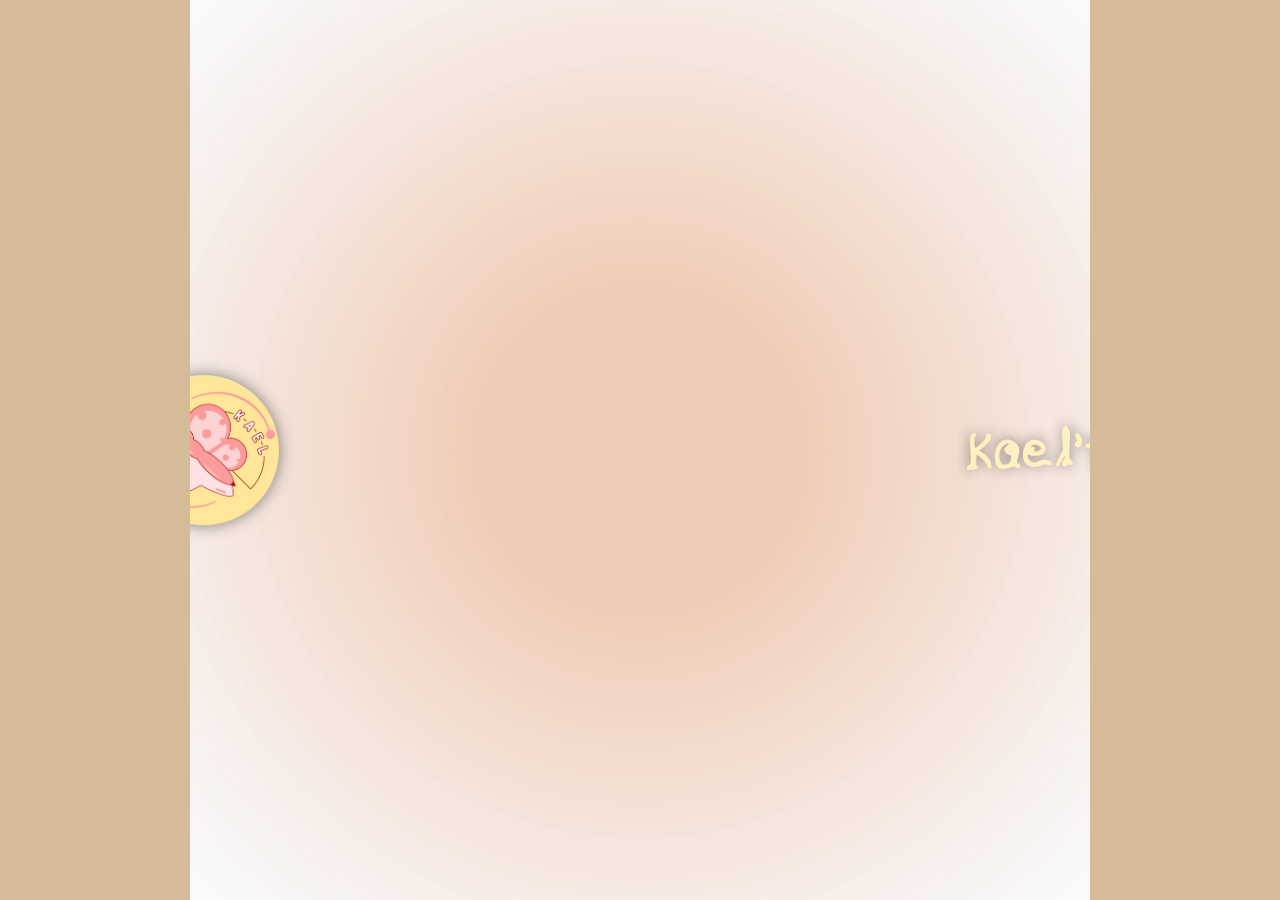
==== index.html @ af432906 "Commit!" ====
<!DOCTYPE html>
<!-- Created with iSpring --><!-- 1900 1900 --><!--version 11.1.2.6006 --><!--type html --><!--mainFolder ./ -->
<html style=background-color:#d6bb98;>
<head>
    <meta http-equiv="Content-Type" content="text/html;charset=utf-8"/><meta name="viewport" content="width=device-width,initial-scale=1,minimum-scale=1,maximum-scale=1,user-scalable=no"/><meta name="format-detection" content="telephone=no"/><meta name="apple-mobile-web-app-capable" content="yes"/><meta name="apple-mobile-web-app-status-bar-style" content="black"/><meta http-equiv="X-UA-Compatible" content="IE=edge"/><meta name="msapplication-tap-highlight" content="no"/><title>Kael's Art</title><link rel ="shortcut icon" type="image/png" href="klogo.png"/><link rel ="shortcut icon" type="image/png" href="klogo.png"/><style>body {background-color:#d6bb98;}#spr0_47bc7218 {display:none;}</style>
    
    
    <style>
		#playerView {
			position:relative;
			-webkit-tap-highlight-color:rgba(0,0,0,0);
			-webkit-user-select:none;
			-moz-user-select:none;
			-webkit-touch-callout:none;
			-webkit-user-drag:none;
		}
		#playerView * {
			position:absolute;
		}
		#preloader {
			width: 50px;
			height: 50px;
			position: absolute;
			top: 0;
			left: 0;
			bottom: 0;
			right: 0;
			margin: auto;
			border-radius: 10px;
			background-color: rgba(0, 0.13, 0.29, 0.16);
		}

		#preloader::after {
			content: '';
			position: absolute;
			background: url([data-uri]);
			background-size: cover;
			top: 0;
			left: 0;
			bottom: 0;
			right: 0;
			animation: preloader_spin 1s infinite linear;
			-webkit-animation: preloader_spin 1s infinite linear;
		}

		@keyframes preloader_spin { 0% {transform: rotate(0deg);} 100% {transform: rotate(360deg);} }
		@-webkit-keyframes preloader_spin { 0% {-webkit-transform: rotate(0deg);} 100% {-webkit-transform: rotate(360deg);}}
    </style>
</head>
<body>
	<div id="preloader"></div>
	<script src="data/browsersupport.js?93A8BCAD"></script>
	<script src="data/player.js?93A8BCAD"></script>
    <div id="content"></div>
    <div id="spr0_47bc7218"></div>
    <script>
		(function(startup){
			function start(savedPresentationState)
			{
				var presInfo = "eNrsvVtyHbmSJToVmj7u/dncjfej7lc+26r7lvWxW2X9czKtbEtiSjyiSDUfmZ19LM16Gj2EnkYNpUdy11oAYsd+kZRIvbKYx452MCIAeDgcDgfgvvzvz06f/cOzv/9Q3A8mhnhsnf/2OJQf/HH9Jrvj77799lvnvv8uuu/9H88Wz67x8n9enZz931dH31xe48YL3nn37vroDe7i79+e/YOtxiyevR4XL/DCi4vLk39+d/mvqD3UHDNefPfrs39wxqbFsxtScHp1dXN6ffKv1i7t0v1rMib9P3jr5Nk//P3ZOf95w3/w5y+rs6uTxbPVs3/4q56gcbx3pT/xjndqsb911a/++PmPRXv7/Grj7XD72+823/Z31H09f9ve8fa729++vryZvfzLJiFJL/OVfTWfbb4cb3/51/nL5Xaar/aRcfjtkz10HH77l4236x1vP994O9/+9q83G2/f8ZW/vpy/Hcztb19v0J3Nfm7j9Wdvuwi3hxw4V8/+wP13vL8a98+2pWDx7JLC9ewPSf3fn/0yav1jtMuqQMQ/ciTn6L6Nvn577Iz55jj88F06/ubHb9xxzcV9/8036btvkkYySj57ubpe/fQfrs5OX57Y5d/Yty+2775oXX7W7y/PLl6szo4vzs9+3yz4cka+EaH9I/571xj/53/+r6EzTkQ0vtotjbF62SxrhbYwzpdgS8zV/fHzgqrp732kU0dcvbsM/xry8xfZ2YJ6nuNJiAmVGONNtFAsxS5yDAtfHSusqYbigrOVd34Wz/9qFwb/s4tjW9MybLzEWz+L3dNbuy/xHfZ9pyhuU5RrXNbsfSkp25LjomS7TPivZGMtbpVFsmaJ//toY3JxgX83X9imFB+3nD4QBY5zWXr8Z10txfHWFtXbBXbfJ3slj02C0H1efJx1wVCyV3tYf82iN+w39SCKO329Wbr4R+PD39tLV5IHdLnB/d85ulD8ouu3xfZLtr/01uItCPrxbk+y8E6v31KTazVRLFgUv23sXu3pv0/1WW1mJDVbwnL3d+xKE+vZuSuVQ6UDMf0rf680mK5er96dtC5//oo3Tl82NvgNMX5+gWH7V8kSKeU/lMnL1fnVLxeXb789wb8ncwmt0eif+Vvf/HJ9MhdKvtNeeb26+he+9W51eXL+4vehz1D293eo9tmKbLo++e9dr/HqH69P3pLunw9S9/rHs9N3k9r5deOvy4vr1fXpxbmYenZ6ftIq/uX0jIqNU8mrs4vf2s3Lk1/OTl60t/k3WPZyPLu6+OX6h5evevHr15cnJ9/zmt22yc+wh5/vqasOc/ug5jrI+/1qbE9PNPkdHWH9Rkeco+bV2en/OHn5l9MXvQva/2KF9OZF8tbnAo1mY442pIVFo2gRd1LMHm/NLqZH4+VRuldmdv4Xa0EJB4VpHaUdleVsMmynh16MCkcL81YtBmguCwuTFKwr96051VQqL4yN1bcLU6wuTGMJLnx7GVIRy8ajXs/UaCNiouk9idmhKvni1aI36JDQ7lhjD5UKnhcJk7QPotNZE9dkbPXPumjEC7G2O5D/26lzHg2xuE2mWrYTKmSVZDqXQzF8hGkzqebsMI70BcXa0u7EFDc5Ld6ve7WLlvo7WDNv3JvsAwuZ4CCJe0kO4FFSm8kkFQeB2ZJktBxC42Pwju8EPMkoHiv61Bs2SlWV9RE1xM3OoygEERZ9SdOAciHX6rfoLDHs5d8u5c7HoBZBXlbvgjz0/[base64]/[base64]/SO4iPBYRKq1njjG/KpiS7oS3QRKh1dmeoi5mmmybDmYxgQFCycKuGpulK7ZJuQtpL8i7tHP/RzxlvIEW5i6oNrfWQ0jbJLswmtUHpbC6Ryt5H+YbOaL1nrG8M2KGTQhSd2AZ6+yzdJl5oiMQmQAm1WHs5hg3KJ9aOmXxMcpM9NZufjS2h7jM4aBD0oQ7lr+mAdIkBbDN14W7jkD2jwY/vi9JumMLTNJ4PMEPTyuzOptU1t21MVzvT0MMMHPQFY2q6r9nTDRiyxvVZNNlbS23aNrfbgehUn7cMucm0G8beplEiqurmRHk3MVt24Oezij+B3f/zoaVfqH4ZLA3LnLSDguGC5W/EGIAa1o4H5k3cAbMKuBzZFTt3HrRmvN+S8cUda8Y9692tvbI5A9ary7hndflI+06HV5332oU6uAK935bUg78lU1tXGAefoHdv61xuufxzE9r/2n5+7z9v2u8v7ee3i/Z7yc2Ds77+7rtA057u96GUb3/84dtjF3745jj8+G04xgD65rh8m7/5Nn7/HSQ/7NnTdXv3dN3de7pu2tPt3Jo2ddseL/d0/+Pq7Ozk8vefLn86/+b5xc01L+ayO/5eHF2dXEAoXh29Wr08vTpaXa3Ojv7T6s3q8np19Dvvv754fnr09uT85cn5q9Xlm9X50dubq9M3Ry95dXKOd34/5d2z1aubVuLq5CV/Xp6ujqZCy58u//nk8vT81ZvV2emsBpV6e/L2OR4enZ5fvTu9XF2dHr05ebd6uToihUc359c3b9jUzdnpFer5F/6iqB4+R/OrN0cojlG4Ih1vTl6fvrx5hyvWf3nxFhK/WjTKSNL1zYpU8EW8cbZ6i8Jq4d3N6dXp4ujd5cXV6giMv3l3g5durk9R1/IIDLv89uRy9Rv483J1KZa8uHi+IvG/nl7drEjUlTjx/ATkrN6tWo2gb7Od07Obq2t+5aJ9wt/AeNZ28vaGpcXv56vLmwVvvnq1eos/8Nl6d8WaXk999tOzv1z8dnL5l4vT8+ujH86vX4Ovq6vrn54tjl6v3oKXePPtzeoI3QkqpobBh+c3q+vWvLrovLV1cy4W/tPpCzABY+doXT0o+C/P/3by5qgR1Ll/cglOH70++W11Ds6hB87Z9Z33V6gDbD25PHn77kYiAGE8Ozs6fbt6dXJ19G//W5Usj/5ydrK6QmdcHJ1fXB/d4PK30+vXEFqWfXt6dYWxvZwfTMBCS8s4ziaomP4bxyfH5NuLZ2Nj+Kqp8Z1jil9f2aafsWQehwI2LF1yBmaSowL0C0xeSxhhWPJELHOh4hxm9+SlFLF4hBUBI2HnJMDCmj72m7owb+/[base64]/RLfmZFQt0nwXPtj+UsG7hBR93zvIZa2RzsstWa7RYyZRXBsMPM7Nxvd+9UHv3T76+yuysQKsWCpU2re9z0hlEPf0x7179k955zr9nG8uaWyd88BzfJxDgD7KR70w5LDtkZXoAJiO9bc1kyH63nTrb3f8HujI6yNQ83waT8mWag27mvYZCR/+pht1fSBX7Ol07/2rol/oq7ZUuzrr4nT1/DQcf7fY3zclW8f147Qbzn7vwr3fHGcy8cM2huLSOpd3E0x9tcx0ex5XWqpn6iy3MUmOXNG5j8XI1NM7VXMwvfhY3osPpY/HR87Z7K7Fx+bN0ioD+Pi5tT/Z2IjNPj9+Qhb52F8rH82Ng5952t+H/VIM/WBEmn/ZDONsWNgG/8+rIRJ/DBO3jFlu+6P2bx19Xs99v3ePfuHw4ydSH6mF5/909ExzZq00E89+n/tuJGwEo7l2fvMf5+CKrO0MTx7n9nkEakiDWHBfyNpan/CeMP8+ey9VPMj0xQXE5/an6AJfz97HzX3yCRZkVQGSZa7NbW6Z++lLx5boPK2QOWZmH+IJ2ZfCLfzkOMYljlWF4vjkahPaG73lgNX9M8d3oMULf17q8egTlfbS3d4CX5id82Xj3P2Nuf69o5tP4V6wKbtLew/tIV7sCvuuZ97D7/auO6ofn5z8Igx3I8hH7r/eBt/7rUbeVhw77M1+fN7drK2umzEaMv0O+ld7p1JNqccyxdwlrwpz/u0yONthd8q3ffZGL9L1u/aJX8/WdcB5V2H6Xex6quX9Pfo/q9H0rfPFtqn7jleuMWvYfOw4bAHw+zk4aGe8+jdiJ6qC4vudvJ7jNZ5+YVGzJDyTQ4uNj/D4C0GBL1qcim1+ZxVyw7nO7ZEubA6l+gGTXc061upbOkyxFLov96EXHBQIfqdFwXCjDtY0BUQhXcM/SnYBOTQedfuRHrx0VHT0skr0AUuqzgmJHqBBptSpI9liLHm2CqEaPFlVGLooukxNoxax8uGDku4QLehHoYcpSLCEixe1mww4Ec9iW5tYAk+oDXqAw0J0uPpeejlFKVPztnRQ41kOPIHN3wkx1qFfCe4YuklFTCI5U3Ii0SnTRLm6OKFtjBG/PwdEJbIVZ8NhjZJDRieQdyARUO3wpAj/UgHfzbYMmhmqUoPMVIFVTFnJhjl2V8c/J6Or+tG0VAKG62PJqBlbaKQeNBgK1pHn3j56PrioUXJXmtLoCsfimeXbfvASq56B67QYctDHuQciZdzoLclKnRJFFq6J6dWPDo8chWmCB1fvS90uWrFQ218Rn1h0DPVLPmBVte3o1HjNwjTO3G0XtiEs3Kxx8vQqHjZlUjNJf5wYDQKA51/JlJZXN7RqDDg1qwtlyHyrr1ToP4WGXJuIPv4DRHDo0SIJwZFBjsjRgB/Pfps/jfGyMavCW6RQTid0DNqpVcp/6anN/529MzE35i5HN+3HAiYRHi20N5H7+LXFNaveur0PrRyypWjyzpwg4IFriR5ZptMV8aiO5EnlhZS0NiNR5G6HDMxpIBOnqYyFmF+MZUyWA9pMOAZLKHcHskJ2NAFObXWE0/95q1jjqD6WBNGV1DDmsGyQknV9J36HU+hgWCiEP07MeNIwaHCoHFrNVx9e4SrBUuDR62JonglXoT+XUmqk9/jc57XozHJmZHuwZRLPor0zKaCrBxdrFqyMlUIPhe5g9+Tzyju26PWBEaphpkptQV6kM+5ttbRp7Z1pbOx8TmYMO8C8Dm6A63fxmdWNZjQejBZ1eMxbkqXBNDWOB+z38dnRyvB9V6uPsw5Nvqr9WAZspFn9axbn5pAF9jSGSXXc1gaUNxdonLrr/E5IJWiz2pc9r2JQl28ludC79Osfofido2euNmESrUmgkY7m4imfTvV53xcTI/29PL0yLUYjw0+N/YatEV9ZBl2lNWDsMHky76Wwy6i5LNCIMCxNnOvx8XEzKnUrAeNIij2CO0k/BOfIcbZ21mFZIKrZi60mlbNYGYanE9zEd3l8xD1NcMHf/jJMTeawTwzr2fiM7o9S5AKKo5pPmQsA3fcvMJKN/0y+jS2RmU3TPyZ6Y2hCtYqBcxl1MdMA4x3JnmeLmZiE+hpIVUpy2bdF2MQrbtgkvBeqhZYYZwEaULLUjKYa7K8MjSLkRmy48v8HRN5GtteduzS+SPjU2jvkBzYZIm8qGhKHvhS1mB7xVQWnVu/2Vt0fDWISsMYHI7MqXqUNaXIgR21oZ2KMYyFwPoXQ5ETGH/RZbc+V/jEVNF4gBcThHyngo3nswY2fuP0PiumobR1kaM5dLH78uYFvh0Wb7qz5vvc2XiECbwyyi8FWklloZAgiIBiciDPjFOAnljA1gvQuOv3GHSj9VXGwrbyPkaHXf/CHHLo+lG+3Xfr57gfYVQxSIpqe7xXGBqDD+VwylCEmEMdw30wH0JXYdGKqQmrw/V9WOkYDfhNmaGN/A0297/N7PnWeyof1r+7z6Fazbq9Xh/YFWgfMBKLajAyQgldD7ZgWswLT2MLo+KDf2E84f8792O2lcEFsGwT7dR71ncwBAHTDJfOlYt0z20R9JjcijD9yGuEd3JcQifGwPgoubGjk7QXAmO+8oPTF7eazntW0/tc6Q4vpzcc6w4uptdedg9dSnNfFGNx8bX8BkztWHwtCkYCZpQvjj78WzhSMdWCPqgULPFK4ebS5ybMGCwBabN6g6GTv7ye5U4LjBlY88bBIrt3uYA5AFYw2I1Z8uPRB02MBatZYH1OK/nw+4VGOaZjGo8KJOR2JtdgEaavp+xiauPmReLuCCw7roBgdnx8EYD1mLhsCVjZtAhetOxjiwSGKaIAfO6fZd3pwe+8ExVcj0kV34GVuKcd+rHItNzxKjShGSZdnAJAIbUKhU3ORAUPY1po4dawuqsCLX30Mqoxs8OGZgAeNC/MT8xejlF5j08oURWiImoTzJjQQi1d9K5R7PQNmAqdgiaxHAipRUJjACqWMUYtk4jXoFUNXrSR8/wj9rhtSAulahWZUqm1RehCPXlFoUKyxUDCm5jYKBVuBHo8hYZpEGFNi3YsDMhbogtkrAIejaeQRMctPnR4dtzLgu1uQ4ujD23jC/[base64]/47JDb+MdSuF84p51p9KKpHfrCZu5Q4m3uVftUsM7enUigeyvql8jxmx88caGDKgcH9L1tgAahGoXwR26M+LaMDNyzobxyDQczxrpbdGhFJzDifUyKH2OyxRIaMgVjNdr3Lg+L3GFR8NHoe+jvuo+hpeIXSB8XcJRNCGpwM2MiR5hnkEks7Lm7HTD2K/spcNTheyBFjJX/6HQeagf0YSbu/W5JH6YVo4VhTo3f0Xw2a/fgghNTddTxrY1Y8RudzG8vOHeWl1/BgrPs8zO5I7jqtsXngVCrWxai++KuHny+C90Hm63hUwTfkWUgeg0bovj2yGTXISEIZDIuGkBHys3CMsTa6i/n2u/[base64]/LTjClyLMr8qyWXjgpXbCsFyzWOd9Kg2Q4+ly3RGmxZf87E5xnNeYvh49G63wepIN7vjJS82brxHY1lIgz249SDU5/6ccdvkTHRPDXqgt8qPt6ZHqXchWTdO9PL4yK7jg+05rPtXwHZ6PBCWhXuiroNIXgd3geYktnNZTUELEZ8u9Bh0EQG99qdTo5UPO4M87hJ4Zz4sKVkBsP3cGxXJ7CJCJs8RG4lZBoIPPENHZ4t0tsrtgthCdHIzZwU+ruj7LaqmLgednjst5Vi5/Fa3U4fN6N36k9Hkx7iXhaVNjfs3gQzJ1NM8JjLPJ6JxVy9n56MN1WymsOStaW01mN6CHjKcXfopK3ummkmrXCqKXJq4DEazBtBwNG5kQJfpt9xf7zHglhyux1Ohp0hEjfpn2aeOSfjzqdNuj/MimOBZrCAYwfz8HIReQbBlS1Gq6Vxr1833S+YraUd0WaIoR4gaa5X4pYk7Myc666ZFd+dfLhyyOAcQY8grpaLPTAxa9sMDKu0fG0u6/[base64]/aJ/[base64]/gwB239xTE4CtnJIazcLOXF7C56OhSbciO8kevfh0a9wd6Va4EU2EsOypWR1P9D6azGFj6DHdIXscSPDUzhiuGIG/NpAsdSmJQVYpfyiCDntrjAcsEHTSHDC5yQ3FUN+p/hDEEa5iGn4uJTm8MsQnMgjAnAwZcTvIqgEFN84wXLYRkPFq/PIpPFbYm/MN5WgM4R8XiIVwtNIYA8HWDY9tk7PmccTEVHxWOFh5MaVeVUoFy9A90Z457qbjXxSg+KryvMr6/[base64]/fpwzY18ZdSRj7+ni6eIxL4IvWUmyAsOYFNXNXFkKxi1Y8Ri5bvrgstYRGObhU1EIdduCuWFjc/vZw7SiGYg7IbS4aqY+igrU5tmaAqwTMTvoaxmMU/gyz4eUAycFmpH8CoNGbPNKVOqMx6IZ1UOHMMg4Mv2XoihBrJXnXihaBjnf83V4OkZzlxd/Gilbwlv4FqJGj++W7qnS5wiPQlY0djDM+OEf3u+YyBT4x4A3S0sc3d4OT7DAtcoohSWDVaorOiQHfRf3/xV8T2560Yx+krWeSlGSGtSX5b6MtmAa8VGxLf0ULowSm7wfzZhd5ckJHmChLWOMx7wkjFm6UmzvJMWvG+bIUS8zvVoUhbbFr68vYCYVLUDx7TReseqsXPrVzCUzV18p5eavrXUXqSlVe8X3I72wJooskzMJvqD2YYbVsG/HWMYJD8FlSirbsiis43cm8lLM+3QBKYotHN6bFPwojjk9JPG2ZKydTcvwVJXhyUcGseZ7UswoZAXYeWZZi/L4LIHnCp6uqk68SPwcriGw/[base64]/[base64]/OxzYSFR9WmX2FwQ5OVajSoiO6SW/cLVWV9sX5UIBrq7Go1YByDCjTI6TajwOkE2RAsCv5LHzCbQCFohyzb7IUWw/lFWo0Lh+5wYBRh3vR5kmbBWLDzixIx5TVprnLMYlSBnJwINCAFB4PFK5klUXDknP6hU2FpMzIGMgQzaJOsxWRjbrGMh6KGMjnet4nAc/coMwBLDU2XBBlpI7mbASDYNFidh03fISpgmiM5yk0N7XhFaHjGSovP96sQpbSVRZiZqAk06YSZe8g6xP6Ixienj5I/3IZhvGQan9zMAB8aug9sD9cvgpWwpSDwAshYcSZ+dgucmdQ5E8xoJgKQazS3Mcjt5/Fd9pagY6jVJRQkj51RFwwFGD8E/FI+Mxe/zlX7XuTF3dwPh9fpW5kgDq7U52khHrpWZ1rjjCmW7pZcrASqAJ8Y4cSElAuMzEw/EoFoQXbl881IJq5NYAJFKkeY2kQ0ouVIbCJOkZXOV9DUtEupW7SKSGyH1pVb0CWHpnWkYQB9SQQKOsJRD1MpBdqLYB7aj/Sd4IEAExIGOYZahnx5evhCS0Nxox1SawUrEJhyEnQZWqCYyekuivtYhoBuaLxEUzxn55k6l19PAA8GlBYGUjHKHYtIolJxb4xrS0ZsEfWEjn0EK6mQUGbOZIhjqJXWHOhhgkfHgCtfMPc1Og2/g06eC2XCJAwC7DAazcwhaKC/El1FYfnRvCqGmEnEU8N9LKjoIZpkQAlWIXL/mzqzkt+wfxlqC15hqWZFJxcvrf+y6OSk1frXk8+ZszQj3gzo9Erc7Eh/JSYaHXgSJjDGlRHJIvJkALNNxtdAUZNvylvNY5AkuipR2XiWI38TDGXMcp5RJ4wQYz8y+6foc0wDDTudoF7oT6JNLYbcNboEZ+BtYr/THyfqO4lezn7FQoa/iVBiSXhmPDtyMI/CggEIUDYLRtMZwiMU7YstCInlRX9iemLSGbma9szUCPlp/ZLFjxK0T8iE0PTItVwi0M+FsY/jNzT/MH2PwQRE/tEBO5Fafj+tBcPs0fIVQn9BbilnMNoIY0HHbWFqYdIinAV+PYHiKN10Fk6FL9Ymfxw3MHHQxZQb5g5USsnSxycNjQA2EmyJ46WQj71f27hKazmpHixzpEuwFhF2k/GijwhzC6zyPHHqqHoZlcrc1VyhZrmyql2lQU1YD9Itid9tCPMBeU6EhsB4Sw3uIwy5pE8p+zn1sFelAc9FJhOWHp6QeYKaopxhkQojinLVo62oIAhCUTAfgK5QhawivQPLJjEqFb/o18wc6dwLIBYOvo3xk0yOaYjjxFScPIsf+oDjOXqBAjh6YKOfTWF/C/SC26pMqgu5ggXrHOm3WIwk9kfixMwAbObljoaB4pbyTqDChdyf0A+wplOQPuHBGtqBugyuJRTV95Ff7BfRF3v/6j1T6INLLB+W4wSamj6kEyvVFfc0QJcnVhu3i7ioTRAiOrvxsJnjVnAkGG+ZmzWVGG++6xWG3VkdTxEmiocsxJBZMECzouFMvEKmLRahfhLsSHg5o4ERuYUyEagBHTuB/AC6xgn/JNI9I/[base64]/vxEGwNTaUFy/v9cDRpchwvGFbuC6UOCSyklLPVPdUks2q59+UEgizg1BwMGVCQVImEpUoVJ4Ta0WZE/QUlBGXy0zlzkhgdFIglsA0D4z5c8zLGsd+shsgthJHiBmsw7j+FcmOTHZE/uLfdMoc8x/UTPRFEd3kL6M7WUD2AIEqQQfWemWip/32qN1ZPeg8z3kK5SzhvxSJXIuEgOIdaQhxXPffJLqJrU6p59mjIwIBfeyZVVlRlEb2DCYEjGtUzwlzgW4zsXvCYOmqMzL65usMjcNbcd/Ss8RB4PeC2Zp/YAkRAitwc6+5/kDgedjmCOiHUcApHlIMuqhgXNtKgnnERMMLgg5ZKnLC9AopAyTIQML4liFD0DUaCliAalzn2EePr6ifo4mjGGUdk3rjubA7IIORipJrY/omVNpj/[base64]/xdF/txIZ2Z4n7LoXOXTLO8bUayX667Zw3h7icQUHzJNuWJYEYsiVcNNMqM4kyGA4NisWy33fw++UtGN2eBSN4sg07DpmCbuT/70Dh9o7LR/3cirat98ZrD1s+fqIE6p85RXzPVb/OXX+/mlOVWyiDBmIPjrWmxyGZ0iMVJKy6MCM8oj/[base64]/0OBYy/aSlJoWA5ZpOk7n+0QnlXEwbqC5MM26VN1AnnYpBbKFFdEcnXGIqjE+/xWYB5HNnoihwCsTY0bpIJZsT7bQIS7YMJuiYGwLXznbWCnVGczu5XtPsaWa1YDir/Vs06nVqlHjc0oR6Ih66wNa5CEfO5nnjYnQB1tWCzCf8pVdo4EQGhUUxXib0KLQd3T/[base64]/eCbsinJbmgLrrVrnd0Z6mKm6abJcCYjKQh9Krc0BtR0pXZJNyHtJXmXdo7/6OeM5+5b7qJqO8oBtyy2SO5IGu3OoHQ2l0hl76N8Q2f02D/[base64]/7z6uTs//zP/3V19M3l4WRPdl9irBLzkiYFbAcmv1mkuiSSe9ECPVIcfcpYOdOSbomSKpOGVQFQcr9200V4zxqz+GU2zMzk2sHtcchL+nkUiCd6L9d869Jzu/hu6Vmep3t/Dc9QcJdOieN7ck6C182foIs/rIcXR1cnF2DUq6NXq5enV0erq9XZ0X9avVldXq+Ofuf91xfPT4/enpy/PDl/tbp8szo/entzdfrm6CWvTs7xzu+nvHu2enXTSlydvOTPy9PV0VRo+dPlP59cnp6/eoOF+6wGlXp78vY5Hh6dnl+9O71cXZ0evTl5t3q5OiKFRzfn1zdv2NTN2ekV6vkX/qKoHj5H86s3RygO2VyRjjcnr09f3rzDFeu/vHgLKVgtGmUk6fpmRSr4It44W71FYbXw7ub06nRx9O7y4mp1tLpe3by7wUs316eoa3l09NPlT5ffnlyufgODXq4uxZMXF89XpP7X06ubFam6Eiuen4Ce1btVqxIEbjZ0enZzdc3PXLRv+Bs4z9pO3t6wtBj+fHV5s+DNV69Wb/EHvlvvrljT66nTfnr2l4vfTi7/cnF6fn30w/n1azB2dXX907PF0evVWzATb769WR2hP0HF1DAY8fxmdd2aVx+dt7ZuzsXDfzp9AS5Amo7W1YOC//L8bydvjhpBnf0nl2D10euT31bnYB264Jx935l/hTrA15PLk7fvwPXlYTUS9mYdcxhXRE0xxFbhXl8wy1yUhsl6BVYUm5eZIP7B1aZJklsy7I3H9crKdoezgylL2ut0PdOe3nEoTYWHaKyG960+ENvFd0vPNMlDPsgRQLRyE+Pzq5KtDcR9Cf+wPBIjDL6tTL41HpxKlp6JcsbGlLmkh4UZG6oW/yyZ5cRJ1d7edSi0zDzFDS2RIe6AVUT/FSvdrbuPO4V3y96xJZk2diRfvD49e7mW66Fs6+yluRL+pPcP42nsdBLMoKUlYnUPZVp3Eh0nWlLEnTtf3Ja2c3slkoeYEQMKS/CtTJB79EIq/OdWMyK009MH716H6guXuyF7nq4rhwdsBh362wZlSi9ZHfoTG4geB9XEBSN96bSic06s4+l/[base64]/[base64]/EExi8UY2Tlc+co04ylsHSsCD7S75sOp9zaI+p6y82WiKxhSWjlfh4J1NFwrAqQIbCAk1OYvHb4nuAymV2cTkmRR/zMFcTFv5MznecmUuEuq1D4fOHBP+NqmB9pwV06HonKO9IovRv3tXIb2D7S8d/S2Z26mf4jtBqY2JIj2cE06XDS+Fj6QBD7iRtkzCuQtakkpe4qj3XpkMPeAQuYInvR/[base64]/BKa0UgRksVAEGEEHFHg/mp5GHODaPmmcSes4JWoVMJ52qoCyabLRyxXm5g3utM3MndlW4kENFFYeh1w9Oj32PP+6GNWoxEumws6C5JD1fHMBhuYzDvZ2qjLzTGVmFLkh4rwAl0rtd+Cu4EhlvR1sMymyO70js0w5YlMBtGFlPHUb/K+5ETVjax/VpmAKUTAQMA6CLQdsyL/[base64]/1xH76pMpypD06kIGjJxlqPfN/hT5IdMvytlbEwKaSYnBT3qiA3tWoCZ0hsrkopBRFWFa8vrqf1hfGpVkhivAGjbkk4yWbf8AG3z76XfQ2bELKdJQ/QqJ/90mh5MeSwD2xtFs9LJlP6LkFJqRf4yKbKS6wRB5VOfhmy7YnUtWq4DMXvlp4I5ytA/DntMXUxbxVOi0mMAvfy0LbGygsyHrLh4BUxY2USeDpKBqKZeNieP2Q8uTWG1hKVhdhplMkw6m1nCaiLkb9sdoJPhkt5klGdt9eBOXiYmKp/W8F/GtrrN6wXgN2dnR6dvV69Oro7+7X9rE2159Jezk9XVydHLi6Pzi+ujG1z+dnr9+uLmmntnb0+vrtDy4c0zt28PHmzH0j7R75kJIam2MXSXUQtBgp0pP2+tS65RQhz7UXkZZXLdvftSGSrlqYjpIMadM1eWOTNRkb9r82Wn7GbR2ZbZgz4jcczoPOEz75n9/Mfi2T83+f6v7ef3/vOm/f7Sfn67aL+vT/H712evzzYgWF6fzWK7fl7wudt8PhOEn1HNJTdFzvpuhMSxUfaP+Pn7dz/Yb7lCPC7flx+OOTMcfwsj89i6b7+r9Tvzo6nf/8GPwssvV9ern/7D1dnpyxO//NsV97u277644u2rs35/eXbxYnV2fHF+9vtmwZcT08/E7VUjb/EMvf3sP67Ozk4uf//p8qfzb55D/HkxP4Yafz8dWtzz0OLpzOLBZxYSxgfo7BPpaugaWFZ0quWemv6zEn5DZfffOFA5ON9etCHi2rjDHPLslM9WTeHP4YLryjuqe06WO4fOfbOdkStyFy/79nHbZjuhCILS6VJl79lgx+Ru2pww7bCHysUx982bltneVp8V2S3BD37Lj2qz2MtDnPmr3tj54GsWvQHjlnrxJa/q1n9/NL78vb18JUVzQl5L8T77FdVcjE3a7Zdsf+mKKvUX3b3Q3YMvhnu+eNneq+1Fs+dFMbPvHbPExWbNP7PIbTyxE0/8giJ3mBVzmvAci0zU/rMmKs49/L2S5GF+e3fSempzk91vSGGbrY9jWGZuc2GhgIW1x9p+zy1Hy57/3HHIzy0w/XvrWb6cb9pLd2zDz4++nx0yPJuDjWn/PMhsePn4Rxu/vrJ7uI4BveT+k/NVG23MSlKZTdtbwedjfeMUy0hMOh8Uwcz8ZnewHyvuY28VvTBsrXyrWVecGtBefGD+2IVbcu+w0GFUY//k2Ow9WRM/Zx0V1x3VTYKDxm+4H0NCghZKWBcY47hwB0ey1IYvNTV9yHxwXAhj1Vzpl1Lv4o/fquAY+pR5dCyjzJjI/HbB3SnvM8EHZiEmc0P4fp2soA1ueNGxyI4u98TXyjzz+cKO6n59tU+LYImrzHxYQbYj/MOfuo5PeX/p3g5w+RBZ51EEd5mwGH4EWZfNe1DS4/1Y9dVL+nt0/9cj6e8u057uewqzegqzegqzegqzegqzegqzegqzegqzegqzegqzegqzegqzegqzegqz2lj75z2Lx6coq6coq6coq6cTy/tHWZU9WgTTo2KS6DLdIpAOxiS5nmTVfWiUlYOl3pGSPijMalb+1jir9/imryjOqu7pvUc8+b0z0Oquc+C7Yq1uPRT+9xButdtZf45wK7t3a9tpZ9tkrBfp7e177FW+V+wVt7bvjr5axqf4q6f4q6f4q6f4q6f4q6f4q6f4q6f4q6f4q6f4q6f4q6f4q6f4qwfGX9kefuUx03F1k77O+Kutheq+bfRjCJSRi/LIAgUZXFCZ3pkpyed6r0xJ7b3HyZQEJYclZUvnCfVptTxxXh4GEesfebkwx5tOrINWTtR9UBC1nV7WBmgfKIhRzhDONW1sOVG3UpnZT1RKaUrVhA5zUKHVFM5VR0vJhrlNueso+1HqPTI/[base64]/+VCntlKOBVl1KqsTBQD2jiFyUE8/8Yk4fg+51L8Ftqr7X1O+0QeY/2qp07vY2bCAoOjq5ncAtZiWlvNyTwU1wTOtAt8x6bGbsPdoSxzyDFpRTMnlL53uphKcXrTYKClZkNuj+ROYujMklrrKXTTYLRuaL7NCaNTgWZCrtSC8jMwt1C/o1S8tMGVT9Ywz5ZtFQaNW6vh6tujSiPKcm7uTYBPtV2E/l1JqpPfQzNhVo/GpJJIYxlBueQj5vXhI6ekiKxasjJVyG0kORbdk88o7tuj1oTST4n42lwGyWflYWapGG3rSqeEqUYZdeZdAD5Hd6D12/jMqgYTWg/CjjKiB6R0SfCpUWiUMHeXz06Ybb2Xqw9zjo3+aj1YhmzkWT3r1qcmmCyudEbJiYmJTWgt6Utz66/xOVxARG3FQPH63kSRCTTJc1EyGPV7URJL0hM3m1Cp1kTLvMwmomnfbpWLdT0upkd7enl65Jq34AafG3tN1e4rDWTLnTPL+UluIzM57CJKPsuZjqmONXOvx8XEzKnUrAeNfPH2CO0k/BOfHXd/7KxCMsFVMxdaTatmMDMNzqe5iO7yeYj6muGDP/zkmBvNYJ6Z1zPxuRADMDSLXG2thwxT7kY3r7DS4auMPo2tUdkNE39memOogrVKAXPpPzjTAOOdSZ6ni5nYhLakp9evj/O+GINo3QWThPdS3NuoSjeFyUuWkqGvA4XFaBZTRnHbsuqu3zEwYmgF8WVX3OYjo90svkNy6DhBXlQ0pS00KWuwvTKxm3PrN3uLjq8q4xFrbc6WU/Uoa4pOEjEzc4quzBzr7Pq3MLN10S/T5N32XI54U0XjAV5Mbd22WcHG81kDG79xep8VB+UO3rjQFtv+i92XNy+Ypa5SPu6o+T53Nh5xBUd/8RSCUhrKuZSpuOjdybxFsCygJ7C2L9qSnN6j+6YiXnKoSSk5TW6pD9svE7NxF6qXb/fd+jlT6UWlMvRV2/ztPe1W4EM5nJga0nE3lrvkhZmisk4xsBxc32fCTaczpcydYf4Gm/vfZvZ86z2VD+vf3edMQLVur9en1II6AnP0QW6HPu1sCdNiXngaW0yl9qG/MJ64+tu+j/U+k471RF73bufgyvqYU+CyFm4rdW+25BMW0jSAi1Hs2oIeb5FbrdzT5wn915BIap97yTF6iYtrmPteTnhey2tMaVuBT3cutrV8RhEmnss6z7h74b1b5nEW4TrNaSfDX8UvD0yxbFsUjKHEJHJfGH34t3CMY5IOzM+pbHfcz/vshBnlkFzIvXAcuH9RPcs9GiZyRv9y2/3e5QJmj6jzO8yvH48+bkBzJ5tZBpln8eD7heY8JnKanXJmZ2gqV288xeBmp/[base64]/BiTLRbfzKaspOLvWx6mvItMvf2R6Hvo77qP6aD6BdLHpR9lE4Ia3MyYoO8I5ARiE7gvTh/E6uSGSH8OJQ5nvNZHp/NQO6APM3Hvd0v6MK0YLSnpQUB+R/PZrN3DS1Wsy7dAZ3aXqjsL069hqVr3HgRjEtVatdaOOSoPuJK5VKUzyUCXvCvcwVXPZeesCJeqty9Ut0u0Ag88K6a3nusBucH3eGcIY4tYLL49Mtn1QMUkV4R20cJGU242lyECRH85137H7l6krTuuBemzeL/QNuesHhLWYhjXpDbrK5t2HsgL14OsCQDTLmoPwR1Rp9wwreOdNC56Ke0mt4upnjhqjlvvzNqKW6VmxVMn1dTND5y3HgaFrR6fcr9jTQ94DyN4vIa8SU/qQcizT26GsN5JO225za+YelB+Mv0ibvZgkq+kQqB7JDbd0Xu4cG9LNksLyA12vJwOcHVd86z1tEXGxNXZRdkUthQbMsm6+Fp+mnlFjjW/SfrWdaySYlsp2LJxvJMGzXbwuWyJ1mDL+nMmPs9ozlsMH4/W/T5IBfF+Z6TkzdaN7zHCE2GwKKcenPrUjzt+i4yJ5qlRF/xW8fHO9CjlLiTr3pleHhfZ9aj1NZ9t/wpn+ztG68RdUbchBC9HADpKZzeXVTny+3ahg6WJDMVA6BRKxePOMI+bFM6JD1tKZjB8D8d2dQKboG98iNxcyDQZ5FveQUMisbxiu1CEO81e6Kjp3VF2W1VMXA87PPbbSrHzeK1up4+b0Tv1p6ORD3EvDFazmV6QMHyyUmnF2p3F6J7o/fRkvKmS1RyWrC2ltR7TQ8BTjrtDJ21110wzac1TTZGDBI/kYPAImITQdRT4Mv2O++M97Y37rormnAw7QyRu0j/NPHNOxp1Pm3R/mBXHks1gSccOlmd15HkG17oYrZbmvn7ddL94E6Ud0WaIoR4gaa5X4pYk7Myc666ZFd+dfOQC6hnMkDzE1XL5ByZmbaQlRgTBFra5rO+P91guhLxTddpizWyYxB1a89bLdSiEWffP+yzQ6ABnPZaagf77kdtOcgRvAkCP8Ep/p/FkvGmVLq/YrXZ2xHUtJDN68w69u4SHnUdzkXD06uI8w1MgU9LOGHftkQ/t5TKzXPI+Tsxnufn0Era070yThR152B68sxnez5mQAlZFDYohNNgOIjA09K/ACIcd+2LDmuBJfewGS5HfPO64DmbSkX5mamHN50EGD+YPddw+QQtjomgIRlUwrIlRH6HBwkyac13PMNYcozxmpMoKMAd06dpQlY/dlkjEAxPp7hwyN1jcIbU/[base64]/M3lU8huKGOzddFblm3zlwznceOPel/B1HzIvx0sNW61hxeaIfPf0+/X7Rv6USrmBRGS4b7XuXn8r1eh6bvsroYDkowvhh0AI9aOjofmdBvqdAoFGw1/TYFDKsn3Fssn+1rYrFZTE62DKMglAUFf1q5c44LtaPxstT8VHh4/PS0jOD/g8MS+YxM0OkkkIniKZptC6GzRZmF9Oj6eVRfNT3+Bx10OvcPKC7mo7rWtQf+ZcJB8ewBG7D2zK7mB4FVBO5lp+KjwofjZOwAgRY6bjVp+AITzgFnrjLQ4kXsL/oBlNtyI7yx2gBHSn3B3pVjgZTYQJHEEph1P9gOouB1V8UEa5DC56pKX6RJ5wwHJIudGTJQHsdCmSQQQ/w8YBlgo6hGX8m9LtR3aj/EcYQLGMagYThUPwz1uDE6Z2TQcCFJJ8DGNc01XjRQlPGo/XLo/hUYWvCP5ynNYBzVCwM3G0hN4QorRsc2yZjz+eMi6n4qHC08GBKu6qUClQAAcEqTNxLxb0uRvFR4X2V8f3lQFC5Ub5jdBf/YEpH8VHhx5g3c3OAIeKi25RTJ6N+D1k7j1icgWCjvo82z2PFzUgvzokEK8qK1R/0W7++GE/Gm+uSH9kSoQsbFvC5YpHk7fSL5/Ryx6929Haf93JfvKWFZQx0P8dMtYQHYnILevUriLsuKmEkPNEQYqJbx+ejDxylRcjACS+7yVmBfDCAxnEey6UlNDiwQsX8tlRIdE/wgIWtYUIHxgs2YKyvcoFq9y5QTSqbx8yMkevHzBsL1K0l6z0One930Pw4h8u+MtRJluDTxdPFY14EX7JyPATBrzhhyCSZpb7QSUJenz4IBMUH6IDwqSiELm4R5DDAuU/tDVEkeOhZCaOlKHPGiys6nIdwiupOrkFklGCcYqZ5kCQI9xRoY/IrDBqxzaFRyM+PRTOqN8LC8JHZKxS66QlYpTuC90CTHW7a06e6CF4IZgfPXZjlyLe4ODqLt2wFNQo9yoesEPDA3H3JP7zfLQFmtEgiJIGTLd5OWbD6tUqIgPWEVaYG+jIHfRcPChTxT2560Yx+kimfiKTn1BdZns9oq6FD4+Na9gRcGOFyvx/NmHrlBAoeYBUuSy0Ja4/n2GghtneSguYNId7Vy8wO0lBIbAuaX184oZcJr4g4PUSaqVwX1sz1NJdmKeXm6q1FWUMi0qby/UgnWIli3plbQJgJtQ8zLJV9O+8iXLbAw0IDD/OEA9M5PfNQKNB+uiCKVIvB9yYJV0zFMeETK8cJrqlqBGDhWgVv5WMVIMr9KGbos6L6PJOERDmLEglKvJGLH53z+TlcYBBujxAD9BNvwAQu64RlumDGqxbST0wjkeF5Bi2j1tNq1CleFO47kcG0Pw9BMw0x4T40E/FL0AlccTotnCIXaaOro6SgKPjUE0FM/TfI2KV5/Wh6eSruUsv2QJAHuXYHnvMJxSAyTPeeWoTbCkQu4n6IVRNQtUZQWRhSRF9Q69FzIa9EJ4OwhphAelwnTCGk60fTy5GgfO1Li1H8uCekgLxFQADfoQ2pAIt7abVko3b5sAhh7AM5xlhR1zgvdKo1GdMgAw/lB4cxWqI2UiALJZvZo/[base64]/6UPmE2Iv6lkQ0RJ05CuwidFpVhVdM8Eo7D2ps9Tw/cK7QPHRYmY8po0V3lwMSBB3lBEN2iYcMRRFBweh0mpHz4VljYjYyA7I4Acki4lHYNAwaihjMDe7id0PKCPMgOK1+RYiWzSRnI3A0CwaVg+D5u+Q1SUNkdylD8b2vEK7vAM0Baf71ehd1IWhtg2URNo0lE0N5h12v0RjU9OHyV/uA3DUMs0PrmZAT40SCHYHq5fBCthg2BpN71gwjTxs1vgJQrPbE4zYYdco7mNQe5Nj++yt0Y6G1eXGUbxhBtPdHIKOCHbXfw6F/Vu76IexujGqXPBOCDE851xzZiI7gUi1t57nPhlZunLwTVAWyILUyV4IRczvxLBZDMdUITkBVmWsziDorhWsYKz0wYPYZVoSRIgiVNmpdcW4fGY3I3RqILLEJqs8E/py0NTO9JQcMQ/r/Kgo16mkgq0H2Hxon1mFmjodZh1gjxKLaPHCGe3gNaGIjeE2zPUYIkmN/FgCdjLYPnA4wfex7IkEI6vJJrmOTvPTHD8eqKIMDa1VEEPy5eC0FhCdmY0JH3/0Xv0CCRiSqX45gZeEmpNDZCa+YocY7c8kTkbnUaouERAUmInYjEEQiTScxDkeyY3qZkmNM2tYgjcRFA33McCi66lSQaVsB0iN8upQyv5DXuYUbvglSdKKenkYqb1XxadnMRa/zLtAeFlBZQtvFWvPIROANcEZqPnTyIyMtQQ4TQijxEI94ivgeIm35SGkWcmSXRVLzjW2hxViLSZPFOzFAabsR+ZzEr0OeLbE7Se6LuFAZ1mMeSu0SVMBW8bAraJDOBxTjCJ7NdK+EoTE/HMkkDVeNDkYC4R2Zlgvn7BwDwjaGrtkxGW0XjRn5htj3RGrq49Ew9V2/tFOOSGsLGgh/kN6cpruWSIRGuMcfoNzbFM3wNdJv7Rc5v7lMRETLQeiPzt5GSE/iIaM8FKq7A06PEtYC9MYsTUwK8nWh2lm17GiXDwrJfyx3FDvEwnDA9mbxD8Zunjk4ZHABsF5W21Dpr6tY2rtJaT6sEyR7qErRFhRxkv+ghzt8CqzxMsj4qYAa6EguSKNcsHVu0qq1fC+pD+TPxuotNSnpNgNiHQDXMkDLmkMyr7OfUIWmW1zEUmFJYi3ghKnO/hORathcDuylfHwC0qiNLgR0kXM/+U0PROJH4y5hn8ol+JDc/6HAF5EuGEGYxIUNDcMkvx4H7oA47n6IUv4Oi6HYkEXAUnyqW1IFqZ2o1RZY5o1jC0DONzBRxemDaEsHlC/iemIH2uGLQqtynXcfBzgwNlVkOCWwXX8mPp+8gv9ovoi71/9Z4pdN4loBDLcUJNTR/[base64]/0Zlt5feKJVRhrFlnPfQ2BjOMzn6cUkIsBA4XBTJNT4vmwWCpBBhgXJW+Au2HnicgapDIGXjiILMjNKQZL7f3wNGlIHNHZFpF/kKJQyIrKfVMCUEl2az8lgYDvwRjJ3Y3sX0ZYUb4HipRouaHlhfDERayCpCecEZ8xTOoGJ0UCEswzQNj/hzzssaxn+wGiK3EEWImKOvpVyQ7MpnI7Pqb3pxj/iNAty8KDid/lZ+CThS0B4iWKZhfzoudnvbbA4Bn9aDzPOcphu4Rg0xBzUTZJZUQ70hDiOO6/[base64]/FIaILNHpA24ac+SSkA555AAr1nCtSAVanPyav8TV41iR5fWK7Juzs6PTt6tXJ1dH//a/leFtefSXs5PV1cnRy4uj84vroxtc/nZ6/fri5pqJ3d6eXl2h5cOZ3ZzfsyjFWmNpCQfRkNK4V1cMFpHKRURvPQFXVizRkzDse3RzXsaWpsvdlRescjHvmQuA59MKcy5LrGW8U1W35gTbKbtZdJbN7UGfkQjbrmSXnzmd289YnP9zE/D/2n5+7z9v2u8v7ee3i/b7+hS/f332+mzDyf312cyl4OcFn7vN5zNB+BnVXHLr4qxvD0gcG2X/iJ+/t1CxaI9L+OG7Y8ITHsPq+vE4+u99+qH678o3P/7Bj8LLL1fXq5/+w9XZ6cuTsPzbFXOwbd99ccXbV2f9/vLs4sXq7Pji/Oz3zYIvJ6afidurRt7iGXr72T9OyROvTt6eHl+eMOHj9emLlgzSmqO3q9dv0FdHz2/OX61GVkXc/211eb46+r942RNAKhfl85PL5ycvV8ufLr9vyRjXeRhPL2/Gq1uVsqlfLq4vjlag++jl6dE/XS1nGSA30kxSVo5Xl0zc+JcTEbGV5fHtCfNh/mXFkv770f7zy5ur10cYuqvfj14ocedP5z+esQ0lg/1+dXr5O+89X714w9+3GHz8fYjuOJHOgMwTLIwwDuK94Vj7b5QTysbquvUQVGvVf4XpQWjBSgyg0p6d8t1V0z9N/QQJ3fOXcUXtww0mH5eWunk2QmNZYhJjIpqGeogZR8p6/c64A+uoZYGlBtnYK7NhWTbcgqZbU5rZJvTrbbOdIrslOC76l6SdLzFmyQhKwnhxL4zJ0eqSiX6wQMKcz4giTGj62olu2Dt2yQ1Ubg+NBIubm351GaHsmMdMiA+45eISKyDLpbv8fbY/ZKfIbonZh+TtD8FChx5VIIpbalSjWLgsYW2hbFGuyOZUoZc6b4qS+G7PqBtfAmNjs88Wx9WKv6MhZSycf8lukd0Ssy8p219C8K05JAekwC643Yb/b5NHyDX+s0VCQ55382bqTjNCnIGpvKi7/VeUDHlH2JjybrkhUNZs1+umatPeasueSjcYYu12lcpEwd3nkIpEjha+53YOllI7xDPI/tgyBedWSy363m19gPukrfmdbtC6gPWbvL9++b3tb4GPdtsIH6sNPHtL5diMs5dbivaverAj0tcscUONa/iidG/8oxH29/b0SvPkCXW17IZnv6Lcxdj0337JisJ+IMC3L57JvDAqY/8QL672SP1npWRzoHxWUsJ+SuJESd3670GE9Zfe2kbQ7tTJsjt3b6nItYosd9z1cdtT7/t8rFvQYDj8jaPVyzaUMBVt1J731e6m2u1jcm53hmPZnbt3c87Z7YmRFe1Mlw8TsrSPM/7jcGbXiJFMbd+9B2f8tu0jzmxbRA/UBHYfa8KaNeLMQ/XBFouOOX3x9d3Z7W62cOpg2bo1tjbnzq/6S/xn+JK1BsP8/ADaw1dM+x1j4S71jK/aHnlXvlPYyFuaoDmMycQEBb1+/T6VhUes7GJel1m6uFGK7+/TJNP37DZ+sfn6fSoLj1jZ0HH4kn1qzj117Z+1a/1T1/5ZuzY8de2fqmt/1tY8d9v5e6XNzavXq3cnbRG/6fy3uTvRD6pikJUVi6Ongk95seeWY3px/nP7mYo1xrd/bzs90Vv9pTs8AVd2wxNw/1mbahXaFv550EHJycdwuQx7uP6IO8y3+Gbeb7/5sM/mPTafH+rLaRab/2PuRvrSMXF10Yk3XTkrWw5MOmZu/R8hRQI94QpTSmbdo9OcgFQdVowp7yvFNKpMR12yVT6jYpkbNinNHXNyW9uOqrFKjAsMCDpNilh68+y+2P8c9Yx6ezOj1WRLaIEjjWajBPb0GWLWkUo3CaY0tVOBakOkm5cgMs30+vqrx5dOLXQCpgrkd0r/WOMIt6BP6NeE8Caw26GyRPCgjxuBOn3eudm/kHnQGdNWgmuOYXzZTKxrpXoV4/unXlAuU2YIsz6aqYnOTE8nQ4ZyMHqk4V32i4bAmqbGerley6i1t0HKcpgIrpC2IkQxpvxzE02RmbELPW+Z/sUtIE6enrGD9aP2kkBCTkyU7RkWNORufHBhAuIYu2SYNaM6HUa+t/[base64]/PkeMswyESHNrouE3XGrmtaD73e2KiayeLQtQuBdVYGDU8yRMCdUCZZGvdHr+WotCIL0Gbp/b4ro5g6mN4XfUTwoiFp43fUO9qZ9FKnY3t0ttq3RidkTDmG21tmzfvxZHt0tlq6xtxWie3xuNm/d4wtBmlVorB3SRoDY1PJ9Cq2lczQWNsqkchETJtsZiNvDO6DKnEwylt64s7GUxfVobCnxrq2Gc+nsT5q2Ka2y8jEljEx9S+d+uTwzDTmvjZo1rIzTXGt5lnJramxC8FgctPfXYkdnFA3JvQ+yNYTeh98faLfeh8GxYvLi3fd78NojWJkCJu2z/XHISvwYSbVdOczO9qsXa7mpu+/V7eSgx5jaZ9N/Wi+DreFO93L8+GWMKh7uEH8/CGfNLk4+OmTSu4eBl+MTM/dCLfdhQ72dd7T14/oDnK4s+/pHHKws+/lKfLzI33TkJH8+Tt7c/[base64]/[base64]/bNuwupHAuUCVnlKXwqJ6rkHfBtbRMpx7XOwKpMWSK515Zp4V4S/i741zrZeJixBY53xG3c4OMNcWiKWea7rjtBHzDRNOYzsOtd+oNlXM6S3duKVsSAQHDnPaZ4uYu5Zt0xlPGwjPkmHu8pE8G3ktaxEa5mnVjRdwnPZ1EYwePNsfM1mVBOaADAA123psFqj3xqeQjZjxKTpCQ92iEeF6jiyLnXim/QO4mG2pzaLCV25KZuS7Ia2YFBmrbM7Q13MNN00Gc5kJAVlPMUtpXgwDIjtkm5C2kvyLu0c/[base64]/TKBFVdXOivJuYLTvw81nFn8DuPxg7yCj7ZcoFJgmmCu4Y+rBkQDVPeYqCTLkLuozM50uQiwYJuH3ni8OeqftWglthCrdsvayDFg5vr/QIhoeu/MB7ba0L9k8H1lESohTPDCQO6Atj9254Eh3BEyIuMNJelrvPSdl4iCPYUgwy2N4suPRlVD2MftRHwMg9F07wMguqYYEcbTSmbe4FQSJjKXPNdVjqLfMUJtM+SguK21rfvqDypobyrhBXYPpoQlOwqhIxkb/3iIRlZEVJRUM0J9+HpOkiVyIC5AXWD64fJSkzmxP0IkGmywerCibnjrbBowoMFZaE5xHeh5E6BAkTXyGEgCuuSLOGRA1rP1y3UQCs8jSYYJqBjwUHAT6JFhKFEE8glvyBlFtGuPO8FeqNs/eH6+MQWnoIJxhBO2tionnNf6Z6ZlvWEDjV3I9UdDo3zDQxVuvqh/d+MYn0MDuTsOt229qleW5iFZkaBKCwfq/MOMJVpPLwOc2XLHxEDiXrbmfUbTTPrJmGkkvUwJjmxINg62z4UFKFbtXOabl3cM9Rfy+a+0UpwkMlukpoSKMZq478nhQXQi9kwWV5ITy+13B5L3ox2xQduRIaq21X7S4pN3umwXR5OYJgprBZvhEfn0KmQ8XwVwJRon+p/4j35QQ/EWxps8OnpWljIn5q+UtuOWsp/slbdjRQqhJzehPuqQEw/zi752wbtriWxveZ8YkKyiUkRkk1d6zNxqgn5kmMeZ/HGgGjmbsXOjjebrExEXSQ40xufjJEOtEWK+alKOzvbqkS8CwfMGsFts7sGLJccv+e1KuPtERtS/Kwf00T/dITfggTVIPBqG5JvKJCLGPMfpbOM0sCnnMvQeliCu58gkXML++1iNmKiG5ftxUUfccipty1hCmPcHTlAnOyg4WlgRvKGvD7bZePeNEbHVQMqtb09WVI+sR03eeiE7bLyYOfyT1dAVN1lcRfrPke9Mt6Rr29oX0rxtv6uRfCmiB7Z/f7zWpjP+cEBWSnv0eJg5XuE6dB7D4tMjUwVN24YWbfeHffDL7MVDGB+lhfcconPH7bfScnq0JQqDUJ/e/3m0DaMtxP/qSWfn9cw9SWqeE+hqWD5lRawl56TGOt5g+gYqrwwwzxQfzD6Bic3rflMLbNMMEoxSKTEyiD4XiwU2b050MoGjKwf+svd85PRO28Ncp/LBpau42GzpCPQsPg5a090wkYzLirZ9zDZfY9RszhMfTgsbMewe8xhibiHzCC92swd0CD+Q80eG9Txmt/6MOa96DePzyZdN/Vzamj3GIUHGy3fKoJtd4yoX59hsoXb/wdXCV4v8RCAMsyAmsXbnvvWyV8kcsCuy+27k6oocMrhQ3goYOrhTUK0d2hdHG9YiAs20F/yy3IpE//KTOfyGMf7DIa47JyMvHYvdayLGZgPC6Sq8tgfOW5brvjYnORnJxsHyQsr+4nLa/fT1r2RWLug3G6jakboE63sHWN8PReMkLIvsMyEj7LB/wxPyS1UA2Vh6uB3rX+KxWMTwKwauM+H+odZFKoX6JxKys7fccPA5NGZ5g+25YPxlgNNDhrdvnDcFbXxW/FWr3/F321UKu3YqTmH1L+8VtXjxmPdRxs/PG4muyPv/nuh4oxUbL55vs9GKlxL0ZqvBsjNT4GRurfTs5Pr47e3Ly7OeY/O+EsV6vfV+9aUMu7i7Px93sEtrQCswYeHNry8vRs9ebmja62CzcKLt7hg19drl6eopojSotAU7+9uYbIH/94enZyNQdKHcCpXzBg6ovnNnYEwhDLkqlyvGKWFaiwE3uFFdPShrazS/jrO9FSK2b+7DP9CRPXZvdAS90pcg+01NlnfN1oqbMP+crRUmdf8vj4mfXjN9HPCGZtfFTQUftJW3M7/PsogLbdRJ638ziItjvK6wMRbe+LlrrJsM8LUuq/HFLCF0PKAUo+DV7q7swpSMrtu4+Ml/oeH6u3mvF2LyTVK/usAxLmuoF45A5/w5VrZewe8NUtUp/AV7cNlyfw1V0Y5i3WfJWQpfbP8iXlM3zII+GX1q+X9LtGwhPS39cL4mifuvZP2rXlqWf/pD1bn3r23zvw6thzeAJe3Tk2Of14wKubXH+snepbXHzvt2992AH4HpvYj4dsM6A6OwTdGlZx8uMxvkZG9LmWdXUqsddJ3JWaYkskbeKEOIm7odTmMjauJzTKjpDYi97ipdRR87avb/vfwAYduJQDpxIL+8yM6HeVb1xZozgS/YBxRO32XaU7uiG6saDc+ncT9PDg9w5sPsulcZo6ZhPncMu9tiPIdgDPCXOvQ0GO+wPNb/[base64]/U5SZk6EB53QpcGmpla8DtyqneHk/319VV0wRd2+sY9/fXNaCmtyE7m6SOkTwghwdHzW4I+uzLJ+HahLse3QCVE20y06AZwlEIsOIVCV0JAbKlgge/19OTxSfiKyao3bXS67/928agGOK0xhzOTE0f7RykdAygUXYLnXi0NemGg56MD7AzvnIo0n8v3ht3YJNump1P2KRfFTbp3CvnDlzSzX5+wiX9ynBJN7vva3LBrZ+F/i/JA/dvH8U12+zbq/k6HfntZ/6UL8qR/+NIi9s3Cp/QjZ/QjZ/QjZ/QjZ/QjZ/QjZ/QjZ/QjZ/QjZ/QjZ/QjZ/QjZ/Qjf/E6MZ2n5PHE7zxE7zxE7zxE7zxE7zxE7zxE7zxE7zxE8jwE7zxE7zxE7zxlwtvvM9p+gne+Ane+Ane+Ane+Ane+Ane+Ane+Ane+Ane+Ane+Ane+M8Nb/wpcUm3fKifcEn/9Lik35gSvs/f/Hgc8o/hOKRv4vG33+R4XH78HhPCd9/9kO13e3BJ015c0nQ3Lml6L1zSs9X5y6sXq3cnLSzlZQ9GabEhq9Pz63WEyvXq/N3q6OrNyfXV6ghCcnby/PT10cvV65uzmwV+zzEOpjCTFkvy/PLm6vXRi8vV7xfnW5WuSTg9P2U4zOnVKcNS3pycr1j2eFzgOdpooS9vV2j6bHV2M4JoXp1eM1jm8vXq8tVKKKP/38lbVHj14uT85CsDGX35/JeXXzk6Z9z+kK8WnTPtfElNy+hN7rxlhKZdNgXYqrPWJLAfNbVYdlr8UJ2pQFNPkfAbmjn6Jc80a8UUqYihY1/Ddg9u6OKdEjsFdgBGZ5/wsQBGP2oTPUhh1sYnABj9VK25Hf59TIDReTuPCTA6q/fTAIz2Br8EgNEvgpTwxZCS9lPyaQBGt1W0cC03770XuOimgn+f73yCOPpqwavivp59gmLdtlKfoFh3ASi3WPMVQ7H+Cb6kfIYPeVQo1q+S9LtGwtPE+LVDsT517Z8VivWpZ/+sUKxPPfvvGIp17M48QbHunBS9eZzgqFuhw/5UBywHTzfDHlF7AgL7qoDAZgdnB7s57unmJxywrwYHLO3rvkc517rF/+Bep1yH3Q/uPvJ6HHQg72MMwaNBl5Jdo7QOsM6BjrqNaFocHSHi9P4o7+npYuYR0APFd/wOwE86DRpjSvctzPKS6nDFZobuSr1jFVQ+4GjXuL0Tum//[base64]/s9NC4QIFYa5jJdxeWXVJax5sJ0LfzZojbAGQ20yhbjxEODZcEGgLy7az6gWBrCY+b85qgAXHNAOlcywwEei34RLcwlceyriEGBEdQoTUkuLCrBWM+CfIY4p36DShxyjJMgFDdrJUIcY2Mz2WfN4SZiSP/P3tvtiPZkWQJ/kqgnt0I3Zd587ULmCl0AjVA1UO/[base64]/1TwtxcDRnYzlMpffRjZdzk1YY2xRHm4nVUmQBXToaSpYaQW9SZqpKSPNXP5qJ6MNrbkLkffqNIjQL3pYW6II8wwi7fO04WUOXeJY+QeTzLY5GFphV4smuz2JoE3g/g1+6l7G7myQwZdiGTpn3IjWX4aOdFWbp/0SCvpbx2bTh0XUgtKWiI/j3NDXTKrmkzW7yn7XqO/y7mtN7y7z3kfy3huN9XAakwbzjLsdIMnJzOpA7yGGjKEWwF/Ko273ekV1oQRUnHXRI3unt2S00lrLw4u9W/dvOYQ4Cg1hQEqdBcHCExL+MEI/uYXDUAt6Ix52Vhh6pH72yU0r5ptIDBYc93WYlO7NQjblhy+ffx3WThqZnzIyCWJahOP/[base64]/uLq/v7C6Ym7IL1dzsrlBwKIUb5P0ylrscNxR686ZCb35aoTcfTqH383+///K3zwsW+cAM/wU//7j/5fv7L+9o/939l9/f/fTh9/tfdr/+8fuHny7IJV9QyT//io/948v9jx/ef/r9HUvqMRL5H7/8+gdS9g6t6Nf733ftB83tN+SYifvxj08f7luKkZL7n//rj+/xnCj0/u39l/f/+PLh0/3v56bQ+75+X78Jhd5ZRs5coXeWk+QzihT9V6aGheWUnfXUOonkkXFgk7WF3yU63j7VgZzv43dcTuUyi3GjTND/fedRQ+C0DlySXbD5u0LFDDc9s1h0vvfI/hN7Qr2znBxLqPeonxi4CrNvnECo91Rfc3v2O6ZQ7/w7hxTqnb33NEK9wwffglDvm0hKeDNJSdspOY1Q735PzWf3zv4psd5VT/+yzDa3gcJMPwy/v3fn7FG9rDF9/yI3/su/vTMXO5Zvfvf/WB7H+l3I/7IhOLtKnArOrp0uFZzdl9lcmeaMBWe/gZyUV8jIQQVnzzLpT7UEVTg8d8FZLdpvVXBWS/ZbFZzVkv0LC872WQYVnN0LfPzy2oKz5xYveEJwdlnVVHD2rARnZ3GgJwRnl8WsgrNnJji7LL4DhmkeEQd6XtDmYdmgZ0RwDqd504Uru3joqFA66q52jbr+OwkBdmHC/[base64]/ZdhozGo3aJeR7CU3ZrQLHNaQg6VeQlN05NLG6EhWoPNjMD6k6d5u9VHmdHj5+mOj0ueQuEkFdxJSHPVwu+DroD44yFZ2dcOC9JUwL+CuFTnoqnYV4FEYuRt7+I4UXaLaAfKK2sZmOMo9Diq/XTOyK39WjHvI8CT52uV3B6FMS5XHEtyWfical23hv0G81FKaqFo3fWUo/i4MO8iQVrSYRMWfsf44CoTENF5pX58rPza1XTNq3gozN3XBiIc0S/cPQkFnCuN3TdeKehf8LAlTorra80yx1HNJZd2XxhxKwNI9z6ZM5px0RZ+TyG5HyqL66jeqwlhJmmrlpIm9/KfXmIfViP/UwWSkpoXaJC/NFt2piSO/7HOTYPeYuS48vJYVNw/0un/uc0OXvtQg75V3qoNrS1t2WrmpWgxiqlObeORzQ6/TO8XZwDa06LEb6l17V3welWAHidCxng1dyn6PbNn7CJUe1QtdnN1QWp+Pd13nunc2k057dcHEUdEW/UcQ9Sl0LBXNZpQ0Hp7rw1uTRd1c2tv1qHujmfXC48HQG00CxRv3DDLtPUVmm0Qi6rp9EFz7B0/9jkPHTKV34yutkzXjKPDc3zEPDy+DhingHXR56ILCLhhfH/rtDbY/97AAbetXWetQHGHTvnsHvZuf98ovFql9kZ8bkyzJfRPQbUupdunSn59S7anT/[base64]/Sqn2x/svH979fP/l/mcU+64fvPvp/X+L8uv/3U/8uCCe/3j/2/2Xd9+///T7Hz+Tev4PPvjp3R/y9y/vfyGJ/N3P73/DuQ+/oIH8iIOPf/zwB9747+9//3D/67vll9791x//uOeDHz5++PnDu0/3vwy88vXT/+vT//vH99//893V/cePZyZE+/fs0yDkGKr5jityAM5MEIY4vLTyXSKLJaCzlQXmtn7nPLrZ0KirF8XVJTt5TwMy4gabgIlwF19C/mwQAvPAPt4TPd1/ZP+JPfnWWUbOVVE3rzNytoq6ZZ2TY+nQHvUTAxNh9o0T6NCe6mtuz37H1KGdf+eQOrSz955Gh3b44FvQoX0TSQlvJikPpOQ0OrT7Y6doda7P/ikd2tXY+2cy+7Q4Vv/ul9Z63FLWyQ13heVdu6XY6HdhuC0tb1vdlYa7yuMvKwt7jOma5zpv5VoFbtc+kArc7st6rkxzxgK330BOyitk5KACt2eZ9KdagioqnrvArRbttypwqyX7rQrcasn+hQVu+/SFCtzuxUs+H4MiFDasfrhp70eW5T1vEvzhRXvPmBE/lBxFlzTsMnBdNy9EX4HupgWbIrglS648NRAKKazeLTT35v/093U5LDMeUQzB54FQ00UODWq9rIo3iWoBAxNp0jxcyZzZEJ3LXfzLbNze5RS9KzXFid1kNhYsDNKA1HQjn2JS6pqrRtVgCsmoqE2FKzu6TuP0/N7qNLyPhPIcU7I1XoSQPQDVdD54Lkxtbx/0rCIp0S5N8pWDnlnPzoJfOenveed8kZW9/SNd93CWzEGwTD43qB12kbIu59XNLzFQWU3U7GfGLw0f7sqYXT6x22wqgq4W13LWy2Ge567wOegYtuJBWyu1MseNizZUM2tCQlnk8YNdeY/yfw7NYlKEozqdSWFM8fDenrKegi5sSYk9nO5iikNz6PnrnykxejOz96BgOa8kXXatmaJ/dm4Si4Q7Xy8KnkZBjxp+o5TcUJGolGqp6YWaIMz0QbPSTBJxvRZ2bc/pJf1zYwMcVEK7cGD/yGDf4RPjXUmWgPdFRENWhlcPZT9JYw4V2cGklAMRCmIt0Y45GNM7VdD+peFlzIVL7EcSKlwZC2At+Dbc3p9uqUdHiEYziZSO2nwtb5l09zp2UUNJd605D4uE0OjCybs6kzJt6pxjCYopBhm//rL+luGl/XSvr11DdhCzjSkWarP0OjKoVo7Va5KcHRc8ta6tl2Z/oL+gv3B4/2w119CBdHHDWf83Wxw2SPBSTNPUtMeAaI1/FF/sDbWLLPbG0XuLxcPG4PNl1Ivdz9HQGz600mu/zx/[base64]/[base64]/33/6gJfPaCjvf0Ylfv/bh7+/w18fP/xESgqf/e/7L5/u3325/+X7gS+Cf/F/HPz3/X/d/9TIJH98+vDzBgOlfeVhCgpe9JO884f7T7/LG/7Xp8vv2eL+4/Mv95/OSwX1RxN+8F0F1brvSgoktgG5OIZMfAjfWbQRM9AS0Onm8J3LJsFDKY5+Q7JhTjzYVw+NPn9nPf47sSU8+QsrDvmiee89sv/EWgZ1npOzlkGdZ+S8ZVDnOTmSDOpxP9G4CPNvHF8G9WRfc3v2O6IM6uI7B5RBnb/3JDKo/YNvQAb1bSQlvJmkPJCSE8mg7g2eoui4PvtnZFDXg+/LMit3NWfrUXGlnp7fbGtW9jvbRIMyV17b4B7Owm9ueGRfunSdUpUuXfstKl26J9i4Ns35Spd+Czkpr5CRQ0qXnmfSn2oJqpV35tKlWrTfqnSpluy3Kl2qJfsXli4dpxxUunQvyvH/HU26dGX1A85VPxKlet7M9cNRqmdMYx9ORWIQl+x6oKS6+RRGeUtfbKycQCZx2fjxfL+vJAtQ67uI38YirkGflLPXkaxhaoSm3NddiRJqV8Vb3I/PWFJcZ/fP4vjFVXIyq8k1jIKj+xKqTfeuv8sZX2OZL1roZ0oo2dW8oSK40t4reFehyCJVCQaqUReX7IJ9/Z5RW3X7n0EvsyfO43EuXa0lFa7npz5h9uFBbVSzQbmCPW3lClzYxJU8iXB2cdTBTpOW5PY//frKfl3FktznyuX/vawkyTM50kFE0oy6lpP+5sICSE6R4HlLdn9PL/Mu0dhlJblwqUabRmlWa9CKLXmYTRGwS5t2AdNlnkTG0TLEZVhKQ80dq05XGuzKm/LQoAE56ojyRJ1JYI4aoWPFGWQ2YXZ0NGVUKrW+BhFHKI7R5jjKdQ50Uvlka0Wm14GZmG231KC42B/uf4+ti6qJNobxREXuSILuGoe9wvem15UqJ7naLrwYhF/rx6LrSWiNYbDzIG071cC13GMvCaqEoNQGTckmYzwKa66leeUTwwNdY3Svws+e6UrLvVeYLV+CIROXzYid1gvlhxzu56JVs0VyYEiYfKOD6E+0+jDme2jNvUQfbLeeelxlJgA7LkodVC37lzfb6SApPa+yeyRMqZ8eHZxxdZ8sMIiyPqwp2hv1vpRuF+NsPeHYhQ45Mo/Keo7axn28gcGQz1EjehxfpAcyW1KhL9DkfJEbYPuZ8xTlfJvLIR4X5Vy5cSrKeVainLNlLo+rcq6KWVU5z0uVc1V8Z6fKefL0vyVVzi/[base64]/Qh2Hh1d+U2VDmt2ZTlxOkndTn7o48Kc351Daf25c39h9/+yYP/nItZDgJh9+TOZwwaAcMoC9ll935n7ULd8pfPLYGWvO49Pcs9+TZ5tWn/C8O7m5TbV3C9UeX+rlzvzbbz/jDh4pP0qGGjMLVDfZMd6naVkF7kweKNG8XLmA2y/F2FRZw11TMWx/X81sCGthibAXvsU4v7Cxf3o43DMMa0NRaPk/75wN79s0J6Ml3ZAGaQQPTWqEFpw8pcxIVOjGtTZCHP48asFf+Wx1dzkDJankX4qFP1+M8n6GinSvScB5TDgk/mL5z9Ds6sKVzAFp0jznZJbsEZ56Ngy/WZF1WCfxxjRU/ZtKhLFwzTkLHu/BN8joxh09pHez4uQpQ7nqoE+RljHppXWtLwqoli5pINifYMquS8ZNVclLIoCft8+FFPVhZ1oyyce7sl0YqBy76dy5UrdF9YEs1Jfagg4JKdqiQGgtzKX8RIS+/[base64]/JPonA6CGJNO/[base64]/ZHSDl7JVkDQu+zloe8O7qZDDC31k6iAjTsgY7NLpg2lMmpcebDesJCiSWWIItbZQTSveb9XYs4YZo9cG5dMG8ZWcSfZFwzNEuyS6neStqUH2s9ojTlaX6FPQ8MqTKwXizOYnT3hL/+LDS0hxaCoUgPyYVNbW04aDn600UyoNxWgBRWYTqviuOlOksEqoXGUMA/n327AgyeiLqmX0eJN/BWSoSxOlZUnyuB4rPzxCfz0ZtWIHdrif5skj/m4Ey3Gvjc7hKJMpcZBHGpYRqofd84VDNPCEz5TG9F9nRSCiGt2d7AMT7Z8A5E9cIxxnolViGcsF8JNfm6FMxBYmDR5SNrGSkCl6TeiXdIZA46eoxQTl8m5wkfgO4BchCPVyAxaaLS6IjSfVc7CVpE/[base64]/SaIfqmC/QVVTXa6dEmLJ0W0CKSehZrzLocYwi8SpQzyrUZkKWbkVfSw10krZl5pYQqTwDZhwFWD9craUfafOZJT0BoxVYK7BWYP0IsN4VL8B6pv35Z5E17HcqaO22FoGgZYhumWiROPPEwipr5D+PrqXCPe2WlwFn76kkweVw5/Eb4A7QEywAMQl+9VtLH7tsKzP/9Cq5KUGx8HHK6yfMGFeiBAWAT1J+eyWLzqmgX43cZBp9w7OfD+jHgV7QM9J3vKAkH5UkD50+Qg8iuxiSF+/voXyUzNAQfRcnukJwt71pIS1OP6TmHpALVESZzrFsvLXmZKZmxMJz+RBD4UE0R6KtcPlF5M3C0xLZxCJrtuGOe9u0eDBmeIwiVXRDjlhVY42yBpABzaa1Z52Jok4nkyCi5Qfz+pbM6CWW6CJAbekHHM2RS1tDA6AFjwdS8w/YFi03QxI1eyLI2LQKI6pxYzNWK3qNgUNWFtmr4J0IGzKEZHq2/Cx/YmtUmkA5rRoP013KCtpe4i2BbjBl09lk8TaxSCd4n5KONTYxxVhlpoCmTPOUGkDD6N3hCj0wjmnnRmGc3ozfbOFiAhNJl3G5KfLC2ywL4zrZkWpWEkipcfhSQXsredFQ3Qs6QpQ9EBUtCPiXikygVUb+TAsSlzxIeXmxqc+Rm78w+N3UXqdC70/BtXO2IGUuV6R2/FIVikvm5ls+fkWtAJ6AmzU25fHboZkrCAW5ROLTdkkaVBRPPs16gt6OqGGJnmzvO6Wii6iyrRI746+ore05QE8GsbkdT/XsOSVxMjHXkzv1CKMV0etTWhT1IMteYw98hJ0uau80Xrx0XEAvINrBnJprwWw5EEZBTqTUF9Q8z/i0pZ5beHpso7oaBUT7mPjiRiZjJPOM4oNhe7fwte+rKB+2yIOl78C/UxmXzJntN5c+55Klng18FQxj0/WMsQx1mF0VESWHZ7RBNGDL5TCTr3PsdD70HaSPfUMrdysDqi1m6GCm+vVKdn1YbUd6V/sdBaox+Db6CVfwGPnPa0uDHpQpmUO8Cv7a7KK9djt4ammH3PKo3obb6+t0GdMWU9JuMyXtM5iS9thMyf/kf/4GkPvPc2RKulirMiW/EabksjCVKflWmZLLhhg3yu7NE/TSSRP9VyDo5U2LKkHvNQh6ZaMslKB3GoLexnjZvavH9g5cFpbSyA89Sg1MyZW/eF5MSQ0oaUBJA0oaUNKAkgaUNKCkASUNKGlASQNKGlD6tgJKZ0r4exJZng3hT2Gmwswzh5kn+n0uzPTcXBmuHMaHYlKgejsP4ZuVYkUkIGMMQQFUTwFrI326KScAmZlJoRvE/dGKwF2gXmEJkbfIIH4o3DGOl1BLikhewJOGuw/gU3M8QYMrhhQ1wWDVCu2HezKLMk9wSGMRRQ2Kbjhxm1MWZhU6ZAJ1Bq6zbLDMnR+5FZRsXBcOn+7ELfsElwNEuiAeO/V4gqSqCP8r1IQ+mgc2JdnotyWYkJ0hxAZIHJVaqHJhCifsD5/QNOzd2ROKEoXXS2Up+Lwi407mXZRdmTMan8i0BBiS/AiP2lwGYma72cUiGxEffPKDkdTkRJimmgbRfZWwEmsqPDJeAtIROqAHKBaUjDpSo1gSKCWLCA5SKI6/B0rlLp1bM0EvAphIaZCZ8EBryaYvwGieBCUgWXS0vORjkPUyZNvWbIdWZmUzTm413kqiUASlsPqiHu+58y/[base64]/kr0fzszeXd3V292+USzS7Yy7orVzfXuysGFuo1esS6uSGi26b5uWfQ/NxJaH7X97+8//jxw/05Mv38vb9Xpt83wvRbFqYy/c6J6bcsuzNh+p0q0X8dpt/aosr0ez2m37IslOn3aky/mYP1GNlvWV5K9jsS2W/lMuq2iHqggTQNpGkgTQNpGkjTQJoG0jSQpoE0DaRpIE0Dabqf4RP0xiextO5nqAcKrL8xYA0HoxAhUNylUW0OnuY/A6zJfqD4Bjwmgahw+j0VWBzAlhd2EllU5Ily3jiJb22fgL+HB9bAcRiT4gVlgsj6RNai7AzvSI3g4Fwzt7fOtSbKelgkF56gcyEnYlhvCGdevkv4M4C1q/BwSE2GuQT7S0PlxKjnhvIwJMxMokHGy5ykFfbMMLyjsg8ep/yPyCahQPIRcDWG94qKcZEA/[base64]/5IjK+TkcSGcpsmnjcMCuovCTjFc54HGBy7eEDFFrh9BO1t2pA7XPiVqNiBPrZsaIy+4uQ0XqS2NGx7qLnSlymgjrL3qHX+GMOFBUmRfVipeRkFCpBm4PyoUplq4nM6ZIyuYecp5I5AVgRycc5DOgnhkPOo+l6NPjMJpUvYE/8JNYBK94/kpxaWWcyktGmSnGDNYOvbwZGZ+B/QT2Gy6GEBx4aM1lhtMJohdHf/O6Fq3UzunuhqgCpCpCqAKkKkKoAqQqQqgCpCpCqAKkKkKoAqQqQ7ll4EDKjv4XTEa4vd+ny9nIXrsr1DrDjbpc5U32D/9m7uy0yo98mM/pnkBn9SciM//b5y6cPn/7x7n98/PzlLPcuDH+3ymj8VhiNy8JURuM5MRqXZXcmjMZTJfqvw2hcW1QZja/HaFyWhTIaX43RuPayHqM1LgtNaY1HojWu/[base64]/Iy7P18Maz3qTK6NE8XYlhBTmThbNL8EB3PQGDFGJKOKHVyzbwiXPfgp9iJh8P7rwTVH3wlAbrLUlUSBdB4aKYUxH6EpwauAec40dh5yrpA0Sne9/[base64]/CP0Xtu8pXN1f+ruzsXb7bheT87vL2Lu3KVbaXl5fl6tKVLWpf2Kb2hWdQ+8JJqH1/e//7H5/Oc5vCFKNTUt83QupbFqaS+s6J1LcsuzMh9Z0q0X8dUt/[base64]/UpuqPAaMdEkKsBMe50HqOA3+UlAIEXLhCI5tmXYys5KUGgBCPqkJ+Gq4nS1JXBSpzuC+TYlVksiLlP+0zP4KkPUZIA5uE6pAYsWXmNIlLGCAxXAMlZ9adbBOcYeSoOJuQEjjExjLlsK0H5sYv/M3M+lBFWgavQV057P7iqFiRpZhQNaW0AUuGlAaMsgbgP19kwKfElFLhKHIqA/UX2AWm98T2rAVVclb5TunoUaUP7NSzbwoRWDNLvXRMEVMak9gMX0T9Rd/hAJbIMLVAftHRxLBlhBtspFYwMHGBqoCK3baIx4gUjoCkURlz4UwePFSLFCNhFjlgS2LcivWS/[base64]/188eP//zp8w8/nyOJEdUuKYnxGyExLgtTSYznRGJclt2ZkBhPlei/[base64]/JBAXxo6ZvNiRwyQhiGZ/[base64]/muwHOPLAs45OQFowAe6UOPjTNbY8AveXvRKs5UnKkbFL5FzttqdYVuUKgHKhKjIjEqEqMiMSoSoyIxKhKjIjEqEqMiMSoSoyIxulXhV/L8UkqX4fLO7+JdvN6F63y9u7zxdztn7pKPl95eu9stnl/a5vmlZ/D80kl4fv92/+XDPz5//PEcaX7lx/iD0vy+EZrfsjCV5ndONL9l2Z0Jze9Uif7r0PzWFlWa3+vR/JZloTS/V6P5zRysx1h+y/JSlt+RWH4rl1E3K9QDDaBpAE0DaBpA0wCaBtA0gKYBNA2gaQBNA2gaQNNtCx9gNj6JoXXbQj1QQH2mgHqNW02oaeh2Xc1vBlCvUhjk8VBJrTGAHK6KlgRuEtYNLsmgyC2/kztgLp4Dq2cQDF/[base64]/L1QvzN2TK8ACtAAVU8nwDYSDM7xyQSa4pO/Q5fJyqP1zEUAEXKxCDoT0t+bm0DGczQjng3Bd5OlEqJ0q1HZA1hypTkgus7LAqICwlsCL94guY1wrhPgLKsHZwa3sG/5Ary7qLN6He514LwnFcdOFKVvJQ0cZQCaIpNDAQXyDBF2ZC88l4Am1KKNqcqyqW4kksGYFOhV5KYSTjiD1dDZal3tLIX3hHSD3p4570dKDsWBIZYJ7SUxeihmVwH/WQUOaVwMtKUp0V+ZwjQh9g0czQIVoXOlPfzlQykTGsEFkw+YnFjXaGWmJYR5P1ww1CWzXBRCsOPnXA0lEnalGK6IfZ6duMCkm6cKaqkx/ajAyKsFujqQZDkjL6q0zIIO2zCKPYF1uFLXxSzM2ey7UmyOFgOMgzFNbG4dIHk/DsNq2YWzG3Yu7zZXmuFtfozoaqFqRqQaoWpGpBqhakakGqFqRqQaoWpGpBqhakakG6yeGhyY+Xl4ELqfLu8s74HXp6s7u8urvahcvrm7vLm3gLf2SL/Ji3yY/5GeTHfJpNDt9//Pj++89f/vjtHOmP9z5GpT9+I/THZWEq/fGc6I/LsjsT+uOpEv3XoT+uLar0x9ejPy7LQumPr7fL4dzFeowAuSwxJUAeiQC5chp1m0ONLWlsSWNLGlvS2JLGljS2pLEljS1pbEljSxpb0h0P/[base64]/A5hPHJ045h3A0SRX0Mgu7obcTDEGJU7SsoqiRx1S6oiTcACjOgGcVShCNLMAfTQy9CaUHAGY2mj+L4WZE9xEg+GcDStbMM1GJGQN6RXWAk0s8zo0+nDgaFnkCy7nw6PDSzHm/tRI8G5oSAButlkVSW9njPBkxOB+zEkQWRbA5YeNdSiEOSUTUNGkVviNiN4aCQ9IGRTOXYmRJWgZGypsP+hxg3/Eyz00wiSurTG0FCTPpJhQ2T7Q38SEQWgcPMhNJzHXRun6T40vk6VfIpOysN/XDzSKLxVf6k6HJ+DArVZY6E6HeqC6Mqoro7oyqiujujKqK6O6Mqoro7oyqiujujKqK6ObIR6PD2hu726vbl3YwUdwu3Bd7naXl/FqV+4wXt/EeFOS3+IDlm0+YHkGH7CchA94c//3v3/+8cPHc2QDfl/[base64]/QAiFiepcJTO4BDrkimFZCjGVySQhephE3lkPgLZ0ocAHLRyEJiFXL8+yQ8ib493CzHPkvsoHQvAsuBlBz/bsxZx13Sh5AYMSMaLT5sAVTgiASzYVhTZitts6HYH8ctRXqGX25/[base64]/Sv/BTFCDCvkrEU97cfBFE+sk46UBcmC15iRRZaQI/[base64]/sNvP5znjoo/vK/fK4fyG+FQLgtTOZTnxKFclt2ZcChPlei/DodybVHlUL4eh3JZFsqhfL0dFScH6zEO5bK8lEN5JA7lymXU/RQ1nqTxJI0naTxJ40kaT9J4ksaTNJ6k8SSNJ2k8SfdRfC5f8ElIqfsoKr5UfHkafNm7xO40oOtOxRw8fc/Fl3RcIzBGIJeJNcFRnaMxhci6TI1A5Z2V0TABhUTu7mzNCXFbdZ4zqmQYBhFkAF6Aiy/bt1t4w7JHe5HoqaUHbQReVurrWDpB9I6PV1XhSUtYhDwxTzJigpveUKVwP2UXcZjXt2RGLxQt+BOyrXs74KoE5NKSq0OSHcY/[base64]/[base64]/9FHaoDD/XsQdvP7p/Q8/v//y/sd3//HTh9/fnyN78L271x0Yt5vRh2PMYoUNq795qlg8aaLfGFXsv86IRJo2CkpJpG+VRLpRJfZHlO2CzhsFrXSpQ9Olyma/p4TOJwid/3WMgbNulIUSOp8gdB6lJAYS4cpzPLONGFMmUyA0fohv9BKTYyMYmeLbJZNdEQqK4bqfftCoHsB37RLc4uHA5TqcsfsHaXXGFdMfHw5y4zSM72HCGqFgSioXxfEeDH4thVGGu3amJZ7TjXJgfRzYOzJD2e5J/WB4KrvQD8b3xP7muLpn9q24emr2eBqSauoyg/Ovh57C9h4vs/s8I1PmPBOGb4Ua8jI9yQW3ynJItd+T9r7llrkYS5CrzvpBXJZgYhxcvp4avwRl3MhRxpbhW5wRIpGiViEstZvTA1ad3jz7elolY7Tq7KAsK1vbKW3++FR/jC2DxWQpXapFVnsxhaUxqTAmDDkNbTWbpNl2O5dV1epmmbIz2nmW5rwyeL80lXtPKhLv91pKXn59WBs2S5i3cSzBsUx9P+NXyRjTPH5UNjFcPN7vGS+lPFSSqXTGm/sB0lxWdrZDLlA32j1t1WCsjc/JQI2R+ecUuQ2kWyW+1VXuGlfaCr5c3LqSNKvK47G/MLZPZFeWKZwnPqw6mW7wDYvxEyUVvJlbGNogqxqNzy3I6wLdOlloiiekXiI1pbRcBYmq4FKW2Ee7OffH4/i+khhM893qYc/Gft0pDjaeutulSQJn8i0XxNkk1DXD3ddkb0BrmVkSKW1bYcZql/pBGK/0O+eP4l25v7w+0GlNbbpX8JTjftNJqy6KpV3wBEobUBdmQfExIhORNrwpBHR8CaA2WT/+9vP9vvE5VDmT6l5fk/a6j9WoM7di3MvW2O9LubsqCxJMiIEztDlGx00ZCbpQ9wDaUNLc6HD47ecZ8zLsXPhg4vKA9iq/MuesT4mrWrA3ak5tZvb4/sDD2JaFvwWfsHoGazMroEMxX6TAOG8cf/v5fp88GKrbe3laGWfWbOJeavPq5lr83rAUZtkn77fgqegicGpheUe4hijfElhV268dz/[base64]/+zFhaV68x63rc/c2eponO886xvJAKx6r+pTUWQZXNQo2DEsPG15LrwDZrJo8120vHaOhPtNFznuu9trysyqx8sbmSX2wU+3JmJwVX9zSw7YSR1/497ODtAAecyhi8rp59tG746hxGJ8duEdQU1qW6eiWjZcmR633JDP3tx2MwEOS+q3xLJ9E3eezL6NCcIXgCsEVgh8Dgo/WgMNaZHduT4QrvUTydTVI+zwYgR5qXADPRJ2b8fHQXlhKfsAregEEH8/wrQaWAzII5J0C+wuFxEaUi28OK1dyxnaQ6OXwUgF07ff2Z9u7Vp7EQQB4P8jcIb5QvMpbWfboPGo9qh2+koMskbQ2FJkKloMwXem39mf5ruDNnpUOB8C56DwEGApVAEA6XXAxLOlzgfPyeJsPtlZUyfY7nW/3xfE56wvGisnlPAYEbzVVyMm2cF18BKriL7/N9heiz75Ov/[base64]/ok2VM4fL27xnjFhm0mN/Vutv+ebe8JSWB/E/afGg7J+PMblm+HIttZQYxjuaUKYDzye9qwa9j4a14/nvcRP97i9nI7ZyXsHQ5q9tOkU8PHWf9Q8DIO1mJ6MZNcHUwnuW2P/qfigMffNMr45jQdueQDw0lwAl03uiXe9CHIvAr/35r3K9lgp+/XXpwz69Zkxp1O+8vLrprRoCw/KvJJQIsa1XLg6ZTnvVf69wn2kksT68KX8gFXntaU+cMl4N7zHmlYEPow9wPjUfuuekrpfD4VjmK0IicJzg8GaN0f+4TzLgfHa0g/i3FBys5s93l64qD9i59Irdlk3z6n7Sg9abF5basKwyopga8aXisTWk/FNqSY33yIyqFWHg9IEYHJqOkzDzf3x8X2rAoh7JVoetPJYaVLesrtnYLXIcrfUJr5CQfNn2uHc41yTZYYbnWYH46Xx5vHx9kKzZ6+9RrXRAu1edfSbPRQKW7wXKktncc+QCBGuoUyVyYyBW65qGH5nF6Zbp4f5Ohue0aOnB0ezR/qMOK/vsTpKkAp2arRU9FfCuwUGT8X68Xe8MNya+8PP6Kb2z0yD7MOtbxoBzWAvKzMvqJKD4pOtJs0OrC1BWk072LxnfLy9MD/Y1e83qI00172uNcwejyUmWRNJCrMwuoQaHXtygkid2SJ0NBzkurg03Dw+3V4XH67Aj9QL92ALnarV/BKpoza51rJi02KzFGHaezz0S3l2Mx4v1ew38LrXG9h1pZ7GkjT3V2TgiX1Msr2vjA+O/fLRFGJTEJPOt/fCbbIal0bvbbP3XJvX7zWyuudE7uVrmMeuMXT3azBd98P2vj4OIayggj3FvNKrFBeMfTrNU5nmB1vXVDdWQ6PxznbHZfS6Ui+C0MekIRetbiw79rjXgO2em1L3DtLTw/CU5v0xqK5cmWZnGfvD/EC8yb2Ra99/2q9R0yf8w11y3PZB6UDv+0a1uylmbmdaNefuBHTPLMS9Mag87GPt2zDufT1uH2wDFfdA85yhrA2Y5L8GU22csWvs0e5ZJlVpqP/Xv/zvcHcN383d7u5uSt0FE/KuXt54QPF6W8yVu/WXdYuGardpqPYZNFR7Ghrq54+fv//jy/27mw9ffjhLFurfMaIqC/XULNSl1c+EhXqqRCsL9YUs1GVBKQv1PLYyzZuNTCmPr0F5LBtloZTH01Aet7jZazfrsZ0sl6Wm1Owj7WS5chzPmISqwTkNzmlwToNzGpzT4JwG5zQ4p8E5Dc5pcE6Dcxqc+8sG586UovokJj9PiqoCdAXoCtAVoB8coI9JpaqSABRuMhOjmWc58n2+H5i5oeRm1x/fd6qOANDHS53HBVCOuifbRbgcy+CxRumP5CDL7jCevL9+78QB23a2DwnPez0FJkwYULmBD9kr3NYk8kzbhCi1fWlslk0xeKkSBg339mefRosHgObDe/jpIrsPuFplE09XuPMCBYuSK4mtaTyYLg03Fx+QnX2cdVRo7ikXRSa5Mb4W2X0jcrtOCm2ZYIWMPR7MLvFm1x8/ETjv9xgHbIayqZk7DwXZOcZLI4cDa2UTVh5UmbMZLlWKQ9A6BrAn+fxgZT0kNB9faGsq9AQq/iMsfVuqjYOmVKKyVTsgRu+Xpnvx8KClsAc9jwbNARCz0AyjS4Y7+lLErsrcyD40b5eKbJlTi/S2/XGF5grNFZorNH99aH6OxNXVyp7zIK6qOpSqQ6k6lKpDqTqUqkOpOpSqQ6k6lKpDqTqUqkOpOtQ3rQ71VyKn3t25enmdyy6Z27QL9vZ2B1jldndwSGy9vHHh6naLnOq2yanuGeRUdxJy6r+9/+XXnz789u72jy///PWfH8+Rnvre/D38qPTUE9NTV1Y/D3rqyRKt9NSX0VNXBaX01DOip+41MqWnvho9dVUWSk99NXrqhqP1CEF1VW5KUD0OQXXtOuouqRqE0yCcBuE0CKdBOA3CaRBOg3AahNMgnAbhNAinQTjdJ/VwJNSncbfuk6ogXEG4gnAF4cuqDjc6CMcX/r6pHY+0uirelW8Hrs6rKG4GVLT98bjXzI8AwsdPRIcExXpRyOKuJLylUKvwQvZQuM02ZqFGtnv7s+uu4ggwfLAEvo2RJxfKUjmbvbtI0ZvMamIooiMwi6Qy78cr/U55spqHa9YBYfjYIRl8kWT4giZh0OUFetfWXziJGpbxt5/v9/[base64]/dPA13NUWDdVv01D9M2io/jQ01M9ffv3p87u/vf/4Hh/97RxZqC4m3ST15CzUpdXPhIV6qkQrC/WFLNRlQSkL9ZxYqOtGpizU12OhLstCWaivx0Ld87MeI6Eui01JqEcioa48R90lVQNzGpjTwJwG5jQwp4E5DcxpYE4DcxqY08CcBuY0MKf7ox6dmvokGtf9URWaKzRXaK7QvF3ycO9Y6wygldS6EExJduGbi9vXXcOpdHK/2ffHc3thMuaY0DzgiP4oqS6E29RRMp4xiVDw7TJ4fV4Y23KQhks8026209P9dScA54BWtYHxkOkpNm5ckPYfaq0yATIeTJf6zePjJwDoMfKjWVjH7KuEcAZPmu9xQN0hX7C/cuTaDr/[base64]/ulKr6UKoPpfpQqg+l+lCqD6X6UKoPpfpQqg+l+lCqD6X6ULpX6klJqlfh7uou2MtdzTc3uxCu4u7q8q7uUrm6vrqMt+W6bO6VGrZJquEZJNVwEpLqv99/vMff7/52/+Wn+99+++Msaar++/[base64]/p7Z9MKBwTe+YxN6M/TnJvLL8JoT+rKW0nJBCR1+uP/28/0+lDoeD/KestFvHxB4B9Yx9K4oqURNsMjIKPqOhCE+oahiRgJs/[base64]/8/AXmfPev9x++/Pb7l/f3P58jETXaWJSIemoi6tLqZ0JEPVWilYj6QiLqsqCUiHpORNR1I1Mi6usRUZdloUTUVyOibvtaj1FRl0WnVNQjUVFX3qPumaqhOg3VaahOQ3UaqtNQnYbqNFSnoToN1WmoTkN1GqrT3VNPSFR9Epfr7qkK0hWkK0hXkN6wgTO5EAAQ2PjRQ02LLEe+z/[base64]/ur/tiODcB4BqXKrepSLVAlhLxopYjTf0w6NJLpEexoNgw/zScPP4dH/dKaA5sDeMw1Q4WFDmZiLqcN4bPFLol8Ls5vZ4Vmiu0FyhuUJz3TP166isqyU+umeqakSpRpRqRKlGlGpEqUaUakSpRpRqRKlGlGpEqUaUakTpLqlHpqfaq1zddSq723Rzt+NE+K6Ym7zjpE1yGWNjvtyip6Ztemp6Bj01nWaX1I/v3//6z3f/E/AfNjxDYioqX1Ji6qmJqUurnwkx9VSJVmLqC4mpy4JSYuo5EVPXjUyJqa9HTF2WhRJTX2+H1JWX9RgldVloSkk9EiV15Tfq7qgactOQm4bcNOSmITcNuWnITUNuGnLTkJuG3DTkpiE33Q/1hTTTJ7G27oeqwFuBtwLvtwG80ysDb2rIkO8ltDrcY1eJH+vq3sC5wprt8dBfGI4IvoFLyLDjyg9rMycN8HFxZZDZxhIB1GqtQw7ELyzGxnavcHCGZ9u73DHA92QZIECAFTxaGpXUGULawMmKwXd104Gbrgx3jg/iRTbt2+hw8HvsjKiOBfcSsM8nUcBBkmTCgPYlvK7BSI1v54fb+JRLec+Gx4DfUwUOJC0BT8M4Ef0f4Gsu0V8EwzkhO/7287wvZ9GJor6WfyBJhwXgi4zwhQBUqJyoFB71EM9Q88sg7/23n8efsYR93zcfFYDvjUTGyBGMh8YSOc8CjwrG5q83fjwvN1q/auIbOO44AHz6BNp9qI23nYwoI8is4TCPKAMmL7k63Jxj3cSVRwXgs7HdKwBXAK4AXAH4N0AmXS3L0X1RVcdJdZxUx0l1nFTHSXWcVMdJdZxUx0l1nFTHSXWcVMdJd0N9dbrp9c3VzSV6uR03RCDd9GZ3lS7Lzlzd2Xh7Y+21c1t007xNN83PoJvmk9BN/+eXT7zw6+/vv9y/+9uXD/e//PHbObJO8/clKOv01KzTpdXPhHV6qkQr6/SFrNNlQSnr9JxYp+tGpqzT12OdLstCWaevxjp9wNl6jHy6LDslnx6JfLpyH3U/[base64]/nokJ2K0pQIkK/Ag5UotzhLth/Sm4UvNV6absbjifkaX8hP+OqPANETmeLCeCO9XdYToZevtVm+ueAkhnr2UTab2LBwvzTeLI+L5eWF4YgQfXaPCTBaFNNZ6VdjCUkmERwqoTMNrYcsMyD9UkT9bgQseTw9WGkPCdMn0FuiswLG0bqbupLBMzwIvkZRQwgBJ7yZXRpvbo/7TSB6NKA+vQeFa0QXw1IdKsuZ0Ai9PHBxuCTVjzdPA70CdQXqCtQVqOueqF9JY12t89E9UVUnSnWiVCdKdaJUJ0p1olQnSnWiVCdKdaJUJ0p1olQnSvdGPRFZ9c5lb29vHLD1zdUuhFB2l5fpbnd3E+OdTzeXJdxskVXLNlm1PIOsWk5EVuV2Xe/+/Y+Pv/70x5dzpKlWm39UmuqpaapLq58JTfVUiVaa6gtpqsuCUprqOdFU141MaaqvR1NdloXSVF+Rprpysx4jqC5LTQmqRyKorhxH3R1Vg28afNPgmwbfNPimwTcNvmnwTYNvGnzT4JsG3zT4prukHoiG+iTm1l1SFYArAFcA/tcG4KSrOZHPScjO4O0BmbpNAB4pQlPkIBdXN/GmPB77CxuVLuWBfXoIAA4Uizdj9CmA+EyfQZdu2OkAYJmmDIUSyalJRPlSBh/WCsnJhBzZJtvNuT8ex/eVZHGLPxwED9GTcwW4SreUwkT4L9LDE+S9XqApWsu32cpql/pBGK/0O+ePJk4cDC+vhwfhBU+QK1wrzILiK7A63V28idjwIlkTk/Xjbz/f7xufQ5UzqR4ThKOPrZkdLvBKKOgEMzAAmfwMeqLuXcSKksa40n/7edznDTsXPpi876/yJwHheNQ5gNRKEjxqOGMrKOaLRFSL7PTffr7fJw+G6k4LwmOCx4GnIgAWmXuZkmDASoXow4fh147n+33yoPH1xBC8z2aF7HEWX3dAo7JszKO2VjZDHITAURCXkpBQeXP1i5k7heAKwRWCKwTXfVK/gmC6WqGj+6Sq0pMqPanSkyo9qdKTKj2p0pMqPanSkyo9qdKTKj2p0pPumvrGiKi3OYaMYXnn0mXeIa9+d1Wv7nb25ubWpJvrSwzoW0TUuk1Erc8gotaTEFFv73/7/f2XT++uP//yy/058lDvc0nKQz01D3Vp9TPhoZ4q0cpDfSEPdVlQykM9Jx7qupEpD/[base64]/+9SB9nB6pDglpkxg1MzOBWAvVAKN+KtaPv+OF4dbcH35GN3UIiE57EZkDxnrjhq9Xk2YH1pYgraYdbN4zPt5emI8J0QGtk0TZfHAiDBdMriHEnhyeSQzjuHaQ6+LScPP4dHtdPAlADyWRpt9aVgNhAhP3a2Xol/Ls5kDdN6MAXQG6AnQF6Lpb6leSWVfLfHS3VNWLUr0o1YtSvSjVi1K9KNWLUr0o1YtSvSjVi1K9KNWL0v1ST0dTDajL9jLv8s2t2YVqy+6y4ijXm3Tt/R28udsNmqo3mzRVnH6SptofPTJN9Q7Q//27/4Gbrj6+lzSdHVH1+x9cVqLqZjP6+XhE1aXVz4SoeqpEvzGi6sezI6ouC0qJqm+VqLpRJfZHlO2CzhsFraS8Q5Pyyma/[base64]/AJDJg8cISl3PmsRnyK68QsKiOnVb0jXKURShlYSoyRy9crNyW0bSWGd33RlkwFzA/kErJchYaF91TZEI5vbgu79rI8OxiyM+WrW2PjW2O+kF+ZTkGnaDxnWrzxyfFbnp+Sj6IZ+mYfl2QtRKhImiyxS1xOYltxVy7pccVXz7yPB7LmRILso1X3krFxaXxqzMVYuJJlKVx0DtnODNU+mnt6vJxBafihRsnUwnipH6wKrs7svJH4/[base64]/kZxc4/KIAuNMyN0MBfqBrsE3GplbBm7KDgTsnoE/ZxJ7EjQvpKsR+WoVaU7HLt5eOPRlVn3PLZFtN5IvI12HbjiABYoDoUeYkDX4i8y+Z+0mnHEjLm3+dw7WT9PVB8UvdwkvRtMnOadrA0RyWWXEXNy0negdyvsrA28KFSei0RaA74ZfRVYEUgiQJ/iGQhGNwiDRtYIT4s6L7/sRqa/i8ztArW05Y6WETGf5yWOb6ZmPjREzvoiXdGyFGa5afcU5w0ZmEwOecR4fXFVPu84YcxfdObyWVbLMRmVK2u5ES3pvGb8befd3i9Mn6gDQo4qyuIi+SLhbdSqwJ5LfrnLbqX3k4B9a2CUenzeCJ11+V35Gx4TWkD/bedRxI5x39p+vX3gF+lG/WEdbr8J6bSGcIkLoDGGyS/cQaDFZLjcGFUdlSoyP1mqFDxlhlim96J4XZj+Xrw/rr4bNp7j+8p+OofraIKZ/ldLl5vSt/oNqHao0lO+5DfP3j99b/qNs19SqvzKjmYjXfP0434fOAKxiTkuCaPZUPeHv+3wG+W+bMPyPf07ru7bbcuO63TNn1+f73bYum/zuSE/i3yu8j9P57oce/mu69e6fmyWf17Vk7Rff9bPP2Wv9a/YP7O+Y+gyq/IPG78PtJfF+bxXXx+vZw9fjwzash6zk0RX/WA7GstpsNtmftMD5bhh30fr2VhOj69DdWik+0TRmCphJFz0mkIJvrxZ2ugTOHlXk1kCZwk/GpufQsalI+Mn0HAZ0PAhEDDckNJ2RI/oeZqgiY8CYUnC4Bk4Ad4TggRvaxNTyAAc4jXbajknxXsGDwv9a7ICInHKt6cy1xjJU40kJFIStr1Q1i/jHQ1octFHkxQxnDbOoj9SncwJcbimi+SZLi+uFoGUPJ5CYjA80En1spwr1hzbC43Q0NCxOiOoiw5WQ8ApCb0AB6jNglx5KAlLTpZsc9VM7e9JxFiBsx62fdTTU5P0eK70wT1cpsZLGaNkbslwtA9OeFnS3l7Ie4IrVlaecTGTrILBgdDimDCJgQfuqR78/B6iXFrVY5yTZaKBXk0Qa1Qu6qKdY9s3vtlnYZaeZj5Vo5DDcEdxc2M64mZe8iwgN/8oPpTC4uv9E/TSEiuJRxosZ4g96Slc7Q7/q1pazJOVxAbhJUpvWwYFuXoHqzD2w6l8WdjnKT8SBNnDUZUUwvJOZizoazrx6YAPyCHwHj4yKwkfD7XZuc1htPSMb5b6k+ALlfZRwSJTwuSe2L8uE0IOXrqRm+Edi8sLp1Gy7DnHUFsKRcRnTCofF98XLwz0qadvOWIR1+6By1vQ+cHJRt3P3J2ea/pi4PQ5/q4mogXwF17o4m+0kcUvV7hk+t+oNXDiATCK/[base64]/t6FEzGonQ2NjsTaMyKAHaO7oGvP2ZnK9CwGaGVIFCMkfQgKUNNEHoRLR/ZxezbGV1zsW4o5QYWR4v18molWHrdyLP3TF8fP4EisGUwVCDWtKVYkVNiThs2HLPjCd+zWAwwbviE8Cen+gyrConaSsftWnri8hPyVPtEkNbOT8iiNVnRyOVVU7sYL22U8niJRNOysnMzr8G32B9ZdH0lSwnCe7J+UQ+HKko7y1I3Ko/JyD21i9GY41OzEjSygnyj0o6Vf7QzqnH2dvZCGsFVM6+0MqyabszULZ/[base64]/liOkqrgyxzYpsH+zcvD5B3K/JoT7z5OWcWlzCAV8sJJM7QoKDZkXBaM3H5MuozanUiZwe+XkCPO92H63SG0XsGuEU8b7jadvyFO0SOcX++nXfTdU56wqmShbfkQgz3lQSXxFJ/IZqMjhBjKFoYf+GyYXwnjzbCdxrPc9YOjYJr52Ej+Q2ATe1vM7u+uk+eD9Pv/nV0rWb63vA+mCvQP/BEK8h3bCtPCPgxLOYLT2cLreKrf+E8Efutz8dsGcGUCT/6qc983xPETsCODWLn1yPqk9M8Vysy0GW5NpPPqXrvnsHzTDY9xfNst7wQMKOawfunr08XlsDec1Bj7z0djJfm91i3eIoDhOAclnBDUBiahfsw3kP3RkARMHrwLSqdZOH09NT4nvFg/JYchPkL6c0KFto/wLeETccDWQs9uweAoZTlGSPrNDyxRWqhzFyjnx+MNxNqpiE7WdAap60kFzwwdSsZDvXV0jdzaJIuCWrAe2WcK3DSxE/ONos6Dw0fiDnRucZA38NTQYDYlaERiRQ7YnQ5I1SX9q0UmsNM/93KJRfFya9kmfMSmVtID8MppTQNnFQkeiDTCYI9Y2gUighXTWgf6PtMC4jZInKN8FpKaRFIClLKNEspon6CW2Vq36I/QJmKX8DQXYty2/atnOkGSI7hbMn8Bnrr3NYFhCxr4UnhoXkCZxxyo/4ztcIETGKeCAe/EcdhkyqsGoyHA0kQWKERFDJjGnLAz/RLsl4+oT8fLrnGG6XbLcvk4W3ZRklH7nO/ZPt7wvITEtWQp/zwnsEIuFncbRISg6y7B2SRA1855AlWqFnIj944IwxCAeJZKniuNUuxE862cCXnJoVKmIXfIIwiKX90xOJTs88X/wvoAoaS5RKoGr5VMSerP1AN/PBRlI74X54zHlziCsACNxe1k36S8AKDsGqNQ2WW+QXY20lNY6BOLtWCEShJZqKXtolhyhmZRYKvLtMllCrNIn9iW/XsL/YlJQktGgkkx4sikzZSQWh3aaKE97IIAw0nyCoBoDi6SyheGQORlVykyuB9GGTai6OsOxm/0M74nqzQDkpe3Tw8Pt1Dd3x4j8TX0Ug8mWdUQgjCi5sujU/Je2R6qdY8fcLPPyqXzF7CfMugyIlNbx5fuPl4u7Sf+OkSYK8xK/uMN49GmKV5cSD3rB+XaPriE67E5T3dLN2GjqtbyqoIVgfTR/mUbwdCyNlI6n7el4+HuXn3DT6W4H6VGA/QD9sa9iw2fKK6RXrGj87fM+TL+zoV5bLWsT7nPTub9lReFQo1hOIDVXRdpsuasF3uYy6mfI31cFbrVqWzrPN+1irJnirBL0sn+dZR9SxPaR7zPhb3zAjxAWPO7bzXlteNkYF46/cK17TuTBhinh6HzPWOxRSyk4A+Oi+XCKRbq3TznKaGFeRMrqX3dEk+gTFaHCbGt2v7lnDYpmRgeBWyFT4ajax/[base64]/DazFVl5xdlvJ/[base64]/We4evznO4lbO8Mm39wT9zcD9AvSMinPWWnnFYRfZBpHHjbkonxljHJki2zNM+DxhhvHg9EUkVaL8p2leRFkfp5Ac5KsrTZFoaSnHuUAwqvsHFADf3eIrJ1bTK1rpdJfzuEUBTU1d1lvNqZG2N24era7K6ui8N/7oAmru2d9ZdbhFC7TQi1zyCE2pMQQv/jHk9ffvrx3R0OzpEO+iPAjdJBT00HXVr9TOigp0q00kFfSAddFpTSQc9p39J1I1Pu4WtwD8tGWSj38DTcw42Ocu1lPbZv6bLQlCJ9pH1LV37jX4AMqpE9jexpZE8jexrZ08ieRvY0sqeRPY3saWRPI3sa2dPI3rdBXH0C058VcZWKCG1/E/R8VbSEeSACMHIQReUafX3uB2V1kM341Pie2PaYsiJuLQe+3zxsENgkqKMdIBBlQ7Lrl1I/iKtLOaX+9WGPqSQq723jvOHAtv0lY9usTw7a48N24DFTHr1d8qFvnTRsoGkExLZ7hv2+2i5hvJTHgwbSUlOVlk8MT7k6POXa5hGE8Kkf5PbUIPDMAz+8p0mq86AOl4Z9+8ywP0U/w28N2HWdQTmI8/SMZ8RQDWqmKadTdsLmGTFC34S076JWsp8fyCdsP/Dz9KAzkG2+KJrVJLHlTO25qHu5MCuzBNPzPmxhiY+6np2enr5dmPVNkT00uSAMrEXAeYSz2HdQNabnK7SKFEtpekgii1Ioe45+DA5IQU92AY8hSqOQXSH5NipjyGu564ZMrUROI/W9sGSAY16Sacr6VQ6onWJFPQhvl1m+WMnTkz2Yqm2i6XCpjFQ5HDQFpkD1obnMPBJjhSYc4WGhd7ngbAdaxQW3gsy+ym8g6RUtpjJDqHwGrwA0h33h/[base64]/YHo14mDELyxsHgd0LifPODJdqw9Yk6NcLstsp9z+22egKOyKmkgz4luo0pVa2aJDNOmTevc0nFxny0JK99B7jAZ3egKIoVBtAztCVeNkJBD2jF/0BtO0GpIBShAUrOlAig0QjC1vUkR5mpLXSkePOCbGQBQYrCamPkgemocMgMDGI7pMIdJHvZ5qOhAysQGUptwoNt02EBVhNqiQqc8sjdGOJXUnmTjGc/Br+lnlT2WLBUeHKtqniKsZAJwAAIRILMYqGI1BkEUDIHYaER8SeVCbXI9ncoqMQXSPoRk4Mi8RCYWeVWxMQzu1U8/[base64]/[base64]/PsKZ1sRiZb9KD1U3byW+e6rlYAvWGuq4pDqTiUikOpOJSKQ6k4lIpDqTiUikOpOJSKQ6k4lIpDnYc41F+Wjhou4X8bm3dX6ep2F+582ZV0dbW7qVfZU9g61c39Sd02HdU9g47qTkJH/dfPuHiW25K+/7v/[base64]/[base64]/[base64]/onIXOynolYhpSw2U2iXQwPoWEU2xKKol3QgElQhfysxRXY5AC9haph1bmqaYDTpLU9p4gAmeRFDuZTHDilTa6WpuioX9vpUpQ+io32ohQQuC1FqEdWUOKY5PcsSI8garB24U/[base64]/[base64]/eCA0wsstq06gsH/qAVuiNpH/T6hi+TfVCQUPrFQo5KkoQdYLxICG5je0OQNd49Bj3RBYgs4lSlQzNJrf0kcPK9kHCOCoD4AnSVbKoGJFRxT6MLl5AneV1Tl9jeAl8M6fb2G3B6LLiA70OiXCcf8NpmeXMrDfCQzNNXq8zimGD2NQHC6O5kmlOt8o8rKEayAU1HQJNz2TSc0VF5SIWCv/[base64]/nrOJTnphepgP9OqmcuD/cqQvjjYL8rzZFc3R0J+IyUXJH0Yw/hLCq2kb+gNSFhFr0mJuJY/dGuizxCZb/qCSb6LlLX3B6aPUk6utWLnWo3iagcUBOc5oigalKEGeik/TsjLQNeAW6AXS1Enzj/15jE2EwpRcmkEpy4xVLD3Yqip2QHfDeL0DuWCehLg3BjT3h/jlD54opxFl3SjM2M+CKxZvpRc3E/fcB/cQsNygf1Q42bpM6RvS6/EdDB97LLRc1p4foMdcJ9lwChKfSXnWIYNDiOV6mJmlj58Af36+F10AkAMF8wkw/ltSIxD+irLHWNn6xUZBCEAdizXdfrEfq3e2Wolfbhllj5qcOUhfWEYLQTYmyy975Q+cvNxnpMVkj606Fn6UGv/f/berMeOJMnS/CuJfnZv6L48cp1poDHT6BqggXmLzIrMSkx2RCKrCoOa/vMj3xEzu4tfLhEknbykRlXyqtsqpouoiKieIyl6P/GtB98zEPNqC8w3DMRcZEeL7GiRHS2yo0V2tMiOFtnRIjtaZEeL7GiRHS2yo0V29N2SHf2w2M3YX77CeHicb1+Xx9LfvH0cr0p8tFm7vslvX7byZt7Cbubb2M38EdjN/CzYzX/6f/7jX//0j5/s6B3iN/9svfbPC7/5zPjNq1q/D/zmswm98Jufht+8aqiF37wj/OaTQbbwm18Nv3nVFgu/+dXwmxcm1nswnFcttjCcXwbDeW00/[base64]/5/aTL+5SPZd3v2s8qZ+PKYx3V+ZTwfpvLVDPmAnvkvlj2rS/+wPH7fb62FfcfvJlf3568dZb6sjvfs74iJfePnL0Q71CMzaOvmbaPossbDKjt4sPPOoZVigZF6b/[base64]/JvNTUZ98RcLE83clubBnMttQGWXvNucKHxKHqfGlxyjEOoXn20SdW6NUfzLG8fmT1aZ5e6nQ5qw/19v1DGDfY8hpRG9lKm+eF5rZANP9sCpSgJNiZGWodHfsFBGyQhbZgU1i5ihIa5HmPlxKeGrBpwVdUyaAXrFUmK0s991MJTEIIKq7sCZhKulC5jqnestxyqxBLUaYbZPFIlWsokWgVCASc0eTwtCpIUY/a+XqixrnMpeNu+F0pG9t4cLn0dz/NqckaxEhwjSm0V1ABiavzDjjlfBesO4y3Sc2L6k6gN5aDHdwmiJT5BH/RaGLbi52EeWHOefdIx+hay4wqz6psPHX2BHzjoIHM4LItQhu5+yhvCpOAdD2zccFGLt2XijmyExn1ghB7zKXOjR3K6cY2Ez3ZKd0PC+ovWw2C0lzU4Dmibvsa6ZA/+D9qneb5GwOFQAz4TXzz5pP0GCj+3kr78pKzV3nhcwXR+qm/cTpOQm7aGEoBA1zQbYVibHBICUsQgT535NoNMKbnlS7I7xzX0KOUoSbrx6iPD6nif1rr8PL0VQIxe8doN0WFUbP5EdS37oxy2tbwXvdfsQmZUWGTjLvFW59zzS/YOYtBCdaHcFD8/tX4JtGBfsIm296Fc6uc+HhPCXemAiKOTeoaWOf9bKCsZrRpAEqrrS3V4yicG2xWw/VGJwzBtfGxcOew3pv95B6F8XGqdscR5q1S/IOACLc6R/EoQmPhZQMcNrpAxaMs2IPQ9sIUXGleezBnqK1J3bazH3a8mVEzgSfpILTyti3eyex2tBspVNze4Wq9xDVqkP9+VTz+6kKxe3wT3a+EkVQNBNBlyODynnQvnMU6/VGoG8YxbromBYd06JjWnRMi45p0TEtOqZFx7TomBYd06JjWnRMi47p0+iYflioKJsdX5kGepxv2ttHc+5eP75I/cWj6dWXL02bh/jq1S2oaLkNFS0fARUtzwIVffUvP//jH//xh5d/+/Vf//XX/3mPcFEbEn9ccNHnhote1vqdwEWfS+gFF/1EuOhlQy246D3BRa8H2YKLfj246GVbLLjoV4OLPjGz3gcZvWy1BRn9QpDRK8PxB4CMrmWxtSy2lsXWsthaFlvLYmtZbC2LrWWxtSy2lsXWsthaFvsMWUruHZf5AXf4rnCZphZnyWIKgLYmPWxH6nlhmO6WIzew+7ANzQp3J/Y48vSumwU5qBeFj3+FCn0/FWUNDVmvuIMy6I+CDZAul+zmqTZieVKofs3wne/veY4Zi3O+q7DJY+NBTqMs+eTCF9+Svz3weOkhxlNRP+6lt67xt59/zlY4k/AovOM5CCaM/e2X5hr3a8atWv2oz9nr56xAyKicHzlv5euvODviMu/d5j0yPy08bYuL77osfKBRPly9tztkfnLkI+V5TxN87DWXo+D9ha33HqPyrD9jFJ4/cB+nuEybS39WdeLouqqfJqcsCmN0alOppiBzvTQRVWyvmDA+6FUtjIhHaPYE6ecvP0sCmuGe5DfDeQSgbJqnY7P+A/7+YGE68nRzibhyDOdpKnDBiNNDtBHm/JSk+GaG4Aa2G2JID/AxhCJGJwzAomcAMcFswyArEL3ZS4H6YEhA+CKBbWY2gzCdBMYZRCcO5bo327rjLCcdR0HvrzTzCauGjNzwQZlnEgNt1Mk0jik34ehhyjeDb3C/PcVazCXBEUzwopgJUcX6knFLZaIQtQnH+c1baqe6tSfErjfzDWYEEO20prOz5kZj3Jtx24k/uA9sf0dYg3gT7gYeAEY+LlLCtcOTRSJCB0k5wQFfSYIg4xYnAN8awpz2YB7ZFHkH0SQB+KgJUDJm7ZjdaRLiIw6zKTpg2EqdZZzP/TiSMTObCYzd9tBKJR05X5bl8NhwxN+uihklfRnIvAx8li+yJgNOZUZkUwzOmrKJLyuR1r36hAiNlcIOSSYbliLvmjiZJqO1NqaXGQqKMFQsWzOx9+uOv/fr9r/T6PDJ1ACEWLU8CTqbF9mmXB76D93ZKic4Vc9wxKtimyAWbdDAuESTmk9tF1tDk/eezmTuzKRJE2EUYDvWBgg51HQhSDvbuyoovcr2JqIZdP+5/5qQwCSrggb2/9r0YfYrtlDyKBRRjhIV26amxA1G3EqMS1ilAgyaVNbQxAvtaWAA1YCddPTmD5j/cMg1mtgWNbyGy99GPjXgtCao9n2CBaqyBvYycefssGnmgrwxZlUnVQMdpk0H0zREFcNREGTKq62cCgw63HzGKpRF3mhNjW0mzkmuXd7OVh5CczYmQjy+C84y5z4jbBWCE4YN6RyXcIoVzDq1x5SDY4qC6TKCP0fNwT43CMuyOAPnkb3Y9EJkKCj4xoJ/srnPWzpqCABhOySTohJdYByiqCPEnTweL5+S7pS2FQzWhIPXphibVA2KkUOVpTCqCdRQePY9oLo4EqYI6faCuXQC/HklJUSMhC8UWetEpIi+2Si3yQDsfLP5wN7yMOkKWXtB5sb81839c9orq+0W9jYsu2QXcqiG5rnQnXZI50dUnfH0GYQuCVPtDSstbY76LlMLosCDuY2+v/0tNqDoeH9acaJfieJoSefibV5XVVHwvVDORduvoclL2epcOMe9Pkez1rGZwKovmRRH0/pkFU6yw4pk/du6QFFocqv/MzlONbMXjtqrrM5sR8ZsZzV8kmy/+OinR9sHEOD2YTYhiwgIWVjaYU6B5YEBBP/bLqsNNOv1DRo484B94GtnkDnOabIAcKOqjj543ivV5MdAvtErj+/Za4HpBpkq1IMmQ2Oi6wNDAtjnQ/doxFHPDB3BcE198Tn7mPre0Y9X+1q+YfTjYiVarESLlWixEi1WosVKtFiJFivRYiVarESLlWixEi1WosVKtMCc/+l/xRcvX72s4/Vjff3i9WN51crjyxe5P/YX881bU2Dp9cy3wJz1NpizfgSYsz4LmPO/Wc3/[base64]/PeXr76RVdLyW0Xl3jpzLzu951nDp78vjgu06FawnPn1zO5enN9J0/uWtWaD14ZMEK3b2Iit2+vbS4rXYqZCFm/DltL/gH2jyertoiboL16O3Vqvcfa5S0ffKpnns6milcVkITopFC2O6qeXugNW5y1S83CY0vMhhNV6nvt7vwPfe2yROPJ28PrJvF4KYeBaFR9FK3pFv1lOLUxtamp3edCm233nbD7sY1KpjMGyPWcYq74pNCuigcr3h/4Uoe+ddbhSf/9pzq2Npi9L1xtyaQNXBL5u4MXd5/ymVFxcNi2Gv+VHgqj8/Zt2QuG51N97gGha1vwMXS99HtYgzB7c4bF2Dw+ZMBX86tMsXDhuEinOp76/Ci5uNvuTi9+5r8pIu2i8J+Tcit+XSe4EvT7CsEqD7HXXorKKO9jNrs7kQXv5zdm8V2dSocFwPjdHdiunnKkaAasxap2StqjN7O3u6Frim/bs4V1/[base64]/NTTI1boEvX8SHE3m0LzppQBbd/lM4g5w9nXDW3Y7l+RAHKKp87h6ROvVtG00DUPmq0/BJW0u0rUl9qRrGgjQjTvSNb+XlFRAPAKR17eXuoMeIKrJXfJxJuHTVzn9mQZtabrUsjbjKa2kLZxHyakvE12Y1eD1n90TYD3Z79LNoCpRQ0005x1M4RKuX7yLD6ord77Zj65ywFD5IgXFweBt/XS7JEpAN7d72qbT76JyilXg/agTf+YzJei2vDyqY135avv2vXq9i5dk/Q5IUhC8ypq81gVXEabB+70mGGjxzx/+9gstK2Hmwfs3r78i749sPvt5vb5/G4qpJ2//VRAVK+EEdzrEwbyrDa8cZu3uyIUXojnR8y0VjyUjgQlgXw8jVMiL7meVwIXFGkAtmKo14H/3Dq2b1sE5z48xi2qLn1XDW7cZrDkqjF0nOqnTed3K3Bd6ivEu7S9tF80wVkdlrgbXfHoJOnJxcX95NGnS6gQntV81RRwo8CI0yDSxX0bRG4W0lvUtWA8dZlNr3r/wZ3lcxhxapSyTccVVLR37FF9crEx6JO4+ZNz637D42t7Pefu/r/rjbhX+KXM9i59IOyhGwVriptxm0KbF0Mm5C1mejqyv/RsWB2dfzOST53f+TZP3c9cmKl5GdBsE7tGCGp3oiqtj71vzF3pqWP3OLbRnWNIF23Kk8tlVz9eeirsFX66/ZBwH8s5y7zEsM7epi0ODzHEMNreV+P3jpa92jz0DaNlF1fU4opaXFGLK2pxRS2uqMUVtbiiFlfU4opaXFGLK2pxRX0FrqgfF5P65nV+Gd7kx/C6jEdI/h9p4MfyKr56mWyw59c3E4y225jU9hGY1PYsmNS3v/6Ner5DPGrNf84Lj/[base64]/JmZyId9rEfCrgL/Ai8wQVdD/UW1TCBUg5no7g04gswg1RPKCoxXPCzoldim9wh6TavUnC5H29JPPCtvnnL5rr40b7zq+C6ocudsBOArQ7ACkQ6QKICUEi0HvTZ8twuYcDXGwYHEyWaq5xW9gFtf0GXYvUL0bdmqv1Sdi3Dh13HV8xdG4+mSnYyqkQz9VlL+07/K4VWmtkbcexSR8OrUXrhpuntXzDeGfinoIZp7M1Kb4W/1nayaZnemsuW1MWIu3c8GK6ccoXoLo/BjeM53syI0LXtpzuypszf3OqrtROC4+ul/Hanhno2ik0PmrpgMzjhKztBmB7GLwL3UyltOT312Hhxhnp8zwqu8oXMljvsQQdtO87OxQldM120uPqjsGLNa9w6bPv/2qQx63n4bV3oKqn35zfD2R0OZT5bE/uytDCxVvjUpzkhxIBGxCRCInjXTIE23WVfQASyl/ZD0fQ+ZqfOWbveXW8PQmQJ4hooyGIRGeDHx3B6YzLB267kmtXlTUpg+v28L88OK4OnupHoiySnG72Hk/[base64]/1BgN7L9+pvuFnq8evHCcXAijT9l5DPzV+T2/oPfdh/CV6YRc/7rYPYHKbfhEtHgI4gh+mdZr3AvqerSyVYfvrZc615Uzn9ffH8evXecuM+njeeyrmdB1sWFLhBrnSS7+pXMQmrn+O79NvPnn963+m3nv1a96aeL+ox3JDrXH67PhdmIIZYygoGEtds299x+626Dpfj4jn7e9J8Wm+36vFarvP7r4/v9XDrupv3bd9z8Z1X338u53U77u173b+u+8fN9u9X/aQ97T/X93+ovq5/Vf8KvtrUFa7av9z4fcd4uTjen/TX9/ezd5+vBI/oxyhJws3vGkdHO231dvN72zva8Ub9vrefHe30vWMnrza6fMPYycVptDiNFqfR4jRanEaL02hxGi1Oo8VptDiNFqfR4jRanEaL02ihOv/T/3pjU6Up//rImv6jjaz8OF/U/PgCWvk38dV8VdItVGe/jersH4Hq7M+C6vzvP/3p53vEdLY//hwWpvO5MZ2XtX4nmM7nEnphOj8R03nZUAvTeU+YzutBtjCdXw/TedkWC9P51TCdm3H1PkTnZVstROcXQnRemYs/AKJzreitFb21ordW9NaK3lrRWyt6a0VvreitFb21ordW9NaK3lrR+96wph/w7u8Ka5qTSesJfbFplU3WOh7Tw6lwnDq/[base64]/[base64]/7GOC+G5gV9FYaFO2F/5QD06ZEpSM3D7Ggxo5wYglxgn4i3SXdVNTNTauo3fP/cHZvCphEoMQqGIhyimrg1DvGqJtTEdvkxVe8OIADxdsCskTzmMeqcvAgTOSP7gKsH68wY/kXazihdGvLt5uP11jTbQ/R8BcGyQ26rjGlHyZ6fzUcZeeg2C04ukV+fylOhWeCJb9A2vJ508+Hnjzdj/[base64]/sknmY9vP5r7rBLqOyrzvJ6fjOXrwQiCN+YnjRtcnU0mhIzFIca1o5nMdRYS2JRXak5ixahM519qek0QXo70OXZN1/QKm6NlMAGMnf4uVqvPxCDGMr1NaxBxglWdYO4npXfcdeOaQMRKoka5QYTUNEsH8/emNGTBlcDUIM7TRTq0rWZodwhBBY5oXoIBr9ITzAeq+kCYwxRCsItGcNslVgXSMEPEnxcIoGMVwWNTxFlUYFIrwmk7awj2Rah+u81j4r6zijEtarYyLG1Q3pk/2yV6s9s0GSnQEkRP1/Uis76SqHeKzFPrZ2MKEE5kwA0gMyLoe2Y3Ri0LyOOWjZWdRgoct9jJQLIr+gmVT+hebUOUDVY3VKCIe+xLikiTUneCD/N3UaWFdWOnbIBuBwMIKzL4FNu0XJHB0eNYZmgBNPsmm6vVQRJQbsHoZxZXi3mMcTKy7V1VwR37zK4wBJaZyMKAm2d1/MACnuhFoI7wJwPaF/VUnyKIYQErqR1CmgQd7HuG1La1jBl4U6eyjMlTYVrVMVhDCcHnZuD2oZ7fFYmZTcHkU8FEO7vm9EB/6XEXAdfg8pweeF0orWnc6BXqjHpgvrymavjees729vMvfSLYkyMM/[base64]/84cUf/un//esvf7lHnOmof14409sj6H9+OZzpZa3fCc70uYT+xnCmv9wdzvSyoRbO9FvFmd7oEheTye027jfaeOHqPjeubtxUeQv1+wHU7y9fYs6cN9pioX4/gPr9Ii2xoU2vjEZTqpiImTATOsDsuaF8MZ3/vb9tSs/sQdXP+xrIr9sv+8RVL3AkkaiqTRM5VF/g3I6EDYKYR4rKcEbMLmlFeL/m9xWiTWWp/u7bc5q1qtDGzHELuDp0Z7IfwWGl5GdSpqqs3THJNG7yhE6xevYldlCN9v7CfjF7R/UuXurbZcmgpk16dnG+fCARW23+3I+4PNqwyD6IeCahF+ZWGHtBKKPM/[base64]/WyI2qns3ebpU3gZ1oq01i9UU7ggu5J9mcZK3kGdCw53xl1leOgL/Mvb3PZNiHwRhnr76oTaW3bVX72K4vbuPUNak/oe/MlCf+j5VI1bC5hDUc3xJs7kjYxruwW6T5i57jMAUhMwuOocDVprvSPk4PkU9yHUOmHaN7S9o6yjYXsHpm9eAal7iL7+i2dhIiG0l939BoVJTvb9fGL5vFWXxDUuvrghHUwodRp1ok8m1/xYegXSK5srZWPRlVewPXcVanBGmtNh4628XM6+mBTRfjobPH3aq4g2u01rQOYPNA3fbubTtGm68HgkBSnj6bvtUXIqE4T89nfdQRBPZQbTMkN+e2n7eop9uUVGa6HvvqvKTFLd1fXiYp7XonvSQUCGg/NmuCCGDnOmv3yoRnVTky8H1tZwM+lFzYMLT3rbGVV3srx/TJmYpUf7VJOihV5bbTTVZUE75gT8Ntt7PRnHrLUbu0rEFlRpIe05qOGiRSx+KjaB2aVEjXL/slmvaDjAeQkk17ylj0G9o2QTdM3qZeATl1dQCvY+14Z3d/[base64]/cTjPOqXZ50BkFPTsNbFVzOx3kfZh85kq/NzcLIWTuatPIpQM8UcgVoTAjleJMNoCa9FewOreFu/fLoGrqwSiOY62r9lYjNmag+StI+uPv5aBt0Qce75LFNmqlvltwmIdt71P9NDQ/vW9Zs7aKSvE7YCWuj0ATRqo7X5nkn9lqXvmAziPW/znLmUc02FLO2aZrWb9oKYuZg1LRE1XUnJ+g5uF3iWbOjVpXVFTq7hZVPdWLEnoYy+Jep3cOa/3zMp9MFV1336BfWp5gdpcjMOuC3ONypl7Zp7lQ3borUx4V8IHmZJFnVEoaaGgRPal3Mumo8vX57vHRUkWJsPGbwJYOnXo/z4w7qnG1LNKxdSvcZJpoNrgBq5wPITuvG/zlfIzvN/LoTZOcHPenHmdoFtvPb9aqtNXdOgHspDPbnJAf/xemcPZjM49stYLmDuoDGRpOx4n1TO/GFzlZu3+L4/cguu42kqOX5dQoJPSM4hlkvk/[base64]/Ne0kmYKA+mNzwLa2WoxwjM5ECTngdQHawDW3OsnnHrK/RNhCNVRCysj1C6cDNszEpHrACZqCWMogXMw/w1DT7EYEkVEINJiZ1gMeBv7CB2W7IBkbroQHiEftNiq8F88jadKmKtiaagdPlN1izc9VWpdh/ZqMWWTYzyurFDJwTLS2/gD5OBOBKPL5nmklQhiepZwMphD+JATuUDRyIEd/[base64]/WlNG35AZlWNfWcBvpQ04fGJ+NqKTu9B1lbMwetbr3LTIT83yrAsN2q8MUK1Q+0/WENU6XUeQWXqKrCIADichwQ54gllmykLIkRoBV3eQXyUnvrphPh24KLEcCXkVnNPOesZyju6xm7E3fvGpDU2hUdmw6iRKG4BbHs9t9A6+HghI0hdb78GKDSSi0+aC6QDMHAeMa/ucw+44AZNd2L+1eLJAPQCLA/uxDXvOXtRsTGxMVLkvRBg0RJ48Pk1De5x52Wj5M6/VNKG+CRhxAtVTv60lGL0npwZF3+KEyeeWrmqyzIqjgSmMH8XSIn+I4ga2/9lRFI63bV6K4CZ0X4jT3nN9uVm+VQPP0a9d1vKIaGYiqXzDdVu/EmB/QuMMaDv2TiyIN4AMTrrPoTqhito1itQomY2/Ps3pMOYlLL7O/x3k3EgOKrZiT2JDNbQVEqHbImlZT5NNM9YKfbeqpwDtnFQIWJzPArLNbU9oAc9o2+5fe/CA3KlY5JdSoaYcGPYpNExEtAWscZrtdZ+a64I90Z8fQRKEn8WKzQoPsk9b3xQGND9vpbCJTB7Cp6QFqPdbRTVYYBdgGiMPh2zetw9ZKHKmhDCr8VuwVYDjbswbcLTaPw0FkFRzAqtq3o9FpqC6Ph+iZiGWA/TXxWYFVEYua1bSiW9axqjaAW2+eAlUSj3BgZ7bOhIFQmHEUwHHeDOvybIuykWdD0GZfKr/CyWaVXYN6SrdJxSrZ9AE8bCiz4j2HRQ/4SjMVUYiQUDFSVFJYLYiRx1TkVKyhVDDJQnu0qs3sRHXQ9nQfk1kMASNrZsQpEsVYFHw0CPaaIQOd0O0FdlzWSPNluCvYAUkswSRCPeagHYoKijL2iBBaTSfNvQmmh6ZXdLHtWIWP4jik0JpziZiek26tNl12B+82dQniWSb+A/qZuayb5u4KMmGsTRv6pncIPNhx2BazKCLs176D15p7l2BUQXVFV2HWsSZbA4JvdR+mwgRGtalAdh4QR83mfP8ULUsYzpxnRkYRrVQilj53VerbfKwvTbo/[base64]/E7kqJSTes3rDe5n7SDwt9dIPAfw9w/Ip4tfprNGB1hA+WMo1G8QNCRmXfYmMJOYVKX/Wp9jagqx4Miy6iDcCZ5YG/e8QWmmYJzy9kMNftHFggoiqnAhm5o3bGoNuS1JJzazgy1FUw9a4HT3C7TSxj9NpPLWEgEoaqEAPK+C2/2fsPR46Nk72b8j9NHyT4WER44IBFIUJtVS0s426pfdIrWYJDRFydGFpjmVDCLs2wOhA3Tui3dCgTGVqje/YE99H1VVxsPNv0SmFgEqJ5Ze90n0JtGWBpKZVm/w4Wx50fna/t9hS4rSEs2zjbwpGADwaq6nBcK7n2So1qFd2LhTD6sVU4ac1uq9s5nBtDU1xUaaltZDjKjWYGZ6bxAnbCz1ASrgHy0TK+Iv8ss4xvZ5t5Y+fyuo0DgFWuHdtR0fLqYeFq6uIs1Ic3deoWIN/BoBDPtUBuwHBBgZBLyyLqFye/g6YTTLt6Ggn2CFQLThOLEySyRQJNVrQdYTxwiMWWoidmRPRZBzrZ1qCqwfiMc5YoDz0B9OwVN5BFHccjEL2mL6zdttmAnkaCUNr0W9nx0dXCcIxOUsDo7SWTzMRNrGSmD9Rossdq4YLkGF2Oywp4j/[base64]/c6UN469WfipDVBESuU1wmTBtNBYix34g6EAx62FKqHz625QJzg2/k3dms2fa6e/9OmCQeJg+EJIvnEHDRvcWtNDvlJFkvyIwMeNa+QYiG3QnD7XZzFeVzf+bhGXkyOqD4JhDP4c5/[base64]/cZ39X6HRm9X76TijFzPF7oML394On+H23KS/men529egzOed2vLRTaXU5OxELN77q4OUYc9SopC/ao2SIJWYgJp6PrskZFzg8LLrofoeIRYft7/[base64]/P7iNoNZ9GyF4/jQgIUHX1dbBDbYNaGGr6KWKDWzSe+9ulXfTZqzmJThE/oQwaAjVvmNEiuNRexI/A4zsaf1M+elxUiOO7ffk1gNqCc/rZhzC6rY/jiwb/Hu2WnonWjW1hIq/dzKKQnjPlusJDt1Zv8urQ3j2/Ty/pYzOh9fJHfpMe3L8N8UfLLt29elVtYyHkbCzk/Ags5nwUL+X8CX3n10y+/3mXOzfmnMBYW8rmxkJe1fidYyOcSemEhPxELedlQCwt5Tzk3rwfZQt99DfTduNEWC333POi7G4rywsR6X+bNyxZbCOEvlHnzymi8OyzkWu1aq11rtWutdq3VrrXatVa71mrXWu1aq11rtWutdq3Vrs+82vVd4BU/6O3eEV5Rmf9kt4MzUHpRkkREZ5qPQp6cCmasK4UJcGdPdI35Lo8Ag1FJmqmD4FzmnsYF1Mb0/IW1BE+8bQ7PcET1UJrAU0FplueWtlAQMJDL9ShEcb1H5SP3ghPMN8HaLwvZ2dY3NhiFvZwpqLWS94LyClcISbyQnSo+OWiHzxHqwgvFXypKAC/0vTDOHyi+/C3lRZgOqvFZnRRMfcNMbFkPyXg0/TlbqsU4CKBKZrjH/VTZ8iSkuPHcZ3H+kC5Zm4gpeB7ogn8xPEevJ4A32yaqNgRnaucF+14RDXnBOf6r17M5o/LFKcwNsdfUSfxU3QhRlFFehXFesGuKZ4+2eVWpefFuNwnzcOF7nnlLEd3E/WEytzj2wtw/sJ+/VAXPRmxm4dgLfk2owQv4UgI4AVYS0NwzQ18UhNq/PBI9i/BQpkHEULJ5f7J/V/[base64]/PXt27e6nzBMJR9WlvTLHBwr72MlAT7cjo14+x2ynni9O2Tu35O7XR3AdPH9IH57uIxAsCXvrpL2iytUoiOH4irY/sFweOQTbj1Coe/WGK+G3I91dSwp5+xyzg+aWq97pbGbXsKrouugUJ1Gp5dQza9yfky61ROi7PFm9Bdhl9er1DMjKXu9p7O2atj1nePczNeaqibumF7zPV/[base64]/azLpa2J2+J24uQUadTsAzNuH9Furjm4lTcZd6u8eHAka1RRs7H7Yc8dcuOXPLV7f5kXSyqOvzsKQBhFr4c5h/hyAsITO915A3eUP89HKfGWcGfo6xZoLuTMkNXqQKbg2GbE6CScKm/S6s9gIy7UItxOG3TIc/FKxSfELVTEbyXtCTZL05JsRD7UaZq8/pEEUU8R7qOwqhlPxW2gkzHphRf6qLFda/yZGe/xm+Hy6cLconfvD9H8RuywIhDr0fn9eJfKMZUh1GURFDxyYakUjBlybstHrjjFaUSGNqukcFQRYymKDcp56ZfE30lhFPb7Tmrosy7VGhdFzd9DjEhYUGrhD9e4W/f2C7EWkD1ejRL1yiMTxDGLavWt1kYEpA9t7dyJZlrPzZuBs8GRq8bab/YVaXL7Ee2u3Lepv65jcpUXVlZwe3DzrLJNp+mfWJN2yuUOcqvcU27mU+6fXqebC2aeGE8KfQtRKhESFnxpncVbt3e9tvDfmS7WErYTlnDp/1UOT91FCBTmZ41XEk8cTgEl/5WfokZe1Ikm4m+e7zl1caZbxxvuXiDFm/Q4g1avEGLN2jxBi3eoMUbtHiDFm/Q4g1avEGLN+h38wb9sMjK12/emCvzNj7m+uLFY3lby+MLq9XHl8RtZn3d38S3N5CVJdxEVtrhDyIr91u/MLLyf/v1b//88y9/+B//8vNP/3aP2Mo/2ky1sJXPja28rPU7wVY+l9ALW/mJ2MrLhlrYynvCVl4PsoWt/HrYysu2WNjKr4atvDKy3oeuvGyzha78QujKK7Px7tCVa21rrW2tta21trXWttba1lrbWmtba21rrW2tta21trXWtj4tJ8a94yg/6NfeD46yglCzTl5MW7CnWcmus8amWQuo+KYsu6ZnWXF8AAgFyInZO0ktThhFUH+dBLmkXO3C/5q1xSCyccoOa/ItW3/nuRETtOEBFOIfOIGN3agVSL/9coSpAz3F+yucFfa1Fc4KU9foNZsvZ4ZviGmNTf0NacmoasqeGRYgY0X9W68iR7cZ3QEkDioQ9I8NOVHx8PWAXJjSyJKdK7MBNqL2+9t3VeWzroAOed807Ycu606AYtNWgyrBlD1MN4wHLOFNzsB3yFS3MT2V+ddUK7hjphNYExiugDKVVT2QZ1u7+R9wdWwit/kdDDxsIjbR2fNsEquaQvFPqqZUEpNLTnAY3n6a5lAGD96+mXoGgY39EMAWYUWhWk3+SWZizMPGVG3GE3aDNU6wqseOmKA5APPh6aBim+SyF5BCFkhgpF/YyLepXzmVrX6xn0k1i3zwqWBjgs923Hh42Pudy2XyFmUQZ/bC0tN34o/RrpO0xKGSVxjTgA6F+TKHHBbwBmbPMa3Z95CnHlx9gxdG8jfYKJCzggIBAsDs6O3SVR+oUBxb6zLoscgcZn+bgqrHL3Il7F25rFP1l2lPpRxHTvMPMafotWZuNKAv9LPsbFTAZMyDM5PQzAiT336tqkisa72tk1CXC6f3P8aNORZddh08IianEkP7+GRSM8t/EhFhvAzqcWtXH1ft1E8gMcAbT9BgWLtk695Z8nWWDboZTsDrcCDgcsAuxt3oEKgEvXeK9WYCoxr6btCg9Gd8ccYb1o6PO++XOL60M+MNrybT/uZ1UO+gfwGImj6w6wrWyCQOypoLrEngyYhf2bPN/MFOn2CuXe9UWHPMOiX/vE3aUEJgrFaypieblsyUBHcH6QN+D/PRrg+ajJVC+yVoIpivBu1tPpsZo5h5QSZnxO9FftgXGu3RIIioGECDfmuzG2ZghzgCoqHENC7voEif1ATNh2Dl9FuoN/g+6qu0Tb66ta+uA+qsvxP3WTvbGJQ+BDyOujIbDLnMg+Q7m7LImyeSwdtl2Y/[base64]/D78U/xEswEYxJBryf1NqlpJ5vRGpoxA7tolmYCZ/PZ+Ng/s8+c+L2sc58NusG6r7mjdDBqk069ETg8KKQz/hBTLMf9lYpB0JjsIVNIxXpuLiz9O3KCMQx7/[base64]/zCbNBi/GaObGziBnunDoyLERaCmExCxaXTO4wPowlNTPJbmoCt2+09dRpFa6zIEwcUmgKmY6JGJqc9MiKmWaLjdNoLwk9HQbJAZUSETNxHoujalS97NBLZKJ2xMlCb3Nrcu7UR4saDviDrrPYqwRAwDxhSWQ8f2MdtyivzNPNBWv3dc39WmjW8c17f4dRa/zuLXWfw6i19n8essfp3Fr7P4dRa/zuLXWfw6i1/nh+XX+WFxia9KedPmqI9vbfg/mtn24pFlkcf29k1gx8vrNNotXGK8jUuMH4FLjM+CS/w/fv3Hv/3Lz//45Q//9a9/+Ze7RCb+afxcFjLxuZGJl7V+J8jE5xJ6IRM/EZl42VALmXhPyMTrQbaQiV8PmXjZFguZ+NWQiU/MrPdhEy9bbWETvxA28cpwvDts4lqfW+tza31urc+t9bm1PrfW59b63FqfW+tza31urc+t9bkfO//FvWMrP+iX3w+2kuEL/gJABoiWOeRQa0u7T3QhsQtf8G/[base64]/agj/Hs6SDB8z64nR8uqBc9qHVZ+ssnqOmVwhuCZeEz2Hmg0SxImS7NxCbyJVkzlGUG0PNZV+DE7cXQNrb01Rz6nSd2C/wWnB3oK4i+Dvq/fhb1EsjO9UGoJoH6jWIRALAjTqe1XDo46zy6QMy4lzceSaK4DOeSd1c8yHbxLqS8pRX+JSc1CfiINrAx+yFncS0FEmPC0KchDXDAw4FOz4ko/UZ+7zpdDCg8dDVXm8BnInoX8jELiViV6H1oiw1lIu4auAbiqpzSHW2yGDNCoEN6ImG804oybR3mKRqlGPFQE/WmFPwJBMdOCT1awYiQTPiByLqsZm2q7WOQgF5S6cp0DtJHZHZ25TGNOM76hd2n3z+mxSnQN/Ia6pQpMhaTeDGlbbdujZrFgPEMHnQzcMZTYINwX2ILmeHkHURb1j/1JVW+wErgKcryOQFBz0VKB3QZklOp3UTHBO9r4u+h4I/[base64]/[base64]/0aNOoty7T5GBbazV1/cbYlNsJ/ZKbY7TjcGochbSIAOTiYyBJt8OzISohgkNa57CKw9JgIshbcNOURPAaDC25f2WKv7u32WDYIIbo1GEufNJLh0c5sZXU0QEOe401VwTqNIpxREjq3CqIeiDLCnBEWA0SfRPHG0FARg5TlGsNGx4KaUEnEf1ImR7+sFd1hRsavgAF6P38k6OHngNryF0uN/ayxoBpoSr/[base64]/+EGT0KBZOZhjEweNcTSSGrBuFT0LeYlaQwkg3moBmMKtb8kIllSB+bkaDY55OCVbHZqBGSvpFE0hfZtvO9A1av9vJ824DVRWS0iIwWkdEiMlpERovIaBEZLSKjRWS0iIwWkdEiMvqWiIx+WABlfDnK6xevXj/O+bo+Wmd+8fgyppeP7c3r+qKMl6/7i1e3AJTpNoAyfQSAMj0LgPLVT3//u9Xmn/760x9e/vS3v/366y/3CKL85z//cSwQ5XODKC9r/U5AlM8l9AJRfiKI8rKhFojynkCU14NsgSi/Hojysi0WiPKrgShvmlrvA1JettwCUn4hIOWV8XhvQMq1brTWjda60Vo3WutGa91orRutdaO1brTWjda60Vo3+uYSYNw7sO+DfuL9APvoPaD1bMKsJB2W7Vzle6Gm0Y0ZXwyAATb6cf32K1+yBnQjm+a5bpCo/XTd9jcYNzr48T6bBgMawDR+8DTSTVhhELHsrRXwYOxPQLtHbb61ia9qx65pGcH4xORjg5RHArw4btDfUp+J4L7N94PBfJzffyXa0O9kGtj/lohoU1NqVW2YSH1sU3sEeyw3O3jVAQPzqhKsJ7fk0O+Jmm1KKC/7zsy2uL2onX6B/JpW8zaYxwP9A0zACd+JtGCiM51fL795O94E4Na8FkFFwrrBNOAfMvGvO3uR+Zc9/eRBB94g7iD8PcmXtvsayigk3r+9Z3/O8btdj73OeSArnc3FXtPjdKEELocA/uB4erAeZB/W5VK6IY1D4oh0rMNMRnXuYxmywmNSuhwd2H3UNThv94O48uem7W+0LUFDz/[base64]/2HQVgLXKTkBc5JkQiVvFYTbwXYoyjhVVfdp19P1EonpsJRdg4gs/KLIspUiEbWA1kKd9lbz6u4zuap8QOYAG5D9MNgCZ5ic08xYbCdR9qOPO4SNyeYV5CPXVZHHY99i49z3xEk5+s9LBCHB1E79vfn7kO9IBCD+gAl7edzu+/[base64]/mYywTBUPmq4lOhntYSpUBF+JyqVKUbjJsgQtYmlksseciIPOUUMTb+PxNthbONhSN79PQqe902OcMiVcB/N077+xRsz04znEB1iPABq0vu7h+IyCosQHHOR6Q0wPYQQE+R4oAPZ4iB3GT8ZVhOm62IG/wjqn4N2HnBZtXfKwS+rRQk/2fx0kJoAszAv4d4zYyTB/QFiidAk2mJKnoYH679Rmryg8Yk74LoRCsYzQd9Zl9Z9EM0AI0xKTW/mqz0H7DzY7eO9Jzl2uYjO6Tx+9PFrJ4G7WzeDckL9hPFBRARKtEKksxTJJbmf/JKxfAtlEgEJDV9VLh1TtaBro0ke06hP33/I1TrfBSbUfBL9Pf27srxvcycg/AEXDf/ZHjrFB8cRYh6YCqkiVz/9vf9a/RL68vv8+wb1MwFmnt5z/t5dDpfLelmZ2/F69uvHC9i/onYRmFshXjxEcaB1j9NQz9aZ4B3Zzx/yCjk7TsftOSm37bnSO5Nx9a73JzgYzIbLBFjRMwENEOS697rFjTBxxJmnkD0qTK48dHQg3XvyXwC8x3ld7/VYNC6QU+O3YxKxNKEQQRgymfb37nIcckUYySZ6WO0BvBdOOEwx71+dDkg7mUbQ/NZy+LhfSB5AXNPfeF7z8YYmVf0SmtDxoPljsESgnPZFIYMMbjwDL8W0M78QJJx9VyGSx7xNBAB7AqKofUnm+LsBKD07f/3Lg3rwUIrm6yIWEOqx9dN9Pt6qxj1+ZBHeOTBf1fn950u82gXxbcPPFtfL4npZXC+L62VxvSyul8X1srheFtfL4npZXC+L62VxvXznXC8/LKYvvQ71jbkvj+3li/ZYxtv6+NL80Ed215k2emvNXm5h+vJtTF/+CExffhZM3//9L7/+8pf/+PeffvnDf/3pl3/7+R93Cen7c5t/XJC+54b0Xdb6nUD6nkvoBen7REjfZUMtSN89QfquB9mC9H09SN9lWyxI31eD9N2ytN6H6LtsuIXo+0KIvivb8d4QfWspbi3FraW4tRS3luLWUtxailtLcWspbi3FraW4tRS3luJ+hLQL9w6T/KDzfT8wSZwbn4pkuQgCDHQARWEWq/ZSDzDGWikSEFCI+F6VnTYAI2DMBWgFMNmCAGHSx10kD2bW2agD8s8OcQKVoABZepXLB0VBN7UOVtnMEesHpGJna/[base64]/[base64]/0EJU1qOlkd5uGfFRoT8AIWRODZbMOU4RNtO8SVnBwApgt/[base64]/wDMDXFlANSU0DjyPxuTZeBZNt/IF2D9R4YMvClQT6aS9OEkM1CbML4I5/E6t36AcZjntE+0L4niv3NTHAy0jfZobA5gcBVjTb1w0Eji3tE0EZlWudvnHqxUgV8U9hjBuxS/A1Umq8hLsZCpDwfpaqHhg8rO6ovRJxcmyw9Tq5wGLMBg31G79d0ggofnsg/[base64]/DinqJMPDs9U1wXP4z1LSl8MwKhKrPRY3psML9G9g8qwkZEEG3NoFPoCloh8d0UyONccaJACXkSpTCJBl1Ti1M1yVHvgG+JhEdRBzFetaYBScRUgzi3A1xCkJTZKKf3QvUDm501gNU/rJdsS8N8s+YKU1jwJsymaSDCIGZImgkj7HazDudUN0GdsBMUseHTprjMJspXyxDW9h5+sQ4/xEZmb4OGCAo5bHzrNVFtltE91mOgiNTsVxWiECBc3Qtpm91q9aZFKigZMEetumoVM8OgX05Wi6LcgwJ5J0RF8HY1KP/EPGZqHg6MQAPk7x1pebU55dtGWi7ynUW+s8h3FvnOIt9Z5DuLfGeR7yzynUW+s8h3FvnON0K+88PiAbEf83j75rG/flkfy3jx4vGlmaiP4W18O9OL1+HVi3QLD1hu4wHLR+ABy7PgAf/LX/79p//v3//w9qe//e1f7w8K+CebL38uCwr4vFDA61q/Cyjg8wm9oICfBAW8bqgFBbwfKODTQbaggF8LCnjdFgsK+NWggFdG1rtRgNdttlCAXwQF+MRsvDcU4FomWstEa5loLROtZaK1TLSWidYy0VomWstEa5loLRN9Szka7hur9hEu4h1h1QR+ASEMRcQO49+OgIEUwpvczOxVjeavJSUV3q/5fQWlgq+/+3Z2N9fhhB1TZCx2vIrGRDgB4J8Yzg5Cxn4SRwn5c9nfaQZPFUqWGd6t+vcU9osTSG/t3LWXVuFbzdMVHJyL8+UDp5l9glLtR1weANhdxB1nEnphboWxFwQeNmUlSCnxryjaBexvB9y8uzB98jJRmR3H/uR29mTIT0Cs2Vcwo9a9Mqt4XqbIc/yusBfyLmran7Nf0/ZTgkkHx9BBRFPEokJhw2Y/KahrTa+W5g+kfvZqGdULJGjdXgHklvoQ2pdEyuCVzCM3A/Wo1XImjxeOJghPKhwccfOs3gLpaaHlqhDPjlRgB6eG69e1MY9CfyJ83740jbO2sOcOnC+1l/anYzQnMbRwk2gk7EDpGziPGVhHxFTBRFwUckkkP85adRe0aKsoakw0Snv9HNV7iNrm1SmM6q0Qrnomp0gaj70x4CmISoorTx8oE8gf8A1qD9ZxRUXAuq7qKBLNEOcGu8xFGCCWHQ3jBIvuVkel7sK1a3GfdotTN70cbNwlRN4gczR4Gfm50HbUCk1PlX0DLjMKBG/[base64]/OC6FW6f5ycRB0nCpBmQraD+QfMEVYaQBbdYJQVpUAX5oqx2yyJNGIqtLXAVyInST3iUvO5ExFqr/[base64]/GbJdKET/HOQB3EMLQqggxIEfgs6idz0sRbBOGIiHVELjJEcgQ1nBqx4ZA0CPjqSSYbI+ow0JoQtQdLjCOwX7fL2qPSrosxqIla5SRr4bfuYyde9F2zOITPhUQIoe0TsuhXTAuwyidqpSFOK6/OsrVxPVXXVp3Tul8F3USkcZx9CpD+6IqzT6hBthNRHE/DuVW6w7OO4a0KLufjvI8wpcZ7gEpF4xzaBBZQm7xPwI4CwIIfg49hf5MNoCa9FQCm2fDd++XRNXRhlUYA4TrQ2/VMVB8laR/c/Xy0DbogVtFEWleTqW+W3CYhaM3i1BSmyNS3KtCw80ryOrFBWKEw0HrR3GrzvBN7rUtfEHIgEAA6/qhmrQx11/pWUWJbClHTElXXs8892SmLOhFrBl2Bnqxo2i0K9gPyy+NsKANSn+Jb1PznYz6dLrjquke/IBJeNkXG8or9qvNb3y9t09yJ9Y6t4i7ka6x9FGEKpxh1qMEGLRuskeBP99dvj5eOKlKMhGoBKGKkjvhknB93UOcAsmnY4vBDuA0gJLCpPX7feLwnO0S+bTzeYnlZLC+L5WWxvCyWl8XyslheFsvLYnlZLC+L5WWxvHw/LC8/LKTvTXj71rRpeayvQnwsb8KbxxftxcvH+PZte/32Vahv34RbkL56G9JXPwLSV58F0vfqp7///Id/+ukv//j5LhF9yTTBQvQ9N6LvstbvBNH3XEIvRN8nIvouG2oh+u4J0Xc9yBai7+sh+i7bYiH6vhqi79LGeh+g77LJFqDvCwH6rqzGewP0rXWmtc601pnWOtNaZ1rrTGudaa0zrXWmtc601pnWOtN3lk3g3jGBH/Qy7wgTiGYqymZpA18Zb/FzUlSCbpJ5J7cklUL+txRwGEnpiMULavzJb7Eez6bkymgep+ORze3ai9yE2gFlxC7xQhg1hPcWgHvEMPePiGeQN+vRMXsK5FC0mXkvsNWchI3Qi4BIMtcXwMGDctBnPx6EJ8D5DGeSBwL+xxdgHSvhqTmOc/aPLODxD2UjNptVCdv5CPgZAHvZ6O/nhWDuJLA2MyXIaK+hXTxXtSYjCYE+3oW3cdxAePBRpNHEx+vh9FH4BubMKVEyllnz2lQ25EL8VPVLSkshb5DRISlmwLWLQraZT3k6TeVkNtgLsIewhUAShj0PVJpmx/IJbjowpdxJEXSTLeaBgMQg1bgyfXfPjElW3eDP95TKv7MA/C86UGdLUHpdgPlERv+pAHWFoqyAQ6onoR7KZQxsfswNoOidj8z0+jp0ZdrwhGF4fmroNM4L1InSEzORdM+tPIXzcJk1GyHb3Bsrn991FNhuP6e3YxXc57gYPZQu7iIco5zDegUvJe+4EsMmPFYFiILNv8ypTKPMhBN/TsnAu9KMm0mMB27jJw7h6pglBlZ/rEKBBIzTFnyoNeVBZsu/cBk4M0pfbr1W6JoEhEZwoYhpmoUczRBjKGN32tAcmnWV7LhET01Nil6bNungNnhtnOP1Dswhs8hwGGMWeCiTdhcPfcIKBFwyyAw2cyQyf9tpxg9zaCIe1MkRDXqLOEwHJzQFKmpMy5P811uspG6GQWTHOXiuJFywEKhSqHgDWWYN6Dl+hQPBs8CNZYRiKO9/CzQ5ZYYCxDyu7ySsz0AICmhDm/XNRJClMKbPxX7/dnzgSzBX2wfD02DWBcQMGN6eXppM7Z7E2+wD7sTvByA2ZGFkVQJL1gNrpsXTeb4WE32C/wsA7qQxybJrp4jm4PRz/yDjtiq9CPuWYCrqohgAoTkgn1BACs0J7hklhrkt9JDZIG240jaNNIT3qQxRJBJyBAaHxrRBoK2N/UDQAdyVKaHy6W8Cltap+CXGAc4XT2//[base64]/gGiQvyjBOhT6rIoGbzmRPNgpYzAa3qF2rBnUrHelYSGUwEEJ96vgO9Jmav9GmCNqjBTQFIOMEw1Z3/jDQxIwYiAnXpCdJtZi4ZvrUnAX2LmzTXUFk0HKOs5szH9soCAQ9BKE6XvgMzZnA0A26CqUB0RuBUIW5rx7B1NANGhkAfr2IQ0CJfjEKAxG2aI/T3UMYU6UkTe5gUaHeq003FGL2YK3HV4uxnesbE9N+lvZnr+duRRITiuZT4iZwqEguyO26uDlKH5P/p7VFk+4jGAbyE09XywsTIuTLkI61odGQ7kbPt7HMeP58D/V/P2nni6brtvMJ+ItoE2VGsoZjAFbGR6lIcyokOiuyO0TbTKiD47Bd9W2KpubgeqctGbjRIUiMKp31dGsu4uASjYNo3l7lguwb/8VPTodNXCivWFSXemt4CMZXocmgfghNKyjPUn6ICIugdmDLNmZ9GLNvCpArMxngpKY57L+RmbTmLUY9lSMGSssl6CNhrKGn/cbIKE6XpKmGxmwCAGDx3oN154KpDIHBU9XG6amOEo6RntU+x+4fSr4/Hp8Xf+JikUAHr9/L4hYj8NdXvxOC6Ei4Pk86S9xwsRjJqvilUZ7JkBCDMdv+qz8cEDg2Wb0BUbIKrNnBboW8xF8EAcx4kQpn72vKzw03H/9msCAzs+/U1sNZwNXzPQrE9877i9q30g3zhubzHeLMabxXizGG8W481ivFmMN4vxZjHeLMabxXizGG8W480dMd78sNjEZBPLS5uAHt/aKHos4XV9fGHm3WN6xRJEqWYg9VvYxHYbm9g+ApvYngWb+L///Nd//us9ohLZDbhQiTcHz69fDpV4Wet3gkp8LqG/MVTi3+8OlXjZUAuV+K2iEm90iX0eud28/UbzLuTV50ZejZvabsFDPwAP/fuXmC7njbZY8NAPwEO/SEtseMQre9FU7DUeUVGaKMhU/UDrVKuJqp/3zg66yi/6tNWz0SbJ3x7W7/r9pn/ZLjm0M0B52X7r/cd923M+t3wT5CxhXXY61UlIJw72PnzwRq4TKnC/cXvS55YQ/7j3Yye1drD1Eapi0eZL1H1bplY+j8Lp1H7xcfv+wM9fl7Gy7ZI1RKudorXjAPSGXH6hCC/U2bVWzgrHqePi/fb9eZ+/RlPIVQjJMYdDSmxOUwwQna/9V2bkZS0lHYXjFGCgygLUcfv+wM9Wk8EqIClcPgGKPmgLWyS8UK31tFBpPoP26k0SGNL/wtC2xuOELvVt5PvN5m/OVE7P/2Q5B8n8FHLPWVsbycfFhirfOj+2XcxZULPAes5DA00szMB2QkvgRTuxu9UiCxn74/bnf4YxBFKLIHbVViLfia39DScxCutXQvU25VxUoan291Oni/fbjwf6K/Kn1+ksYUixZOtcU8lVyTU4L2rsWowbn7MXjtv3B+5v+GRJN1UpFajNnWycD/WmFB9V2G/fH/ixyvjj+0FjB7EW2ABnjN8t6X77/sAvMW9qvYJEgsLxn/fTpJ3GN8R6ckp5Ces4nvfF5vkIXpQ+xbIau8y1eXeTX5ugtsJ+Zr/ydOcXtkTKBLQKhk8ZefffAb4eQClwOUgmrs9v933zlha717X1OLIDnU2ioWqPJguZ82GyepWro6f715TPalR7NAc5K7V3U1tkGwkd2bNJQvQPZC4kkPafxzVK0f73zeISP+htPpIf+QKY+I26nrQW6+zrd/1+278irvmGnrP9zqa1nRHYlW4TjXaFEAHsJcG2ZPYaE08JmPKQ5pC0OXjK4Vkf2FYHAxAQUlI/D1KVm04E22ayfrJ8ZjsICkdG28gmfBBlsDKBx4+maYv20r3zt8E/w8TOpgMU+vYc3CaYYT65/mAHCZP3dHBVvTaAHWz4tCNiRrGJT7AywEJyc0YQT9d+wn7HZPPLfm9rsE5Y3Zknyo6Pz9VnoGJpYrAyH0F4pWwOQxN+srIqdMg2GgQH1U9UB7bULsKf7d79WZ+rP+KxTiCiTQsfD7ObyzVx49kqg+FgPQyGgq39jt/9+H6dVR4AaPZnAjLen/vJ/bADcDTDQLRiYK6Aq2GIxazdgddyXf0OkYjhRHQ2Ch3P2Z/7yfLxuYCgt/o4Gyci7nln/W2/tGcJdbuvHNcXEkrn8OnybfoDUjltPN7fD7q7X8hFju7z39v1uT1nf+4njxGoagb6z3p1lh4bkInBTACkElaWoXplPSEdv358+HVg63RfOZ6zP/dz6Wu2C5sP9QDZH2EzXhKoV7h15PqBpM761a6swJYrdqk20zVd9wEZ2J/zpea7SvyB3bPaj4ruMc9msg8ZjFk5fo/j23WVnb5pfvH5WCnap3StdaOzX7OA2Vp6/F6d3+97DnsBVLlc5p5Pv+ZHZTHubb/X5/f77sAekpymsGEVAsEPnMPUAZbIgwAxMMBUcPz9q8lnOrCLOtHmRRA/[base64]/PQ/TqIrqYlKIq+4zdQCQV0VLCD3FJkxBBQXHkQkZkhhygJFstVoFoFL1OtynRufeGWJRA7iTHcETapzOYNHgr/Ju0+f43dXLluWW9jatItIYQyjC2qOgmzbFAqmCai+OLNYi/Fd2/MfoDFVm/yfh91jgRiym56LFtEGg4Pg8vVL0ib+9H8RRji9ve4uC0zAXLjmCMcgLsfqCy1juYIUG0Yx9sE+gioTOTRB0OEwOhzX385vt8V3sSscIyHVCUHUmxMdJDDOwcBuNpTfvDlFo9oZ17wWIUPztw9EwG3sYXCUZOo/WdsThdsYKUWxddncS0NAKoCHoXqM2liEz1Dctn0nx8T247WNjqEEzTIgXb39XAfjd6E4+M0r5yLus+apELdBp9vx7VaHGxke/dC9Uxr7jkq3HOCjyt9xu1hlkKr9zHAIeVwdt0QynWK5eUTZMbIIKUWiasSFNQdNfFo5TKfTblZAIJgi72Rzg9DvV3P6ljERxDTUiTuny7Tck/IiC1SUbP0z1JKH8fVrK+8jrnz6dMBMLSglZqIP7g4jiP0FmIiXWh2CmZOyAqq+fcy7cK9w6SxL7uWYIdQlhsOJlzT/tJNspFimdEpABN/XA7Mji36LYfu9EjiKq0q+zxnSpAVpWE0BYnS/GIG5e3GeNlp7ZpNsVEW8XScCpIK61w5aqN68JwPXTPZuz0hIjBdX8NH3UvFrGEBEWYMY2/GLBKb8hmRWARlRosSlMmYYUNOXaNdG0wXthgWZ7OizQGlT76h0WyD/fFRIwvHgNieB4DC9ft8fS2nic4W16rPOtHXlRXr6N9RYSsN9GAvaPQAL250EC/vr3v//153uEAtbR8oICPjcU8LLW7wQK+FxCLyjgJ0IBLxtqQQHvKUHh9SBbCLSvgUAbN9piIdCeB4F2CyC7m1fvy0142VoLIfuFchNeGYz3hQVcS0irsNbj1nrcWo9b63FrPW6tx631uLUet9bj1nrcWo9b63H3DZr8oFt+N6BJT4kksulVWIUfo2BzO8sX0q29lo36Po/2ex943H488HjFZ5PZnpw8zyS54mWFmCslynKbvmXFJptKi7JBum9+VjhOHRef3b498HjF55K5VFYPZR410h2oYF6PDEH7kYHS4NmRpdKcbf9UODu1XXx2uz/weMXnkhmu+qm8E43kbMXfLiMPP4TMg5OszEoqYhPXUGJWFcrZGS5t4ezm43HHCz57tyb3uqiVqEHPy9lIODYe4DiXCVtI9d7HXminM7p0xrObj8d9dkGP4dJssHhenTaKEtrakSEi/FaFI36YdjUpU2cgM0o7ndClGmvnN9vj8icP51s9eQblOKR2qie42aqJcaSEMvIKRMgxMqElE6qWLaeOTpxferrZH3e84LNJPBjX9ea40uBJ54K14olzToUzmfeLr59zvOKzyZwnkcR3yNzHeS2/v3Bc/ERmXpHCZ+zLvj1i11bx8qWt/gaZ94sv1F88e8VnH4iFXLGlXcpslv4WEenzXcLvp7i4nFfv/sAvOYv3SfoaedgesJ2d7BGK/aXqqsF0ba5nhePU6WLdfv7AL295mDK2+Zf8gWlWIPStKSeL8uu0nE+F/cx+5X7n8xpMjbxOQzlIyKl7XjBbQUxwp8KTa47b79dYVJy1zOyMUebUegayzbtNnWxQSs0SlZjjW5JZeZu8sImqKAKFknyEFutc3x9c9WpTzzcLV108OOt38RUtvqLFV7T4ihZf0eIrWnxFi69o8RUtvqJvha/oR8JKltcppJdvXz+Gt+nlYwkv3jzOXl88vgFC2Mobs27KLazkuI2VHB+BlRzPgpV8++u/3yNQsv2p9wWUfG6g5GWt3wlQ8rmEXkDJTwRKXjbUAkreE1DyepAtoOTXA0petsUCSn41oKTbVu9DSV421UJJfiGU5JW1eF8oybW8sH7XMtBaBlrLQGsZaC0DrWWgtQy0loHWMtBaBvqm0lbcH0Tvgz7h/eQ1rCFEm9DW7/pdv7//1wzdHkaUYZhsuOOkQLUDhgVks2nBGk0x7r/7cTMszdDFcJsTGgpzIEyJfAH5BhAQvZc4HVv+Q43dgdZkUkc1mfD9vKA07FwbCwdMxddGsu9pvi9Ow2eTsaEozYvqcdQp7zBXpa5OYYSmIxFkTXV5RbIjDHtVmvMWRJDCxRh95jHCHaQCseD82STNLQ4xcGC9hSaimmF+VBCLgBk/wS3c5NB6GHMkcS/YmjqTxBhlrT7ECmSGOjdbp8l2bU5QmPRPl3PrXdBVlQ66p2I+CLRm5npOypBuNWtudTHbmJ5n0vcoTgkTt7IZg0uFZqlM81nLjj2A48t2jVnOv1/OYr09YT5YmzLXF8hfHPYfinqjuHPAHQZxcCn7uCNJi4ngycF7mpPV2OPi/XZzMZr5R8fz9b44f4+cnTz3qZhf36zHgxYU8Yq9bjDcczRHC//chrtJUOx9WX6XOa4Ne8jGWSrHdYeopiMaLX48WW8av6smBy1RzIMhvX3CMRX70BDwCJ6nNMvZi27/7tcdN448p5kz25PH6U2fqongVsFVbaVFXPsPCHb9u983ajarvn52Tbn37dmBHlkTBlzW8WH5Jvxm9l3DBnu2is81tc+oe94lZ6mzlNI/KJ9f1764XE97qI3SJvlAx6HtTXX20+9+XNe1ZVF85lnV+gnBaEJ9CaYqc81KCQqVFNSonTbPPX09+QpUb+3022sAdF/sKhtIzGU233+HmQ+vtj18u5kPF63HKiwWl8XislhcFovLYnFZLC6LxWWxuCwWl8XislhcfnAWlx8JxJfaq9czv42P6VUdj+VFqI/zdXv5OF/mkl+k12/fpje3QHzzNohvfgSIbz4LiO+///wf9wji63/[base64]/mVTdPds/U6Y5iT7Fu6cI31zH2enXKLybDOFBeFsO7OI9iCvgEn0leMylBD4oPpA3lOY9FUZdzWX5Dgfzp2UMhpYSHAlFQ+nw9IoEkBUycwcrl8LvlfFIoZsIADLdxEKbIpD5TH57gt9loldPsbX4+ia2qQ9YWLnPRP6O6EAOaBrr5HjOVzyex/WfDowLPzgln5nPVMWv6zZPFjzoE/LZRnfLvljSVORQGswe20LdXwKTzBaeQREAZMriRUhvo4mHKt6neZhBuOo4iuNimi+3KDI2PKQUQ6e3rzMxz1IISrRGqt/hgA6jG0B+6fUZBGWzHzf+xIbDMma9TqAzpzGp8CV6YspFasymGsWgeXNCcUwGQt29K5uah7r3Qcw7MshR69zWn0Er//sCnV9t1vt08hgvNvX7X7+InWvxEi59o8RMtfqLFT7T4iRY/0eInuht+oh8JJPm292hu/3xsr96+eCyv3pbH+eL128e3tZS3ubx59arMGyDJGm6CJO3wB0GS+61fGCT5337+5S/3iJKcaf7zQkk+N0rystbvBCX5XEIvlOQnoiQvG2qhJO8JJXk9yBZK8uuhJC/bYqEkvxpKcjOu3geTvGyrBZP8QjDJK3PxznIdLsd6/a7ftVS0lorWUtFaKlpLRWupaC0VraWitVR0X6ks7g/O90Gv8W7gfGTbbCB51+/6Xb+/+df0b2BnvilmwFGkLY5asgFnZToAU32MKWg/u8LBanihn53aL97v3p/mT6+fLKWZgGb9oTvMoAV94bCfBEuCKbNo9ja7oGtwwpK9cJzaL+ZuTPSgJ1Yz3z9XPbL4ZW/JDjprrexThwJwBWDdgU87CtuZ48r9Vh5WzEH6jNLFVBTWxCXLWe/qKVpVmA+TyC9vjZpyFiuBnZvtBDHZz+xXHreeHrY//pPlTOZQD7zoxm7+ITCfOTPZUX1VrA5781rL/v/tfWtzHMeR7V9h6MbG/TJw1PuxX25ggKGNMEVySdCy7xcGRA4lhClABkkptI7973tOVnfPA0NigAEGGDIlW13o6Ud2VmVWZlWdUxYVPErcJ1wIjYYG4JkOl4WbOXuVZy+4qYTJhYg8GYE2gQOIaz3ixzyg3JaPCCsMAX398bPXdc/pHpssyTPytaVDqyJFkvSyq/7l7/EmXoLgw+Ahl5UBJIhZKsK62zr2z23vcTdvR0jKg5C7VFIx+Tkw34aF/oH9G27N/yLc9FEQUuQwmq+sFIkKHq64sx7AIWe3uW1Y74a3d3/2v955f2QM/HqLpR0H1rqjz3AsTDi74/Lv/X3an9/SkWPJJAhD5F9g8bVWL1Q/cPExyMgEmXPq/[base64]/dH3pusS4UPXd/6DmJrb4EnlusKgXP3RF4bila3LE9BjXb1oIWdJpNp9l0mk2n2XSaTafZdJpNp9l0mk2n2b6djQx2D3p4Zc69QzsJulKitDMtaOFbLaAfZ2YguQkSg7zmXf3Fw+23Lxi7BSsgRCYfo2oy4njDJNXSC0dG29yzFdl2dswL6U2Zhs8KnlciH+yv7e/tn9U/e3jZDWVFXJo9iUZKcI4zyASqJ8GnG2d6RGCQbqGQ5WcU4SADEkCXkyfnBpH2vpRR8L5GPGG4s3vS8OThVZupt5JJBOEZ30/BckCOj3pEqo28NA7pErIQa53sLN1Rp0AeqFK4aZChyCXBFPTZgrpHQDg8+9bbRBTeCjNypPFh2JahDhKfdDQEuNAFX73gvQoqdRRC9pIwkLAgOwbUKIQie52j8hmP33rLNYg+oyGyEUbCYZSKWBQNNBiEoY5sOegiuaZm0KDDl2QOB/SqtBxCQPBD/qSaUB8JT83SyGF7SULWW5IWr8yFcRdkQcuUgiVMd5bSDo2U+NtkhmN/fgCdemTtiGaEnyEREAglW3OLLQE5BQIujg6hfWaS4iCt8sJBxXoVoRCQRetbO3V2OPbnZ+NIMEG6r97GWj0Y2Sv6luQthUNS5hJ/RW9tFaaSZWCILcGnucJsOMGjUjjAQG0XQVcaxD/iurN3EjHflnYL/5Udu0lAlQeMbs8tlSy3tpcRA1gUR1FMkJaJJsHJPnuZqSN5K0MBM5982+YGDee0bmINH+s8bDBDizXiCNecOEZn4HeFwwifHLNLd9r5kvIJsXIhb1aCl0KNIj+Ff4Pvd8JPBh/[base64]/+3fdHx9kdJp7Y2TdeyEe1r1xLuO9Q3TkKY/3DyfRrcITutV4QrcGntBtBU94cP7776fTXYQU/ljeOoUUbhtSuKj1HYEUbktohRRuCClcrCiFFO4SpHDZyBRSeH+QwsW6UEjhvUEKh/DqS6jCxdpSVOEdoQqXAsbdQhVqWq1HPer0jE7P6PSMTs/o9IxOz+j0jB51eqZ8bTi0K7O0ncGhlYQag0vRox4f9BF2FQrj3sjQ89r3D/d1z7lt+Yj48bIPdIg2MpR3Fr+Zq2/kdQLH6W/snnTbEnJOM8sm46GN5HOAtJhIoeGtc4w8Y53jBMGsMPupv3i4vX/g7esSgTNJTRxzm8L8ktuOCyYIAaoAwxCgBkGfDIXhp+Hi/vb+ebevUQaDdOuu1BK5bD9wZ+MU57lWcvSSqA+F4aeAx8RY527vH3hrmjRQgOzxHvBG8pkEZJOWU8IEJnkpBGa6hhllJpSpIsQOnHTsf5BLjQjc38wdj5FkDs/fWM5iEHAz5UzeC/9MSGhZDC1DMqUQzkfIEomDOGPG5pe41IFBaP8D7wmB8AokwtCrnz2uf/4t2BAiXSfAyFS5vzq3dvdCtTETIxAkFwTMgfsaICQJm8zw0+zi/vbhge0VfnOdkmlJHItH4+IyGM8KT3VBY8tirPicvjDc3j+wf8PGknauUlygkUQR/zVxpRRrFfrb+weu64zXbwcIgD0RtQEmXzhYckNJ+9v7B95Fv5lDa4yZANqFdkqU70qxLv3E2ystqHvenfXzHO+qbFOlMrOgzKn28ls/K/S/9FfO7rzjSCTUSIxkrinDQQ5H/G5hFziSesdc/r2778FHWshaOAtLeKpl8umjiYgEyILkLXPNXMkkBK0nZDf3KF8hKZEcOaxYyY1G/HdCBMBhK04Qpvj1gbWW1jA84K38lOFCC0pxohQnSnGiFCdKcaIUJ0pxohQnSnGiFCdKcbKzFCffEp4u1fFkXIPdy/bg8V7Ixe6VxzHvHVrSeB/G/RQer8LT+dV4Or8Gns5vBU/3w/n7XQTTvXlj3yiYbttgukWt7wiYbltCK5huQzDdYkUpmG6XwHTLRqZguvsD0y3WhYLp7g1M12KrLyHpFqtKkXR3hKRbihZ3bX8+nTrRgs6d6dyZzp3p3JnOnencmc6d6dyZzp3p3JnOne329gC7B3a8MpHenU330EFU6SK0oIVbKhRu/83oLJCWgBM6JhU5g/[base64]/cGzNJtdyY/VyKp45VKtT6gdSFGbwjDx87EhakDhJvlwIs0NNePkIxNmc1GQ2biUgT0TUJtlOntMrrIDCqczh8+SVuEUgWddsB1bgUe3LU1+jiVLk4IpseI78SASMDk2SvCM+FiezH1BhEY4cU2txzGi8E/kgns/zN+PxiLrrnAX4WGHA80KsJ3EuVhJWJP82d81Boh3u1VtsK6AF2/b2UpsYSFioHajSN0aT7BhBD7+gYBvhTyKRUiskZAVsXohRnPCiuNLixF6K9Vtw6m2jSIVCT3Hx7Z8rBNkeWeLaiLB/zbtQfVFEhSOEnvxNXaHYxtov7QuRts/ZdzbqQuDp9W4nRZTxN7VDjyYsDRTZaSXv1eIrQmm5lfNeGgA6jdw2nQ9W6JPmCsNPqPHVSnABr5GxPeRoKd3YzfVfSku09EoclDRu8e0rJFyjAF3K4BdHSovtuyXfW17evDthT0yDC+Qj8a26U/R1E5kdAb3RRTKdEBxrkLLcZl/YKxyNxRXp+dhDSJMgF1Gxi5q/3Ei6n4iKZAG9NgyuygNlJPR6ju2mHTkdkYxsejR1t+gBkpcqQJN3fsEG0Y9U2/cayW05pOsdEd8eZAhuKCABN7NYKq68BlqN1e1yOCteojgjmq/wR6mpBT2+OL2I9L20i3POD0rmmFtUjY62CV8lNGRBulxcY+ENvj5U6NJinAeLClVCGz0q4ZASDinhkBIOKeGQEg4p4ZASDinhkBIOff2EQ98SdHJcoKHxuO6Rn3gvjF3eG9tx2LMHh35yWNJjqHYVdDKshk6GNaCTYTvQyU/vT852ETw5NW8VPLnaeP51d+DJRa3vCHhyW0I/MPDkxc6BJxcrSsGTDxU8uQom1vUjq6s3r6heBYrdNlCsrPR2imK9AsV6cRfdZV1RF4pivQLFeic10cEnl+LF3YJPOvQu6DxGetTj/NEjjsghjzheUjnYwy3JkOgUQ3xbGCWu1URU4X2q1m1Prpg9vEjk0jV4B47J5hKdlx2fauAomI1ZlvEYppay4gjen0i3lBEO1XRnorXny7Zy3gh8zREOkmVcvBCSBd/E3h13cMLGj7gOPFaZySldgdEeOitGaVwwemvVGWoNVtx64ug89yGqXM8IHZVgCi+E0EgmvE1csjAcu/M41MRtvRi5GNnxDV9U8GAfCIrbuF7RmjjzAj0g3KWqUMEOz4XEXGTIY45p4e+V54uvlrM8xuMTEKFweSvBOZsKWAI3mCKyM1SP4BltynNDqUAIY0WdolfLVKCJnIYbjhCDMCwqkOMSMCy0RRhQiAGdhGBXAy7YXD5X0GDwHK7ODE7ezwW93JvRE/wnikE/VG31YXb0nNayOBLKWuJwX/8cGBvsKmwun6kco5nJZ0vwxPNxG0TYSP/eZfkGefrr+vt6+RwRv5tYSKGHIBzPc6LP1xi9x/tcNNIAuTtjafXJlcDzcpsUZ+f767r7PPcYZf5uQzQ0kBQ4mnl9w4B1+RY60KOhQeMHU+deLEcOAxTWJX9PiDy4vyQDrO58mF3X3YffOXGABxNsW7hhJlf6+vUlRHNOXPeM75IFa0g0DRd2cVdVMTlrOUI2q8LuGNiJJO4qidDc5ku/9/dxSZHMchoE81w7WByXJVfaGgr5856YK/f4acbWwI0pawyGs06JS1hRyQE+BoWRC4F+sKvMIG+G926VSKPpj/35/rruvhA4xyq6rpUr2SAprmgousTZSKSAeUHUXmkO/SncANLuZPBJ2ZtUgxF/6uvnP83B78Bxi38OHBUYjt35z3UAcKrQAt/na5tSdkHcWoFjaHKVzMov7KPYz8Kvwd3VwEW48MdcyZfuvp+nmaAxRnQHXBkWibdna+/kWnl9rtuPk+7rvcvHLHvYIg7jbpuZ3RJXCzB+c8SgBkLU2T7EZOI9yIdQR+LETj4adZX40nFdMBsjQjp0Uxnm8tUhAq/MDXcGEZi5/[base64]/rj0i1uNv5CGEkYvdK5WcBy/nE3LjtCs0wY1MBoQtGj6PCTX2FSAQlLidDXOe4v24kOQjjiP7vz5xnTQRZyOiCS5aMLCQ6gM43lrE6w/i11TFTRtiHdYhl0DQTZRXkErSIhJ/bAg/Hpr0sJiUpBBdzcs0UOvCGpkJk5BDEbywiQ/YOlsUFMFkIFIxEyJVjGJQNZ9Do+GJCWYcjBOBqykgwG+I0xJVoebKWMuQ20sDN0esGhs91gjJvxToTmAiqhbZSSa7EQRKkLgkxqsAZ42oZXaM7ketaq5UFS/BUbDUyYWo53OJTSdeQDWFx5AJHw2wsik16NCSmHBVikpkE4TZsYjCNiNZmmM/VYjleMBy78/11Uvm5ERtZwSVBZKI1hGaE8C9BZPEOOC34jEvCJS79ROZMQEakjeBPGjGVgKZfJDlBE5qTqTMGyJBMFHM3lm+Ex6xoZgkWUaKfGVF3XxUqqeaziJSSlk0kaDZoyGjBFBG6/XynQV6Lhl9DHtOwjXA5bZVuao/Am8hIM1Qy6XQq939n/[base64]/0MuoRr2zQrM3LhXagyKCJfWqSJwu/U6/sISXPkO/[base64]/3GhNo+34VuEszcC0eWuagxSVCCRPEhfyjBDS7iVnhCodKVEcYVTUpskIZ+Icp6AjLx5ne+jYM1n1BpJKxoKIp0f4bHb6GwuaydyYa096KQh/xEMd35cotBYyTeaBxpN5eKa4mZEQwz8OnHP+c6Ap5deS0pUsj8RCbSplqjkw5EUoxPki8tohMkV6zdm5JAO6HIL8/JFkmXmO81FmEHii2FjIP3EbemTiwFQWWQ47pcrVe0PLit6RH/USN6Os3mMniO4sd0x+UYhVIhOA2jH53bymBz7DXjLG1KScYytDBfYslyPHmo+cjEhMzGfHINPEs+t6Ds/[base64]/qmTAlDryx24Ttba8fRy9JAp6hvfXH/rzGOd9WPAcPxlUkAX1CtnlgEQ8ksuWS8q6r6Hv4+5avdwiUT/jau76yi0QUgfaf3/17MnkMpZXJ3iSnw71gxnVvXMJ4Lz1Odjz2duzHk1UItLgagRbXQKDFrSDQXp2dfPz5dBchaO/CG6cQtG1D0Ba1viMQtG0JrRC0DSFoixWlELRd2r9v2cgU+XQfyKeyoi4U+bQd5NMKRzmEV1/awm+xthSZeUdb+C0FjLuFQdPkWo86aaSTRjpppJNGOmmkk0Y6aaSTRnrUSaNdmzTaUYzalbnj7uxax11fQ5B+XAtauH4heUFrw4a9sGQgXK+C6vBcGS8Ab2RygvS+fPPwky3Gt61UkX0xYjPFC+KdF1fBnt2SxBCQG/[base64]/kt1eCK6prmR8yfD3584Xgn2E6BoBrKATM1linJAUhNQaDXExa0saE/RSCEahJn3F//DdlqhFVnSqkgNnj9fK32iKZIvmzlBu7tidJ/hEmOxN4LQmHkbWBNEjue/ZcIowf5O0oLHoXMOCIrcK5tMzP1feSkNBNhNoHxnvrOR8d9wAksfsSHgzO7bzmdvwFkqTMjch53MEOolqYwQAM0XziTe2ImsJ/2Jr99K45PGsdO60xEaFvL36mdKWxezO99f196ESnJVGaZxrm0pwI6qNPBShtKh4vJqYR0/QER0VqkaMJHEvIrIeV9k0sZN/kKc1yv66/j7ZucjLdn+wxrkX3ZonrRw085etpa9HR8IUcmvXQgKN9gH50vX9c+60u/Ku0hXQzZgyZ0BD3Qv9CZpw4rjp8u/9fcODttK1onsi5Qo3dAzkWqczYAMgxocNsjsO57vrhhvvOzQgwpF4Qrr3nIfj8INGUFq4ZkF2lmWAxAgNBZwR5LThkkP+1DYw7IMUf+8y1xRkb+A5mX23sfEgs6EBuyZzLunrw+ItLQZ5sFg8BbfqURlblLFFGVuUsUUZW5SxRRlblLFFGVuUsWWnGFu+qa3gJuPx2B/UPW/M4V6Av9obP65pb398mB7DwSOiM6uAeGk1EC+tAcRLWwHiTT6dPfrLyXQHkXjWnMS3isTbMhJvSeu7gcTbmtCKxNsMibdUUYrE2yEk3iUjUyTevSHxlupCkXj3hsSbxVdfgOItVZdC8e4GirccMe4WFE/Taz3qnJHOGemckc4Z6ZyRzhnpnJHOGemckc4Z7R7L/87h8K5OHHcHh+ciIiEiW7SghVsuFPR1QgvBgTkuPWZETzoEbpSLEIihuIOdy9RHIE1DuCdRESZESTgRNiEMFGqYyu3TR4QFRsewwiHwcFwG7vkjx0+9oJB5VyFjS7xTURFqBiozIEo1Mwkphuc0EqNnRkScc3dIcyyXeAeTStN8JtkD4rmYHXfobQVZBh4C3ZQEuA0/w5d6E90NROWm7VAmd4QlD0RClM/4lpcIxUagoqRJIEpwZOdxZIuQfDsQc+jmCo47kgZZPYBgyAtFDiQNiNQiAX1VlOC5FzFbFKJHXjyIsZ7MSJ8Z5qJhWgbGkMZz3JJ1mmVbXaglkx+IKS3iTSakiMi4OS8L3jUEFnI1xyqY/VQgj1D1cCdioephgXqWXaKJAOWu1IjY+fZEQN+abZXbkzOzIVDVUL1sEqgy7g/tujkjhFveFsEHQvsN18ov5NAE7E14aIYCkncCUNGWYQe2nRAILZ7rmUxKgycQEPViuHEyBz9My9fXEpn7dFPkIBA+4WKCnoTPBbG3VCBytFgFlYWKrZIUMdoQ2BGU6WdHLhPIBBdCn2wM/Z2zZ3nu0SyqJpCKxuJIu1H9euIGGFJkY4DcaBe5WV+NTVdIGQTCChlkdBhxDnebn33Akrwz+WaX9jfPJBZ+GyOiB6lUburs2Ohbg17ZOPCV0dBU0BA8dwynGcg217NrTBL4LisTyTqRKZYTJCbNt1qiNoufL/Q/DRcPt5ucaJFzglkkMcXT9ghmE6fZWulKLcPRO2k4aA1ZPL6zsZr5pgQ/4cR4ZhLOCl3b5Mw5nAkLzKZi/5NdddfwwJnqEDoLlBZVW/Blrbvy7sstGgpvo4OoL9SvXfyu3BaAQOHOlvl2OTQApGmFEnJ0MQj+9dI13JI+iRfuHzgvRoOOwyyDOM1b611gnwQC08elKEbVizFrAEOzgaO1DW3UXTzcfs8BB3yTDL8O1T2r9/4njcy0cK2C97Y1m8YHiAK5qFqBKbpYZYjtGoRP4WHK3IuahO4ChRxci/BCkWVFXxf0b3n1yYOF/inEVgtKhKNEOEqEo0Q4SoSjRDhKhKNEOEqEowUlwnmARDjfFMQRMWWyZrJXD4PdC/Wx3RtPnN07fOzi/[base64]/[base64]/kMpIZo2oabxAH2hK/67LMs5/6i5MgJ6WNkZKl1aAXBG4iLZO9uVcXd9rUy2HBZjICUYc28M4wb3qFo2dNwhI41z9f6H6aXYzwL8lz4Dql+TlcKubpEe/JS28qMxpls5Qozbi5C1FvJs3bvKFBh0augRXIWAW+K4mjxk8+8kvnL842dH5DZmKoliAmIz5zA2+cne/MnEODrZDES1DmTgxO0tHiDDTXYPWIkAmQRk14giPlJ1kPNlxcUy1dM05yjdSgmJ7NxW/Qnm12pFLq1Nv1el7cqaMNNo2Ri6fpMMtXoAGYVOYL8pOZu5jm4KXRBrjKmHo9d31B0/zGfYoVH0VH1Kzy0jV0aFbICirMM8XFQvtppTvFA13TT0pWw0stzFqUIb0AGSQI8+cZD1P0aa7TDMzcg9gFrKmPBu9RZhEjLMhMUc18R4/wwNAqoxA0+a8P0Lm02ObhAjoVOK0FZVRSRiVlVFJGJWVUUkYlZVRSRiVlVNKCFpRR6RvDkB7Yum+IHEUmMt4Lh5Owt78fzZ6foIIP8qQ8TvurMKRlNYa0rIEhLVvBkO7/[base64]/XY0k1Z8C4cQQxQvOOaAclESQTlJDfFS1oa7bkb/a3JjMebxIiQmY7LbZP4itfImSJbrzufXHspY19CJzh3JxEqfDaCOoaGkJxMSoQq1CiZgA85ChiQ09wtyt+s3m2FyzPy9mRbxp8oGVOUaIVyBikqXywXI9xrGbZpuQq16UVm1JORGcdSZKIRz8uC/MK76GgFtxhLy8DQF4V4XZlzbTgm6CCQ58UGvD1IvSOCNtQqr0m55dMs82IkFFQvJLSZrWWu4FJLUbJruZ0nvMowXyOkmWQnKUlegtYTWhZZkRbluq7opUpWhEwxSbAfOEokZpYNso7U0knSj1nHmaLQ8glk7rwd3WxiTzQrEGLGDor4XKQo/e1CtyS6LRmprZHeyyA5bul1klxmLYkTcXKSLqE3lEwTWWpwVXQTyDtmiVCV4QNE1CVJLAFtSxbg8RUtCe0LLnWYRWeQ6YgYhLFyfA2GkaqVtIsxCMeGeBfrAQ3NkGJsPZkR5AjzEPRZBUVNXUSRWao6SisokpaiacIA65wYl2We/TRcPNzO75FXkOuLDSJwuDDZboCgrOlFUDuGNE9odcT2CcqqcJRDTArXScUxiJOhh4rXdIJVeRflcZ1gMfv5n4aL0e5rU4Ir5EmjywnijeBcrPjvgObvglnTqyHXJ/[base64]/[base64]/rsQpH19kNWlpT0PF7Kq0HDljlLuKOWOUu4o5Y5S7ijljlLuKOWOUu4o5Y7SgnJHfaPQ1YmJh+Pxwf4ekpe4F8bR7JVJPNyzh7bm/VTtweHjVdDVuhq6WteArtatQFcPz//5z5Pp77sIXQ1T+1ahq9uGri5qfUegq9sSWqGrG0JXFytKoau7BF1dNjKFrt4fdHWxLhS6em/Q1Vl89SXo6mJ1KXT1jqCrSxHjjkFXNevWaTmdltNpOZ2W02k5nZbTaTmdltNpOZ2W02k5Lei03O5DWK/[base64]/gU8sbgb05HEVaJ+oRjjqPEQBkBF4EPmfpDkExWJFS2LyncoF4d6XtYv070SGwqElzKg2/H3+j4UD8hFaS3ae7vz58nhwi/i2gF5FEcGSb80hLNeV35iN7JmXpyMjmENiX5acjBNbvBdag/EmRVtqtAyiQ7O3bnUa+FcTcyUDSIOAqGk29hVDgqjb6vBES9yISvKx/Rc6Rki6QUQrDM73dO9ObR5UKODAOEfHgbcXuB83EIxYdjfx65LaG70g5gV5SbuVYm2Nix/ZINLK0vHyExbMekJDKR7b2Qrgl6I/8Z7aUwUacdhzzT0yX5+vP9df19KcvQGvpZwvkEko0mSRwawdlrSEp34qAxuilCd5l+JngI1rDHEVZnmOYhiSHvnGg2w4IGCXAkPUd/vr+uvw+ZTjbQbCE4kFhoLpCAzY2Q2cdSNugK+CK4vEGgvul3VUZMuOWHGAdJgpiIy2HBRERgAspganfVJaGqE4dOhiocqtJX8leh6aHp58u/d/dFtBlo7u66ZHLCGHE1jqOrgTR8cLmsQDjv4dif76/r79t6CEHoPJLnVm9zx9DG+zTU+saOxXBpBbrOSj7EEQMdYmHh0HJNiSFdzgzpiL2/j/[base64]/DqS5jJxdpSzOQdYSaXAsYdw0zqxJEWdDpOp+N0Ok6n43Q6TqfjdDpOp+N0Ok6n43Q6TqfjdhkteWVWvjNoSXYFPpqRHvU4f/Tk8kDwg3TOMPzIPpP5Z1QQKhDykxgooyP3DInd9uRC7Ci7wFcmI4kbziMVRVcwQmeNVKOMCkM82Z+dUVeVqN8j1CsE/IUMr3tXorXnc1dzdEoSBzvkoQaxMrdwZiiBcJ1DjSMysnAcgO4hyr7ssXQFdorwqZxJgeJvrzoD+3EZA09cFDBC8ougij4E3QwCTkeQGoJA5xFpQVnDsTsfGeIjOSYGjPWONoEvKngw46/NBcXXIsNG+8qckqKqUMHo3x0khuxyzIi95v9eeb4gNGdwhLDLM/6SeDNtXuvojDMDO3xvJb0L2hS6bsIMSQ2COq2G3E0jx0GIkIcjxHAkD4ICuXYAhsUBB8GIMXUfESiGCzaXD12voQLQ5SJrkvdnRAuox+TxnqYYxBPVotueHVG7kbxHnjhTdNn9ff1zYGyVQxYby2cq11HM5LMlkDWKRwQUw3uX5Rvk6a/r7+vlQzpo7SYWUughRsifkN5lgh0jGbgQkhppgDiSFohy1LQoN0dwhvP9dd198JI1c44dQbmhgaTAJUfXNwwG4y10oEdDg45WcqDhxXLkVH1hXfL3xLSOuX02tjsfZtd19+H3TIE4aIfoXgC1nvNUa0vI4Rq0nIrviswREO0h+UiESzWTQz7H4dehCrtjYCdCuKZDlm/zpd/7+6JEvpyryTBpeO7imCtU2hoK+fOeGIYv420GyRwy4lGNwZhITDpj6DwK8DEojByySFdrV5lB3gzv3SqRRtMf+/P9dd19Afkjx2ihS6R9TiTFFUHcTyJ6OTl6hXxZacjiM9xA8fB8+KSMjJ20c/Snvn7+0xz8Dpnr6J8DZ+6HY3f+cx2AjMjK+zyHCtAsXRC3VuAYmlzIT2kO7KPYz8KvCarZMxl36DScTXffz9NMiHpHd0CYGyousGfs5Vp5fa7bj5Pu673LR67wyxZxGGw/Z3ZLqNrM+A3WlQhNRj4ZO5OJ9yBfLi1O7OSjUVeJL52DBbIxIqRDN5VhLvXrg04urTB5sNBJxSIrbY7S5ihtjtLmKG2O0uYobY7S5ihtjh6VNucB0OZ8S5i9A4Sv4bE1e+5wEvfgIdNetePDPecPa3KP7f5hrKswe3Y1Zs+ugdmzW8HsvTh/8/N0FyF7+U20CtnbNmRvUes7AtnbltAK2dsQsrdYUQrZ2yXI3rKRKWTv/iB7i3WhkL17g+z10dWXEHuLlaWIvTtC7C3Fi7uF2NPUWmeBdBZIZ4F0FkhngXQWSGeBdBZIZ4H0qLNAD2XzhN2Dil2ZDu4MVAxJt82FS0z1qMdMJAxSJ8SGCNkTYs2aMsc4herDy57jFhYeSbxgmF4gXEYahL/RtyOpiCHemWgI01PjM6norm2jBEHKJwBkjtYLswUiD8RDFVFQJYyVvDECTbZwTbInOEN+B1eFp0k2d2uagxRV0NlwikwP8H/vvExzQ5WyybeDF3fUpsmkLnEEqESmILzEVGHiqNwkXJD8gWQc8gmOaTs+O6Nf2FhQpIveNeISAzdOPRoyXoSZQiuiSnYrgWpkxoFoU/g9sofbF8y+yVa2cHaWkRObhZVdkBG8E1y2sZSIM4OnTM4QC1QJrkCwhgc75NKyWJ/Lyz9/xEehdSI7RptIshk8QnOeIP8Lt3e/DT0Ko4UpzOjZa1VOxQwtC1lHDYICMzCeMBxlKoZ5O3rTDMkK0o0oBDJRMkUOp3omjDe2FG5jLTQFnWSVSE9CXNDKkkC4OTJBYCB5Wwg0YW9eZscgEMDZdfiyaP2c6eEf9PzIwdGK4Q6uLSJRPLkKpBP/[base64]/PmnRtjP8jFH0M9d5bQ/33pfFfPmYOXHPOCuLC97fXj6CWLc7P21h/78xrnfFvxHHduTxyoIeeXjFEa4uY5nESIYd9V9D38fcvXOwTKl4ob+souEvn6oGRLKx8eLJRMOTT0qJwiyiminCLKKaKcIsopopwiyiminCLKKfLQOEW+alxZ9/u/v+M7z54/PvtOgF3f7V+cnrxH+RN+7KBi784+mj/9fv7u3Xe4aZ/wKcQdrpuM/O6QJ+CsSMXLNJk4qsUr3i5f8ZNAsBBU21B4CTPaXowfvyiHvVM5UPN9KjsT6PSLArk7Fuj0skA/flkivx0VXRINrw6dYE9O//XzydnH0zeXhAuLwiEaQB+GbgB9XkbI0YtoAk/Xwj4QttoJevnqt6uvbkLXBvDzpPTOBXnbcu1CnthJTOjQh3fnZx8vSRwXJeYIuTy12MD1S53EJnV4Qs4nRM53NJEvX/72M5evlnlO1NSJ+nL60/n00aujS5KmeUntnzgaZhoWqNMqCfRT7Ct+8Yq3y1dQHjqJf9Jr/Hh+8XZ68eLk7eknuEhEvt+9OX9/fvFBEJYfTt9Oxydv/vnTxfmns7c8JT9C1P/zWP6BpOe/nrw5/Qj/ZIdBopfPnhwdEqf568lPn7v/8OBwMjFX3f/+5I/pxbEMN83dSziNP7zq3ovTX04u/hh/+vjx/OwzQsTHZXxYb/agv5z/Nr1YfJrJeTy+1tNE+ZuKJA+5DXEuKXq9Sl5+xGVR1ngOHjQ9O/nx/fQ56vxHaPnFycfpAcz24vx975ZoxY9Pfjl9/8eci8S7PrTuFc2e8hzx1c/Hr/cPDiYvXx6Nn0xe77842n/9ZH88efJ6vH/w19fHz16PJ38+eoqb/nz+6CP+9/P00Y/Tn07Pzk7Pfnp0/k5OCEYab/j8s54dHz/7/vXz/aeTJ3jU+Bwa+OXR+OTiSzc93f/b0Z/3j4+ePX09foX7n6Kj/+7pyW+nP0lM8ehH0eOHLz3i5eT4+Ojpn3nj/ps30w8fTn88fQ+1Pno5/fgRH/Dlm6HuCfV+1dcdP3s+fNrx+a+rv+vV4dEzfNKLF+2L5E6K9ent6fmjs5OLixYoLd83p4Snk78fd5qgItgEv3D18xeTv82ufn4x/e30/NPl733+ZP8fkxevXx5MIBslfHb8+uWr58+fvTieMMQ6RvWiYU336GEenX4QQOmHT7/+en7xcfr20emZNICTBeX+cr5CXy//evT0NV4iyuhOHz05Ov7H6++fiZqPP12cPUK1XvNZT5+9+H7/yeJD3r1b5yl/Q/WuqpK/obq/VCU/7B9P8M4Xf21yHLyY4MTh6x+Ojv+Cuw8upifUDAG3j05fwuZhJ9PfTt5/aq22t0J5am9j+8+fd3U1SAFzo3G36w6ePT1+8exJa2XSEBZawOLPrPkWKPOnVy9eTJ4et8b8+uilVPDBs++fP5m0Cj44/+XX99OP05kh08x/Goz9DG9BtUz/1J53+Oz7fXz0i8nL4xdHB9QbLeT84uKPkVz+Bp5nevbx0cmnjz+fXzz6+eTDo18vzn9GRVApCOpFH7zy14vpB1zZtHLOdoTW9fb8l5PTs+5dkBtN8/n+y5c/PHtBWSd49kW7+eTDh9/hzinlb6fT39vd84/snnH09OAZNHBwPP+co7M3kBjZxvCc4Wq8cV8+q9PYD0dPD5/98Pq4qfz4/NHJ299Ozt5MF9Qjahvh2wdVQphTCnvyZk6W79GC9v88gTf8O6qBNXh++Ydnf8UP+M+lH/4xoRv7x7Sz4TlTR6329SFV+o/zT4/enFCp7/9o2hEBKdIj6QL/tOoRLyf/9QoaP9p/co1H0H1II4YNTSDu01evD/af983i1+n0bXcdqmByCFf8+r9eHf3/14/3j56Iycwrl+/8+eS36dn/bfWC9kIN/+vT6X+zfbS2+R9dQ356OPn7fzw6OXtLMXHDZ6vlTysFWLCCKyoZdXm5gr8o1+ffyUZ4jRf+AZWcTafSzKmSa7948OvX0fjM39+i2hd6mA1Vf5WAX375bdTBmhJIvW/qSFjf3fPm3O6Cbzg+On4yWYyOcOP701/odYdbX30/oU5ewsqb1S/KdHgu3/o7slYKBV/66Zfpo99/nl5M5Yf303cf2bf+v6sf2Inzoj3i+ZxbbvcO9bGpboZ66BT08tVYXv7yki/69OPH04/ve+85u+4Zwm043Hfv2g/HR/imG/Zu9JMre7eTj03aj6e/wDD+53/+F4sRsyc=";
				PresentationPlayer.start(presInfo, "content", "playerView", onPlayerInit, savedPresentationState);
				function onPlayerInit(player)
				{
					(function(player){
	(function(player)
{
	function findConnector(win)
	{
		var retries = 0;
		while (!win.ispringPresentationConnector && win.parent && win.parent != win)
		{
			++retries;
			if (retries > 7)
			{
				return null;
			}

			win = win.parent;
		}
		return win.ispringPresentationConnector;
	}

	function getConnector()
	{
		var api = findConnector(window);
		if (!api && window.opener && (typeof(window.opener) != "undefined"))
		{
			api = findConnector(window.opener);
		}
		return api;
	}

	try
	{
		var connector = getConnector();
		if (connector)
		{
			connector.register(player);
		}
	}
	catch (e) {}
})(player);

})(player);

					var preloader = document.getElementById("preloader");
					preloader.parentNode.removeChild(preloader);
				}
			}

			if (startup)
				startup(start);
			else
				start();
		})();
    </script>
</body>
</html>
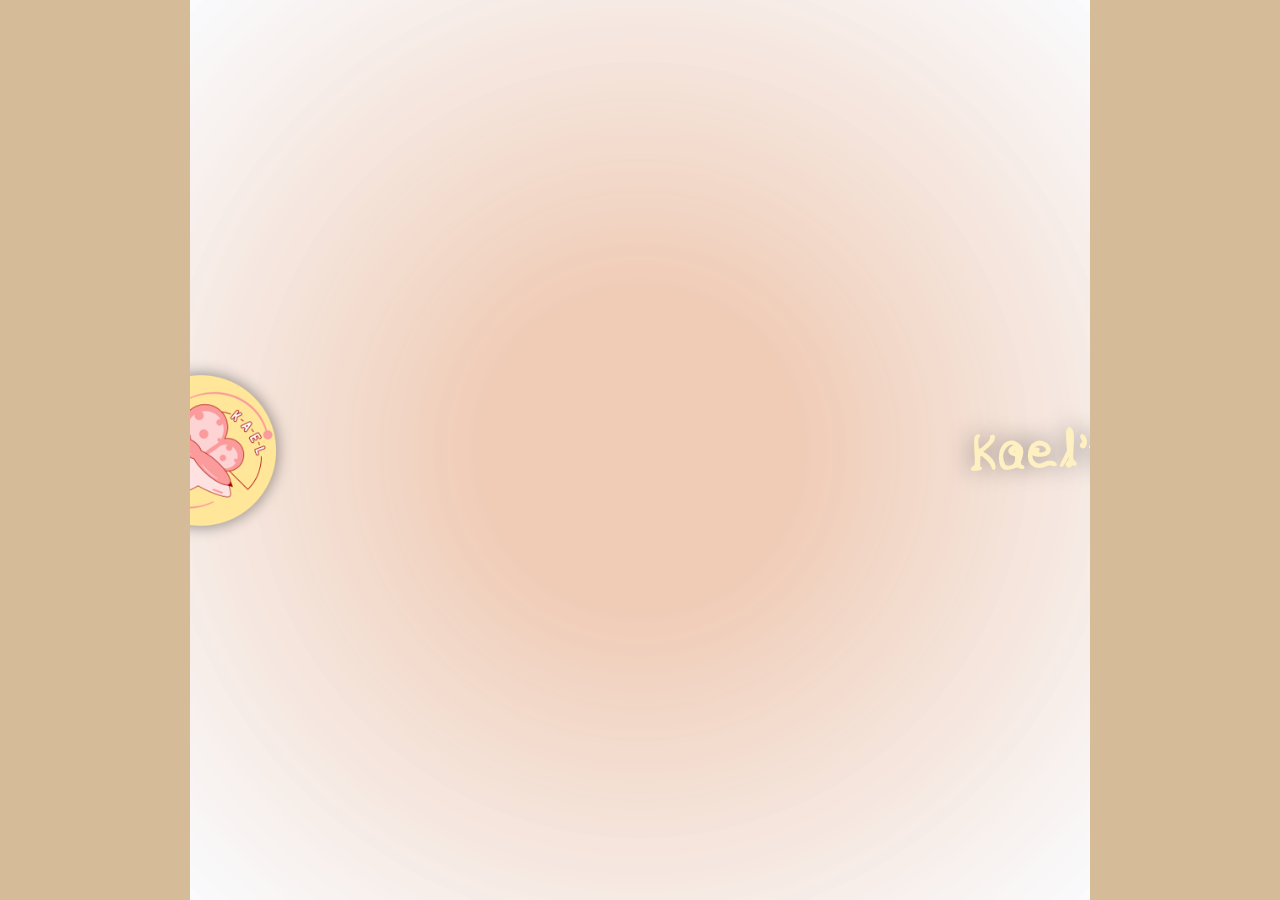
==== commit 2c958f45: "Commit again!" ====
--- a/index.html
+++ b/index.html
@@ -1,8 +1,8 @@
 <!DOCTYPE html>
-<!-- Created with iSpring --><!-- 1900 1900 --><!--version 11.1.2.6006 --><!--type html --><!--mainFolder ./ -->
+<!-- Created with iSpring --><!-- 1065 1065 --><!--version 11.1.2.6006 --><!--type html --><!--mainFolder ./ -->
 <html style=background-color:#d6bb98;>
 <head>
-    <meta http-equiv="Content-Type" content="text/html;charset=utf-8"/><meta name="viewport" content="width=device-width,initial-scale=1,minimum-scale=1,maximum-scale=1,user-scalable=no"/><meta name="format-detection" content="telephone=no"/><meta name="apple-mobile-web-app-capable" content="yes"/><meta name="apple-mobile-web-app-status-bar-style" content="black"/><meta http-equiv="X-UA-Compatible" content="IE=edge"/><meta name="msapplication-tap-highlight" content="no"/><title>Kael's Art</title><link rel ="shortcut icon" type="image/png" href="klogo.png"/><link rel ="shortcut icon" type="image/png" href="klogo.png"/><style>body {background-color:#d6bb98;}#spr0_47bc7218 {display:none;}</style>
+    <meta http-equiv="Content-Type" content="text/html;charset=utf-8"/><meta name="viewport" content="width=device-width,initial-scale=1,minimum-scale=1,maximum-scale=1,user-scalable=no"/><meta name="format-detection" content="telephone=no"/><meta name="apple-mobile-web-app-capable" content="yes"/><meta name="apple-mobile-web-app-status-bar-style" content="black"/><meta http-equiv="X-UA-Compatible" content="IE=edge"/><meta name="msapplication-tap-highlight" content="no"/><title>Kael's Art</title><link rel ="shortcut icon" type="image/png" href="klogo.png"/><link rel ="shortcut icon" type="image/png" href="klogo.png"/><style>body {background-color:#d6bb98;}#spr0_6269a695 {display:none;}</style>
     
     
     <style>
@@ -49,15 +49,15 @@
 </head>
 <body>
 	<div id="preloader"></div>
-	<script src="data/browsersupport.js?93A8BCAD"></script>
-	<script src="data/player.js?93A8BCAD"></script>
+	<script src="data/browsersupport.js?D5F3202F"></script>
+	<script src="data/player.js?D5F3202F"></script>
     <div id="content"></div>
-    <div id="spr0_47bc7218"></div>
+    <div id="spr0_6269a695"></div>
     <script>
 		(function(startup){
 			function start(savedPresentationState)
 			{
-				var presInfo = "eNrsvVtyHbmSJToVmj7u/dncjfej7lc+26r7lvWxW2X9czKtbEtiSjyiSDUfmZ19LM16Gj2EnkYNpUdy11oAYsd+kZRIvbKYx452MCIAeDgcDgfgvvzvz06f/cOzv/9Q3A8mhnhsnf/2OJQf/HH9Jrvj77799lvnvv8uuu/9H88Wz67x8n9enZz931dH31xe48YL3nn37vroDe7i79+e/YOtxiyevR4XL/DCi4vLk39+d/mvqD3UHDNefPfrs39wxqbFsxtScHp1dXN6ffKv1i7t0v1rMib9P3jr5Nk//P3ZOf95w3/w5y+rs6uTxbPVs3/4q56gcbx3pT/xjndqsb911a/++PmPRXv7/Grj7XD72+823/Z31H09f9ve8fa729++vryZvfzLJiFJL/OVfTWfbb4cb3/51/nL5Xaar/aRcfjtkz10HH77l4236x1vP994O9/+9q83G2/f8ZW/vpy/Hcztb19v0J3Nfm7j9Wdvuwi3hxw4V8/+wP13vL8a98+2pWDx7JLC9ewPSf3fn/0yav1jtMuqQMQ/ciTn6L6Nvn577Iz55jj88F06/ubHb9xxzcV9/8036btvkkYySj57ubpe/fQfrs5OX57Y5d/Yty+2775oXX7W7y/PLl6szo4vzs9+3yz4cka+EaH9I/571xj/53/+r6EzTkQ0vtotjbF62SxrhbYwzpdgS8zV/fHzgqrp732kU0dcvbsM/xry8xfZ2YJ6nuNJiAmVGONNtFAsxS5yDAtfHSusqYbigrOVd34Wz/9qFwb/s4tjW9MybLzEWz+L3dNbuy/xHfZ9pyhuU5RrXNbsfSkp25LjomS7TPivZGMtbpVFsmaJ//toY3JxgX83X9imFB+3nD4QBY5zWXr8Z10txfHWFtXbBXbfJ3slj02C0H1efJx1wVCyV3tYf82iN+w39SCKO329Wbr4R+PD39tLV5IHdLnB/d85ulD8ouu3xfZLtr/01uItCPrxbk+y8E6v31KTazVRLFgUv23sXu3pv0/1WW1mJDVbwnL3d+xKE+vZuSuVQ6UDMf0rf680mK5er96dtC5//oo3Tl82NvgNMX5+gWH7V8kSKeU/lMnL1fnVLxeXb789wb8ncwmt0eif+Vvf/HJ9MhdKvtNeeb26+he+9W51eXL+4vehz1D293eo9tmKbLo++e9dr/HqH69P3pLunw9S9/rHs9N3k9r5deOvy4vr1fXpxbmYenZ6ftIq/uX0jIqNU8mrs4vf2s3Lk1/OTl60t/k3WPZyPLu6+OX6h5evevHr15cnJ9/zmt22yc+wh5/vqasOc/ug5jrI+/1qbE9PNPkdHWH9Rkeco+bV2en/OHn5l9MXvQva/2KF9OZF8tbnAo1mY442pIVFo2gRd1LMHm/NLqZH4+VRuldmdv4Xa0EJB4VpHaUdleVsMmynh16MCkcL81YtBmguCwuTFKwr96051VQqL4yN1bcLU6wuTGMJLnx7GVIRy8ajXs/UaCNiouk9idmhKvni1aI36JDQ7lhjD5UKnhcJk7QPotNZE9dkbPXPumjEC7G2O5D/26lzHg2xuE2mWrYTKmSVZDqXQzF8hGkzqebsMI70BcXa0u7EFDc5Ld6ve7WLlvo7WDNv3JvsAwuZ4CCJe0kO4FFSm8kkFQeB2ZJktBxC42Pwju8EPMkoHiv61Bs2SlWV9RE1xM3OoygEERZ9SdOAciHX6rfoLDHs5d8u5c7HoBZBXlbvgjz0/[base64]/[base64]/SO4iPBYRKq1njjG/KpiS7oS3QRKh1dmeoi5mmmybDmYxgQFCycKuGpulK7ZJuQtpL8i7tHP/RzxlvIEW5i6oNrfWQ0jbJLswmtUHpbC6Ryt5H+YbOaL1nrG8M2KGTQhSd2AZ6+yzdJl5oiMQmQAm1WHs5hg3KJ9aOmXxMcpM9NZufjS2h7jM4aBD0oQ7lr+mAdIkBbDN14W7jkD2jwY/vi9JumMLTNJ4PMEPTyuzOptU1t21MVzvT0MMMHPQFY2q6r9nTDRiyxvVZNNlbS23aNrfbgehUn7cMucm0G8beplEiqurmRHk3MVt24Oezij+B3f/zoaVfqH4ZLA3LnLSDguGC5W/EGIAa1o4H5k3cAbMKuBzZFTt3HrRmvN+S8cUda8Y9692tvbI5A9ary7hndflI+06HV5332oU6uAK935bUg78lU1tXGAefoHdv61xuufxzE9r/2n5+7z9v2u8v7ee3i/Z7yc2Ds77+7rtA057u96GUb3/84dtjF3745jj8+G04xgD65rh8m7/5Nn7/HSQ/7NnTdXv3dN3de7pu2tPt3Jo2ddseL/d0/+Pq7Ozk8vefLn86/+b5xc01L+ayO/5eHF2dXEAoXh29Wr08vTpaXa3Ojv7T6s3q8np19Dvvv754fnr09uT85cn5q9Xlm9X50dubq9M3Ry95dXKOd34/5d2z1aubVuLq5CV/Xp6ujqZCy58u//nk8vT81ZvV2emsBpV6e/L2OR4enZ5fvTu9XF2dHr05ebd6uToihUc359c3b9jUzdnpFer5F/6iqB4+R/OrN0cojlG4Ih1vTl6fvrx5hyvWf3nxFhK/WjTKSNL1zYpU8EW8cbZ6i8Jq4d3N6dXp4ujd5cXV6giMv3l3g5durk9R1/IIDLv89uRy9Rv483J1KZa8uHi+IvG/nl7drEjUlTjx/ATkrN6tWo2gb7Od07Obq2t+5aJ9wt/AeNZ28vaGpcXv56vLmwVvvnq1eos/8Nl6d8WaXk999tOzv1z8dnL5l4vT8+ujH86vX4Ovq6vrn54tjl6v3oKXePPtzeoI3QkqpobBh+c3q+vWvLrovLV1cy4W/tPpCzABY+doXT0o+C/P/3by5qgR1Ll/cglOH70++W11Ds6hB87Z9Z33V6gDbD25PHn77kYiAGE8Ozs6fbt6dXJ19G//W5Usj/5ydrK6QmdcHJ1fXB/d4PK30+vXEFqWfXt6dYWxvZwfTMBCS8s4ziaomP4bxyfH5NuLZ2Nj+Kqp8Z1jil9f2aafsWQehwI2LF1yBmaSowL0C0xeSxhhWPJELHOh4hxm9+SlFLF4hBUBI2HnJMDCmj72m7owb+/[base64]/RLfmZFQt0nwXPtj+UsG7hBR93zvIZa2RzsstWa7RYyZRXBsMPM7Nxvd+9UHv3T76+yuysQKsWCpU2re9z0hlEPf0x7179k955zr9nG8uaWyd88BzfJxDgD7KR70w5LDtkZXoAJiO9bc1kyH63nTrb3f8HujI6yNQ83waT8mWag27mvYZCR/+pht1fSBX7Ol07/2rol/oq7ZUuzrr4nT1/DQcf7fY3zclW8f147Qbzn7vwr3fHGcy8cM2huLSOpd3E0x9tcx0ex5XWqpn6iy3MUmOXNG5j8XI1NM7VXMwvfhY3osPpY/HR87Z7K7Fx+bN0ioD+Pi5tT/Z2IjNPj9+Qhb52F8rH82Ng5952t+H/VIM/WBEmn/ZDONsWNgG/8+rIRJ/DBO3jFlu+6P2bx19Xs99v3ePfuHw4ydSH6mF5/909ExzZq00E89+n/tuJGwEo7l2fvMf5+CKrO0MTx7n9nkEakiDWHBfyNpan/CeMP8+ey9VPMj0xQXE5/an6AJfz97HzX3yCRZkVQGSZa7NbW6Z++lLx5boPK2QOWZmH+IJ2ZfCLfzkOMYljlWF4vjkahPaG73lgNX9M8d3oMULf17q8egTlfbS3d4CX5id82Xj3P2Nuf69o5tP4V6wKbtLew/tIV7sCvuuZ97D7/auO6ofn5z8Igx3I8hH7r/eBt/7rUbeVhw77M1+fN7drK2umzEaMv0O+ld7p1JNqccyxdwlrwpz/u0yONthd8q3ffZGL9L1u/aJX8/WdcB5V2H6Xex6quX9Pfo/q9H0rfPFtqn7jleuMWvYfOw4bAHw+zk4aGe8+jdiJ6qC4vudvJ7jNZ5+YVGzJDyTQ4uNj/D4C0GBL1qcim1+ZxVyw7nO7ZEubA6l+gGTXc061upbOkyxFLov96EXHBQIfqdFwXCjDtY0BUQhXcM/SnYBOTQedfuRHrx0VHT0skr0AUuqzgmJHqBBptSpI9liLHm2CqEaPFlVGLooukxNoxax8uGDku4QLehHoYcpSLCEixe1mww4Ec9iW5tYAk+oDXqAw0J0uPpeejlFKVPztnRQ41kOPIHN3wkx1qFfCe4YuklFTCI5U3Ii0SnTRLm6OKFtjBG/PwdEJbIVZ8NhjZJDRieQdyARUO3wpAj/UgHfzbYMmhmqUoPMVIFVTFnJhjl2V8c/J6Or+tG0VAKG62PJqBlbaKQeNBgK1pHn3j56PrioUXJXmtLoCsfimeXbfvASq56B67QYctDHuQciZdzoLclKnRJFFq6J6dWPDo8chWmCB1fvS90uWrFQ218Rn1h0DPVLPmBVte3o1HjNwjTO3G0XtiEs3Kxx8vQqHjZlUjNJf5wYDQKA51/JlJZXN7RqDDg1qwtlyHyrr1ToP4WGXJuIPv4DRHDo0SIJwZFBjsjRgB/Pfps/jfGyMavCW6RQTid0DNqpVcp/6anN/529MzE35i5HN+3HAiYRHi20N5H7+LXFNaveur0PrRyypWjyzpwg4IFriR5ZptMV8aiO5EnlhZS0NiNR5G6HDMxpIBOnqYyFmF+MZUyWA9pMOAZLKHcHskJ2NAFObXWE0/95q1jjqD6WBNGV1DDmsGyQknV9J36HU+hgWCiEP07MeNIwaHCoHFrNVx9e4SrBUuDR62JonglXoT+XUmqk9/jc57XozHJmZHuwZRLPor0zKaCrBxdrFqyMlUIPhe5g9+Tzyju26PWBEaphpkptQV6kM+5ttbRp7Z1pbOx8TmYMO8C8Dm6A63fxmdWNZjQejBZ1eMxbkqXBNDWOB+z38dnRyvB9V6uPsw5Nvqr9WAZspFn9axbn5pAF9jSGSXXc1gaUNxdonLrr/E5IJWiz2pc9r2JQl28ludC79Osfofido2euNmESrUmgkY7m4imfTvV53xcTI/29PL0yLUYjw0+N/YatEV9ZBl2lNWDsMHky76Wwy6i5LNCIMCxNnOvx8XEzKnUrAeNIij2CO0k/BOfIcbZ21mFZIKrZi60mlbNYGYanE9zEd3l8xD1NcMHf/jJMTeawTwzr2fiM7o9S5AKKo5pPmQsA3fcvMJKN/0y+jS2RmU3TPyZ6Y2hCtYqBcxl1MdMA4x3JnmeLmZiE+hpIVUpy2bdF2MQrbtgkvBeqhZYYZwEaULLUjKYa7K8MjSLkRmy48v8HRN5GtteduzS+SPjU2jvkBzYZIm8qGhKHvhS1mB7xVQWnVu/2Vt0fDWISsMYHI7MqXqUNaXIgR21oZ2KMYyFwPoXQ5ETGH/RZbc+V/jEVNF4gBcThHyngo3nswY2fuP0PiumobR1kaM5dLH78uYFvh0Wb7qz5vvc2XiECbwyyi8FWklloZAgiIBiciDPjFOAnljA1gvQuOv3GHSj9VXGwrbyPkaHXf/CHHLo+lG+3Xfr57gfYVQxSIpqe7xXGBqDD+VwylCEmEMdw30wH0JXYdGKqQmrw/V9WOkYDfhNmaGN/A0297/N7PnWeyof1r+7z6Fazbq9Xh/YFWgfMBKLajAyQgldD7ZgWswLT2MLo+KDf2E84f8792O2lcEFsGwT7dR71ncwBAHTDJfOlYt0z20R9JjcijD9yGuEd3JcQifGwPgoubGjk7QXAmO+8oPTF7eazntW0/tc6Q4vpzcc6w4uptdedg9dSnNfFGNx8bX8BkztWHwtCkYCZpQvjj78WzhSMdWCPqgULPFK4ebS5ybMGCwBabN6g6GTv7ye5U4LjBlY88bBIrt3uYA5AFYw2I1Z8uPRB02MBatZYH1OK/nw+4VGOaZjGo8KJOR2JtdgEaavp+xiauPmReLuCCw7roBgdnx8EYD1mLhsCVjZtAhetOxjiwSGKaIAfO6fZd3pwe+8ExVcj0kV34GVuKcd+rHItNzxKjShGSZdnAJAIbUKhU3ORAUPY1po4dawuqsCLX30Mqoxs8OGZgAeNC/MT8xejlF5j08oURWiImoTzJjQQi1d9K5R7PQNmAqdgiaxHAipRUJjACqWMUYtk4jXoFUNXrSR8/wj9rhtSAulahWZUqm1RehCPXlFoUKyxUDCm5jYKBVuBHo8hYZpEGFNi3YsDMhbogtkrAIejaeQRMctPnR4dtzLgu1uQ4ujD23jC/[base64]/47JDb+MdSuF84p51p9KKpHfrCZu5Q4m3uVftUsM7enUigeyvql8jxmx88caGDKgcH9L1tgAahGoXwR26M+LaMDNyzobxyDQczxrpbdGhFJzDifUyKH2OyxRIaMgVjNdr3Lg+L3GFR8NHoe+jvuo+hpeIXSB8XcJRNCGpwM2MiR5hnkEks7Lm7HTD2K/spcNTheyBFjJX/6HQeagf0YSbu/W5JH6YVo4VhTo3f0Xw2a/fgghNTddTxrY1Y8RudzG8vOHeWl1/BgrPs8zO5I7jqtsXngVCrWxai++KuHny+C90Hm63hUwTfkWUgeg0bovj2yGTXISEIZDIuGkBHys3CMsTa6i/n2u/[base64]/LTjClyLMr8qyWXjgpXbCsFyzWOd9Kg2Q4+ly3RGmxZf87E5xnNeYvh49G63wepIN7vjJS82brxHY1lIgz249SDU5/6ccdvkTHRPDXqgt8qPt6ZHqXchWTdO9PL4yK7jg+05rPtXwHZ6PBCWhXuiroNIXgd3geYktnNZTUELEZ8u9Bh0EQG99qdTo5UPO4M87hJ4Zz4sKVkBsP3cGxXJ7CJCJs8RG4lZBoIPPENHZ4t0tsrtgthCdHIzZwU+ruj7LaqmLgednjst5Vi5/Fa3U4fN6N36k9Hkx7iXhaVNjfs3gQzJ1NM8JjLPJ6JxVy9n56MN1WymsOStaW01mN6CHjKcXfopK3ummkmrXCqKXJq4DEazBtBwNG5kQJfpt9xf7zHglhyux1Ohp0hEjfpn2aeOSfjzqdNuj/MimOBZrCAYwfz8HIReQbBlS1Gq6Vxr1833S+YraUd0WaIoR4gaa5X4pYk7Myc666ZFd+dfLhyyOAcQY8grpaLPTAxa9sMDKu0fG0u6/[base64]/aJ/[base64]/gwB239xTE4CtnJIazcLOXF7C56OhSbciO8kevfh0a9wd6Va4EU2EsOypWR1P9D6azGFj6DHdIXscSPDUzhiuGIG/NpAsdSmJQVYpfyiCDntrjAcsEHTSHDC5yQ3FUN+p/hDEEa5iGn4uJTm8MsQnMgjAnAwZcTvIqgEFN84wXLYRkPFq/PIpPFbYm/MN5WgM4R8XiIVwtNIYA8HWDY9tk7PmccTEVHxWOFh5MaVeVUoFy9A90Z457qbjXxSg+KryvMr6/[base64]/fpwzY18ZdSRj7+ni6eIxL4IvWUmyAsOYFNXNXFkKxi1Y8Ri5bvrgstYRGObhU1EIdduCuWFjc/vZw7SiGYg7IbS4aqY+igrU5tmaAqwTMTvoaxmMU/gyz4eUAycFmpH8CoNGbPNKVOqMx6IZ1UOHMMg4Mv2XoihBrJXnXihaBjnf83V4OkZzlxd/Gilbwlv4FqJGj++W7qnS5wiPQlY0djDM+OEf3u+YyBT4x4A3S0sc3d4OT7DAtcoohSWDVaorOiQHfRf3/xV8T2560Yx+krWeSlGSGtSX5b6MtmAa8VGxLf0ULowSm7wfzZhd5ckJHmChLWOMx7wkjFm6UmzvJMWvG+bIUS8zvVoUhbbFr68vYCYVLUDx7TReseqsXPrVzCUzV18p5eavrXUXqSlVe8X3I72wJooskzMJvqD2YYbVsG/HWMYJD8FlSirbsiis43cm8lLM+3QBKYotHN6bFPwojjk9JPG2ZKydTcvwVJXhyUcGseZ7UswoZAXYeWZZi/L4LIHnCp6uqk68SPwcriGw/[base64]/[base64]/OxzYSFR9WmX2FwQ5OVajSoiO6SW/cLVWV9sX5UIBrq7Go1YByDCjTI6TajwOkE2RAsCv5LHzCbQCFohyzb7IUWw/lFWo0Lh+5wYBRh3vR5kmbBWLDzixIx5TVprnLMYlSBnJwINCAFB4PFK5klUXDknP6hU2FpMzIGMgQzaJOsxWRjbrGMh6KGMjnet4nAc/coMwBLDU2XBBlpI7mbASDYNFidh03fISpgmiM5yk0N7XhFaHjGSovP96sQpbSVRZiZqAk06YSZe8g6xP6Ixienj5I/3IZhvGQan9zMAB8aug9sD9cvgpWwpSDwAshYcSZ+dgucmdQ5E8xoJgKQazS3Mcjt5/Fd9pagY6jVJRQkj51RFwwFGD8E/FI+Mxe/zlX7XuTF3dwPh9fpW5kgDq7U52khHrpWZ1rjjCmW7pZcrASqAJ8Y4cSElAuMzEw/EoFoQXbl881IJq5NYAJFKkeY2kQ0ouVIbCJOkZXOV9DUtEupW7SKSGyH1pVb0CWHpnWkYQB9SQQKOsJRD1MpBdqLYB7aj/Sd4IEAExIGOYZahnx5evhCS0Nxox1SawUrEJhyEnQZWqCYyekuivtYhoBuaLxEUzxn55k6l19PAA8GlBYGUjHKHYtIolJxb4xrS0ZsEfWEjn0EK6mQUGbOZIhjqJXWHOhhgkfHgCtfMPc1Og2/g06eC2XCJAwC7DAazcwhaKC/El1FYfnRvCqGmEnEU8N9LKjoIZpkQAlWIXL/mzqzkt+wfxlqC15hqWZFJxcvrf+y6OSk1frXk8+ZszQj3gzo9Erc7Eh/JSYaHXgSJjDGlRHJIvJkALNNxtdAUZNvylvNY5AkuipR2XiWI38TDGXMcp5RJ4wQYz8y+6foc0wDDTudoF7oT6JNLYbcNboEZ+BtYr/THyfqO4lezn7FQoa/iVBiSXhmPDtyMI/CggEIUDYLRtMZwiMU7YstCInlRX9iemLSGbma9szUCPlp/ZLFjxK0T8iE0PTItVwi0M+FsY/jNzT/MH2PwQRE/tEBO5Fafj+tBcPs0fIVQn9BbilnMNoIY0HHbWFqYdIinAV+PYHiKN10Fk6FL9Ymfxw3MHHQxZQb5g5USsnSxycNjQA2EmyJ46WQj71f27hKazmpHixzpEuwFhF2k/GijwhzC6zyPHHqqHoZlcrc1VyhZrmyql2lQU1YD9Itid9tCPMBeU6EhsB4Sw3uIwy5pE8p+zn1sFelAc9FJhOWHp6QeYKaopxhkQojinLVo62oIAhCUTAfgK5QhawivQPLJjEqFb/o18wc6dwLIBYOvo3xk0yOaYjjxFScPIsf+oDjOXqBAjh6YKOfTWF/C/SC26pMqgu5ggXrHOm3WIwk9kfixMwAbObljoaB4pbyTqDChdyf0A+wplOQPuHBGtqBugyuJRTV95Ff7BfRF3v/6j1T6INLLB+W4wSamj6kEyvVFfc0QJcnVhu3i7ioTRAiOrvxsJnjVnAkGG+ZmzWVGG++6xWG3VkdTxEmiocsxJBZMECzouFMvEKmLRahfhLsSHg5o4ERuYUyEagBHTuB/AC6xgn/JNI9I/[base64]/vxEGwNTaUFy/v9cDRpchwvGFbuC6UOCSyklLPVPdUks2q59+UEgizg1BwMGVCQVImEpUoVJ4Ta0WZE/QUlBGXy0zlzkhgdFIglsA0D4z5c8zLGsd+shsgthJHiBmsw7j+FcmOTHZE/uLfdMoc8x/UTPRFEd3kL6M7WUD2AIEqQQfWemWip/32qN1ZPeg8z3kK5SzhvxSJXIuEgOIdaQhxXPffJLqJrU6p59mjIwIBfeyZVVlRlEb2DCYEjGtUzwlzgW4zsXvCYOmqMzL65usMjcNbcd/Ss8RB4PeC2Zp/YAkRAitwc6+5/kDgedjmCOiHUcApHlIMuqhgXNtKgnnERMMLgg5ZKnLC9AopAyTIQML4liFD0DUaCliAalzn2EePr6ifo4mjGGUdk3rjubA7IIORipJrY/omVNpj/[base64]/xdF/txIZ2Z4n7LoXOXTLO8bUayX667Zw3h7icQUHzJNuWJYEYsiVcNNMqM4kyGA4NisWy33fw++UtGN2eBSN4sg07DpmCbuT/70Dh9o7LR/3cirat98ZrD1s+fqIE6p85RXzPVb/OXX+/mlOVWyiDBmIPjrWmxyGZ0iMVJKy6MCM8oj/[base64]/0OBYy/aSlJoWA5ZpOk7n+0QnlXEwbqC5MM26VN1AnnYpBbKFFdEcnXGIqjE+/xWYB5HNnoihwCsTY0bpIJZsT7bQIS7YMJuiYGwLXznbWCnVGczu5XtPsaWa1YDir/Vs06nVqlHjc0oR6Ih66wNa5CEfO5nnjYnQB1tWCzCf8pVdo4EQGhUUxXib0KLQd3T/[base64]/eCbsinJbmgLrrVrnd0Z6mKm6abJcCYjKQh9Krc0BtR0pXZJNyHtJXmXdo7/6OeM5+5b7qJqO8oBtyy2SO5IGu3OoHQ2l0hl76N8Q2f02D/[base64]/7z6uTs//zP/3V19M3l4WRPdl9irBLzkiYFbAcmv1mkuiSSe9ECPVIcfcpYOdOSbomSKpOGVQFQcr9200V4zxqz+GU2zMzk2sHtcchL+nkUiCd6L9d869Jzu/hu6Vmep3t/Dc9QcJdOieN7ck6C182foIs/rIcXR1cnF2DUq6NXq5enV0erq9XZ0X9avVldXq+Ofuf91xfPT4/enpy/PDl/tbp8szo/entzdfrm6CWvTs7xzu+nvHu2enXTSlydvOTPy9PV0VRo+dPlP59cnp6/eoOF+6wGlXp78vY5Hh6dnl+9O71cXZ0evTl5t3q5OiKFRzfn1zdv2NTN2ekV6vkX/qKoHj5H86s3RygO2VyRjjcnr09f3rzDFeu/vHgLKVgtGmUk6fpmRSr4It44W71FYbXw7ub06nRx9O7y4mp1tLpe3by7wUs316eoa3l09NPlT5ffnlyufgODXq4uxZMXF89XpP7X06ubFam6Eiuen4Ce1btVqxIEbjZ0enZzdc3PXLRv+Bs4z9pO3t6wtBj+fHV5s+DNV69Wb/EHvlvvrljT66nTfnr2l4vfTi7/cnF6fn30w/n1azB2dXX907PF0evVWzATb769WR2hP0HF1DAY8fxmdd2aVx+dt7ZuzsXDfzp9AS5Amo7W1YOC//L8bydvjhpBnf0nl2D10euT31bnYB264Jx935l/hTrA15PLk7fvwPXlYTUS9mYdcxhXRE0xxFbhXl8wy1yUhsl6BVYUm5eZIP7B1aZJklsy7I3H9crKdoezgylL2ut0PdOe3nEoTYWHaKyG960+ENvFd0vPNMlDPsgRQLRyE+Pzq5KtDcR9Cf+wPBIjDL6tTL41HpxKlp6JcsbGlLmkh4UZG6oW/yyZ5cRJ1d7edSi0zDzFDS2RIe6AVUT/FSvdrbuPO4V3y96xJZk2diRfvD49e7mW66Fs6+yluRL+pPcP42nsdBLMoKUlYnUPZVp3Eh0nWlLEnTtf3Ja2c3slkoeYEQMKS/CtTJB79EIq/OdWMyK009MH716H6guXuyF7nq4rhwdsBh362wZlSi9ZHfoTG4geB9XEBSN96bSic06s4+l/[base64]/[base64]/EExi8UY2Tlc+co04ylsHSsCD7S75sOp9zaI+p6y82WiKxhSWjlfh4J1NFwrAqQIbCAk1OYvHb4nuAymV2cTkmRR/zMFcTFv5MznecmUuEuq1D4fOHBP+NqmB9pwV06HonKO9IovRv3tXIb2D7S8d/S2Z26mf4jtBqY2JIj2cE06XDS+Fj6QBD7iRtkzCuQtakkpe4qj3XpkMPeAQuYInvR/[base64]/BKa0UgRksVAEGEEHFHg/mp5GHODaPmmcSes4JWoVMJ52qoCyabLRyxXm5g3utM3MndlW4kENFFYeh1w9Oj32PP+6GNWoxEumws6C5JD1fHMBhuYzDvZ2qjLzTGVmFLkh4rwAl0rtd+Cu4EhlvR1sMymyO70js0w5YlMBtGFlPHUb/K+5ETVjax/VpmAKUTAQMA6CLQdsyL/[base64]/1xH76pMpypD06kIGjJxlqPfN/hT5IdMvytlbEwKaSYnBT3qiA3tWoCZ0hsrkopBRFWFa8vrqf1hfGpVkhivAGjbkk4yWbf8AG3z76XfQ2bELKdJQ/QqJ/90mh5MeSwD2xtFs9LJlP6LkFJqRf4yKbKS6wRB5VOfhmy7YnUtWq4DMXvlp4I5ytA/DntMXUxbxVOi0mMAvfy0LbGygsyHrLh4BUxY2USeDpKBqKZeNieP2Q8uTWG1hKVhdhplMkw6m1nCaiLkb9sdoJPhkt5klGdt9eBOXiYmKp/W8F/GtrrN6wXgN2dnR6dvV69Oro7+7X9rE2159Jezk9XVydHLi6Pzi+ujG1z+dnr9+uLmmntnb0+vrtDy4c0zt28PHmzH0j7R75kJIam2MXSXUQtBgp0pP2+tS65RQhz7UXkZZXLdvftSGSrlqYjpIMadM1eWOTNRkb9r82Wn7GbR2ZbZgz4jcczoPOEz75n9/Mfi2T83+f6v7ef3/vOm/f7Sfn67aL+vT/H712evzzYgWF6fzWK7fl7wudt8PhOEn1HNJTdFzvpuhMSxUfaP+Pn7dz/Yb7lCPC7flx+OOTMcfwsj89i6b7+r9Tvzo6nf/8GPwssvV9ern/7D1dnpyxO//NsV97u277644u2rs35/eXbxYnV2fHF+9vtmwZcT08/E7VUjb/EMvf3sP67Ozk4uf//p8qfzb55D/HkxP4Yafz8dWtzz0OLpzOLBZxYSxgfo7BPpaugaWFZ0quWemv6zEn5DZfffOFA5ON9etCHi2rjDHPLslM9WTeHP4YLryjuqe06WO4fOfbOdkStyFy/79nHbZjuhCILS6VJl79lgx+Ru2pww7bCHysUx982bltneVp8V2S3BD37Lj2qz2MtDnPmr3tj54GsWvQHjlnrxJa/q1n9/NL78vb18JUVzQl5L8T77FdVcjE3a7Zdsf+mKKvUX3b3Q3YMvhnu+eNneq+1Fs+dFMbPvHbPExWbNP7PIbTyxE0/8giJ3mBVzmvAci0zU/rMmKs49/L2S5GF+e3fSempzk91vSGGbrY9jWGZuc2GhgIW1x9p+zy1Hy57/3HHIzy0w/XvrWb6cb9pLd2zDz4++nx0yPJuDjWn/PMhsePn4Rxu/vrJ7uI4BveT+k/NVG23MSlKZTdtbwedjfeMUy0hMOh8Uwcz8ZnewHyvuY28VvTBsrXyrWVecGtBefGD+2IVbcu+w0GFUY//k2Ow9WRM/Zx0V1x3VTYKDxm+4H0NCghZKWBcY47hwB0ey1IYvNTV9yHxwXAhj1Vzpl1Lv4o/fquAY+pR5dCyjzJjI/HbB3SnvM8EHZiEmc0P4fp2soA1ueNGxyI4u98TXyjzz+cKO6n59tU+LYImrzHxYQbYj/MOfuo5PeX/p3g5w+RBZ51EEd5mwGH4EWZfNe1DS4/1Y9dVL+nt0/9cj6e8u057uewqzegqzegqzegqzegqzegqzegqzegqzegqzegqzegqzegqzegqzegqz2lj75z2Lx6coq6coq6coq6cTy/tHWZU9WgTTo2KS6DLdIpAOxiS5nmTVfWiUlYOl3pGSPijMalb+1jir9/imryjOqu7pvUc8+b0z0Oquc+C7Yq1uPRT+9xButdtZf45wK7t3a9tpZ9tkrBfp7e177FW+V+wVt7bvjr5axqf4q6f4q6f4q6f4q6f4q6f4q6f4q6f4q6f4q6f4q6f4q6f4q6f4qwfGX9kefuUx03F1k77O+Kutheq+bfRjCJSRi/LIAgUZXFCZ3pkpyed6r0xJ7b3HyZQEJYclZUvnCfVptTxxXh4GEesfebkwx5tOrINWTtR9UBC1nV7WBmgfKIhRzhDONW1sOVG3UpnZT1RKaUrVhA5zUKHVFM5VR0vJhrlNueso+1HqPTI/[base64]/+VCntlKOBVl1KqsTBQD2jiFyUE8/8Yk4fg+51L8Ftqr7X1O+0QeY/2qp07vY2bCAoOjq5ncAtZiWlvNyTwU1wTOtAt8x6bGbsPdoSxzyDFpRTMnlL53uphKcXrTYKClZkNuj+ROYujMklrrKXTTYLRuaL7NCaNTgWZCrtSC8jMwt1C/o1S8tMGVT9Ywz5ZtFQaNW6vh6tujSiPKcm7uTYBPtV2E/l1JqpPfQzNhVo/GpJJIYxlBueQj5vXhI6ekiKxasjJVyG0kORbdk88o7tuj1oTST4n42lwGyWflYWapGG3rSqeEqUYZdeZdAD5Hd6D12/jMqgYTWg/CjjKiB6R0SfCpUWiUMHeXz06Ybb2Xqw9zjo3+aj1YhmzkWT3r1qcmmCyudEbJiYmJTWgt6Utz66/xOVxARG3FQPH63kSRCTTJc1EyGPV7URJL0hM3m1Cp1kTLvMwmomnfbpWLdT0upkd7enl65Jq34AafG3tN1e4rDWTLnTPL+UluIzM57CJKPsuZjqmONXOvx8XEzKnUrAeNfPH2CO0k/BOfHXd/7KxCMsFVMxdaTatmMDMNzqe5iO7yeYj6muGDP/zkmBvNYJ6Z1zPxuRADMDSLXG2thwxT7kY3r7DS4auMPo2tUdkNE39memOogrVKAXPpPzjTAOOdSZ6ni5nYhLakp9evj/O+GINo3QWThPdS3NuoSjeFyUuWkqGvA4XFaBZTRnHbsuqu3zEwYmgF8WVX3OYjo90svkNy6DhBXlQ0pS00KWuwvTKxm3PrN3uLjq8q4xFrbc6WU/Uoa4pOEjEzc4quzBzr7Pq3MLN10S/T5N32XI54U0XjAV5Mbd22WcHG81kDG79xep8VB+UO3rjQFtv+i92XNy+Ypa5SPu6o+T53Nh5xBUd/8RSCUhrKuZSpuOjdybxFsCygJ7C2L9qSnN6j+6YiXnKoSSk5TW6pD9svE7NxF6qXb/fd+jlT6UWlMvRV2/ztPe1W4EM5nJga0nE3lrvkhZmisk4xsBxc32fCTaczpcydYf4Gm/vfZvZ86z2VD+vf3edMQLVur9en1II6AnP0QW6HPu1sCdNiXngaW0yl9qG/MJ64+tu+j/U+k471RF73bufgyvqYU+CyFm4rdW+25BMW0jSAi1Hs2oIeb5FbrdzT5wn915BIap97yTF6iYtrmPteTnhey2tMaVuBT3cutrV8RhEmnss6z7h74b1b5nEW4TrNaSfDX8UvD0yxbFsUjKHEJHJfGH34t3CMY5IOzM+pbHfcz/vshBnlkFzIvXAcuH9RPcs9GiZyRv9y2/3e5QJmj6jzO8yvH48+bkBzJ5tZBpln8eD7heY8JnKanXJmZ2gqV288xeBmp/[base64]/BiTLRbfzKaspOLvWx6mvItMvf2R6Hvo77qP6aD6BdLHpR9lE4Ia3MyYoO8I5ARiE7gvTh/E6uSGSH8OJQ5nvNZHp/NQO6APM3Hvd0v6MK0YLSnpQUB+R/PZrN3DS1Wsy7dAZ3aXqjsL069hqVr3HgRjEtVatdaOOSoPuJK5VKUzyUCXvCvcwVXPZeesCJeqty9Ut0u0Ag88K6a3nusBucH3eGcIY4tYLL49Mtn1QMUkV4R20cJGU242lyECRH85137H7l6krTuuBemzeL/QNuesHhLWYhjXpDbrK5t2HsgL14OsCQDTLmoPwR1Rp9wwreOdNC56Ke0mt4upnjhqjlvvzNqKW6VmxVMn1dTND5y3HgaFrR6fcr9jTQ94DyN4vIa8SU/qQcizT26GsN5JO225za+YelB+Mv0ibvZgkq+kQqB7JDbd0Xu4cG9LNksLyA12vJwOcHVd86z1tEXGxNXZRdkUthQbMsm6+Fp+mnlFjjW/SfrWdaySYlsp2LJxvJMGzXbwuWyJ1mDL+nMmPs9ozlsMH4/W/T5IBfF+Z6TkzdaN7zHCE2GwKKcenPrUjzt+i4yJ5qlRF/xW8fHO9CjlLiTr3pleHhfZ9aj1NZ9t/wpn+ztG68RdUbchBC9HADpKZzeXVTny+3ahg6WJDMVA6BRKxePOMI+bFM6JD1tKZjB8D8d2dQKboG98iNxcyDQZ5FveQUMisbxiu1CEO81e6Kjp3VF2W1VMXA87PPbbSrHzeK1up4+b0Tv1p6ORD3EvDFazmV6QMHyyUmnF2p3F6J7o/fRkvKmS1RyWrC2ltR7TQ8BTjrtDJ21110wzac1TTZGDBI/kYPAImITQdRT4Mv2O++M97Y37rormnAw7QyRu0j/NPHNOxp1Pm3R/mBXHks1gSccOlmd15HkG17oYrZbmvn7ddL94E6Ud0WaIoR4gaa5X4pYk7Myc666ZFd+dfOQC6hnMkDzE1XL5ByZmbaQlRgTBFra5rO+P91guhLxTddpizWyYxB1a89bLdSiEWffP+yzQ6ABnPZaagf77kdtOcgRvAkCP8Ep/p/FkvGmVLq/YrXZ2xHUtJDN68w69u4SHnUdzkXD06uI8w1MgU9LOGHftkQ/t5TKzXPI+Tsxnufn0Era070yThR152B68sxnez5mQAlZFDYohNNgOIjA09K/ACIcd+2LDmuBJfewGS5HfPO64DmbSkX5mamHN50EGD+YPddw+QQtjomgIRlUwrIlRH6HBwkyac13PMNYcozxmpMoKMAd06dpQlY/dlkjEAxPp7hwyN1jcIbU/[base64]/M3lU8huKGOzddFblm3zlwznceOPel/B1HzIvx0sNW61hxeaIfPf0+/X7Rv6USrmBRGS4b7XuXn8r1eh6bvsroYDkowvhh0AI9aOjofmdBvqdAoFGw1/TYFDKsn3Fssn+1rYrFZTE62DKMglAUFf1q5c44LtaPxstT8VHh4/PS0jOD/g8MS+YxM0OkkkIniKZptC6GzRZmF9Oj6eVRfNT3+Bx10OvcPKC7mo7rWtQf+ZcJB8ewBG7D2zK7mB4FVBO5lp+KjwofjZOwAgRY6bjVp+AITzgFnrjLQ4kXsL/oBlNtyI7yx2gBHSn3B3pVjgZTYQJHEEph1P9gOouB1V8UEa5DC56pKX6RJ5wwHJIudGTJQHsdCmSQQQ/w8YBlgo6hGX8m9LtR3aj/EcYQLGMagYThUPwz1uDE6Z2TQcCFJJ8DGNc01XjRQlPGo/XLo/hUYWvCP5ynNYBzVCwM3G0hN4QorRsc2yZjz+eMi6n4qHC08GBKu6qUClQAAcEqTNxLxb0uRvFR4X2V8f3lQFC5Ub5jdBf/YEpH8VHhx5g3c3OAIeKi25RTJ6N+D1k7j1icgWCjvo82z2PFzUgvzokEK8qK1R/0W7++GE/Gm+uSH9kSoQsbFvC5YpHk7fSL5/Ryx6929Haf93JfvKWFZQx0P8dMtYQHYnILevUriLsuKmEkPNEQYqJbx+ejDxylRcjACS+7yVmBfDCAxnEey6UlNDiwQsX8tlRIdE/wgIWtYUIHxgs2YKyvcoFq9y5QTSqbx8yMkevHzBsL1K0l6z0One930Pw4h8u+MtRJluDTxdPFY14EX7JyPATBrzhhyCSZpb7QSUJenz4IBMUH6IDwqSiELm4R5DDAuU/tDVEkeOhZCaOlKHPGiys6nIdwiupOrkFklGCcYqZ5kCQI9xRoY/IrDBqxzaFRyM+PRTOqN8LC8JHZKxS66QlYpTuC90CTHW7a06e6CF4IZgfPXZjlyLe4ODqLt2wFNQo9yoesEPDA3H3JP7zfLQFmtEgiJIGTLd5OWbD6tUqIgPWEVaYG+jIHfRcPChTxT2560Yx+kimfiKTn1BdZns9oq6FD4+Na9gRcGOFyvx/NmHrlBAoeYBUuSy0Ja4/n2GghtneSguYNId7Vy8wO0lBIbAuaX184oZcJr4g4PUSaqVwX1sz1NJdmKeXm6q1FWUMi0qby/UgnWIli3plbQJgJtQ8zLJV9O+8iXLbAw0IDD/OEA9M5PfNQKNB+uiCKVIvB9yYJV0zFMeETK8cJrqlqBGDhWgVv5WMVIMr9KGbos6L6PJOERDmLEglKvJGLH53z+TlcYBBujxAD9BNvwAQu64RlumDGqxbST0wjkeF5Bi2j1tNq1CleFO47kcG0Pw9BMw0x4T40E/FL0AlccTotnCIXaaOro6SgKPjUE0FM/TfI2KV5/Wh6eSruUsv2QJAHuXYHnvMJxSAyTPeeWoTbCkQu4n6IVRNQtUZQWRhSRF9Q69FzIa9EJ4OwhphAelwnTCGk60fTy5GgfO1Li1H8uCekgLxFQADfoQ2pAIt7abVko3b5sAhh7AM5xlhR1zgvdKo1GdMgAw/lB4cxWqI2UiALJZvZo/[base64]/6UPmE2Iv6lkQ0RJ05CuwidFpVhVdM8Eo7D2ps9Tw/cK7QPHRYmY8po0V3lwMSBB3lBEN2iYcMRRFBweh0mpHz4VljYjYyA7I4Acki4lHYNAwaihjMDe7id0PKCPMgOK1+RYiWzSRnI3A0CwaVg+D5u+Q1SUNkdylD8b2vEK7vAM0Baf71ehd1IWhtg2URNo0lE0N5h12v0RjU9OHyV/uA3DUMs0PrmZAT40SCHYHq5fBCthg2BpN71gwjTxs1vgJQrPbE4zYYdco7mNQe5Nj++yt0Y6G1eXGUbxhBtPdHIKOCHbXfw6F/Vu76IexujGqXPBOCDE851xzZiI7gUi1t57nPhlZunLwTVAWyILUyV4IRczvxLBZDMdUITkBVmWsziDorhWsYKz0wYPYZVoSRIgiVNmpdcW4fGY3I3RqILLEJqs8E/py0NTO9JQcMQ/r/Kgo16mkgq0H2Hxon1mFmjodZh1gjxKLaPHCGe3gNaGIjeE2zPUYIkmN/FgCdjLYPnA4wfex7IkEI6vJJrmOTvPTHD8eqKIMDa1VEEPy5eC0FhCdmY0JH3/0Xv0CCRiSqX45gZeEmpNDZCa+YocY7c8kTkbnUaouERAUmInYjEEQiTScxDkeyY3qZkmNM2tYgjcRFA33McCi66lSQaVsB0iN8upQyv5DXuYUbvglSdKKenkYqb1XxadnMRa/zLtAeFlBZQtvFWvPIROANcEZqPnTyIyMtQQ4TQijxEI94ivgeIm35SGkWcmSXRVLzjW2hxViLSZPFOzFAabsR+ZzEr0OeLbE7Se6LuFAZ1mMeSu0SVMBW8bAraJDOBxTjCJ7NdK+EoTE/HMkkDVeNDkYC4R2Zlgvn7BwDwjaGrtkxGW0XjRn5htj3RGrq49Ew9V2/tFOOSGsLGgh/kN6cpruWSIRGuMcfoNzbFM3wNdJv7Rc5v7lMRETLQeiPzt5GSE/iIaM8FKq7A06PEtYC9MYsTUwK8nWh2lm17GiXDwrJfyx3FDvEwnDA9mbxD8Zunjk4ZHABsF5W21Dpr6tY2rtJaT6sEyR7qErRFhRxkv+ghzt8CqzxMsj4qYAa6EguSKNcsHVu0qq1fC+pD+TPxuotNSnpNgNiHQDXMkDLmkMyr7OfUIWmW1zEUmFJYi3ghKnO/hORathcDuylfHwC0qiNLgR0kXM/+U0PROJH4y5hn8ol+JDc/6HAF5EuGEGYxIUNDcMkvx4H7oA47n6IUv4Oi6HYkEXAUnyqW1IFqZ2o1RZY5o1jC0DONzBRxemDaEsHlC/iemIH2uGLQqtynXcfBzgwNlVkOCWwXX8mPp+8gv9ovoi71/9Z4pdN4loBDLcUJNTR/[base64]/0Zlt5feKJVRhrFlnPfQ2BjOMzn6cUkIsBA4XBTJNT4vmwWCpBBhgXJW+Au2HnicgapDIGXjiILMjNKQZL7f3wNGlIHNHZFpF/kKJQyIrKfVMCUEl2az8lgYDvwRjJ3Y3sX0ZYUb4HipRouaHlhfDERayCpCecEZ8xTOoGJ0UCEswzQNj/hzzssaxn+wGiK3EEWImKOvpVyQ7MpnI7Pqb3pxj/iNAty8KDid/lZ+CThS0B4iWKZhfzoudnvbbA4Bn9aDzPOcphu4Rg0xBzUTZJZUQ70hDiOO6/[base64]/FIaILNHpA24ac+SSkA555AAr1nCtSAVanPyav8TV41iR5fWK7Juzs6PTt6tXJ1dH//a/leFtefSXs5PV1cnRy4uj84vroxtc/nZ6/fri5pqJ3d6eXl2h5cOZ3ZzfsyjFWmNpCQfRkNK4V1cMFpHKRURvPQFXVizRkzDse3RzXsaWpsvdlRescjHvmQuA59MKcy5LrGW8U1W35gTbKbtZdJbN7UGfkQjbrmSXnzmd289YnP9zE/D/2n5+7z9v2u8v7ee3i/b7+hS/f332+mzDyf312cyl4OcFn7vN5zNB+BnVXHLr4qxvD0gcG2X/iJ+/t1CxaI9L+OG7Y8ITHsPq+vE4+u99+qH678o3P/7Bj8LLL1fXq5/+w9XZ6cuTsPzbFXOwbd99ccXbV2f9/vLs4sXq7Pji/Oz3zYIvJ6afidurRt7iGXr72T9OyROvTt6eHl+eMOHj9emLlgzSmqO3q9dv0FdHz2/OX61GVkXc/211eb46+r942RNAKhfl85PL5ycvV8ufLr9vyRjXeRhPL2/Gq1uVsqlfLq4vjlag++jl6dE/XS1nGSA30kxSVo5Xl0zc+JcTEbGV5fHtCfNh/mXFkv770f7zy5ur10cYuqvfj14ocedP5z+esQ0lg/1+dXr5O+89X714w9+3GHz8fYjuOJHOgMwTLIwwDuK94Vj7b5QTysbquvUQVGvVf4XpQWjBSgyg0p6d8t1V0z9N/QQJ3fOXcUXtww0mH5eWunk2QmNZYhJjIpqGeogZR8p6/c64A+uoZYGlBtnYK7NhWTbcgqZbU5rZJvTrbbOdIrslOC76l6SdLzFmyQhKwnhxL4zJ0eqSiX6wQMKcz4giTGj62olu2Dt2yQ1Ubg+NBIubm351GaHsmMdMiA+45eISKyDLpbv8fbY/ZKfIbonZh+TtD8FChx5VIIpbalSjWLgsYW2hbFGuyOZUoZc6b4qS+G7PqBtfAmNjs88Wx9WKv6MhZSycf8lukd0Ssy8p219C8K05JAekwC643Yb/b5NHyDX+s0VCQ55382bqTjNCnIGpvKi7/VeUDHlH2JjybrkhUNZs1+umatPeasueSjcYYu12lcpEwd3nkIpEjha+53YOllI7xDPI/tgyBedWSy363m19gPukrfmdbtC6gPWbvL9++b3tb4GPdtsIH6sNPHtL5diMs5dbivaverAj0tcscUONa/iidG/8oxH29/b0SvPkCXW17IZnv6Lcxdj0337JisJ+IMC3L57JvDAqY/8QL672SP1npWRzoHxWUsJ+SuJESd3670GE9Zfe2kbQ7tTJsjt3b6nItYosd9z1cdtT7/t8rFvQYDj8jaPVyzaUMBVt1J731e6m2u1jcm53hmPZnbt3c87Z7YmRFe1Mlw8TsrSPM/7jcGbXiJFMbd+9B2f8tu0jzmxbRA/UBHYfa8KaNeLMQ/XBFouOOX3x9d3Z7W62cOpg2bo1tjbnzq/6S/xn+JK1BsP8/ADaw1dM+x1j4S71jK/aHnlXvlPYyFuaoDmMycQEBb1+/T6VhUes7GJel1m6uFGK7+/TJNP37DZ+sfn6fSoLj1jZ0HH4kn1qzj117Z+1a/1T1/5ZuzY8de2fqmt/1tY8d9v5e6XNzavXq3cnbRG/6fy3uTvRD6pikJUVi6Ongk95seeWY3px/nP7mYo1xrd/bzs90Vv9pTs8AVd2wxNw/1mbahXaFv550EHJycdwuQx7uP6IO8y3+Gbeb7/5sM/mPTafH+rLaRab/2PuRvrSMXF10Yk3XTkrWw5MOmZu/R8hRQI94QpTSmbdo9OcgFQdVowp7yvFNKpMR12yVT6jYpkbNinNHXNyW9uOqrFKjAsMCDpNilh68+y+2P8c9Yx6ezOj1WRLaIEjjWajBPb0GWLWkUo3CaY0tVOBakOkm5cgMs30+vqrx5dOLXQCpgrkd0r/WOMIt6BP6NeE8Caw26GyRPCgjxuBOn3eudm/kHnQGdNWgmuOYXzZTKxrpXoV4/unXlAuU2YIsz6aqYnOTE8nQ4ZyMHqk4V32i4bAmqbGerley6i1t0HKcpgIrpC2IkQxpvxzE02RmbELPW+Z/sUtIE6enrGD9aP2kkBCTkyU7RkWNORufHBhAuIYu2SYNaM6HUa+t/[base64]/PkeMswyESHNrouE3XGrmtaD73e2KiayeLQtQuBdVYGDU8yRMCdUCZZGvdHr+WotCIL0Gbp/b4ro5g6mN4XfUTwoiFp43fUO9qZ9FKnY3t0ttq3RidkTDmG21tmzfvxZHt0tlq6xtxWie3xuNm/d4wtBmlVorB3SRoDY1PJ9Cq2lczQWNsqkchETJtsZiNvDO6DKnEwylt64s7GUxfVobCnxrq2Gc+nsT5q2Ka2y8jEljEx9S+d+uTwzDTmvjZo1rIzTXGt5lnJramxC8FgctPfXYkdnFA3JvQ+yNYTeh98faLfeh8GxYvLi3fd78NojWJkCJu2z/XHISvwYSbVdOczO9qsXa7mpu+/V7eSgx5jaZ9N/Wi+DreFO93L8+GWMKh7uEH8/CGfNLk4+OmTSu4eBl+MTM/dCLfdhQ72dd7T14/oDnK4s+/pHHKws+/lKfLzI33TkJH8+Tt7c/[base64]/[base64]/bNuwupHAuUCVnlKXwqJ6rkHfBtbRMpx7XOwKpMWSK515Zp4V4S/i741zrZeJixBY53xG3c4OMNcWiKWea7rjtBHzDRNOYzsOtd+oNlXM6S3duKVsSAQHDnPaZ4uYu5Zt0xlPGwjPkmHu8pE8G3ktaxEa5mnVjRdwnPZ1EYwePNsfM1mVBOaADAA123psFqj3xqeQjZjxKTpCQ92iEeF6jiyLnXim/QO4mG2pzaLCV25KZuS7Ia2YFBmrbM7Q13MNN00Gc5kJAVlPMUtpXgwDIjtkm5C2kvyLu0c/[base64]/TKBFVdXOivJuYLTvw81nFn8DuPxg7yCj7ZcoFJgmmCu4Y+rBkQDVPeYqCTLkLuozM50uQiwYJuH3ni8OeqftWglthCrdsvayDFg5vr/QIhoeu/MB7ba0L9k8H1lESohTPDCQO6Atj9254Eh3BEyIuMNJelrvPSdl4iCPYUgwy2N4suPRlVD2MftRHwMg9F07wMguqYYEcbTSmbe4FQSJjKXPNdVjqLfMUJtM+SguK21rfvqDypobyrhBXYPpoQlOwqhIxkb/3iIRlZEVJRUM0J9+HpOkiVyIC5AXWD64fJSkzmxP0IkGmywerCibnjrbBowoMFZaE5xHeh5E6BAkTXyGEgCuuSLOGRA1rP1y3UQCs8jSYYJqBjwUHAT6JFhKFEE8glvyBlFtGuPO8FeqNs/eH6+MQWnoIJxhBO2tionnNf6Z6ZlvWEDjV3I9UdDo3zDQxVuvqh/d+MYn0MDuTsOt229qleW5iFZkaBKCwfq/MOMJVpPLwOc2XLHxEDiXrbmfUbTTPrJmGkkvUwJjmxINg62z4UFKFbtXOabl3cM9Rfy+a+0UpwkMlukpoSKMZq478nhQXQi9kwWV5ITy+13B5L3ox2xQduRIaq21X7S4pN3umwXR5OYJgprBZvhEfn0KmQ8XwVwJRon+p/4j35QQ/EWxps8OnpWljIn5q+UtuOWsp/slbdjRQqhJzehPuqQEw/zi752wbtriWxveZ8YkKyiUkRkk1d6zNxqgn5kmMeZ/HGgGjmbsXOjjebrExEXSQ40xufjJEOtEWK+alKOzvbqkS8CwfMGsFts7sGLJccv+e1KuPtERtS/Kwf00T/dITfggTVIPBqG5JvKJCLGPMfpbOM0sCnnMvQeliCu58gkXML++1iNmKiG5ftxUUfccipty1hCmPcHTlAnOyg4WlgRvKGvD7bZePeNEbHVQMqtb09WVI+sR03eeiE7bLyYOfyT1dAVN1lcRfrPke9Mt6Rr29oX0rxtv6uRfCmiB7Z/f7zWpjP+cEBWSnv0eJg5XuE6dB7D4tMjUwVN24YWbfeHffDL7MVDGB+lhfcconPH7bfScnq0JQqDUJ/e/3m0DaMtxP/qSWfn9cw9SWqeE+hqWD5lRawl56TGOt5g+gYqrwwwzxQfzD6Bic3rflMLbNMMEoxSKTEyiD4XiwU2b050MoGjKwf+svd85PRO28Ncp/LBpau42GzpCPQsPg5a090wkYzLirZ9zDZfY9RszhMfTgsbMewe8xhibiHzCC92swd0CD+Q80eG9Txmt/6MOa96DePzyZdN/Vzamj3GIUHGy3fKoJtd4yoX59hsoXb/wdXCV4v8RCAMsyAmsXbnvvWyV8kcsCuy+27k6oocMrhQ3goYOrhTUK0d2hdHG9YiAs20F/yy3IpE//KTOfyGMf7DIa47JyMvHYvdayLGZgPC6Sq8tgfOW5brvjYnORnJxsHyQsr+4nLa/fT1r2RWLug3G6jakboE63sHWN8PReMkLIvsMyEj7LB/wxPyS1UA2Vh6uB3rX+KxWMTwKwauM+H+odZFKoX6JxKys7fccPA5NGZ5g+25YPxlgNNDhrdvnDcFbXxW/FWr3/F321UKu3YqTmH1L+8VtXjxmPdRxs/PG4muyPv/nuh4oxUbL55vs9GKlxL0ZqvBsjNT4GRurfTs5Pr47e3Ly7OeY/O+EsV6vfV+9aUMu7i7Px93sEtrQCswYeHNry8vRs9ebmja62CzcKLt7hg19drl6eopojSotAU7+9uYbIH/94enZyNQdKHcCpXzBg6ovnNnYEwhDLkqlyvGKWFaiwE3uFFdPShrazS/jrO9FSK2b+7DP9CRPXZvdAS90pcg+01NlnfN1oqbMP+crRUmdf8vj4mfXjN9HPCGZtfFTQUftJW3M7/PsogLbdRJ638ziItjvK6wMRbe+LlrrJsM8LUuq/HFLCF0PKAUo+DV7q7swpSMrtu4+Ml/oeH6u3mvF2LyTVK/usAxLmuoF45A5/w5VrZewe8NUtUp/AV7cNlyfw1V0Y5i3WfJWQpfbP8iXlM3zII+GX1q+X9LtGwhPS39cL4mifuvZP2rXlqWf/pD1bn3r23zvw6thzeAJe3Tk2Of14wKubXH+snepbXHzvt2992AH4HpvYj4dsM6A6OwTdGlZx8uMxvkZG9LmWdXUqsddJ3JWaYkskbeKEOIm7odTmMjauJzTKjpDYi97ipdRR87avb/vfwAYduJQDpxIL+8yM6HeVb1xZozgS/YBxRO32XaU7uiG6saDc+ncT9PDg9w5sPsulcZo6ZhPncMu9tiPIdgDPCXOvQ0GO+wPNb/[base64]/U5SZk6EB53QpcGmpla8DtyqneHk/319VV0wRd2+sY9/fXNaCmtyE7m6SOkTwghwdHzW4I+uzLJ+HahLse3QCVE20y06AZwlEIsOIVCV0JAbKlgge/19OTxSfiKyao3bXS67/928agGOK0xhzOTE0f7RykdAygUXYLnXi0NemGg56MD7AzvnIo0n8v3ht3YJNump1P2KRfFTbp3CvnDlzSzX5+wiX9ynBJN7vva3LBrZ+F/i/JA/dvH8U12+zbq/k6HfntZ/6UL8qR/+NIi9s3Cp/QjZ/QjZ/QjZ/QjZ/QjZ/QjZ/QjZ/QjZ/QjZ/QjZ/QjZ/QjZ/Qjf/E6MZ2n5PHE7zxE7zxE7zxE7zxE7zxE7zxE7zxE7zxE8jwE7zxE7zxE7zxlwtvvM9p+gne+Ane+Ane+Ane+Ane+Ane+Ane+Ane+Ane+Ane+Ane+M8Nb/wpcUm3fKifcEn/9Lik35gSvs/f/Hgc8o/hOKRv4vG33+R4XH78HhPCd9/9kO13e3BJ015c0nQ3Lml6L1zSs9X5y6sXq3cnLSzlZQ9GabEhq9Pz63WEyvXq/N3q6OrNyfXV6ghCcnby/PT10cvV65uzmwV+zzEOpjCTFkvy/PLm6vXRi8vV7xfnW5WuSTg9P2U4zOnVKcNS3pycr1j2eFzgOdpooS9vV2j6bHV2M4JoXp1eM1jm8vXq8tVKKKP/38lbVHj14uT85CsDGX35/JeXXzk6Z9z+kK8WnTPtfElNy+hN7rxlhKZdNgXYqrPWJLAfNbVYdlr8UJ2pQFNPkfAbmjn6Jc80a8UUqYihY1/Ddg9u6OKdEjsFdgBGZ5/wsQBGP2oTPUhh1sYnABj9VK25Hf59TIDReTuPCTA6q/fTAIz2Br8EgNEvgpTwxZCS9lPyaQBGt1W0cC03770XuOimgn+f73yCOPpqwavivp59gmLdtlKfoFh3ASi3WPMVQ7H+Cb6kfIYPeVQo1q+S9LtGwtPE+LVDsT517Z8VivWpZ/+sUKxPPfvvGIp17M48QbHunBS9eZzgqFuhw/5UBywHTzfDHlF7AgL7qoDAZgdnB7s57unmJxywrwYHLO3rvkc517rF/+Bep1yH3Q/uPvJ6HHQg72MMwaNBl5Jdo7QOsM6BjrqNaFocHSHi9P4o7+npYuYR0APFd/wOwE86DRpjSvctzPKS6nDFZobuSr1jFVQ+4GjXuL0Tum//[base64]/s9NC4QIFYa5jJdxeWXVJax5sJ0LfzZojbAGQ20yhbjxEODZcEGgLy7az6gWBrCY+b85qgAXHNAOlcywwEei34RLcwlceyriEGBEdQoTUkuLCrBWM+CfIY4p36DShxyjJMgFDdrJUIcY2Mz2WfN4SZiSP/P3tvtiPZkWQJ/kqgnt0I3Zd587ULmCl0AjVA1UO/[base64]/1TwtxcDRnYzlMpffRjZdzk1YY2xRHm4nVUmQBXToaSpYaQW9SZqpKSPNXP5qJ6MNrbkLkffqNIjQL3pYW6II8wwi7fO04WUOXeJY+QeTzLY5GFphV4smuz2JoE3g/g1+6l7G7myQwZdiGTpn3IjWX4aOdFWbp/0SCvpbx2bTh0XUgtKWiI/j3NDXTKrmkzW7yn7XqO/y7mtN7y7z3kfy3huN9XAakwbzjLsdIMnJzOpA7yGGjKEWwF/Ko273ekV1oQRUnHXRI3unt2S00lrLw4u9W/dvOYQ4Cg1hQEqdBcHCExL+MEI/uYXDUAt6Ix52Vhh6pH72yU0r5ptIDBYc93WYlO7NQjblhy+ffx3WThqZnzIyCWJahOP/[base64]/uLq/v7C6Ym7IL1dzsrlBwKIUb5P0ylrscNxR686ZCb35aoTcfTqH383+///K3zwsW+cAM/wU//7j/5fv7L+9o/939l9/f/fTh9/tfdr/+8fuHny7IJV9QyT//io/948v9jx/ef/r9HUvqMRL5H7/8+gdS9g6t6Nf733ftB83tN+SYifvxj08f7luKkZL7n//rj+/xnCj0/u39l/f/+PLh0/3v56bQ+75+X78Jhd5ZRs5coXeWk+QzihT9V6aGheWUnfXUOonkkXFgk7WF3yU63j7VgZzv43dcTuUyi3GjTND/fedRQ+C0DlySXbD5u0LFDDc9s1h0vvfI/hN7Qr2znBxLqPeonxi4CrNvnECo91Rfc3v2O6ZQ7/w7hxTqnb33NEK9wwffglDvm0hKeDNJSdspOY1Q735PzWf3zv4psd5VT/+yzDa3gcJMPwy/v3fn7FG9rDF9/yI3/su/vTMXO5Zvfvf/WB7H+l3I/7IhOLtKnArOrp0uFZzdl9lcmeaMBWe/gZyUV8jIQQVnzzLpT7UEVTg8d8FZLdpvVXBWS/ZbFZzVkv0LC872WQYVnN0LfPzy2oKz5xYveEJwdlnVVHD2rARnZ3GgJwRnl8WsgrNnJji7LL4DhmkeEQd6XtDmYdmgZ0RwDqd504Uru3joqFA66q52jbr+OwkBdmHC/[base64]/ZdhozGo3aJeR7CU3ZrQLHNaQg6VeQlN05NLG6EhWoPNjMD6k6d5u9VHmdHj5+mOj0ueQuEkFdxJSHPVwu+DroD44yFZ2dcOC9JUwL+CuFTnoqnYV4FEYuRt7+I4UXaLaAfKK2sZmOMo9Diq/XTOyK39WjHvI8CT52uV3B6FMS5XHEtyWfical23hv0G81FKaqFo3fWUo/i4MO8iQVrSYRMWfsf44CoTENF5pX58rPza1XTNq3gozN3XBiIc0S/cPQkFnCuN3TdeKehf8LAlTorra80yx1HNJZd2XxhxKwNI9z6ZM5px0RZ+TyG5HyqL66jeqwlhJmmrlpIm9/KfXmIfViP/UwWSkpoXaJC/NFt2piSO/7HOTYPeYuS48vJYVNw/0un/uc0OXvtQg75V3qoNrS1t2WrmpWgxiqlObeORzQ6/TO8XZwDa06LEb6l17V3welWAHidCxng1dyn6PbNn7CJUe1QtdnN1QWp+Pd13nunc2k057dcHEUdEW/UcQ9Sl0LBXNZpQ0Hp7rw1uTRd1c2tv1qHujmfXC48HQG00CxRv3DDLtPUVmm0Qi6rp9EFz7B0/9jkPHTKV34yutkzXjKPDc3zEPDy+DhingHXR56ILCLhhfH/rtDbY/97AAbetXWetQHGHTvnsHvZuf98ovFql9kZ8bkyzJfRPQbUupdunSn59S7anT/[base64]/Sqn2x/svH979fP/l/mcU+64fvPvp/X+L8uv/3U/8uCCe/3j/2/2Xd9+///T7Hz+Tev4PPvjp3R/y9y/vfyGJ/N3P73/DuQ+/oIH8iIOPf/zwB9747+9//3D/67vll9791x//uOeDHz5++PnDu0/3vwy88vXT/+vT//vH99//893V/cePZyZE+/fs0yDkGKr5jityAM5MEIY4vLTyXSKLJaCzlQXmtn7nPLrZ0KirF8XVJTt5TwMy4gabgIlwF19C/mwQAvPAPt4TPd1/ZP+JPfnWWUbOVVE3rzNytoq6ZZ2TY+nQHvUTAxNh9o0T6NCe6mtuz37H1KGdf+eQOrSz955Gh3b44FvQoX0TSQlvJikPpOQ0OrT7Y6doda7P/ikd2tXY+2cy+7Q4Vv/ul9Z63FLWyQ13heVdu6XY6HdhuC0tb1vdlYa7yuMvKwt7jOma5zpv5VoFbtc+kArc7st6rkxzxgK330BOyitk5KACt2eZ9KdagioqnrvArRbttypwqyX7rQrcasn+hQVu+/SFCtzuxUs+H4MiFDasfrhp70eW5T1vEvzhRXvPmBE/lBxFlzTsMnBdNy9EX4HupgWbIrglS648NRAKKazeLTT35v/093U5LDMeUQzB54FQ00UODWq9rIo3iWoBAxNp0jxcyZzZEJ3LXfzLbNze5RS9KzXFid1kNhYsDNKA1HQjn2JS6pqrRtVgCsmoqE2FKzu6TuP0/N7qNLyPhPIcU7I1XoSQPQDVdD54Lkxtbx/0rCIp0S5N8pWDnlnPzoJfOenveed8kZW9/SNd93CWzEGwTD43qB12kbIu59XNLzFQWU3U7GfGLw0f7sqYXT6x22wqgq4W13LWy2Ge567wOegYtuJBWyu1MseNizZUM2tCQlnk8YNdeY/yfw7NYlKEozqdSWFM8fDenrKegi5sSYk9nO5iikNz6PnrnykxejOz96BgOa8kXXatmaJ/dm4Si4Q7Xy8KnkZBjxp+o5TcUJGolGqp6YWaIMz0QbPSTBJxvRZ2bc/pJf1zYwMcVEK7cGD/yGDf4RPjXUmWgPdFRENWhlcPZT9JYw4V2cGklAMRCmIt0Y45GNM7VdD+peFlzIVL7EcSKlwZC2At+Dbc3p9uqUdHiEYziZSO2nwtb5l09zp2UUNJd605D4uE0OjCybs6kzJt6pxjCYopBhm//rL+luGl/XSvr11DdhCzjSkWarP0OjKoVo7Va5KcHRc8ta6tl2Z/oL+gv3B4/2w119CBdHHDWf83Wxw2SPBSTNPUtMeAaI1/FF/sDbWLLPbG0XuLxcPG4PNl1Ivdz9HQGz600mu/zx/[base64]/[base64]/33/6gJfPaCjvf0Ylfv/bh7+/w18fP/xESgqf/e/7L5/u3325/+X7gS+Cf/F/HPz3/X/d/9TIJH98+vDzBgOlfeVhCgpe9JO884f7T7/LG/7Xp8vv2eL+4/Mv95/OSwX1RxN+8F0F1brvSgoktgG5OIZMfAjfWbQRM9AS0Onm8J3LJsFDKY5+Q7JhTjzYVw+NPn9nPf47sSU8+QsrDvmiee89sv/EWgZ1npOzlkGdZ+S8ZVDnOTmSDOpxP9G4CPNvHF8G9WRfc3v2O6IM6uI7B5RBnb/3JDKo/YNvQAb1bSQlvJmkPJCSE8mg7g2eoui4PvtnZFDXg+/LMit3NWfrUXGlnp7fbGtW9jvbRIMyV17b4B7Owm9ueGRfunSdUpUuXfstKl26J9i4Ns35Spd+Czkpr5CRQ0qXnmfSn2oJqpV35tKlWrTfqnSpluy3Kl2qJfsXli4dpxxUunQvyvH/HU26dGX1A85VPxKlet7M9cNRqmdMYx9ORWIQl+x6oKS6+RRGeUtfbKycQCZx2fjxfL+vJAtQ67uI38YirkGflLPXkaxhaoSm3NddiRJqV8Vb3I/PWFJcZ/fP4vjFVXIyq8k1jIKj+xKqTfeuv8sZX2OZL1roZ0oo2dW8oSK40t4reFehyCJVCQaqUReX7IJ9/Z5RW3X7n0EvsyfO43EuXa0lFa7npz5h9uFBbVSzQbmCPW3lClzYxJU8iXB2cdTBTpOW5PY//frKfl3FktznyuX/vawkyTM50kFE0oy6lpP+5sICSE6R4HlLdn9PL/Mu0dhlJblwqUabRmlWa9CKLXmYTRGwS5t2AdNlnkTG0TLEZVhKQ80dq05XGuzKm/LQoAE56ojyRJ1JYI4aoWPFGWQ2YXZ0NGVUKrW+BhFHKI7R5jjKdQ50Uvlka0Wm14GZmG231KC42B/uf4+ti6qJNobxREXuSILuGoe9wvem15UqJ7naLrwYhF/rx6LrSWiNYbDzIG071cC13GMvCaqEoNQGTckmYzwKa66leeUTwwNdY3Svws+e6UrLvVeYLV+CIROXzYid1gvlhxzu56JVs0VyYEiYfKOD6E+0+jDme2jNvUQfbLeeelxlJgA7LkodVC37lzfb6SApPa+yeyRMqZ8eHZxxdZ8sMIiyPqwp2hv1vpRuF+NsPeHYhQ45Mo/Keo7axn28gcGQz1EjehxfpAcyW1KhL9DkfJEbYPuZ8xTlfJvLIR4X5Vy5cSrKeVainLNlLo+rcq6KWVU5z0uVc1V8Z6fKefL0vyVVzi/[base64]/Qh2Hh1d+U2VDmt2ZTlxOkndTn7o48Kc351Daf25c39h9/+yYP/nItZDgJh9+TOZwwaAcMoC9ll935n7ULd8pfPLYGWvO49Pcs9+TZ5tWn/C8O7m5TbV3C9UeX+rlzvzbbz/jDh4pP0qGGjMLVDfZMd6naVkF7kweKNG8XLmA2y/F2FRZw11TMWx/X81sCGthibAXvsU4v7Cxf3o43DMMa0NRaPk/75wN79s0J6Ml3ZAGaQQPTWqEFpw8pcxIVOjGtTZCHP48asFf+Wx1dzkDJankX4qFP1+M8n6GinSvScB5TDgk/mL5z9Ds6sKVzAFp0jznZJbsEZ56Ngy/WZF1WCfxxjRU/ZtKhLFwzTkLHu/BN8joxh09pHez4uQpQ7nqoE+RljHppXWtLwqoli5pINifYMquS8ZNVclLIoCft8+FFPVhZ1oyyce7sl0YqBy76dy5UrdF9YEs1Jfagg4JKdqiQGgtzKX8RIS+/[base64]/JPonA6CGJNO/[base64]/ZHSDl7JVkDQu+zloe8O7qZDDC31k6iAjTsgY7NLpg2lMmpcebDesJCiSWWIItbZQTSveb9XYs4YZo9cG5dMG8ZWcSfZFwzNEuyS6neStqUH2s9ojTlaX6FPQ8MqTKwXizOYnT3hL/+LDS0hxaCoUgPyYVNbW04aDn600UyoNxWgBRWYTqviuOlOksEqoXGUMA/n327AgyeiLqmX0eJN/BWSoSxOlZUnyuB4rPzxCfz0ZtWIHdrif5skj/m4Ey3Gvjc7hKJMpcZBHGpYRqofd84VDNPCEz5TG9F9nRSCiGt2d7AMT7Z8A5E9cIxxnolViGcsF8JNfm6FMxBYmDR5SNrGSkCl6TeiXdIZA46eoxQTl8m5wkfgO4BchCPVyAxaaLS6IjSfVc7CVpE/[base64]/SaIfqmC/QVVTXa6dEmLJ0W0CKSehZrzLocYwi8SpQzyrUZkKWbkVfSw10krZl5pYQqTwDZhwFWD9craUfafOZJT0BoxVYK7BWYP0IsN4VL8B6pv35Z5E17HcqaO22FoGgZYhumWiROPPEwipr5D+PrqXCPe2WlwFn76kkweVw5/Eb4A7QEywAMQl+9VtLH7tsKzP/9Cq5KUGx8HHK6yfMGFeiBAWAT1J+eyWLzqmgX43cZBp9w7OfD+jHgV7QM9J3vKAkH5UkD50+Qg8iuxiSF+/voXyUzNAQfRcnukJwt71pIS1OP6TmHpALVESZzrFsvLXmZKZmxMJz+RBD4UE0R6KtcPlF5M3C0xLZxCJrtuGOe9u0eDBmeIwiVXRDjlhVY42yBpABzaa1Z52Jok4nkyCi5Qfz+pbM6CWW6CJAbekHHM2RS1tDA6AFjwdS8w/YFi03QxI1eyLI2LQKI6pxYzNWK3qNgUNWFtmr4J0IGzKEZHq2/Cx/YmtUmkA5rRoP013KCtpe4i2BbjBl09lk8TaxSCd4n5KONTYxxVhlpoCmTPOUGkDD6N3hCj0wjmnnRmGc3ozfbOFiAhNJl3G5KfLC2ywL4zrZkWpWEkipcfhSQXsredFQ3Qs6QpQ9EBUtCPiXikygVUb+TAsSlzxIeXmxqc+Rm78w+N3UXqdC70/BtXO2IGUuV6R2/FIVikvm5ls+fkWtAJ6AmzU25fHboZkrCAW5ROLTdkkaVBRPPs16gt6OqGGJnmzvO6Wii6iyrRI746+ore05QE8GsbkdT/XsOSVxMjHXkzv1CKMV0etTWhT1IMteYw98hJ0uau80Xrx0XEAvINrBnJprwWw5EEZBTqTUF9Q8z/i0pZ5beHpso7oaBUT7mPjiRiZjJPOM4oNhe7fwte+rKB+2yIOl78C/UxmXzJntN5c+55Klng18FQxj0/WMsQx1mF0VESWHZ7RBNGDL5TCTr3PsdD70HaSPfUMrdysDqi1m6GCm+vVKdn1YbUd6V/sdBaox+Db6CVfwGPnPa0uDHpQpmUO8Cv7a7KK9djt4ammH3PKo3obb6+t0GdMWU9JuMyXtM5iS9thMyf/kf/4GkPvPc2RKulirMiW/EabksjCVKflWmZLLhhg3yu7NE/TSSRP9VyDo5U2LKkHvNQh6ZaMslKB3GoLexnjZvavH9g5cFpbSyA89Sg1MyZW/eF5MSQ0oaUBJA0oaUNKAkgaUNKCkASUNKGlASQNKGlD6tgJKZ0r4exJZng3hT2Gmwswzh5kn+n0uzPTcXBmuHMaHYlKgejsP4ZuVYkUkIGMMQQFUTwFrI326KScAmZlJoRvE/dGKwF2gXmEJkbfIIH4o3DGOl1BLikhewJOGuw/gU3M8QYMrhhQ1wWDVCu2HezKLMk9wSGMRRQ2Kbjhxm1MWZhU6ZAJ1Bq6zbLDMnR+5FZRsXBcOn+7ELfsElwNEuiAeO/V4gqSqCP8r1IQ+mgc2JdnotyWYkJ0hxAZIHJVaqHJhCifsD5/QNOzd2ROKEoXXS2Up+Lwi407mXZRdmTMan8i0BBiS/AiP2lwGYma72cUiGxEffPKDkdTkRJimmgbRfZWwEmsqPDJeAtIROqAHKBaUjDpSo1gSKCWLCA5SKI6/B0rlLp1bM0EvAphIaZCZ8EBryaYvwGieBCUgWXS0vORjkPUyZNvWbIdWZmUzTm413kqiUASlsPqiHu+58y/[base64]/kr0fzszeXd3V292+USzS7Yy7orVzfXuysGFuo1esS6uSGi26b5uWfQ/NxJaH7X97+8//jxw/05Mv38vb9Xpt83wvRbFqYy/c6J6bcsuzNh+p0q0X8dpt/aosr0ez2m37IslOn3aky/mYP1GNlvWV5K9jsS2W/lMuq2iHqggTQNpGkgTQNpGkjTQJoG0jSQpoE0DaRpIE0Dabqf4RP0xiextO5nqAcKrL8xYA0HoxAhUNylUW0OnuY/A6zJfqD4Bjwmgahw+j0VWBzAlhd2EllU5Ily3jiJb22fgL+HB9bAcRiT4gVlgsj6RNai7AzvSI3g4Fwzt7fOtSbKelgkF56gcyEnYlhvCGdevkv4M4C1q/BwSE2GuQT7S0PlxKjnhvIwJMxMokHGy5ykFfbMMLyjsg8ep/yPyCahQPIRcDWG94qKcZEA/[base64]/5IjK+TkcSGcpsmnjcMCuovCTjFc54HGBy7eEDFFrh9BO1t2pA7XPiVqNiBPrZsaIy+4uQ0XqS2NGx7qLnSlymgjrL3qHX+GMOFBUmRfVipeRkFCpBm4PyoUplq4nM6ZIyuYecp5I5AVgRycc5DOgnhkPOo+l6NPjMJpUvYE/8JNYBK94/kpxaWWcyktGmSnGDNYOvbwZGZ+B/QT2Gy6GEBx4aM1lhtMJohdHf/O6Fq3UzunuhqgCpCpCqAKkKkKoAqQqQqgCpCpCqAKkKkKoAqQqQ7ll4EDKjv4XTEa4vd+ny9nIXrsr1DrDjbpc5U32D/9m7uy0yo98mM/pnkBn9SciM//b5y6cPn/7x7n98/PzlLPcuDH+3ymj8VhiNy8JURuM5MRqXZXcmjMZTJfqvw2hcW1QZja/HaFyWhTIaX43RuPayHqM1LgtNaY1HojWu/[base64]/Iy7P18Maz3qTK6NE8XYlhBTmThbNL8EB3PQGDFGJKOKHVyzbwiXPfgp9iJh8P7rwTVH3wlAbrLUlUSBdB4aKYUxH6EpwauAec40dh5yrpA0Sne9/[base64]/CP0Xtu8pXN1f+ruzsXb7bheT87vL2Lu3KVbaXl5fl6tKVLWpf2Kb2hWdQ+8JJqH1/e//7H5/Oc5vCFKNTUt83QupbFqaS+s6J1LcsuzMh9Z0q0X8dUt/[base64]/UpuqPAaMdEkKsBMe50HqOA3+UlAIEXLhCI5tmXYys5KUGgBCPqkJ+Gq4nS1JXBSpzuC+TYlVksiLlP+0zP4KkPUZIA5uE6pAYsWXmNIlLGCAxXAMlZ9adbBOcYeSoOJuQEjjExjLlsK0H5sYv/M3M+lBFWgavQV057P7iqFiRpZhQNaW0AUuGlAaMsgbgP19kwKfElFLhKHIqA/UX2AWm98T2rAVVclb5TunoUaUP7NSzbwoRWDNLvXRMEVMak9gMX0T9Rd/hAJbIMLVAftHRxLBlhBtspFYwMHGBqoCK3baIx4gUjoCkURlz4UwePFSLFCNhFjlgS2LcivWS/[base64]/188eP//zp8w8/nyOJEdUuKYnxGyExLgtTSYznRGJclt2ZkBhPlei/[base64]/JBAXxo6ZvNiRwyQhiGZ/[base64]/muwHOPLAs45OQFowAe6UOPjTNbY8AveXvRKs5UnKkbFL5FzttqdYVuUKgHKhKjIjEqEqMiMSoSoyIxKhKjIjEqEqMiMSoSoyIxulXhV/L8UkqX4fLO7+JdvN6F63y9u7zxdztn7pKPl95eu9stnl/a5vmlZ/D80kl4fv92/+XDPz5//PEcaX7lx/iD0vy+EZrfsjCV5ndONL9l2Z0Jze9Uif7r0PzWFlWa3+vR/JZloTS/V6P5zRysx1h+y/JSlt+RWH4rl1E3K9QDDaBpAE0DaBpA0wCaBtA0gKYBNA2gaQBNA2gaQNNtCx9gNj6JoXXbQj1QQH2mgHqNW02oaeh2Xc1vBlCvUhjk8VBJrTGAHK6KlgRuEtYNLsmgyC2/kztgLp4Dq2cQDF/[base64]/L1QvzN2TK8ACtAAVU8nwDYSDM7xyQSa4pO/Q5fJyqP1zEUAEXKxCDoT0t+bm0DGczQjng3Bd5OlEqJ0q1HZA1hypTkgus7LAqICwlsCL94guY1wrhPgLKsHZwa3sG/5Ary7qLN6He514LwnFcdOFKVvJQ0cZQCaIpNDAQXyDBF2ZC88l4Am1KKNqcqyqW4kksGYFOhV5KYSTjiD1dDZal3tLIX3hHSD3p4570dKDsWBIZYJ7SUxeihmVwH/WQUOaVwMtKUp0V+ZwjQh9g0czQIVoXOlPfzlQykTGsEFkw+YnFjXaGWmJYR5P1ww1CWzXBRCsOPnXA0lEnalGK6IfZ6duMCkm6cKaqkx/ajAyKsFujqQZDkjL6q0zIIO2zCKPYF1uFLXxSzM2ey7UmyOFgOMgzFNbG4dIHk/DsNq2YWzG3Yu7zZXmuFtfozoaqFqRqQaoWpGpBqhakakGqFqRqQaoWpGpBqhakakG6yeGhyY+Xl4ELqfLu8s74HXp6s7u8urvahcvrm7vLm3gLf2SL/Ji3yY/5GeTHfJpNDt9//Pj++89f/vjtHOmP9z5GpT9+I/THZWEq/fGc6I/LsjsT+uOpEv3XoT+uLar0x9ejPy7LQumPr7fL4dzFeowAuSwxJUAeiQC5chp1m0ONLWlsSWNLGlvS2JLGljS2pLEljS1pbEljSxpb0h0P/[base64]/A5hPHJ045h3A0SRX0Mgu7obcTDEGJU7SsoqiRx1S6oiTcACjOgGcVShCNLMAfTQy9CaUHAGY2mj+L4WZE9xEg+GcDStbMM1GJGQN6RXWAk0s8zo0+nDgaFnkCy7nw6PDSzHm/tRI8G5oSAButlkVSW9njPBkxOB+zEkQWRbA5YeNdSiEOSUTUNGkVviNiN4aCQ9IGRTOXYmRJWgZGypsP+hxg3/Eyz00wiSurTG0FCTPpJhQ2T7Q38SEQWgcPMhNJzHXRun6T40vk6VfIpOysN/XDzSKLxVf6k6HJ+DArVZY6E6HeqC6Mqoro7oyqiujujKqK6O6Mqoro7oyqiujujKqK6ObIR6PD2hu726vbl3YwUdwu3Bd7naXl/FqV+4wXt/EeFOS3+IDlm0+YHkGH7CchA94c//3v3/+8cPHc2QDfl/[base64]/QAiFiepcJTO4BDrkimFZCjGVySQhephE3lkPgLZ0ocAHLRyEJiFXL8+yQ8ib493CzHPkvsoHQvAsuBlBz/bsxZx13Sh5AYMSMaLT5sAVTgiASzYVhTZitts6HYH8ctRXqGX25/[base64]/Sv/BTFCDCvkrEU97cfBFE+sk46UBcmC15iRRZaQI/[base64]/sNvP5znjoo/vK/fK4fyG+FQLgtTOZTnxKFclt2ZcChPlei/DodybVHlUL4eh3JZFsqhfL0dFScH6zEO5bK8lEN5JA7lymXU/RQ1nqTxJI0naTxJ40kaT9J4ksaTNJ6k8SSNJ2k8SfdRfC5f8ElIqfsoKr5UfHkafNm7xO40oOtOxRw8fc/Fl3RcIzBGIJeJNcFRnaMxhci6TI1A5Z2V0TABhUTu7mzNCXFbdZ4zqmQYBhFkAF6Aiy/bt1t4w7JHe5HoqaUHbQReVurrWDpB9I6PV1XhSUtYhDwxTzJigpveUKVwP2UXcZjXt2RGLxQt+BOyrXs74KoE5NKSq0OSHcY/[base64]/[base64]/9FHaoDD/XsQdvP7p/Q8/v//y/sd3//HTh9/fnyN78L271x0Yt5vRh2PMYoUNq795qlg8aaLfGFXsv86IRJo2CkpJpG+VRLpRJfZHlO2CzhsFrXSpQ9Olyma/p4TOJwid/3WMgbNulIUSOp8gdB6lJAYS4cpzPLONGFMmUyA0fohv9BKTYyMYmeLbJZNdEQqK4bqfftCoHsB37RLc4uHA5TqcsfsHaXXGFdMfHw5y4zSM72HCGqFgSioXxfEeDH4thVGGu3amJZ7TjXJgfRzYOzJD2e5J/WB4KrvQD8b3xP7muLpn9q24emr2eBqSauoyg/Ovh57C9h4vs/s8I1PmPBOGb4Ua8jI9yQW3ynJItd+T9r7llrkYS5CrzvpBXJZgYhxcvp4avwRl3MhRxpbhW5wRIpGiViEstZvTA1ad3jz7elolY7Tq7KAsK1vbKW3++FR/jC2DxWQpXapFVnsxhaUxqTAmDDkNbTWbpNl2O5dV1epmmbIz2nmW5rwyeL80lXtPKhLv91pKXn59WBs2S5i3cSzBsUx9P+NXyRjTPH5UNjFcPN7vGS+lPFSSqXTGm/sB0lxWdrZDLlA32j1t1WCsjc/JQI2R+ecUuQ2kWyW+1VXuGlfaCr5c3LqSNKvK47G/MLZPZFeWKZwnPqw6mW7wDYvxEyUVvJlbGNogqxqNzy3I6wLdOlloiiekXiI1pbRcBYmq4FKW2Ee7OffH4/i+khhM893qYc/Gft0pDjaeutulSQJn8i0XxNkk1DXD3ddkb0BrmVkSKW1bYcZql/pBGK/0O+eP4l25v7w+0GlNbbpX8JTjftNJqy6KpV3wBEobUBdmQfExIhORNrwpBHR8CaA2WT/+9vP9vvE5VDmT6l5fk/a6j9WoM7di3MvW2O9LubsqCxJMiIEztDlGx00ZCbpQ9wDaUNLc6HD47ecZ8zLsXPhg4vKA9iq/MuesT4mrWrA3ak5tZvb4/sDD2JaFvwWfsHoGazMroEMxX6TAOG8cf/v5fp88GKrbe3laGWfWbOJeavPq5lr83rAUZtkn77fgqegicGpheUe4hijfElhV268dz/[base64]/+zFhaV68x63rc/c2eponO886xvJAKx6r+pTUWQZXNQo2DEsPG15LrwDZrJo8120vHaOhPtNFznuu9trysyqx8sbmSX2wU+3JmJwVX9zSw7YSR1/497ODtAAecyhi8rp59tG746hxGJ8duEdQU1qW6eiWjZcmR633JDP3tx2MwEOS+q3xLJ9E3eezL6NCcIXgCsEVgh8Dgo/WgMNaZHduT4QrvUTydTVI+zwYgR5qXADPRJ2b8fHQXlhKfsAregEEH8/wrQaWAzII5J0C+wuFxEaUi28OK1dyxnaQ6OXwUgF07ff2Z9u7Vp7EQQB4P8jcIb5QvMpbWfboPGo9qh2+koMskbQ2FJkKloMwXem39mf5ruDNnpUOB8C56DwEGApVAEA6XXAxLOlzgfPyeJsPtlZUyfY7nW/3xfE56wvGisnlPAYEbzVVyMm2cF18BKriL7/N9heiz75Ov/[base64]/ok2VM4fL27xnjFhm0mN/Vutv+ebe8JSWB/E/afGg7J+PMblm+HIttZQYxjuaUKYDzye9qwa9j4a14/nvcRP97i9nI7ZyXsHQ5q9tOkU8PHWf9Q8DIO1mJ6MZNcHUwnuW2P/qfigMffNMr45jQdueQDw0lwAl03uiXe9CHIvAr/35r3K9lgp+/XXpwz69Zkxp1O+8vLrprRoCw/KvJJQIsa1XLg6ZTnvVf69wn2kksT68KX8gFXntaU+cMl4N7zHmlYEPow9wPjUfuuekrpfD4VjmK0IicJzg8GaN0f+4TzLgfHa0g/i3FBys5s93l64qD9i59Irdlk3z6n7Sg9abF5basKwyopga8aXisTWk/FNqSY33yIyqFWHg9IEYHJqOkzDzf3x8X2rAoh7JVoetPJYaVLesrtnYLXIcrfUJr5CQfNn2uHc41yTZYYbnWYH46Xx5vHx9kKzZ6+9RrXRAu1edfSbPRQKW7wXKktncc+QCBGuoUyVyYyBW65qGH5nF6Zbp4f5Ohue0aOnB0ezR/qMOK/vsTpKkAp2arRU9FfCuwUGT8X68Xe8MNya+8PP6Kb2z0yD7MOtbxoBzWAvKzMvqJKD4pOtJs0OrC1BWk072LxnfLy9MD/Y1e83qI00172uNcwejyUmWRNJCrMwuoQaHXtygkid2SJ0NBzkurg03Dw+3V4XH67Aj9QL92ALnarV/BKpoza51rJi02KzFGHaezz0S3l2Mx4v1ew38LrXG9h1pZ7GkjT3V2TgiX1Msr2vjA+O/fLRFGJTEJPOt/fCbbIal0bvbbP3XJvX7zWyuudE7uVrmMeuMXT3azBd98P2vj4OIayggj3FvNKrFBeMfTrNU5nmB1vXVDdWQ6PxznbHZfS6Ui+C0MekIRetbiw79rjXgO2em1L3DtLTw/CU5v0xqK5cmWZnGfvD/EC8yb2Ra99/2q9R0yf8w11y3PZB6UDv+0a1uylmbmdaNefuBHTPLMS9Mag87GPt2zDufT1uH2wDFfdA85yhrA2Y5L8GU22csWvs0e5ZJlVpqP/Xv/zvcHcN383d7u5uSt0FE/KuXt54QPF6W8yVu/WXdYuGardpqPYZNFR7Ghrq54+fv//jy/27mw9ffjhLFurfMaIqC/XULNSl1c+EhXqqRCsL9YUs1GVBKQv1PLYyzZuNTCmPr0F5LBtloZTH01Aet7jZazfrsZ0sl6Wm1Owj7WS5chzPmISqwTkNzmlwToNzGpzT4JwG5zQ4p8E5Dc5pcE6Dcxqc+8sG586UovokJj9PiqoCdAXoCtAVoB8coI9JpaqSABRuMhOjmWc58n2+H5i5oeRm1x/fd6qOANDHS53HBVCOuifbRbgcy+CxRumP5CDL7jCevL9+78QB23a2DwnPez0FJkwYULmBD9kr3NYk8kzbhCi1fWlslk0xeKkSBg339mefRosHgObDe/jpIrsPuFplE09XuPMCBYuSK4mtaTyYLg03Fx+QnX2cdVRo7ikXRSa5Mb4W2X0jcrtOCm2ZYIWMPR7MLvFm1x8/ETjv9xgHbIayqZk7DwXZOcZLI4cDa2UTVh5UmbMZLlWKQ9A6BrAn+fxgZT0kNB9faGsq9AQq/iMsfVuqjYOmVKKyVTsgRu+Xpnvx8KClsAc9jwbNARCz0AyjS4Y7+lLErsrcyD40b5eKbJlTi/S2/XGF5grNFZorNH99aH6OxNXVyp7zIK6qOpSqQ6k6lKpDqTqUqkOpOpSqQ6k6lKpDqTqUqkOpOtQ3rQ71VyKn3t25enmdyy6Z27QL9vZ2B1jldndwSGy9vHHh6naLnOq2yanuGeRUdxJy6r+9/+XXnz789u72jy///PWfH8+Rnvre/D38qPTUE9NTV1Y/D3rqyRKt9NSX0VNXBaX01DOip+41MqWnvho9dVUWSk99NXrqhqP1CEF1VW5KUD0OQXXtOuouqRqE0yCcBuE0CKdBOA3CaRBOg3AahNMgnAbhNAinQTjdJ/VwJNSncbfuk6ogXEG4gnAF4cuqDjc6CMcX/r6pHY+0uirelW8Hrs6rKG4GVLT98bjXzI8AwsdPRIcExXpRyOKuJLylUKvwQvZQuM02ZqFGtnv7s+uu4ggwfLAEvo2RJxfKUjmbvbtI0ZvMamIooiMwi6Qy78cr/U55spqHa9YBYfjYIRl8kWT4giZh0OUFetfWXziJGpbxt5/v9/[base64]/dPA13NUWDdVv01D9M2io/jQ01M9ffv3p87u/vf/4Hh/97RxZqC4m3ST15CzUpdXPhIV6qkQrC/WFLNRlQSkL9ZxYqOtGpizU12OhLstCWaivx0Ld87MeI6Eui01JqEcioa48R90lVQNzGpjTwJwG5jQwp4E5DcxpYE4DcxqY08CcBuY0MKf7ox6dmvokGtf9URWaKzRXaK7QvF3ycO9Y6wygldS6EExJduGbi9vXXcOpdHK/2ffHc3thMuaY0DzgiP4oqS6E29RRMp4xiVDw7TJ4fV4Y23KQhks8026209P9dScA54BWtYHxkOkpNm5ckPYfaq0yATIeTJf6zePjJwDoMfKjWVjH7KuEcAZPmu9xQN0hX7C/cuTaDr/[base64]/ulKr6UKoPpfpQqg+l+lCqD6X6UKoPpfpQqg+l+lCqD6X6ULpX6klJqlfh7uou2MtdzTc3uxCu4u7q8q7uUrm6vrqMt+W6bO6VGrZJquEZJNVwEpLqv99/vMff7/52/+Wn+99+++Msaar++/[base64]/p7Z9MKBwTe+YxN6M/TnJvLL8JoT+rKW0nJBCR1+uP/28/0+lDoeD/KestFvHxB4B9Yx9K4oqURNsMjIKPqOhCE+oahiRgJs/[base64]/8/AXmfPev9x++/Pb7l/f3P58jETXaWJSIemoi6tLqZ0JEPVWilYj6QiLqsqCUiHpORNR1I1Mi6usRUZdloUTUVyOibvtaj1FRl0WnVNQjUVFX3qPumaqhOg3VaahOQ3UaqtNQnYbqNFSnoToN1WmoTkN1GqrT3VNPSFR9Epfr7qkK0hWkK0hXkN6wgTO5EAAQ2PjRQ02LLEe+z/[base64]/ur/tiODcB4BqXKrepSLVAlhLxopYjTf0w6NJLpEexoNgw/zScPP4dH/dKaA5sDeMw1Q4WFDmZiLqcN4bPFLol8Ls5vZ4Vmiu0FyhuUJz3TP166isqyU+umeqakSpRpRqRKlGlGpEqUaUakSpRpRqRKlGlGpEqUaUakTpLqlHpqfaq1zddSq723Rzt+NE+K6Ym7zjpE1yGWNjvtyip6Ztemp6Bj01nWaX1I/v3//6z3f/E/AfNjxDYioqX1Ji6qmJqUurnwkx9VSJVmLqC4mpy4JSYuo5EVPXjUyJqa9HTF2WhRJTX2+H1JWX9RgldVloSkk9EiV15Tfq7qgactOQm4bcNOSmITcNuWnITUNuGnLTkJuG3DTkpiE33Q/1hTTTJ7G27oeqwFuBtwLvtwG80ysDb2rIkO8ltDrcY1eJH+vq3sC5wprt8dBfGI4IvoFLyLDjyg9rMycN8HFxZZDZxhIB1GqtQw7ELyzGxnavcHCGZ9u73DHA92QZIECAFTxaGpXUGULawMmKwXd104Gbrgx3jg/iRTbt2+hw8HvsjKiOBfcSsM8nUcBBkmTCgPYlvK7BSI1v54fb+JRLec+Gx4DfUwUOJC0BT8M4Ef0f4Gsu0V8EwzkhO/7287wvZ9GJor6WfyBJhwXgi4zwhQBUqJyoFB71EM9Q88sg7/23n8efsYR93zcfFYDvjUTGyBGMh8YSOc8CjwrG5q83fjwvN1q/auIbOO44AHz6BNp9qI23nYwoI8is4TCPKAMmL7k63Jxj3cSVRwXgs7HdKwBXAK4AXAH4N0AmXS3L0X1RVcdJdZxUx0l1nFTHSXWcVMdJdZxUx0l1nFTHSXWcVMdJd0N9dbrp9c3VzSV6uR03RCDd9GZ3lS7Lzlzd2Xh7Y+21c1t007xNN83PoJvmk9BN/+eXT7zw6+/vv9y/+9uXD/e//PHbObJO8/clKOv01KzTpdXPhHV6qkQr6/SFrNNlQSnr9JxYp+tGpqzT12OdLstCWaevxjp9wNl6jHy6LDslnx6JfLpyH3U/[base64]/nokJ2K0pQIkK/Ag5UotzhLth/Sm4UvNV6absbjifkaX8hP+OqPANETmeLCeCO9XdYToZevtVm+ueAkhnr2UTab2LBwvzTeLI+L5eWF4YgQfXaPCTBaFNNZ6VdjCUkmERwqoTMNrYcsMyD9UkT9bgQseTw9WGkPCdMn0FuiswLG0bqbupLBMzwIvkZRQwgBJ7yZXRpvbo/7TSB6NKA+vQeFa0QXw1IdKsuZ0Ai9PHBxuCTVjzdPA70CdQXqCtQVqOueqF9JY12t89E9UVUnSnWiVCdKdaJUJ0p1olQnSnWiVCdKdaJUJ0p1olQnSvdGPRFZ9c5lb29vHLD1zdUuhFB2l5fpbnd3E+OdTzeXJdxskVXLNlm1PIOsWk5EVuV2Xe/+/Y+Pv/70x5dzpKlWm39UmuqpaapLq58JTfVUiVaa6gtpqsuCUprqOdFU141MaaqvR1NdloXSVF+Rprpysx4jqC5LTQmqRyKorhxH3R1Vg28afNPgmwbfNPimwTcNvmnwTYNvGnzT4JsG3zT4prukHoiG+iTm1l1SFYArAFcA/tcG4KSrOZHPScjO4O0BmbpNAB4pQlPkIBdXN/GmPB77CxuVLuWBfXoIAA4Uizdj9CmA+EyfQZdu2OkAYJmmDIUSyalJRPlSBh/WCsnJhBzZJtvNuT8ex/eVZHGLPxwED9GTcwW4SreUwkT4L9LDE+S9XqApWsu32cpql/pBGK/0O+ePJk4cDC+vhwfhBU+QK1wrzILiK7A63V28idjwIlkTk/Xjbz/f7xufQ5UzqR4ThKOPrZkdLvBKKOgEMzAAmfwMeqLuXcSKksa40n/7edznDTsXPpi876/yJwHheNQ5gNRKEjxqOGMrKOaLRFSL7PTffr7fJw+G6k4LwmOCx4GnIgAWmXuZkmDASoXow4fh147n+33yoPH1xBC8z2aF7HEWX3dAo7JszKO2VjZDHITAURCXkpBQeXP1i5k7heAKwRWCKwTXfVK/gmC6WqGj+6Sq0pMqPanSkyo9qdKTKj2p0pMqPanSkyo9qdKTKj2p0pPumvrGiKi3OYaMYXnn0mXeIa9+d1Wv7nb25ubWpJvrSwzoW0TUuk1Erc8gotaTEFFv73/7/f2XT++uP//yy/058lDvc0nKQz01D3Vp9TPhoZ4q0cpDfSEPdVlQykM9Jx7qupEpD/[base64]/+9SB9nB6pDglpkxg1MzOBWAvVAKN+KtaPv+OF4dbcH35GN3UIiE57EZkDxnrjhq9Xk2YH1pYgraYdbN4zPt5emI8J0QGtk0TZfHAiDBdMriHEnhyeSQzjuHaQ6+LScPP4dHtdPAlADyWRpt9aVgNhAhP3a2Xol/Ls5kDdN6MAXQG6AnQF6Lpb6leSWVfLfHS3VNWLUr0o1YtSvSjVi1K9KNWLUr0o1YtSvSjVi1K9KNWL0v1ST0dTDajL9jLv8s2t2YVqy+6y4ijXm3Tt/R28udsNmqo3mzRVnH6SptofPTJN9Q7Q//27/4Gbrj6+lzSdHVH1+x9cVqLqZjP6+XhE1aXVz4SoeqpEvzGi6sezI6ouC0qJqm+VqLpRJfZHlO2CzhsFraS8Q5Pyyma/[base64]/AJDJg8cISl3PmsRnyK68QsKiOnVb0jXKURShlYSoyRy9crNyW0bSWGd33RlkwFzA/kErJchYaF91TZEI5vbgu79rI8OxiyM+WrW2PjW2O+kF+ZTkGnaDxnWrzxyfFbnp+Sj6IZ+mYfl2QtRKhImiyxS1xOYltxVy7pccVXz7yPB7LmRILso1X3krFxaXxqzMVYuJJlKVx0DtnODNU+mnt6vJxBafihRsnUwnipH6wKrs7svJH4/[base64]/kZxc4/KIAuNMyN0MBfqBrsE3GplbBm7KDgTsnoE/ZxJ7EjQvpKsR+WoVaU7HLt5eOPRlVn3PLZFtN5IvI12HbjiABYoDoUeYkDX4i8y+Z+0mnHEjLm3+dw7WT9PVB8UvdwkvRtMnOadrA0RyWWXEXNy0negdyvsrA28KFSei0RaA74ZfRVYEUgiQJ/iGQhGNwiDRtYIT4s6L7/sRqa/i8ztArW05Y6WETGf5yWOb6ZmPjREzvoiXdGyFGa5afcU5w0ZmEwOecR4fXFVPu84YcxfdObyWVbLMRmVK2u5ES3pvGb8befd3i9Mn6gDQo4qyuIi+SLhbdSqwJ5LfrnLbqX3k4B9a2CUenzeCJ11+V35Gx4TWkD/bedRxI5x39p+vX3gF+lG/WEdbr8J6bSGcIkLoDGGyS/cQaDFZLjcGFUdlSoyP1mqFDxlhlim96J4XZj+Xrw/rr4bNp7j+8p+OofraIKZ/ldLl5vSt/oNqHao0lO+5DfP3j99b/qNs19SqvzKjmYjXfP0434fOAKxiTkuCaPZUPeHv+3wG+W+bMPyPf07ru7bbcuO63TNn1+f73bYum/zuSE/i3yu8j9P57oce/mu69e6fmyWf17Vk7Rff9bPP2Wv9a/YP7O+Y+gyq/IPG78PtJfF+bxXXx+vZw9fjwzash6zk0RX/WA7GstpsNtmftMD5bhh30fr2VhOj69DdWik+0TRmCphJFz0mkIJvrxZ2ugTOHlXk1kCZwk/GpufQsalI+Mn0HAZ0PAhEDDckNJ2RI/oeZqgiY8CYUnC4Bk4Ad4TggRvaxNTyAAc4jXbajknxXsGDwv9a7ICInHKt6cy1xjJU40kJFIStr1Q1i/jHQ1octFHkxQxnDbOoj9SncwJcbimi+SZLi+uFoGUPJ5CYjA80En1spwr1hzbC43Q0NCxOiOoiw5WQ8ApCb0AB6jNglx5KAlLTpZsc9VM7e9JxFiBsx62fdTTU5P0eK70wT1cpsZLGaNkbslwtA9OeFnS3l7Ie4IrVlaecTGTrILBgdDimDCJgQfuqR78/B6iXFrVY5yTZaKBXk0Qa1Qu6qKdY9s3vtlnYZaeZj5Vo5DDcEdxc2M64mZe8iwgN/8oPpTC4uv9E/TSEiuJRxosZ4g96Slc7Q7/q1pazJOVxAbhJUpvWwYFuXoHqzD2w6l8WdjnKT8SBNnDUZUUwvJOZizoazrx6YAPyCHwHj4yKwkfD7XZuc1htPSMb5b6k+ALlfZRwSJTwuSe2L8uE0IOXrqRm+Edi8sLp1Gy7DnHUFsKRcRnTCofF98XLwz0qadvOWIR1+6By1vQ+cHJRt3P3J2ea/pi4PQ5/q4mogXwF17o4m+0kcUvV7hk+t+oNXDiATCK/[base64]/t6FEzGonQ2NjsTaMyKAHaO7oGvP2ZnK9CwGaGVIFCMkfQgKUNNEHoRLR/ZxezbGV1zsW4o5QYWR4v18molWHrdyLP3TF8fP4EisGUwVCDWtKVYkVNiThs2HLPjCd+zWAwwbviE8Cen+gyrConaSsftWnri8hPyVPtEkNbOT8iiNVnRyOVVU7sYL22U8niJRNOysnMzr8G32B9ZdH0lSwnCe7J+UQ+HKko7y1I3Ko/JyD21i9GY41OzEjSygnyj0o6Vf7QzqnH2dvZCGsFVM6+0MqyabszULZ/[base64]/liOkqrgyxzYpsH+zcvD5B3K/JoT7z5OWcWlzCAV8sJJM7QoKDZkXBaM3H5MuozanUiZwe+XkCPO92H63SG0XsGuEU8b7jadvyFO0SOcX++nXfTdU56wqmShbfkQgz3lQSXxFJ/IZqMjhBjKFoYf+GyYXwnjzbCdxrPc9YOjYJr52Ej+Q2ATe1vM7u+uk+eD9Pv/nV0rWb63vA+mCvQP/BEK8h3bCtPCPgxLOYLT2cLreKrf+E8Efutz8dsGcGUCT/6qc983xPETsCODWLn1yPqk9M8Vysy0GW5NpPPqXrvnsHzTDY9xfNst7wQMKOawfunr08XlsDec1Bj7z0djJfm91i3eIoDhOAclnBDUBiahfsw3kP3RkARMHrwLSqdZOH09NT4nvFg/JYchPkL6c0KFto/wLeETccDWQs9uweAoZTlGSPrNDyxRWqhzFyjnx+MNxNqpiE7WdAap60kFzwwdSsZDvXV0jdzaJIuCWrAe2WcK3DSxE/ONos6Dw0fiDnRucZA38NTQYDYlaERiRQ7YnQ5I1SX9q0UmsNM/93KJRfFya9kmfMSmVtID8MppTQNnFQkeiDTCYI9Y2gUighXTWgf6PtMC4jZInKN8FpKaRFIClLKNEspon6CW2Vq36I/QJmKX8DQXYty2/atnOkGSI7hbMn8Bnrr3NYFhCxr4UnhoXkCZxxyo/4ztcIETGKeCAe/EcdhkyqsGoyHA0kQWKERFDJjGnLAz/RLsl4+oT8fLrnGG6XbLcvk4W3ZRklH7nO/ZPt7wvITEtWQp/zwnsEIuFncbRISg6y7B2SRA1855AlWqFnIj944IwxCAeJZKniuNUuxE862cCXnJoVKmIXfIIwiKX90xOJTs88X/wvoAoaS5RKoGr5VMSerP1AN/PBRlI74X54zHlziCsACNxe1k36S8AKDsGqNQ2WW+QXY20lNY6BOLtWCEShJZqKXtolhyhmZRYKvLtMllCrNIn9iW/XsL/YlJQktGgkkx4sikzZSQWh3aaKE97IIAw0nyCoBoDi6SyheGQORlVykyuB9GGTai6OsOxm/0M74nqzQDkpe3Tw8Pt1Dd3x4j8TX0Ug8mWdUQgjCi5sujU/Je2R6qdY8fcLPPyqXzF7CfMugyIlNbx5fuPl4u7Sf+OkSYK8xK/uMN49GmKV5cSD3rB+XaPriE67E5T3dLN2GjqtbyqoIVgfTR/mUbwdCyNlI6n7el4+HuXn3DT6W4H6VGA/QD9sa9iw2fKK6RXrGj87fM+TL+zoV5bLWsT7nPTub9lReFQo1hOIDVXRdpsuasF3uYy6mfI31cFbrVqWzrPN+1irJnirBL0sn+dZR9SxPaR7zPhb3zAjxAWPO7bzXlteNkYF46/cK17TuTBhinh6HzPWOxRSyk4A+Oi+XCKRbq3TznKaGFeRMrqX3dEk+gTFaHCbGt2v7lnDYpmRgeBWyFT4ajax/[base64]/DazFVl5xdlvJ/[base64]/We4evznO4lbO8Mm39wT9zcD9AvSMinPWWnnFYRfZBpHHjbkonxljHJki2zNM+DxhhvHg9EUkVaL8p2leRFkfp5Ac5KsrTZFoaSnHuUAwqvsHFADf3eIrJ1bTK1rpdJfzuEUBTU1d1lvNqZG2N24era7K6ui8N/7oAmru2d9ZdbhFC7TQi1zyCE2pMQQv/jHk9ffvrx3R0OzpEO+iPAjdJBT00HXVr9TOigp0q00kFfSAddFpTSQc9p39J1I1Pu4WtwD8tGWSj38DTcw42Ocu1lPbZv6bLQlCJ9pH1LV37jX4AMqpE9jexpZE8jexrZ08ieRvY0sqeRPY3saWRPI3sa2dPI3rdBXH0C058VcZWKCG1/E/R8VbSEeSACMHIQReUafX3uB2V1kM341Pie2PaYsiJuLQe+3zxsENgkqKMdIBBlQ7Lrl1I/iKtLOaX+9WGPqSQq723jvOHAtv0lY9usTw7a48N24DFTHr1d8qFvnTRsoGkExLZ7hv2+2i5hvJTHgwbSUlOVlk8MT7k6POXa5hGE8Kkf5PbUIPDMAz+8p0mq86AOl4Z9+8ywP0U/w28N2HWdQTmI8/SMZ8RQDWqmKadTdsLmGTFC34S076JWsp8fyCdsP/Dz9KAzkG2+KJrVJLHlTO25qHu5MCuzBNPzPmxhiY+6np2enr5dmPVNkT00uSAMrEXAeYSz2HdQNabnK7SKFEtpekgii1Ioe45+DA5IQU92AY8hSqOQXSH5NipjyGu564ZMrUROI/W9sGSAY16Sacr6VQ6onWJFPQhvl1m+WMnTkz2Yqm2i6XCpjFQ5HDQFpkD1obnMPBJjhSYc4WGhd7ngbAdaxQW3gsy+ym8g6RUtpjJDqHwGrwA0h33h/[base64]/YHo14mDELyxsHgd0LifPODJdqw9Yk6NcLstsp9z+22egKOyKmkgz4luo0pVa2aJDNOmTevc0nFxny0JK99B7jAZ3egKIoVBtAztCVeNkJBD2jF/0BtO0GpIBShAUrOlAig0QjC1vUkR5mpLXSkePOCbGQBQYrCamPkgemocMgMDGI7pMIdJHvZ5qOhAysQGUptwoNt02EBVhNqiQqc8sjdGOJXUnmTjGc/Br+lnlT2WLBUeHKtqniKsZAJwAAIRILMYqGI1BkEUDIHYaER8SeVCbXI9ncoqMQXSPoRk4Mi8RCYWeVWxMQzu1U8/[base64]/[base64]/PsKZ1sRiZb9KD1U3byW+e6rlYAvWGuq4pDqTiUikOpOJSKQ6k4lIpDqTiUikOpOJSKQ6k4lIpDnYc41F+Wjhou4X8bm3dX6ep2F+582ZV0dbW7qVfZU9g61c39Sd02HdU9g47qTkJH/dfPuHiW25K+/7v/[base64]/[base64]/[base64]/onIXOynolYhpSw2U2iXQwPoWEU2xKKol3QgElQhfysxRXY5AC9haph1bmqaYDTpLU9p4gAmeRFDuZTHDilTa6WpuioX9vpUpQ+io32ohQQuC1FqEdWUOKY5PcsSI8garB24U/[base64]/[base64]/eCA0wsstq06gsH/qAVuiNpH/T6hi+TfVCQUPrFQo5KkoQdYLxICG5je0OQNd49Bj3RBYgs4lSlQzNJrf0kcPK9kHCOCoD4AnSVbKoGJFRxT6MLl5AneV1Tl9jeAl8M6fb2G3B6LLiA70OiXCcf8NpmeXMrDfCQzNNXq8zimGD2NQHC6O5kmlOt8o8rKEayAU1HQJNz2TSc0VF5SIWCv/[base64]/nrOJTnphepgP9OqmcuD/cqQvjjYL8rzZFc3R0J+IyUXJH0Yw/hLCq2kb+gNSFhFr0mJuJY/dGuizxCZb/qCSb6LlLX3B6aPUk6utWLnWo3iagcUBOc5oigalKEGeik/TsjLQNeAW6AXS1Enzj/15jE2EwpRcmkEpy4xVLD3Yqip2QHfDeL0DuWCehLg3BjT3h/jlD54opxFl3SjM2M+CKxZvpRc3E/fcB/cQsNygf1Q42bpM6RvS6/EdDB97LLRc1p4foMdcJ9lwChKfSXnWIYNDiOV6mJmlj58Af36+F10AkAMF8wkw/ltSIxD+irLHWNn6xUZBCEAdizXdfrEfq3e2Wolfbhllj5qcOUhfWEYLQTYmyy975Q+cvNxnpMVkj606Fn6UGv/f/berMeOJMnS/CuJfnZv6L48cp1poDHT6BqggXmLzIrMSkx2RCKrCoOa/vMj3xEzu4tfLhEknbykRlXyqtsqpouoiKieIyl6P/GtB98zEPNqC8w3DMRcZEeL7GiRHS2yo0V2tMiOFtnRIjtaZEeL7GiRHS2yo0V29N2SHf2w2M3YX77CeHicb1+Xx9LfvH0cr0p8tFm7vslvX7byZt7Cbubb2M38EdjN/CzYzX/6f/7jX//0j5/s6B3iN/9svfbPC7/5zPjNq1q/D/zmswm98Jufht+8aqiF37wj/OaTQbbwm18Nv3nVFgu/+dXwmxcm1nswnFcttjCcXwbDeW00/[base64]/5/aTL+5SPZd3v2s8qZ+PKYx3V+ZTwfpvLVDPmAnvkvlj2rS/+wPH7fb62FfcfvJlf3568dZb6sjvfs74iJfePnL0Q71CMzaOvmbaPossbDKjt4sPPOoZVigZF6b/[base64]/JvNTUZ98RcLE83clubBnMttQGWXvNucKHxKHqfGlxyjEOoXn20SdW6NUfzLG8fmT1aZ5e6nQ5qw/19v1DGDfY8hpRG9lKm+eF5rZANP9sCpSgJNiZGWodHfsFBGyQhbZgU1i5ihIa5HmPlxKeGrBpwVdUyaAXrFUmK0s991MJTEIIKq7sCZhKulC5jqnestxyqxBLUaYbZPFIlWsokWgVCASc0eTwtCpIUY/a+XqixrnMpeNu+F0pG9t4cLn0dz/NqckaxEhwjSm0V1ABiavzDjjlfBesO4y3Sc2L6k6gN5aDHdwmiJT5BH/RaGLbi52EeWHOefdIx+hay4wqz6psPHX2BHzjoIHM4LItQhu5+yhvCpOAdD2zccFGLt2XijmyExn1ghB7zKXOjR3K6cY2Ez3ZKd0PC+ovWw2C0lzU4Dmibvsa6ZA/+D9qneb5GwOFQAz4TXzz5pP0GCj+3kr78pKzV3nhcwXR+qm/cTpOQm7aGEoBA1zQbYVibHBICUsQgT535NoNMKbnlS7I7xzX0KOUoSbrx6iPD6nif1rr8PL0VQIxe8doN0WFUbP5EdS37oxy2tbwXvdfsQmZUWGTjLvFW59zzS/YOYtBCdaHcFD8/tX4JtGBfsIm296Fc6uc+HhPCXemAiKOTeoaWOf9bKCsZrRpAEqrrS3V4yicG2xWw/VGJwzBtfGxcOew3pv95B6F8XGqdscR5q1S/IOACLc6R/EoQmPhZQMcNrpAxaMs2IPQ9sIUXGleezBnqK1J3bazH3a8mVEzgSfpILTyti3eyex2tBspVNze4Wq9xDVqkP9+VTz+6kKxe3wT3a+EkVQNBNBlyODynnQvnMU6/VGoG8YxbromBYd06JjWnRMi45p0TEtOqZFx7TomBYd06JjWnRMi47p0+iYflioKJsdX5kGepxv2ttHc+5eP75I/cWj6dWXL02bh/jq1S2oaLkNFS0fARUtzwIVffUvP//jH//xh5d/+/Vf//XX/3mPcFEbEn9ccNHnhote1vqdwEWfS+gFF/1EuOhlQy246D3BRa8H2YKLfj246GVbLLjoV4OLPjGz3gcZvWy1BRn9QpDRK8PxB4CMrmWxtSy2lsXWsthaFlvLYmtZbC2LrWWxtSy2lsXWsthaFvsMWUruHZf5AXf4rnCZphZnyWIKgLYmPWxH6nlhmO6WIzew+7ANzQp3J/Y48vSumwU5qBeFj3+FCn0/FWUNDVmvuIMy6I+CDZAul+zmqTZieVKofs3wne/veY4Zi3O+q7DJY+NBTqMs+eTCF9+Svz3weOkhxlNRP+6lt67xt59/zlY4k/AovOM5CCaM/e2X5hr3a8atWv2oz9nr56xAyKicHzlv5euvODviMu/d5j0yPy08bYuL77osfKBRPly9tztkfnLkI+V5TxN87DWXo+D9ha33HqPyrD9jFJ4/cB+nuEybS39WdeLouqqfJqcsCmN0alOppiBzvTQRVWyvmDA+6FUtjIhHaPYE6ecvP0sCmuGe5DfDeQSgbJqnY7P+A/7+YGE68nRzibhyDOdpKnDBiNNDtBHm/JSk+GaG4Aa2G2JID/AxhCJGJwzAomcAMcFswyArEL3ZS4H6YEhA+CKBbWY2gzCdBMYZRCcO5bo327rjLCcdR0HvrzTzCauGjNzwQZlnEgNt1Mk0jik34ehhyjeDb3C/PcVazCXBEUzwopgJUcX6knFLZaIQtQnH+c1baqe6tSfErjfzDWYEEO20prOz5kZj3Jtx24k/uA9sf0dYg3gT7gYeAEY+LlLCtcOTRSJCB0k5wQFfSYIg4xYnAN8awpz2YB7ZFHkH0SQB+KgJUDJm7ZjdaRLiIw6zKTpg2EqdZZzP/TiSMTObCYzd9tBKJR05X5bl8NhwxN+uihklfRnIvAx8li+yJgNOZUZkUwzOmrKJLyuR1r36hAiNlcIOSSYbliLvmjiZJqO1NqaXGQqKMFQsWzOx9+uOv/fr9r/T6PDJ1ACEWLU8CTqbF9mmXB76D93ZKic4Vc9wxKtimyAWbdDAuESTmk9tF1tDk/eezmTuzKRJE2EUYDvWBgg51HQhSDvbuyoovcr2JqIZdP+5/5qQwCSrggb2/9r0YfYrtlDyKBRRjhIV26amxA1G3EqMS1ilAgyaVNbQxAvtaWAA1YCddPTmD5j/cMg1mtgWNbyGy99GPjXgtCao9n2CBaqyBvYycefssGnmgrwxZlUnVQMdpk0H0zREFcNREGTKq62cCgw63HzGKpRF3mhNjW0mzkmuXd7OVh5CczYmQjy+C84y5z4jbBWCE4YN6RyXcIoVzDq1x5SDY4qC6TKCP0fNwT43CMuyOAPnkb3Y9EJkKCj4xoJ/srnPWzpqCABhOySTohJdYByiqCPEnTweL5+S7pS2FQzWhIPXphibVA2KkUOVpTCqCdRQePY9oLo4EqYI6faCuXQC/HklJUSMhC8UWetEpIi+2Si3yQDsfLP5wN7yMOkKWXtB5sb81839c9orq+0W9jYsu2QXcqiG5rnQnXZI50dUnfH0GYQuCVPtDSstbY76LlMLosCDuY2+v/0tNqDoeH9acaJfieJoSefibV5XVVHwvVDORduvoclL2epcOMe9Pkez1rGZwKovmRRH0/pkFU6yw4pk/du6QFFocqv/MzlONbMXjtqrrM5sR8ZsZzV8kmy/+OinR9sHEOD2YTYhiwgIWVjaYU6B5YEBBP/bLqsNNOv1DRo484B94GtnkDnOabIAcKOqjj543ivV5MdAvtErj+/Za4HpBpkq1IMmQ2Oi6wNDAtjnQ/doxFHPDB3BcE198Tn7mPre0Y9X+1q+YfTjYiVarESLlWixEi1WosVKtFiJFivRYiVarESLlWixEi1WosVKtMCc/+l/xRcvX72s4/Vjff3i9WN51crjyxe5P/YX881bU2Dp9cy3wJz1NpizfgSYsz4LmPO/Wc3/[base64]/PeXr76RVdLyW0Xl3jpzLzu951nDp78vjgu06FawnPn1zO5enN9J0/uWtWaD14ZMEK3b2Iit2+vbS4rXYqZCFm/DltL/gH2jyertoiboL16O3Vqvcfa5S0ffKpnns6milcVkITopFC2O6qeXugNW5y1S83CY0vMhhNV6nvt7vwPfe2yROPJ28PrJvF4KYeBaFR9FK3pFv1lOLUxtamp3edCm233nbD7sY1KpjMGyPWcYq74pNCuigcr3h/4Uoe+ddbhSf/9pzq2Npi9L1xtyaQNXBL5u4MXd5/ymVFxcNi2Gv+VHgqj8/Zt2QuG51N97gGha1vwMXS99HtYgzB7c4bF2Dw+ZMBX86tMsXDhuEinOp76/Ci5uNvuTi9+5r8pIu2i8J+Tcit+XSe4EvT7CsEqD7HXXorKKO9jNrs7kQXv5zdm8V2dSocFwPjdHdiunnKkaAasxap2StqjN7O3u6Frim/bs4V1/[base64]/NTTI1boEvX8SHE3m0LzppQBbd/lM4g5w9nXDW3Y7l+RAHKKp87h6ROvVtG00DUPmq0/BJW0u0rUl9qRrGgjQjTvSNb+XlFRAPAKR17eXuoMeIKrJXfJxJuHTVzn9mQZtabrUsjbjKa2kLZxHyakvE12Y1eD1n90TYD3Z79LNoCpRQ0005x1M4RKuX7yLD6ord77Zj65ywFD5IgXFweBt/XS7JEpAN7d72qbT76JyilXg/agTf+YzJei2vDyqY135avv2vXq9i5dk/Q5IUhC8ypq81gVXEabB+70mGGjxzx/+9gstK2Hmwfs3r78i749sPvt5vb5/G4qpJ2//VRAVK+EEdzrEwbyrDa8cZu3uyIUXojnR8y0VjyUjgQlgXw8jVMiL7meVwIXFGkAtmKo14H/3Dq2b1sE5z48xi2qLn1XDW7cZrDkqjF0nOqnTed3K3Bd6ivEu7S9tF80wVkdlrgbXfHoJOnJxcX95NGnS6gQntV81RRwo8CI0yDSxX0bRG4W0lvUtWA8dZlNr3r/wZ3lcxhxapSyTccVVLR37FF9crEx6JO4+ZNz637D42t7Pefu/r/rjbhX+KXM9i59IOyhGwVriptxm0KbF0Mm5C1mejqyv/RsWB2dfzOST53f+TZP3c9cmKl5GdBsE7tGCGp3oiqtj71vzF3pqWP3OLbRnWNIF23Kk8tlVz9eeirsFX66/ZBwH8s5y7zEsM7epi0ODzHEMNreV+P3jpa92jz0DaNlF1fU4opaXFGLK2pxRS2uqMUVtbiiFlfU4opaXFGLK2pxRX0FrqgfF5P65nV+Gd7kx/C6jEdI/h9p4MfyKr56mWyw59c3E4y225jU9hGY1PYsmNS3v/6Ner5DPGrNf84Lj/[base64]/JmZyId9rEfCrgL/Ai8wQVdD/UW1TCBUg5no7g04gswg1RPKCoxXPCzoldim9wh6TavUnC5H29JPPCtvnnL5rr40b7zq+C6ocudsBOArQ7ACkQ6QKICUEi0HvTZ8twuYcDXGwYHEyWaq5xW9gFtf0GXYvUL0bdmqv1Sdi3Dh13HV8xdG4+mSnYyqkQz9VlL+07/K4VWmtkbcexSR8OrUXrhpuntXzDeGfinoIZp7M1Kb4W/1nayaZnemsuW1MWIu3c8GK6ccoXoLo/BjeM53syI0LXtpzuypszf3OqrtROC4+ul/Hanhno2ik0PmrpgMzjhKztBmB7GLwL3UyltOT312Hhxhnp8zwqu8oXMljvsQQdtO87OxQldM120uPqjsGLNa9w6bPv/2qQx63n4bV3oKqn35zfD2R0OZT5bE/uytDCxVvjUpzkhxIBGxCRCInjXTIE23WVfQASyl/ZD0fQ+ZqfOWbveXW8PQmQJ4hooyGIRGeDHx3B6YzLB267kmtXlTUpg+v28L88OK4OnupHoiySnG72Hk/[base64]/1BgN7L9+pvuFnq8evHCcXAijT9l5DPzV+T2/oPfdh/CV6YRc/7rYPYHKbfhEtHgI4gh+mdZr3AvqerSyVYfvrZc615Uzn9ffH8evXecuM+njeeyrmdB1sWFLhBrnSS7+pXMQmrn+O79NvPnn963+m3nv1a96aeL+ox3JDrXH67PhdmIIZYygoGEtds299x+626Dpfj4jn7e9J8Wm+36vFarvP7r4/v9XDrupv3bd9z8Z1X338u53U77u173b+u+8fN9u9X/aQ97T/X93+ovq5/Vf8KvtrUFa7av9z4fcd4uTjen/TX9/ezd5+vBI/oxyhJws3vGkdHO231dvN72zva8Ub9vrefHe30vWMnrza6fMPYycVptDiNFqfR4jRanEaL02hxGi1Oo8VptDiNFqfR4jRanEaL02ihOv/T/3pjU6Up//rImv6jjaz8OF/U/PgCWvk38dV8VdItVGe/jersH4Hq7M+C6vzvP/3p53vEdLY//hwWpvO5MZ2XtX4nmM7nEnphOj8R03nZUAvTeU+YzutBtjCdXw/TedkWC9P51TCdm3H1PkTnZVstROcXQnRemYs/AKJzreitFb21ordW9NaK3lrRWyt6a0VvreitFb21ordW9NaK3lrR+96wph/w7u8Ka5qTSesJfbFplU3WOh7Tw6lwnDq/[base64]/[base64]/7GOC+G5gV9FYaFO2F/5QD06ZEpSM3D7Ggxo5wYglxgn4i3SXdVNTNTauo3fP/cHZvCphEoMQqGIhyimrg1DvGqJtTEdvkxVe8OIADxdsCskTzmMeqcvAgTOSP7gKsH68wY/kXazihdGvLt5uP11jTbQ/R8BcGyQ26rjGlHyZ6fzUcZeeg2C04ukV+fylOhWeCJb9A2vJ508+Hnjzdj/[base64]/sknmY9vP5r7rBLqOyrzvJ6fjOXrwQiCN+YnjRtcnU0mhIzFIca1o5nMdRYS2JRXak5ixahM519qek0QXo70OXZN1/QKm6NlMAGMnf4uVqvPxCDGMr1NaxBxglWdYO4npXfcdeOaQMRKoka5QYTUNEsH8/emNGTBlcDUIM7TRTq0rWZodwhBBY5oXoIBr9ITzAeq+kCYwxRCsItGcNslVgXSMEPEnxcIoGMVwWNTxFlUYFIrwmk7awj2Rah+u81j4r6zijEtarYyLG1Q3pk/2yV6s9s0GSnQEkRP1/Uis76SqHeKzFPrZ2MKEE5kwA0gMyLoe2Y3Ri0LyOOWjZWdRgoct9jJQLIr+gmVT+hebUOUDVY3VKCIe+xLikiTUneCD/N3UaWFdWOnbIBuBwMIKzL4FNu0XJHB0eNYZmgBNPsmm6vVQRJQbsHoZxZXi3mMcTKy7V1VwR37zK4wBJaZyMKAm2d1/MACnuhFoI7wJwPaF/VUnyKIYQErqR1CmgQd7HuG1La1jBl4U6eyjMlTYVrVMVhDCcHnZuD2oZ7fFYmZTcHkU8FEO7vm9EB/6XEXAdfg8pweeF0orWnc6BXqjHpgvrymavjees729vMvfSLYkyMM/[base64]/84cUf/un//esvf7lHnOmof14409sj6H9+OZzpZa3fCc70uYT+xnCmv9wdzvSyoRbO9FvFmd7oEheTye027jfaeOHqPjeubtxUeQv1+wHU7y9fYs6cN9pioX4/gPr9Ii2xoU2vjEZTqpiImTATOsDsuaF8MZ3/vb9tSs/sQdXP+xrIr9sv+8RVL3AkkaiqTRM5VF/g3I6EDYKYR4rKcEbMLmlFeL/m9xWiTWWp/u7bc5q1qtDGzHELuDp0Z7IfwWGl5GdSpqqs3THJNG7yhE6xevYldlCN9v7CfjF7R/UuXurbZcmgpk16dnG+fCARW23+3I+4PNqwyD6IeCahF+ZWGHtBKKPM/[base64]/WyI2qns3ebpU3gZ1oq01i9UU7ggu5J9mcZK3kGdCw53xl1leOgL/Mvb3PZNiHwRhnr76oTaW3bVX72K4vbuPUNak/oe/MlCf+j5VI1bC5hDUc3xJs7kjYxruwW6T5i57jMAUhMwuOocDVprvSPk4PkU9yHUOmHaN7S9o6yjYXsHpm9eAal7iL7+i2dhIiG0l939BoVJTvb9fGL5vFWXxDUuvrghHUwodRp1ok8m1/xYegXSK5srZWPRlVewPXcVanBGmtNh4628XM6+mBTRfjobPH3aq4g2u01rQOYPNA3fbubTtGm68HgkBSnj6bvtUXIqE4T89nfdQRBPZQbTMkN+e2n7eop9uUVGa6HvvqvKTFLd1fXiYp7XonvSQUCGg/NmuCCGDnOmv3yoRnVTky8H1tZwM+lFzYMLT3rbGVV3srx/TJmYpUf7VJOihV5bbTTVZUE75gT8Ntt7PRnHrLUbu0rEFlRpIe05qOGiRSx+KjaB2aVEjXL/slmvaDjAeQkk17ylj0G9o2QTdM3qZeATl1dQCvY+14Z3d/[base64]/cTjPOqXZ50BkFPTsNbFVzOx3kfZh85kq/NzcLIWTuatPIpQM8UcgVoTAjleJMNoCa9FewOreFu/fLoGrqwSiOY62r9lYjNmag+StI+uPv5aBt0Qce75LFNmqlvltwmIdt71P9NDQ/vW9Zs7aKSvE7YCWuj0ATRqo7X5nkn9lqXvmAziPW/znLmUc02FLO2aZrWb9oKYuZg1LRE1XUnJ+g5uF3iWbOjVpXVFTq7hZVPdWLEnoYy+Jep3cOa/3zMp9MFV1336BfWp5gdpcjMOuC3ONypl7Zp7lQ3borUx4V8IHmZJFnVEoaaGgRPal3Mumo8vX57vHRUkWJsPGbwJYOnXo/z4w7qnG1LNKxdSvcZJpoNrgBq5wPITuvG/zlfIzvN/LoTZOcHPenHmdoFtvPb9aqtNXdOgHspDPbnJAf/xemcPZjM49stYLmDuoDGRpOx4n1TO/GFzlZu3+L4/cguu42kqOX5dQoJPSM4hlkvk/[base64]/Ne0kmYKA+mNzwLa2WoxwjM5ECTngdQHawDW3OsnnHrK/RNhCNVRCysj1C6cDNszEpHrACZqCWMogXMw/w1DT7EYEkVEINJiZ1gMeBv7CB2W7IBkbroQHiEftNiq8F88jadKmKtiaagdPlN1izc9VWpdh/ZqMWWTYzyurFDJwTLS2/gD5OBOBKPL5nmklQhiepZwMphD+JATuUDRyIEd/[base64]/WlNG35AZlWNfWcBvpQ04fGJ+NqKTu9B1lbMwetbr3LTIT83yrAsN2q8MUK1Q+0/WENU6XUeQWXqKrCIADichwQ54gllmykLIkRoBV3eQXyUnvrphPh24KLEcCXkVnNPOesZyju6xm7E3fvGpDU2hUdmw6iRKG4BbHs9t9A6+HghI0hdb78GKDSSi0+aC6QDMHAeMa/ucw+44AZNd2L+1eLJAPQCLA/uxDXvOXtRsTGxMVLkvRBg0RJ48Pk1De5x52Wj5M6/VNKG+CRhxAtVTv60lGL0npwZF3+KEyeeWrmqyzIqjgSmMH8XSIn+I4ga2/9lRFI63bV6K4CZ0X4jT3nN9uVm+VQPP0a9d1vKIaGYiqXzDdVu/EmB/QuMMaDv2TiyIN4AMTrrPoTqhito1itQomY2/Ps3pMOYlLL7O/x3k3EgOKrZiT2JDNbQVEqHbImlZT5NNM9YKfbeqpwDtnFQIWJzPArLNbU9oAc9o2+5fe/CA3KlY5JdSoaYcGPYpNExEtAWscZrtdZ+a64I90Z8fQRKEn8WKzQoPsk9b3xQGND9vpbCJTB7Cp6QFqPdbRTVYYBdgGiMPh2zetw9ZKHKmhDCr8VuwVYDjbswbcLTaPw0FkFRzAqtq3o9FpqC6Ph+iZiGWA/TXxWYFVEYua1bSiW9axqjaAW2+eAlUSj3BgZ7bOhIFQmHEUwHHeDOvybIuykWdD0GZfKr/CyWaVXYN6SrdJxSrZ9AE8bCiz4j2HRQ/4SjMVUYiQUDFSVFJYLYiRx1TkVKyhVDDJQnu0qs3sRHXQ9nQfk1kMASNrZsQpEsVYFHw0CPaaIQOd0O0FdlzWSPNluCvYAUkswSRCPeagHYoKijL2iBBaTSfNvQmmh6ZXdLHtWIWP4jik0JpziZiek26tNl12B+82dQniWSb+A/qZuayb5u4KMmGsTRv6pncIPNhx2BazKCLs176D15p7l2BUQXVFV2HWsSZbA4JvdR+mwgRGtalAdh4QR83mfP8ULUsYzpxnRkYRrVQilj53VerbfKwvTbo/[base64]/E7kqJSTes3rDe5n7SDwt9dIPAfw9w/Ip4tfprNGB1hA+WMo1G8QNCRmXfYmMJOYVKX/Wp9jagqx4Miy6iDcCZ5YG/e8QWmmYJzy9kMNftHFggoiqnAhm5o3bGoNuS1JJzazgy1FUw9a4HT3C7TSxj9NpPLWEgEoaqEAPK+C2/2fsPR46Nk72b8j9NHyT4WER44IBFIUJtVS0s426pfdIrWYJDRFydGFpjmVDCLs2wOhA3Tui3dCgTGVqje/YE99H1VVxsPNv0SmFgEqJ5Ze90n0JtGWBpKZVm/w4Wx50fna/t9hS4rSEs2zjbwpGADwaq6nBcK7n2So1qFd2LhTD6sVU4ac1uq9s5nBtDU1xUaaltZDjKjWYGZ6bxAnbCz1ASrgHy0TK+Iv8ss4xvZ5t5Y+fyuo0DgFWuHdtR0fLqYeFq6uIs1Ic3deoWIN/BoBDPtUBuwHBBgZBLyyLqFye/g6YTTLt6Ggn2CFQLThOLEySyRQJNVrQdYTxwiMWWoidmRPRZBzrZ1qCqwfiMc5YoDz0B9OwVN5BFHccjEL2mL6zdttmAnkaCUNr0W9nx0dXCcIxOUsDo7SWTzMRNrGSmD9Rossdq4YLkGF2Oywp4j/[base64]/c6UN469WfipDVBESuU1wmTBtNBYix34g6EAx62FKqHz625QJzg2/k3dms2fa6e/9OmCQeJg+EJIvnEHDRvcWtNDvlJFkvyIwMeNa+QYiG3QnD7XZzFeVzf+bhGXkyOqD4JhDP4c5/[base64]/cZ39X6HRm9X76TijFzPF7oML394On+H23KS/men529egzOed2vLRTaXU5OxELN77q4OUYc9SopC/ao2SIJWYgJp6PrskZFzg8LLrofoeIRYft7/[base64]/P7iNoNZ9GyF4/jQgIUHX1dbBDbYNaGGr6KWKDWzSe+9ulXfTZqzmJThE/oQwaAjVvmNEiuNRexI/A4zsaf1M+elxUiOO7ffk1gNqCc/rZhzC6rY/jiwb/Hu2WnonWjW1hIq/dzKKQnjPlusJDt1Zv8urQ3j2/Ty/pYzOh9fJHfpMe3L8N8UfLLt29elVtYyHkbCzk/Ags5nwUL+X8CX3n10y+/3mXOzfmnMBYW8rmxkJe1fidYyOcSemEhPxELedlQCwt5Tzk3rwfZQt99DfTduNEWC333POi7G4rywsR6X+bNyxZbCOEvlHnzymi8OyzkWu1aq11rtWutdq3VrrXatVa71mrXWu1aq11rtWutdq3Vrs+82vVd4BU/6O3eEV5Rmf9kt4MzUHpRkkREZ5qPQp6cCmasK4UJcGdPdI35Lo8Ag1FJmqmD4FzmnsYF1Mb0/IW1BE+8bQ7PcET1UJrAU0FplueWtlAQMJDL9ShEcb1H5SP3ghPMN8HaLwvZ2dY3NhiFvZwpqLWS94LyClcISbyQnSo+OWiHzxHqwgvFXypKAC/0vTDOHyi+/C3lRZgOqvFZnRRMfcNMbFkPyXg0/TlbqsU4CKBKZrjH/VTZ8iSkuPHcZ3H+kC5Zm4gpeB7ogn8xPEevJ4A32yaqNgRnaucF+14RDXnBOf6r17M5o/LFKcwNsdfUSfxU3QhRlFFehXFesGuKZ4+2eVWpefFuNwnzcOF7nnlLEd3E/WEytzj2wtw/sJ+/VAXPRmxm4dgLfk2owQv4UgI4AVYS0NwzQ18UhNq/PBI9i/BQpkHEULJ5f7J/V/[base64]/PXt27e6nzBMJR9WlvTLHBwr72MlAT7cjo14+x2ynni9O2Tu35O7XR3AdPH9IH57uIxAsCXvrpL2iytUoiOH4irY/sFweOQTbj1Coe/WGK+G3I91dSwp5+xyzg+aWq97pbGbXsKrouugUJ1Gp5dQza9yfky61ROi7PFm9Bdhl9er1DMjKXu9p7O2atj1nePczNeaqibumF7zPV/[base64]/azLpa2J2+J24uQUadTsAzNuH9Furjm4lTcZd6u8eHAka1RRs7H7Yc8dcuOXPLV7f5kXSyqOvzsKQBhFr4c5h/hyAsITO915A3eUP89HKfGWcGfo6xZoLuTMkNXqQKbg2GbE6CScKm/S6s9gIy7UItxOG3TIc/FKxSfELVTEbyXtCTZL05JsRD7UaZq8/pEEUU8R7qOwqhlPxW2gkzHphRf6qLFda/yZGe/xm+Hy6cLconfvD9H8RuywIhDr0fn9eJfKMZUh1GURFDxyYakUjBlybstHrjjFaUSGNqukcFQRYymKDcp56ZfE30lhFPb7Tmrosy7VGhdFzd9DjEhYUGrhD9e4W/f2C7EWkD1ejRL1yiMTxDGLavWt1kYEpA9t7dyJZlrPzZuBs8GRq8bab/YVaXL7Ee2u3Lepv65jcpUXVlZwe3DzrLJNp+mfWJN2yuUOcqvcU27mU+6fXqebC2aeGE8KfQtRKhESFnxpncVbt3e9tvDfmS7WErYTlnDp/1UOT91FCBTmZ41XEk8cTgEl/5WfokZe1Ikm4m+e7zl1caZbxxvuXiDFm/Q4g1avEGLN2jxBi3eoMUbtHiDFm/Q4g1avEGLN+h38wb9sMjK12/emCvzNj7m+uLFY3lby+MLq9XHl8RtZn3d38S3N5CVJdxEVtrhDyIr91u/MLLyf/v1b//88y9/+B//8vNP/3aP2Mo/2ky1sJXPja28rPU7wVY+l9ALW/mJ2MrLhlrYynvCVl4PsoWt/HrYysu2WNjKr4atvDKy3oeuvGyzha78QujKK7Px7tCVa21rrW2tta21trXWttba1lrbWmtba21rrW2tta21trXWtj4tJ8a94yg/6NfeD46yglCzTl5MW7CnWcmus8amWQuo+KYsu6ZnWXF8AAgFyInZO0ktThhFUH+dBLmkXO3C/5q1xSCyccoOa/ItW3/nuRETtOEBFOIfOIGN3agVSL/9coSpAz3F+yucFfa1Fc4KU9foNZsvZ4ZviGmNTf0NacmoasqeGRYgY0X9W68iR7cZ3QEkDioQ9I8NOVHx8PWAXJjSyJKdK7MBNqL2+9t3VeWzroAOed807Ycu606AYtNWgyrBlD1MN4wHLOFNzsB3yFS3MT2V+ddUK7hjphNYExiugDKVVT2QZ1u7+R9wdWwit/kdDDxsIjbR2fNsEquaQvFPqqZUEpNLTnAY3n6a5lAGD96+mXoGgY39EMAWYUWhWk3+SWZizMPGVG3GE3aDNU6wqseOmKA5APPh6aBim+SyF5BCFkhgpF/YyLepXzmVrX6xn0k1i3zwqWBjgs923Hh42Pudy2XyFmUQZ/bC0tN34o/RrpO0xKGSVxjTgA6F+TKHHBbwBmbPMa3Z95CnHlx9gxdG8jfYKJCzggIBAsDs6O3SVR+oUBxb6zLoscgcZn+bgqrHL3Il7F25rFP1l2lPpRxHTvMPMafotWZuNKAv9LPsbFTAZMyDM5PQzAiT336tqkisa72tk1CXC6f3P8aNORZddh08IianEkP7+GRSM8t/EhFhvAzqcWtXH1ft1E8gMcAbT9BgWLtk695Z8nWWDboZTsDrcCDgcsAuxt3oEKgEvXeK9WYCoxr6btCg9Gd8ccYb1o6PO++XOL60M+MNrybT/uZ1UO+gfwGImj6w6wrWyCQOypoLrEngyYhf2bPN/MFOn2CuXe9UWHPMOiX/vE3aUEJgrFaypieblsyUBHcH6QN+D/PRrg+ajJVC+yVoIpivBu1tPpsZo5h5QSZnxO9FftgXGu3RIIioGECDfmuzG2ZghzgCoqHENC7voEif1ATNh2Dl9FuoN/g+6qu0Tb66ta+uA+qsvxP3WTvbGJQ+BDyOujIbDLnMg+Q7m7LImyeSwdtl2Y/[base64]/D78U/xEswEYxJBryf1NqlpJ5vRGpoxA7tolmYCZ/PZ+Ng/s8+c+L2sc58NusG6r7mjdDBqk069ETg8KKQz/hBTLMf9lYpB0JjsIVNIxXpuLiz9O3KCMQx7/[base64]/zCbNBi/GaObGziBnunDoyLERaCmExCxaXTO4wPowlNTPJbmoCt2+09dRpFa6zIEwcUmgKmY6JGJqc9MiKmWaLjdNoLwk9HQbJAZUSETNxHoujalS97NBLZKJ2xMlCb3Nrcu7UR4saDviDrrPYqwRAwDxhSWQ8f2MdtyivzNPNBWv3dc39WmjW8c17f4dRa/zuLXWfw6i19n8essfp3Fr7P4dRa/zuLXWfw6i1/nh+XX+WFxia9KedPmqI9vbfg/mtn24pFlkcf29k1gx8vrNNotXGK8jUuMH4FLjM+CS/w/fv3Hv/3Lz//45Q//9a9/+Ze7RCb+afxcFjLxuZGJl7V+J8jE5xJ6IRM/EZl42VALmXhPyMTrQbaQiV8PmXjZFguZ+NWQiU/MrPdhEy9bbWETvxA28cpwvDts4lqfW+tza31urc+t9bm1PrfW59b63FqfW+tza31urc+t9bkfO//FvWMrP+iX3w+2kuEL/gJABoiWOeRQa0u7T3QhsQtf8G/[base64]/agj/Hs6SDB8z64nR8uqBc9qHVZ+ssnqOmVwhuCZeEz2Hmg0SxImS7NxCbyJVkzlGUG0PNZV+DE7cXQNrb01Rz6nSd2C/wWnB3oK4i+Dvq/fhb1EsjO9UGoJoH6jWIRALAjTqe1XDo46zy6QMy4lzceSaK4DOeSd1c8yHbxLqS8pRX+JSc1CfiINrAx+yFncS0FEmPC0KchDXDAw4FOz4ko/UZ+7zpdDCg8dDVXm8BnInoX8jELiViV6H1oiw1lIu4auAbiqpzSHW2yGDNCoEN6ImG804oybR3mKRqlGPFQE/WmFPwJBMdOCT1awYiQTPiByLqsZm2q7WOQgF5S6cp0DtJHZHZ25TGNOM76hd2n3z+mxSnQN/Ia6pQpMhaTeDGlbbdujZrFgPEMHnQzcMZTYINwX2ILmeHkHURb1j/1JVW+wErgKcryOQFBz0VKB3QZklOp3UTHBO9r4u+h4I/[base64]/[base64]/0aNOoty7T5GBbazV1/cbYlNsJ/ZKbY7TjcGochbSIAOTiYyBJt8OzISohgkNa57CKw9JgIshbcNOURPAaDC25f2WKv7u32WDYIIbo1GEufNJLh0c5sZXU0QEOe401VwTqNIpxREjq3CqIeiDLCnBEWA0SfRPHG0FARg5TlGsNGx4KaUEnEf1ImR7+sFd1hRsavgAF6P38k6OHngNryF0uN/ayxoBpoSr/[base64]/+EGT0KBZOZhjEweNcTSSGrBuFT0LeYlaQwkg3moBmMKtb8kIllSB+bkaDY55OCVbHZqBGSvpFE0hfZtvO9A1av9vJ824DVRWS0iIwWkdEiMlpERovIaBEZLSKjRWS0iIwWkdEiMvqWiIx+WABlfDnK6xevXj/O+bo+Wmd+8fgyppeP7c3r+qKMl6/7i1e3AJTpNoAyfQSAMj0LgPLVT3//u9Xmn/760x9e/vS3v/366y/3CKL85z//cSwQ5XODKC9r/U5AlM8l9AJRfiKI8rKhFojynkCU14NsgSi/Hojysi0WiPKrgShvmlrvA1JettwCUn4hIOWV8XhvQMq1brTWjda60Vo3WutGa91orRutdaO1brTWjda60Vo3+uYSYNw7sO+DfuL9APvoPaD1bMKsJB2W7Vzle6Gm0Y0ZXwyAATb6cf32K1+yBnQjm+a5bpCo/XTd9jcYNzr48T6bBgMawDR+8DTSTVhhELHsrRXwYOxPQLtHbb61ia9qx65pGcH4xORjg5RHArw4btDfUp+J4L7N94PBfJzffyXa0O9kGtj/lohoU1NqVW2YSH1sU3sEeyw3O3jVAQPzqhKsJ7fk0O+Jmm1KKC/7zsy2uL2onX6B/JpW8zaYxwP9A0zACd+JtGCiM51fL795O94E4Na8FkFFwrrBNOAfMvGvO3uR+Zc9/eRBB94g7iD8PcmXtvsayigk3r+9Z3/O8btdj73OeSArnc3FXtPjdKEELocA/uB4erAeZB/W5VK6IY1D4oh0rMNMRnXuYxmywmNSuhwd2H3UNThv94O48uem7W+0LUFDz/[base64]/2HQVgLXKTkBc5JkQiVvFYTbwXYoyjhVVfdp19P1EonpsJRdg4gs/KLIspUiEbWA1kKd9lbz6u4zuap8QOYAG5D9MNgCZ5ic08xYbCdR9qOPO4SNyeYV5CPXVZHHY99i49z3xEk5+s9LBCHB1E79vfn7kO9IBCD+gAl7edzu+/[base64]/mYywTBUPmq4lOhntYSpUBF+JyqVKUbjJsgQtYmlksseciIPOUUMTb+PxNthbONhSN79PQqe902OcMiVcB/N077+xRsz04znEB1iPABq0vu7h+IyCosQHHOR6Q0wPYQQE+R4oAPZ4iB3GT8ZVhOm62IG/wjqn4N2HnBZtXfKwS+rRQk/2fx0kJoAszAv4d4zYyTB/QFiidAk2mJKnoYH679Rmryg8Yk74LoRCsYzQd9Zl9Z9EM0AI0xKTW/mqz0H7DzY7eO9Jzl2uYjO6Tx+9PFrJ4G7WzeDckL9hPFBRARKtEKksxTJJbmf/JKxfAtlEgEJDV9VLh1TtaBro0ke06hP33/I1TrfBSbUfBL9Pf27srxvcycg/AEXDf/ZHjrFB8cRYh6YCqkiVz/9vf9a/RL68vv8+wb1MwFmnt5z/t5dDpfLelmZ2/F69uvHC9i/onYRmFshXjxEcaB1j9NQz9aZ4B3Zzx/yCjk7TsftOSm37bnSO5Nx9a73JzgYzIbLBFjRMwENEOS697rFjTBxxJmnkD0qTK48dHQg3XvyXwC8x3ld7/VYNC6QU+O3YxKxNKEQQRgymfb37nIcckUYySZ6WO0BvBdOOEwx71+dDkg7mUbQ/NZy+LhfSB5AXNPfeF7z8YYmVf0SmtDxoPljsESgnPZFIYMMbjwDL8W0M78QJJx9VyGSx7xNBAB7AqKofUnm+LsBKD07f/3Lg3rwUIrm6yIWEOqx9dN9Pt6qxj1+ZBHeOTBf1fn950u82gXxbcPPFtfL4npZXC+L62VxvSyul8X1srheFtfL4npZXC+L62VxvXznXC8/LKYvvQ71jbkvj+3li/ZYxtv6+NL80Ed215k2emvNXm5h+vJtTF/+CExffhZM3//9L7/+8pf/+PeffvnDf/3pl3/7+R93Cen7c5t/XJC+54b0Xdb6nUD6nkvoBen7REjfZUMtSN89QfquB9mC9H09SN9lWyxI31eD9N2ytN6H6LtsuIXo+0KIvivb8d4QfWspbi3FraW4tRS3luLWUtxailtLcWspbi3FraW4tRS3luJ+hLQL9w6T/KDzfT8wSZwbn4pkuQgCDHQARWEWq/ZSDzDGWikSEFCI+F6VnTYAI2DMBWgFMNmCAGHSx10kD2bW2agD8s8OcQKVoABZepXLB0VBN7UOVtnMEesHpGJna/[base64]/[base64]/0EJU1qOlkd5uGfFRoT8AIWRODZbMOU4RNtO8SVnBwApgt/[base64]/wDMDXFlANSU0DjyPxuTZeBZNt/IF2D9R4YMvClQT6aS9OEkM1CbML4I5/E6t36AcZjntE+0L4niv3NTHAy0jfZobA5gcBVjTb1w0Eji3tE0EZlWudvnHqxUgV8U9hjBuxS/A1Umq8hLsZCpDwfpaqHhg8rO6ovRJxcmyw9Tq5wGLMBg31G79d0ggofnsg/[base64]/DinqJMPDs9U1wXP4z1LSl8MwKhKrPRY3psML9G9g8qwkZEEG3NoFPoCloh8d0UyONccaJACXkSpTCJBl1Ti1M1yVHvgG+JhEdRBzFetaYBScRUgzi3A1xCkJTZKKf3QvUDm501gNU/rJdsS8N8s+YKU1jwJsymaSDCIGZImgkj7HazDudUN0GdsBMUseHTprjMJspXyxDW9h5+sQ4/xEZmb4OGCAo5bHzrNVFtltE91mOgiNTsVxWiECBc3Qtpm91q9aZFKigZMEetumoVM8OgX05Wi6LcgwJ5J0RF8HY1KP/EPGZqHg6MQAPk7x1pebU55dtGWi7ynUW+s8h3FvnOIt9Z5DuLfGeR7yzynUW+s8h3FvnON0K+88PiAbEf83j75rG/flkfy3jx4vGlmaiP4W18O9OL1+HVi3QLD1hu4wHLR+ABy7PgAf/LX/79p//v3//w9qe//e1f7w8K+CebL38uCwr4vFDA61q/Cyjg8wm9oICfBAW8bqgFBbwfKODTQbaggF8LCnjdFgsK+NWggFdG1rtRgNdttlCAXwQF+MRsvDcU4FomWstEa5loLROtZaK1TLSWidYy0VomWstEa5loLRN9Szka7hur9hEu4h1h1QR+ASEMRcQO49+OgIEUwpvczOxVjeavJSUV3q/5fQWlgq+/+3Z2N9fhhB1TZCx2vIrGRDgB4J8Yzg5Cxn4SRwn5c9nfaQZPFUqWGd6t+vcU9osTSG/t3LWXVuFbzdMVHJyL8+UDp5l9glLtR1weANhdxB1nEnphboWxFwQeNmUlSCnxryjaBexvB9y8uzB98jJRmR3H/uR29mTIT0Cs2Vcwo9a9Mqt4XqbIc/yusBfyLmran7Nf0/ZTgkkHx9BBRFPEokJhw2Y/KahrTa+W5g+kfvZqGdULJGjdXgHklvoQ2pdEyuCVzCM3A/Wo1XImjxeOJghPKhwccfOs3gLpaaHlqhDPjlRgB6eG69e1MY9CfyJ83740jbO2sOcOnC+1l/anYzQnMbRwk2gk7EDpGziPGVhHxFTBRFwUckkkP85adRe0aKsoakw0Snv9HNV7iNrm1SmM6q0Qrnomp0gaj70x4CmISoorTx8oE8gf8A1qD9ZxRUXAuq7qKBLNEOcGu8xFGCCWHQ3jBIvuVkel7sK1a3GfdotTN70cbNwlRN4gczR4Gfm50HbUCk1PlX0DLjMKBG/[base64]/OC6FW6f5ycRB0nCpBmQraD+QfMEVYaQBbdYJQVpUAX5oqx2yyJNGIqtLXAVyInST3iUvO5ExFqr/[base64]/GbJdKET/HOQB3EMLQqggxIEfgs6idz0sRbBOGIiHVELjJEcgQ1nBqx4ZA0CPjqSSYbI+ow0JoQtQdLjCOwX7fL2qPSrosxqIla5SRr4bfuYyde9F2zOITPhUQIoe0TsuhXTAuwyidqpSFOK6/OsrVxPVXXVp3Tul8F3USkcZx9CpD+6IqzT6hBthNRHE/DuVW6w7OO4a0KLufjvI8wpcZ7gEpF4xzaBBZQm7xPwI4CwIIfg49hf5MNoCa9FQCm2fDd++XRNXRhlUYA4TrQ2/VMVB8laR/c/Xy0DbogVtFEWleTqW+W3CYhaM3i1BSmyNS3KtCw80ryOrFBWKEw0HrR3GrzvBN7rUtfEHIgEAA6/qhmrQx11/pWUWJbClHTElXXs8892SmLOhFrBl2Bnqxo2i0K9gPyy+NsKANSn+Jb1PznYz6dLrjquke/IBJeNkXG8or9qvNb3y9t09yJ9Y6t4i7ka6x9FGEKpxh1qMEGLRuskeBP99dvj5eOKlKMhGoBKGKkjvhknB93UOcAsmnY4vBDuA0gJLCpPX7feLwnO0S+bTzeYnlZLC+L5WWxvCyWl8XyslheFsvLYnlZLC+L5WWxvHw/LC8/LKTvTXj71rRpeayvQnwsb8KbxxftxcvH+PZte/32Vahv34RbkL56G9JXPwLSV58F0vfqp7///Id/+ukv//j5LhF9yTTBQvQ9N6LvstbvBNH3XEIvRN8nIvouG2oh+u4J0Xc9yBai7+sh+i7bYiH6vhqi79LGeh+g77LJFqDvCwH6rqzGewP0rXWmtc601pnWOtNaZ1rrTGudaa0zrXWmtc601pnWOtN3lk3g3jGBH/Qy7wgTiGYqymZpA18Zb/FzUlSCbpJ5J7cklUL+txRwGEnpiMULavzJb7Eez6bkymgep+ORze3ai9yE2gFlxC7xQhg1hPcWgHvEMPePiGeQN+vRMXsK5FC0mXkvsNWchI3Qi4BIMtcXwMGDctBnPx6EJ8D5DGeSBwL+xxdgHSvhqTmOc/aPLODxD2UjNptVCdv5CPgZAHvZ6O/nhWDuJLA2MyXIaK+hXTxXtSYjCYE+3oW3cdxAePBRpNHEx+vh9FH4BubMKVEyllnz2lQ25EL8VPVLSkshb5DRISlmwLWLQraZT3k6TeVkNtgLsIewhUAShj0PVJpmx/IJbjowpdxJEXSTLeaBgMQg1bgyfXfPjElW3eDP95TKv7MA/C86UGdLUHpdgPlERv+pAHWFoqyAQ6onoR7KZQxsfswNoOidj8z0+jp0ZdrwhGF4fmroNM4L1InSEzORdM+tPIXzcJk1GyHb3Bsrn991FNhuP6e3YxXc57gYPZQu7iIco5zDegUvJe+4EsMmPFYFiILNv8ypTKPMhBN/TsnAu9KMm0mMB27jJw7h6pglBlZ/rEKBBIzTFnyoNeVBZsu/cBk4M0pfbr1W6JoEhEZwoYhpmoUczRBjKGN32tAcmnWV7LhET01Nil6bNungNnhtnOP1Dswhs8hwGGMWeCiTdhcPfcIKBFwyyAw2cyQyf9tpxg9zaCIe1MkRDXqLOEwHJzQFKmpMy5P811uspG6GQWTHOXiuJFywEKhSqHgDWWYN6Dl+hQPBs8CNZYRiKO9/CzQ5ZYYCxDyu7ySsz0AICmhDm/XNRJClMKbPxX7/dnzgSzBX2wfD02DWBcQMGN6eXppM7Z7E2+wD7sTvByA2ZGFkVQJL1gNrpsXTeb4WE32C/wsA7qQxybJrp4jm4PRz/yDjtiq9CPuWYCrqohgAoTkgn1BACs0J7hklhrkt9JDZIG240jaNNIT3qQxRJBJyBAaHxrRBoK2N/UDQAdyVKaHy6W8Cltap+CXGAc4XT2//[base64]/gGiQvyjBOhT6rIoGbzmRPNgpYzAa3qF2rBnUrHelYSGUwEEJ96vgO9Jmav9GmCNqjBTQFIOMEw1Z3/jDQxIwYiAnXpCdJtZi4ZvrUnAX2LmzTXUFk0HKOs5szH9soCAQ9BKE6XvgMzZnA0A26CqUB0RuBUIW5rx7B1NANGhkAfr2IQ0CJfjEKAxG2aI/T3UMYU6UkTe5gUaHeq003FGL2YK3HV4uxnesbE9N+lvZnr+duRRITiuZT4iZwqEguyO26uDlKH5P/p7VFk+4jGAbyE09XywsTIuTLkI61odGQ7kbPt7HMeP58D/V/P2nni6brtvMJ+ItoE2VGsoZjAFbGR6lIcyokOiuyO0TbTKiD47Bd9W2KpubgeqctGbjRIUiMKp31dGsu4uASjYNo3l7lguwb/8VPTodNXCivWFSXemt4CMZXocmgfghNKyjPUn6ICIugdmDLNmZ9GLNvCpArMxngpKY57L+RmbTmLUY9lSMGSssl6CNhrKGn/cbIKE6XpKmGxmwCAGDx3oN154KpDIHBU9XG6amOEo6RntU+x+4fSr4/Hp8Xf+JikUAHr9/L4hYj8NdXvxOC6Ei4Pk86S9xwsRjJqvilUZ7JkBCDMdv+qz8cEDg2Wb0BUbIKrNnBboW8xF8EAcx4kQpn72vKzw03H/9msCAzs+/U1sNZwNXzPQrE9877i9q30g3zhubzHeLMabxXizGG8W481ivFmMN4vxZjHeLMabxXizGG8W480dMd78sNjEZBPLS5uAHt/aKHos4XV9fGHm3WN6xRJEqWYg9VvYxHYbm9g+ApvYngWb+L///Nd//us9ohLZDbhQiTcHz69fDpV4Wet3gkp8LqG/MVTi3+8OlXjZUAuV+K2iEm90iX0eud28/UbzLuTV50ZejZvabsFDPwAP/fuXmC7njbZY8NAPwEO/SEtseMQre9FU7DUeUVGaKMhU/UDrVKuJqp/3zg66yi/6tNWz0SbJ3x7W7/r9pn/ZLjm0M0B52X7r/cd923M+t3wT5CxhXXY61UlIJw72PnzwRq4TKnC/cXvS55YQ/7j3Yye1drD1Eapi0eZL1H1bplY+j8Lp1H7xcfv+wM9fl7Gy7ZI1RKudorXjAPSGXH6hCC/U2bVWzgrHqePi/fb9eZ+/RlPIVQjJMYdDSmxOUwwQna/9V2bkZS0lHYXjFGCgygLUcfv+wM9Wk8EqIClcPgGKPmgLWyS8UK31tFBpPoP26k0SGNL/wtC2xuOELvVt5PvN5m/OVE7P/2Q5B8n8FHLPWVsbycfFhirfOj+2XcxZULPAes5DA00szMB2QkvgRTuxu9UiCxn74/bnf4YxBFKLIHbVViLfia39DScxCutXQvU25VxUoan291Oni/fbjwf6K/Kn1+ksYUixZOtcU8lVyTU4L2rsWowbn7MXjtv3B+5v+GRJN1UpFajNnWycD/WmFB9V2G/fH/ixyvjj+0FjB7EW2ABnjN8t6X77/sAvMW9qvYJEgsLxn/fTpJ3GN8R6ckp5Ces4nvfF5vkIXpQ+xbIau8y1eXeTX5ugtsJ+Zr/ydOcXtkTKBLQKhk8ZefffAb4eQClwOUgmrs9v933zlha717X1OLIDnU2ioWqPJguZ82GyepWro6f715TPalR7NAc5K7V3U1tkGwkd2bNJQvQPZC4kkPafxzVK0f73zeISP+htPpIf+QKY+I26nrQW6+zrd/1+278irvmGnrP9zqa1nRHYlW4TjXaFEAHsJcG2ZPYaE08JmPKQ5pC0OXjK4Vkf2FYHAxAQUlI/D1KVm04E22ayfrJ8ZjsICkdG28gmfBBlsDKBx4+maYv20r3zt8E/w8TOpgMU+vYc3CaYYT65/mAHCZP3dHBVvTaAHWz4tCNiRrGJT7AywEJyc0YQT9d+wn7HZPPLfm9rsE5Y3Zknyo6Pz9VnoGJpYrAyH0F4pWwOQxN+srIqdMg2GgQH1U9UB7bULsKf7d79WZ+rP+KxTiCiTQsfD7ObyzVx49kqg+FgPQyGgq39jt/9+H6dVR4AaPZnAjLen/vJ/bADcDTDQLRiYK6Aq2GIxazdgddyXf0OkYjhRHQ2Ch3P2Z/7yfLxuYCgt/o4Gyci7nln/W2/tGcJdbuvHNcXEkrn8OnybfoDUjltPN7fD7q7X8hFju7z39v1uT1nf+4njxGoagb6z3p1lh4bkInBTACkElaWoXplPSEdv358+HVg63RfOZ6zP/dz6Wu2C5sP9QDZH2EzXhKoV7h15PqBpM761a6swJYrdqk20zVd9wEZ2J/zpea7SvyB3bPaj4ruMc9msg8ZjFk5fo/j23WVnb5pfvH5WCnap3StdaOzX7OA2Vp6/F6d3+97DnsBVLlc5p5Pv+ZHZTHubb/X5/f77sAekpymsGEVAsEPnMPUAZbIgwAxMMBUcPz9q8lnOrCLOtHmRRA/[base64]/PQ/TqIrqYlKIq+4zdQCQV0VLCD3FJkxBBQXHkQkZkhhygJFstVoFoFL1OtynRufeGWJRA7iTHcETapzOYNHgr/Ju0+f43dXLluWW9jatItIYQyjC2qOgmzbFAqmCai+OLNYi/Fd2/MfoDFVm/yfh91jgRiym56LFtEGg4Pg8vVL0ib+9H8RRji9ve4uC0zAXLjmCMcgLsfqCy1juYIUG0Yx9sE+gioTOTRB0OEwOhzX385vt8V3sSscIyHVCUHUmxMdJDDOwcBuNpTfvDlFo9oZ17wWIUPztw9EwG3sYXCUZOo/WdsThdsYKUWxddncS0NAKoCHoXqM2liEz1Dctn0nx8T247WNjqEEzTIgXb39XAfjd6E4+M0r5yLus+apELdBp9vx7VaHGxke/dC9Uxr7jkq3HOCjyt9xu1hlkKr9zHAIeVwdt0QynWK5eUTZMbIIKUWiasSFNQdNfFo5TKfTblZAIJgi72Rzg9DvV3P6ljERxDTUiTuny7Tck/IiC1SUbP0z1JKH8fVrK+8jrnz6dMBMLSglZqIP7g4jiP0FmIiXWh2CmZOyAqq+fcy7cK9w6SxL7uWYIdQlhsOJlzT/tJNspFimdEpABN/XA7Mji36LYfu9EjiKq0q+zxnSpAVpWE0BYnS/GIG5e3GeNlp7ZpNsVEW8XScCpIK61w5aqN68JwPXTPZuz0hIjBdX8NH3UvFrGEBEWYMY2/GLBKb8hmRWARlRosSlMmYYUNOXaNdG0wXthgWZ7OizQGlT76h0WyD/fFRIwvHgNieB4DC9ft8fS2nic4W16rPOtHXlRXr6N9RYSsN9GAvaPQAL250EC/vr3v//153uEAtbR8oICPjcU8LLW7wQK+FxCLyjgJ0IBLxtqQQHvKUHh9SBbCLSvgUAbN9piIdCeB4F2CyC7m1fvy0142VoLIfuFchNeGYz3hQVcS0irsNbj1nrcWo9b63FrPW6tx631uLUet9bj1nrcWo9b63H3DZr8oFt+N6BJT4kksulVWIUfo2BzO8sX0q29lo36Po/2ex943H488HjFZ5PZnpw8zyS54mWFmCslynKbvmXFJptKi7JBum9+VjhOHRef3b498HjF55K5VFYPZR410h2oYF6PDEH7kYHS4NmRpdKcbf9UODu1XXx2uz/weMXnkhmu+qm8E43kbMXfLiMPP4TMg5OszEoqYhPXUGJWFcrZGS5t4ezm43HHCz57tyb3uqiVqEHPy9lIODYe4DiXCVtI9d7HXminM7p0xrObj8d9dkGP4dJssHhenTaKEtrakSEi/FaFI36YdjUpU2cgM0o7ndClGmvnN9vj8icP51s9eQblOKR2qie42aqJcaSEMvIKRMgxMqElE6qWLaeOTpxferrZH3e84LNJPBjX9ea40uBJ54K14olzToUzmfeLr59zvOKzyZwnkcR3yNzHeS2/v3Bc/ERmXpHCZ+zLvj1i11bx8qWt/gaZ94sv1F88e8VnH4iFXLGlXcpslv4WEenzXcLvp7i4nFfv/sAvOYv3SfoaedgesJ2d7BGK/aXqqsF0ba5nhePU6WLdfv7AL295mDK2+Zf8gWlWIPStKSeL8uu0nE+F/cx+5X7n8xpMjbxOQzlIyKl7XjBbQUxwp8KTa47b79dYVJy1zOyMUebUegayzbtNnWxQSs0SlZjjW5JZeZu8sImqKAKFknyEFutc3x9c9WpTzzcLV108OOt38RUtvqLFV7T4ihZf0eIrWnxFi69o8RUtvqJvha/oR8JKltcppJdvXz+Gt+nlYwkv3jzOXl88vgFC2Mobs27KLazkuI2VHB+BlRzPgpV8++u/3yNQsv2p9wWUfG6g5GWt3wlQ8rmEXkDJTwRKXjbUAkreE1DyepAtoOTXA0petsUCSn41oKTbVu9DSV421UJJfiGU5JW1eF8oybW8sH7XMtBaBlrLQGsZaC0DrWWgtQy0loHWMtBaBvqm0lbcH0Tvgz7h/eQ1rCFEm9DW7/pdv7//1wzdHkaUYZhsuOOkQLUDhgVks2nBGk0x7r/7cTMszdDFcJsTGgpzIEyJfAH5BhAQvZc4HVv+Q43dgdZkUkc1mfD9vKA07FwbCwdMxddGsu9pvi9Ow2eTsaEozYvqcdQp7zBXpa5OYYSmIxFkTXV5RbIjDHtVmvMWRJDCxRh95jHCHaQCseD82STNLQ4xcGC9hSaimmF+VBCLgBk/wS3c5NB6GHMkcS/YmjqTxBhlrT7ECmSGOjdbp8l2bU5QmPRPl3PrXdBVlQ66p2I+CLRm5npOypBuNWtudTHbmJ5n0vcoTgkTt7IZg0uFZqlM81nLjj2A48t2jVnOv1/OYr09YT5YmzLXF8hfHPYfinqjuHPAHQZxcCn7uCNJi4ngycF7mpPV2OPi/XZzMZr5R8fz9b44f4+cnTz3qZhf36zHgxYU8Yq9bjDcczRHC//chrtJUOx9WX6XOa4Ne8jGWSrHdYeopiMaLX48WW8av6smBy1RzIMhvX3CMRX70BDwCJ6nNMvZi27/7tcdN448p5kz25PH6U2fqongVsFVbaVFXPsPCHb9u983ajarvn52Tbn37dmBHlkTBlzW8WH5Jvxm9l3DBnu2is81tc+oe94lZ6mzlNI/KJ9f1764XE97qI3SJvlAx6HtTXX20+9+XNe1ZVF85lnV+gnBaEJ9CaYqc81KCQqVFNSonTbPPX09+QpUb+3022sAdF/sKhtIzGU233+HmQ+vtj18u5kPF63HKiwWl8XislhcFovLYnFZLC6LxWWxuCwWl8XislhcfnAWlx8JxJfaq9czv42P6VUdj+VFqI/zdXv5OF/mkl+k12/fpje3QHzzNohvfgSIbz4LiO+///wf9wji63/[base64]/mVTdPds/U6Y5iT7Fu6cI31zH2enXKLybDOFBeFsO7OI9iCvgEn0leMylBD4oPpA3lOY9FUZdzWX5Dgfzp2UMhpYSHAlFQ+nw9IoEkBUycwcrl8LvlfFIoZsIADLdxEKbIpD5TH57gt9loldPsbX4+ia2qQ9YWLnPRP6O6EAOaBrr5HjOVzyex/WfDowLPzgln5nPVMWv6zZPFjzoE/LZRnfLvljSVORQGswe20LdXwKTzBaeQREAZMriRUhvo4mHKt6neZhBuOo4iuNimi+3KDI2PKQUQ6e3rzMxz1IISrRGqt/hgA6jG0B+6fUZBGWzHzf+xIbDMma9TqAzpzGp8CV6YspFasymGsWgeXNCcUwGQt29K5uah7r3Qcw7MshR69zWn0Er//sCnV9t1vt08hgvNvX7X7+InWvxEi59o8RMtfqLFT7T4iRY/0eInuht+oh8JJPm292hu/3xsr96+eCyv3pbH+eL128e3tZS3ubx59arMGyDJGm6CJO3wB0GS+61fGCT5337+5S/3iJKcaf7zQkk+N0rystbvBCX5XEIvlOQnoiQvG2qhJO8JJXk9yBZK8uuhJC/bYqEkvxpKcjOu3geTvGyrBZP8QjDJK3PxznIdLsd6/a7ftVS0lorWUtFaKlpLRWupaC0VraWitVR0X6ks7g/O90Gv8W7gfGTbbCB51+/6Xb+/+df0b2BnvilmwFGkLY5asgFnZToAU32MKWg/u8LBanihn53aL97v3p/mT6+fLKWZgGb9oTvMoAV94bCfBEuCKbNo9ja7oGtwwpK9cJzaL+ZuTPSgJ1Yz3z9XPbL4ZW/JDjprrexThwJwBWDdgU87CtuZ48r9Vh5WzEH6jNLFVBTWxCXLWe/qKVpVmA+TyC9vjZpyFiuBnZvtBDHZz+xXHreeHrY//pPlTOZQD7zoxm7+ITCfOTPZUX1VrA5781rL/v/tfWtzHMeR7V9h6MbG/TJw1PuxX25ggKGNMEVySdCy7xcGRA4lhClABkkptI7973tOVnfPA0NigAEGGDIlW13o6Ud2VmVWZlWdUxYVPErcJ1wIjYYG4JkOl4WbOXuVZy+4qYTJhYg8GYE2gQOIaz3ixzyg3JaPCCsMAX398bPXdc/pHpssyTPytaVDqyJFkvSyq/7l7/EmXoLgw+Ahl5UBJIhZKsK62zr2z23vcTdvR0jKg5C7VFIx+Tkw34aF/oH9G27N/yLc9FEQUuQwmq+sFIkKHq64sx7AIWe3uW1Y74a3d3/2v955f2QM/HqLpR0H1rqjz3AsTDi74/Lv/X3an9/SkWPJJAhD5F9g8bVWL1Q/cPExyMgEmXPq/[base64]/dH3pusS4UPXd/6DmJrb4EnlusKgXP3RF4bila3LE9BjXb1oIWdJpNp9l0mk2n2XSaTafZdJpNp9l0mk2n2b6djQx2D3p4Zc69QzsJulKitDMtaOFbLaAfZ2YguQkSg7zmXf3Fw+23Lxi7BSsgRCYfo2oy4njDJNXSC0dG29yzFdl2dswL6U2Zhs8KnlciH+yv7e/tn9U/e3jZDWVFXJo9iUZKcI4zyASqJ8GnG2d6RGCQbqGQ5WcU4SADEkCXkyfnBpH2vpRR8L5GPGG4s3vS8OThVZupt5JJBOEZ30/BckCOj3pEqo28NA7pErIQa53sLN1Rp0AeqFK4aZChyCXBFPTZgrpHQDg8+9bbRBTeCjNypPFh2JahDhKfdDQEuNAFX73gvQoqdRRC9pIwkLAgOwbUKIQie52j8hmP33rLNYg+oyGyEUbCYZSKWBQNNBiEoY5sOegiuaZm0KDDl2QOB/SqtBxCQPBD/qSaUB8JT83SyGF7SULWW5IWr8yFcRdkQcuUgiVMd5bSDo2U+NtkhmN/fgCdemTtiGaEnyEREAglW3OLLQE5BQIujg6hfWaS4iCt8sJBxXoVoRCQRetbO3V2OPbnZ+NIMEG6r97GWj0Y2Sv6luQthUNS5hJ/RW9tFaaSZWCILcGnucJsOMGjUjjAQG0XQVcaxD/iurN3EjHflnYL/5Udu0lAlQeMbs8tlSy3tpcRA1gUR1FMkJaJJsHJPnuZqSN5K0MBM5982+YGDee0bmINH+s8bDBDizXiCNecOEZn4HeFwwifHLNLd9r5kvIJsXIhb1aCl0KNIj+Ff4Pvd8JPBh/[base64]/+3fdHx9kdJp7Y2TdeyEe1r1xLuO9Q3TkKY/3DyfRrcITutV4QrcGntBtBU94cP7776fTXYQU/ljeOoUUbhtSuKj1HYEUbktohRRuCClcrCiFFO4SpHDZyBRSeH+QwsW6UEjhvUEKh/DqS6jCxdpSVOEdoQqXAsbdQhVqWq1HPer0jE7P6PSMTs/o9IxOz+j0jB51eqZ8bTi0K7O0ncGhlYQag0vRox4f9BF2FQrj3sjQ89r3D/d1z7lt+Yj48bIPdIg2MpR3Fr+Zq2/kdQLH6W/snnTbEnJOM8sm46GN5HOAtJhIoeGtc4w8Y53jBMGsMPupv3i4vX/g7esSgTNJTRxzm8L8ktuOCyYIAaoAwxCgBkGfDIXhp+Hi/vb+ebevUQaDdOuu1BK5bD9wZ+MU57lWcvSSqA+F4aeAx8RY527vH3hrmjRQgOzxHvBG8pkEZJOWU8IEJnkpBGa6hhllJpSpIsQOnHTsf5BLjQjc38wdj5FkDs/fWM5iEHAz5UzeC/9MSGhZDC1DMqUQzkfIEomDOGPG5pe41IFBaP8D7wmB8AokwtCrnz2uf/4t2BAiXSfAyFS5vzq3dvdCtTETIxAkFwTMgfsaICQJm8zw0+zi/vbhge0VfnOdkmlJHItH4+IyGM8KT3VBY8tirPicvjDc3j+wf8PGknauUlygkUQR/zVxpRRrFfrb+weu64zXbwcIgD0RtQEmXzhYckNJ+9v7B95Fv5lDa4yZANqFdkqU70qxLv3E2ystqHvenfXzHO+qbFOlMrOgzKn28ls/K/S/9FfO7rzjSCTUSIxkrinDQQ5H/G5hFziSesdc/r2778FHWshaOAtLeKpl8umjiYgEyILkLXPNXMkkBK0nZDf3KF8hKZEcOaxYyY1G/HdCBMBhK04Qpvj1gbWW1jA84K38lOFCC0pxohQnSnGiFCdKcaIUJ0pxohQnSnGiFCdKcbKzFCffEp4u1fFkXIPdy/bg8V7Ixe6VxzHvHVrSeB/G/RQer8LT+dV4Or8Gns5vBU/3w/n7XQTTvXlj3yiYbttgukWt7wiYbltCK5huQzDdYkUpmG6XwHTLRqZguvsD0y3WhYLp7g1M12KrLyHpFqtKkXR3hKRbihZ3bX8+nTrRgs6d6dyZzp3p3JnOnencmc6d6dyZzp3p3JnOne329gC7B3a8MpHenU330EFU6SK0oIVbKhRu/83oLJCWgBM6JhU5g/[base64]/cGzNJtdyY/VyKp45VKtT6gdSFGbwjDx87EhakDhJvlwIs0NNePkIxNmc1GQ2biUgT0TUJtlOntMrrIDCqczh8+SVuEUgWddsB1bgUe3LU1+jiVLk4IpseI78SASMDk2SvCM+FiezH1BhEY4cU2txzGi8E/kgns/zN+PxiLrrnAX4WGHA80KsJ3EuVhJWJP82d81Boh3u1VtsK6AF2/b2UpsYSFioHajSN0aT7BhBD7+gYBvhTyKRUiskZAVsXohRnPCiuNLixF6K9Vtw6m2jSIVCT3Hx7Z8rBNkeWeLaiLB/zbtQfVFEhSOEnvxNXaHYxtov7QuRts/ZdzbqQuDp9W4nRZTxN7VDjyYsDRTZaSXv1eIrQmm5lfNeGgA6jdw2nQ9W6JPmCsNPqPHVSnABr5GxPeRoKd3YzfVfSku09EoclDRu8e0rJFyjAF3K4BdHSovtuyXfW17evDthT0yDC+Qj8a26U/R1E5kdAb3RRTKdEBxrkLLcZl/YKxyNxRXp+dhDSJMgF1Gxi5q/3Ei6n4iKZAG9NgyuygNlJPR6ju2mHTkdkYxsejR1t+gBkpcqQJN3fsEG0Y9U2/cayW05pOsdEd8eZAhuKCABN7NYKq68BlqN1e1yOCteojgjmq/wR6mpBT2+OL2I9L20i3POD0rmmFtUjY62CV8lNGRBulxcY+ENvj5U6NJinAeLClVCGz0q4ZASDinhkBIOKeGQEg4p4ZASDinhkBIOff2EQ98SdHJcoKHxuO6Rn3gvjF3eG9tx2LMHh35yWNJjqHYVdDKshk6GNaCTYTvQyU/vT852ETw5NW8VPLnaeP51d+DJRa3vCHhyW0I/MPDkxc6BJxcrSsGTDxU8uQom1vUjq6s3r6heBYrdNlCsrPR2imK9AsV6cRfdZV1RF4pivQLFeic10cEnl+LF3YJPOvQu6DxGetTj/NEjjsghjzheUjnYwy3JkOgUQ3xbGCWu1URU4X2q1m1Prpg9vEjk0jV4B47J5hKdlx2fauAomI1ZlvEYppay4gjen0i3lBEO1XRnorXny7Zy3gh8zREOkmVcvBCSBd/E3h13cMLGj7gOPFaZySldgdEeOitGaVwwemvVGWoNVtx64ug89yGqXM8IHZVgCi+E0EgmvE1csjAcu/M41MRtvRi5GNnxDV9U8GAfCIrbuF7RmjjzAj0g3KWqUMEOz4XEXGTIY45p4e+V54uvlrM8xuMTEKFweSvBOZsKWAI3mCKyM1SP4BltynNDqUAIY0WdolfLVKCJnIYbjhCDMCwqkOMSMCy0RRhQiAGdhGBXAy7YXD5X0GDwHK7ODE7ezwW93JvRE/wnikE/VG31YXb0nNayOBLKWuJwX/8cGBvsKmwun6kco5nJZ0vwxPNxG0TYSP/eZfkGefrr+vt6+RwRv5tYSKGHIBzPc6LP1xi9x/tcNNIAuTtjafXJlcDzcpsUZ+f767r7PPcYZf5uQzQ0kBQ4mnl9w4B1+RY60KOhQeMHU+deLEcOAxTWJX9PiDy4vyQDrO58mF3X3YffOXGABxNsW7hhJlf6+vUlRHNOXPeM75IFa0g0DRd2cVdVMTlrOUI2q8LuGNiJJO4qidDc5ku/9/dxSZHMchoE81w7WByXJVfaGgr5856YK/f4acbWwI0pawyGs06JS1hRyQE+BoWRC4F+sKvMIG+G926VSKPpj/35/rruvhA4xyq6rpUr2SAprmgousTZSKSAeUHUXmkO/SncANLuZPBJ2ZtUgxF/6uvnP83B78Bxi38OHBUYjt35z3UAcKrQAt/na5tSdkHcWoFjaHKVzMov7KPYz8Kvwd3VwEW48MdcyZfuvp+nmaAxRnQHXBkWibdna+/kWnl9rtuPk+7rvcvHLHvYIg7jbpuZ3RJXCzB+c8SgBkLU2T7EZOI9yIdQR+LETj4adZX40nFdMBsjQjp0Uxnm8tUhAq/MDXcGEZi5/[base64]/rj0i1uNv5CGEkYvdK5WcBy/nE3LjtCs0wY1MBoQtGj6PCTX2FSAQlLidDXOe4v24kOQjjiP7vz5xnTQRZyOiCS5aMLCQ6gM43lrE6w/i11TFTRtiHdYhl0DQTZRXkErSIhJ/bAg/Hpr0sJiUpBBdzcs0UOvCGpkJk5BDEbywiQ/YOlsUFMFkIFIxEyJVjGJQNZ9Do+GJCWYcjBOBqykgwG+I0xJVoebKWMuQ20sDN0esGhs91gjJvxToTmAiqhbZSSa7EQRKkLgkxqsAZ42oZXaM7ketaq5UFS/BUbDUyYWo53OJTSdeQDWFx5AJHw2wsik16NCSmHBVikpkE4TZsYjCNiNZmmM/VYjleMBy78/11Uvm5ERtZwSVBZKI1hGaE8C9BZPEOOC34jEvCJS79ROZMQEakjeBPGjGVgKZfJDlBE5qTqTMGyJBMFHM3lm+Ex6xoZgkWUaKfGVF3XxUqqeaziJSSlk0kaDZoyGjBFBG6/XynQV6Lhl9DHtOwjXA5bZVuao/Am8hIM1Qy6XQq939n/[base64]/0MuoRr2zQrM3LhXagyKCJfWqSJwu/U6/sISXPkO/[base64]/3GhNo+34VuEszcC0eWuagxSVCCRPEhfyjBDS7iVnhCodKVEcYVTUpskIZ+Icp6AjLx5ne+jYM1n1BpJKxoKIp0f4bHb6GwuaydyYa096KQh/xEMd35cotBYyTeaBxpN5eKa4mZEQwz8OnHP+c6Ap5deS0pUsj8RCbSplqjkw5EUoxPki8tohMkV6zdm5JAO6HIL8/JFkmXmO81FmEHii2FjIP3EbemTiwFQWWQ47pcrVe0PLit6RH/USN6Os3mMniO4sd0x+UYhVIhOA2jH53bymBz7DXjLG1KScYytDBfYslyPHmo+cjEhMzGfHINPEs+t6Ds/[base64]/qmTAlDryx24Ttba8fRy9JAp6hvfXH/rzGOd9WPAcPxlUkAX1CtnlgEQ8ksuWS8q6r6Hv4+5avdwiUT/jau76yi0QUgfaf3/17MnkMpZXJ3iSnw71gxnVvXMJ4Lz1Odjz2duzHk1UItLgagRbXQKDFrSDQXp2dfPz5dBchaO/CG6cQtG1D0Ba1viMQtG0JrRC0DSFoixWlELRd2r9v2cgU+XQfyKeyoi4U+bQd5NMKRzmEV1/awm+xthSZeUdb+C0FjLuFQdPkWo86aaSTRjpppJNGOmmkk0Y6aaSTRnrUSaNdmzTaUYzalbnj7uxax11fQ5B+XAtauH4heUFrw4a9sGQgXK+C6vBcGS8Ab2RygvS+fPPwky3Gt61UkX0xYjPFC+KdF1fBnt2SxBCQG/[base64]/kt1eCK6prmR8yfD3584Xgn2E6BoBrKATM1linJAUhNQaDXExa0saE/RSCEahJn3F//DdlqhFVnSqkgNnj9fK32iKZIvmzlBu7tidJ/hEmOxN4LQmHkbWBNEjue/ZcIowf5O0oLHoXMOCIrcK5tMzP1feSkNBNhNoHxnvrOR8d9wAksfsSHgzO7bzmdvwFkqTMjch53MEOolqYwQAM0XziTe2ImsJ/2Jr99K45PGsdO60xEaFvL36mdKWxezO99f196ESnJVGaZxrm0pwI6qNPBShtKh4vJqYR0/QER0VqkaMJHEvIrIeV9k0sZN/kKc1yv66/j7ZucjLdn+wxrkX3ZonrRw085etpa9HR8IUcmvXQgKN9gH50vX9c+60u/Ku0hXQzZgyZ0BD3Qv9CZpw4rjp8u/9fcODttK1onsi5Qo3dAzkWqczYAMgxocNsjsO57vrhhvvOzQgwpF4Qrr3nIfj8INGUFq4ZkF2lmWAxAgNBZwR5LThkkP+1DYw7IMUf+8y1xRkb+A5mX23sfEgs6EBuyZzLunrw+ItLQZ5sFg8BbfqURlblLFFGVuUsUUZW5SxRRlblLFFGVuUsWWnGFu+qa3gJuPx2B/UPW/M4V6Av9obP65pb398mB7DwSOiM6uAeGk1EC+tAcRLWwHiTT6dPfrLyXQHkXjWnMS3isTbMhJvSeu7gcTbmtCKxNsMibdUUYrE2yEk3iUjUyTevSHxlupCkXj3hsSbxVdfgOItVZdC8e4GirccMe4WFE/Taz3qnJHOGemckc4Z6ZyRzhnpnJHOGemckc4Z7R7L/87h8K5OHHcHh+ciIiEiW7SghVsuFPR1QgvBgTkuPWZETzoEbpSLEIihuIOdy9RHIE1DuCdRESZESTgRNiEMFGqYyu3TR4QFRsewwiHwcFwG7vkjx0+9oJB5VyFjS7xTURFqBiozIEo1Mwkphuc0EqNnRkScc3dIcyyXeAeTStN8JtkD4rmYHXfobQVZBh4C3ZQEuA0/w5d6E90NROWm7VAmd4QlD0RClM/4lpcIxUagoqRJIEpwZOdxZIuQfDsQc+jmCo47kgZZPYBgyAtFDiQNiNQiAX1VlOC5FzFbFKJHXjyIsZ7MSJ8Z5qJhWgbGkMZz3JJ1mmVbXaglkx+IKS3iTSakiMi4OS8L3jUEFnI1xyqY/VQgj1D1cCdioephgXqWXaKJAOWu1IjY+fZEQN+abZXbkzOzIVDVUL1sEqgy7g/tujkjhFveFsEHQvsN18ov5NAE7E14aIYCkncCUNGWYQe2nRAILZ7rmUxKgycQEPViuHEyBz9My9fXEpn7dFPkIBA+4WKCnoTPBbG3VCBytFgFlYWKrZIUMdoQ2BGU6WdHLhPIBBdCn2wM/Z2zZ3nu0SyqJpCKxuJIu1H9euIGGFJkY4DcaBe5WV+NTVdIGQTCChlkdBhxDnebn33Akrwz+WaX9jfPJBZ+GyOiB6lUburs2Ohbg17ZOPCV0dBU0BA8dwynGcg217NrTBL4LisTyTqRKZYTJCbNt1qiNoufL/Q/DRcPt5ucaJFzglkkMcXT9ghmE6fZWulKLcPRO2k4aA1ZPL6zsZr5pgQ/4cR4ZhLOCl3b5Mw5nAkLzKZi/5NdddfwwJnqEDoLlBZVW/Blrbvy7sstGgpvo4OoL9SvXfyu3BaAQOHOlvl2OTQApGmFEnJ0MQj+9dI13JI+iRfuHzgvRoOOwyyDOM1b611gnwQC08elKEbVizFrAEOzgaO1DW3UXTzcfs8BB3yTDL8O1T2r9/4njcy0cK2C97Y1m8YHiAK5qFqBKbpYZYjtGoRP4WHK3IuahO4ChRxci/BCkWVFXxf0b3n1yYOF/inEVgtKhKNEOEqEo0Q4SoSjRDhKhKNEOEqEowUlwnmARDjfFMQRMWWyZrJXD4PdC/Wx3RtPnN07fOzi/[base64]/[base64]/kMpIZo2oabxAH2hK/67LMs5/6i5MgJ6WNkZKl1aAXBG4iLZO9uVcXd9rUy2HBZjICUYc28M4wb3qFo2dNwhI41z9f6H6aXYzwL8lz4Dql+TlcKubpEe/JS28qMxpls5Qozbi5C1FvJs3bvKFBh0augRXIWAW+K4mjxk8+8kvnL842dH5DZmKoliAmIz5zA2+cne/MnEODrZDES1DmTgxO0tHiDDTXYPWIkAmQRk14giPlJ1kPNlxcUy1dM05yjdSgmJ7NxW/Qnm12pFLq1Nv1el7cqaMNNo2Ri6fpMMtXoAGYVOYL8pOZu5jm4KXRBrjKmHo9d31B0/zGfYoVH0VH1Kzy0jV0aFbICirMM8XFQvtppTvFA13TT0pWw0stzFqUIb0AGSQI8+cZD1P0aa7TDMzcg9gFrKmPBu9RZhEjLMhMUc18R4/wwNAqoxA0+a8P0Lm02ObhAjoVOK0FZVRSRiVlVFJGJWVUUkYlZVRSRiVlVNKCFpRR6RvDkB7Yum+IHEUmMt4Lh5Owt78fzZ6foIIP8qQ8TvurMKRlNYa0rIEhLVvBkO7/[base64]/XY0k1Z8C4cQQxQvOOaAclESQTlJDfFS1oa7bkb/a3JjMebxIiQmY7LbZP4itfImSJbrzufXHspY19CJzh3JxEqfDaCOoaGkJxMSoQq1CiZgA85ChiQ09wtyt+s3m2FyzPy9mRbxp8oGVOUaIVyBikqXywXI9xrGbZpuQq16UVm1JORGcdSZKIRz8uC/MK76GgFtxhLy8DQF4V4XZlzbTgm6CCQ58UGvD1IvSOCNtQqr0m55dMs82IkFFQvJLSZrWWu4FJLUbJruZ0nvMowXyOkmWQnKUlegtYTWhZZkRbluq7opUpWhEwxSbAfOEokZpYNso7U0knSj1nHmaLQ8glk7rwd3WxiTzQrEGLGDor4XKQo/e1CtyS6LRmprZHeyyA5bul1klxmLYkTcXKSLqE3lEwTWWpwVXQTyDtmiVCV4QNE1CVJLAFtSxbg8RUtCe0LLnWYRWeQ6YgYhLFyfA2GkaqVtIsxCMeGeBfrAQ3NkGJsPZkR5AjzEPRZBUVNXUSRWao6SisokpaiacIA65wYl2We/TRcPNzO75FXkOuLDSJwuDDZboCgrOlFUDuGNE9odcT2CcqqcJRDTArXScUxiJOhh4rXdIJVeRflcZ1gMfv5n4aL0e5rU4Ir5EmjywnijeBcrPjvgObvglnTqyHXJ/[base64]/[base64]/rsQpH19kNWlpT0PF7Kq0HDljlLuKOWOUu4o5Y5S7ijljlLuKOWOUu4o5Y7SgnJHfaPQ1YmJh+Pxwf4ekpe4F8bR7JVJPNyzh7bm/VTtweHjVdDVuhq6WteArtatQFcPz//5z5Pp77sIXQ1T+1ahq9uGri5qfUegq9sSWqGrG0JXFytKoau7BF1dNjKFrt4fdHWxLhS6em/Q1Vl89SXo6mJ1KXT1jqCrSxHjjkFXNevWaTmdltNpOZ2W02k5nZbTaTmdltNpOZ2W02k5Lei03O5DWK/[base64]/gU8sbgb05HEVaJ+oRjjqPEQBkBF4EPmfpDkExWJFS2LyncoF4d6XtYv070SGwqElzKg2/H3+j4UD8hFaS3ae7vz58nhwi/i2gF5FEcGSb80hLNeV35iN7JmXpyMjmENiX5acjBNbvBdag/EmRVtqtAyiQ7O3bnUa+FcTcyUDSIOAqGk29hVDgqjb6vBES9yISvKx/Rc6Rki6QUQrDM73dO9ObR5UKODAOEfHgbcXuB83EIxYdjfx65LaG70g5gV5SbuVYm2Nix/ZINLK0vHyExbMekJDKR7b2Qrgl6I/8Z7aUwUacdhzzT0yX5+vP9df19KcvQGvpZwvkEko0mSRwawdlrSEp34qAxuilCd5l+JngI1rDHEVZnmOYhiSHvnGg2w4IGCXAkPUd/vr+uvw+ZTjbQbCE4kFhoLpCAzY2Q2cdSNugK+CK4vEGgvul3VUZMuOWHGAdJgpiIy2HBRERgAspganfVJaGqE4dOhiocqtJX8leh6aHp58u/d/dFtBlo7u66ZHLCGHE1jqOrgTR8cLmsQDjv4dif76/r79t6CEHoPJLnVm9zx9DG+zTU+saOxXBpBbrOSj7EEQMdYmHh0HJNiSFdzgzpiL2/j/[base64]/DqS5jJxdpSzOQdYSaXAsYdw0zqxJEWdDpOp+N0Ok6n43Q6TqfjdDpOp+N0Ok6n43Q6TqfjdhkteWVWvjNoSXYFPpqRHvU4f/Tk8kDwg3TOMPzIPpP5Z1QQKhDykxgooyP3DInd9uRC7Ci7wFcmI4kbziMVRVcwQmeNVKOMCkM82Z+dUVeVqN8j1CsE/IUMr3tXorXnc1dzdEoSBzvkoQaxMrdwZiiBcJ1DjSMysnAcgO4hyr7ssXQFdorwqZxJgeJvrzoD+3EZA09cFDBC8ougij4E3QwCTkeQGoJA5xFpQVnDsTsfGeIjOSYGjPWONoEvKngw46/NBcXXIsNG+8qckqKqUMHo3x0khuxyzIi95v9eeb4gNGdwhLDLM/6SeDNtXuvojDMDO3xvJb0L2hS6bsIMSQ2COq2G3E0jx0GIkIcjxHAkD4ICuXYAhsUBB8GIMXUfESiGCzaXD12voQLQ5SJrkvdnRAuox+TxnqYYxBPVotueHVG7kbxHnjhTdNn9ff1zYGyVQxYby2cq11HM5LMlkDWKRwQUw3uX5Rvk6a/r7+vlQzpo7SYWUughRsifkN5lgh0jGbgQkhppgDiSFohy1LQoN0dwhvP9dd198JI1c44dQbmhgaTAJUfXNwwG4y10oEdDg45WcqDhxXLkVH1hXfL3xLSOuX02tjsfZtd19+H3TIE4aIfoXgC1nvNUa0vI4Rq0nIrviswREO0h+UiESzWTQz7H4dehCrtjYCdCuKZDlm/zpd/7+6JEvpyryTBpeO7imCtU2hoK+fOeGIYv420GyRwy4lGNwZhITDpj6DwK8DEojByySFdrV5lB3gzv3SqRRtMf+/P9dd19Afkjx2ihS6R9TiTFFUHcTyJ6OTl6hXxZacjiM9xA8fB8+KSMjJ20c/Snvn7+0xz8Dpnr6J8DZ+6HY3f+cx2AjMjK+zyHCtAsXRC3VuAYmlzIT2kO7KPYz8KvCarZMxl36DScTXffz9NMiHpHd0CYGyousGfs5Vp5fa7bj5Pu673LR67wyxZxGGw/Z3ZLqNrM+A3WlQhNRj4ZO5OJ9yBfLi1O7OSjUVeJL52DBbIxIqRDN5VhLvXrg04urTB5sNBJxSIrbY7S5ihtjtLmKG2O0uYobY7S5ihtjh6VNucB0OZ8S5i9A4Sv4bE1e+5wEvfgIdNetePDPecPa3KP7f5hrKswe3Y1Zs+ugdmzW8HsvTh/8/N0FyF7+U20CtnbNmRvUes7AtnbltAK2dsQsrdYUQrZ2yXI3rKRKWTv/iB7i3WhkL17g+z10dWXEHuLlaWIvTtC7C3Fi7uF2NPUWmeBdBZIZ4F0FkhngXQWSGeBdBZIZ4H0qLNAD2XzhN2Dil2ZDu4MVAxJt82FS0z1qMdMJAxSJ8SGCNkTYs2aMsc4herDy57jFhYeSbxgmF4gXEYahL/RtyOpiCHemWgI01PjM6norm2jBEHKJwBkjtYLswUiD8RDFVFQJYyVvDECTbZwTbInOEN+B1eFp0k2d2uagxRV0NlwikwP8H/vvExzQ5WyybeDF3fUpsmkLnEEqESmILzEVGHiqNwkXJD8gWQc8gmOaTs+O6Nf2FhQpIveNeISAzdOPRoyXoSZQiuiSnYrgWpkxoFoU/g9sofbF8y+yVa2cHaWkRObhZVdkBG8E1y2sZSIM4OnTM4QC1QJrkCwhgc75NKyWJ/Lyz9/xEehdSI7RptIshk8QnOeIP8Lt3e/DT0Ko4UpzOjZa1VOxQwtC1lHDYICMzCeMBxlKoZ5O3rTDMkK0o0oBDJRMkUOp3omjDe2FG5jLTQFnWSVSE9CXNDKkkC4OTJBYCB5Wwg0YW9eZscgEMDZdfiyaP2c6eEf9PzIwdGK4Q6uLSJRPLkKpBP/[base64]/PmnRtjP8jFH0M9d5bQ/33pfFfPmYOXHPOCuLC97fXj6CWLc7P21h/78xrnfFvxHHduTxyoIeeXjFEa4uY5nESIYd9V9D38fcvXOwTKl4ob+souEvn6oGRLKx8eLJRMOTT0qJwiyiminCLKKaKcIsopopwiyiminCLKKfLQOEW+alxZ9/u/v+M7z54/PvtOgF3f7V+cnrxH+RN+7KBi784+mj/9fv7u3Xe4aZ/wKcQdrpuM/O6QJ+CsSMXLNJk4qsUr3i5f8ZNAsBBU21B4CTPaXowfvyiHvVM5UPN9KjsT6PSLArk7Fuj0skA/flkivx0VXRINrw6dYE9O//XzydnH0zeXhAuLwiEaQB+GbgB9XkbI0YtoAk/Xwj4QttoJevnqt6uvbkLXBvDzpPTOBXnbcu1CnthJTOjQh3fnZx8vSRwXJeYIuTy12MD1S53EJnV4Qs4nRM53NJEvX/72M5evlnlO1NSJ+nL60/n00aujS5KmeUntnzgaZhoWqNMqCfRT7Ct+8Yq3y1dQHjqJf9Jr/Hh+8XZ68eLk7eknuEhEvt+9OX9/fvFBEJYfTt9Oxydv/vnTxfmns7c8JT9C1P/zWP6BpOe/nrw5/Qj/ZIdBopfPnhwdEqf568lPn7v/8OBwMjFX3f/+5I/pxbEMN83dSziNP7zq3ovTX04u/hh/+vjx/OwzQsTHZXxYb/agv5z/Nr1YfJrJeTy+1tNE+ZuKJA+5DXEuKXq9Sl5+xGVR1ngOHjQ9O/nx/fQ56vxHaPnFycfpAcz24vx975ZoxY9Pfjl9/8eci8S7PrTuFc2e8hzx1c/Hr/cPDiYvXx6Nn0xe77842n/9ZH88efJ6vH/w19fHz16PJ38+eoqb/nz+6CP+9/P00Y/Tn07Pzk7Pfnp0/k5OCEYab/j8s54dHz/7/vXz/aeTJ3jU+Bwa+OXR+OTiSzc93f/b0Z/3j4+ePX09foX7n6Kj/+7pyW+nP0lM8ehH0eOHLz3i5eT4+Ojpn3nj/ps30w8fTn88fQ+1Pno5/fgRH/Dlm6HuCfV+1dcdP3s+fNrx+a+rv+vV4dEzfNKLF+2L5E6K9ent6fmjs5OLixYoLd83p4Snk78fd5qgItgEv3D18xeTv82ufn4x/e30/NPl733+ZP8fkxevXx5MIBslfHb8+uWr58+fvTieMMQ6RvWiYU336GEenX4QQOmHT7/+en7xcfr20emZNICTBeX+cr5CXy//evT0NV4iyuhOHz05Ov7H6++fiZqPP12cPUK1XvNZT5+9+H7/yeJD3r1b5yl/Q/WuqpK/obq/VCU/7B9P8M4Xf21yHLyY4MTh6x+Ojv+Cuw8upifUDAG3j05fwuZhJ9PfTt5/aq22t0J5am9j+8+fd3U1SAFzo3G36w6ePT1+8exJa2XSEBZawOLPrPkWKPOnVy9eTJ4et8b8+uilVPDBs++fP5m0Cj44/+XX99OP05kh08x/Goz9DG9BtUz/1J53+Oz7fXz0i8nL4xdHB9QbLeT84uKPkVz+Bp5nevbx0cmnjz+fXzz6+eTDo18vzn9GRVApCOpFH7zy14vpB1zZtHLOdoTW9fb8l5PTs+5dkBtN8/n+y5c/PHtBWSd49kW7+eTDh9/hzinlb6fT39vd84/snnH09OAZNHBwPP+co7M3kBjZxvCc4Wq8cV8+q9PYD0dPD5/98Pq4qfz4/NHJ299Ozt5MF9Qjahvh2wdVQphTCnvyZk6W79GC9v88gTf8O6qBNXh++Ydnf8UP+M+lH/4xoRv7x7Sz4TlTR6329SFV+o/zT4/enFCp7/9o2hEBKdIj6QL/tOoRLyf/9QoaP9p/co1H0H1II4YNTSDu01evD/af983i1+n0bXcdqmByCFf8+r9eHf3/14/3j56Iycwrl+/8+eS36dn/bfWC9kIN/+vT6X+zfbS2+R9dQ356OPn7fzw6OXtLMXHDZ6vlTysFWLCCKyoZdXm5gr8o1+ffyUZ4jRf+AZWcTafSzKmSa7948OvX0fjM39+i2hd6mA1Vf5WAX375bdTBmhJIvW/qSFjf3fPm3O6Cbzg+On4yWYyOcOP701/odYdbX30/oU5ewsqb1S/KdHgu3/o7slYKBV/66Zfpo99/nl5M5Yf303cf2bf+v6sf2Inzoj3i+ZxbbvcO9bGpboZ66BT08tVYXv7yki/69OPH04/ve+85u+4Zwm043Hfv2g/HR/imG/Zu9JMre7eTj03aj6e/wDD+53/+F4sRsyc=";
+				var presInfo = "eNrsvdtyHbmyHforDD2c8zI5jftln6e+OrbtHV5xtsMvqzt2TElsiUsUKfPS7T4rOsK/4U/wb/hT/CVnjAGgZs0bSYnUrRe7IzSLVQAqK5FIJIDMkX9/dvrsn579Pf9QzLffBXfsirfHIf5Qjr+NKRybH9KPptofXf4h/PFs8ewahf/j6uTs/746+ubyGjde8M67d9dHb3AXf//27J+sSXHx7PW4eIECLy4uT/713eW/pep8LA7l3v367J+csWnx7IYEnF5d3Zxen/ybtUu7dP+WjEn/D0qdPPunvz875z9v+A/+/GV1dnWyeLZ69k9/1RO8G+Wu9CfKeKcX9lJX/eqPn/9YtNLnVxulw+2l322W9ne0fT0vbe8o/e720teXN7PCv2wSklSYRfa1fLZZON5e+Nd54XI7zVf7yDhc+mQPHYdL/7JRut5R+vlG6Xx76V9vNkrf8ZW/vpyXDub20tcbdGezn9so/uxtF+H2kOPm6tkfuP+O91fj/tm2FCyeXVK4nv0hqf/7s19Gq3+M97IpEPHPGsjRfRt9/fbYGfPNcfjhu3T8zY/fuOOai/v+m2/Sd98k/0ej+NnL1fXqp393dXb68sQu/8a+fbF990Xr8rN+f3l28WJ1dnxxfvb7ZsWXM/KNCO0f8d+7wvg//+N/DpVxIqLx1W5pjFVhs6y1GmOcL8GWmKv74+cFNdPf+0injrh6dxn+LblUV6lGtPMcT1zMi+A8GjLGm2hzzMUunDMLZysbramG4gL++lk8/6tdGPxvF8fWGvxjdktdzkqx0G4Z9n2nKG5TFEJa2hSMt7WVXoRSlrE6611MxccaFj64pUveRm9yshllSl4WG3OKvpgSqy871GZoRtRI1oE7oGVxHPyymlxSDp4vTH6b9p0quzXIZsllkyR0Y+PlrCuGsr3a0wXXrHrD/lNPoroTF8zSxT8aP/7eCl1JLtD1Bvd/5yhD9Yuu5xbbhWwv9NaiFAT+mD3K4ujvW0q7VnpXIFh1524bw1d7+vFTfVabIEnbttDc4yN3pEoNbd+V7qH2gbz+lb9XGlVXr1fvTlqfP3/FG6cvGx/8hjw/v8D4/avEiaTyHwrm5er86peLy7ffnuDfk7mYRu+Wsf/MS37zy/XJXDZbuVHs9erqv7Dku9XlyfmL34eCQ/3f36H5Zyvy6/rkv3dFx6t/vj55S/p/Pkjl6x/PTt9NeujXjb8uL65X16cX52Lu2en5SWv4l9MzajrOLa/OLn5rNy9Pfjk7edFK82+w7uV4dnXxy/UPL1/16tevL09Ovuc1u2+Tr2EPX99TeR3m+kFVdpD/+/Xanp5ogjw6wvqNjjhHy6uz0//v5OVfTl/0Lmj/x2pLzgvoOJ8LugS6LdqQFjZUvg13UsyQTzu7mB6NwqN2b8zs/B9rQQ23sNG6hP/QWM4mw5h66MVocLxh/[base64]/EbXjLeLVLI5YU0EixEfNpgQqhQqxlOa69E5zVhs2znNHjJtNKJgdYb2Ul+T0YhKXagn4qELbJ2LcMQkZvPGxeiCUEFZEOerj3lOBoXF6V3BpyZH27p/1k3ZN4FyAcarURkMEnWl8W1sgSugVoVtddICybWuXBPvStEjD1vWtl5GpSYk3viNOxycYS4tsYTouu4IfcRM05TDyK5z7QeafTVDemsn3klh+RpVfaJ5uojZFsmGgdFnbSM+SYe7amttig8dFjdknlrRdAnPZVMbYS7Ps/[base64]/[base64]/NeOLOxaNexa8W7tncw6sl5dxz/LyEXeibll63m9f6vBC9J6bVI/xTTAIEmwLWAqfoKdv62juw/xrk+D/2n5+7z9v2u8v7ee3i/Z7yZ2Es74Y71tD047v9+DAtz/+8O2xCz98cxx+/DYcYzR9c1y+zd98G7//LmFM7dnxdXt3fN3dO75u2vHt3Jq2fNsOMHd8//3q7Ozk8vefLn86/+b5xc01L+ZyPP5eHF2dXEA0Xh29Wr08vTpaXa3Ojv7D6s3q8np19Dvvv754fnr09uT85cn5q9Xlm9X50dubq9M3Ry95dXKOMr+f8u7Z6tVNq3F18pI/L09XR1Ol5U+X/3pyeXr+6s3q7HTWgmq9PXn7HA+PTs+v3p1erq5Oj96cvFu9XB2RwqOb8+ubN3zVzdnpFdr5L/xFVT18jtev3hyhOkbkinS8OXl9+vLmHa7Y/uXFW8j9atEoI0nXNytSwYIocbZ6i8p6w7ub06vTxdG7y4ur1REYf/PuBoVurk/R1vIIDLv89uRy9Rv483J1KZa8uHi+IvG/nl7drEjUlTjx/ATkrN6tWougb/M9p2c3V9f8ykX7hL+B8Wzt5O0Na4vfz1eXNwvefPVq9RZ/4LNVdsWWXk999tOzv1z8dnL5l4vT8+ujH86vX4Ovq6vrn54tjl6v3oKXKPn2ZnWE7gQV04vBh+c3q+v2enXReXvXzblY+C+nL8AEjJ2jdfOg4D8//9vJm6NGUOf+ySU4ffT65LfVOTiHHjhn13feX6ENsPXk8uTtuxuJAITx7Ozo9O3q1cnV0f/+X2pkefSXs5PVFTrj4uj84vroBpe/nV6/[base64]/e4ybX+JxaTusRYIqOndzskWPolHBpjVt97bHvD+rPW83TpMHrWOlve1jur72rZa0m20XHaE3S0CzM8HN1y3G3YuaM8fq7dYMtetsZrD7/HapS9YwFuHXtr/1u1CWzRYs/N1WLihEx/+eXZHjWHptwhcEGNNt6/Doz3Q4Xqw3fzOyLAw6zA0II7BOK+hH/MyJAsBy4UbZxjDS1uxiDYZNmKBmsL6bpmKaUcsbmcMuxJgRCaTKnfwqNeOYT8uPUZR6UK/TetOjZ0Ku2er+2eOcba6NSHsHkKa5eOcPrpx+hiXLoDWSeGx7o4aPNzQm25V/obfG52bbRyphk/6NdUsadnnaqLLkgp9zbbO/MCv2ZpBvvq+iX+ivtmactZfE6evoY0z/+8xPu7Kt49rjgn2loLhngWHW4Dvzg6YOO/mLebhZXMigCLaU1xqq5/ist7FJjFzNuY/GRsnzsBG+KSMLH9WRgb3PnyE9fQwPm5aLX8qRqb8PpyEofYwTtY/KyN3bOn3YSvM7gcKqP1z8dV1Xzn/fgoTxv7D+HjHBO66k2hzIdbv9dhufAfz4iBbJ5KfqeCzfzk6ppHjF/qJR//Jjhs+LLGQffY+8+GnoMovsy3P3mdyeUSqSINbiBLS1P4Eo7yLz95LTz8yTX4x8WnqPFvzs/fReI9MkhVJYZBkuVNUUn32XtrisQUqbAtU2Cvmdu9iwNeattaq9A6+JyWXba3uk/lAB9S+3G+nPseuLmtJ1ppUsouxpMWeW1Y+M311f4uLamouqukuF1WVG8XucIz8xB6qLx/ntHHO+e3t6H7e9qAd6cOdcMv+9MEO2bdZfQ/f4bjumX4sdfAUNdyPAx+6D/t+7NizK3uQNffaDf/5vXu1zD2TR69+7iPyTaHdpy4etrd/Zy/t2+m/S2g3tv3fT2h1gHrXwf9d3//RRPaug4S7RPb2U4Wf37tPv3iR3T4gaZ+354zkMOs3TkwOMnh9fPJQt34bSiyFbnEhRCenzGgZyEmHVFuNHKdBeXOCDN7WJM/UXEptDnHVBvWYi7ZE+dc6l+ijTV8561utbOnPxFqO/jp6hfyD0KAtnhfFVfqh+poLiEIZg/mZ/mYxxOq8a3ciXQzpRWrpgRbon5dVPQW5qAabUqQDaIix5tgaNJb+SgGNGPqP+pyD0dtR2NCbChc8dOBY4qUIS86rZeNDHe0k+tyBJfiA9lIeCjR6PN0ivTy29Mk5O7rPkQynUQo6IznWGmSZgCUZhyv3T+XqyItEj1IS5uh/hneZTI+/dRkqd3LVQ8MbujoFLNFCEDeqkXNnyJFOroM/G2wZNLNWpfsaqQrFzZkJRvHoyHp6G9Ird/1SvCiFjbePV/hoIel8BBowxnGRgpcDsS++WnLMW1uCptlsssu2fWAlV70DV+hN5iEP8txE4RzoCooGXRKFlr7TqVWPDo8clFyiV66H9rMUElYPtfEZ7YVBz9Sy5CdVq2/nPrzfIExl4nh74Suclf8/ChfHcARXIk+fxB8OjEYhh/eaVFaX6zYaDLg1e5fLEHnXyhSHkZIh5wayj98QMTyopqFB8Hc1ESOAvx59Nv8bY2Tj1wS3yCCcmjGjVbq88m+6oeNvR7dR/J2gwFneciBkKOToenn0Ln6hf3Nvp07lLcZdrhxd1oEbQZY4tDuHq8n0syy6Ex0FFFLQ2I1HkedzFgKVEz1QTWWgxPxiqmWwHNFgwLNs2et8JA9lQ//o1N6Oambj7ZgRqD7WhNFPlWekFiwrlFTccVTBuuMpNBBMVKK9XryVgkODQePWarj69ghXC9YGj9orCp3SdBH6dyWpTn6Pz3nejsYkY7Hou0y55KNIt3EqyMrRxaYlK1OD4HORr/o9+Yzqvj1qr8Ao1TCj6acoFPI51/Z29KltXelsbHwOJsy7AHyO7sDbb+MzmxpMaD2YrNrxGDelSwJoa5yP2e/jM1Rzsa73cvVhzrHRX60Hy5CNPGtn/fbpFegCWzqj5BdvS4Hi7hKVW3+NzwGpFH0247LvryjUxWt5pkFdsvodits1euLmK1SrvSJotPMV0bRvp/qcj4vp0Z5enh65FoCywefGXoN3UR9ZxkRl9SCWCXK0X8thF1HyWfEZ4FibudfjYmLmVGvWg0bhHXuEdhL+ic8Q4+ztrEEywVUzF1pNq2YwMw3Op7mI7vJ5iPqa4YM//OSYG81gnpm3M/GZDqISpIKGY5oPGcuoIjdvsDKGoIw+je2lshsm/sz0xlAFa5UC5jIkZaYBRplJnqeLmdgExodKVcqyWffFGETrLpgkvNeqBVYYJ0HYOV6WksFckyksRrMYmQGKi2R/KgND2tMKYmHHLp0/Mp4al2VIDmyyRF5gTREVHiBlDbZXTGXRuXXJ/kbHokFUGgYIcWROzaOuKUXe9WgN76kYwwHyP/1iKHIC4y+67Nbniu2YGhoPUDBByHca2Hg+e8HGb5zKs2EaSlsXOZpDF7uFNy/w7bB4050t3+fOxiNM4HSJX6RAK6ksFK8EEVDAEOSZQRTQEwvYegEad12OEUGVa7Yc6KKdGBIFw2X6hTnk0PWjfrvv1s9xP8KoYgQX1fYoVxi3gw/lcMpQhJhDHWORMB9CV+UFVF6IsJ2m+7DSMRrwmzLjLvkbbO5/m9nzrXKqH9a/u8+hWs36fb09sCvQPmCYGNVgZPgUul5boqDP09jCqPjgXxhPch3auh+z5cIc76FNdO/3HIyPwBptCY0OreixPsLyGQvjtMxcImPBAaMc+g5rkiWDO2C6tyAKujh9cWvnvGftvMcD8JZ4hbVf2+GYhO7k9tB1M4iCmR4WX8tvwDyOldaiQOwxfXxx9OHfwmGJeRX0QX9gPVcKDLHPTpgxWO/RQPUGIyd/eT3LbRVYLjDdjYP5de96AQqfKBXJYEr8ePRB7WJ1ahZYjNMkPly+0ALH3EtLUSGNoRbDBVeEdvOUXcxj3KlI3AqhWoMBCxvj44sATMXENUrAMqbFEuPNPraYZNgdggLgZlnWnR6GzztRYf6YQfEdWHZ7Gp0fi0zL7a1Ce5kB28UpFBVSq6Dc5ExUGDMm/xb4DRO7KuSTs4RisGOEwcxQQJjosDUxVTnGBz4+ocR3iIrtTbBZQgv6dNG7RrHTN2DecwrfxKwQUovJxgBUVGWMWhMROUJLGBTEPGcetcdtw3zA1CrAiVRqbbHCUE9e8bCQbDGQICsmNkqFYIEeT6GhK0SYzqIdqwDyljgHGSb/o/EUkui4n4cO51mpsChsaBH9oe1yoT+L5r3IfbPW1TD7FGMcaZV3Ar1CVvGhWthDUECsl34xbj1jQG6se4AehBEWtfeTuH5UfC9D/F0TRaOVH0Z81CqcQ5/KDb1b22Yyh1XU0EN1rx1RqGaGxFOB0L1yvEjrL8HwYKzW95/ywKOkbSuox7bbCI62PYpEKEWBAYB92Sr0leGt3D2vCrgWSkFqisCzHa6RMlepu1NaqdyLrZijuST/cM4WArWk3vNa7OOzQ27jH+vefuGctqHRi6Z2EA7LExYyiRvTPhUsqncnEujeivYlcvzmB09c6KDKwQF9bxu0QqhGYAKRuyC+rRkDN2gor1ywwYyx7hYdWtEJjL0fk+LHmGyxXoZM5QLb+r3rV4xWrAA+Gn0P/V33MT0vvkD6uFqjbEJQg5sZEznCPINMYhXPreyAsV/ZT4GjLjFuODBq/6PTeeg9oA8zce93S/[base64]/zsTnGc15i+Hj0brfB6kpNmCajZGSN99ufAd0mQiD4Tf14NSnftzxW2RMNE8vdcFvVR9lpkcpdyFZ985UeFxk1yGG1ny2/SsgGx2hSMu5XVG3IQSvI/YAGzC7uayGgFWEbxc6spnI4I640/mOqsedYR43KZwTH7aUzGD4Ho7t6gS+IsKYDpF7AJkzO89lQ0d4w7zZcLRwITgiWqfQUVPZUXdbVUxcDzs89ttKsfN4rW6nj5vRO/Wnoy0OcS+LSmMZBmsSYgl38AlootUATNrq/fRklFTNag5L1pbSWo/pIeApx92hk7a6a6aZtDSppsj1gIddsEuEIucZfUvkuul33B/lWBFrZbfDybAzROIm/[base64]/MVU9LOGHftkQ+tcJlZLnkfJ+az3Hx6CVvad6bJwo48bA/e2Qzv50xIAYuXhpsVGsYa4bIaVGswts88c/[base64]/LQhTkWV56olE+/T79f9G/BFMXlBlGko33v+lO93s5j04fldDswtbBz6PmPRVCht/idFVmu1FnF3tJjU2ihqHJunvEZdix9tXIxOmoyDCWI8t5yLskncFysH43CU/XR4OPz0tJXgh4JmE44gXuiySTFHxDl3GgJDPMszC6mR1PhUX209/gcdcZH7hPQ50sHaKFkemWSLML00refG+O2zC6mRwHNRC7bp+qjwUfjJCZ8AYk77uopwsBXZh1grAlDjXgBU4uOKdWG7Ch/dLnXIW9/oKI6+p8qY7VRsSia2n8wncXAwGcsQvI6RuAplzFcKAS5UiZd6BARg6pS/FIGGXSjHg9YJ+hgOGRwkfuIo7nR/iOMIRjBtPdchInMZSiW28yfMCcDdltO8gKAHU2rjBctvmM8Whce1acG2yv8w3laAzhHxeIhXC1uhdDxdYNj22Ts+ZxxMVUfDY43PJjSriqlAuWFH+hrHPdSca+LUX00eF9lfH85UAqDKG8u+lx/MKWj+mjwY8ybubmkEAnbbcqpk/2+h6ydR6zOaKrR3keb52HmMlyKcyLj4klzqoN+69cX48koua75kS0ROpVhrZ4r1kNYsIxfPKerOH61ebf7vNf74i2tDCsk6iS/2kovk4glaeQsyjiRBT6HiTAX4Hqio8Xnow8cpUXI6AMvu8nBbAF9jEJxnMdyaSm/9uOuh7D0+EJ8G8Q8wE5ITOCZTA8hZlDvF7oW3QLE7Ee/[base64]/VTr94FHIin0Ohsk//MP7HTOTwuwYXmZpWqPb2yEIVqxWyaWwBrDKekWP4KDv4j6+Qt3JTS+a0U8yv1MpyleD9rL8h/Guotwb+LiWiQoXRjlO3o9mTJdypQQPsHKWdcXjWhLGhF0ptjJJ0eKG6XLUy8y0FkWhbdHi6wvo/qIVJb6d1iiWkZVruZq5BuZyKqXcHKa1kCI1hKao9yW9sCWKLPM0CSyg9mGG5a1vx1HGCX3AEchY77KorGN05vRShPl0wb3dFnzuTQp+VMckHZJ4WzIWw6Yle6pK9uQjQ0bzPSlmzK/[base64]/IAslGxmj+YjslfniQj3UjhOFFsNAZEdBXnEELivysCQUpC1DyUZTR6MGW/RxPR5FlwMBlXx824XFa23g2lgDZCoppqn7xuFMZlEhclDyVGKK4+kFM+NiUqJHemlIbf/+43A1DJ3Bc4LUXgpTF/DdyasJKp28QqjC5qsVKNBRSyV3LpfGCbri/WjAtFQZ1erAePo1a9BTvcXhSknYutoovE+fcBsAoWgLa9ssxc2C+cXaTVIWumOA0bx3E2fJ2kWZmmaX5QYlZyJmRTlYEW3fjkrMaxfCg4Gi1deS2LOyDv8Q6fC0mZkDGQIZtCuV4uAxtxiGZBEDWVyvO8rAs/Po8yA4jU5VkJ6tJHczQAQbBqIzcOm7xAVnsyRHOVuhvd4hUh4RiaLz/drELW0N0VQl6gJNOmkmJvCOoz+iMYnp4+SP9yGYcBiGp/czAABjHN0FoXC8yJYCRsESzvgBROmiZ/dAmd2dc4EM5qJt+MazW0Mcj95fJe9JcQ3MMcVsz5WCFriyTiTIjBzKvPkBvllf7Fr8X3Ig3uSSNyCiDVPKXEYEWvKL/HQ9TizGGc6ijsuJDwJ5YTGMCLmn1xg9GX6fAiWCvIp/2yGC3H9ATMnUgFaYkwaufoT7YfTYKWjFLQxbU/qD60UEt9DC8pxeyXSfI6c/KETielApzXqWiqeQJsQDMP7I/0cuIvP/INBTpxMu86tKLuAJoZyxntIrVWgfmCGyUiI/sz2eQzA+1hqgG5otURzO2fnmSmXX09IDEZtFkYrxSj3BeI8cUOL60eGRRFHhE54hP+oUE1MlMk4QiLi0Us5euZzdIxq8gUy2+g0/A46ZC6U+JLAArC1aBgzZaCBjkp064R1RxOqGKIQEaEM97FoojdnkpEkoIKY5E/gOCkqWpHxrOAVlmNWdHKB0vovi05OTK1/PfmcORMzrMyATq88zfS5wHfYwESI+M5CYABuQuPvYMD6RcbXQBmTb0pTzbOLJLoqcc54ACPfEBiSmMk8QzsYhsV+ZLJP0eeY9Rm2OGGy0J/Eb1oMuWt0CSDA28R+p+9M1Hcm0M9+xWKFv4ngXEkIYTzwcTCBwoLBAlAoC4asGQIOEDaPQA2OoB6kPzEbMemMXDF7JmastvdLFj8K+WOU/5nes5bLAPztGWA4fkPz5dL3GEwy5B+dpROp5ffTIjBMFi2/HvQX5JZyBsOMwBB0shZKFSYmAkTg1xN6jdJNx95UWLA2+eO4gRmDLqbcYIGSlUGy9PFJYyKAjYQv4ngp5GPv1zau0lpOqk8EOwZdAoqIsI2MF33EbFtgJeeJ/JbRHEM/mauQq9Ast1O9V1lPE9Z8dCHidxsCZ0CeMbdqvKUGoBGGXNL/k/2cemypsn7nIrMIywtPEDqBN1HOsBCFoUS56iFNVBBoF7ZWIV2hCqtEegfWS2LoJ37Rr5kp0bneJ7oMvo1BigseUhIZiZk3eYA+9AHHc/SKvHf0lkY/Y4YB/5T0Br+FOXQhV7BSnSP9FguOxP5InHwZ5cw03NEwGttS3gn9xxAtbdLAYk5B+oSnYXgP1GVwLX+ovo/8Yr+Ivtj7V+VMob8s0XFYj5NkavqQDqdUV9y3AF2e6GfcEuLCNUGI6JjGE2KOWwF8YLwxBygW7OhP3/[base64]/jnnkueHBaEhNqUUqhdsKGomO9zFhkE6wmfHi5Cjbp4ecrfxesYQqjC3rzIUOvmCG0RkMrDGGvwvpjLsxGEjE+ZMngaUSYOgtl0hgeaLSw2QV2GecXOh/O3EQbNXkyQ0oepoHji6FX6OEbTGxUOKQyKo8pcxsTyXZLHf+TSmBMDsIBQdTJrgiZSJRiRJYVawVZU5gTlBGXBIzczvDbdFJgQH70zww5s8xL2sc+8lugNhKHCFmMMXj+lckOzLZEUuLf9OBcsx/UDPRF4VNk78MoWQF2QOEfgQdWM+ViZ7220NjZ+2g8zznKdSzBNRSuG8tEgKKd6QhxHHdf5PoztQXBP/mQSHD/OkPzyTKClU0smcwIWBco3lOmAt0m4ndfQXLUx1s0Y9eB18c3gqulp6lwczvBbM1/9BVkMf03MBr/joQeJ6QOULkYRRwiocUgy4qGNe2i2AegT9pQRgfS0VObGbBUYAEGUgY3zJkCGNGQwGLTI3rHPvo8RXtczRxFKOuYw5vPBdABmQwUlFy/UuHgkp7jB8mQksjlIE4jUDO/[base64]/XTb4WywzHo8paeDAbdEE8TJCA3zGwb9MhCzkeBg7JUvc3Ho9i0OwfjjLMdhulXBDMxCsdAmY759rZg9l4r897a1okr1Qg9bK36i5OifOf17z0O/zkt/v5ZTleMmvfljj1q1pgcImdJDCIxvhQ2DFTce9XamlzYiJprek5gdqgiPpzdyF7hF2kCvtWjWfbW4xGqhIL5HXFAzTWRs9c+6Kpd1LfYQE068o8eg1aoiTQRtI/8C+pkU4eJotUkoYlh7ajk7ndYRt06nT7wTe5DFxGnxft2rXbTU36HHT/[base64]/QrHwATXprJ16BXoGO5nlO83QRcwcrwPLECQEAxAu/FR9jaYlq5LVg7rXMUyuaLuG5bGqjmmqeja/ZjArTIXRRD25Lh9Ua/dbwlMcJV72mx4ntEI8G1XFkXerEN+kdxMdCZF4NRnqqN2VTkt3QFlxY1zq7M9TFTNNNk+FMRlIQnlNuWQCo6Urtkm5C2kvyLu0c/9HPGc+tttxF1Xb4Ae5PbJHcIS7anUHpbC6Ryt5H+YbO6EF51vfQ1G06KUQKKdXats/SbeKFhkgCLOMeeu0S10K5J8on1o6ZfExykz01m5+JLFX3GRw0CPpQh/LXdEC6xAC+Mw2EiDbYuFLI7fuitBum8DSN5wPM0LQyu7Npdc1tG9PVzjT0MAMHfcGYmu5r9nQDhqxxfRZN9tZam7bN7Xag4abpliE3mXbD2Ns0SkRV3Zwo7yZmyw78fFbxJ7D7D67/COhLBAZiuUUvNyyrtOkM54CyttpSSsvCSJ/oCVdp9tz5AhaEe3Ks/cfVydn/+R//8+rom8vDuZHsvuRQMJCXUAGMt2UAvOVWxbIt2j07kmt/aPplDTBMAwNJuJEW3bIEaBeHtjw6OtzhG2zcEjLIxDFV1vni2KVloBslz1H44luTI+3W360+z+f1oG9i3g5TY/4EPf1hHb04ujq5AKteHb1avTy9Olpdrc6O/sPqzeryenX0O++/vnh+evT25Pzlyfmr1eWb1fnR25ur0zdHL3l1co4yv5/y7tnq1U2rcXXykj8vT1dHU6XlT5f/enJ5ev7qDdbvsxZU6+3J2+d4eHR6fvXu9HJ1dXr05uTd6uXqiBQe3Zxf37zhq27OTq/Qzn/hL6rq4XO8fvXmCNUhoivS8ebk9enLm3e4YvuXF28hB6tFo4wkXd+sSAULosTZ6i0q6w3vbk6vThdH7y4vrlZHq+vVzbsbFLq5PkVby6Ojny5/uvz25HL1Gxj0cnUpnry4eL4i9b+eXt2sSNWVWPH8BPSs3q1akyBw80WnZzdX1/zMRfuGv4HzbO3k7Q1ri+HPV5c3C9589Wr1Fn/gu1V2xZZeT53207O/XPx2cvmXi9Pz66Mfzq9fg7Grq+ufni2OXq/egpko+fZmdYT+BBXTi8GI5zer6/Z69dF5e9fNuXj4L6cvwAVI09G6eVDwn5//7eTNUSOos//kEqw+en3y2+ocrEMXnLPvO/Ov0Ab4enJ58vYduL48rE3C3rxdwSxLgZmFQcZcVMSVWdL3sRYMv8IVC9YbSyhjIhnIDQPKeOmjQR1mIyr2jkRrUAFL6Go35eqDKqlLLD5hZ/Qoi1udHrar79aeaZL3+Z5ce6K4vV/0mVXJ1ibivjR5zPChCZHut3LAoctMSPR7yvrSCFZZ+tCZHBw9NJhBYUl/3txK3NFzJSzpTpimTdhjb+OSubVKT3p3a8/tVN9T+469ybSxNfni9enZy7VkD3VbZ4XmaviT3j+cvGC3m0pZYjqjuyJPS3Xot91RO3e+uI1tt29jW1iC9NjQEa27SzUkx3/s7VvZLDUKPWwrO1RfuPYN2fNcXfkwPLMKRwIHCymUPrA67ieCD30NqoHKQW/QXUUnnFjU07uSPtBYked2oBl0cEZfcdildAhgYpLA09vMVEQL4co5HuQxbprJWui57xeFIQdtvWEcl108xg9K2cFTXR7r8Ki8ga0SSYsH7czUJPVHDw3BXoNN2SqgAMOfO72OeYHQPrOn0WEqZwJ5ZzkGWDq48LgddhbI4gEP/QLkWJBd4NYczwcNHZnk4MDDG+Lad9xpQsDQYcULYB/0kExJqTKLuNocbBIdyvBtihJ3zGlEfPhKrcxzWm4oiMGML09FSEsLZaGSXxWRGowyOoRcWnOhJzCJ8teAeucvHVX1eYmncvQnSiG2o2yv89nIrXB+Ft2hFctK/xkmOgxJflAYljye9G3zNtAtyjGnE91+YGfq2DkTuJ15ZrC0MHJTsXTpJep2ESo3nYdb/hUeT/PMlbg/DEJ2JBPvDM3NKfKwEGTzUE9uYXJTYWJHSA23lSzdfWg6YzEu7wysoYk/Z5Rj0NE/Wwf4zHhqBGDeXA+oMxy+nV/[base64]/Bk1w1xDC27Z8TBUfpFGqdK4yZXbwIaJQJ7SlZ0we/QciRgpTBLJkeyMyR2tGR9L7wciNHG3jLD9WTtMwufDIsxoyOnQEizwTP/SPGQMNUAgeCL6SEfqnqj/Vj6JbUygd7QVZ6pt6Skx2Fv8jSua+eVXEQS0iTuphREwb1mSQ7jn/jUPyBmt0zRAG1qEZeJ5cuTxB4GcqlzohBXV/G64CwQVBp4tGBdGVwbmV0teQWBE56e2LswTSEkKisVl7gCBh4BRiiChU5erHR1STupkgWJuGIeglT6PUbIc85QfI6LDCBRI3xJnmoIQFBXqmaitUyPnYY4d+gZSGAv39kmn8nwxRCcwUSTMPnpGeKWIIlwi15TU4RCi0pKbR/mPc/eo+SSx56yQUOhOwp0aqAsmbi0csV4OYN7rNNzJ0ZUOJBDRBRenrqHe0eOxp9XQrq2RwSmgZh6EwdAFmdz+Yw7N1EZfaIytQoAkPVb4EOhcr80V3AkMpiocaoWH/8wPpYBzR/g0jCymYaN+ld8jJ6xsYvu1zKZJ9wG699M5oG2fF3mikeAolxHZbopWyFZOJExvS6dbppji7Mh4S1taUg0qak6DxAYRikNIclCEfqLS8RQLoi9SI1sGVeRE9/9MhzAnz1KGbCVFg2WasIVBMxyhkYlRvM6QQtsVpiNZT0sQhQLMKZVcYEqK0g4MPM80tBnMLKBZsRf0QFOighSVNS4Sk1RhYpCJliQ2uBaowSg4TFc8sCFMXmbuSn55n07orkj3pWqVf0Ef01Lc0Q5SFl/md55OO7V7yLgenhBQPtqeGUZ8gwZm9I2CCwtnrdD0k+JWwVCGpbSOUjwHO0dZ6ZhWQklumSFLef6M4elMpnrk2JMrGb2i6CJSK3OgegW0ZZ2G5iYF2jvjfKGtfLoD6sA4MCOo9q0dZy8iwcCSl3Jmlwkql7OE01Z0SQqdCZVwn7kdnrU8ycyIqKy/[base64]/[base64]/onmKMM7OOwx9TFrFA8Mio9ws/LQ9sS2irIfMiKeleohJVN5OkaGYg96mVz8sz98PIUDWFRruW5j0t2ttFiPWDZShxkCA4XqVo2xaXlKRjP1TgnfTl76zavF37fnJ0dnb5dvTq5Ovrf/0tbaMujv5ydrK5Ojl5eHJ1fXB/d4PK30+vXFzfX3Dl7e3p1hTcf3jpz+zbisVJZMp83A/+ikCxpEy7Bc8eoAwIb01lvCWMJix7dYKo3t6QFA3vZ3WcLBupz6ZgGJLd+KQwSWvIMnc65LS7qtrXzbv3d6vPtswd9E1POQz9F95m3z37+Y/HsX5uQ/9f283v/edN+f2k/v12039en+P3rs9dnG5gqr89mYV0/L/jcbT6fScXPaOaSuyNnfUtCstko+2f8/P27H+y3XCYel+/LD8ecHo6/haV5bN2339X6nfnR1O//4Eeh8MvV9eqnf3d1dvryxC//dsWNr+27L654++qs31+eXbxYnR1fnJ/9vlnx5cT0M3F71chbPENvP/v3q7Ozk8vff7r86fyb5xgLvJgfTI2/n84v7nl+8XR88eDjCwnjAxT4iRQ3dI3HzL6EES6ZN9Rx/43jk2Py7UUbGa4NN8wjz075bNWU/hzs93l98QtVvibK7dPnsd1ekvbgaAneZ8N9zxY7gfWybfp9zyb5nl31WY2dCtQ9/Sts3v6MY6wSltym6UezRQmZFrBf5Y7MOAPROoJWN6i1bh2mukGUHvD+/N1l591YIvPdBOUzjCSy24lvDwBU7cOkmr9pp7N4gu3mn1m3kyJ92Juc2eVnMHpR8f2AagsA+gNfZHdeBEt/80VbUF8f+CK386LUemkmIVuBzAdDl/dHK3PwveUAa1bVy63B+Vc92Blz16xxg7HbCr7kVd36749G8d9b4StNcScc7pryn/2KZi7GGcF2IdsLXXEy/0V3L3T3YMFwz4KXrVxtBc2eguJUP7pgjYvNltU/t/HETjzxCyq7w6yY04TnPpmN1jf1w27zrqlPdCRtEP1eDxPiXu99+0wFn/3L0TE70i/0E4/+kx03fFhCEzzbIGtT+j8qWY2IiaiJJlvzJk2b6uzzsAqmuC1bZNVPyionVvnBKkdWYYm41X3mk9JkRVMYNGFSiUssUrdocp+2+8J294WZpP+sNQqXHfy9kvWBpc27k6YhNw9a/YaCbgu1Y9cnUqMklgQ/3XPLyuH8zkVmTJrW9XPbYrKVG8XuOIqdO0E9O7T50DxBU9t0f9Cq8eXjH3H/+sru4TwMraXH7Tw5pMCYWdrCjV4eBwr2xOVlZp6GzBzTiSZWXN7RCckvC6c0X6oC3LjSRyu3dkjAWj5s1DH7OkYMnPVMXPdMXwIe3PkI9+OAL0ueexRfCHEncLhtDgS3DPRqjR1b1b8/O8KSkS86mbPcJ7yNNbv1nV3yTIg7qs323PBAvGevlrmNPHr1S/LL+PXVPnURPV1QGPrkTdFe3qMKbfK+rz3uL7SzOu8rtNqsOCiy8X7f/9FEdoMZHyCys/q3iux9+/SLF9l3l2lPlz2FyD6FyD6FyD6FyD6FyD6FyD6FyD6FyD6FyD6FyD6FyD6FyD6FyD6FyK5Xjnnf/tRThOxThOxThOyTi8n7RsiWfTuHOf6Z4mPf43O+ovDYuqfjHs1d58742Ducd+6Kj73Nk+cfIj52t6P+FPGxdu+udnqKjn2Kjn2Kjn2Kjn2Kjn2Kjn2Kjn2Kjn2Kjn2Kjn2Kjn2Kjn2Kjv0So2O5FxI8Z2amZ1GqsK8wSHZrYbpv0/x9w4JuWbbOg4QOL1uniKEH55YPzJ3WkipDkVotVJyXa0HESkjuLcy0qaPqoDUUtSBURW3HlrWlHAkUySgvCOeaXracslutzPxUqqVk0XqFTnHQoNVkzvVHS4wJPimDKEdBlKKPzFLZ7kTNfFUWM2dTF5qe9lzmKFU1dDCNDYzhqvzKXI4piSImXjoScp6DUaa3ozATa/[base64]/[base64]/BZarq08DQAMzsL21U6dymOO4hlY0HwN41tREUwurtmZp+GaypkYh2Vsauw23CfKMowc0wo1w0JJ1KeLqRYnOg0G2mxyU+Uj+ZEYerGk9nZUMxtvZwYbPyeM3gSaE7lmC8qgw+xv/Y4SotMaV1Zvw0yItjUYNG6thqtvjyrNKctZur+i8OhQF6F/V5Lq5PfQYJi1ozFJA5YeJpRLPuLGJR85paZl05KVqUFuKMmj6J58RnXfHrVXKEGgiK/NV5B8zrW9HX1qW1c6pa02ynk27wLwOboDb7+Nz2xqMKH1ICwqI3pASpcEnxqFRmnLd/lMK9a63svVhznHRn+1HixDNvKsnfXbp1cwnWfpjJL3ElNP0W7Sl+bWX+NzuJSI2pSB4vX9FUXG0CTPRem61O9FqYRJT9x8hWq1VwSNdr4imvbtVhmx1+NierSnl6dHrrkJbvC5sddU7cPSVLbcQ7Ocn+QvMpPDLqLks7zomHBeM/d6XEzMnGrNetDICW+P0E7CP/HZcR/IzhokE1w1c6HVtGoGM9PgfJqL6C6fh6ivGT74w0+OudEM5pl5OxOf0e1ZgsQ9yJjmQ4aJz6ObN1jp6VVGn8b2UtkNE39memOogrVKAXPpODjTAKPMJM/TxUxsQlvc093Xx3lfjEG07oJJwnst7nJUJQTE5CVLyWCuyRQWo1mMzADFym2+LgOjlDutKuyK23xktK/FMiQHNlkiLypepc00KWuwvTL1pnPrkv2NjkWVk46tNi/LqXnUNaXoYAKtJZ5YOB5irH8xFDmB8ZeJTG97Lg+8qaHxAAVTW8FtNrDxfPaCjd84lWfDQRncNy602bb/Yrfw5gXziFbKxx0t3+fOxiOu5egonkJQ0ll5lTJZIt06mVkOlgX0BFb5RZuTUzn6bVYlzQ01KWkyRodd/zJ1Jvejev12362fM9lpVLJZX7Xh38pp3wIfyuHE5L2O+7LcLy/M5Zd1noGl6Po+UyI7nS5l7hHzN9jc/zaz51vlVD+sf3efM0Xg+n29PSV/1WGYo/NxO/5pp0zE4Vl4GltMdvmhvzCeBAu1dR8rfwZJ9VSL937PwTX2Mbi5DNzo6Q4LCx/TkvmhuUSHUc68k7ks6YLHrNz8vPRl5vrb50FyN+jFLV5maxiHw55kHdPhoetoHc20Y96v4penn1h5LQqGQTLxi6MP/xYOU8yzgUmQlVKUm3OfnTCjRL0wWD3GXD89/[base64]/T3LE/OoTWIeAOiYOLRdL/Rn0bwXuY/WuppnJ9yY5T6/[base64]/PDrmN/xJTv3BO29LoRVN76KSwK8kkblQra3ndnUgKz8pNU7v85gdPXEz/zsEBfW9bQFygFy1VP3dFfFtDBm7YUF65gIMZwxO5g23SDYkRU2NS/BiTLdbPTFnPs733rl8xWrEi+Gj0PfR33cdExfkC6ePqjbJZCdM6MyboCAI5gdgEbm3TobA6+RTSOYM+k4GxVh+dzkPvAX2YiXu/W9KHacVoVUh3API7ms9m7R5ebWKILitd3HyGdcHBubvcpPX4RS4w93m63411+GUsMGl5wf5qsYrB9yhjiFGLEyy+PTLZ9fDAJI+AdtGCNVNu1pIh7kIvnGu/Y3cv0tYd10LjWb1faI9x1g4Ja5GDa1Kb3ZRNO4zjheuhzbjTiI+1B76OWE/uVtZRJo2LXktbue1iaieOluNWmdm74latWfXUSTV18wPnbw+DwtaOT7nfYdIm3QkjZLuGvElP6qG/s09uJqzKpJ13uc2vmHpQ7ir9Im72YJLLogKPe/wzvcJ7kG5/l6yNFgYb7CicDnB13fLs7WmLjImrs4uyKWwpNjyQdfW1/DTDiBxr7ot0cesIIcW2WrBC4yiTBs128LlsidZgy/pzJj7PaM5bDB+P1v0+SE2xRRhvjJS8+Xbje2TuRBhswakHpz71447fImOieXqpC36r+igzPUq5C8m6d6bC4yK7Hiu+5rPtX+FsL2O0wtsVdRtC8DqFp79ydnNZlT+9bxc61ZnIUCiCjoBUPe4M87hJ4Zz4sKVkBsP3cGxXJ/AVdFEPkdsCmZO9XLw7VAem0gaIgAvFldNghY6ayo6626pi4nrY4bHfVoqdx2t1O33cjN6pPx3Nc4h7WVTaz3RGhMmSKSZ43H226CXo/fRklFTNag5L1pbSWo/pIeApx92hk7a6a6aZtFqppsg7gedhMFUEB+IZGEYIkul33B/lWBHLZ7fDybAzROIm/[base64]/TuEh52Hs1FwtGlivMMj2BMSTtj3LVHPrTCZWa55H2cmM9y8+klbGnfmSYLO/KwPXhnM7yfMyEFrGcaAEJoYBnEPWiYW4GBBjv2xYY1wWPy2A2WIvd1RsJ3CJGOrzNTC2s+DzJ4Kn6o4/YJWhgTRcMNgskh+BmGQTUwlklzrtsZxppjsMWMVFkB5oAuXRuqcnDbEol4YCLdnUPmBos7pPZH7/[base64]/j/PqODABfxvIbSyhPEKGn36ffL/q3YCLiooJ7dNG+d/2pXm/nsemrjLqVux+sGYYAMFqCbuN3VmQ5BdiMir2lx6aQ4fKMD5NBm4vcKXMxOmMyjClQdBK9VOUcOC7Wj0bhqfpo8PF5aekkQVcEhvvyxJehR0mBCASlNFrowggLs4vp0VR4VB/tPT5HnfGRuwF0/tLJWYumI/8yUdXo5M8dcVtmF9OjgGYiF+dT9dHgo3ES07pwHx337hRq4AlTwMNvxe/wAgYVPVKqDdlR/uh7r9Pd/kBFdeY/VSYgAyEKRvsPppNAVDTeXBLkB10QsuICedhYCg0qBVfBsGcAu6LwMsigP/V4wDpBJ8KM6xKI3GhutP8IYwimLq06wlsorhiLasLdzskgkEHS8T+sZdpevGiBHuPRuvCoPjXYXuEfztMawDkqFgbEtgAWIn3WDY5tk7Hnc8bFVH00ON7wYEq7qpQKlDs+QSBM3EvFvS5G9dHgfZXx/eVAiLNRblx0vv5gSkf10eDHmDdz80UhcKHblFMnK30PWTuPWJ1hVaO9jzbPYwnNuCnOiUxWkhUDP+i3fn0xnoyS65of2RKhNxlW5Lli1ePt9Ivn9BnHr7bodp/3el+8pZVhhUQd4VdL2B2uyOgjr+DouqiEZ/BEGYiJHhafjz5wlBYhwxC87CZnBZ7BcBTHeSwX5Y855GDszJJAJN4JF5G+4NYuCRk7uRx/sSvOfTlo7kwF94Uc+PrK2B8Zc08XTxePeRF8ycp2EIRM4gSvkmRZ+kLEC/lQ+iB8EB9SiuFTUQh12kKqYUNz79gbAizwILISYUph1wygVrg0D8YU5pxcQ48owTgFEfNwR2DmKdBM5FcYvMQ290BhID8WzWjeCCbCR+ZxUCyjJ5aT7gj5Aq/[base64]/[base64]/xT4JsO40eTCWvEUZ0/dZKb0If+Pn3S4qWm8H00AcIFFNNU/fNwpjMokKn4eSoxQT07MqzhsTlVCo6JpRzH3VHZazOhANnBeUoYvO1DzNpVt1rdrUK4wyaLJSjQYVMVZy635hm6wv1o8KREOdXa0GjKN3vwY5fV4UvpyY/0wTjffpA2YTQlMq7Q4BxDSkq6A70WhxpXsLGMV5N32eGvRVaB84LkrElNekucqriu798lBiuH+DSyPEoJDiOExK/fCpsLQZGQPZGSHGkHQp6agwSmkoIxy0+wkdD82jzIDiNTlWQn20kdzNABBsGrjNw6bvEBW2zJEc5WOG93iFSnhGLIvP92vQOykLQ7CXqAk06XiYe8Q6gf6Ixienj5I/3IZh4GIan9zMAB8axg5sD9cvgpWwQbC0IV4wYZr42S3wEgX1NaeZODyu0dzGILeXx3fZ20J/Y85LYopmKnbBjxOlm4mvmOYsCE/9i12au31L8zuTp9+CnDVPpX4YOWvKq/7Q9Tlz0uXgGp4rgXU57L2Ae5lNiFiqmY4fgq+CvMpJm2FEXI9YoblpH4ZYQrQWiQrEabHSW4rocExlRv96YUQITFXwn/[base64]/evJ58yZmeFmhBv1yrrnhO9MNDJ63CQCA0PVEEMicrefaIf4Gihn8k1JB3m0kURX9UIjrc1BhECTCRaET4XhWexHpm4SfY45/GCbE04L/Umcp8WQu0aXgAS8bQDQJjLkxTmhBLJfK9EbTUwE8UpCEuN5kMMII7AxsWz9gqFsRsjMxjBajGBUXvQn5pYjnZEraM80O9X2fhEMtyFqKuhhtgO60FouCyLBCgkD3n9Dc+jS9xhMOuQfPaYTqeX300Ig8LWTcw/6i2DExOqsApCgp7XQrDBREUgCv54QbZRuevcmoqGzXcofxw3hIp2AK7BgyUKfLH180rgIYKOQrK3WOlO/tnGV1nJSfWKKdtAlQIkIW8l40UdstwVWdp4IcRnNMSSUSIhclWb5nuq9ymGVsAakHxG/m+CslOcklEkIdAPaCEMu6QTKfk495lQ5HHORmYTlhjdC0mY5IuBD7RPXXNnZGOpEBVEa+ibpClWYJtI7kfDBmEvwi34lNDrbc0ShSUTTZfgeMTFzy6PE8/WhDzieo1dEvqPLdCQQbhWaJpfPQihlIjPGYTmCOcOYMoxoFW42xgVNwNKA7wmkR18nhnkWbie7DgOfGxomc/gR0Sm4lg1K30d+sV9EX+z9q3Km0GmWKDqsx0kzNX1Ir1OqK+5jgC5PlDRuEXEhmyBEWTAZUeNWQCCe+MXEZSe6mu96hTFvVkdOBGjiwQnRWwSuXfHiTKTAEDuhfhLsSGA3o4ERuW0yEagBHTuB/AD6sgl5hOjbgt+PZHgWTigD5Dmy9OHcRSgNxZuB/[base64]/apDICXfiIJMD5Kb85G4eOLoUlu0IzKpYWShxSGQlpZ4ZEagkmyXfskDgl1jkhK4mtC0ju4hZ45SPDIOjpYVwxEKswmMnhg+LMMkzOykwkH+aB8b8OeZljWM/2Q0QW4kjxExIztOvSHZkMoHJ9Te9KMf8R3xqXxROTf4qPQN9HWgPECJSKLecFzs97beHzM7aQed5zlOoZwm8pTBggsySSoh3pCHEcd1/k+gWEjJxYXiOyPB/OsUzJZ5CGI3sGYKME7fcc8JcoNtM7N4tlnjCphBiqJ2LcXgr6Fp6lvYzv5cZACi8zLnAU3xBlMudRyDRzBBBhhfijKGPiM1PBePa9hHMI/[base64]/[base64]//t/KXXZ8ugvZyerq5OjlxdH5xfXRze4/O30+vXFzTUzlr09vbrCmw+nLHN+X+qrmpbEouXmVLRCQoDsLTEyHC1hRtxQgJbQVxidukFYIrekNeMwVO6T/ApisXQMWc8NDLtw4bpk6mJOGG3pftsydrf+bvVZ4rKHfRPhkgN0h/vMmct+xtr8X5t8/9f283v/edN+f2k/v12039en+P3rs9dnG37nr89mTgE/L/jcbT6fScXPaOaS2xZnfXdAstko+2f8/L1FaEV7XMIP3x0Tku8YRtePx9F/79MP1X9XvvnxD34UCr9cXa9++ndXZ6cvT8Lyb1dMObZ998UVb1+d9fvLs4sXq7Pji/Oz3zcrvpyYfiZurxp5i2fo7Wf/PKUIvDp5e3p8ecK0htenL1rKQ2uO3q5ev0FfHT2/OX+1GrkDcf+31eX56uj/4mVPc6iMi89PLp+fvFwtf7r8vqUcXGcbPL28GUW3GuWrfrm4vjhage6jl6dH/3K1nOU53EimSFk5Xl0yPeFfTkTEVi7DtyfM+viXFWv678f7n1/eXL0+wjhe/X70Qukpfzr/8YzvUObT71enl7/z3vPVizf8fYtByN+HKJITKRDIPNG1ltxHIe8Nx9p/[base64]/artttM/8ZLE3aajvdkNmyy9us5m3cnbVqzQ4/g/IjGC5BuN3J1YbeEg+9ZYf+/p5N+q3dftMxlpZbOJKR6J8EsGhb7Bt+XrXwddVuvazdx+35u9wnfJff6Rguxx+p8fDojePBW2q6Zna93NKaf9WDHVm+Zo0bqk/DglKk8Y9G0d/b0ytNeidUvDICnv2KehdjA3+7kBV5fXOfpS+eyVYwqmP/EBOu9kj+Z6Vkc7R8VlLCfkriREnd+u9BhPVCb20jaHceZN2du7c05FpD2p1l3Z159H0+1i04+x/+xvHWyzaGsJDcaD3va91NrdvH5FyfrdSfurwHj5xd5o2ZTczenu8eJk5pHw/8x+HBru2hD9q+ew/OeL+sGyaLGto2ZB445u0+1oQ1a8SZh478LRYdU72z+O68dTdbOD2wLn43v8T9ab7Ef4YvmXQVpuAHkB6+XtLvGAl3qWF81Pa4u/KdwDbwtEziGa5jxuASZsXv01h4xMYu5m2ZbUXN8vv0yPQ9uy+/2Cx+n8bCIzY2NNw0+7yXanjq2q+3a/1T1/5ZuzY8de2fqmt/1n46t8j5e6UdyavXq3cnbbG+6a23ue/QD5dcz8xhBA7M2NI9t2xP6hVuPxCJyemf2w49WKYVucNzb2U3PPf2n42pTYWRGJ2gffjJxsnH8I8Mezj+iFvCt/hR3m+D+LCH5T12ix/qe2kWm/8zwSB935hnueiEmq6Xlb4GgZmxzK3/E6kjcOOxMO9h1j06uQlwlAnpU95Xi7k+mT25ZJuUTNgygWlSLjamkMYocM2bzseFS0TBa8TS+2a3YP9ztDPa7a8Zb022hBbM0Wg2yrdOHx/m1ah0a2DeTTtVwPI20i1LUJJmKr7+6vGl0xs6AVMD8hOlP6txRDHQJ/RrglRTxA7VJTAGfdIIaOnzzs3+hUzbzTizElxz5GJhM7Gu1epNjO+fekEJN5nGyvpopld0Zno6BTK8ghEdDReyXzSk0jS9rNfrrYxW+ztIWQ4TwRXSRmSNwsM/psLqNEUmci70lGWCE7eAOHl6sg7Wj9ZLAgk5Ma+zZ6jOkLvxwYVZcmPskmHWjOp0GPnK0vdwejPEK/AB/ZOMPJ+cnFkmkgj/4pU6NPcs8iUUuRZ44gGsiZmIQpuJCcZHS71lM142eEx/Z8akjTG3OT4a/qcxLS24hGN6paPLaygLwpO0CMj+YCpp6JRHJ6fe1tRPzALQfJ403qd3DlEa3ZwIwmPD+nsZXcMUIQ4vr8otCKb3ZOD9nfS9ymuxnN7Z30V/W0bGMTkKs3tMI3sMitFdo8AgNtP9TSkY+2cSIMTZwkww3jI0MdEBja7GBHOx65bWQ6+/bDTNjGbo2oVALSsDeScZIo5NKJMsjfuj13JU4owFaLP0Vt+VUVvo+5PRR8QEGpI2fke74z2TXup0bI/O1vrW6ISMKRFuK2XWvB9Ptkdna6VrzG2V2B6Pm/17x9hi4FTlMUaXpDEwNpVMb2JbyQyNta0SCfjD3L5mNvLG4D6oEgejvKXn7Gw8dVEdCnt6Wdc24/k01kcL29R2GZnYMiam/qVTnxyemcbc1wbNWnamKa61PKu5NTV2IRhMbvq7K7GDE+rGhN4H2XpC74OvT/Rb5WFQvLi8eNcdNYzWJ0ZGsGlbXH8csgLvbVLNDai9JtXn9IxZO0zNTd9/VD+Qg/5eaZ9N/XjOCbfFJt3LVeGWqKV7+C38/EHfRGRxmxVp1b+JDr8ML0xfjFDPvQC3HXwOdnbe09kf4r9xmxPfYW+OWzz3Drl2/PxeZHJTgInGYCC5z99Rm2vXsof1O94ph/m64atykJFrx5XHW00yhiS30BOBdFhibAuAg3HJgjRm+Fm1s4vp0Sg8avfGdic3QirL7onWMRBCsL9GoF0PvBgNjjfsrFflFd6hSO7XMqzk0rOHxJ5YxJqO4W5KR3k2vhU2zCex8ai3M720EbFevb0fMTtUMcmx3siY/QaGDiOlJRzZV4sBcA2t23dQbPqNT2Rs9c+6KoPuWnqIbEK8o8e4tBAYuBISCg2KIGFF2QwVC2g17AXQzfTLwnX3pggrhHdix8GeOC3er3u1i5b6O3SI6/5y6HOtpYRc4e1ekgMTC+idNFlNIzAzUp2JAEPLX4k1mbCumZGc6AMMt3JExYgWxrRQtIXrstl5FAXluHRRwWt9QDlGffotOksDpN/h3y7lzvccmsz7pt4FecXHvReYpk1LtshAt9x6j2FHViAJlICokMWwRTlld6K0jea4IQRYCpv9sjrkkFnpgu9Z9LL0hGOKRyHCe+/EA0a4KS3JnPYoOHICx5St/oRYpMHsflF7dcNAXMKLEBFnrqUmhYDZXGA+DEUTQMxcTKsQJ2JgJF9LAVoFSgKxhRbRHQGMiKlBi+INNkeNQSZ9EOg8iLHj7SKVbE4MmaFZUQYThDIEgWvQGmuFOqO5AQetafaMeGmJBKzC5/FSL9CORLSLJtQT8dAFts5FODKwIm9cjC4IFZQFcb56pVWYyKCwCB/fhI7gv6P7Z92E9YoEygW64asMBknPDNXGFvFmXPscrKOkBZJrXbkm3hUB0aJvjbOtlwm711hn/MYdDs4wl5aIhZnruiP0ETNNU44hHnPtB5p9NUN6aydeWPyBKMF5TvN0EXPPJ2UqI04b8Uk63FXLOCGNvJZvZy3z1IqmS3gum9oIhkyeja/ZjGpCEwCGuLotHVZr9FvDU/hgjEk0Hcp/h3g0qI4j61InvknvIB42dWqzmGCGm7IpyW5oC4Y91jq7M9TFTNNNk+FMRlJQFk7cUvICw5DTLukmpL0k79LO8R/9nPEMhM5dVG3PEMXo0S2SexaydmdQOptLpLL3Ub6hM3reBOt79pBtOilEyvqhyMM+S7eJFxoiKc0sEQ5ql7iWbWeifGLtmMnHJDfZU7P5mflA6z6DgwZBH+pQ/poOSJcYwHemkcSrDTbGceX2fVHajbuD03g+wAxNK7M7m1bX3LYxXe1MQw8zcNAXjKnpvmZPN2DIGtdn0WRvrbVp29xuB2pbecuQm0y7YextGiWiqm5OlHcTs2UHfj6r+BPY/Qej86Dyl7GY2U6TrUvGNHN+yMRvFeDxkvF7GJtMMk5gxu07Xxy0S92z/NsKILhlq2QdTnB4O6THFjx04ZdL2wsXdh63/k2UgCjrMCN1g81MPb9vh5LwA74lgU+pGe4+J6WZIRhfy53HaHaz4FYCw9Zh8xOYx+29cMJvWVALCylo42Xal14QaTGWMldch4XeMgFfMu2jtJ647e3bF9TdVFDeFQbuTx9N7Ac2VSLm8fcekDCMrCipeBGtyfchabrINSpJPJYPrp/9KOWYE34hwZbLB2sK5ouOtmGMClEUhoTnmduHkToECfNeYYy+K65IsYZEBWs/XLVRAKzyFZhgmn2P9QZRMgnHEaU4iHSSP5Byy30nHpBCu3Hy/nB1HEJLk+CExWdnr5hoXvOf2Yf5LmuIPmruRyo6nZCrmherdfXDex96lfRgADsBwO2+a5fmuYVVZGkQ4cH6vTLjGJ+bysOnNF+yQAY5lKy7nVG30TwzZhrULKH3YpoTD4Kts+FDSRV8VDtY5dbBPUf9vWjuF6UIVJTwJaHBdWYsOvJ7UlyIbZCFR+UFk/hew+W96MVsU3RGSuyptlu1u6Lc7JmGg+XluYGZwmY5M3x8CpnnE8NflgjhtdR/BNRywncItrTZ4dPStDERP735S35z1kr8k7/[base64]/33KBKcnLIpeGMSibwe+3cD7iRX/poGJQtaavL1bSJ6brPhedsF1OHvxMbvwKH6orLv5iZfigX7Yz2u0v2reuvK2feyWsHLJ3dr87rHb/c05QU3b6e9Q42Og+cRrE7tM10wuGQhw3zOwb7+6bwZeZwiZeHtsrTul0x2+77+Q7VYjNtCah//1+00xbrPvJTdTSnY8rndqSItzH/HSOajJNtcdk11r+ACqmBj/MXB/EP4yOwel9GxNjbw3TkBISMg+A8v2NBzt1Rn8+hKIhA/v3B3Pn/ETUTqlR/2PR0N7baOgM+Sg0DF7e2jOdgMGMu3rGPVxm32PEHB5DDx476xH8HmNoIv4BI3i/BnMHNJj/QLP4NmW8dnM+rHkP6v3Dk0l3Sd2cOsotRsHB95ZPNaHWWybUr89Q+eKNv4NrCVuWyRnmxag5Ew9+/1pic+XwNawl7N5gurswg27JSjfD4Tmclm6A8twdPRfXqwlCpx30sNxCPvrUHzJzmERNuwx4Uq2POTjGTsS6LLGHIUYerkFHLyFKgbjvVnkMbXiY6+Sr+4nH6/cTj32xlnuQmD6LPBBC77A8hE9L+UwAqvFQFs7nGJQKw39N/f9JsE5t3OsPvYMLWpeMaSFkf/c0P4wLyhxfSqL5oVin1tJ/5a6A0oNYp7Pqt2Odvsc3fa1Yp7eClOYfUv7xW1ePGV91HGz88bia7I+/+e4H5m8t2Xzz/R6Q0rgXpDTeDVIaHwOk9G8n56dXR29u3t0c85+d8JSr1e+rdy1I5d3F2fj7PQJVWoXZCx4cqvLy9Gz15uaNrrYrNwou3uGDX12uXp6imSNKi1BLv725hswf/3h6dnI1RyodyKVfMGLpS/PCDZzPmJaVxhem/miEU70TSxVhwylRmtIV3Y1WmuMyzvCp6z3QSneq3AOtdP4VXzda6exLvjy00hlxjwhcWT9i233jf9b4R0T3tJ/wXW77XY8IH9tN2HmPPAp+7I7GeVz82PuilW7y7vOChPovh5TwxZBygJJPhFe6MwsKKHL77iPjlb7Hx6pUM8TuhWR6ZZ91nMBcN5CIboH3u+oj1O4BP90i9R8S/HSLB0/gpztT7VcNGWr/LF9SPsOHPA6AaP1qKb9rHDwh7X29IIr2qWv/pF1bnnr2T9qz9aln/9GBT8eWwxPw6cYxx+nHAz7d5Pgj7Szf5pJ7r33mW5x17950fjyYmoGU2RHg1qiGk7+N8TUyPs+1JKVTjb0u367UFFveZRMnwEfcDaU2165xPYFBdoDCXvUWb6IOWrd9fdv/A5pzwEIOmEgfSmYC8bvqN66sQRQJZcCooHb7rtodXBCDuaDe+ncTc/Dg9w5oPEvBTFPHbMIMbrnBdgDXjp85Qd51JMZxf4Dpjd+GLjoIWwN+tt8JIXNqpbdKFBd0Wa890QBOJ7pEDXDBOS7uhODJ7MM2KbUsU7ESG2G6s4H72IEEBxBqC19V36InQi4LprJGr8493gakbAeeLD5GeuYym3aJc6lpsINDboe/XK42pQ0y2lvHu4c4hIAfzzT22Xpm6dYXz8Nsm0diQykcpWeSMXF2wiDt/TY4PZA0B6dBJvfWKx2SMIYm9NiOnTvKbSNwTu1uvWeOTTtwYGv1aN1jqDBwcc1WfoUiEaMn0AiRWPC5hBzZ7oAhsEwajKs0g04mGpESNE89McHOolXn/S6E5ISZO7uYd+SAMbUgJeQZviaTP4fMDXminaQtnTHAO3dY3YV7YB8P2NAxGAZe587Q6vWHutxE7Bwgq1thSEOtbA24XTlV6fF0f1tdNU3Isb2NcX9/WwPpeRsxs0nqGMkD8Xdw1OwGlM++fBKuTbTp0Q1QOdEmMw2aIRyFaClecc2VeB5bKnjwez09WXwivmJCul0rvf7bv20MiiFOa8jfzEzu0c4xQscAGnW3wIHHuybdcNDj8H3MDIZ0V22F/knAQP9R/C3uQAfdMjyf0EG/KnTQuSPNHcigmx39hAz6CZFBN1n/Vfi21k9L+Gd3bf3bR3FtNnt3U75Cz3f7WT/k83u+fxzxcHu4+oQb/IQb/IQb/IQb/IQb/IQb/IQb/IQb/IQb/IQb/IQb/IQb/IQb/KfDDbb7nC2egIOfgIOfgIOfgIOfgIOfgIOfgIOfgIOf4HufgIOfgIOfgIO/FuDgfe7MT8DBT8DBT8DBT8DBT8DBT8DBT8DBT8DBT8DBT8DBT8DBT8DBnxUZdNsf+gkZ9B8AGfQbU8L3+Zsfj0P+MRyH9E08/vabHI/Lj99jxvjuux+y/W4PMmjaiwya7kYGTe+FDHq2On959WL17qSFmbzswSUt1mN1en69jji5Xp2/Wx1dvTm5vlodQUrOTp6fvj56uXp9c3azwO85hsIUNtJiQ55f3ly9Pnpxufr94nyr0TUJp+enDG85vTplmMmbk/MV6x6PCzzHO1ooy9sVXn22OrsZQTGvTq8Z/HL5enX5aiWcz//35C0avHqBtfjJ14bzmWv52hEy4/aXfEkImWmHzY6ahyeL1aK7HA9XHdRbMN7TwcjRawh8TwU9nuiJxWA0TGN0Ay95BwIRenHpUDtVhoYwpufYObtsPgR5Gxdxt/RG4V1ozzXhjw/t+VHaHtEI68Y/PrTnJ3mX237XR4D2nPXIY0J7zobmZ4X2bHR8EdCeXwIp4YshJe2n5BNBe+5o5AYQuXX3faA9tzT6+3zrE/DQVwspFff17D8YEOpenfIEhLpjmPwZgFC//i8pn+FDHhUI9Suk/K5x8DQBfvVAqE9d+2cFQn3q2T8rEOpTz/4DA6H2DZonINSNU503jxMOdSts15/qMOTgYWTYI2ZPIFxfFwjX/JTrYEfHPR39BML1SUC40r4x9giHTbd0xZ1HT4c75PZzqMfB8PE+xhCIrOUSNMgEbDrwLQeg6DYIaHEukDWj/KjvUyEe59w9vgPfjt+BkUmvPcJGd+e+LDeljvBrZoCoeGitQr8Hgusa6nYCxO1fMfmCdbTONs/ZmquN67fYgPW2i0RvrZnhOQPsc6B1egMxyHJxLU4Rq1NVA53qYt14S4MUnaA/O8AoxkdwRSFVQWHPaxRXmyIUX9hstwENr+GA19/AGHAMszorTsTP5OqEEG0mcNyp7Vxc9SkzhpvxB2tEbJI+um/WYr8Y1cyEOu0ruqHIGRMvSSHsqVXQ7en/Z+/NduRIsmTBXyH62Z3QfZm3WBi3gZnGLaAH6H64L5GZrEp2MpdhZqJRuLj/PiJHTW1zi4Wku0c483R1VRjdTM1Uj25H9KiI5jQJoJLvSm2NHbl76DqjSmvXXe1VPeiuWpSPlI2Nd/[base64]/hJaNc9iC+3dWVp9rtPUe6G/qTp3OAxJH6Gygv+cyjBu+grTwOGAWFk52gpMzESVi7cONTmDW1oUh97BrN1NWZ+5fH4QU1KMyesbWsa3y0TlP9NaMM+vju8WLsn21UQ9ossidTJ5+qftBnnmtzN1HpNo6RwIRelDfb4tg/UMoqrKeuUz0OsOMF8xLZ+qiqbZqcEZqU3+qelvrZGE7GepkrVlNuL+cmfzH2KE8iEzKJImBAT1PFSi/oXdJMXRl55v5TOxlt6M1du7s3p0G3fTHC2hJFPmfQNZ/nDS9zGBLHxj+YZHYywNALu8AySehJZGcC3oAxeRxexuFsUI6XahkGZzyI3l+GgXTVmqcjBgrGW8du06dFtILS9miP89ww1kxC4JM1uzB9l3XviuhrGeyujN5n8j4aje1wmpMG84wHBCDLKP+sPQ4jxFAwtAK4hHmUul5vaS4UaoqzIXqkz/SejF5aa3l4t3Ub/i2nEEc5IExIqdMQWHnClR9m6CdPPRhaQe/Ew2EEw4jUf33ynIf5uQuDBcejECZxeLMQN/n+06+/DXsTjawnGVm0MC0g8X8eFOn+Gk81Dm5kfaXCuAuf/JKEcc+V8RcXxv14SmHc1era5QrjvlBBXl4Y9+MphXEXVlVhXBXGVWFcFcZVYVwVxlVhXBXGVWFcFcZVYVwVxlVh3G9WGHe5yKLCuCqMq8K4KoyrwrgqjKvCuCqMq/K0KoyrwrgqjHtZwrjLDcAqjKvCuCqMq8K4KoyrwrgqjKvCuCqMq8K4KoyrwrgvKoy74iiqMO5fQBj3tl7fXd3c2X0wt2UfqrndX6dq9q7cYhq6iuUuxw1h3LwpjJufFsbNxxPG/fW/33/6268LQvhA8v4Zf/5x//N395/e0P77+09/vPnxwx/3P+9/+/OPDz/uSAtfsMJ//Q0f+8en+x8+vP/ljzesqcf44H/+/NufyNkbdKTf7v/Ytz/ocb+jxMzcD3/+8uG+5Rg5uf/pv/78DulEGPdv7z+9/8enD7/c/3Fxurg/[base64]/dsXpUsmrMzr/Ig//yb2/Mbs/qDG/+H8tr7996H/5lS9x1mZm/prjr0gYq7nowmX4L4q6XX5LyAgU5qrjrBeb8qX6gaoIXL+6qVfutirtqzX6r4q5as39hcddhUUHFXReRiZ9fWtz10hb0nxJ3XTQzFXe9LHHXWaTmKW3XRT2rtus5tV0Xpj9iwOQRoZ7nhU8e1vB5RizleLo0XS2yK3aOsqCj2GkXhut/J/[base64]/260+aosOL19/bJTXHDI3Sc9O6oWjCG1XWR0k/watyC4pWJC/EuYV3AUaBzHTLr07qhF3Yw/[base64]/9BbzsATwZ11MRmoCpE1n0mxxkpoi8dd9blLJHgvX1X7XWt7mgVH38z43DOlL4e/eeKc2uLa05aCVm/LEoGA69YlHPjeMOn1QnE1sQ48eh6E+tHeZ5VF+ddDlHNvZMKQcjsiWo4/w3dG8MMTZDXnz+XzXxaX7YDOJo1e4wXGUkcX4EUQhCgNLRbcZdYSHdH16a1qkmztruwh07zSzUXi8GEajSRV445lBG73nyGxzOETStk+Ca//gqb/j1DGTxt34ShtkzTgLPPfvWIaHdyHDFPAOuiYzYDyapX/wb++wPd3Dqq9tXGWrQ3WETfseXPRhfj4qf7Uy7Of4uSUFh+mfG+43/NzXKA27cOkvSRr2XBl/cWnYX04pDbtam7tcadgXKsjLS8P+ckpp2IVVVRpWpWFVGlalYVUaVqVhVRpWpWFVGlalYVUaVqVhVRr2m5WGXS6yqDSsSsOqNKxKw6o0rErDqjSsSsOqQKtKw6o0rErDXpY07HL/sErDqjSsSsOqNKxKw6o0rErDqjSsSsOqNKxKw6o07ItKw64ojioN+1eQhnW3huXcu3p1tQ+36WZf7sLN/uYq3l77d/a63rgNadiyKQ1bnpaGLZ8lDfvD/acPb366/3T/E+p93y/e/Pj+v0Vq9f/uP/ywIJL/cP/7/ac3373/5Y8/fyKV/B9M+MubP+XfP7//maTwNz+9/x2/ffgZfeQHXHz88/s/8cZ/f//Hh/vf3iy/9Oa//vzHPRN++Pjhpw9vfrn/eeCJr1P/r1/+3z+/++6fb67vP368MOXX9z79vSu/5vC2ZFcYleQmZr9Lob4NMc7izdGSWRx8DXjAxV1IUbQfShZOe9nQfc0Ykxmedkk2IO/hKL2N6I3J+9w7+pKmvkpxmOBAWHVeikvVr83rkrwm/dqyztzRVV9P8+6BeDB7+clVX8/zLbf+1vFVX+c1ckTV13kLf0nV1yEfr0H19VVkJbyarDyQk/Oovh7OgqKfuf71c1Rf17Po5xT2acmq/t1PrVMt1QzfuuGpsHxqv5StfRuGx9LysdVTaXiqPP6ysrDHmK95qfNWqf9i8rJpywYqL3swa38D8rLfQEnKCxTkmPKyl5jzp/qB6hleurysVu23Ki+rNfutystqzf6F5WX76oXKyy6iG7+eghYUNix+tEXqx3RWn7Nk/YjM6pPr18fSn+iChF3Eraveodw122l3aJPLku1T1ArhttXivVso5s3/09/XxazMeEX1A1i+fb1LFJpYneyDN4nyAAP3aFIsXImUAYwwEDtId5mNx7sYIjB2TXHiM5mNzQeDsB8V2cigmHS25ppPNTAoWXfZo/ZtGlUWp/QHO83wPjLIc0zAxmhDIfuKbjz+HjwDBe3tgxpVJAfapUl8clAj68VZECon9TzvnC+yl7d/pKsWzrI5yI3J5watwi4x1sW4uvlRIltkZ1Cznxm/NHy461p28cNus6kKutZbK1mvh3mZuz7noELYqmdX8CAXogf22dDMrAkJdZHHD3bdPIr3oUObSc+N2nImhTHHw3t7znoOuiwlBfLwc5dCHLpDL1//TInRm5m9B/3JeSPpomnNFP2zc5NYZNz5uitIjYoeFfhGIbihIVHn1CYUnuFl7oAaFCfNJPDWW2FX5pxe0j83dsBB47PL/vWPDPYdPjE+lWTTd98QNBRlePVQ95Ow5dCQHUxK/Q8hHdaCFL0EY36nBtq/NLyMpXCJ40hCgytjBazl2obHe+qWe48cODNJjI7Keq1smfz2Og5RQ013pTgPi4TQ+MHJuzoTIm3ammMNiikGEb7+sv6W4aX9595euwLsIEUbUywUY+ltZNCcHJvXJBg7bl5qQ1uvzZ6gv6C/cHj/bGfWMIB0acLZ+Dfb6DUI6FIK09R0wHlonX+UTuwdtUsk9s7RR4tFYsNNEWVUez0s0TAaPrRr63DMH/re1OyG7PS/awnR2cgOo8WwkiTq2nvd9g8nN5uif2MDbhqj21vPhm7Zh/GlUKBUWR/Re5fpGo5j/xz+PZV20BZ+8LmuPTzv31+pJHgsV+l1yLdvHzlwURtFHtyIlbYcXT1S4KKOFJh2AD1YzXmjmvVEgTPKjy5Nf0Hyo2fL+IvLj/52QvnR9drNxcqPvlRBXl5+9LcTyo8uraryoyo/qvKjKj+q8qMqP6ryoyo/qvKjKj+q8qMqP6ryo9+q/OhqkUXlR1V+VOVHVX5U5UdVflTlR1V+VEVAVX5U5UdVfvSi5EdXmw1UflTlR1V+VOVHVX5U5UdVflTlR1V+VOVHVX5U5UdfUn50vR9a5Uf/CvKj9pa7Aa736Src7kPxaX99U8s+J/fu+t11ujM37zbkR+um/Gh9Wn60HkN+9L/vf/mAl89oJe9/Qjt+//uHv7/Bvz5++JEUE6b97/tPv9y/+XT/83cD/wP/xf/j4r/v/+v+x0YO+fOXDz9tMEraVx6mlOBFP8o7v7//5Q95w//65eo7drr/+PXn+18uTX+05vuu3Ont2+C4nE8KAZkfOfq3IWRnQixV2CEJeeATDvgnCTvEh/DWo+cMweVD5U5v7FvDkJCxGf4hfJE9uuBbjPILltOifx8kOUxxqEE6K8mFa5BOJXmFGqRT5o6vQXqSd3f2wfTy02uQnuVbbv2tE2iQzmrkmBqksxb+ohqkLR+vQoP0NWQlvJqsPJCTM2mQHsyEIrK4/vUzNEgPZtKvK6w81TynRxWPen5+t6232be2Kflkbsa24RFtvN/dkGRLN3SZ07+mbujSBqobejDTfgu6oZdfkvICBTmqbugF5vypfqBCdRevG6pV+63qhmrNfqu6oVqzf2Hd0GHFQXVDF2GJ/++EuqELix9xcfmRuNLzlpofjis9Y935eOIRg7hj1+Mkw82nMMpL+mJj5V5H8pWNH3/vz6GtllJ8F9Hb2JY16IMCKNpIsjA1OlPuO6lEibSr0i2eZyCUzNbZ87PIfHGVVMxqcg2j4OehhGnTnevvcsbXWObbEPovJaC71byh4rfSvit4V6HIIcUIBopRF3fsgnn9mVHbdPs/g15lz5xHcm5ZRfcv3MdPfUBg6we1Sc0G1Qr2tJU7b2ETV/IkgtnFSQc7TVqO2//[base64]/[base64]/wKymDXY22JL2t++s9f7YJLdl7vrsDf+yodg4/XdtduQxbRmUxcTPz8pjNmTPqqM+cWNnOKTt/cffv8nL/5zriY5iHrdkweP+s8B82zBEIG2835v7UJe8udfWwYtOdoHgpIHkmvy6gboue9E3t3k176Et/33mJS3fdBv3h8n4HyWATVsVKSOp691PN1uFTKIPFjDcaOGoyczp6bwltvzuBMDnnfyuxq5az+Zt9VXxwAfmQHuiZW+kKsQiLx5G1JNabBefnThb0h0mGZWZ8/JpfcllWAK/K7Xxh9KG4avMe/2+W0ff1Px2RIpcDelNU8MiSRpPWrUviz71HBYp7bzn08xz86e/TmdKLOP70hVMSmjA1ru5gNkzRb//1X1/Y9TbAoqWyZLZRfwX059/gkTBb/bp8e7jd+l59RwfsaEh2FSNGBG+YxdNPltIiXPF+FWUu/ibWBdW27KydzHGerbLNWfk0P/C8+fKuvZ6qFuTWobcQzUSnxGrThGMp6oFz5ztJrxb+NKm+cra6Z5qw9VDEb6c9VMZ9UtHUdM4isyWq1plxiJe4pH5Z3UjndPMKnac/2xrws12YjRSNgbenGeC89tS9yIC4/POXcZeTY1CNvCZoseFi8hzy6mYmR3p2GA239x2SupC6HtWqPTYEP1cPFOkucCS3M/HKVa3GfbmfIi5LCUktC4qDNESEHJmFJdPEmOMRZFoQiwZcg2hkdTYYjnxgZuh09GNsGZ3DaWJswHZLDYgllAghumcoNuSy7PHM3K+JYQqPCxJNSjrXKZQncHTR/OerJ01J3kAjfw38rXmFK4/d55MrIYT6CkDLex+RgA5JxoCVm5CCxCrl+eZYADk7ay7PFu8p1t25Is8Q3MmrScI1WMrQgtOMuWUPIGjXcSIvaVtyz1T1pVZOuzLPxScatti0YH6vVGOtjntcaEtsj9oz44L4sR0y2XMfjJvuSaM+M2Do87KU5AIu7FlE0vQWhKpLIJ/bHIlmvJvOdmIRTQRekv1OPiTkI4DMGwmugYVetP0ORtQaa5LI96j5ZaVnRechaGpS1Gtgd6SqkJacsiQ20vDzcTtwYlm1YduSCsOGfI6WtmIU3neFmFKaKQ/qwszFexM7dhMxuoZVZKiChNbLtpE3cQiRdmeEGajedeVR/gyzBjLg/bfEMwwXGT4fFHlEITMuqRfErklyHPUbb7s+tR44mWJyWH3ZQ7R6WDwPOX7lmoglWkSWA8gnNpHZq/k2EbPSWfdJ7kpgR+y2AoLtxHzrFBuGO8kNKwPQtXD920eBJ02/jBQjgUEeUrkaTNIDt5a/jsjvdlF8YXDiS7mqlGI8JrmIvQuSpmj8qWywZbZNwU5SsJAxcrlFYMb62uNtpgRbkD1z7QGEW4juXO7gg556gk213wdbbygHdXJ5MR/p1lgIgwLVuwQ6cLpqUyKT3ebdhOUCGxxBJsabOcUMRfrbeDpuezqPDBuXTBvGZnEmORcNbRL8lWp3krWlB9rPWI05Wl+RSMPDKlysX4sDmL094y//i00vIcWg6FcD9mFS21tOmgl+tVVMqDId29t/WtbI6Nb+GQYmTOhZxx7trHf5+9XoKSnonLZp8HyvcxB/4ECFbJzEHLahg9PRejPwuhKz5XfK74/KT4fDZrwwocdj3ZnEXG3wyU4V4an8NVIvNmJ+pymeKohd7zzqGZeUJmCl/[base64]/BMe+TrcLP3VKYIu0v5K9u+0H4LMEyCW/3a8scR28rCP51KnjZQLFyc8vIZM8aVKDEBwJOUX1/NYmwqGFYjT4j29vnpA4ZxgBcMjHQdd1T4ozDlsfNH5EFgF0Py4vw9VI6SGRli73SiUwRv25sW0eLqQ2reAVlDRYTuHOvGcz/duUzNgIXPFJYJHhOhrN3YCo9fNOMsHC1RYSwcaSnJ4m3T9sGU4TGJVNEhOWFTjTU6USlL2TfpPutMFLE7WQMRaUCY17dsRi+hRBedbExsF5zMUUpbQ8OfBckDqf5H7Iuk4WTORQIgY5M+jGjGjfdYrcg/wpdNdDKoPOWd6CQygmR6sfysfGJrNJpAea4ajzNccqfmWOMtg24wZZPtZPU27UkncJ8KkTU2bcZYZaGApkzznBogw+jd8So9MIxp50ZhmN6M32zRYuISyZdxuQn8wtksC+M6OWpqVhPIqXH4UkF/K3nRUd1XDISoe/gitCDQXyqyflYZ+DMtRlzyIA3mxaY+R57qwth3E4+dKr2ngmfnbKFsRK6+TO20CteFpDBg3S9oFYAT8LLGrjx+OzRzBSErl0h42m5Jh4riyKfZSND7ESUxMZIdfKdUDBFVzkviYPwFrbWlA/JkDJvn7FTPkVMyJ+tyPbvTiDBaEaM+lUrRDrIcIvbARzjoovVO88XXzgsYBUSKmCtzLZYtF7QXj3X3VGDimSVcEKA+XHh6bqNaG/VI+5z41Z1M5kiWGdUHw/Zh4UvfV1E/7JFHy9+R/051TArSK8yfczzaRnwVTGPT/Yy5DG2YQxUBJadn9EF0YMvdMJOvc+p8PvQd5I9jQ6t3KxOqJbKRAWZqXy9k14cZtyZxr3Z5iwGF/HcrAqM8UsvtzsPw+f5slMkc4nXwN2Yf7Y3bw1NL+4IJn5Sdd+HdzU26immLMmm3KZP2GZRJe2rK5H/yf/4GkPvPS6RM/j2brJTJb4AyuaxIpUy+Ysrksh/Gjeq7IFpeeqHsXzAtL2+ZTGl5Z6flla2BU2l5L0LL25gpu0/12KGCy8pTGvkZ5quBMrlyHC+MMqmhJQ0taWhJQ0saWtLQkoaWNLSkoSUNLWloSUNL31Zo6VKZf09iy0th/inMVJh54TDzTH+fCzM9T22GK4deX0wKVHznJXyzwmV/qltgDkEFVE/RayNjuilnAJmZWaEbxJPXZBmfqFfoQiQwknUVCs+i4y20kiLaF/CkIzeM55rjGTocpgD8v2CwaoX/[base64]/lfgyusiDgymhAsPKgeakUwrx1laqxwhOy0aO27EVKJSgDhMXUSSP+wgAxzseww0I/HCf/[base64]/e7K8ZV6g3GBHr5hGJbpvv557B93Nn4fvd3P/8/uPHD/cXSfl7/11Ryt+3QPlbVKRS/i6N8reovsuj/J09+5dP+VuaTCl/L0X5Ww6cSvl7LZS/mVv1KOtvUX/K+jsj62/pO+pBiXqhITUNqWlITUNqGlLTkJqG1DSkpiE1DalpSE1DanrC4dM8x6fQtJ5wqBcKrL8tYA0HoxAhUOWlcW6OnufPAdakQVCFAx6TQFQ4/Z5SLA5gywtNiXQqRu4y4E8S39o+AX+PD6yB4zAnYbBCPZD+iaJFOSvekSPByblmHnida03U97DILjxB50JOVlbyCWe+/tzwZwBrV+HhkKMMcwn2l46KhpM9V+BhSJiZhLWMl0lUHbMXioBBnhI/SE4dINFPQoXkE+BqTO8VDWOXAP8xo6AZWowkDm40kAfyAUu7skM+LJcgMoU+RDMF+U9khJlAS9LEKEbMIkFzAlBNAgwDEDAeqp25FfNa5J3fQ7tJQbxdHm4uDFa8K9eyYySEEjjJmFAlxmZFVikWniVvhWBzzGPvxy6NeqzoQgUlgj+FZl2qnBZvqefiRM/FVwIUrvFXZg1+sEvSBhxtXyscFxQg+UhionhkNcdjImmUXJiKqHO6es5gULNjI+Wx9vB2gUItick79PxGVEWBMrsmkhsWBY2XrLzCFY8jLK49fIFKK1x+oghXi/aLW42GEehnx4rG7Hcho/[base64]/h2cjnBztU9X76724brc7AE77vaZC9W3+D97d7fFavTbrEb/DFajPwur8d9+/fTLh1/+8eZ/fPz10yWeZnhvkr9XauPlUxtXFanUxsuiNq6q79KojS+Q/UunNq5NptTGl6E2rgdOpTa+Fmrj2rd6hN+4qkTlN56N37h2IPVUQw0waYBJA0waYNIAkwaYNMCkASYNMGmASQNMGmDSswyfx/F7GlHqWYYKLhVc/[base64]/asaN+giXBki9GSRHqC9ggs44bWl53JPcdDDaOJEjhW4gxcRPjvQysAUh5ymoUSmU0qKCepmWGjg30ttqQyiVgLiKsaEtSQq9JOcp91oCiIo5WlXaB1pGWzhfntrqLRI09Hh5YTDAKYrWFuRenwrueuzjp8u2WXGUcpMZB54PgUTwYt0UEyfe7BLmb68ix3xnORo/V0L88YH2QxCsg9Eue3YdWfHFxWwG3PjuGTSZHDqIf7Fx0ZuAHoMpNTizLh357MOwWXCi4VXOpZhs9hvq3wpZ5lqBeqD6P6MKoPo/owqg+j+jCqD6P6MKoPo/owqg+j+jB6cuFncPyu8/Xttb8re3uX7/YhOb+/eneX9uU626urq3J95coWxy9sc/zCMzh+4Swcv7+9/+PPXy7y4MJ788N7Zfd9E+y+RUUqu+/S2H2L6rs8dt/Zs3/57L6lyZTd91LsvuXAqey+18Lum7yqR3l9i+pTXt8ZeX1L11HPLdQLDZ9p+EzDZxo+0/CZhs80fKbhMw2fafhMw2caPtNTCtcMxqews55SqBcKoy8TRnu6v/Cwk4npzHn+LBhd4PpXePDAHNSSyHQict7xTHqHIgSKcgCJRtdQFlfE7bAM4IRGdwYUDVeHSiLwPuHPA2sFBvyIN0LOjmwOYGcbMZYlQDJgvICsZe7Y5znqhc+R2ucErFmpzpOhaIuhmue6A4EQdxKZ8BB4/PUSPgdOjpbsSvh5gUgkwJU2hdxb7xlXwe8ZmIqeqE3VnwJGO2SEWAmOM2MBJD0GTJfMKUDAzhUa2TTrAseSoBoAQjyaColquJ8s2V0VqMzhuUyuVZHFipQ/[base64]/qvijij+q+KOKP6r4o4o/el7hEbiMGS2lwm3e3+XbuA+37+725c7U/fVVQJe9Sjc3NmxxGeM2lzE+g8sYz8Jl/NdfP37854+/fv/TJbIZ4Sv9oGzGb4DNuKxIZTNeGJtxWX0Xx2Y8f/Yvns24MpmyGV+IzbgaOJXN+FrYjHO/6jE+47IClc94Pj7jynnUcwo1sKSBJQ0saWBJA0saWNLAkgaWNLCkgSUNLGlgSc8pfCbL70lEqecUKrhUcHkOcEkeGRfyScvj2uKLg0tUeMwRcMzRa+Th3LU02keNZPHBSyO6hNNRs6mxuTshnr5GIlVK6L3B/fVCLADE4TnTRA6Y1+RYbkpxyCHZAWnEwecvclK6zdGhHDlVoJXTzd302XMhaZAQsYi76dBqBcklZ+TE8xRsFQYc8plFlQQoDY6nEdgBZ4/7+p1nKGBHLAqv7fgZdTmUOLi6NoeGbl2kIAxz7KQM8IKF44CsY/Sv8kswqbnvaCiCPau1vIUHeQT5UWtcolmwEhDDgG5F7IO4zQrShIccxYDIVzGx5bRp0thMDh7PR4/Az7Vh4kLb+kAPLh3PpmiJjhgBFc7wPbPsCHVZn2gGNBPqE2OriP9k8hd4KwGakwqEebf4IYO+NHTM7sWBGCAteRlfjItHg5gRPqLL8km0QCc1zGpvTdEQLbLHx+xL6/pFGH9EbmJ2mDhK10Nyisnw/HT4cEUGEO/M0TAmbAS4w4w6OIEk6cCiRfZG4BfSYdgCbSHiYufhxCV6K9n0hZE2EFDGhswpeLzkJp0QZTrbOghqXgS1UOyQW/8vQMrtwrks+i9oN7IcYlyWYDuNxKUy+LypVntylIlCY4Rv62BW9MBg7bYmEhMAgxcWXoHnHlkXcMhJEEYFPDKGnhpnts6AvyTwRas4U3GmHln4OslvS6ipRxbqhYrFqFiMisWoWIyKxahYjIrFqFiMisWoWIyKxahYjB5e+EWEv5TSVbi68/t4F2/24Sbf7K9u/d3embvk45W3N+7dFuEvbRP+0jMIf+kshL9/u//04R+/fvzhIvl+P4Tvle/3LfD9FhWpfL9L4/stqu/y+H5nz/7l8/2WJlO+30vx/ZYDp/[base64]/F7+UklJxrRCZMHsJ1Y3+hlaiWEbTdYPDwh/[base64]/ssWCzNssyPwMFmQ+z7GH7z9+fP/dr5/+/P0SeZBwau6VB/kN8CCXFak8yAvjQS6r7+J4kOfP/sXzIFcmUx7kC/[base64]/a4dXE6TDbmLgj2Ah0wVOOGpMcNfDBCoH0qQUytcbYfZ09COeJP0siNkVNyWJs0RRVyF3xpOgKccU8sq1w2I1SwzQvce2UiCjrjloxs79xYrRCCGQRMPDy8AfV/vyJE0aORcd0OSphiDWidp2UQxog45dcRJuIBRnQDOKlwhmlmAvmfc1VF7BGBqo/t/Lcyc4CY6DNds2NiCaTYiM2vIrzODiWVdh0YfLhwti3LB5Xx4dvhajHm4NBK8GzoSgJttVkXW2y9GCDNicD+WJIg+C+Dyw8Y6FsKcsgmoaFKr/MZIb52EF+QOCvmuxMgaRJ0HW9h/MOIG/4iXe2yESVxbY2g5SJ5ZMaGyf2C8iQmT0Dh5kKROhq6NMvSfG18mS79EFmVhvy+faBRfKr7Usw/PQoZbQkw9+1AvVF9G9WVUX0b1ZVRfRvVlVF9G9WVUX0b1ZVRfRvVl9HjEUxEDzbu7d9fvXNjDR3D7cFPu9ldX8Xpf7jBf38Z4W5LfIgaWbWJgeQYxsJyFGHh7//e///[base64]/PMsPIm+PdwtDz5IEKQMLwLLgZQc/27MV8Rx14eYGLrV78WkToApnXoAF26oC6JBus6HbHcQvR32FXm+fjcEeAeBolpGiOBZGzlyxADwIyUlxgMQbJs0lczGGjDg0AHIniQLEVyNalJWkSEIpaxJApjgqnmSqxogjBZxp/Slc4YJMkxbnyBIipGE8J1MVBh5A4S4Ty3UCI4RND2gjDllKrrihQaUqqksZsFLWnywqqpnFWH/E0+xhCmJZ1jI+EgSGUWCLLRNZrqyUEFEaMucjPRhBN4CUhheemIYMTx/g1jBjLlMAi0UGVBPgc/[base64]/X5m5fq3+3N8nl61vMi+Y2bJEp6zaZsj6DTFnPc8rih+8+/P79ZZ6x6NP3f1cy5TdAplxWpJIpL4xMuay+iyNTnj/7F0+mXJlMyZQvRKZcDZxKpnw1ZyxObtVjZMpl/SmZ8nxkypXvqCcsamRJI0saWdLIkkaWNLKkkSWNLGlkSSNLGlnSyJKerPh84uCToFJPVlR8qfjyLPiyD4ndacDQnYo5ev6eiy/puEYOYSQ1sSU4ynQ0yhDpl6kxqbyzMhsmoJDI856tOSNuqw7uvBeqYRBlBuAFuPhyoLuFNyynthfuEed56R7Dc2mb3TnJcJe/qydsqvCkHaVjSBjzjDUkuOkNVQoJVM4Vh3l9y2b0wtWCPyHxm3ZBGgJKaUnaIdsO85/MiuGIfdE6zP7cRS8kOUb2JF8i6BG5jC1uewhG1JHggNK5F4ZWyGSztGL5WfnE1mg0AMScSI4zXDKgNdZ4y6AbTEmWTZLq5S1kLwg6tgZ+M29FIwI5zZRpnlN4/yb643lw7FZJjm0fjUIepBm/[base64]/A94dHWYOS5sdBvRhQWGmwkw9YPFV89+WSFMPWNQLlZ9R+RmVn1H5GZWfUfkZlZ9R+RmVn1H5GZWfUfkZPYzxNfAHb8K7GEgYrHcx7wM8t/2VuXb7d++SzVe3d/767maDP+jMJn8QPz/JH+xJH+UPCgXwq0iENz++//6n95/e//DmP3788Mf7i6QR/j18pzTCgy704RTLV2HD4hdEGIsvlP3zEMb+64KIo2mjJpQ4+oqJoxut4nDu2K7rvFHXypU6A1eqbA13SvZ8jOz5X6eYNevWYKdkz88je56kZjqbcOlCXtrRjCmTMhAaUcQ3nonJsTGNMCe2Wya7IlwUww1A/aJxPoD02i1MS8OFy3X4xR5epNUvrpiefLjIjdwwvocZa8yCKaviY+GZGFLLYeSZZMMvLfNceJQL6+NA45G1yvZM6hdDquxCvxjfE/ub4+qZ2bfiKtUseRqyauqygPOvh57D9h4v6/z8RRbP+UsYvhVqyMv8JBfcqsgh1f5MOviWW5ZirEFuP+sXcVmDqNyWDbxYiCao48aSMrYM3+LaEBkVtQpzqT2cHrDq9ObZ19MqG6NVZxdl2dja2Wnz5FP7MbYMFpM9dQnTguxm4y6cRqkyzg8lDW1bm+TZdjuXVdPqZpmKM9p5lue8Mni/NdV7zyoy7w96Sl5+fdgkNsuYt3GswbFOff/[base64]/PjenQ5EyqB2NNOhg+VrPO3IrxoFjjuC/17qpsTTAhBq7VZrr7FYZNHgV2u1hR0zz6cPjbf2f0y3BwYcLEjQLtVX5lztmYElet4GDWnPrMLPnhxMMol63OwTOsnmHbzAboUM3wQhjxjePf/nt/ThKG6g5enlbGmXWbeJDbvHq4Fn8wLYVZ8UkALkgFBzDC62B9R5st6hfwyIfhrx1/789JQuPr6isHTXXqarPc5oPcHmY7HNwKsoGbJB5ZdsevVfZwRDkC1/NIRnZDXITQDjmN5Bi2hyXYye0HfVpd2WE+w82nlrAaeWejWDhoD+spYTa7+7kRUjBhGJTxQ5aLKOxR3rLDrDP3LRaeBHc7xMFZKbIZW/j7dfBjhuYxDgmTnXs20AfDQxW31cwGy0eZBbn0JR6StdHK7OXzOGpO7+mOmiuN7d2zKh7AoTeWVk4qx5p1k4gPTKKHPuXcWXEPDfm9dvzA3O++hbhTLRUbf/djwtK8eI9bt+fubfQ8T3aeDYzlgV48NvUpq7MCrloUbBiWHja8lt4Asll1eW7gXjpGQ3umi5wPXO215WdNYuWNzbP64KDaszE5K764pYctIailfz+7SAvgMYciJq+7Z5+9O44ap/HZhXsENaVlnY5u2XhrctT6SDJzf9vFCDwkq98e4fIp3H0xJzUqBFcIrhBcIfgpIPhoDQyCRc7r9kS4MkokX1eTtM+DEeihxgXwTBS8GZOH9sJS8gNe0VdA8PEXvtXAckAGgQRUYH/hktiIevHNYeWeztguEr0c3iqArv3Znra9a+VJHAWA94vMM+MLVay8lQ2QzqPVo9nhKznIZklMTiWnfhGmO/3RnpbvCt4cWOl4AJzbz0OAodAEAKTTjttihfyRuNHB7HywtaJJtr/T7+25OKazvmCumFzOU0Dw1lKFpWwLd8hHoCr+5bfZ/0L02dfpb/+dz0WuDiFhbssu8ip3HghegKbIC0/FeUwTQfaZGkoIBY59/GtdHn/vz0nCms4MwXuNVEwm6F2kXlrGK7lHLWS+zpuC3hTGO3xy0JhaoM0zgfD+CXT5YGSzqEHLdO6gj7t2q1F/PXlsdhNbKghXEK4gXEH4y4Hwi6SjLnD4a6WjzttKtm2ks9a3yuYu99x/GS9cvzD9wvaLMXk6eNitH079E22mnCcvbvGeMWObWY39W22455t7xlJYX8TDVONFWSePcflm+LGtM9QYhmeaIOYDydOBVcPBR+M6eT7I/PSMOyjpWJx8cDHk2UuXTgEfb8NHzcMsWIvp2Uh2fTHV4KE1DlPFB415aJbxzWm8cMsLYJfmAbhscs+861WQexX4gzcfNLbHatmvvz4V0K9/GUs6lSsvv25KC7bwoswbCaViXCuFq1OR80HjP6jcRxpJrA/fyg9Ydd5a6gO3jHfDe6xpVeDDOAKMqQ5795TVw3YoZMNsRVAUjhsM1pw5EhHnRQ4M15Z+EeeGkofdLHl74aL9iJ1Lb9hl3T2n4Ss9aLF5a6kJsyobgq0ZXyoSWk/GN8Wa3FyLyJhWHS5KE4LJqekxDQ/35OP7VhUQD2q0PGjlsdGkvGV3z7gqh06S92TdKxR0f+Ydvj1+a/LM8KLT7GK8NT48Jm8vNAf2OuhUGz3QHjRHvzlCobLFeaHCdBbvDJkQARvKVZnMELjlpobh7+zG9OiUmK+z4RkjenpwNntkzIjz9h65dB7bqkvjp2K8EgIuIHgq1o9/xxvDo7knfsYwdfjLNMk+3PumGdAM9rKy8IImOSg/2WrS7MLaEqTXtIvNZ8bk7YX5waH+sENt5LkeDK1hljyWSNEs6jkB+gcBqjWE2LMTRPLMFuGl4SLXxa3h4TF1e118uAE/0i7cgz10albzW+SQ2uRaz4pNk81SjOkgeei38uxhJC/VHHbwejAa2HWjnuaSNPdXZOKJfU6yfayMD8798tEUYlMSk8G3j8JtrRq3Ru9tc/Rcm9cfdLJ64EQelGtYxq4xdPdrMF33ww6+Pk4hbKACPcW8MqoUF4x9Os9TneYHe9fUNlZTo/HOdsdl9LpSr4LQ56ShFK1tLAf2eNCB7YGbUg8u0tPT8JTnwzmorlyZZmeZ+8P8QrzJg5nr0H86bFHTJ/zDQ3Lc9kHpQB/6RrW7KWZuZ1o15+4EdM8sxIM5qDzsYx3aMB58PW5fbAMV90D3nKGsDZjkvwRTbfxi19ijPbPMqvJR/69/+d/h7ga+m3u3v7stdU+S0L5e3fp9sfVdMdfunb+qW3xUu81Htc/go9rz8FF//[base64]/oxxwGaom5p5GFGQw2S8dHI4sFaOZeVFlTWb4ValSgStY+C/[base64]//9uOH39+8+/PTP3/758eL5Kli/szKUz0nT3Vp8YvjqZ4/+8pT3eapLmtCeaoXxlNddSTlqb4QT3XVjZSn+lp4qhvu1WNM1WU9KlP1fEzVlQ+p56ZqOE7DcRqO03CchuM0HKfhOA3HaThOw3EajtNwnIbj9OTUo7JRn0TeenKqgnAF4QrCFYQvmjrc6CBkX/j7pnY80tqqeFe+Xbg6b6J4GFDR9uTxoJufAISPn4gOGYp1V0jnrmS+caFfCCIHKNxmG7NwJNuzPe16qDgBDB8sgW/D3cyF+lTOZu92KXqT2UwM1XQEZpFd5v14pz8pKat5uGUdEYaPA5LBF8mKL+gSxpA4Au/a+p2LWYj0/W//vT/HhNa7Q8/2JEC8JzeOMmCWFWySDzvM8jajtXiy0QBn2l83/l68iTI64pshhvpAlk4DxKvLsFzeAfpj1AyoXxgR04svFgarO+F2l+n3/hzThZDPC8MDnQ5Y1lv8E947hoIoIwVy0hQVAhe0AIn6nf7kAHLtC8FwktML55mYbTUlbcFw3vKhPVxmnovCcIXhCsMVhuvZqV/MPF0icT07VTWfVPNJNZ9U80k1n1TzSTWfVPNJNZ9U80k1n1TzSTWf9NTUF+aj2hu4FXf+bk9vYh9u7sq+3Jq8r/HO+ysHX8Ndb/FR/TYf1T+Dj+rPw0f99dNvP/765m/vP77HR3+/SDrqd+HvSkc9Kx11YfHLo6OePftKR32AjrqoCaWjXhodddmRlI76UnTUZTdSOuqroaMeeFePslEX1ahs1DOyUZcupJ6bqiE6DdFpiE5DdBqi0xCdhug0RKchOg3RaYhOQ3QaotMTU8/BUX0Kj+uJqQrNFZorNFdoLrc83Du2OgNoJa0uBMPxcl5kcfu6azjVTu4P+548txcmY04JzQOu6I+S80K4TUEl4z2FXwq+XQavzwt1Wy7ScIu/tIftlLq/7gzgHNCqNjAeMj3FRpIL0v8ZuJAFkPFiutUfHpOfAaBzzd6whaGSOVYJ8wyeNN/jgLpD3nG8ciTdDn/HG9OjY2J5XU1nAegUhrJEUiFgWheOJN4WONwCBxdZeBovxlvjw0ieSqrnBejBBtdALde6siDEnGQJAWgczTf2Cz+7NT7ckofzQnSYycsznmJhxJUhkepZZSksCwnUcUCQFi+3yuxhJM3F2TODdEG1vGWiD04AOLIYSh/e4gwCyy1ZwOPDItEmya2CdAXpCtIVpOvZqV/MYF3gdD07VXWiVCdKdaJUJ0p1olQnSnWiVCdKdaJUJ0p1olQnSnWi9PTUM7JVr8Pd9V2wV/uab2/3IVzH/fXVXd2ncn1zfRXflZuyeXpq2GarhmewVcNZ2Kr/fv/xHv9+87f7Tz/e//77nxfJV02hJOWrnpOvurT4xfFVz5995atu81WXNaF81Qvjq646kvJVX4ivuupGyld9LXzVLf/[base64]/96fQ60jeZD3lI1x+4jAO7CNYXRFTSWKg8US4erbHWPtCVUVMzJg+183/d6fG9INL7KnhN1oMwaYaYfb6ChwMiy50Kj4UBy1oqxBAxCinjFSx7wDhBXGJ3vK4VXupMCb6hPoMejWIo/AtaPCxN6VmDmTRIuOys4VST/lEM5b5Pr3Z1vaOLwsmrMAb5fpzXGLhYA9WX7LvkxjymJS5kJMGB9OPblboZHTAe/syqY/o8BbgbcCbwXeF8s4XWJvPTNVVZ9U9UlVn1T1SVWfVPVJVZ9U9UlVn1T1SVWfVPVJVZ/09NRXw0cN0dYS3+W9MTd+H66uzf4qh7q39taV6xLe2dubLT5q3OajxmfwUeNZ+Kg3v3789RPM+eZf7z98+v2PT+/vf7pIRur7cK+M1LMyUhcWvzxG6tmzr4zUBxipi5pQRuqlMVKXHUkZqS/FSF12I2WkvhZG6raH9SgndVGVykk9Iyd16UbqKaoatNOgnQbtNGinQTsN2mnQToN2GrTToJ0G7TRop0E7PU/1vIzVp5C5nqeqIF1BuoJ0BemCDRzGdQIAAhs/eqhpUeTI9/l+YeaGkofDLHl7YTohSMf3aoJbAtxSPTpMcegtVpYXkLmBrzY44nLhh1vVDM/mMW1/1wkAOizj0UcSvFBhQQMCVhlmApBJ5oABi/nKrQXCCCRMmC76rfHhnnx8X/[base64]/XXngObA3jAOc+FgQVmbiWjD+WDySKHfCrOHW/Ks0FyhuUJzheZ6iuoXc1oX6FxPUVWtKNWKUq0o1YpSrSjVilKtKNWKUq0o1YpSrSjVilKtKD039aQ8VXudq7tJZf8u3d7tuQ6+L+Y277lmk1zG3JivtniqaZunmp7BU03nOTf14/v3v/3zzf8E/IcNL5ChykaqDNVzMlSXFr84hur5s68M1W2G6rImlKF6YQzVVUdShuoLMVRX3UgZqq/mzNSVb/UYN3VZicpNPR83deVA6nmpGnzT4JsG3zT4psE3Db5p8E2Dbxp80+CbBt80+KbBNz0h9av5pk+ibT0hVYG3Am8F3q8CeKcXBt4UkyHxS/h1eMauMj+21YOJc4U1W/LQXxhOCL6BS0i1Ix3M2sxFA3xcXBkUttFFALVa75AL8QuLsbE9K2ScIW17lzsF+J4sAwQIsIKkpXFKnSGkDVysGHxXN1246c7w5JgQL7Lp0EbHg9/jYESZLLiXgH0+iRQOsiQLBrQv4XUNRlp8+314jKlcygc2PAX8nhpwIHsJeBrGiRj/AF9ziX7HkEBgMGf423/nczmLYBSFtvwDWTouAF8UhC8EoELjRKPwaIdIQ/Evg7L3v/13/DOWcOj75pMC8IOZCM4fr2A8dJbIdRYPL9nJX2/8+Ls8aP2qi2/guNMA8OkT6PehNgJ3MiKRIKuGwzqiTJi85erwcI51E1eeFIDP5navAFwBuAJwBeDfBKt0icH1pFTVc1I9J9VzUj0n1XNSPSfVc1I9J9VzUj0n1XNSPSfVc9LzUV+Yd3pze317hVFuz4MRyDu93V+nq7I313c2vru19sa5Ld5p3uad5mfwTvNZeKf/89MvvPHbH+8/3b/526cP9z//+fsl0k+LqXpA6lnpp0uLXxz99PzZV/rpNv10WRNKP70w+umqIyn99IXop6tupPTT10I/[base64]/kJ3z1J4DoiZRxob6R5862CixTam2Wby44GaKeY5TNJjYs3G+ND0tysby8MJwQos+eMQFGi2I6K+NqLCHJIoJDI3SmofWQZQWk34po342JJcnTg432mDB9Ar0lOitgHL27ySwZpOFF8DWKLEII+MGb2a3x4ZbcbwLRkwH16T2oXCMCGZYyUVl+CY3ZywsXh1vS/PjwNNErUFegrkBdgbqekvrFfNYlVtdTUlUvSvWiVC9K9aJUL0r1olQvSvWiVC9K9aJUL0r1olQvSk9LPQtr9c5lb9/dun2xt9f7EELZX12lu/3dbYx3Pt1elXC7xVot26zV8gzWajkTa5VHeb359z8//vbjn58ukq96H98rX/WsfNWFxS+Pr3r27Ctf9QG+6qImlK96aXzVZUdSvupL8VWX3Uj5qq+Hr7pyrh5lqi5qUZmqZ2SqLj1IPS9Vw3AahtMwnIbhNAynYTgNw2kYTsNwGobTMJyG4TQMp+emHo+P+hTq1nNTFYArAFcA/pcG4OStOdHRSSjO4O0BmbpNAB6pRlPkIhdXN/GmJI/9hY1Tl/JAQz0GAAeKxZvNDtNQsMyf8RmoOpCiB5evNA4izNS0onwpgw9rhe1kQo7sk+3h3JPH8X2YJPCIPx4ED9GTfAW4SreUCkX4X+SHP5AAu0NXtJZvs5XNLvWLMN7pT86TJi4cDC+vxwfhxXCyL7taYRZUX4HV6e7iTcSGuwSHIFk//u2/9+fGdGhyJtVTgnCMsTVzwAVeCQWDYGY0AUgjJY8Cu12sqGnMK/1v/x3PecPBhQmT9/1V/iwgHEmdA0itZMOjhdOvQjXDAwGqNXH823/vz0lCeCznBeExweNAqgiARQpfpjYYsFIh+vBh+GvH3/tzktD4emYI3lezQvb4FV93jJIXXHi01spuiIsQOAviVhI2Kh+ufrFypxBcIbhCcIXgenLqlzFNFyhcT05VxSdVfFLFJ1V8UsUnVXxSxSdVfFLFJ1V8UsUnVXxSxSc9R/VVMVLf5RgypuW9S1d5H4zx++t6fbe3t7fvTLq9ucKEvsVIrduM1PoMRmo9CyP13f3vf7z/9Mubm19//vn+Egmp1b/3Skg9JyF1afGLI6SeP/tKSN0mpC5rQgmpF0ZIXXUkJaS+ECF11Y2UkPpaCKlr3+oxPuqyEpWPej4+6sqB1JNTNVinwToN1mmwToN1GqzTYJ0G6zRYp8E6DdZpsE6DdXqO6tl5q0+icz1HVYG6AnUF6grUecsR7vGF8JFgsO7t5YV3PnpXchHnhpKH3Sx5e+EpgHq/qIR5bAi2ZnypCFc2kdIKzFJyI+xEktTqcEEGK28lugrjwz35+L5VBXw9TB/L4EmUbKA8NTcwFHR/5t2hHhMp26xOWYcYL8Zb48Nj8vZC87BT8+UwfV7rQgmKKZbsGnZJaZDhIoN5V4olS3n4O7sxPTol5utseMaI/uUgfVwe4bQe2yJGzSxMINZCM6iAY8X68e94Y3g098TPGKaOAdFpLyJzwFhv3PD1atLswtoSpNe0i81nxuTthfmUEB3QGh0GJvTBiUJcMLmGEHt2+AseLmwPvMh1cWt4eEzdXhfPAtBDSeTrt57VQJjAxMNWGfqtPHs4UADOKEBXgK4AXQG6np/6xazWJUbX81NVN0p1o1Q3SnWjVDdKdaNUN0p1o1Q3SnWjVDdKdaNUN0pPUD0XXzWgLdurvM+378w+VFv2VxVXud6mG+/v4M292+CrerPJV8XPT/JVe9IT81XvAP3fv/kfeOj643vJ0+UxVn+w3ylj9aAL/XRCxurC4pfHWD179s/DWP14eYzVRU0oY/UVM1Y3WsXh3LFd13mjrpWRdwZGXtka7pRX/Biv+OMpZs26Ndgpr/jzeMUnqZnOWV26kCjUales5fFaEfmKqT5eOw5ViP8Jj1NW+VR/6CvjcJyFErcdeu4UYQzAAf8HLqlhNAOWk+1nJfogy02y+IILYky5SMHJ+tt0kbM3XJLCkFjCQBdJElXauOC+sdLIRT4Qh/JW2wmTq4kprFL5cRORhIUwa0YCfzxso4BoTK6yOWm8wCcAO3jhUspyqFmN+BR3ftloE1dKvatF9un5UgbeEaPe8vXK8wZt21vhXd+GJeh+fiG3UOQqxCq8p8pZb3xz26p1UOTZxVCcqVzdGhvfGsuF8soKSYDz4rl44o1Ha3RSlfD/hfHlnW/2cUl2NwR0uSKb5hI3iNhW3ZWbdBy8H8+yjxeyi0TC5qNVD7KxcWtMNZZirFwpslSuC7INcjRU+2ju+fHyC2rDDy0Kw+3sVr9YVVyd2Xkj84dZHTPmkm9cxK32M1RTSNYHN6tuT8/[base64]/8ZmvZ6p6tCpifEuXr1lRnDjp+bi3B+/mAdmjVhaG8c1t1ERLjks10Vl7IwcrZ4eEsA/5GdfP4ySBbhzODbjAX2gaHBDxqZW4Zh6gUrGwIwTgHHGxp+JJkhylnrSrD4TjMF0xWrsyG57EvovdGALEd+nXgJgJYoDi6uBEuFWNuZHTSaoBc1dBGrc/nPsj6eab6pOjlIRndYOI0H2ThEyC7HDIi/BoZOzC6FQ7WJiXScneJRAV8M3r4RznycFaPSkQeq+EwCINGtghPizovfzmMTP8uslwLL6ptYLQMcvk8r3F8MzXzoSNyIRf5igIvZ6VpzxTnDTmVzA6ZwXh9cVU+77gGzL8YzOWzbJZjNir3yvKMWRJ0zfi3/e4O/sL0Kee0I+sUdbFLvkjEGq0qcOSSvzxAt9LBT3CnamDgeUxvhKC6/K78G44mekD/235HFTuGcmv76+0Df7l7KhS24fY3IZ/WMEjALc2Yw+SvQ3/C2GS4gRhNHY0qsjxZmpTLlVGT6b2oXhemfy/eH1ffDRvp+L5ymM/hPrpgpv/V8uWm/K3+BjQ7NOmpXPI3z94/fW/6G2d/SZLyKzuajXzN84/nfeAMxC7muMuLZkPbH/5th79Rnss2LN/Tv+Pqod227LjO1zz9+vduh63nNtMN5VmUc1X+eT7X9djrd92+1u1js/7zqp2kw/azTv+UvdZ/xf6Z7R1Tl1nVf9j4+0B/WfyeD9rr4+3s4fuRcVi2Yw6SGKof7EdjPQ122yxveqAeN+z7aDsb6+lp6mesb01eUj95i7A41VAcXlhfLxH0Kci7jz6tiKCvFADDCyntrHOuTzSFEh8FwZJVwV/gA3hPBBJQQ00dIQNviNNsq+WaK58ZHCwMr8kKhsRPvqXK3DUkqRrrR7QhbHuhbEjGOxrO5DaOphGCudkJ3A2YUkSTg7M1PSTPfHnxtIijJHkKieHtQB/[base64]/fBe4u62FVCAq+c6Pzfze7QH2arnqScSBNjDT5UcwvJOFizoajpx6QAPSArwHi4yGwmTh9rs3JYwWn7GN0v7SVWiVPyoQJEpY/JM7F+X9SAHJ93Iw3COxeOFzyhF9lxiqC2HosozZpXJxfXFCwNd6ulbjlDEtWfg8ZZdJhhA2888d5679CKaJzpFhjkjegD/wgld/Bt9ZPGXe1Yy3W+0GvjwXGeUf5NSi3877tXBvxOwD5+37AgAVpXAQJ6XzZfOcHGkvaeOz9NLzrJ5xHIxiA2LS2FCejE5wVMt8kvTnKFUjZgbtwBy+TDmhBREeIcUmfnFmMpg4JTOgHtwe3K7ZdhzgDK8S+3rXGVbfN0Yw+Fjyhg3JHH/heVSAFuq5c6KNPwiC0VkoRS2Ztlnb9sLg/RbK93Vt1ucNpkaNmqfEHwiF2EoV5Khk+URUtD0HumTxGWuVGmXvBUlbI4BsrrSMiZtZXwh7Ey60rPtjOS+3WqfQC+Vbgb/t4h2De2ca/t6FEjGqnQ2NjsTZ8yqAHaO7oGvP2ZnK8iwGaHVIECMkfwgK0NLEL4QLR85xBza2YkfMNRyw4qjxXp9tRosvW3k2Xumr4+fQBXYMhiK3gV6W7Gij8SSNmg4FscTvWexGFDc8AkhRE7tGVYVVrSVgdu1/MTlJyRV+0SQ3s5PyDY02aPIDVNTvxhvbdTyeIvM0bKyczOvwbc4HlkMfSVLDTIY7hftcGiitLNsXqOUmMzcU78YjTmmmtWgkT3hG412bPyjndGMs7ezF9IIrpp5o5Vp1XRjpm75NG+ih3buTX0yeLcPi0zHStpzSmb+ntHOxbaNaWgAQb41dRlUbohu/kLu0g6l12lsHxW/YbTPbNzoQ8E0pJDfnhYjQH9mbM/jxazZcC9DGyrFs5nqoneiqQrGFj6k4uaqGmUjefHiKRnMNcLmMTKLSQTGyn712TPUEaMXxIcdq3R+ywhNlc8wO1yzoi1qZSREHmVrMtwQXqJz05PDFx0fDZJLvJVuzez1VkTtiiTynKIJUODuT38LV4eK/EWVPXqff6cX9Rt4MKGRH7xgcX/2gcXfOD7PF9NRWl1kWRLbvDh8eHmBslvRO3vizc/5ZXELE3i1XD/iAg0qmgMJVzUTNySjPaNVJ7Jw4OsFjLjTc7hPZxijZ4BbxN8N98+Of+EOkTTc07ff3XSfa56R2zAMFerG5wB9YEEKKkSTMRBiDkUP41+4bJjfSYyN8J3G37loh07B3fCwkfwNwN/t32Z2f/WcpA/T38P7GFrN9L3hfTBXoH/giVZQ7kj+QOG6leWukZ2ns4Ve8cV/4Txx+XL9e8yWMXpZ76Of+sz3Pc3UtP5tzGum5pcj6vPzNheQWkBUFeImvNVnEDcxjD+OmflUf+grMTNaGgAA3X16sdws7DmvcQCfLsZb82esW6TiHCFQh5XcQBRmZyE0jM/QwxFcBJgefItLJ9lfN6Ua3zNejN+SizB/IR1agUOHF/iWUOR4IRucZ88AM5Sy/[base64]/K4r7lrhATxTVg8K7FuW37Vs70BKTE8LdkiQP9OredASHLBnfycmiewEWH3Oj8zK3Q+5KYJ8LHb2Rw2KQKVQZT4sD8S9wvJ5vXGdWQC36m35JN8AlD+nDLNTIoPW/Z+w6HyzaaObf49Vu2vycsPyFxDUnlh/cMRsDD4nGTZRhkMz1Qi1z4yllP4ELNwmj0xhmhBQoWz9LAc61Zqp2ItgUsuTop/MAspAWhCUn9YywWt5rDvrhgABgwlGyYQNPwrYk52f+BZuCHj6J2xAXzXPTAOIUGxhUytE66SkL2C0KVNQ6NWZYYYG8nLY2hOrlVCyahJIWJXvomZipnZCEJ7rqsmFB+NIukiW3Ns7/[base64]/O3zOUy/s6VeWy1bE95wM7m5YqryqFukDxgSa6rtNlS9iu97EUU7nGdjhrdavaWbZ5P+uVpESV4Je1k3wbqHqRpzyPZR+re2aE+IAx53Y+6MvrzshQvPUHlWvacCa0L0+PQ5Z7x2oK2UlIH4OXS8TSrVe6eUlTgwvyS66lj3RJPoE5WhwmRrhr+5YQ06ZsYHq1tdVpNLIDCqaT/SrToDem2niGmmeyhSljlkiir51kljYmNZgNdxlzF10NoGSRbOGsn7hGiQedUDj5i8xLlihIAKPlMgIH4UAYIWgXOL75LjYyskziDD6WhKTiJUqAmYAbU1oqIbgZblgTCA7/wsSWPEmoxDJu6kVuDG4EQK5jZCRL1uFIG5mMZP+JQflkxyA+VMmN5taXIO6pYQBH8KPER8QBghMhCuNwf5xgVdHXkTWIEojFuCHDtaW5SAqSvA/[base64]/kU9IY5QX+uUzUbrv1nuGr89LepCxg1/Y/YN74uF+gXFBoj4tlZ1KWkXJQVZy4G1LIcZHxixLsczSPA8aY3x4vBCdFOm9hMNus3JGg40VOKvJ0hZcGE1y7glip83hbZwzO4XYmXx5W6d93758UzRP1NT13VW83ptbY/bh+sbsr2+Kw//cAU7c2Dvrr7Zonnab5mmfQfO0Z6F5/sc9Ul/98sObO1xcIsnzPtd7JXmek+S5tPjFkTzPn30leW6TPJc1oSTPCzuWdNWRlD54dvpg2epGSh98Efrgxri59q0eO5Z0WYlKgj7fsaQrB/KiKJ4ardNonUbrNFqn0TqN1mm0TqN1Gq3TaJ1G6zRap9E6jdZ9I3TUJ+H5xdBRKXPQziHBwFdF85cXouoiF1HUqDHU535RVhfZjKnG98R2FJQVEWq58P3h4Ry/JhUd7YCAqAWSXb+V+kVc3cop9a8PR0ElUWNv59sNF7YdAxnbmXpy0ZIPp3bHzMXvdsuHfsLRcM6lEQzbnhmO5WqHefFWHi8aRktN/Vk+MaRydUjl2iEPRPCpX+SWahBi5oUf3tOkz3lRh1vD8XpmOEei/8JvDdB1XUC5iPP8jL+IoRrSTFNJp+KEzV/ECP2s0H7YWcl+fiGfsP3Cz/ODsUBO46ISVpOull9qL0U9KIVZmSWYXvbhpEl81PXi9Pz0U72sb8rpoWkAYV4tgs0jfMV+0KkxvVyhNaRYShM5Eq2TQnlyDGPwPwq7Mfp6lE4hhzfybZS7kNfydAxZWYlcRepHVsn8xrIk0xTwq1xQEMWKJBDeLoyxWMm+o93QYJq4OTwqI00OF01WSUaOuRw8MmOF/BvhYMFf33GxA71ixxMbs6/[base64]/thYizieSh/Yej3LyE1yVlnUI5lnkhmaZh3/XuN0YLHjIB+bdasW9Ra1YOQI1ejk9OAi3RJxiWFkmdeJjWVuBIeXoAzzg5awi+NNJ1kkCJaFi8y2DlYKOF6EWkUGCB+jJORYYYcS60bbYoWOxmgcdRAqKqzlcnqTUGUe+3piAxYw4s+hF5LTL0ZVBzgLhsCUHIaOqg2mOPi9k7YculIR+4AvH2PxlL65/Yn804mDGLNxtXAQOL6TDOzPcqg1ak3Zfd+SsU5Z/7LPRFQ5EzCV57S3XacqtHKUgh2rAS28ebmCUVLxgWNDG2QV9Xvgk7EiUQ6A8kZcTOzAyelEVQN9uOAogRbitIu4k2kY0snBAHUlfRnor/TiecBALuV2wklD1KGRgGjgMghKDiDmJ6hZZfKapQ8jEClCWcmvQ8NpELoDNpEqmMo8mwjCWOJRknujCta/h37JsKkchOMpW2bZSXMUYGASAH0Q4IUYRZgSILIIHeRKQExU1InyRrCBHW9QRomu028h1YRFOKByscusCwqSdWn6/8BntxcvXYxzIqFziGyCYHJNBR9JhrKhUBRCXNwmTa5ZTzBdezs5shZDeTwEsOSu2UAWhDV1yesNiMBt+sU2IDvUVgl8MMChDkxYLXDZ0s34MzwHIa1g2FfotEVmbADAWy/Fh8DNgBllrLMOqdCVLU04nGtiZtsRBQAHNRxYmW37SQxeil9F+EXEN9BTR+PCU9hAVicgzmKT7O9MmrWpk3wiFjbJpOXTt2A2ba5vRkflqpZ2x7KIAl5sKARcRhO3J455cW3EuRs7/[base64]/fC+WfoMaNTuxyk9R0onh4bJUTpVdumYb5/BukThr5rBqqpPqvqkqk+q+qSqT6r6pKpPqvqkqk+q+qSqT6r6pKpPl6H69NclmYYrOODG5v11un63D3e+7Eu6vt7f1uvsqVid6uZZom6bZOqeQTJ1ZyGZ/uuvuHmRR4h+h6lE2aXnZJcuLX5x7NLzZ1/Zpdvs0mVNKLv0wtilq46k7NIXYpeuupGyS18Lu3R0qh6jlS5rT2ml56OVrjzHyzo5VENoGkLTEJqG0DSEpiE0DaFpCE1DaBpC0xCahtA0hHZJB6dcOPPzSQR9McxPdKMs2j6yub9BZDQxL9vgMfoIHYoTkcv9Iu2aDIxgQcygIQ/PyDIvuemuyQaIUMuwY5/TKgGxYO7IGZjzR3SkU+W2Z57Hh2PmQ281jTdmZcc1WmCD7HIRhGUKV0B4g0CHubFMkxeVH1wEMt+Y3AQCI8J8IZDRsxSCBne/i1oQEDfGhLZ93QhQ45sFw6GtYzbnBbfD068i48MLuwt/uLLIg+vNQDKjioKVtQQMx0Eu6kAuinJ+MJn1Vh7GOxo5jGpITbslhyTaCT7BFxPlnWCLkLeRcWNco4BV2dAuxArBykFiiMIFiAITA1fGZJ0gYhTjmyP5JaI6RHdBioPyiDYJaYtCHCAxMnKaS5j2LD8KxBxE/EgocjLfV45KuV2Ib+Hgcwj0J5OF/Cv+kjkAkFTkq1zASxS/SizIyZyDqcBocrCMqFY4ylY1upQR9oQ0SFlZYT25RtBw4v2QMyfeQaBIgZXlAYojNFYI2xK35bs2fSM/[base64]/[base64]/gozQKHTmqjR2PeU/I/pldlFJj6Da55Y/MVPYP0sDRGIBOkK+SRZqIPCmOYfTwAtos73P1GtNL4Ju52sZhC0YXKjNGHdLbuPyGn2WRM7PdCLvMNM28zhOGDWKTFMS8JF0xyGqrLMMaOlrct0R+Y8smHVc0VG5LoZofHV0RsaFjmKnRV3hfBjRpN7CSjKFZzJxR4zvS/[base64]/o0EoGmgkuQf3u0fi+uQ5C/bBwcUugzMV8kIbe/7N6FRdsx3MXl8JY/WthT0G+wYGH6Qk0MsVRgvrwvxEFSzcQNJbITBcK8yOYAHMfhAxM9gAt7o5A0uVaOF7fyNlxD2iX/ei4lORmF6mA/05qZy4P9ypC/ONgvSnpyppsjIX8jhRQkf5jD+JfEWMnfMBqQhvr/s/dmPbIkSZbeXynwOaKh+8K3u5IDDEhiZgACfMuuzl7AmqpC9zSIJv885TtiZm7u4XepzJuR1zO1uvO6hq1iuoiKiOo5YloT3jf/PlNrYl2ofDe2YNN7TTJ/fkE++JmSj+KUvEdN6s9mSHPRq3gKxtYDs9qPeLwmOvfbirY4RPC15RgexzCBXdJGRSVyaVMF2ouVJq8He2+R0bu1i/WTYsZNCP78Wi/ymSVKEF1ymzLjO/CraV94FF/Kt11nZmGgXaz+rMed5AuAsqWVkAP5UNmmOePQcin1YNdF1ouq+itIYk0bTCMTyrBwks/eYHr9eK8pAfMYnvhIIMQ+JdZNvkm729zpWpE1EPzfRLveyqf6834XWStPQnqe5INYq2/ylW22kF8furTvRT4Q93acWIXksxF9kg+nLno/yeW3D6+8dnW/a3jlYjFaLEaLxWixGC0Wo8VitFiMFovRYjFaLEaLxWixGC0Wo98si9HvF5EZ+9t3WA/P8+P78lz6h4/P412JzzZt1w/549tWPsx7iMx8H5GZvwKRmV8Fkflf/+//+Lc//usPdvQhUZl//LEvVOarojKvavzxUJmvLv5CZX4ClXnVEguV+WiozOuBtFCZvxYq83oYLVTm94LKvDKsPovMvGrBhcx8RWTmtfX4UMjMtfq2Vt/W6ttafVurb2v1ba2+rdW3tfq2Vt/W6ttafVurb7/1HCKPDub8ktP9MGBO84m6W86mVWPZC1IxlwLzdroqcGq+uCb+pLteXnO8fby4RkoHo0AQJ9/JvxXai4KmH9Pf8lpUyPdPHUco1BfP+ZpX1BdHrt5lwk9ZUscrQOKX8OKl/er2lzLfl3DciCqCBz9S7n/O/Sdf3aV6Lp9+13hRP19TGJ+uzJeC9b+1QD1jJXxK5q9p0/7pDxz32+trX3H/ydf9+eXFW2+pI3/6OeMrXnr/yNEP9QpN2Pj5mmj7LDKwSWLerj7wqGeonmRbmPoXURUWkgItdnGUr/DFWu1fIWq9rg1BozbHvwquPGpw3PLweI+pXmVgN8FwXIWD7apnc1iizA6/K57vMhsAJiofRAp7fKlDtv1iRSTginGLZNZdJwQhY/FjFZY7SXj79vORrjChef2yp5vZHB75M79VqEvAfO4r2cmcFOuwa6K3KUDquzID71b8SYRnjlAsSfFUK1Q1pd0trqBWspYw9NI0/aVm3clAz9HDV9bs2o1ArEvOKPBWJfd2CbN/jkciyfytICWIWtmdbYDf0tsFH+OlcTOszaLFKGyYXnGDoAcPiF5kNuOweEEuDRXlaGc7kh1eeVSd+bCz7Lf303PqmKO6mWh/Z9nB1g9m2QvqSLNuAVqQ8C5zkMdMoXsMmM+Jez273TkV47AOkMoodwX7hPAOJLVK82aqwQOQm/[base64]/[base64]/nsr78pKzV3nlcxXR+qm/UTUOYm6aF0oBA1zAbEViGHdu5aN5kDu9yQYjfCmJ9XuCO+EllCeFKHhq0coj89povTa6/B6NBUi8XsHaPdFhaYz+ZHUt27M6tpW8F63H7FJWYGhi8x7hVvfM80v8HgLwdlTR/DI/P4VuKZRsT6i5ptehYjrLDxEpoQbEzExJ/w0beyzXlYsVjOaNEDFk/b2ilG8rC1266Eag3PG4Nq4eNTT/M/YPaLeRZxx6TbHkWbtkrwDgPN2UgcRY8JOISUDSHb6gAW5rNDD0MZAVFxpHnqwp2jpycQrc5+2fBWRM8EnqeBkMfbt3kmsNjRb6dTcXqHqPUS16lB/vtT8fqrCWzv8k52FRAEUzUSQ4MigcnKz3wE29cpz/66xqYtnafEsLZ6lxbO0eJYWz9LiWVo8S4tnafEsLZ6lxbO0eJZ+Hs/S7xcAyn7Hd6aCnueH9tEc2v7++U3qb55Nsb59a+o8xHfv7gFAy30AaPkKAGh5FQDou3/+8V//9T/+8PZPf/m3f/vLf39EEOgfh8IBCwT6aiDQ6xp/OBDo64u/QKD3QaDXLbFAoA8GAr0ZSAsE+iuBQG+G0QKBfi8g0BfG1eeAoNetuICgrwcEvbEgHwoIupa61lLXWupaS11rqWstda2lrrXUtZa61lLXWupaS11rqeubpBR5cLTlFz3bh0FbmlacJQv+DxdNetqO1HNhmOqWHzcw+zANzQh3H/Y48vKuuwX5p1eFr3+FCn0/FWUMDRmveIOy54+CjY8uj+zuqTZieVGofs3w/eyfeY7ZinN+qrDJY8NBPqMM+eTCF99ovz3weOkhxktRv+6l967xt58/ZyucJDwKn3gOggk4f/+lucb9mnGvVr/qc/b6ORXmdOjPceTcyrdfcTriMu/d5jMyvyy8bIur77oufKFRvly99ztkfnHkK+X5TBN87TXXo+Dzha33HqPy1J+xCc8P3McpHtPm0Z+qTsRbN/XT5JNFIYcubSrVFGStlyb2ie0VExoHvaqFEXEIzZwgU/z1Z0lAs9uT3GaIjICJTXN0bNJ/[base64]/jmQkCjcLGLPtqZVK5nC+LMvfseGIu10VMkr6MvB2GVAsX2RNBkjKbMimEJw1ZRMJViIDe/UJEW4qRR2SLDYMRd418TEjq0cRy6vOpABDxbA1K2i/7vh7v27/O40OSYyZGjCT8C2TmLM5kc3XCuk/dGernOD8O8NxrAptgkO0QQONEk1qLrVdbA1Nino6k3kzkyZNRFEA41gbIORQ04Ug7WzvqmDvqvloQAERpsz914QE/FgVM7D/p6nM6RKwNHkQiiBHiQptU1Mi/CJsJRoljFLBAE0qa2jChZWlrOAN2Mkcb+6AuQ+HXKOJQlHDa7j8beRLA05rgmrfJ7CfKmtgLhN2zg6GZi7IGw1WdaY0MF9NpFemIapoi4KAUF5t5VJg0OHlM1bhIfJGa2psM3Eucu3ydjbnEJmzMRHi8V0QkTmhGVGrEJwFbEjnuIRTVF/WqT2kbL5uUK+LMGldag5KuUFU1pRagcjIXmx6gc0QUbG3RpzR5j5v6aghADDtkEyKShyAcYh3jgh38nC8XEq6U9oWMEwyViCoTdEwqRoUIof/SlFUE6ih8Ox7WnPupzDFMrcXzKMTjM8rKSFiJHqhwFonIEXwzUa5TQYg4pvNB/YWwFIlZHHSzI3Oj/[base64]/r+zfvn8u7Vp7fvsn9ub+ZHz6aBkvvZ74H0az3IZr1KyCa9VUgmv+H1fwf/ptV2r89IjzzH3L4xwXPfE145nWNPxw88/XFX/DM+/DM65ZY8MwHg2feDKQFz/yV4Jk3w2jBM78XeOaVYfU5aOZ1Cy5o5utBM2+sx4eCZq4Vu7Vit1bs1ordWrFbK3ZrxW6t2K0Vu7Vit1bs1ordWrFbK3a/OaTpFx31h0Gamj4IIgqiP/s0ygZ4GbcQxaTshSrL6nzqdE26e3FFAbhqKnM7svVVFer1qewkSXZXkSly3H5+shdsoo5STTaIqo50YP6uW6bolyioi1phtO1UEZcE3Bc9+SRl2tNPWaef14Xj1OkaNy9PF+/PeXn75RVdLzUbp1VX+KnM/Kl3HadOTx5ffNelcCvh+cnlLE9vpu78yV2TQuvBAwtW6O5EVMz27aXFTbVLIQsH489pe8E/0KbxdNMWcROsR2+vVr3/WKOk7ZMv9dzT0UzhuhKacIoUwnZXzdsDrXGTa355SSh8Mbxotkp9v92F77m3TZ54PHl7YN0MBrf0KAhjope6Id2qZ/+mNrY2vbzrUmi78bbbdXeuUcFk3miujlPcFV8U0lXheMXnCzfyyL3eKjz5t+dUx9YWo++NuzWBjIF7Mnen3fL+U64rKh4Gw17zl8JLeXzKvidz2Thquoc1KGx9A4KVvo9uF2MIRHduXOC+5ycDqZxbZYpcDbtF6NPP1uFVzce/[base64]/sekk4X4j3xAMHz4hoybB2PFxj05kYDgB9iRWPU0JLQoqWN47A1gWY7qzai4TMPLToPshow8nMRLIjVqwmLjTiLwpNmx0M74vsTIez2ymnBjTnKAI285c6NxthJxlvWZ3EXgG/h45sdngogJ73U+V8zYRCxq04SP1eXFPuntKT+/nUyyNW6BL1fKS4l02heVPKfrbv8hnEfOEsL7LasN2/IgHPFPmcg84nTq2CaaFrHjRTfwgAaXeVqC+1I1nBRoRo3pGs/b2iomDdlbXxvL3Uae0EQkvukYkMD5O4zu3JsmlN16WQtxlNbSFt4y5MSHmb7MauBq3/6JoAmc9+l2wAU4saaKY562YIlXL75Fl8UFu99818co8D2scRry4OgmTrpdkDU8C2u9/VNpd8E5VTrgbtQZv+MZmvRbXh5VMb78o337Xr1e1duibpc0KQhGwUah6qgqBoc8Cd8zJsnJfnt4/NQtt6uDnA7uzLvejbA7vfbl6fz++mQtr57ZcConoljOBOn5CNp9rwxm3e7gpQeCGej1S7Wase2Jlxc/E0Tgm85HquBC4o0gD2kKReB6pz69ixSv+Yezg8xC3+LX1XDW7c5qY9YPibXSO3YrlK0xYILPUVIlPaXtqvmuBUhyXuRlc8Okl6cXFxN3n06RIqgmc1XzUF3CkI8dj2i/s2iNwspLeoa0Fj6jKbXvX+gzfL5zDi1Chlm45r9L0njXr2ycXGoE/i5k7OrfsND6/t9Zy7u/+uN+Je4dcy27v0gVCCbryqKW7GbQptXg2ZkLeQ6eXI/tLTsDo6/2YkXzq/k2heup+5MFPzMlDYJs6MENTuBFVaH3vfmLvSU8fucWyjO8eQrtqUJ5frrn689FLYK/xy+yHhPpZzlnmJYZ29TVscHmGIYbS9r8bfPgb22nP/rjGwiwRqkUAtEqhFArVIoBYJ1CKBWiRQiwRqkUAtEqhFArVIoH4FEqjfMdL0w/v8NnzIz+F9Gc+w9z/Tws/lXXz3Ntloz+/vJgNt95Gm7SuQpu1VkKYf//In6vkRUab/ONNCmb4qyvSqxh8PZfrq4i+U6SdQplctsVCmj4YyvR5IC2X6a6FMr4fRQpl+LyjTw6j6LML0qvUWwvQVEabXluNDIUzXethaD1vrYWs9bK2HrfWwtR621sPWethaD1vrYWs9bK2H/XpJUR4dx/kld/hxMoYye2VlSG9Bu9dJZcw8Gc166NobDmQ8M4GkiYqh25u5KdYTQDDey46CmR2Cu9VqIsoiHhBIhLsFMzCbb2Onr8+NAaI6X4gZHOXmLj9FhQoqYR23blw7G69GYnP4OBXsFUOo+pqYyAVnr0VwrgKqAicywz5B90ezTeFOwI3r7Yw5QccifA/JC45BPBd0SpRReoU9JtXqTxbO7OUnnwrb51y+a6+NO+86vgv+G3nbAZAJeOsAUENMCeAfBHZB7U2fLMLmGw0Rq2BwMlequUVaYAbX9Al2L1C9GyJqr9UXYtw5ddx1fMXRuPpk51gqZC6/VJS/tO/yuFFprZG3HsUcfDm1F24abp7q+Y7wL0U9BDNHZmqr+73+szWTrM50au7MagW69iJYMfUYRTYQnfTCe6YzGLltwUt7bjeFrbk/WXV3CsfFR/frGA2fbBSNFDp/1WxgtlFikjYbcAbhMwB3lHz15E/[base64]/vEHGNaIXT1/g1AzYyM9AQx+xQHj8gfyK1fLdb+TVlrtfSLQ8x7BvgGiK00mM4fv14evFb2CGExYkfHwqWZwEUar2qoLn0a+6xVY+1b8MCNQ9tXO4Pgulev1d/Q7hSj18/TiQGqqPpv0R87v6a3NZ/6MP+S+zCDHrebx3E5jD9Jjw64nPEOEzvNOsF9j1dXSpB3dNPz7XmTeXy99Xz6817y537eN54Ked2HsRYUNwGudJFvptfhSSsfo7v0m8/Pf/yvstvPf1a96aer+ox3JHrLL9dnwszEEMsZcUCCWu27e+4/VZdh8dx9Zz9PWm+rLd79Xgr1/n+2+N7Pdy77u592/dcfefN95/lvG3HvX1v+9dt/7jb/v2mn7SX/ef2/i/V1+2v6l+xV5u6wk37lzu/nxgvV8f7i/76+X726fOV2BH9GCVJtPlT4+hop63e7n5v+0Q73qnfz/azo51+B4jIKx/4u0ZELrKiRVa0yIoWWdEiK1pkRYusaJEVLbKiRVa0yIoWWdEiK1pkRQur+T//T//fB5srTfvXZ5b1n21o5ef5pubnN/DFf4jv5ruS7mE1+32sZv8KrGZ/Fazmf/nhjz8+IlLzx7//+7GQmq+J1Lyu8YdDar6++AupeR+ped0SC6n5YEjNm4G0kJq/ElLzZhgtpOb3gtTcTKrP4TSv227hNF8Pp3ljNz4UTnOt0q1VurVKt1bp1irdWqVbq3RrlW6t0q1VurVKt1bp1irdWqX7zSFIv+ioPwyCNCebwj33LiatEr9av2N2uBSOU+draLXzqZkBBgBNDBVLOFcSjM/zNaArsP3M+IEiQ3CfJsV4uet4zlE43qVCOT9QaeXb3QL0DtgAFEC6nK+Z1lfH9ZEgy8GsJ1MAjmzss+Zz4bi4kFB5+xzNMhzp+gpRucx7YjBMo/[base64]/ioNO75AV7PbxB8cvZjkLaUyPbhCcumi9jc/[base64]/OVUYMK9qZ/j4qMSTjJfFXTN7e1bEvTTK9Ko19fs1bLXYQLsPm6a4KZweSl3ZS+U0O+K+vLbr28v5+p9WeFHC77sEkfB9LAswpsa214x05U8x0vPz9m+K5td2u93Ufpzf1HPwe/qN41ik6D6870uetum1z3hfrsfX3H5rqMfnnrdTetc9/l8GpUZHVTydeu07Ipq/+SLzMe3H819qoT6ico81/OLsXw7GMHlxvyicYOrs6k1YiwO0agdzWSes/[base64]/w8oXu1DRExWN1QgWLjsS8pYkJK3Wk7zN1FlZYQY3ciBjh0MICwIoNPsU2rFRl0PH5lBuyv2TfZXK0OkgBoCxw/sxhYzGGMk5Ft76qK7dhndkUhsMzEAAaIPKvjB3YPiDQEQgh/MlB88Un1KdoX1q+S2iGkSczBvmdIbVvLmIE3dSrLmLwUplUdgzWUEHxuBkQf6vmuSMhsCvyeCiba6ZrLA/2lx13EW4PLc3ngbaG0pnGjV6gz6oH5+pqq4XvvOdvbz1/6QrAXRxj+JX3h4r1geiH1uN8VL186+0YhZeqhitrlcskhsj4rXFfPJyvjuPgomGVdokYvznK62zhHhR0NeGrJ0TVgzFSzXv/bR7te++vfd/7PRem0KJ0WpdOidFqUTovSaVE6LUqnRem0KJ0WpdOidFqUTr8MpdPvFzdqM0h8/+ZDen7z4V02T/fD2+f5poXnN2/z2/jujTl7o97DjY77uNHxFbjR8Sq40f/05z+8+cN//X/+5c//9Ijo0X+sP86FHn0xev77L4ceva7xh0OPvr74r4Me/fPDoUevW2KhR79j9OidXnE1bdxv5n6nmRdC7hUQcuOeplvw3s/Be//8S0yY856eW/Devw3e+4u0zIYhvbEecw8vMKS1EHSw/77QOmyKtn8+vxXVrkntG6x7gSWJxFVt3smh+irndiRsMMQ8UnRbpgARiqdrflrBLGYzoH/y7TnZRKhCG2bzbCFXh+9MNiU4tJTMS8pBlbVFJplmTp6qKVbPq8Q2KlnxnynsF7OBVO/ipb5nltxo2qlnF+frBxKz1Q7Q/YjLo12LbIaIJwm9MLfC2AtCGmU20fru16SNUIld4tqI+JkCgashUVMJjuDkye30ZKuxbQMyCQlVUGV6Qi/PtOl3hb2Qd1HT/pz9mraf2pJ+sQ9X2y6KMB8UknYKviyoa02vluYPpH72atn2efYU9pdqA6rCz57I1AwpIefIInfUajnJ44WjCcKLCk8eqZ8E8Qsrg/VlIZ6OsJoYLg3Xb2tjHoX+Qvi+fWkap7ZgMTIU3xmNE6u+2rWZJXETTWCFpLUN+7MowM8RxeQz+RHpJIVN1EqemcwFUVt4nN4j/[base64]/07IUpCJ1Z2GcmgLXprrSP00Pki1zHkGnH6N7SsY6yzQWsn1k9uMYl8OLbuq2dhMpGUt88ZNZsjsM3uWv3V8rgPSWp9XVhCWrhw6hTLRP53r/iQ9AukVxZ+6tejKq9ges41SlhWquNp86esdCfemDbxTBf2HS0VXEH22itaR3A5oG6beDbto02XxEEhaQMfGaQqy9EYnGeeM/6qMMI7KHaa0jWzW1Tb1FPtympzHQ79tV5SXhbur/cTJ4nO95JHAkNAtqPHZvAAti+zuq9ctxZVY4MhF972oAQJRc2aCMNmLLse1PH9MmZilR/tUk6KAnltt3N6j/XJpDBnmDbbme3OfWWo7ZqhehgDBJfWtNRg4TqWH4UtUOTCun6ZcdE044QMzht2mjaWMay39DGCbph8jb1CsipqwN4HWvbO1v86y621EEqwp8neoC22WVWN7N/[base64]/aRxrYCEyOzWYK8iKTjRF1mKF8tsg4C5i//bpdVhAd3gnwd307zi4rQYhY97ETr/quWRx0WayQ7ovxQCUFGQc9MbZ9A9oyq+osWxvXS3Vt1cn2DRaKyUA7xulT4H+Irjg7COr9BOO8aqtnUiQtnYe3Kricx3kfZh85mq/NzcLIWXuatPYpVM8UfAV8TAjleJMNoCa9FewOreJu/fLoGrqwSiMEU0EDvV1PovooSfvg7ufRNuiCDnrJY5s0U98suU1CNvio/5saHt63rNnaVSV5nbAd1kahCaJ1Ha/Ncyf2Wpe+YDuI9b/OguZRzTYUs/ZqmtZv2gxi5mDUtETVdSco6Dm4XeL5sKPWldUVOluGlSl1YsRehjIgmKktxJr/fMynywU3XffoF9anmB2lyMw64Lc45qmXtmnuVDd+itTHlXygeZkkWdcSjpoaBFNqXYxY7+X12+Olo4oUY+Mxgy8ZPPV2nB93UOdsXKJh7VK6zzDRbHAFoDtfRneO+ncN9p4TutM8RSKHD4Du/KIL/VxjF7qT8GxRnu7vzp+2dtwZAR6lMNibkxz7F6cz9mAsj++3gM0O6AISG03DoAzS1EZ8YbOVr7c4ej+yw26jKGp5/jqFhIYRGsPslknK38A87YnA+SKbNWvQ5vBUNQOSiVgzqU04cXNX+ejwSxQaG8pFZJJk/JURleTY7DcsZVIYmwbvT5m9EDYUxTpmyt5qeJgF+VQgldEuloEZrEnaps0dNbqRRzmm5FJQBnJZ+ngyCX0XxNiBzZJFAABtBFFNmBzMUh5m/lm9mTlvN9t0QZJ0mw9MDnrCQJWK1MQ6CTWpuaBlN//F3RKrUt6DwwXRLwscB6d00ydlB64KWgsUUuaCNYzNTk/mFBTBTE29ZkFSYSFiQ77pXGSzbjaV0r4OTTuJeQwJzYawX5vxkoy/QH0wreFVWi1HuURmHAXc7zpA7GAV2mxlM47ZXaNtGBqrIGQlwq0U3+bTmBRPzP9sqx/kbOfN2II+75GFmiAJNZiYzsEdB/7C+mWrIZsXrYeySsRvUmQtmC/WpktVtC3RTJsuj8Ganau2KsXyM+u0yKaZUfYuBuCc5EKXR0Afx/e/EY/vmWYMlOGJ59k8Ct1PYsAOZfgGYcT3swPQLNCOHUsncYY5UOzaVRg00/pWzupxRWtVk9asm56GT6BFqBz2dgoKgp2hnZhmUDc4xCr4pkA9AT7bhQTrWxEmmW7MbDo0n9k+1r7czIBJ5m7mVNmUVa4pGmjynGSdOW0hQOkfG82+hVVHku+UzKIfog8WbVkPNgwFl9O+F8HlCja5Wl2uDnGJCW0HpDT2ZKtms4tZUrJPleNhTelr/8T2siJw5l1WwcSzID4bTUndyTvK2Hg9anW/W1Qm5vNWhYTtVkcpVoh8pusJa5wuc8htu0RXEf4GCpHhJjzhK7NhoWRhdwOhl8kvkpOyXdGeDtmUue5WxxkuJ3v/YOed/bqzambe9I2rNjQFRmW3plMoYQJuETy73TfvehAoQVJovQ//NZiEApsPqgswcxAuruF5DrPsCD12bfXSzsUC9wAcAuzNPuQ1T1k7MbEuUeGyEW3QEGvyyDBJ4n3uYZfl07Re3wTyJlzEAVRL9b6eZO6SaB4YeYcdKpMrvqrJOrv+FVZp7B6ejvBTBCew7ZcU98QhrdtX4rcJnWd2kjnm/HYIKyXQvPzadR1/yMwo+g31C6Tb6p3o8hMad1jDoX9yUYwBeGDCaRbZCVXMllHsVUFk7O15Vo8mJzHpZbb2RI3AxIBiG+YkKmRzWwEQqt2xptUU8zQjveBhm3oqsM5ZhWgxnAFmnd2a0gaYk7bZv/TmJzlQscodoUZNOzTIURoLvZNf60xmsNt1ZqgL/Uh3dvxMFHgS/zUrKMgeaX2fGc7WZdhKV7AqrQPY1PQEsR4sdSYrhAJsAcTV8K2b1mErC8vml5syqE00I3AnBJTCgLnF5nEYiKyCA1BV+3Y0Og3V5esQNxOtDKi/JjYrcCriULOaVlzLOlbV5m/[base64]/4R+Zi7rprm7wksYa9OGvukdQg52HK7FLIYI+7Xv4LXm2CV2+qC6oqswliyfhik+3+Y+TIUJi2pTgew8EI6azfn+KVaWMJw3z4yMot1liSj63FVpcaIN1nuf5KliVYwCKOgJGqJMPIHI64j+AdaC9m/RRn56gjDA1nWFD7fhIred4MeEnnOCBr5+2RDDh+wMuzZ4Qe2ftGFBeLeo8WbdlFDzVMH0i6sAmuAJw2pox3xS21lNJo5X6UL0Dpxi84twSDN//m6ioa/gkD/dv311OOS1g2vdnygtdptZel8BhzTr5stwyP2in8tPRCi7Fl9rzYKY2fwjgykRR9eKqCnLLDPmbyhYfxzQdo1MSDe+/LXJEDU3TKNCP3Mcx+1ICkc1Ldyw0ORu0g4J/3SBiH8Mc/+IeFr1tPqKDq6BcMaBKF4g2sjEO2xIYaYwp8t8NYudcCrHg0LKaINwktxsQRu9+xeYYgpOLGcT1OxfWSCSKJ4CG7mhdYeh2ojXWnBqOy/UVjDtrJVN87pMLWHz20QuWyERfaoSAsD7LryZ+w0/j4+SuZtxPy4fJfNYLHhAgEQfQW1WrSnha6t+USlafEFGX5UYWTiaS8EMzrL5D6aR67ZmK/wXO9Z79wf20PflXO042NRLYF4RnHpmbXOfoG4a8Wj4lGX8DhfGnh+drO2nFbqMIK3VONfAi4INBKvqci4UvPskP7UK6sSKmVxYq5w05rZG7Z3P7J+prys01LakHGRFs/Qy07lAnYACM8Eq+B6tzyvU7zLL9ka2uTdWPt91FIi4YuzQjpqNLxcDbUpXd7EYpKlbrxDtBg6NEKYdYgPWAQJ8TAIdWbcw+R03nfDZxdpQME8wQuCZUIA4mSESaLKqhQDriUMMpgw10TqyuSLI17YOVQXVb0SjXHHgGKhvp6B5POInDln4JW0B/aZdFvaiIhSlza6FzR5dHRzfyAQlns4WEpl8TMRaP8rAvAZrqzYuWKfBw5gsreeIu5xBFwNihFzSnmFmciBCa+2dCehb7WpdSfTgQimiJGw4apOICWYmQdCSXtLWEG1CkEK1nmya1SSBNVi/WgpI+EtVv4S0jr+1bm5/s9CJS7pfD6MYFjChD643S6PzN44rFvN+/[base64]/uFEWKwCVLRl5PN/ZtEZeTH6oNgmEM/hzn9IYHWmWw+ECOLmlvLHzhU2rClKUf8LrN4Z7UB0d1+FMiZLekKXVnNWQtGJ21J1dlEnLw8ZZb0ohe6dGKRK4kSMTewiGTFfLEq3UHkT2oF/jnhTZFQqhDEqXahbNwxdsSmYV8GNndQTLHBGfLs9qTAhImaxSZWrG9LXZof2YJAs9Zpxs7443wwDHuhNEUSPbeCLNQRneM5ya71a1jZVoVFpxAyKZjSJixDWcR4TsdJfoIggxeca3Hvuybt/QjYxK6hFCpT+CBJNRJ6Vsh5gGyeqsG+r8nP5hvCsA1ELdiqLwpvBWtYYMLe0bRHYCiaMEVII0UrxC0aE4p7/h7qmFp44jr7v0KjN6v3y3FGL2aK3QcRvr0dNsPtuUl/M9Pzty8+mcs7tdejN/aKOzcRq/b+6iBl2LOUKMyvWpwkRiUeoKaez/YIGRf4u2x3qL45iFXH7e9xHD+eM8ysr3l7T7xct903mE+0c482VGvAC+Vh5t493sDX+a6Y7pt0TDRFK06nrL1z2Kpubgcqppn5jj2I1Kha3ZV2uZYYB87WNo3Jr2kbQ72fEmUTc6uInqwOnZEHc2JoehSZY7C5MURtIbCOAMUSm/yZMcya9fDpvv8Am0ebJfaCqJ1yOZ+Bmjx6dEPwcS2No1FY+hMx9nEzJNjT9ZS25TADhhT3A/3OCy8FaLVR0cPlpokZjpKe0W6Si97++NXx+PL4J3+TFAqx6n6+j6DdcA4te/E4LiQ+0dHXxQaxDWbtpOGrCAVqwXzial9+1Wej5ix2Q/iEPmQA2LhlToPhWnMRWwGP4+z4Sf30vKwIwXH/9ovXSTDt+NuGMdurjuGLA/8Z59ZhkCn1v2PP+jUMsub0d+U3C4Ns7z7k96V9eP6Y3tbnYlbv85v8IT1/fBvmm5LffvzwrtyDQc77MMj5FTDI+SowyP8dPMu7H/78l4dMovmP/[base64]/VDwAXuh7YZwfKJr8LdNFmI6n8fmc5Et9g0ts+Q7JdTT9OVuSxWieYHJWeyjH/VTZ0iOkuNHbZxH9kCe5CbBpBU8AXfAshifn9czvZtVE1YaQTO1csO8Vu5AXnNq/ej2bGyovnMLcwHpNncRP1Y0FRankVRjngl1TPG20zajKyYtfu0mYhwvf88xbbugmwg+TucWxF+b+gf38UhU8DXEqbewFvybU4AW8KGGbwCkJXe4poa8KgupfH4mePngoxyBiKMu8P9m/K3rrILy+6xD1Uuh1w9dCGzH2wtwKzkBk/n1qV19qBnqt+ys8H3GvTsdjgiWHJtadxAcY47lgzlfxFoRVR82UAVX4keqZu0kNt72USe26kB0RCgrKuUtsoDv5is1RYT9Szs1ESi/vSLzC27Q46Q0ZPbbk1707c1AYygrgYoSzqKpMF7Xl4hUOm8bdAhC5mc5HGhzUZa+futXzCHsd1l3UclMQYMzFqHsTtJtrvP8wp7ZxJWp3/+jqyHXBhOlRCUmUuUHdJgzBTf3t2dNqdz9lPkg4qi7tlTm+UNjHTgZ1uh0Z9fo5ZjX1fHXK3rlldb89gtPgaUP68CwfgTBJ2Fsn7RVVbkZBDMdXtP2B5frIIdh+hELdqzfcCL8d6e5UUsjb55gFNLck9c5hM7uGVUXXRec1iUoqp55Z4/6cdK0lQt/lyeotIC6rV6/nPlbaes9fb9e07TnDu5+pMVdN3DW94H2+An0OW2FLE2+1uV/TnRzGniOKt0H2Pb+4p7rdVbYna2KlMLdrat2SBAdPuU4ecteHyhS23+6Z6IOPC7J87ILNvt+u3kJF6yvqFprSkbhfXFy3RAG6lCFdMFDy2uqUXSzPW69oZb8rbZ/jWr2T2f1cUMO7ZhNXvL8ibO/qm6osyknlD6z77XmXcDuixNb+nC3zu3BlXFPb9u1V07GyzmzVoqTFXON6VYWwF1xCc/PnnoTdtZ91sbQ9ecvYXgSKupyCWmjG/SvS1TVXp+Iu83aNDweObI0ycj5uP+SpW17kkm9u9yfrYvHT4WFPYQezoOXQ/QhCXgBfeq8jY/AG+O/hODVOBX+OkmUB7E7KCV2lCmwOhmJOWEoCpf4upYEBX9wFWIzDuZoOea5eociE+JyKkL1kI8l+cUqKgtiPclSbvydeKCI50nUURi37qbAVZDo2ZfZSFy2ue5UhO/s1fjsEPl1oSzzm/TmK3JD8RcR5PTqZF//CK6Y6jOIhgn9PNiSVgilLxm2Rvx2vKJWQ0HaNDIYqNjTFt8k0N/2a6GsgnNpuz1kVZX6lguq6uOlziAYJBlol/PEKf/tGdCHCAqrX41i6RgF8wi9uWbW+zcLwf+xZvZUiyZz6sdEyeBIwet1I+8WuKl1mP7LdlfM29c9tVKbqysoKbh92Fky2+TTtE2vaXqGEUX6Na9rNfNLt0zNka7nEC+NFoW/BQeU/yoo0fapw7/a23x72I9vFUsJ2yho+7afK+dRRgEdler5wpe/E4RBS+nv5JVrsuZBsJvo9QC2vHPTvGmq5GIMWY9BiDFqMQYsxaDEGLcagxRi0GIMWY9BiDFqMQYsx6CczBv1+QZXvP3wwX+ZjfM71zZvn8rGW5zdWrc9vidvM+r5/iB/vgCpLuAuqtMNfBFXut/7CoMr/5S9/+ocf//yH//Off/zhfzwgrPLvw/ihLVjlK8Iqb2r80WCVv4L4C1Z5F1Z50xILVvlYsMrbgbRglb8OrPJ2GC1Y5fcCq7wxrT4DrLxpwwWsfDVg5a39+DDAyrW6tVa31urWWt1aq1trdWutbq3VrbW6tVa31urWWt1aq1s/Nx/GY0Mov+zQPgCEsgJOs+5dTE+wnVnJrbNGpdkJKPemrLqmYQnpPYGBAt/EvJ2kECc0Iii+TkJcUqx2gX7NzmL4EBnDuzBfyXo6z40Ynw3b3xqM+dx6jemtWcHx2y9HmDTQULy/QlRhY6JCVGGKGo1mlTgzJENMaOznb0hLBlVT88ytYBgrFW5qhpzcZm4HQDgoP3a+2mAT/w5fD76FyYys2LkyD2Adaqu/fVdV/[base64]/Oit0tXfaA8cWmty6DBIrOX/Z0Ti0rbb9FCwtT34ANQf5n2VIpx5DTPEEOKXmuGRgP1Qj/LTkEFQsZ8NzMGzYAw+e3XqopEutbbOgl0uXB6/2PcmEvRZdFBHmJyKhG0j0+mM7P5J7EQxsugHrd29XHVLv0E5gL88AT3BeE1695Z8nWSyXczmUDW4TpA4IBFjKPRYU0Jeu8U1c0EQTX03QBB6c944Yw37Bwfd94vcXlpZ8Yb/kym/c3foN4B/oINNX1g1xXsEOt59HczBmh3Zl18ajNmBnKZOU9/lN6pUOWYXUq+eZuu4YHATK1kSU82IZkRCeQOpgc8HmaiXR80mSmF9ktwQzBTDdrbvDUzQzHwgozNiMeL/FAuNNqjwQpRMX0G/[base64]/iEEJtpFboiZEXQh4SyZZmP4lxi0TaIIQMcnJRvQ+lhANNmAtj3cqnBiuvnyq9bU9hcZp2rMGgTfEMMXhB3GRPYJM1EmlCS0ClhFpqqlKWDCR4ZTNZb6bzoIHHE2eAo2nyR5FXi0yXQUlzCvgD32PtpHtjnz31e1jjOh92Qg3dH62ZwH11+JTJLczZahn9CiuWY/zLRRzqTHQQl6fCuzbnFEydiUMYhj/8WPrWH03Os8Vgp4j64j+h0xPSenLFNkRIzwNvx2yQ31GH0eiIqNsugF7K1oVWIdXLrvtgtNiGQoj0QXhCZInwNcuDNJgcQ1CETIFIEkB0HabqenTSp3WWVrfmniLNoFsDG4pfqhG5YKEhUuM320N7Y/E3ACsGGqWqCmhkWBhZ1o3vUmVGSsQNkIEFRgCEzCATYeO72RUG/2+jJgOoYTYxiuzdB7dMJiQf1wYqirIx2Gy2wfFU+TII6DRi22iYgM//QDGeCxukKrcPkYzeYYakwS0fx2PeCpGQ48SUKhMIu1aQesFjcgoKskpm7S8ElPrjgXOpDUFyDKavqg2ERs6FXk1iYkvwyr3lZmkTbUDOK4FbGGFRI4g2IHloxjURNFpDUVj05+ofZpMH4zRjd3MAJ9EwfHg8hIgIfnTCITaNzHh9AF56a4rE0B12x2//UZRSjtS5D+FtEApiKiR6JH5LNhJhqiYbDbSMIDxkNnXHEo4IlbiLQdW1Kl7ybCWyVTsCY+EzubW5d2tnvYkHfEW/WexRbiRgGjCksh47tY7blFOOb+Z7u7vymIX03DuN3DelbzDqLWWcx6yxmncWss5h1FrPOYtZZzDqLWWcx6yxmncWs87tl1vn9QhLflfKhzVGfP9r4fza77c0zyyLP7eOHwF6X92m0e5DEeB+SGL8CkhhfBZL4v/3lX//HP//4r3/+w3/+l3/654cEJZoJ/[base64]/hb3CHA/oBzVo22jeML6AK1Kodd5KFEHPVA0MCW61cuS3rgdio4t0h9W/[base64]/Jjh7rYtuw/qkrK4sF1Z+u8JIXHO9U4HFAmyW5m9ZNcEn0vi7OHgr+4JeF/[base64]/141kcNxPjpktHmQO4h2x+dAM17z367BxKDk73LTPmKcCpGRt+CuK1Kd9BcsnG1cUuhvGFcUc0NQKztgREE7q3EnMSOQTd6U7k9gEIsQXUgSg/[base64]/lW6zyW22biq58NuoCBUDdZDkCZiXmrmr00zmj09DyfGwYlTd8S0GXLeQAPK4WwpuvvtLCrEuRQxN01f2kb2JsAferRp1FuXaXKtrbWaun5jbMrhhHPJzTHacTgfjoJZ+P65+BhI0u1QbIg/iLCQVjis4rA0mAjyFtY0JRG8BkNL7lmZ4u/uZzbINYgeOl+YC5/00uHxTWwldXQww15jzRWBOo2iGxFmOrcKoh7IggL0EFaDxN1E7Eb4j5HDFOVaw4aHglkwSUQ/UqYHPuxVXYGGxioVBTj9/JOjB52DjW1ut6rVkh1jwLRQlWduKlmBRVMESfMjKExdbKpGAThs0uBu/Mwa/[base64]/Ql2kYg4B3PZEUrGqwPAV9i1lJCiDZYA6awahizQ+ZKIb0sRkJinq+KFgVm40aYeYbScx8kW07v32s6rUX/j1jVReF0aIwWhRGi8JoURgtCqNFYbQojBaF0aIwWhRGi8Loe6Iw+v1iJ+PbUd6/eff+ec739dl685vntzG9fW4f3tc3Zbx939+8u4edTPexk+krsJPpVbCT737461+tNv/4Lz/84e0Pf/rTX/7y54fET/5x/v3CT74qfvKqxh8PP/nq4i/85Cfwk1ctsfCTj4afvB5ICz/5a+Enr4fRwk9+L/jJuwbWZzGUVy25MJSviKG8tiIfBUO5Vo7WytFaOVorR2vlaK0crZWjtXK0Vo7WytFaOVorR99h8otHx/R9yUF8AEwf/Qagnk2VlSTDspqrvC4UNFox44WBLcA6P67ffuVF1oBWZL881w0Ss1+u2/4G3kbXPt5nE2Bg7JuuD542ugkgDAyWbbXCHIz9Cej1qH23gx2o4sLJUwg+0ffY8OSRYC6OG/S3FGcCUWsz/WAYH+f3X4k29DuZAPa/JSJ61NRZBRUDHNiGv3mrAI7lYAevOhBgXlVC9OSWHO89UbBNCeRl2ZnBFrcXtcsvOF/TZ94G83igf4AJOCE5kf5LdKLz9fKYt+NNqG3NaBFAJFQbTAD+IRPPurMNmX/Zzk/ec5ANIgzC05N8abuvoYZC4v3be/bnHL/b9VjqnAet0tlX7DU9LhdK4HII4A+OlwfrQfZhXc6km9C4Ig5Dxy7MZFDnPlYgK+QlpcvFgdJHXYPzdj9gK39u2v5Gz4YoKLV5hoNN+Piy5gwjGJloLzeYIGD4juP6e2JaS0GCR2F7ObGURIzFmlxdSgKU7YU2RZoFH4bDVgt2ErnLMTr0QFOYx6+qWk5QZ/LnRnary9I1QVSTPW41N4/7XIDBHAvYEOdlANWw326dkprKEPUgmKY8fVA+akgEV6Sntr/Yda7nK6hDLuYo5x5uI6/xbTBi/BAyp8bVJUlAnDvqQhU6ZT82Dwp10QbYTIHbycZoMLXITQJe5Jiwh1jFYy/xXtgwjhZWfdl19v3En3huJghh4wgSK7MpppiEbGA1QKV8l735uI7vaJ4COwAD5D6MNrCZ5CE2wxTrCad9qOFssiFRe4ZuCfXUZWvY9Vi69DzzDk1+stBDBXF0EL1vf3/mOoADCjqgA1zedjm//2aIvaQKwItSDxlaMOrB7D+pYdidcDpxymlHbC1ALWAX7P2QiZgOo1/KqI4QE9jl5oHY1GBmR1b7m8FBUAvHRhm0g7e3fmVsZ3Lag+vCohC6FjAIvcQGBPgzvjuZT06eZqBY0pHkuW5t+97Kd4qSi/YvU9eZ36H2ZXp/goqAxOsEk8jcDcSMoA4xNYJ31vYZAguaRynMZckkct53TTN1KI83/Q6VZZU3FYQ0HxQTEn8m479k2JbkUYn/BLkgHLI69nHRbPYJqnfxqPE3kwkmofJPQ6BEP6slTAWJ8DhRqUwxGjdBJqhNLJXc9TASebApYmL6fSTaDmMbD0Py7u8BTBj6Jkc45CJmbx3gxS9+mBllPIe4EOMBPJPe3z0Il1FYBN+Yi0xvAOcheMi2BpwW6w7Y4uYo4yFDZcJ0XczUt3ahfw7aeUBg1T4pB7/kxk54yOahA9IEk4VhCeFesVaC8AOwEkFJtMWUPA3f1X+jNDnWEfIMnDaCwPgk6Dvr0roPdhkQhEmp6M1wtecAmwe2fbz3IscuF3E5nceDPn7tJEh362bwTKifMD6IhcCDVohxliK5JPeLXzKUb0FMYh+h4aXKmWOqFmptNMljGvXl+w+5Wue7gIOaN6K/p39Xlt9tjgQsP0CiIT3bg6Z437hAzANTwVTk6pe/91+rX4Jefp9/36B+JpjMy3vO793lcLmsl5W5Ha+nXz9egP0VtYtw3Aru4huK+Kx7hIZ6ts4E2ch+/pBXoNlxOW7PSbltz5XemYyrT70/Qb9gNlwmtIqeCWiAIKe91y1ihIkjojwF61FhcuLhoAPk3pP/gt09zut6r8eicYGcGr8dk4hFCQUHwpDJtL93l+OQK0JDNtHDag+QvRDBYYp5/+p0QNrJNILmt5bD1/3C7wDYmv7G85qPNzSp6peghI4HzR+DxQHlsC8KFmTWejN7nDDtzC8BBGffVYjhMW/j+2NPwA61L8YcfzewpKfzt788qAcPomi+LiIAoR5bv9zn403+z8CDLII6B+arOn8PWRKvfcXvGXm2WF4Wy8tieVksL4vlZbG8LJaXxfKyWF4Wy8tieVksL4vl5TfO8vL7hfOl96F+MP/lub19057L+Fif35oj+sy+OlNHH63dyz04X74P58tfAefLrwLn+7/++S9//qf/+Pcf/vyH//zDn//Hj//6kGi+VP+YF5rvNdF81zX+cGi+1xd/ofnuo/muW2Kh+R4MzXczkBaa71dC890Mo4Xm+17QfPfsq8+B+a4bcoH5Xg/Md2NEPgqYby3GrcW4tRi3FuPWYtxajFuLcWsxbi3GrcW4tRi3FuPWYtzvI+XCgyMkv+h1PwBCErfGJyHZLML9ghpARZitqm3UA2Axgz4IAygYfK/KRhuIBDPaAlwCGGtBWDBp4i5mBzPobLyB82dzeAaYZ/0bCgo5e/ASdFPoAJTNELHuT+p1dtVP0ESZ1ze23QuwXEEPQOQjdFXOQlMph6w2CU8MmQySmd3gYNPgI7ChDX4YsWyWfiLHchQAUUbDUwZ5Xtm9zqZ4YrcwGmxA7ABi0jQJu+Ctp06BRad17v5U2LTOc2cpjmIDzwgKwe4CPWRmaBbKxvwEEOc2NYICmWAuhFt2VFLXhMDu/OkoGDgDoFSxz2PaBONVQLeYt9tAd9gL4I+owtjb823UYBWRfheEOx8h6hL7XPOBwDc30ANmxrC/HPTBJLUxy6GJ3exJjurTAA6OdgnQLMhKT/KgiQoAdEpPTRvarUqYFCPZTm2mAvg04agASJDEShQByIA0mnITzUlhhuzChMubsJOJ2ceUDZCxJzJFAxa1ljf/J/[base64]/mVEbWHswlxl+GrBf2YkfihiZUBoDzBKtDWbD/p0enLIGNTPUHaYh7xSuE+BB1sTagT+Yjqyj23cJJjg4AcIWUhaFrkqXLgkYmdPDbVPJ0q2ZElAdWCKAAtn3xY3/[base64]/GIRmEpiyU+cjeItE1q/AFE5QZDwQbi/YZTo1jglOKnDz+gBFKvxheuuJCKdipUDV8IFNipqc70KgO9MPpnmprMl6qOuwxhfwatQ9jCiAA202sdEMnRU2HS4IYEzMXoF/AKklMaQMgXl5ztimGcB0dpYBal2RiLPiNURqweg2/wCMTNHjANIUxjjC2GZNl7GJ7H+AXIP1Hmgx8KIBPZoz0wSOzQJrQvMjb8Tq3foBZmOe0T7QvieK8s2MbzLQN1mgUDgBvlWNNvXDQSOLcESoRmVW52/ceVFRBbxSKGMGlFL8DUqaryEiZgM5y+dRanq497Cvo/pCxL21ydIj5AqEMRsw2Gf0fk0nqJDgifED1D1NVNQbrYamk+MJ51w3XCf4KrKt05XQklW4aVNIE/cekjBcEEj0zJYV2Zh98ZRBY/oZsjDYbsCZETEczizicUrIWXwqzCBgYcsZQk6bYjQtyoxfGbOwr0wfcdBgNarcur/ZNmJVoIcRIe8kbRebQ1bQxnSKmUJJXCVwrDQYlDRPMhPYuIPSyb7AFAMxNbhSuowzDThFM3klGDX7QFhU7E0Y89aNiK1BY2CdUphtGw5JMwq8TlgFUJX5LG8Ov00gnZ4jmikb1TDvwJUoBq/uzIQTJj26h0DBfBDMcqb67ZF0hymGoDkIc2O2QaZIN0NrMJVX9ivJa/IFhQHuHfT8EMUdywgaePApEKnO+NroVCilmAIiQZoBeQEUcxid9O/[base64]/BxoA5atVVq0gZBv1ysk4U5R4UGDthJ4Ksq8HzJ7oxU/PQXwQaIP/2QZbX7ub3DLJctDuLdmfR7izanUW7s2h3Fu3Oot1ZtDuLdmfR7izane+Eduf3CwXEgMzj44fn/v5tfS7jzZvnt2ajPoeP8eNMb96Hd2/SPShguQ8FLF8BBSyvAgX8T//07z/8v//+h48//OlP//aQKMAf//GHhQJ8VRTgVY0/Hgrw1cVfKMBPoACvWmKhAB8NBXg9kBYK8NdCAV4Po4UC/F5QgDem1WcBgFdtuACArwgAvLYfHwUAuBaK1kLRWihaC0VroWgtFK2ForVQtBaK1kLRWihaC0XfV36GR4epfck3fASYmnAvwILhhdix+9sRgI+CdZOLWWFv89SSkgjv1/y0glK/1598Oxub63CWjikGFjtexV0iiACYT0xmRx5jOYmYhHy57Fo2U6cKGsvc7vb8Zwr7xQl4tzbt2kurQK3m4woDzsX5+oHTDD6hqPYjLg+o6y62jpOEXphbYewFIYZNTQlHyq7zKK4FLG/H2ny6MH3aMlGZF8f+5HZ6MowngNXsK5hL616ZVeQuU4w5flfYC3kXNe3P2a9p+ylho4PD52CfKaJOobABsl8U1LWmV0vzB1I/e7WM6gUSsm6vAGdLfQjiS+JkoErmi5tpetRqOcnjhaMJwosKBzzcPIu38Hna0X5TiKcjFcTBpeH6bW3Mo9BfCN+3L03j1Bb23IHbpfbS1nTM5SRaFm4Sd4QdKH3D5TH36ojoKZiCi4ItiWTHxFBSEKpoqyhqTNxJe/[base64]/YbDLzvMCcHrbxHhwFCSB4irPH6b2gAxBCDXqmtI/TQ+SLXMeQacfolvI0RVK2uYCkxlYPrnGV3loD19qpCbIMKDg5LpmKEp8VfgLd2bpLlKTW10W0VAsfRp1CgjLFGZGLD8GZXa4shqYXo2pv4DpOdUpKdlKa9yHjRHAIeH2sfvGtn8hQ3IG/[base64]/[base64]/J3DORFcEyIjYdMYoMMRvBB6dGbLgiDda9epHJxog6DFwmxOuBEeMC7NftsvaoNOuiCWriU7nIynq1qHs0duJV3zWLQ9BcmIMQ2j4hi3PFtEDsEhGjipr26ixbG9dLdW3VOa37VYBNxBjH6VNA80dXnH3CB7KdiCJ2Gk6o0h2ZdQxvVXA5j/M+wpQa7wH+FI1zGBNgIGryO8E5CvsKdAwqhv1NNoCa9FYAk2bDd++XR9fQhVUaAXDrQG/Xk6g+StI+uPt5tA26IFbRRFpXk6lvltwmIUDN4qwUpsjUtyqosHMleZ3YIKywF2ilaG61ee7EXuvSFwQbCAEAjD+qWWtC3bW+VZQolkLUtETV9exzT3aeok6smkFX4CQrmnaLwvzg+/I4DWXw6VMki5r/fMynywU3XffoF8TAy6bIWFixX3V+6/ulbZo7sdKxVdyVfI1VjyI44RSNDjXY4GKDKhLo6f767fHSUUWKkSAt2ESM1BFfjPPjDuocLDYNWxx5CK0BXAQ2tcffARTvyqX+nqF4i99l8bssfpfF77L4XRa/y+J3Wfwui99l8bssfpfF7/Lb4Xf5/aL5PoSPH02dluf6LsTn8iF8eH7T3rx9jh8/tvcf34X68UO4h+ar99F89SvQfPVV0Hzvfvjrj3/4rz/807/++JBgPpsbF5jvVcF81zX+cGC+1xd/gfnug/muW2KB+R4MzHczkBaY71cC890MowXm+17AfNeW1eewfNdNuLB8r4fluzEfHwXLt1aa1krTWmlaK01rpWmtNK2VprXStFaa1krTWmlaK02/uUwCDw4H/KJ7+QhwQHRSUfZKG/LKcIuHk6IScpO8O7kNqZTxf0sBV5EUjti6QMVf/JZMiIf95cBtLscj+9q1DbkJsAPAiA3iZuPJuvhcAaQHS5bbR8QT2s36csye8jgU7WPeC+wyJ0EjnCKAkczpBWvwpJzz2Y8HQQlwO8NJcptsbdjsX4BdrASn5jLO2b+ygK8/lH3YrFUlaOcjIGUA52Xjvp8LwRxJEG1mRJDBXoO6eG5qTUMSAk28C28juAHu4KNIm4l318Plo/[base64]/uSituxjC+t42fOASpY34Y2PuxCgASMEtb8KHWlPeY3f6CZODGKF259VoBaxLoGSGFIkZpFmg0w4ahDN1pA3JovlVy4xI9FTUpeW3CpIPb4LVxjr87MITMFsNVjFm4oUyaXXzzCRUQSMkgA9gMkcjMbacZP8yeiUhQJyc0wC0iMB2I0BSeqDEhT/Jdb1GSupkENjMHQbmS1qEFPpVCxQ/IMmgAzvErCAg+BQ4sIxQTef9beMkpAxQM5nF9J0F9Bj1QABrafG/GgWyEMX0W9vu34wMvglnaPhhyBrMrYGPA5PZ00mRm96TdZhlwJx4/2LAh2yKrEsx25aOpz8t5vhbjfAL9C2DtpDHJqmuniOPg7nP/IMO2Kr0I9pagJ+riFQCcOWCcUCgKzQnkGSWGoS3gkFkfbbjSNo00BPWpDFEkEmgE2obGtEGIrY39QNABHJUpofLlb0KV1qn4JboBxBcfb/97vw6+I8CaPhCSI6UUR5gMb5uR/M4uvqyk9Oxmt0S54BHDd/JQm80cRmjul40q4rZRXdp8/eL6mbTvekigdSag06x43RDClr0Mjfaz8aUph0KcxTur/E4AN2bAe3WU7LEZ8p8zZGDMkOkZYdURLh4oV/[base64]/C9Hsf144xezBQI6/BzM2RjY3tu0t/M9PztoKNCWFwUfcTMFAIF1B23VwcpQ/N89PeosnxEYQDVQmjq+cBiZVyYchHMtTooHLTZ9vc4jh/PgfSv5u098XLddt9gPhFjA22o1lC0YArTyPQo32RER0N3B2ebaJURfToFyVbYqm5uB6pyz5uNEhSCwp3f10Sy7i4BFNg2jeXuMC4hv/xU9Lh01ZKK9YVJd6a3AIplehyaByCC0oKM9Sc4gIi3B2YMs2Zn0Ys23KlCsjFeCkpbnsv5jE0nMeqxJiSuKJBINAo+k7LEHzebIGG6nhIcmxkwiLxDB/qdF14KJC5HRQ+XmyZmOEp6RvsUpV+4/Op4fHn8k79JCgVsXj/fN8Tmp6FuLx7HhdBwkGyeNPd4IUJQ81WxKmM9MwABpuNXfTY+eUiwbBO6ogLEs5nTAn2LuQgKiOM4scHUT8/LCjwd92+/uKM5xcvfRFXDafiagWZ94rcP2bt2e79ryN7iullcN4vrZnHdLK6bxXWzuG4W183iullcN4vrZnHdLK6bB+K6+f3CEpPNLG9tBnr+aMPouYT39fmN2XfP6R1LEKWahdTvwRLbfVhi+wpYYnsVWOL/+uO//MO/PCIg0RrkxwVIfDFw/vLLARKva/zhAImvL/7rABL/+nCAxOuWWIDE7xiQeKdX7DPG/Rbud1p4Aa1eAWg17im5BRb9HFj0r7/EXDnvqbgFFv3bwKK/SMtsUMQbw9FU+s1e0cnm/GJVWvoXJpWk1skpf34Zza/bL/t5C2mjTXK/Pa3f9ftd/7JxcmiPgNKy/a33H/dtz/nW8k3Qs0R42fNUJ9GdONgF8cUbuU7IwP3G7UnfWkI85d6PPdXay9ZHqApL19nrvkFTi6BH4XJqv/i4fX/gt69Lc52i4v/daqdoGTkAvyGVXyjCDHX2r5VT4Th1XLzfvj/v29eo2W1VKMkxh8NKRg8KB8bem3ZimVWYtap0FI5TAIIqa1HH7fsDv1lNBquApMj5BCz6pM1skbUJcxV8zbKWpl17k/yF9L8wtMHxOKFLfUP5fnMqZAu8PP9nyznI5afoe87a5Eg6LrZW+Sb6se1nzoKbBZZ2zN8xMYQe2E5oNbxoT3a3WmRNY3/c/vxvMIZAaxHPrtpU5HuytdXhIkZhKUvI3qaUiyo01f5+6nLxfvvxQH9F/vl1Os2xkGLJ1rmmcquSanBe1ditGHc+Zy8ct+8P3N/wsyXdVKVUoLZ5soU+1LtSfFVhv31/4Ncq46/vB429xFprA6YxfrKk++37A3+JeVNLF+QRFJb/3E+T9hzfEevFKaUlrON43i82z0cwo/QpVtjYb65tvJv82g+1FfYz+5WXO39hS6RMgKvg+JSQd/8dYOwBlQKZg2ji9vx233dvabGPXZuQI3vR2S4aqnZrsqY5nyYLWbk6grr/mvJZjWq35iBlpXZxarNsI58juzfJh/4ViQtD/Tubw66Qivbfd4tN/KK/+Vx7ETYxsW0lKem03M/2te7nVzmfP9v1pLVYcl+/6/f7/hV5zXf0nO13QgYCiwH701n30e65J3N7SoJxyew1Jp4SMOUhziFnc/CMw5N1d6HonwCTkvl5kKm8BxDvAKl+tnxmOwgUR0LbyHZ8sGUwM4HJj/WJdO1kFP7Ub4ODhomd/Qco9O05uE2ww/zs+oMhJEze00FY9dqAeLD3046IHcUmPgHMgA3JzRlBXF37Cfsdk30w+72twTxhdWeeKJs/vlWfgY6licXKfAQhl7I5DE1IytrZ/7bLZlMBKcj9RHWIS+0i/dnu3Z/1rfojHusELAoHA9Ccbi7XxI1n1wyGg/UwWAq29jt+9+P7dVZ5QKHZqgnceH/uz+6HHaijGQaiFgN9BXANQyxmbRS8levmd4hIDCeis2foeM7+3J8tH58LHHqrj9M4EXnPJ+tv+6U9S6jbfeW4vpBPmvH+c+Xb9AfEctqDvL8fnHe/kosU3eff+/W5PWd/7s8eI9DVDPSf9eosPTYgFIOjAHAlzCxD9WpeOPjf7dePD78OlJ3uK8dz9ud+K33NzmHzoZ4g/CNsxksC9Qq/jlw/MNVZv9qgFdh9xYbVZrqm6z7QA/tzfqn5rhJ/YCOttqaie8yzmWxJxkQux+9xfLuusuk3zV98PlaG9ilda93o9JtNEZbT7835/b7XsBfAl8tl7vnya35UFuve9nt7fr/vAewhyWkKG2YhsPwgO0wdYIk8CRvToSIC0d9/NflMB3bRJ9q8yJYJqDZsJD0JCDUgFjS9O8sXYX2mo3AQb2B9f4uL+OpAvmsf0eqiKK7Lf1+B47N/voTi80t+LhnqgF2AgOIqrMK3KYwQgphMbPIGA04sTlvb04ANb/iR6sQTsLWV08UQP4pd4BVEtRk2iBMlw13mfDuYA8GRREFcLjBoepiYrV6iizENpwIkp7HttwtGCTTxFxEVXE0Q+ikn0SAhmNBICBaB4SNPLEchnI/omrB/xfn2PFqqCupiUWiv5DfqAGCwilYQeopN6IIKHo4jE1YkUeUAKNlqtQpKpep14E+NTsIzRKQGhCc7lifUOJ3KokFk5d2mz/GTq5e9yy3tbVrFqDGG8IS1R4E4bYYFXAXbXhxZ9EW4r+z9j9Gpqsz8T0Lysb6NWMzORWtpgzjB8Xl6pRgU//Z+EEc5vrztLQpiwzy45FjGICeEXYgR6j6zbCpMiGbrg4ICXyScboKpwwFz+Ku5n2+2x3fRLB0jINcJU9VJiK+TGHJgITgaK2/eHWITMALj3gswovjbh+NiNhoxSEsyU2drO/ZwO2OFKNouuzsJcmgFcBF0r1Ebq5AZDpyWT1J8fQ9u+9gYatAMGeLV2z9VAIg3urPQjFK+8i5rvipRC4yaPf9UVaix8dUv3QuVse8IZesxDo/8W26vQ6wqP3EcAiNXB20xTPBZ168oGzo2wYYoXM3YMKfg6q8Lx6kU+v1KSMQShOJsDnX6iWpu/1JGokiHGgGndP32OxJ+RcHqkn0fpnqS8P4+LeV95PWfP50wEwtUybqFw/yDuOJ/[base64]/L2Y6z3IIH9PiSwfwUksL8OJPAvf/3rv/z4kJjAP7a2MIGvigm8qvHHwwS+uvgLE/gJTOBVSyxM4IMlKbwZSAt39uq4s3FvGC3c2a+CO7uHmt2Nqs/lJ7xuvQWbfb38hDeW44OBAtdi0iqslbm1MrdW5tbK3FqZWytza2Vurcytlbm1MrdW5tbK3KOjJ7/kmD8KetKzJImAehVW4fdRsLnd/IQu3dpr2ejw82g/9YHH7ccDj1d8M5ntyclTT5I4XlaIuVKiMbfpW1asqZpalCDSffNT4Th1XHy6fXvg8YpvJXOpqWw5FhopEFQwr0eGoP3IQGkQ7shSac7AfymcTm0Xn273Bx6v+FYyw18/lYuika+t+Ntl5OGHkIxwkqJZiUZmJ0XbXiinM1zawunm43HHC755tyYRuziWqEFP1dnIQTae4D2XCVvI+97HXmiXM7p0xtPNx+O+uaDHcGk2WDzXThtFOW7tyBA5fqsCFD9Nu5osqjOQLaVdTuhSjbXzzfa4/LOH872ePIPSHlI71ZPebNXEOFKSGXkFYuYYmdCSCVXLlmdHJ86XXm72xx0v+GYSD8Z1vTuuNHjSWbBWPJnOpXCSeb/49jnHK76ZzHkSSfyEzH2ca/nzhePiFzLzihS+YV8mOOcU+WireP3SVv8GmfeLr9RfPL3imw/EQvrY0q5lNkt/i4j0+Snh91NcXM7Vuz/wl5zFu1bI5WF7wHZ2Mkoo9peqqwbTtbmeCsepy8W6/fzAX97yMGVs8y8pBdOsYOlbU54W5dxpOV8K+5n9yv3O1zWYGrmehvKSkGb3XDBbQZRwl8KLa47bH9dYVJy1zOzUUebUelayzbtNnQxRStcSlazje5JZuZy8sImqKAKFknyEmmM6f5O41Svv/DvFrS4+nPW7eIsWb9HiLVq8RYu3aPEWLd6ixVu0eIsWb9H3wlv0ewJNlvcppLcf3z+Hj+ntcwlvPjzPXt88fwBL2MoHs27KPdDkuA+aHF8BmhyvApr8+Jd/f0TEZK0pLMTkayImr2v84RCTry/+QkzeR0xet8RCTD4YYvJmIC3E5K+EmLwZRgsx+b0gJt2i+hxc8rrpFlzy9eCSN2bjg8El10LD+l0LQmtBaC0IrQWhtSC0FoTWgtBaEFoLQmtB6DtLZPFwWL0veoUPk+mwhhBtQlu/63f9/vRfG/w9jCjDMPUqJwXOHcAsQJxNC9bY4/[base64]/4ei3igSHQCIQWRcykfukNJiIni68J7mBIh6XLzfbi5GM//oeL7eF+dPkdPsEbuvsFvFejywQTGw2OsGwz3HDgogVxvuJkGx92X5Xea4NuwhG2epHNcdopqOaLT48WS9afykmhy0RDEPhoT3CcdUNERDS1gQPpkJcnrR/d/9uuPGkec0K3978ri86edqIkhWcFXNFoq49l8Q7PZ3v2/UbFZ9/eaacu/bs4NBsiYMuKzjy/JNiM7su4YNdhZnc03tG+qeT8lZ6iyl9C/K59e1X1yulz3URmmTfMDk0PamOvvldz+u69qyKL7xrGr9hGA0ob4EZZW5ZqUEhUoKatROm+eefj35Cpxv7fLbK7s0CF1lG0jMZTbf/yZzIV57kd9rLsRF77EKi81lsbksNpfF5rLYXBaby2JzWWwui81lsbksNpffOZvL7wnNl9q79zN/jM/pXR3P5U2oz/N9e/s83+aS36T3Hz+mD/fQfPM+mm9+BZpvvgqa77/8+B8Pieb7h/nHheZ7VTTfVY0/Hprv1cVfaL5PoPmuWmKh+R4NzXc9kBaa79dC810Po4Xm+17QfG5RfRbNd9V0C833imi+a7Px0ZIfrrWZVVhLcWspbi3FraW4tRS3luLWUtxailtLcWspbi3FrcQKj4mj/JI//jA5D3M1bcDUuwqrsAqPWAjmuoCkqYSiu1B0vjCz/YL1k/vFilMDcfiqYhYz5cynMo+riXoj1kF68VkQhyS6HXA+c7ppyNzAovYSZzquJNdvYIWTR1VM919MWth+QpbRak420y90NTPCwBE9B7HJEAd4w70wmOxIU0yQv2K7mozDTl2e9s3lNS8ume3+VEMdApyaHT/NEqKOBgsSl9qM5ns3sxz2AhBPaw8glHax1XOol9trBjPGC5KZgrjI30jiYW3aA0KUoJzg2bzqVuXs9jq3dPM9xbolEN9cx9jrzSm/mJzjYHpjD5jfgFRTwCf4RvKaSQmMUMQgbSjzeSyKupxl+RsKZFTPHgopJTwVlkbSt+sRCUgpqOIMaC6Hnyzni4LZNkKI2zgIU6xS36gPT4DcgdBgmr3NbyexVXXIeAu1C0/1rSQWFZoGuvkeM5VvJ7H9z4ZHBaedE87Mt6pjgO/N08ePOoQAt1Gd8k+WNJU5FAazB7bQt1dAqfMLTiGJgDKscCOlNtDFw5RvU73NIAB1HGXYFLHrYrsyw+djSgFoevt1ZuY5akGJ1gjnW3yyAVRj6E/dPqOgDLbj0w7MvsyZX6dQGdIZ3q8SvDBlI7XW2YsQc89QD3AxuzLadyVz81D3Xug5B2ZZCr37mlPY1oR/cyjUKx/8e81suFDd63f9Lp6ixVO0eIoWT9HiKVo8RYunaPEULZ6ih+Ep+j2hJT/2Hs3rn8/t3cc3z+Xdx/I837z/+PyxlvIxlw/v3pX5/7f3rc1xHEe2f4WhGxv3y8BR78d+uYEBhjbCFMklIcu+XxggOZQQpgAZJKXQOva/[base64]/zURIrx71qMdrH+F/DT/Rh2MmSoobGVtPKBIBV8bxs3BTShWMPz8PJ2ijFfLSqb5yf3V/t3b3eGspEQIi+qPvQEBLGEbD/zjSJRh4pyRLGHDujbmkLwyn+sq8miG6kTtGhO93pUeoANkTUetEn6UU+qFjQhBaIMJuAKoNhe7MULO/lDcLSJDuUDrrAuMcy5TMe3lWdhaqQA7juOM8GtV5L/QEOFfTAmvSn+lrDpcubtbf/tZyOiTUhVl04mf9RVB9SGZ8g/dFWfHumxcta9HAk8Sdw4XZaOgAnulwGV2MgJoIxf4BN5UwuRCRJyPQ5pbaiGs94sc8wN1OHxFWGCL7+uO59br7dLdNliwa+drSoVeRK0lG2VX/8ny8iZcgCpGrWdbKBBLELBVh3V0d+/u257ib9yMk5UFYXio5mfwSqu+Whf6G/RPuzP8i3PRRoFIkM1purBQJDx5q3NsI4JCz29y2sHfD07s/+7P3Ph4ZA79uiL50jhNr3dFnOBYmnN3x9Pn+Oh3P7+jIuWQyhSE7KrB4LmIK5w9cfAwyM0EKnfpwAkIwfv3UjrkTMHEmNlbyx/ANoi9fIxJsnLU91v0IFXCpBS0o04oyrSjTijKtKNOKMq0o04oyrSjTijKtfBNMK9/[base64]/u6/[base64]/fec81iD4xGhIPGCKnUSpiUXTQwBUdR9ocLh3WJQ06vEnmdECvSsspBAQ/JFKqCe2RcNcsnRy2lyRkvSNp8chcGHdBFvRMKVjidRcp7dBJCcRNZjj2vw/oU4+s3cUqRA2JyEAo2Zo77AnIKRBwcXYI/TOTHQdplRcyKrarCIWALFrf+qmzw7H/fTGPBBOk++ptrLWDkd2j70jeUjglZc4QWfTWVmEqWSaG2BN8WiosphM8GoUTDNR2EZiliTmL687eScR8V9ot/Ff28CYTVR7Auj3JFOK8IiRRUCG6CadAg/RMdInqHFr8DGVH8lamAhY++a7NDRrO6aqJNXysQ/Q4ydAiwtUJPEhMnKMz8LtCZoRXxniS7nXwJfdT8pNCAq0EL4UWRX4K/wbf74SoDD7EL895LRofIxgtSyhZ3OJea4gV6BfQXSfoEbC/SYkk+eJLZFEc7dCF4feuVn/RWoMaaMs50tAR/8iFze4ooyesfFE4U6O/dIOjOkZjCB8s56DhkSMhylZcs5VZxOiMRGzSc8KjkjnIHNyiQJlDL3N3Cn77q4SJjhLrRwoTVcC1HvWoxD1K3KPEPUrco8Q9StyjxD16VOKeosDC//zu33V7upMxaG5NkXQjJdutW9Ncplu7GMhTnm7vzqJbBSx0q4GF7grAQrcWYOHO8e+/H843EVuYc5grtnCd2MKxxjcOW7h+8RVbuBpbOG4JxRZuGLbwlCEptvCBsIWnzEixhY8FWzgEVRfBC8etp/DC9cELT0WOGwYv1ARbj3rUhRpdqNGFGl2o0YUaXajRhRo96kJN+eoAaZfmaZsCSCsJLQaXokc9PupjqSYUxr2Roee1rx+u6+5z1/IR+uNlZ+gQbWQoD5tP1Vx+IesJLqe/sLvTXUvI1c0s244TlSTZkeXm6hQa3jrHyF+sQ0oXlwqLU33l4fL+hnevSwTOZDdxzG0K80tuRC7gIASoghBDgBoEhjIUhlND5f7y/n53r1EGg/zO3ZVaIr/fD9zrmGulC9KVHL0k6kNhOBVwmxjr0uX9De9MkwYKkF3fA55IYpOAbNIS0keEkpdCYKZrmFFmYpoqQuxAOFJ/QqoaEbi/mHsgI8kc7n9rOYtBwM2UM3kvRDQhoWcxtAzJlMIFHFnbqnUCo6rsfokfPTAI7U/wmhCIs0AiDL36xe36+9+BDSHSdYKQTJU7rnOzdy+cGwsxAtFyQVAdSZbjWBBameHUonJ/+XDD9gh/e52Sckkci0fnqjQMNniqI42dFmPF6/SF4fL+hv0Tbi1p5yrFBRpJFPFfE1dKcaVCf3l/w6s646v3AwTAntDaAJMvnCy5oaT95f0N72PczKF1RgJTxv2Ui9QrxTpzipdXWlB3v3sb5znfVdmnSmVmIWCa2stv/[base64]/ivkygQv8QgQZInDnGpsq0hCm/GGkR1jJwJ6UN4FysRXsFAMilYZgFBCi40hArXMBjru8it2Vvl2jYf5+XcHRgOL5l7EdWQJKTtYe9cik2wHGMTTIhPKI8NQ8Es/yJ1TP8Wy5d75gCCJ4HzDbIIeEcdwLfdzglDc1Y2Lo4xF0k14RMxQFC93oUSO63GaHr1JjkVrTQBLqqsjKjLR/afaBBFCg1Q4o7CsXWbXMuN1ctFeeZQrU2pH0hRmMEz8vCxY2vhuiXz5UK8HVrCy0vA86NbJ2bjVgLyRGhtkg3mfQ4C40OAGN3wevJIXCLYrGv2Ays4qfbmqW/RRClycEW2QEd+JAJGhy5JAhIfC8N/NEfErfguptbimNF4J/JBPJ+XL8btEXXXJQvwscKAl4W4msQY0yVhRfJvc9cdJNrh7r3FtgJ6sG1PL7WJgYSF2oEqfaM2yY4R9HAGBduYfxIZlVohIStg90KM4oQgxZUWJ/ZSXL0Hp942ijQo9BTHTz+vEGTDZIlrI8L+K16F5osiKhwh9ORv6grFNq780L4Qaftk2GKnLvwc4HqXkyvK+JvaoUcXlg6K7LSSAGv8iFBabuW8lw6AQSO3beiDFR6lpcJwCi2+Wgku4DEyt4ccLaUbu7n+TWmJll6Jk5LGjZ++QsIrFKBLmfziTGmx/bDke8vLtx9OOBLT4ALjVt+aO0VfbyOzI7I3ukjKE669GqQsdzkW9gpHZ4FVx26EkC5BUqJix5o/[base64]/FWmLq8NbXTsGV3dv1st6SnUO0qDGVYjaEMV8BQhvVgKL98PDjaRBRlKe+doijPGM6/7g9FOdb4xqEo1y/+elCUJxuHohy3hKIoHzGKchVGrBsxVrdwXtHCihJbA0qsrHJyinC9COF6ch9jZV3l4hThej2E6720TIejPBU4bhiO0kUbkU9O9KjH5aNP3iCunHDmpHLah5uUJST7DFZgxIkfbZrMQKZatz65YvYu18hv2FLi3CfhT87LHlBwE/CCNmb5nscwyZRPjxALEfKWssW4ne5NtHZ/2WjOG8GxOeJCssyQF2Kz4JxKgRJd5NKNn0R+c1llTad0hcKbQVakyPxy9M6aE/42cJ7U5sR5eu5MVPlhI3TEAIQVIbSf0Enz24Xh2P2OQ03c6IuTMkb2gMMbIcYMPhAdd+t2RW/iGgz0YGOiqtDADveFxPzakMcc0+jvlb8jdreS+MI/oo9O+J0rUTq3FbAEbjlFiGeonrFfcZ5bTAViGSvatBr0TSjQRC7IDUeIQTwWFcgZChgW+mKRbwVi9QJiDahwe/lcQYfBffiZZnDyfH7Zy90aPVGAohgEbtVWHxZHzwUuJI5coHEIIfrr+vvA2Cq/bbi1fKZytmYhny0IXKwcI2ykf+5p+QZ5+nr9db18jtDf21hIoYcgLs9zyc8jy/Iez0N6Jh2Q+zWW1p78JHhZbs6wDL/39brrPHcdRXtUBgI0kBRgeddvZxqe55KmjfRo6NA4gcBv8WA5egrEtuT55HPhjpMlG9v9Hhb1uutwnksIMn+FfJdbaPKTX391CdGdEz+AxnvJl2sWl/MLL+6zKiZnbWE8NjRhdwwcRDjfhdyUW7SePt9fF/klJdc7Tbb8oh59nN8nV9oaCvl8T8xP+PhqiMACt6qsEfElvETit6xo5AAfg8LEhUA/2DVmkCfDe7dGpNH0x/73vl53XQhcbRVdI551IilqNDhd4rpkcvQK+azSkDFmuIHi4fnwStmbVIMRf+rr+a/m4HfguMU/BxeXjt3v5w0AcKrQAp/na1tcdkHcWoFjaHKVzMYvHKM4zsKvwd3VwK9x4Y/5SV+6/3GeZoLOyJkMfiAWCbxnb+/kWlk/1/XHSQ/13NPHLLvaIg7j/puZwxK/G2D85ox8kAc/xP4hJhMfQL5cWpzYyUejrhJfOn4gzM6IkA7DVIa5fH3QwEuzw02BBmZuCB0x3upRjyuOyGsIHWecHAnZKRInJ/4diqxKrFmuAoPiNzEhVQEg8NsEx+UYQ+4bbrONQd1yzET+Wvlpvewf6/hdPTded/kehCLfhfAVhChu0GJMRSQShMPGyabiznAr88RNg4XxguNeEGSegd9rX5PjzULLL5OwoRjC36wd7n9bORnCNhms90VIKyy/lxKsBD/WxFMJJESgGSOe1x+RanH/8wnCSMTulcrPgprziblx2yeaYcZtBYQuGD1OCrf5FUYRlPhhGeI6ziEifkHYyzii//uc39kSQT5pdBhGZGWFjAfQ+a1lrM4wfm1tzJQR9mEdYhl0zURZBcIELSLh50bBw7FpL4tJSQrBzzr59RQG8AarQmTkEMTfWkSG7B0+i5/CZGFSMBIhV85hUDb8gk7HBxPTOhwhAL+rjES1IU5DXImeJ19VhtxmGrhder2F4fOLQeJqyZgh/[base64]/zV4JHV8BYiExpgaPScBZZb4eo5D4Qj805chzBTQB9IopNdoT1qtSIAC8jbMudVAvHHbE+kn3THmeQ6Vnp6k9RwYk86EWcsBDuZ2fKGnEXDcfidnU36TGRngbrJ4cQPaV1I0XCT+8pv16j2QiRhLwq7hnMX9EroJUdRDbQoKOiUuB25qLe6flwTz2OoLHY6dI/Fsfs9E+dquGE9nomBkeZWqQyDg/[base64]/16JrveQFbJUBDh9ASvzTH/1oJmMjjm2pNfypdBCIc63i9RaC1knMwDnSfT8ExxMwMhRn+cN+fy50BXyrcltSvZHgmKuq2UqebAiBeREJeLyG+HwBTZNRfnkszncgby/CNJM/MS96MsIPCHYmMhD8Vd6JF5AzNZJDnIEiFzRi/se1b0jjypZzgaoSlLBlAYDsKrxugXhWAlMv6vHaPfzVt64DXsJWNITeo59rIkXx0J2+XEseUj1yIS8/LFMcgq8aJez+U5mJ61bTKU2QfcwbVF5ARIFp4efjMU/ZKwPbtsL+ygvtNCdr8LO2peYqVFRwmMhWnzjCv5DObz9dpSVtipAOSoEJnJcfSLPg78m4gqiqwvoXdxJmAQehC+/d4zevb1STOEiF+yRpwznZ3TgVzbUrKVhZaORVTgkUzl/UKoXghiK1GBXzcg6RJSztRoZDOXtAYT6uoP3okzLvxQohnlzV38wP6JNqxkXuqpeYc27hhuE9NKpDHCHhzz0pu0eoFErr4BVA1pjyBXxB935807N8Zx0KdFu/WW0P995veunYlX4rwbh03Y3vrGcYySJOIZ+lt/7H/XOOfbiufgwfgRScCYkG0e2MQDP2N2cRgq+hH+oeXrHQLlE972bqzsIhGFov3nd/+ezZ5CaWW2NctpdyuYad2aljDdSk+TnU69nfrpbBUULa6GosUrQNHiWqBoPxwdfP75cBOxaNXO3yoWbZ1YtLHGNw6Ltn7xFYu2Gos2bgnFom3Yjn6nDEnxTmvHO5VVZqR4pwfBO63wm0NQddGmfuPWU7jm+jb1OxU5bhgYTdNsPerykS4f6fKRLh/p8pEuH+nykS4f6VGXjzZt+WhTwWqXZo8bs48d94ENQcZxLWjh+oXkBbZdkXAKXQbC9SrwDs9P5AXpjUxOIN9nLx5O2WJ821wV2RcjNk7nE/[base64]/d/S7AESMvFhHzU9OenYob2zE7FWii8BvgbyNtchU5HcNBQzkRnUpPJFbfS3cLzAErMVtEDnL/F36xUF3JeJPh7/N+L0T9CPc1AliBKWbSxThhKwipdRoCZK4saUzQSyEqhZr0Ff/De1vCF9nQqUoOnD0eK38nrmJjfCHSZenY/U4UipDbm4B4lvcjfYLokXT47DhFyMDJXtDodK5hQZGbB/Puma8rT6WhIJsJtI+MZ1bSwDtuCcljdmS+WRzb75kb8xZKkzK3Jed9BEOJZiNgCWaK7hNvbEUYjgtvg64knUtuz0bn3kvsVMjbq18o7bSY3e99vf46NIKz0ikxuLd9Jhi13MpDEVPLJUGk9Ww8oo/oqAwXqGEkibsTkQi5yjaKnfyDPK1T9vX662QvIy8bAMIalx50Z560ctLMn7WWvh0dmVNIt10LmTTaC+Qz9fv73Otw5V2lK6CbMWXJgIa2Fx4UdOHEedPT5/vrhhutZWjF8ETuFW7xGEi/TmfADkCwDztkdxx+7+oNFz50aECoI4GFdO85D8fhhEZQWrhmQfaaZYDECA0F/CIQahQCh3jbtjTsgxT/4DLXFGS34CWZfbfV8SCzoQG7JnMu6WsE5Y0T5kcKylOQqx6VuUWZW5S5RZlblLlFmVuUuUWZW5S5RZlbNoq55ZvaHG42nU79Tt3yxuxuBfirrenTmra2p7vpaeJ348msQuSl1Yi8dAVEXloLIm/25ejJXw7mGwnJe1uMQvLWCskbaXzzIHlrF18heedA8kYtoZC8TYPkjQ1JIXkPBckbm5FC8h4LJG8RVV2IyRs1n2Ly1ojJG4eOG4bJ00Rbj7p6pKtHunqkq0e6eqSrR7p6pKtHunqkq0ebyPu/[base64]/AVz5hpyagL0JIc1QQPJOJCr6MuzAth8ES4v7eiaT0uGJCES7GG6lzMkP0/L1K4nMnbspchAsn5AyQU9C7ILYWxoQOVqsAs9Cw1ZJihhtCP4IyvSLIz8YyEQZQp/sDP2Vi3t57tosqiaiisbiyL9R/dXEDTCkyM4AudEvcrO+GpuukDIIlhUyZAFYFFLKLL3AKXkX8i2q9hcvJBaiGyOiB2lUbvPs2Olbh17ZOfCWXIykh0X0noR6p8rG14s6JgmOl42JZJ0QFbyWTSYt91rCN4tfLvSnhsrD5SYnWuSSYIhuSFQzabt7i9NsvXSlluHonXQc9IYsHt/ZWM1yV4KfcGI8CwkXha5vOtJSOSkwm4r9KbvqquGGC9UhdBZMLZq2lFjacOXdxT0aCm+zg2gvtK8dvxdyNd8U7mxZ7pdDB0CaVighZxeDAGHP1OEm9Um8cH/[base64]/nHTYQ6HsTkFeq4TqjjWOMbB3Vcv/gKdVwNdRy3hEIdNwzqeMqQFOr4QFDHU2akUMfHAnUcgqqLkI7j1lOk4/qQjqcixw1DOmr2rQVdI9M1Ml0j0zUyXSPTNTJdI9M1Ml0j04KukT3eTSM2DtF5aYq8MYhOQkEc21ULm1fIBPGwwB2+H41gMGYh1UhMTYiJSyEQ1IdChBshdodECeRxYaHKx+aSdJfav05Ym8zRRHk60swmKtfqO1HpiJlwcd96/EIklsico3BI0DEz/sZVDHDjeoT3Bp6mNHmIqqfMyIatvEUUOp3ECYDYF0JTL8H18l6hxtYExXBFj5q3/Lr/HnoCBq4ioqJxiVhku5NDR/oGN2YnlotQhL6QzhRaZReInOXlwrJEzVfp8zZzhvwOZUYHiL4pCpGxaJXwxa5xA6d0YoE2+VAWHEFXo4KcghUEAflSZtP1KAxu7XVIyXInhuZqlTsnTjqIoTlCOyPiZgFzRFvQT3p3weZGjyDadLnA2SO2DnJsR7Iv/pJ9M9hsM4mu5M7S+WENMuNw4y7hBWJFkHdtfcOkdmexHUEWWy+BRWBcQecQ0SgSfAwFnEJgYZcqQ6Wc/he7sIJ9lh4uTsb5EgiOvLHFwa588xKuGb5hQi+vw14ifbURCHGijUtpK2RenOorJ4FQSh8jN0trQS9Q3ER+Jntzry7utKmX04LNZASrDm3gmWHZ9Apnz5qEJRBNu1zoTi0qI/xLch+4Tul+DlXFPL2RZcSby4xO2SwlSjdu7kLUm8n3tmxo0KGROrACmavAeyVx1DjlI990uXK2ofMbnEATtQQxGfGZt/DG2fnOzDk12ApJvARl7sRAu1OwbKC5hq9HhEykNFrCEyUppzhvuahcUy1dN05SR1pQTM/m4m/Rn2125FTq1NuNel7cqaMNNo2RlKfpMMtboAOYVJYLcsosVaY5eOm0geuPqddzNxY0zd96TLHio+iImlWeqUOHZoW1oMI8UxwX2qmV7hQ3dE0/KVkNL7Ww6FGGPAOkkiDen794mKJPS4NmYOYexC5gTX00+IAyixhhJDNFNcsDPcIDQ6uMwtTkv0Zk5zhXf6zITgVQa0GZlZRZSZmVlFlJmZWUWUmZlZRZSZmVtKAFZVb6xsCkO7ZuG0JIkYlMt8LuLGxtb0ez5Wdo4J08K0/[base64]/IUqLhkMgI5SQ3xUNaGu25P/2dyYzbm8SIkJmOy23b+IrHyC9FNmN3Prn2UMa+nE7Hn0YiVPhsBHVWFpQTKZWIWahRMgEfchRUIBe8W5R/u3a3NXjJ+Dkh0zL+RMnEz1vhnkGKygdLZYR7LcM2LVehNr3IjHZiROhSQdbrpC2yQMDwLK5jCYAxlpaB8YuOeF2Zc22AJuggkPDFBjw9SLsjgpZVbtZJueXTLLMyEgpZrfDVZvaWpYJLLUXJruV2njgrw3yN2GaynqQkeQl6T2hZZEValOtVRS9VsiJkikmC/cBZIjGzbJB1pJZOkofMusye2vIJZO68HJl44lTSosDVCcLPCNRFitJfLrxLotuSkdrSAmw0SI5bep0kl7mSxImAOUmXXG6ZJrLU4KroJpCAzBKqKtMHiKhLklgC2pYswOMtWhLaF1zqwIuyoCpiEM/[base64]/5EdDV+waMCmZdfRkE5PBw9HmJYW1LcmGRtDF/XKzixSttXGD2CZXSnPNw/v1lTGYyLyYLcSGEmwF5yYzcF5i5DZrWMxV3V1KnFSmmmjqdBXOZltl7tyRU07exqacWl+R6RLP68lYx+a34u6GwuIUUXvS2NWKwcCdRmGQg+8JMuVkE/qGl4HG0xdcezSBQxAwdbbZC0KQ44t4NU4M0X0ENGiQRX3x50k8C2zBLhdK5MSCvEWVaTJUrILkhWMq4uAQsCCDoU+lmZR686GwtBEZhoyOSQkpujjpGKyRiWTEEjle9REYKaIM6M418DKXCEJnyV0YAIFl5v62w3eIjWQAloxeKCaNrulaZ/NNz1e7Ia6SWS3ok9PPcOlJMJVQbxCij3sMPjl8lHzzGMYZU1P/yi0MkA9faJ3kf2yFYFO3ACVLNwUDpokPHoHDf7cp/IXM5I90TeZmg9lV278XgrSvErs6ytIfK3ZVIeLKIaUcUsohpRxSyiGlHFLKIaUcUsohpRxSyiGlBeWQ+kYxrDMTd6fTne0tJC9xK0yj2SqzuLtld23N26nand2nqzCsdTWGtV4Bw1rXgmHdPf7nPw/mv28ihvVt+fBWMazrxLCONb5xGNb1i68Y1tUY1nFLKIZ1wzCspwxJMawPhGE9ZUaKYX0sGNZFVHURhnXcfIphXR+G9VTouGkYVs2/dYFOF+h0gU4X6HSBThfodIFOF+h0gU4X6HSBTgu6QPcVYFkvzc43BcsaU6qMl/R4T8eMYRwBwX3cn4C/294nMaIP8nexyJMvfY/L3icgWIpuEmuJPtbby8dEo6RJKuSp4fxqCBXBXCLbR6qTSmggRlfEohjALetJlE5+KFK1wB5JvIP68FAhcAIxMwbMCLEqhvnbykcUaUKQivv7gFCQmTFxgJm4GeQYCIQQu6ZJZDCD2BzpREXIyfoIYvB+DImrvA+qZNQriPf8pBBgauxt+h0RqpPsGc/mSXX0RFwBQcTiCuWBhqDPQu4Q0QPyG64Iesfpn0TQWq5sTxcRUiYGynDKREBk6g9BMumR0Ni+pHCDdnXk8WH7OtEjQapIcCkP3h1/Y+BD+4RUMCSkpb/P/51kInwv9GjIi/gbWV9hbBuvr0fCeHKmnhzDtgn6lOSnIQfX7Ab10H5kyqrsV4HcSXZx7H5HuxbG3chA0SEwsKEZCtql8FMUjJklIOpFJnxd+QijIzdbJLcQgmW+v3OiN48hF3JkGCDkw9MI4ENbWYbiw7H/HeMVMbzSD2BXlJu5Vibq2LH/khYsXV0+YmPYj8lNZDjdHgp5m6A3EqHRXgoTddpxyAs9nZGv/72v11+XskytcbHFG6FQQoNwJsIQpX0FSelOHDRGN0UML9PPBA/BFvY4wuoM0zwkMSSgE81mWNAgAY7k6eh/7+v11yHTyQaaLUQJEhRt0Q9hcxNk9rGUWwwFfBBc3iBQ3/W7JiM43PJFjIMkQUzE5TAyERGYyDL5MuR+hiQ0deLUydCEQ1P6SiIrdD10/Xz2fHddRJ+B5u5vSCY5jBFX4zi7GsjHB5fLBoTzHo797329/rq1hxDE0CN5bu22dAxtvk9DrW/sWIzlXF5ipmHyhIEOQbFwaLmmxJAuZ4Z0BOE/RP9ARMYhbpCPiaM3C/lS5CIIQwAMPeZrBFGO08PHCqJUwh0tKI2R0hgpjZHSGCmNkdIYKY2R0hgpjZHSGCmNkdIYfXPwScepBRfs1jZG/a3gdwNK22ULFmbsts27ZdeugE8msxI+iZ8vhU/2l94zfPL1waeDfx5uInrynasfFD25TvTkWOMbh55cv/iKnlyNnhy3hKInNww9ecqQFD35QOjJU2ak6MnHgp4cgqqLwJPj1lPw5PrAk6cix00DT+oSkhZ0YU4X5nRhThfmdGFOF+Z0YU4X5nRhThfmdGFOF+Y2GjZ5aV6+KbBJDgU+moke9bh89CT1QPCDdM4w/[base64]/oE3qjgxoy/bi8o3hYZNvoXUktEUlAVGhjju4PEkF2OGbHX8t8rfy8IzWVxGt6R8ZfEm+n2rY7BODOww/tW8rygT2HoJt6QHCFo02pI4jRxnITAi/RHiOHIIgQF8isCGBYnHAT4wNR9QsQYKtxePgy9hgrAkIusSZ6fES2gHZPHc5piEE9Ui2F7cUTrRhIgeQJOMWT31/X3gbFVTlncWj5T+UXFQj5bAumjeERAMTz3tHyDPH29/rpePqSDXAm/uXyFHmKC/AnpXSbqMZKKCyGpkQ6II/mBKEdNY7k5gzP83tfrroOXrBntURkT0EAw9Kd8/Xam4QmBDjLwQGBrilZyoOHBcvQUiG3J84lpHXP7bGz3e1jU667D+UyBOGmH6F6QtT4bf3UJOV2DnlPxXpE5AqI9JB+JuKlmcsjnOP06NGF3DBxE+E2KQ5Zv85nz/XVRIl9+bZJh0vDcxTFXqLQ1FPL5nhiGL/NtCMYCMuJJjcGYSHA6Y+g8CfAxKEwcskhXa9eYQZ4M790akUbTH/vf+3rddQH5I+dooUukfU4kRY0g7icRxpwcvUI+qzRk8RluoHh4PrxSRsZO/jn6U1/PfzUHv0MKO/pnJDpLx+738wYAmZGV53lOFaBbuiBurcAxNLmQn9IcOEZxnIVfE3izZzLuMGg4m+5/nKeZEP6O4YBoNzRc4MjYy7Wyfq7rj5Me6rmnj/zWL/OjD9h+zhyW0LSZ8Rusi0kU/BD7h5hMfAD5cmlxYicfjbpKfOkcLJCdESEdhqkMc6lfI4ZynCs+UgylYpKVPkfpc5Q+R+lzlD5H6XOUPkfpc5Q+R49Kn/MI6HO+JfDeDsLX8NSaLbc7i1vwkGmr2unulvO7Nbmndns31lXgPbsavGevAN6zawHvvTp+9/N8I7F7795Zxe6tFbs30vjmYffWLr5i987B7o1aQrF7m4bdGxuSYvceCrs3NiPF7j0W7F4fU10I3Rs1nkL31gjdGweOGwbd0yRb14N0PUjXg3Q9SNeDdD1I14N0PUjXg/So60GPZzuFzcOMXZYQbgpmzJdic+G3pnrUYyYkBqkTYkOE7AmxZk2IDgURDocku5BbWHgkA4NheoFwGWkQ/sbYjqQihnhvoiFMT43YpGK4to0bBCmfIJFNZWZoKT7SAUL3vcy4k0BGMMoW5ie7hDPkd3BVuJtkc3emOUhRBaYNp8j0AP+HhXJDcapStv128OKO2jSZHCaOSJXIFIRVTBVKjsptwwXSH8jKIa/gmLbjtTPGhVsLinTRu8ZgYuDGZQ6e1BdhodCKqJLDSqAamXEg2hSij+zh9gW8b7KVTZ2dZeTEbmFlX2QE70SZ3VpKxJnBUyZnCAqqRFkgWMONHXJp+Wqf35mff/RcOkGWidtw+WUiMBH+QCIYbvh+F3oUagtTmNEjX4HM3Ke971nIOmoQOJiB8YThGDm0M2/HaJohWUG6EYVJJkqmOMH9PBPGG1sKN7YWvoJOskrIJ7Eu6GVJ5vc5M0GEIAlciDjhaF4WxyBYwEU9vFm0fsn08I+McyS2gDu4toiE8+Qq2E78E/2SsAR/[base64]/95nfu3bOnLzknBfEhe2tbxzHKFmcW/S3/tj/rnHOtxXPcS/3xIkakn/JHKUhgJ7TScQa9kNFP8I/tHy9Q6B8qbhhrOwika8SUzbKJR8ppky5NPSo3CLKLaLcIsototwiyi2i3CLKLaLcIsot8ti4Rb5qgFl3/t/f8ZlHL58efScIr++2Tw4PPqL8BSc7zNiHo8/mT78ff/jwHS7aJo4KcUf3fe7ku13+AGdFSl54HgFUjWu8P13jJ8FiIai2obAK09lejLcXymHvVQ60fJ/KLgQ6vFAgd88CHZ4V6O3FEvn1qOiMaHh06AR7dvivnw+OPh++OyNcGAuHaICf4WeMJshZ/CCiaZ/nF46BsNVO0LO136+u3YSuDY/gSe2dC/K2060LeWInMcFFnz4cH30+I3EcS8wJcrlrsYGfL3USm9QBC7mcELnc0UQ+W/39OdVXy7wkaupEfT3/6Xj+5Ie9M5KmZUntnzgZZhBzuEGrJNJPsW/4cY33p2tQHjqJf9JrvD0+eT8/eXXw/vALXCQi3+/eHX88PvkkUMtPh+/n04N3//zp5PjL0Xv+JCch6v95Kv9A0uNfD94dfoZ/ssMk0esXz/Z2Cdj89eCn867fTdNpLZdd//Hgj/nJvkw3LV1LSJPfvezak8NfDk7+mH75/Pn46Bwh4tMy3a03u9Ffjn+bn4zvZnKeTq91N1H+bUWSm9yFOGcUfbVGPn2Ls6Jc4T640fzo4O3H+Uu0+Vto+dXB5/kOzPbk+GPvlmjFTw9+Ofz4x5KLxLM+teEV3Z7y7PHRL6dvtnd2Zq9f702fzd5sv9rbfvNsezp79ma6vfPXN/sv3kxnf957jov+fPzkM/738/zJ2/lPh0dHh0c/PTn+ID8IWBpPOP9eL/b3X3z/5uX289kz3Gp6DA388mR6cHLRRc+3/7b35+39vRfP30x/wPXPMdB/9/zgt8OfJKZ48lb0+OmiW7ye7e/vPf8zL9x+927+6dPh28OPUOuT1/PPn/ECF18Mdc+o98vebv/Fy+HV9o9/Xf1eP+zuvcArvXrV3kiupFhf3h8ePzk6ODlpgdLp65aU8Hz29/1OE1QEu+AFtV++mv1tUfvlyfy3w+MvZ9/35bPtf8xevXm9M4NslPDF/pvXP7x8+eLV/owh1j6aFx1rvkUP8+Twk0BOP3359dfjk8/z908Oj6QDHIyU+8vxCn29/uve8zd4iCij+3nv2d7+P958/0LUvP/l5OgJmvWa93r+4tX328/GN/nw4Sp3+Ruad1WT/A3NfVGT/Li9P8MzX/21ybHzaoYfdt/8uLf/F1y9czI/oGYIyX1y+Bo2DzuZ/3bw8Uvrtb0Vyl17G9t++bJrq0EKmBuNu9XbefF8/9WLZ62XSUcY9YDxabZ8C5R56odXr2bP91tnfrP3Whp458X3L5/NWgPvHP/y68f55/nCkGnmPw3GfoSnoFnmf2r3233x/TZe+tXs9f6rvR3qjRZyfHLyx0Sqv4PnmR99fnLw5fPPxydPfj749OTXk+Of0RBUCoJ60Qdr/noy/4SaTSvH7EfoXe+Pfzk4POqeBbnRNV9uv37944tXlHWGe5+0iw8+ffod7pxS/nY4/71dvXzL7h57z3deQAM7+8v32Tt6B4mRbQz3GWrjidvyWp3Gftx7vvvixzf7TeX7x08O3v92cPRuPlKPqG2Cdx9UCWEOKezBuyVZvkcP2v7zDN7w72gGtuDx2RMv/ooT+M+ZE/+Y0Y39Y97Z8JKpo1X79pAm/cfxlyfvDqjUj3807YiAFOmJDIF/WnWL17P/+gEa39t+do1b0H1IJ4YNzSDu8x/e7Gy/7LvFr/P5+64emmC2C1f85r9+2Pv/b55u7z0Tk1lWLp/588Fv86P/29oF/YUa/teXw/9m/2h98z+6jvx8d/b3/3hycPSeYuKCc5vlTysFGFnBJY2MtjzbwBfKdf4z2Qmv8cA/oJKj+Vy6OVVy7QcPfv06Gl/4+ztU+2iEuaXqLxPw4offRRtcUQJp99s6ErZ3d78ltzvyDft7+89m4+gIF348/IVed7j0h+9n1MlrWHmz+rFMu8fyrr8ja6VQ8KVffpk/+f3n+clcTnycf/jMsfX/XX7DTpxX7RYvl9xyu3Zoj9vqZmiHTkGvf5jKw1+f8UVf3n4+/Pyx956Lei8QbsPhfvjQTuzv4Z1uOLrRT64c3Q4+N2k/H/4Cw/if//lfKR2DsQ==";
 				PresentationPlayer.start(presInfo, "content", "playerView", onPlayerInit, savedPresentationState);
 				function onPlayerInit(player)
 				{
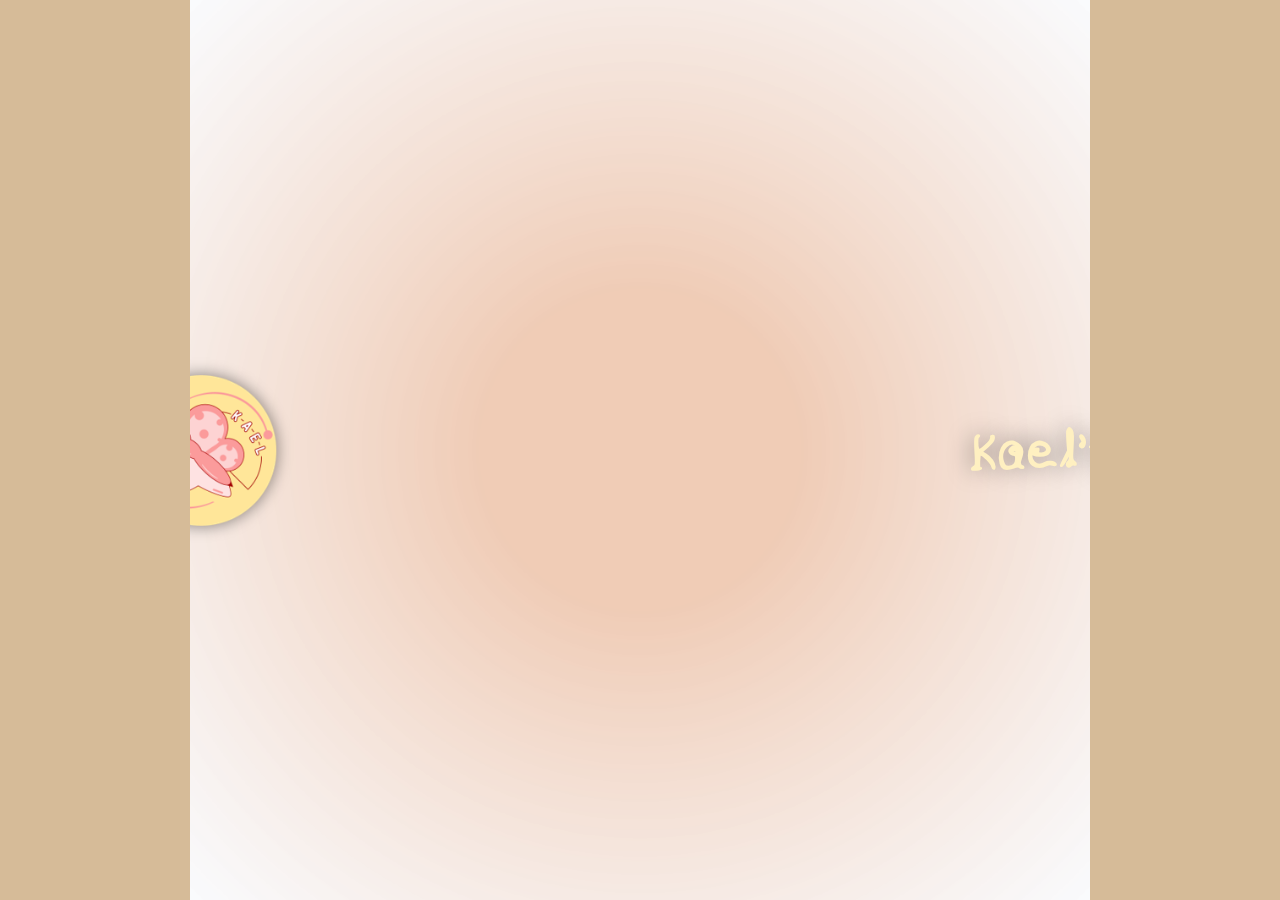
==== commit a2c78de6: "Kael Commit Again" ====
--- a/index.html
+++ b/index.html
@@ -2,7 +2,7 @@
 <!-- Created with iSpring --><!-- 1065 1065 --><!--version 11.1.2.6006 --><!--type html --><!--mainFolder ./ -->
 <html style=background-color:#d6bb98;>
 <head>
-    <meta http-equiv="Content-Type" content="text/html;charset=utf-8"/><meta name="viewport" content="width=device-width,initial-scale=1,minimum-scale=1,maximum-scale=1,user-scalable=no"/><meta name="format-detection" content="telephone=no"/><meta name="apple-mobile-web-app-capable" content="yes"/><meta name="apple-mobile-web-app-status-bar-style" content="black"/><meta http-equiv="X-UA-Compatible" content="IE=edge"/><meta name="msapplication-tap-highlight" content="no"/><title>Kael's Art</title><link rel ="shortcut icon" type="image/png" href="klogo.png"/><link rel ="shortcut icon" type="image/png" href="klogo.png"/><style>body {background-color:#d6bb98;}#spr0_6269a695 {display:none;}</style>
+    <meta http-equiv="Content-Type" content="text/html;charset=utf-8"/><meta name="viewport" content="width=device-width,initial-scale=1,minimum-scale=1,maximum-scale=1,user-scalable=no"/><meta name="format-detection" content="telephone=no"/><meta name="apple-mobile-web-app-capable" content="yes"/><meta name="apple-mobile-web-app-status-bar-style" content="black"/><meta http-equiv="X-UA-Compatible" content="IE=edge"/><meta name="msapplication-tap-highlight" content="no"/><title>Kael's Art</title><link rel ="shortcut icon" type="image/png" href="klogo.png"/><link rel ="shortcut icon" type="image/png" href="klogo.png"/><style>body {background-color:#d6bb98;}#spr0_7b9e4b99 {display:none;}</style>
     
     
     <style>
@@ -49,15 +49,15 @@
 </head>
 <body>
 	<div id="preloader"></div>
-	<script src="data/browsersupport.js?D5F3202F"></script>
-	<script src="data/player.js?D5F3202F"></script>
+	<script src="data/browsersupport.js?83636F78"></script>
+	<script src="data/player.js?83636F78"></script>
     <div id="content"></div>
-    <div id="spr0_6269a695"></div>
+    <div id="spr0_7b9e4b99"></div>
     <script>
 		(function(startup){
 			function start(savedPresentationState)
 			{
-				var presInfo = "eNrsvdtyHbmyHforDD2c8zI5jftln6e+OrbtHV5xtsMvqzt2TElsiUsUKfPS7T4rOsK/4U/wb/hT/CVnjAGgZs0bSYnUrRe7IzSLVQAqK5FIJIDMkX9/dvrsn579Pf9QzLffBXfsirfHIf5Qjr+NKRybH9KPptofXf4h/PFs8ewahf/j6uTs/746+ubyGjde8M67d9dHb3AXf//27J+sSXHx7PW4eIECLy4uT/713eW/pep8LA7l3v367J+csWnx7IYEnF5d3Zxen/ybtUu7dP+WjEn/D0qdPPunvz875z9v+A/+/GV1dnWyeLZ69k9/1RO8G+Wu9CfKeKcX9lJX/eqPn/9YtNLnVxulw+2l322W9ne0fT0vbe8o/e720teXN7PCv2wSklSYRfa1fLZZON5e+Nd54XI7zVf7yDhc+mQPHYdL/7JRut5R+vlG6Xx76V9vNkrf8ZW/vpyXDub20tcbdGezn9so/uxtF+H2kOPm6tkfuP+O91fj/tm2FCyeXVK4nv0hqf/7s19Gq3+M97IpEPHPGsjRfRt9/fbYGfPNcfjhu3T8zY/fuOOai/v+m2/Sd98k/0ej+NnL1fXqp393dXb68sQu/8a+fbF990Xr8rN+f3l28WJ1dnxxfvb7ZsWXM/KNCO0f8d+7wvg//+N/DpVxIqLx1W5pjFVhs6y1GmOcL8GWmKv74+cFNdPf+0injrh6dxn+LblUV6lGtPMcT1zMi+A8GjLGm2hzzMUunDMLZysbramG4gL++lk8/6tdGPxvF8fWGvxjdktdzkqx0G4Z9n2nKG5TFEJa2hSMt7WVXoRSlrE6611MxccaFj64pUveRm9yshllSl4WG3OKvpgSqy871GZoRtRI1oE7oGVxHPyymlxSDp4vTH6b9p0quzXIZsllkyR0Y+PlrCuGsr3a0wXXrHrD/lNPoroTF8zSxT8aP/7eCl1JLtD1Bvd/5yhD9Yuu5xbbhWwv9NaiFAT+mD3K4ujvW0q7VnpXIFh1524bw1d7+vFTfVabIEnbttDc4yN3pEoNbd+V7qH2gbz+lb9XGlVXr1fvTlqfP3/FG6cvGx/8hjw/v8D4/avEiaTyHwrm5er86peLy7ffnuDfk7mYRu+Wsf/MS37zy/XJXDZbuVHs9erqv7Dku9XlyfmL34eCQ/3f36H5Zyvy6/rkv3dFx6t/vj55S/p/Pkjl6x/PTt9NeujXjb8uL65X16cX52Lu2en5SWv4l9MzajrOLa/OLn5rNy9Pfjk7edFK82+w7uV4dnXxy/UPL1/16tevL09Ovuc1u2+Tr2EPX99TeR3m+kFVdpD/+/Xanp5ogjw6wvqNjjhHy6uz0//v5OVfTl/0Lmj/x2pLzgvoOJ8LugS6LdqQFjZUvg13UsyQTzu7mB6NwqN2b8zs/B9rQQ23sNG6hP/QWM4mw5h66MVocLxh/[base64]/EbXjLeLVLI5YU0EixEfNpgQqhQqxlOa69E5zVhs2znNHjJtNKJgdYb2Ul+T0YhKXagn4qELbJ2LcMQkZvPGxeiCUEFZEOerj3lOBoXF6V3BpyZH27p/1k3ZN4FyAcarURkMEnWl8W1sgSugVoVtddICybWuXBPvStEjD1vWtl5GpSYk3viNOxycYS4tsYTouu4IfcRM05TDyK5z7QeafTVDemsn3klh+RpVfaJ5uojZFsmGgdFnbSM+SYe7amttig8dFjdknlrRdAnPZVMbYS7Ps/[base64]/[base64]/NeOLOxaNexa8W7tncw6sl5dxz/LyEXeibll63m9f6vBC9J6bVI/xTTAIEmwLWAqfoKdv62juw/xrk+D/2n5+7z9v2u8v7ee3i/Z7yZ2Es74Y71tD047v9+DAtz/+8O2xCz98cxx+/DYcYzR9c1y+zd98G7//LmFM7dnxdXt3fN3dO75u2vHt3Jq2fNsOMHd8//3q7Ozk8vefLn86/+b5xc01L+ZyPP5eHF2dXEA0Xh29Wr08vTpaXa3Ojv7D6s3q8np19Dvvv754fnr09uT85cn5q9Xlm9X50dubq9M3Ry95dXKOMr+f8u7Z6tVNq3F18pI/L09XR1Ol5U+X/3pyeXr+6s3q7HTWgmq9PXn7HA+PTs+v3p1erq5Oj96cvFu9XB2RwqOb8+ubN3zVzdnpFdr5L/xFVT18jtev3hyhOkbkinS8OXl9+vLmHa7Y/uXFW8j9atEoI0nXNytSwYIocbZ6i8p6w7ub06vTxdG7y4ur1REYf/PuBoVurk/R1vIIDLv89uRy9Rv483J1KZa8uHi+IvG/nl7drEjUlTjx/ATkrN6tWougb/M9p2c3V9f8ykX7hL+B8Wzt5O0Na4vfz1eXNwvefPVq9RZ/4LNVdsWWXk999tOzv1z8dnL5l4vT8+ujH86vX4Ovq6vrn54tjl6v3oKXKPn2ZnWE7gQV04vBh+c3q+v2enXReXvXzblY+C+nL8AEjJ2jdfOg4D8//9vJm6NGUOf+ySU4ffT65LfVOTiHHjhn13feX6ENsPXk8uTtuxuJAITx7Ozo9O3q1cnV0f/+X2pkefSXs5PVFTrj4uj84vroBpe/nV6/[base64]/e4ybX+JxaTusRYIqOndzskWPolHBpjVt97bHvD+rPW83TpMHrWOlve1jur72rZa0m20XHaE3S0CzM8HN1y3G3YuaM8fq7dYMtetsZrD7/HapS9YwFuHXtr/1u1CWzRYs/N1WLihEx/+eXZHjWHptwhcEGNNt6/Doz3Q4Xqw3fzOyLAw6zA0II7BOK+hH/MyJAsBy4UbZxjDS1uxiDYZNmKBmsL6bpmKaUcsbmcMuxJgRCaTKnfwqNeOYT8uPUZR6UK/TetOjZ0Ku2er+2eOcba6NSHsHkKa5eOcPrpx+hiXLoDWSeGx7o4aPNzQm25V/obfG52bbRyphk/6NdUsadnnaqLLkgp9zbbO/MCv2ZpBvvq+iX+ivtmactZfE6evoY0z/+8xPu7Kt49rjgn2loLhngWHW4Dvzg6YOO/mLebhZXMigCLaU1xqq5/ist7FJjFzNuY/GRsnzsBG+KSMLH9WRgb3PnyE9fQwPm5aLX8qRqb8PpyEofYwTtY/KyN3bOn3YSvM7gcKqP1z8dV1Xzn/fgoTxv7D+HjHBO66k2hzIdbv9dhufAfz4iBbJ5KfqeCzfzk6ppHjF/qJR//Jjhs+LLGQffY+8+GnoMovsy3P3mdyeUSqSINbiBLS1P4Eo7yLz95LTz8yTX4x8WnqPFvzs/fReI9MkhVJYZBkuVNUUn32XtrisQUqbAtU2Cvmdu9iwNeattaq9A6+JyWXba3uk/lAB9S+3G+nPseuLmtJ1ppUsouxpMWeW1Y+M311f4uLamouqukuF1WVG8XucIz8xB6qLx/ntHHO+e3t6H7e9qAd6cOdcMv+9MEO2bdZfQ/f4bjumX4sdfAUNdyPAx+6D/t+7NizK3uQNffaDf/5vXu1zD2TR69+7iPyTaHdpy4etrd/Zy/t2+m/S2g3tv3fT2h1gHrXwf9d3//RRPaug4S7RPb2U4Wf37tPv3iR3T4gaZ+354zkMOs3TkwOMnh9fPJQt34bSiyFbnEhRCenzGgZyEmHVFuNHKdBeXOCDN7WJM/UXEptDnHVBvWYi7ZE+dc6l+ijTV8561utbOnPxFqO/jp6hfyD0KAtnhfFVfqh+poLiEIZg/mZ/mYxxOq8a3ciXQzpRWrpgRbon5dVPQW5qAabUqQDaIix5tgaNJb+SgGNGPqP+pyD0dtR2NCbChc8dOBY4qUIS86rZeNDHe0k+tyBJfiA9lIeCjR6PN0ivTy29Mk5O7rPkQynUQo6IznWGmSZgCUZhyv3T+XqyItEj1IS5uh/hneZTI+/dRkqd3LVQ8MbujoFLNFCEDeqkXNnyJFOroM/G2wZNLNWpfsaqQrFzZkJRvHoyHp6G9Ird/1SvCiFjbePV/hoIel8BBowxnGRgpcDsS++WnLMW1uCptlsssu2fWAlV70DV+hN5iEP8txE4RzoCooGXRKFlr7TqVWPDo8clFyiV66H9rMUElYPtfEZ7YVBz9Sy5CdVq2/nPrzfIExl4nh74Suclf8/ChfHcARXIk+fxB8OjEYhh/eaVFaX6zYaDLg1e5fLEHnXyhSHkZIh5wayj98QMTyopqFB8Hc1ESOAvx59Nv8bY2Tj1wS3yCCcmjGjVbq88m+6oeNvR7dR/J2gwFneciBkKOToenn0Ln6hf3Nvp07lLcZdrhxd1oEbQZY4tDuHq8n0syy6Ex0FFFLQ2I1HkedzFgKVEz1QTWWgxPxiqmWwHNFgwLNs2et8JA9lQ//o1N6Oambj7ZgRqD7WhNFPlWekFiwrlFTccVTBuuMpNBBMVKK9XryVgkODQePWarj69ghXC9YGj9orCp3SdBH6dyWpTn6Pz3nejsYkY7Hou0y55KNIt3EqyMrRxaYlK1OD4HORr/o9+Yzqvj1qr8Ao1TCj6acoFPI51/Z29KltXelsbHwOJsy7AHyO7sDbb+MzmxpMaD2YrNrxGDelSwJoa5yP2e/jM1Rzsa73cvVhzrHRX60Hy5CNPGtn/fbpFegCWzqj5BdvS4Hi7hKVW3+NzwGpFH0247LvryjUxWt5pkFdsvodits1euLmK1SrvSJotPMV0bRvp/qcj4vp0Z5enh65FoCywefGXoN3UR9ZxkRl9SCWCXK0X8thF1HyWfEZ4FibudfjYmLmVGvWg0bhHXuEdhL+ic8Q4+ztrEEywVUzF1pNq2YwMw3Op7mI7vJ5iPqa4YM//OSYG81gnpm3M/GZDqISpIKGY5oPGcuoIjdvsDKGoIw+je2lshsm/sz0xlAFa5UC5jIkZaYBRplJnqeLmdgExodKVcqyWffFGETrLpgkvNeqBVYYJ0HYOV6WksFckyksRrMYmQGKi2R/KgND2tMKYmHHLp0/Mp4al2VIDmyyRF5gTREVHiBlDbZXTGXRuXXJ/kbHokFUGgYIcWROzaOuKUXe9WgN76kYwwHyP/1iKHIC4y+67Nbniu2YGhoPUDBByHca2Hg+e8HGb5zKs2EaSlsXOZpDF7uFNy/w7bB4050t3+fOxiNM4HSJX6RAK6ksFK8EEVDAEOSZQRTQEwvYegEad12OEUGVa7Yc6KKdGBIFw2X6hTnk0PWjfrvv1s9xP8KoYgQX1fYoVxi3gw/lcMpQhJhDHWORMB9CV+UFVF6IsJ2m+7DSMRrwmzLjLvkbbO5/m9nzrXKqH9a/u8+hWs36fb09sCvQPmCYGNVgZPgUul5boqDP09jCqPjgXxhPch3auh+z5cIc76FNdO/3HIyPwBptCY0OreixPsLyGQvjtMxcImPBAaMc+g5rkiWDO2C6tyAKujh9cWvnvGftvMcD8JZ4hbVf2+GYhO7k9tB1M4iCmR4WX8tvwDyOldaiQOwxfXxx9OHfwmGJeRX0QX9gPVcKDLHPTpgxWO/RQPUGIyd/eT3LbRVYLjDdjYP5de96AQqfKBXJYEr8ePRB7WJ1ahZYjNMkPly+0ALH3EtLUSGNoRbDBVeEdvOUXcxj3KlI3AqhWoMBCxvj44sATMXENUrAMqbFEuPNPraYZNgdggLgZlnWnR6GzztRYf6YQfEdWHZ7Gp0fi0zL7a1Ce5kB28UpFBVSq6Dc5ExUGDMm/xb4DRO7KuSTs4RisGOEwcxQQJjosDUxVTnGBz4+ocR3iIrtTbBZQgv6dNG7RrHTN2DecwrfxKwQUovJxgBUVGWMWhMROUJLGBTEPGcetcdtw3zA1CrAiVRqbbHCUE9e8bCQbDGQICsmNkqFYIEeT6GhK0SYzqIdqwDyljgHGSb/o/EUkui4n4cO51mpsChsaBH9oe1yoT+L5r3IfbPW1TD7FGMcaZV3Ar1CVvGhWthDUECsl34xbj1jQG6se4AehBEWtfeTuH5UfC9D/F0TRaOVH0Z81CqcQ5/KDb1b22Yyh1XU0EN1rx1RqGaGxFOB0L1yvEjrL8HwYKzW95/ywKOkbSuox7bbCI62PYpEKEWBAYB92Sr0leGt3D2vCrgWSkFqisCzHa6RMlepu1NaqdyLrZijuST/cM4WArWk3vNa7OOzQ27jH+vefuGctqHRi6Z2EA7LExYyiRvTPhUsqncnEujeivYlcvzmB09c6KDKwQF9bxu0QqhGYAKRuyC+rRkDN2gor1ywwYyx7hYdWtEJjL0fk+LHmGyxXoZM5QLb+r3rV4xWrAA+Gn0P/V33MT0vvkD6uFqjbEJQg5sZEznCPINMYhXPreyAsV/ZT4GjLjFuODBq/6PTeeg9oA8zce93S/[base64]/zsTnGc15i+Hj0brfB6kpNmCajZGSN99ufAd0mQiD4Tf14NSnftzxW2RMNE8vdcFvVR9lpkcpdyFZ985UeFxk1yGG1ny2/SsgGx2hSMu5XVG3IQSvI/YAGzC7uayGgFWEbxc6spnI4I640/mOqsedYR43KZwTH7aUzGD4Ho7t6gS+IsKYDpF7AJkzO89lQ0d4w7zZcLRwITgiWqfQUVPZUXdbVUxcDzs89ttKsfN4rW6nj5vRO/Wnoy0OcS+LSmMZBmsSYgl38AlootUATNrq/fRklFTNag5L1pbSWo/pIeApx92hk7a6a6aZtDSppsj1gIddsEuEIucZfUvkuul33B/lWBFrZbfDybAzROIm/[base64]/MVU9LOGHftkQ+tcJlZLnkfJ+az3Hx6CVvad6bJwo48bA/e2Qzv50xIAYuXhpsVGsYa4bIaVGswts88c/[base64]/LQhTkWV56olE+/T79f9G/BFMXlBlGko33v+lO93s5j04fldDswtbBz6PmPRVCht/idFVmu1FnF3tJjU2ihqHJunvEZdix9tXIxOmoyDCWI8t5yLskncFysH43CU/XR4OPz0tJXgh4JmE44gXuiySTFHxDl3GgJDPMszC6mR1PhUX209/gcdcZH7hPQ50sHaKFkemWSLML00refG+O2zC6mRwHNRC7bp+qjwUfjJCZ8AYk77uopwsBXZh1grAlDjXgBU4uOKdWG7Ch/dLnXIW9/oKI6+p8qY7VRsSia2n8wncXAwGcsQvI6RuAplzFcKAS5UiZd6BARg6pS/FIGGXSjHg9YJ+hgOGRwkfuIo7nR/iOMIRjBtPdchInMZSiW28yfMCcDdltO8gKAHU2rjBctvmM8Whce1acG2yv8w3laAzhHxeIhXC1uhdDxdYNj22Ts+ZxxMVUfDY43PJjSriqlAuWFH+hrHPdSca+LUX00eF9lfH85UAqDKG8u+lx/MKWj+mjwY8ybubmkEAnbbcqpk/2+h6ydR6zOaKrR3keb52HmMlyKcyLj4klzqoN+69cX48koua75kS0ROpVhrZ4r1kNYsIxfPKerOH61ebf7vNf74i2tDCsk6iS/2kovk4glaeQsyjiRBT6HiTAX4Hqio8Xnow8cpUXI6AMvu8nBbAF9jEJxnMdyaSm/9uOuh7D0+EJ8G8Q8wE5ITOCZTA8hZlDvF7oW3QLE7Ee/[base64]/VTr94FHIin0Ohsk//MP7HTOTwuwYXmZpWqPb2yEIVqxWyaWwBrDKekWP4KDv4j6+Qt3JTS+a0U8yv1MpyleD9rL8h/Guotwb+LiWiQoXRjlO3o9mTJdypQQPsHKWdcXjWhLGhF0ptjJJ0eKG6XLUy8y0FkWhbdHi6wvo/qIVJb6d1iiWkZVruZq5BuZyKqXcHKa1kCI1hKao9yW9sCWKLPM0CSyg9mGG5a1vx1HGCX3AEchY77KorGN05vRShPl0wb3dFnzuTQp+VMckHZJ4WzIWw6Yle6pK9uQjQ0bzPSlmzK/[base64]/IAslGxmj+YjslfniQj3UjhOFFsNAZEdBXnEELivysCQUpC1DyUZTR6MGW/RxPR5FlwMBlXx824XFa23g2lgDZCoppqn7xuFMZlEhclDyVGKK4+kFM+NiUqJHemlIbf/+43A1DJ3Bc4LUXgpTF/DdyasJKp28QqjC5qsVKNBRSyV3LpfGCbri/WjAtFQZ1erAePo1a9BTvcXhSknYutoovE+fcBsAoWgLa9ssxc2C+cXaTVIWumOA0bx3E2fJ2kWZmmaX5QYlZyJmRTlYEW3fjkrMaxfCg4Gi1deS2LOyDv8Q6fC0mZkDGQIZtCuV4uAxtxiGZBEDWVyvO8rAs/Po8yA4jU5VkJ6tJHczQAQbBqIzcOm7xAVnsyRHOVuhvd4hUh4RiaLz/drELW0N0VQl6gJNOmkmJvCOoz+iMYnp4+SP9yGYcBiGp/czAABjHN0FoXC8yJYCRsESzvgBROmiZ/dAmd2dc4EM5qJt+MazW0Mcj95fJe9JcQ3MMcVsz5WCFriyTiTIjBzKvPkBvllf7Fr8X3Ig3uSSNyCiDVPKXEYEWvKL/HQ9TizGGc6ijsuJDwJ5YTGMCLmn1xg9GX6fAiWCvIp/2yGC3H9ATMnUgFaYkwaufoT7YfTYKWjFLQxbU/qD60UEt9DC8pxeyXSfI6c/KETielApzXqWiqeQJsQDMP7I/0cuIvP/INBTpxMu86tKLuAJoZyxntIrVWgfmCGyUiI/sz2eQzA+1hqgG5otURzO2fnmSmXX09IDEZtFkYrxSj3BeI8cUOL60eGRRFHhE54hP+oUE1MlMk4QiLi0Us5euZzdIxq8gUy2+g0/A46ZC6U+JLAArC1aBgzZaCBjkp064R1RxOqGKIQEaEM97FoojdnkpEkoIKY5E/gOCkqWpHxrOAVlmNWdHKB0vovi05OTK1/PfmcORMzrMyATq88zfS5wHfYwESI+M5CYABuQuPvYMD6RcbXQBmTb0pTzbOLJLoqcc54ACPfEBiSmMk8QzsYhsV+ZLJP0eeY9Rm2OGGy0J/Eb1oMuWt0CSDA28R+p+9M1Hcm0M9+xWKFv4ngXEkIYTzwcTCBwoLBAlAoC4asGQIOEDaPQA2OoB6kPzEbMemMXDF7JmastvdLFj8K+WOU/5nes5bLAPztGWA4fkPz5dL3GEwy5B+dpROp5ffTIjBMFi2/HvQX5JZyBsOMwBB0shZKFSYmAkTg1xN6jdJNx95UWLA2+eO4gRmDLqbcYIGSlUGy9PFJYyKAjYQv4ngp5GPv1zau0lpOqk8EOwZdAoqIsI2MF33EbFtgJeeJ/JbRHEM/mauQq9Ast1O9V1lPE9Z8dCHidxsCZ0CeMbdqvKUGoBGGXNL/k/2cemypsn7nIrMIywtPEDqBN1HOsBCFoUS56iFNVBBoF7ZWIV2hCqtEegfWS2LoJ37Rr5kp0bneJ7oMvo1BigseUhIZiZk3eYA+9AHHc/SKvHf0lkY/Y4YB/5T0Br+FOXQhV7BSnSP9FguOxP5InHwZ5cw03NEwGttS3gn9xxAtbdLAYk5B+oSnYXgP1GVwLX+ovo/8Yr+Ivtj7V+VMob8s0XFYj5NkavqQDqdUV9y3AF2e6GfcEuLCNUGI6JjGE2KOWwF8YLwxBygW7OhP3/[base64]/jnnkueHBaEhNqUUqhdsKGomO9zFhkE6wmfHi5Cjbp4ecrfxesYQqjC3rzIUOvmCG0RkMrDGGvwvpjLsxGEjE+ZMngaUSYOgtl0hgeaLSw2QV2GecXOh/O3EQbNXkyQ0oepoHji6FX6OEbTGxUOKQyKo8pcxsTyXZLHf+TSmBMDsIBQdTJrgiZSJRiRJYVawVZU5gTlBGXBIzczvDbdFJgQH70zww5s8xL2sc+8lugNhKHCFmMMXj+lckOzLZEUuLf9OBcsx/UDPRF4VNk78MoWQF2QOEfgQdWM+ViZ7220NjZ+2g8zznKdSzBNRSuG8tEgKKd6QhxHHdf5PoztQXBP/mQSHD/OkPzyTKClU0smcwIWBco3lOmAt0m4ndfQXLUx1s0Y9eB18c3gqulp6lwczvBbM1/9BVkMf03MBr/joQeJ6QOULkYRRwiocUgy4qGNe2i2AegT9pQRgfS0VObGbBUYAEGUgY3zJkCGNGQwGLTI3rHPvo8RXtczRxFKOuYw5vPBdABmQwUlFy/UuHgkp7jB8mQksjlIE4jUDO/[base64]/XTb4WywzHo8paeDAbdEE8TJCA3zGwb9MhCzkeBg7JUvc3Ho9i0OwfjjLMdhulXBDMxCsdAmY759rZg9l4r897a1okr1Qg9bK36i5OifOf17z0O/zkt/v5ZTleMmvfljj1q1pgcImdJDCIxvhQ2DFTce9XamlzYiJprek5gdqgiPpzdyF7hF2kCvtWjWfbW4xGqhIL5HXFAzTWRs9c+6Kpd1LfYQE068o8eg1aoiTQRtI/8C+pkU4eJotUkoYlh7ajk7ndYRt06nT7wTe5DFxGnxft2rXbTU36HHT/[base64]/QrHwATXprJ16BXoGO5nlO83QRcwcrwPLECQEAxAu/FR9jaYlq5LVg7rXMUyuaLuG5bGqjmmqeja/ZjArTIXRRD25Lh9Ua/dbwlMcJV72mx4ntEI8G1XFkXerEN+kdxMdCZF4NRnqqN2VTkt3QFlxY1zq7M9TFTNNNk+FMRlIQnlNuWQCo6Urtkm5C2kvyLu0c/9HPGc+tttxF1Xb4Ae5PbJHcIS7anUHpbC6Ryt5H+YbO6EF51vfQ1G06KUQKKdXats/SbeKFhkgCLOMeeu0S10K5J8on1o6ZfExykz01m5+JLFX3GRw0CPpQh/LXdEC6xAC+Mw2EiDbYuFLI7fuitBum8DSN5wPM0LQyu7Npdc1tG9PVzjT0MAMHfcGYmu5r9nQDhqxxfRZN9tZam7bN7Xag4abpliE3mXbD2Ns0SkRV3Zwo7yZmyw78fFbxJ7D7D67/COhLBAZiuUUvNyyrtOkM54CyttpSSsvCSJ/oCVdp9tz5AhaEe3Ks/cfVydn/+R//8+rom8vDuZHsvuRQMJCXUAGMt2UAvOVWxbIt2j07kmt/aPplDTBMAwNJuJEW3bIEaBeHtjw6OtzhG2zcEjLIxDFV1vni2KVloBslz1H44luTI+3W360+z+f1oG9i3g5TY/4EPf1hHb04ujq5AKteHb1avTy9Olpdrc6O/sPqzeryenX0O++/vnh+evT25Pzlyfmr1eWb1fnR25ur0zdHL3l1co4yv5/y7tnq1U2rcXXykj8vT1dHU6XlT5f/enJ5ev7qDdbvsxZU6+3J2+d4eHR6fvXu9HJ1dXr05uTd6uXqiBQe3Zxf37zhq27OTq/Qzn/hL6rq4XO8fvXmCNUhoivS8ebk9enLm3e4YvuXF28hB6tFo4wkXd+sSAULosTZ6i0q6w3vbk6vThdH7y4vrlZHq+vVzbsbFLq5PkVby6Ojny5/uvz25HL1Gxj0cnUpnry4eL4i9b+eXt2sSNWVWPH8BPSs3q1akyBw80WnZzdX1/zMRfuGv4HzbO3k7Q1ri+HPV5c3C9589Wr1Fn/gu1V2xZZeT53207O/XPx2cvmXi9Pz66Mfzq9fg7Grq+ufni2OXq/egpko+fZmdYT+BBXTi8GI5zer6/Z69dF5e9fNuXj4L6cvwAVI09G6eVDwn5//7eTNUSOos//kEqw+en3y2+ocrEMXnLPvO/Ov0Ab4enJ58vYduL48rE3C3rxdwSxLgZmFQcZcVMSVWdL3sRYMv8IVC9YbSyhjIhnIDQPKeOmjQR1mIyr2jkRrUAFL6Go35eqDKqlLLD5hZ/Qoi1udHrar79aeaZL3+Z5ce6K4vV/0mVXJ1ibivjR5zPChCZHut3LAoctMSPR7yvrSCFZZ+tCZHBw9NJhBYUl/3txK3NFzJSzpTpimTdhjb+OSubVKT3p3a8/tVN9T+469ybSxNfni9enZy7VkD3VbZ4XmaviT3j+cvGC3m0pZYjqjuyJPS3Xot91RO3e+uI1tt29jW1iC9NjQEa27SzUkx3/s7VvZLDUKPWwrO1RfuPYN2fNcXfkwPLMKRwIHCymUPrA67ieCD30NqoHKQW/QXUUnnFjU07uSPtBYked2oBl0cEZfcdildAhgYpLA09vMVEQL4co5HuQxbprJWui57xeFIQdtvWEcl108xg9K2cFTXR7r8Ki8ga0SSYsH7czUJPVHDw3BXoNN2SqgAMOfO72OeYHQPrOn0WEqZwJ5ZzkGWDq48LgddhbI4gEP/QLkWJBd4NYczwcNHZnk4MDDG+Lad9xpQsDQYcULYB/0kExJqTKLuNocbBIdyvBtihJ3zGlEfPhKrcxzWm4oiMGML09FSEsLZaGSXxWRGowyOoRcWnOhJzCJ8teAeucvHVX1eYmncvQnSiG2o2yv89nIrXB+Ft2hFctK/xkmOgxJflAYljye9G3zNtAtyjGnE91+YGfq2DkTuJ15ZrC0MHJTsXTpJep2ESo3nYdb/hUeT/PMlbg/DEJ2JBPvDM3NKfKwEGTzUE9uYXJTYWJHSA23lSzdfWg6YzEu7wysoYk/Z5Rj0NE/Wwf4zHhqBGDeXA+oMxy+nV/[base64]/Bk1w1xDC27Z8TBUfpFGqdK4yZXbwIaJQJ7SlZ0we/QciRgpTBLJkeyMyR2tGR9L7wciNHG3jLD9WTtMwufDIsxoyOnQEizwTP/SPGQMNUAgeCL6SEfqnqj/Vj6JbUygd7QVZ6pt6Skx2Fv8jSua+eVXEQS0iTuphREwb1mSQ7jn/jUPyBmt0zRAG1qEZeJ5cuTxB4GcqlzohBXV/G64CwQVBp4tGBdGVwbmV0teQWBE56e2LswTSEkKisVl7gCBh4BRiiChU5erHR1STupkgWJuGIeglT6PUbIc85QfI6LDCBRI3xJnmoIQFBXqmaitUyPnYY4d+gZSGAv39kmn8nwxRCcwUSTMPnpGeKWIIlwi15TU4RCi0pKbR/mPc/eo+SSx56yQUOhOwp0aqAsmbi0csV4OYN7rNNzJ0ZUOJBDRBRenrqHe0eOxp9XQrq2RwSmgZh6EwdAFmdz+Yw7N1EZfaIytQoAkPVb4EOhcr80V3AkMpiocaoWH/8wPpYBzR/g0jCymYaN+ld8jJ6xsYvu1zKZJ9wG699M5oG2fF3mikeAolxHZbopWyFZOJExvS6dbppji7Mh4S1taUg0qak6DxAYRikNIclCEfqLS8RQLoi9SI1sGVeRE9/9MhzAnz1KGbCVFg2WasIVBMxyhkYlRvM6QQtsVpiNZT0sQhQLMKZVcYEqK0g4MPM80tBnMLKBZsRf0QFOighSVNS4Sk1RhYpCJliQ2uBaowSg4TFc8sCFMXmbuSn55n07orkj3pWqVf0Ef01Lc0Q5SFl/md55OO7V7yLgenhBQPtqeGUZ8gwZm9I2CCwtnrdD0k+JWwVCGpbSOUjwHO0dZ6ZhWQklumSFLef6M4elMpnrk2JMrGb2i6CJSK3OgegW0ZZ2G5iYF2jvjfKGtfLoD6sA4MCOo9q0dZy8iwcCSl3Jmlwkql7OE01Z0SQqdCZVwn7kdnrU8ycyIqKy/[base64]/[base64]/onmKMM7OOwx9TFrFA8Mio9ws/LQ9sS2irIfMiKeleohJVN5OkaGYg96mVz8sz98PIUDWFRruW5j0t2ttFiPWDZShxkCA4XqVo2xaXlKRjP1TgnfTl76zavF37fnJ0dnb5dvTq5Ovrf/0tbaMujv5ydrK5Ojl5eHJ1fXB/d4PK30+vXFzfX3Dl7e3p1hTcf3jpz+zbisVJZMp83A/+ikCxpEy7Bc8eoAwIb01lvCWMJix7dYKo3t6QFA3vZ3WcLBupz6ZgGJLd+KQwSWvIMnc65LS7qtrXzbv3d6vPtswd9E1POQz9F95m3z37+Y/HsX5uQ/9f283v/edN+f2k/v12039en+P3rs9dnG5gqr89mYV0/L/jcbT6fScXPaOaSuyNnfUtCstko+2f8/P27H+y3XCYel+/LD8ecHo6/haV5bN2339X6nfnR1O//4Eeh8MvV9eqnf3d1dvryxC//dsWNr+27L654++qs31+eXbxYnR1fnJ/9vlnx5cT0M3F71chbPENvP/v3q7Ozk8vff7r86fyb5xgLvJgfTI2/n84v7nl+8XR88eDjCwnjAxT4iRQ3dI3HzL6EES6ZN9Rx/43jk2Py7UUbGa4NN8wjz075bNWU/hzs93l98QtVvibK7dPnsd1ekvbgaAneZ8N9zxY7gfWybfp9zyb5nl31WY2dCtQ9/Sts3v6MY6wSltym6UezRQmZFrBf5Y7MOAPROoJWN6i1bh2mukGUHvD+/N1l591YIvPdBOUzjCSy24lvDwBU7cOkmr9pp7N4gu3mn1m3kyJ92Juc2eVnMHpR8f2AagsA+gNfZHdeBEt/80VbUF8f+CK386LUemkmIVuBzAdDl/dHK3PwveUAa1bVy63B+Vc92Blz16xxg7HbCr7kVd36749G8d9b4StNcScc7pryn/2KZi7GGcF2IdsLXXEy/0V3L3T3YMFwz4KXrVxtBc2eguJUP7pgjYvNltU/t/HETjzxCyq7w6yY04TnPpmN1jf1w27zrqlPdCRtEP1eDxPiXu99+0wFn/3L0TE70i/0E4/+kx03fFhCEzzbIGtT+j8qWY2IiaiJJlvzJk2b6uzzsAqmuC1bZNVPyionVvnBKkdWYYm41X3mk9JkRVMYNGFSiUssUrdocp+2+8J294WZpP+sNQqXHfy9kvWBpc27k6YhNw9a/YaCbgu1Y9cnUqMklgQ/3XPLyuH8zkVmTJrW9XPbYrKVG8XuOIqdO0E9O7T50DxBU9t0f9Cq8eXjH3H/+sru4TwMraXH7Tw5pMCYWdrCjV4eBwr2xOVlZp6GzBzTiSZWXN7RCckvC6c0X6oC3LjSRyu3dkjAWj5s1DH7OkYMnPVMXPdMXwIe3PkI9+OAL0ueexRfCHEncLhtDgS3DPRqjR1b1b8/O8KSkS86mbPcJ7yNNbv1nV3yTIg7qs323PBAvGevlrmNPHr1S/LL+PXVPnURPV1QGPrkTdFe3qMKbfK+rz3uL7SzOu8rtNqsOCiy8X7f/9FEdoMZHyCys/q3iux9+/SLF9l3l2lPlz2FyD6FyD6FyD6FyD6FyD6FyD6FyD6FyD6FyD6FyD6FyD6FyD6FyD6FyK5Xjnnf/tRThOxThOxThOyTi8n7RsiWfTuHOf6Z4mPf43O+ovDYuqfjHs1d58742Ducd+6Kj73Nk+cfIj52t6P+FPGxdu+udnqKjn2Kjn2Kjn2Kjn2Kjn2Kjn2Kjn2Kjn2Kjn2Kjn2Kjn2Kjn2Kjv0So2O5FxI8Z2amZ1GqsK8wSHZrYbpv0/x9w4JuWbbOg4QOL1uniKEH55YPzJ3WkipDkVotVJyXa0HESkjuLcy0qaPqoDUUtSBURW3HlrWlHAkUySgvCOeaXracslutzPxUqqVk0XqFTnHQoNVkzvVHS4wJPimDKEdBlKKPzFLZ7kTNfFUWM2dTF5qe9lzmKFU1dDCNDYzhqvzKXI4piSImXjoScp6DUaa3ozATa/[base64]/[base64]/BZarq08DQAMzsL21U6dymOO4hlY0HwN41tREUwurtmZp+GaypkYh2Vsauw23CfKMowc0wo1w0JJ1KeLqRYnOg0G2mxyU+Uj+ZEYerGk9nZUMxtvZwYbPyeM3gSaE7lmC8qgw+xv/Y4SotMaV1Zvw0yItjUYNG6thqtvjyrNKctZur+i8OhQF6F/V5Lq5PfQYJi1ozFJA5YeJpRLPuLGJR85paZl05KVqUFuKMmj6J58RnXfHrVXKEGgiK/NV5B8zrW9HX1qW1c6pa02ynk27wLwOboDb7+Nz2xqMKH1ICwqI3pASpcEnxqFRmnLd/lMK9a63svVhznHRn+1HixDNvKsnfXbp1cwnWfpjJL3ElNP0W7Sl+bWX+NzuJSI2pSB4vX9FUXG0CTPRem61O9FqYRJT9x8hWq1VwSNdr4imvbtVhmx1+NierSnl6dHrrkJbvC5sddU7cPSVLbcQ7Ocn+QvMpPDLqLks7zomHBeM/d6XEzMnGrNetDICW+P0E7CP/HZcR/IzhokE1w1c6HVtGoGM9PgfJqL6C6fh6ivGT74w0+OudEM5pl5OxOf0e1ZgsQ9yJjmQ4aJz6ObN1jp6VVGn8b2UtkNE39memOogrVKAXPpODjTAKPMJM/TxUxsQlvc093Xx3lfjEG07oJJwnst7nJUJQTE5CVLyWCuyRQWo1mMzADFym2+LgOjlDutKuyK23xktK/FMiQHNlkiLypepc00KWuwvTL1pnPrkv2NjkWVk46tNi/LqXnUNaXoYAKtJZ5YOB5irH8xFDmB8ZeJTG97Lg+8qaHxAAVTW8FtNrDxfPaCjd84lWfDQRncNy602bb/Yrfw5gXziFbKxx0t3+fOxiOu5egonkJQ0ll5lTJZIt06mVkOlgX0BFb5RZuTUzn6bVYlzQ01KWkyRodd/zJ1Jvejev12362fM9lpVLJZX7Xh38pp3wIfyuHE5L2O+7LcLy/M5Zd1noGl6Po+UyI7nS5l7hHzN9jc/zaz51vlVD+sf3efM0Xg+n29PSV/1WGYo/NxO/5pp0zE4Vl4GltMdvmhvzCeBAu1dR8rfwZJ9VSL937PwTX2Mbi5DNzo6Q4LCx/TkvmhuUSHUc68k7ks6YLHrNz8vPRl5vrb50FyN+jFLV5maxiHw55kHdPhoetoHc20Y96v4penn1h5LQqGQTLxi6MP/xYOU8yzgUmQlVKUm3OfnTCjRL0wWD3GXD89/[base64]/T3LE/OoTWIeAOiYOLRdL/Rn0bwXuY/WuppnJ9yY5T6/[base64]/PDrmN/xJTv3BO29LoRVN76KSwK8kkblQra3ndnUgKz8pNU7v85gdPXEz/zsEBfW9bQFygFy1VP3dFfFtDBm7YUF65gIMZwxO5g23SDYkRU2NS/BiTLdbPTFnPs733rl8xWrEi+Gj0PfR33cdExfkC6ePqjbJZCdM6MyboCAI5gdgEbm3TobA6+RTSOYM+k4GxVh+dzkPvAX2YiXu/W9KHacVoVUh3API7ms9m7R5ebWKILitd3HyGdcHBubvcpPX4RS4w93m63411+GUsMGl5wf5qsYrB9yhjiFGLEyy+PTLZ9fDAJI+AdtGCNVNu1pIh7kIvnGu/Y3cv0tYd10LjWb1faI9x1g4Ja5GDa1Kb3ZRNO4zjheuhzbjTiI+1B76OWE/uVtZRJo2LXktbue1iaieOluNWmdm74latWfXUSTV18wPnbw+DwtaOT7nfYdIm3QkjZLuGvElP6qG/s09uJqzKpJ13uc2vmHpQ7ir9Im72YJLLogKPe/wzvcJ7kG5/l6yNFgYb7CicDnB13fLs7WmLjImrs4uyKWwpNjyQdfW1/DTDiBxr7ot0cesIIcW2WrBC4yiTBs128LlsidZgy/pzJj7PaM5bDB+P1v0+SE2xRRhvjJS8+Xbje2TuRBhswakHpz71447fImOieXqpC36r+igzPUq5C8m6d6bC4yK7Hiu+5rPtX+FsL2O0wtsVdRtC8DqFp79ydnNZlT+9bxc61ZnIUCiCjoBUPe4M87hJ4Zz4sKVkBsP3cGxXJ/AVdFEPkdsCmZO9XLw7VAem0gaIgAvFldNghY6ayo6626pi4nrY4bHfVoqdx2t1O33cjN6pPx3Nc4h7WVTaz3RGhMmSKSZ43H226CXo/fRklFTNag5L1pbSWo/pIeApx92hk7a6a6aZtFqppsg7gedhMFUEB+IZGEYIkul33B/lWBHLZ7fDybAzROIm/[base64]/TuEh52Hs1FwtGlivMMj2BMSTtj3LVHPrTCZWa55H2cmM9y8+klbGnfmSYLO/KwPXhnM7yfMyEFrGcaAEJoYBnEPWiYW4GBBjv2xYY1wWPy2A2WIvd1RsJ3CJGOrzNTC2s+DzJ4Kn6o4/YJWhgTRcMNgskh+BmGQTUwlklzrtsZxppjsMWMVFkB5oAuXRuqcnDbEol4YCLdnUPmBos7pPZH7/[base64]/j/PqODABfxvIbSyhPEKGn36ffL/q3YCLiooJ7dNG+d/2pXm/nsemrjLqVux+sGYYAMFqCbuN3VmQ5BdiMir2lx6aQ4fKMD5NBm4vcKXMxOmMyjClQdBK9VOUcOC7Wj0bhqfpo8PF5aekkQVcEhvvyxJehR0mBCASlNFrowggLs4vp0VR4VB/tPT5HnfGRuwF0/tLJWYumI/8yUdXo5M8dcVtmF9OjgGYiF+dT9dHgo3ES07pwHx337hRq4AlTwMNvxe/wAgYVPVKqDdlR/uh7r9Pd/kBFdeY/VSYgAyEKRvsPppNAVDTeXBLkB10QsuICedhYCg0qBVfBsGcAu6LwMsigP/V4wDpBJ8KM6xKI3GhutP8IYwimLq06wlsorhiLasLdzskgkEHS8T+sZdpevGiBHuPRuvCoPjXYXuEfztMawDkqFgbEtgAWIn3WDY5tk7Hnc8bFVH00ON7wYEq7qpQKlDs+QSBM3EvFvS5G9dHgfZXx/eVAiLNRblx0vv5gSkf10eDHmDdz80UhcKHblFMnK30PWTuPWJ1hVaO9jzbPYwnNuCnOiUxWkhUDP+i3fn0xnoyS65of2RKhNxlW5Lli1ePt9Ivn9BnHr7bodp/3el+8pZVhhUQd4VdL2B2uyOgjr+DouqiEZ/BEGYiJHhafjz5wlBYhwxC87CZnBZ7BcBTHeSwX5Y855GDszJJAJN4JF5G+4NYuCRk7uRx/sSvOfTlo7kwF94Uc+PrK2B8Zc08XTxePeRF8ycp2EIRM4gSvkmRZ+kLEC/lQ+iB8EB9SiuFTUQh12kKqYUNz79gbAizwILISYUph1wygVrg0D8YU5pxcQ48owTgFEfNwR2DmKdBM5FcYvMQ290BhID8WzWjeCCbCR+ZxUCyjJ5aT7gj5Aq/[base64]/[base64]/xT4JsO40eTCWvEUZ0/dZKb0If+Pn3S4qWm8H00AcIFFNNU/fNwpjMokKn4eSoxQT07MqzhsTlVCo6JpRzH3VHZazOhANnBeUoYvO1DzNpVt1rdrUK4wyaLJSjQYVMVZy635hm6wv1o8KREOdXa0GjKN3vwY5fV4UvpyY/0wTjffpA2YTQlMq7Q4BxDSkq6A70WhxpXsLGMV5N32eGvRVaB84LkrElNekucqriu798lBiuH+DSyPEoJDiOExK/fCpsLQZGQPZGSHGkHQp6agwSmkoIxy0+wkdD82jzIDiNTlWQn20kdzNABBsGrjNw6bvEBW2zJEc5WOG93iFSnhGLIvP92vQOykLQ7CXqAk06XiYe8Q6gf6Ixienj5I/3IZh4GIan9zMAB8axg5sD9cvgpWwQbC0IV4wYZr42S3wEgX1NaeZODyu0dzGILeXx3fZ20J/Y85LYopmKnbBjxOlm4mvmOYsCE/9i12au31L8zuTp9+CnDVPpX4YOWvKq/7Q9Tlz0uXgGp4rgXU57L2Ae5lNiFiqmY4fgq+CvMpJm2FEXI9YoblpH4ZYQrQWiQrEabHSW4rocExlRv96YUQITFXwn/[base64]/evJ58yZmeFmhBv1yrrnhO9MNDJ63CQCA0PVEEMicrefaIf4Gihn8k1JB3m0kURX9UIjrc1BhECTCRaET4XhWexHpm4SfY45/GCbE04L/Umcp8WQu0aXgAS8bQDQJjLkxTmhBLJfK9EbTUwE8UpCEuN5kMMII7AxsWz9gqFsRsjMxjBajGBUXvQn5pYjnZEraM80O9X2fhEMtyFqKuhhtgO60FouCyLBCgkD3n9Dc+jS9xhMOuQfPaYTqeX300Ig8LWTcw/6i2DExOqsApCgp7XQrDBREUgCv54QbZRuevcmoqGzXcofxw3hIp2AK7BgyUKfLH180rgIYKOQrK3WOlO/tnGV1nJSfWKKdtAlQIkIW8l40UdstwVWdp4IcRnNMSSUSIhclWb5nuq9ymGVsAakHxG/m+CslOcklEkIdAPaCEMu6QTKfk495lQ5HHORmYTlhjdC0mY5IuBD7RPXXNnZGOpEBVEa+ibpClWYJtI7kfDBmEvwi34lNDrbc0ShSUTTZfgeMTFzy6PE8/WhDzieo1dEvqPLdCQQbhWaJpfPQihlIjPGYTmCOcOYMoxoFW42xgVNwNKA7wmkR18nhnkWbie7DgOfGxomc/gR0Sm4lg1K30d+sV9EX+z9q3Km0GmWKDqsx0kzNX1Ir1OqK+5jgC5PlDRuEXEhmyBEWTAZUeNWQCCe+MXEZSe6mu96hTFvVkdOBGjiwQnRWwSuXfHiTKTAEDuhfhLsSGA3o4ERuW0yEagBHTuB/AD6sgl5hOjbgt+PZHgWTigD5Dmy9OHcRSgNxZuB/[base64]/apDICXfiIJMD5Kb85G4eOLoUlu0IzKpYWShxSGQlpZ4ZEagkmyXfskDgl1jkhK4mtC0ju4hZ45SPDIOjpYVwxEKswmMnhg+LMMkzOykwkH+aB8b8OeZljWM/2Q0QW4kjxExIztOvSHZkMoHJ9Te9KMf8R3xqXxROTf4qPQN9HWgPECJSKLecFzs97beHzM7aQed5zlOoZwm8pTBggsySSoh3pCHEcd1/k+gWEjJxYXiOyPB/OsUzJZ5CGI3sGYKME7fcc8JcoNtM7N4tlnjCphBiqJ2LcXgr6Fp6lvYzv5cZACi8zLnAU3xBlMudRyDRzBBBhhfijKGPiM1PBePa9hHMI/[base64]/[base64]//t/KXXZ8ugvZyerq5OjlxdH5xfXRze4/O30+vXFzTUzlr09vbrCmw+nLHN+X+qrmpbEouXmVLRCQoDsLTEyHC1hRtxQgJbQVxidukFYIrekNeMwVO6T/ApisXQMWc8NDLtw4bpk6mJOGG3pftsydrf+bvVZ4rKHfRPhkgN0h/vMmct+xtr8X5t8/9f283v/edN+f2k/v12039en+P3rs9dnG37nr89mTgE/L/jcbT6fScXPaOaS2xZnfXdAstko+2f8/L1FaEV7XMIP3x0Tku8YRtePx9F/79MP1X9XvvnxD34UCr9cXa9++ndXZ6cvT8Lyb1dMObZ998UVb1+d9fvLs4sXq7Pji/Oz3zcrvpyYfiZurxp5i2fo7Wf/PKUIvDp5e3p8ecK0htenL1rKQ2uO3q5ev0FfHT2/OX+1GrkDcf+31eX56uj/4mVPc6iMi89PLp+fvFwtf7r8vqUcXGcbPL28GUW3GuWrfrm4vjhage6jl6dH/3K1nOU53EimSFk5Xl0yPeFfTkTEVi7DtyfM+viXFWv678f7n1/eXL0+wjhe/X70Qukpfzr/8YzvUObT71enl7/z3vPVizf8fYtByN+HKJITKRDIPNG1ltxHIe8Nx9p/[base64]/artttM/8ZLE3aajvdkNmyy9us5m3cnbVqzQ4/g/IjGC5BuN3J1YbeEg+9ZYf+/p5N+q3dftMxlpZbOJKR6J8EsGhb7Bt+XrXwddVuvazdx+35u9wnfJff6Rguxx+p8fDojePBW2q6Zna93NKaf9WDHVm+Zo0bqk/DglKk8Y9G0d/b0ytNeidUvDICnv2KehdjA3+7kBV5fXOfpS+eyVYwqmP/EBOu9kj+Z6Vkc7R8VlLCfkriREnd+u9BhPVCb20jaHceZN2du7c05FpD2p1l3Z159H0+1i04+x/+xvHWyzaGsJDcaD3va91NrdvH5FyfrdSfurwHj5xd5o2ZTczenu8eJk5pHw/8x+HBru2hD9q+ew/OeL+sGyaLGto2ZB445u0+1oQ1a8SZh478LRYdU72z+O68dTdbOD2wLn43v8T9ab7Ef4YvmXQVpuAHkB6+XtLvGAl3qWF81Pa4u/KdwDbwtEziGa5jxuASZsXv01h4xMYu5m2ZbUXN8vv0yPQ9uy+/2Cx+n8bCIzY2NNw0+7yXanjq2q+3a/1T1/5ZuzY8de2fqmt/1n46t8j5e6UdyavXq3cnbbG+6a23ue/QD5dcz8xhBA7M2NI9t2xP6hVuPxCJyemf2w49WKYVucNzb2U3PPf2n42pTYWRGJ2gffjJxsnH8I8Mezj+iFvCt/hR3m+D+LCH5T12ix/qe2kWm/8zwSB935hnueiEmq6Xlb4GgZmxzK3/E6kjcOOxMO9h1j06uQlwlAnpU95Xi7k+mT25ZJuUTNgygWlSLjamkMYocM2bzseFS0TBa8TS+2a3YP9ztDPa7a8Zb022hBbM0Wg2yrdOHx/m1ah0a2DeTTtVwPI20i1LUJJmKr7+6vGl0xs6AVMD8hOlP6txRDHQJ/RrglRTxA7VJTAGfdIIaOnzzs3+hUzbzTizElxz5GJhM7Gu1epNjO+fekEJN5nGyvpopld0Zno6BTK8ghEdDReyXzSk0jS9rNfrrYxW+ztIWQ4TwRXSRmSNwsM/psLqNEUmci70lGWCE7eAOHl6sg7Wj9ZLAgk5Ma+zZ6jOkLvxwYVZcmPskmHWjOp0GPnK0vdwejPEK/AB/ZOMPJ+cnFkmkgj/4pU6NPcs8iUUuRZ44gGsiZmIQpuJCcZHS71lM142eEx/Z8akjTG3OT4a/qcxLS24hGN6paPLaygLwpO0CMj+YCpp6JRHJ6fe1tRPzALQfJ403qd3DlEa3ZwIwmPD+nsZXcMUIQ4vr8otCKb3ZOD9nfS9ymuxnN7Z30V/W0bGMTkKs3tMI3sMitFdo8AgNtP9TSkY+2cSIMTZwkww3jI0MdEBja7GBHOx65bWQ6+/bDTNjGbo2oVALSsDeScZIo5NKJMsjfuj13JU4owFaLP0Vt+VUVvo+5PRR8QEGpI2fke74z2TXup0bI/O1vrW6ISMKRFuK2XWvB9Ptkdna6VrzG2V2B6Pm/17x9hi4FTlMUaXpDEwNpVMb2JbyQyNta0SCfjD3L5mNvLG4D6oEgejvKXn7Gw8dVEdCnt6Wdc24/k01kcL29R2GZnYMiam/qVTnxyemcbc1wbNWnamKa61PKu5NTV2IRhMbvq7K7GDE+rGhN4H2XpC74OvT/Rb5WFQvLi8eNcdNYzWJ0ZGsGlbXH8csgLvbVLNDai9JtXn9IxZO0zNTd9/VD+Qg/5eaZ9N/XjOCbfFJt3LVeGWqKV7+C38/EHfRGRxmxVp1b+JDr8ML0xfjFDPvQC3HXwOdnbe09kf4r9xmxPfYW+OWzz3Drl2/PxeZHJTgInGYCC5z99Rm2vXsof1O94ph/m64atykJFrx5XHW00yhiS30BOBdFhibAuAg3HJgjRm+Fm1s4vp0Sg8avfGdic3QirL7onWMRBCsL9GoF0PvBgNjjfsrFflFd6hSO7XMqzk0rOHxJ5YxJqO4W5KR3k2vhU2zCex8ai3M720EbFevb0fMTtUMcmx3siY/QaGDiOlJRzZV4sBcA2t23dQbPqNT2Rs9c+6KoPuWnqIbEK8o8e4tBAYuBISCg2KIGFF2QwVC2g17AXQzfTLwnX3pggrhHdix8GeOC3er3u1i5b6O3SI6/5y6HOtpYRc4e1ekgMTC+idNFlNIzAzUp2JAEPLX4k1mbCumZGc6AMMt3JExYgWxrRQtIXrstl5FAXluHRRwWt9QDlGffotOksDpN/h3y7lzvccmsz7pt4FecXHvReYpk1LtshAt9x6j2FHViAJlICokMWwRTlld6K0jea4IQRYCpv9sjrkkFnpgu9Z9LL0hGOKRyHCe+/EA0a4KS3JnPYoOHICx5St/oRYpMHsflF7dcNAXMKLEBFnrqUmhYDZXGA+DEUTQMxcTKsQJ2JgJF9LAVoFSgKxhRbRHQGMiKlBi+INNkeNQSZ9EOg8iLHj7SKVbE4MmaFZUQYThDIEgWvQGmuFOqO5AQetafaMeGmJBKzC5/FSL9CORLSLJtQT8dAFts5FODKwIm9cjC4IFZQFcb56pVWYyKCwCB/fhI7gv6P7Z92E9YoEygW64asMBknPDNXGFvFmXPscrKOkBZJrXbkm3hUB0aJvjbOtlwm711hn/MYdDs4wl5aIhZnruiP0ETNNU44hHnPtB5p9NUN6aydeWPyBKMF5TvN0EXPPJ2UqI04b8Uk63FXLOCGNvJZvZy3z1IqmS3gum9oIhkyeja/ZjGpCEwCGuLotHVZr9FvDU/hgjEk0Hcp/h3g0qI4j61InvknvIB42dWqzmGCGm7IpyW5oC4Y91jq7M9TFTNNNk+FMRlJQFk7cUvICw5DTLukmpL0k79LO8R/9nPEMhM5dVG3PEMXo0S2SexaydmdQOptLpLL3Ub6hM3reBOt79pBtOilEyvqhyMM+S7eJFxoiKc0sEQ5ql7iWbWeifGLtmMnHJDfZU7P5mflA6z6DgwZBH+pQ/poOSJcYwHemkcSrDTbGceX2fVHajbuD03g+wAxNK7M7m1bX3LYxXe1MQw8zcNAXjKnpvmZPN2DIGtdn0WRvrbVp29xuB2pbecuQm0y7YextGiWiqm5OlHcTs2UHfj6r+BPY/Qej86Dyl7GY2U6TrUvGNHN+yMRvFeDxkvF7GJtMMk5gxu07Xxy0S92z/NsKILhlq2QdTnB4O6THFjx04ZdL2wsXdh63/k2UgCjrMCN1g81MPb9vh5LwA74lgU+pGe4+J6WZIRhfy53HaHaz4FYCw9Zh8xOYx+29cMJvWVALCylo42Xal14QaTGWMldch4XeMgFfMu2jtJ647e3bF9TdVFDeFQbuTx9N7Ac2VSLm8fcekDCMrCipeBGtyfchabrINSpJPJYPrp/9KOWYE34hwZbLB2sK5ouOtmGMClEUhoTnmduHkToECfNeYYy+K65IsYZEBWs/XLVRAKzyFZhgmn2P9QZRMgnHEaU4iHSSP5Byy30nHpBCu3Hy/nB1HEJLk+CExWdnr5hoXvOf2Yf5LmuIPmruRyo6nZCrmherdfXDex96lfRgADsBwO2+a5fmuYVVZGkQ4cH6vTLjGJ+bysOnNF+yQAY5lKy7nVG30TwzZhrULKH3YpoTD4Kts+FDSRV8VDtY5dbBPUf9vWjuF6UIVJTwJaHBdWYsOvJ7UlyIbZCFR+UFk/hew+W96MVsU3RGSuyptlu1u6Lc7JmGg+XluYGZwmY5M3x8CpnnE8NflgjhtdR/BNRywncItrTZ4dPStDERP735S35z1kr8k7/[base64]/33KBKcnLIpeGMSibwe+3cD7iRX/poGJQtaavL1bSJ6brPhedsF1OHvxMbvwKH6orLv5iZfigX7Yz2u0v2reuvK2feyWsHLJ3dr87rHb/c05QU3b6e9Q42Og+cRrE7tM10wuGQhw3zOwb7+6bwZeZwiZeHtsrTul0x2+77+Q7VYjNtCah//1+00xbrPvJTdTSnY8rndqSItzH/HSOajJNtcdk11r+ACqmBj/MXB/EP4yOwel9GxNjbw3TkBISMg+A8v2NBzt1Rn8+hKIhA/v3B3Pn/ETUTqlR/2PR0N7baOgM+Sg0DF7e2jOdgMGMu3rGPVxm32PEHB5DDx476xH8HmNoIv4BI3i/BnMHNJj/QLP4NmW8dnM+rHkP6v3Dk0l3Sd2cOsotRsHB95ZPNaHWWybUr89Q+eKNv4NrCVuWyRnmxag5Ew9+/1pic+XwNawl7N5gurswg27JSjfD4Tmclm6A8twdPRfXqwlCpx30sNxCPvrUHzJzmERNuwx4Uq2POTjGTsS6LLGHIUYerkFHLyFKgbjvVnkMbXiY6+Sr+4nH6/cTj32xlnuQmD6LPBBC77A8hE9L+UwAqvFQFs7nGJQKw39N/f9JsE5t3OsPvYMLWpeMaSFkf/c0P4wLyhxfSqL5oVin1tJ/5a6A0oNYp7Pqt2Odvsc3fa1Yp7eClOYfUv7xW1ePGV91HGz88bia7I+/+e4H5m8t2Xzz/R6Q0rgXpDTeDVIaHwOk9G8n56dXR29u3t0c85+d8JSr1e+rdy1I5d3F2fj7PQJVWoXZCx4cqvLy9Gz15uaNrrYrNwou3uGDX12uXp6imSNKi1BLv725hswf/3h6dnI1RyodyKVfMGLpS/PCDZzPmJaVxhem/miEU70TSxVhwylRmtIV3Y1WmuMyzvCp6z3QSneq3AOtdP4VXzda6exLvjy00hlxjwhcWT9i233jf9b4R0T3tJ/wXW77XY8IH9tN2HmPPAp+7I7GeVz82PuilW7y7vOChPovh5TwxZBygJJPhFe6MwsKKHL77iPjlb7Hx6pUM8TuhWR6ZZ91nMBcN5CIboH3u+oj1O4BP90i9R8S/HSLB0/gpztT7VcNGWr/LF9SPsOHPA6AaP1qKb9rHDwh7X29IIr2qWv/pF1bnnr2T9qz9aln/9GBT8eWwxPw6cYxx+nHAz7d5Pgj7Szf5pJ7r33mW5x17950fjyYmoGU2RHg1qiGk7+N8TUyPs+1JKVTjb0u367UFFveZRMnwEfcDaU2165xPYFBdoDCXvUWb6IOWrd9fdv/A5pzwEIOmEgfSmYC8bvqN66sQRQJZcCooHb7rtodXBCDuaDe+ncTc/Dg9w5oPEvBTFPHbMIMbrnBdgDXjp85Qd51JMZxf4Dpjd+GLjoIWwN+tt8JIXNqpbdKFBd0Wa890QBOJ7pEDXDBOS7uhODJ7MM2KbUsU7ESG2G6s4H72IEEBxBqC19V36InQi4LprJGr8493gakbAeeLD5GeuYym3aJc6lpsINDboe/XK42pQ0y2lvHu4c4hIAfzzT22Xpm6dYXz8Nsm0diQykcpWeSMXF2wiDt/TY4PZA0B6dBJvfWKx2SMIYm9NiOnTvKbSNwTu1uvWeOTTtwYGv1aN1jqDBwcc1WfoUiEaMn0AiRWPC5hBzZ7oAhsEwajKs0g04mGpESNE89McHOolXn/S6E5ISZO7uYd+SAMbUgJeQZviaTP4fMDXminaQtnTHAO3dY3YV7YB8P2NAxGAZe587Q6vWHutxE7Bwgq1thSEOtbA24XTlV6fF0f1tdNU3Isb2NcX9/WwPpeRsxs0nqGMkD8Xdw1OwGlM++fBKuTbTp0Q1QOdEmMw2aIRyFaClecc2VeB5bKnjwez09WXwivmJCul0rvf7bv20MiiFOa8jfzEzu0c4xQscAGnW3wIHHuybdcNDj8H3MDIZ0V22F/knAQP9R/C3uQAfdMjyf0EG/KnTQuSPNHcigmx39hAz6CZFBN1n/Vfi21k9L+Gd3bf3bR3FtNnt3U75Cz3f7WT/k83u+fxzxcHu4+oQb/IQb/IQb/IQb/IQb/IQb/IQb/IQb/IQb/IQb/IQb/IQb/IQb/KfDDbb7nC2egIOfgIOfgIOfgIOfgIOfgIOfgIOfgIOf4HufgIOfgIOfgIO/FuDgfe7MT8DBT8DBT8DBT8DBT8DBT8DBT8DBT8DBT8DBT8DBT8DBT8DBnxUZdNsf+gkZ9B8AGfQbU8L3+Zsfj0P+MRyH9E08/vabHI/Lj99jxvjuux+y/W4PMmjaiwya7kYGTe+FDHq2On959WL17qSFmbzswSUt1mN1en69jji5Xp2/Wx1dvTm5vlodQUrOTp6fvj56uXp9c3azwO85hsIUNtJiQ55f3ly9Pnpxufr94nyr0TUJp+enDG85vTplmMmbk/MV6x6PCzzHO1ooy9sVXn22OrsZQTGvTq8Z/HL5enX5aiWcz//35C0avHqBtfjJ14bzmWv52hEy4/aXfEkImWmHzY6ahyeL1aK7HA9XHdRbMN7TwcjRawh8TwU9nuiJxWA0TGN0Ay95BwIRenHpUDtVhoYwpufYObtsPgR5Gxdxt/RG4V1ozzXhjw/t+VHaHtEI68Y/PrTnJ3mX237XR4D2nPXIY0J7zobmZ4X2bHR8EdCeXwIp4YshJe2n5BNBe+5o5AYQuXX3faA9tzT6+3zrE/DQVwspFff17D8YEOpenfIEhLpjmPwZgFC//i8pn+FDHhUI9Suk/K5x8DQBfvVAqE9d+2cFQn3q2T8rEOpTz/4DA6H2DZonINSNU503jxMOdSts15/qMOTgYWTYI2ZPIFxfFwjX/JTrYEfHPR39BML1SUC40r4x9giHTbd0xZ1HT4c75PZzqMfB8PE+xhCIrOUSNMgEbDrwLQeg6DYIaHEukDWj/KjvUyEe59w9vgPfjt+BkUmvPcJGd+e+LDeljvBrZoCoeGitQr8Hgusa6nYCxO1fMfmCdbTONs/ZmquN67fYgPW2i0RvrZnhOQPsc6B1egMxyHJxLU4Rq1NVA53qYt14S4MUnaA/O8AoxkdwRSFVQWHPaxRXmyIUX9hstwENr+GA19/AGHAMszorTsTP5OqEEG0mcNyp7Vxc9SkzhpvxB2tEbJI+um/WYr8Y1cyEOu0ruqHIGRMvSSHsqVXQ7en/Z+/NduRIsmTBXyH62Z3QfZm3WBi3gZnGLaAH6H64L5GZrEp2MpdhZqJRuLj/PiJHTW1zi4Wku0c483R1VRjdTM1Uj25H9KiI5jQJoJLvSm2NHbl76DqjSmvXXe1VPeiuWpSPlI2Nd/[base64]/hJaNc9iC+3dWVp9rtPUe6G/qTp3OAxJH6Gygv+cyjBu+grTwOGAWFk52gpMzESVi7cONTmDW1oUh97BrN1NWZ+5fH4QU1KMyesbWsa3y0TlP9NaMM+vju8WLsn21UQ9ossidTJ5+qftBnnmtzN1HpNo6RwIRelDfb4tg/UMoqrKeuUz0OsOMF8xLZ+qiqbZqcEZqU3+qelvrZGE7GepkrVlNuL+cmfzH2KE8iEzKJImBAT1PFSi/oXdJMXRl55v5TOxlt6M1du7s3p0G3fTHC2hJFPmfQNZ/nDS9zGBLHxj+YZHYywNALu8AySehJZGcC3oAxeRxexuFsUI6XahkGZzyI3l+GgXTVmqcjBgrGW8du06dFtILS9miP89ww1kxC4JM1uzB9l3XviuhrGeyujN5n8j4aje1wmpMG84wHBCDLKP+sPQ4jxFAwtAK4hHmUul5vaS4UaoqzIXqkz/SejF5aa3l4t3Ub/i2nEEc5IExIqdMQWHnClR9m6CdPPRhaQe/Ew2EEw4jUf33ynIf5uQuDBcejECZxeLMQN/n+06+/DXsTjawnGVm0MC0g8X8eFOn+Gk81Dm5kfaXCuAuf/JKEcc+V8RcXxv14SmHc1era5QrjvlBBXl4Y9+MphXEXVlVhXBXGVWFcFcZVYVwVxlVhXBXGVWFcFcZVYVwVxlVh3G9WGHe5yKLCuCqMq8K4KoyrwrgqjKvCuCqMq/K0KoyrwrgqjHtZwrjLDcAqjKvCuCqMq8K4KoyrwrgqjKvCuCqMq8K4KoyrwrgvKoy74iiqMO5fQBj3tl7fXd3c2X0wt2UfqrndX6dq9q7cYhq6iuUuxw1h3LwpjJufFsbNxxPG/fW/33/6268LQvhA8v4Zf/5x//N395/e0P77+09/vPnxwx/3P+9/+/OPDz/uSAtfsMJ//Q0f+8en+x8+vP/ljzesqcf44H/+/NufyNkbdKTf7v/Ytz/ocb+jxMzcD3/+8uG+5Rg5uf/pv/78DulEGPdv7z+9/8enD7/c/3Fxurg/[base64]/dsXpUsmrMzr/Ig//yb2/Mbs/qDG/+H8tr7996H/5lS9x1mZm/prjr0gYq7nowmX4L4q6XX5LyAgU5qrjrBeb8qX6gaoIXL+6qVfutirtqzX6r4q5as39hcddhUUHFXReRiZ9fWtz10hb0nxJ3XTQzFXe9LHHXWaTmKW3XRT2rtus5tV0Xpj9iwOQRoZ7nhU8e1vB5RizleLo0XS2yK3aOsqCj2GkXhut/J/[base64]/260+aosOL19/bJTXHDI3Sc9O6oWjCG1XWR0k/watyC4pWJC/EuYV3AUaBzHTLr07qhF3Yw/[base64]/9BbzsATwZ11MRmoCpE1n0mxxkpoi8dd9blLJHgvX1X7XWt7mgVH38z43DOlL4e/eeKc2uLa05aCVm/LEoGA69YlHPjeMOn1QnE1sQ48eh6E+tHeZ5VF+ddDlHNvZMKQcjsiWo4/w3dG8MMTZDXnz+XzXxaX7YDOJo1e4wXGUkcX4EUQhCgNLRbcZdYSHdH16a1qkmztruwh07zSzUXi8GEajSRV445lBG73nyGxzOETStk+Ca//gqb/j1DGTxt34ShtkzTgLPPfvWIaHdyHDFPAOuiYzYDyapX/wb++wPd3Dqq9tXGWrQ3WETfseXPRhfj4qf7Uy7Of4uSUFh+mfG+43/NzXKA27cOkvSRr2XBl/cWnYX04pDbtam7tcadgXKsjLS8P+ckpp2IVVVRpWpWFVGlalYVUaVqVhVRpWpWFVGlalYVUaVqVhVRr2m5WGXS6yqDSsSsOqNKxKw6o0rErDqjSsSsOqQKtKw6o0rErDXpY07HL/sErDqjSsSsOqNKxKw6o0rErDqjSsSsOqNKxKw6o07ItKw64ojioN+1eQhnW3huXcu3p1tQ+36WZf7sLN/uYq3l77d/a63rgNadiyKQ1bnpaGLZ8lDfvD/acPb366/3T/E+p93y/e/Pj+v0Vq9f/uP/ywIJL/cP/7/ac3373/5Y8/fyKV/B9M+MubP+XfP7//maTwNz+9/x2/ffgZfeQHXHz88/s/8cZ/f//Hh/vf3iy/9Oa//vzHPRN++Pjhpw9vfrn/eeCJr1P/r1/+3z+/++6fb67vP368MOXX9z79vSu/5vC2ZFcYleQmZr9Lob4NMc7izdGSWRx8DXjAxV1IUbQfShZOe9nQfc0Ykxmedkk2IO/hKL2N6I3J+9w7+pKmvkpxmOBAWHVeikvVr83rkrwm/dqyztzRVV9P8+6BeDB7+clVX8/zLbf+1vFVX+c1ckTV13kLf0nV1yEfr0H19VVkJbyarDyQk/Oovh7OgqKfuf71c1Rf17Po5xT2acmq/t1PrVMt1QzfuuGpsHxqv5StfRuGx9LysdVTaXiqPP6ysrDHmK95qfNWqf9i8rJpywYqL3swa38D8rLfQEnKCxTkmPKyl5jzp/qB6hleurysVu23Ki+rNfutystqzf6F5WX76oXKyy6iG7+eghYUNix+tEXqx3RWn7Nk/YjM6pPr18fSn+iChF3Eraveodw122l3aJPLku1T1ArhttXivVso5s3/09/XxazMeEX1A1i+fb1LFJpYneyDN4nyAAP3aFIsXImUAYwwEDtId5mNx7sYIjB2TXHiM5mNzQeDsB8V2cigmHS25ppPNTAoWXfZo/ZtGlUWp/QHO83wPjLIc0zAxmhDIfuKbjz+HjwDBe3tgxpVJAfapUl8clAj68VZECon9TzvnC+yl7d/pKsWzrI5yI3J5watwi4x1sW4uvlRIltkZ1Cznxm/NHy461p28cNus6kKutZbK1mvh3mZuz7noELYqmdX8CAXogf22dDMrAkJdZHHD3bdPIr3oUObSc+N2nImhTHHw3t7znoOuiwlBfLwc5dCHLpDL1//TInRm5m9B/3JeSPpomnNFP2zc5NYZNz5uitIjYoeFfhGIbihIVHn1CYUnuFl7oAaFCfNJPDWW2FX5pxe0j83dsBB47PL/vWPDPYdPjE+lWTTd98QNBRlePVQ95Ow5dCQHUxK/Q8hHdaCFL0EY36nBtq/NLyMpXCJ40hCgytjBazl2obHe+qWe48cODNJjI7Keq1smfz2Og5RQ013pTgPi4TQ+MHJuzoTIm3ammMNiikGEb7+sv6W4aX9595euwLsIEUbUywUY+ltZNCcHJvXJBg7bl5qQ1uvzZ6gv6C/cHj/bGfWMIB0acLZ+Dfb6DUI6FIK09R0wHlonX+UTuwdtUsk9s7RR4tFYsNNEWVUez0s0TAaPrRr63DMH/re1OyG7PS/awnR2cgOo8WwkiTq2nvd9g8nN5uif2MDbhqj21vPhm7Zh/GlUKBUWR/Re5fpGo5j/xz+PZV20BZ+8LmuPTzv31+pJHgsV+l1yLdvHzlwURtFHtyIlbYcXT1S4KKOFJh2AD1YzXmjmvVEgTPKjy5Nf0Hyo2fL+IvLj/52QvnR9drNxcqPvlRBXl5+9LcTyo8uraryoyo/qvKjKj+q8qMqP6ryoyo/qvKjKj+q8qMqP6ryo9+q/OhqkUXlR1V+VOVHVX5U5UdVflTlR1V+VEVAVX5U5UdVfvSi5EdXmw1UflTlR1V+VOVHVX5U5UdVflTlR1V+VOVHVX5U5UdfUn50vR9a5Uf/CvKj9pa7Aa736Src7kPxaX99U8s+J/fu+t11ujM37zbkR+um/Gh9Wn60HkN+9L/vf/mAl89oJe9/Qjt+//uHv7/Bvz5++JEUE6b97/tPv9y/+XT/83cD/wP/xf/j4r/v/+v+x0YO+fOXDz9tMEraVx6mlOBFP8o7v7//5Q95w//65eo7drr/+PXn+18uTX+05vuu3Ont2+C4nE8KAZkfOfq3IWRnQixV2CEJeeATDvgnCTvEh/DWo+cMweVD5U5v7FvDkJCxGf4hfJE9uuBbjPILltOifx8kOUxxqEE6K8mFa5BOJXmFGqRT5o6vQXqSd3f2wfTy02uQnuVbbv2tE2iQzmrkmBqksxb+ohqkLR+vQoP0NWQlvJqsPJCTM2mQHsyEIrK4/vUzNEgPZtKvK6w81TynRxWPen5+t6232be2Kflkbsa24RFtvN/dkGRLN3SZ07+mbujSBqobejDTfgu6oZdfkvICBTmqbugF5vypfqBCdRevG6pV+63qhmrNfqu6oVqzf2Hd0GHFQXVDF2GJ/++EuqELix9xcfmRuNLzlpofjis9Y935eOIRg7hj1+Mkw82nMMpL+mJj5V5H8pWNH3/vz6GtllJ8F9Hb2JY16IMCKNpIsjA1OlPuO6lEibSr0i2eZyCUzNbZ87PIfHGVVMxqcg2j4OehhGnTnevvcsbXWObbEPovJaC71byh4rfSvit4V6HIIcUIBopRF3fsgnn9mVHbdPs/g15lz5xHcm5ZRfcv3MdPfUBg6we1Sc0G1Qr2tJU7b2ETV/IkgtnFSQc7TVqO2//[base64]/[base64]/wKymDXY22JL2t++s9f7YJLdl7vrsDf+yodg4/XdtduQxbRmUxcTPz8pjNmTPqqM+cWNnOKTt/cffv8nL/5zriY5iHrdkweP+s8B82zBEIG2835v7UJe8udfWwYtOdoHgpIHkmvy6gboue9E3t3k176Et/33mJS3fdBv3h8n4HyWATVsVKSOp691PN1uFTKIPFjDcaOGoyczp6bwltvzuBMDnnfyuxq5az+Zt9VXxwAfmQHuiZW+kKsQiLx5G1JNabBefnThb0h0mGZWZ8/JpfcllWAK/K7Xxh9KG4avMe/2+W0ff1Px2RIpcDelNU8MiSRpPWrUviz71HBYp7bzn08xz86e/TmdKLOP70hVMSmjA1ru5gNkzRb//1X1/Y9TbAoqWyZLZRfwX059/gkTBb/bp8e7jd+l59RwfsaEh2FSNGBG+YxdNPltIiXPF+FWUu/ibWBdW27KydzHGerbLNWfk0P/C8+fKuvZ6qFuTWobcQzUSnxGrThGMp6oFz5ztJrxb+NKm+cra6Z5qw9VDEb6c9VMZ9UtHUdM4isyWq1plxiJe4pH5Z3UjndPMKnac/2xrws12YjRSNgbenGeC89tS9yIC4/POXcZeTY1CNvCZoseFi8hzy6mYmR3p2GA239x2SupC6HtWqPTYEP1cPFOkucCS3M/HKVa3GfbmfIi5LCUktC4qDNESEHJmFJdPEmOMRZFoQiwZcg2hkdTYYjnxgZuh09GNsGZ3DaWJswHZLDYgllAghumcoNuSy7PHM3K+JYQqPCxJNSjrXKZQncHTR/OerJ01J3kAjfw38rXmFK4/d55MrIYT6CkDLex+RgA5JxoCVm5CCxCrl+eZYADk7ay7PFu8p1t25Is8Q3MmrScI1WMrQgtOMuWUPIGjXcSIvaVtyz1T1pVZOuzLPxScatti0YH6vVGOtjntcaEtsj9oz44L4sR0y2XMfjJvuSaM+M2Do87KU5AIu7FlE0vQWhKpLIJ/bHIlmvJvOdmIRTQRekv1OPiTkI4DMGwmugYVetP0ORtQaa5LI96j5ZaVnRechaGpS1Gtgd6SqkJacsiQ20vDzcTtwYlm1YduSCsOGfI6WtmIU3neFmFKaKQ/qwszFexM7dhMxuoZVZKiChNbLtpE3cQiRdmeEGajedeVR/gyzBjLg/bfEMwwXGT4fFHlEITMuqRfErklyHPUbb7s+tR44mWJyWH3ZQ7R6WDwPOX7lmoglWkSWA8gnNpHZq/k2EbPSWfdJ7kpgR+y2AoLtxHzrFBuGO8kNKwPQtXD920eBJ02/jBQjgUEeUrkaTNIDt5a/jsjvdlF8YXDiS7mqlGI8JrmIvQuSpmj8qWywZbZNwU5SsJAxcrlFYMb62uNtpgRbkD1z7QGEW4juXO7gg556gk213wdbbygHdXJ5MR/p1lgIgwLVuwQ6cLpqUyKT3ebdhOUCGxxBJsabOcUMRfrbeDpuezqPDBuXTBvGZnEmORcNbRL8lWp3krWlB9rPWI05Wl+RSMPDKlysX4sDmL094y//i00vIcWg6FcD9mFS21tOmgl+tVVMqDId29t/WtbI6Nb+GQYmTOhZxx7trHf5+9XoKSnonLZp8HyvcxB/4ECFbJzEHLahg9PRejPwuhKz5XfK74/KT4fDZrwwocdj3ZnEXG3wyU4V4an8NVIvNmJ+pymeKohd7zzqGZeUJmCl/[base64]/BMe+TrcLP3VKYIu0v5K9u+0H4LMEyCW/3a8scR28rCP51KnjZQLFyc8vIZM8aVKDEBwJOUX1/NYmwqGFYjT4j29vnpA4ZxgBcMjHQdd1T4ozDlsfNH5EFgF0Py4vw9VI6SGRli73SiUwRv25sW0eLqQ2reAVlDRYTuHOvGcz/duUzNgIXPFJYJHhOhrN3YCo9fNOMsHC1RYSwcaSnJ4m3T9sGU4TGJVNEhOWFTjTU6USlL2TfpPutMFLE7WQMRaUCY17dsRi+hRBedbExsF5zMUUpbQ8OfBckDqf5H7Iuk4WTORQIgY5M+jGjGjfdYrcg/wpdNdDKoPOWd6CQygmR6sfysfGJrNJpAea4ajzNccqfmWOMtg24wZZPtZPU27UkncJ8KkTU2bcZYZaGApkzznBogw+jd8So9MIxp50ZhmN6M32zRYuISyZdxuQn8wtksC+M6OWpqVhPIqXH4UkF/K3nRUd1XDISoe/gitCDQXyqyflYZ+DMtRlzyIA3mxaY+R57qwth3E4+dKr2ngmfnbKFsRK6+TO20CteFpDBg3S9oFYAT8LLGrjx+OzRzBSErl0h42m5Jh4riyKfZSND7ESUxMZIdfKdUDBFVzkviYPwFrbWlA/JkDJvn7FTPkVMyJ+tyPbvTiDBaEaM+lUrRDrIcIvbARzjoovVO88XXzgsYBUSKmCtzLZYtF7QXj3X3VGDimSVcEKA+XHh6bqNaG/VI+5z41Z1M5kiWGdUHw/Zh4UvfV1E/7JFHy9+R/051TArSK8yfczzaRnwVTGPT/Yy5DG2YQxUBJadn9EF0YMvdMJOvc+p8PvQd5I9jQ6t3KxOqJbKRAWZqXy9k14cZtyZxr3Z5iwGF/HcrAqM8UsvtzsPw+f5slMkc4nXwN2Yf7Y3bw1NL+4IJn5Sdd+HdzU26immLMmm3KZP2GZRJe2rK5H/yf/4GkPvPS6RM/j2brJTJb4AyuaxIpUy+Ysrksh/Gjeq7IFpeeqHsXzAtL2+ZTGl5Z6flla2BU2l5L0LL25gpu0/12KGCy8pTGvkZ5quBMrlyHC+MMqmhJQ0taWhJQ0saWtLQkoaWNLSkoSUNLWloSUNL31Zo6VKZf09iy0th/inMVJh54TDzTH+fCzM9T22GK4deX0wKVHznJXyzwmV/qltgDkEFVE/RayNjuilnAJmZWaEbxJPXZBmfqFfoQiQwknUVCs+i4y20kiLaF/CkIzeM55rjGTocpgD8v2CwaoX/[base64]/lfgyusiDgymhAsPKgeakUwrx1laqxwhOy0aO27EVKJSgDhMXUSSP+wgAxzseww0I/HCf/[base64]/e7K8ZV6g3GBHr5hGJbpvv557B93Nn4fvd3P/8/uPHD/cXSfl7/11Ryt+3QPlbVKRS/i6N8reovsuj/J09+5dP+VuaTCl/L0X5Ww6cSvl7LZS/mVv1KOtvUX/K+jsj62/pO+pBiXqhITUNqWlITUNqGlLTkJqG1DSkpiE1DalpSE1DanrC4dM8x6fQtJ5wqBcKrL8tYA0HoxAhUOWlcW6OnufPAdakQVCFAx6TQFQ4/Z5SLA5gywtNiXQqRu4y4E8S39o+AX+PD6yB4zAnYbBCPZD+iaJFOSvekSPByblmHnida03U97DILjxB50JOVlbyCWe+/tzwZwBrV+HhkKMMcwn2l46KhpM9V+BhSJiZhLWMl0lUHbMXioBBnhI/SE4dINFPQoXkE+BqTO8VDWOXAP8xo6AZWowkDm40kAfyAUu7skM+LJcgMoU+RDMF+U9khJlAS9LEKEbMIkFzAlBNAgwDEDAeqp25FfNa5J3fQ7tJQbxdHm4uDFa8K9eyYySEEjjJmFAlxmZFVikWniVvhWBzzGPvxy6NeqzoQgUlgj+FZl2qnBZvqefiRM/FVwIUrvFXZg1+sEvSBhxtXyscFxQg+UhionhkNcdjImmUXJiKqHO6es5gULNjI+Wx9vB2gUItick79PxGVEWBMrsmkhsWBY2XrLzCFY8jLK49fIFKK1x+oghXi/aLW42GEehnx4rG7Hcho/[base64]/h2cjnBztU9X76724brc7AE77vaZC9W3+D97d7fFavTbrEb/DFajPwur8d9+/fTLh1/+8eZ/fPz10yWeZnhvkr9XauPlUxtXFanUxsuiNq6q79KojS+Q/UunNq5NptTGl6E2rgdOpTa+Fmrj2rd6hN+4qkTlN56N37h2IPVUQw0waYBJA0waYNIAkwaYNMCkASYNMGmASQNMGmDSswyfx/F7GlHqWYYKLhVc/[base64]/asaN+giXBki9GSRHqC9ggs44bWl53JPcdDDaOJEjhW4gxcRPjvQysAUh5ymoUSmU0qKCepmWGjg30ttqQyiVgLiKsaEtSQq9JOcp91oCiIo5WlXaB1pGWzhfntrqLRI09Hh5YTDAKYrWFuRenwrueuzjp8u2WXGUcpMZB54PgUTwYt0UEyfe7BLmb68ix3xnORo/V0L88YH2QxCsg9Eue3YdWfHFxWwG3PjuGTSZHDqIf7Fx0ZuAHoMpNTizLh357MOwWXCi4VXOpZhs9hvq3wpZ5lqBeqD6P6MKoPo/owqg+j+jCqD6P6MKoPo/owqg+j+jB6cuFncPyu8/Xttb8re3uX7/YhOb+/eneX9uU626urq3J95coWxy9sc/zCMzh+4Swcv7+9/+PPXy7y4MJ788N7Zfd9E+y+RUUqu+/S2H2L6rs8dt/Zs3/57L6lyZTd91LsvuXAqey+18Lum7yqR3l9i+pTXt8ZeX1L11HPLdQLDZ9p+EzDZxo+0/CZhs80fKbhMw2fafhMw2caPtNTCtcMxqews55SqBcKoy8TRnu6v/Cwk4npzHn+LBhd4PpXePDAHNSSyHQict7xTHqHIgSKcgCJRtdQFlfE7bAM4IRGdwYUDVeHSiLwPuHPA2sFBvyIN0LOjmwOYGcbMZYlQDJgvICsZe7Y5znqhc+R2ucErFmpzpOhaIuhmue6A4EQdxKZ8BB4/PUSPgdOjpbsSvh5gUgkwJU2hdxb7xlXwe8ZmIqeqE3VnwJGO2SEWAmOM2MBJD0GTJfMKUDAzhUa2TTrAseSoBoAQjyaColquJ8s2V0VqMzhuUyuVZHFipQ/[base64]/qvijij+q+KOKP6r4o4o/el7hEbiMGS2lwm3e3+XbuA+37+725c7U/fVVQJe9Sjc3NmxxGeM2lzE+g8sYz8Jl/NdfP37854+/fv/TJbIZ4Sv9oGzGb4DNuKxIZTNeGJtxWX0Xx2Y8f/Yvns24MpmyGV+IzbgaOJXN+FrYjHO/6jE+47IClc94Pj7jynnUcwo1sKSBJQ0saWBJA0saWNLAkgaWNLCkgSUNLGlgSc8pfCbL70lEqecUKrhUcHkOcEkeGRfyScvj2uKLg0tUeMwRcMzRa+Th3LU02keNZPHBSyO6hNNRs6mxuTshnr5GIlVK6L3B/fVCLADE4TnTRA6Y1+RYbkpxyCHZAWnEwecvclK6zdGhHDlVoJXTzd302XMhaZAQsYi76dBqBcklZ+TE8xRsFQYc8plFlQQoDY6nEdgBZ4/7+p1nKGBHLAqv7fgZdTmUOLi6NoeGbl2kIAxz7KQM8IKF44CsY/Sv8kswqbnvaCiCPau1vIUHeQT5UWtcolmwEhDDgG5F7IO4zQrShIccxYDIVzGx5bRp0thMDh7PR4/Az7Vh4kLb+kAPLh3PpmiJjhgBFc7wPbPsCHVZn2gGNBPqE2OriP9k8hd4KwGakwqEebf4IYO+NHTM7sWBGCAteRlfjItHg5gRPqLL8km0QCc1zGpvTdEQLbLHx+xL6/pFGH9EbmJ2mDhK10Nyisnw/HT4cEUGEO/M0TAmbAS4w4w6OIEk6cCiRfZG4BfSYdgCbSHiYufhxCV6K9n0hZE2EFDGhswpeLzkJp0QZTrbOghqXgS1UOyQW/8vQMrtwrks+i9oN7IcYlyWYDuNxKUy+LypVntylIlCY4Rv62BW9MBg7bYmEhMAgxcWXoHnHlkXcMhJEEYFPDKGnhpnts6AvyTwRas4U3GmHln4OslvS6ipRxbqhYrFqFiMisWoWIyKxahYjIrFqFiMisWoWIyKxahYjB5e+EWEv5TSVbi68/t4F2/24Sbf7K9u/d3embvk45W3N+7dFuEvbRP+0jMIf+kshL9/u//04R+/fvzhIvl+P4Tvle/3LfD9FhWpfL9L4/stqu/y+H5nz/7l8/2WJlO+30vx/ZYDp/[base64]/F7+UklJxrRCZMHsJ1Y3+hlaiWEbTdYPDwh/[base64]/ssWCzNssyPwMFmQ+z7GH7z9+fP/dr5/+/P0SeZBwau6VB/kN8CCXFak8yAvjQS6r7+J4kOfP/sXzIFcmUx7kC/[base64]/a4dXE6TDbmLgj2Ah0wVOOGpMcNfDBCoH0qQUytcbYfZ09COeJP0siNkVNyWJs0RRVyF3xpOgKccU8sq1w2I1SwzQvce2UiCjrjloxs79xYrRCCGQRMPDy8AfV/vyJE0aORcd0OSphiDWidp2UQxog45dcRJuIBRnQDOKlwhmlmAvmfc1VF7BGBqo/t/Lcyc4CY6DNds2NiCaTYiM2vIrzODiWVdh0YfLhwti3LB5Xx4dvhajHm4NBK8GzoSgJttVkXW2y9GCDNicD+WJIg+C+Dyw8Y6FsKcsgmoaFKr/MZIb52EF+QOCvmuxMgaRJ0HW9h/MOIG/4iXe2yESVxbY2g5SJ5ZMaGyf2C8iQmT0Dh5kKROhq6NMvSfG18mS79EFmVhvy+faBRfKr7Usw/PQoZbQkw9+1AvVF9G9WVUX0b1ZVRfRvVlVF9G9WVUX0b1ZVRfRvVl9HjEUxEDzbu7d9fvXNjDR3D7cFPu9ldX8Xpf7jBf38Z4W5LfIgaWbWJgeQYxsJyFGHh7//e///[base64]/PMsPIm+PdwtDz5IEKQMLwLLgZQc/27MV8Rx14eYGLrV78WkToApnXoAF26oC6JBus6HbHcQvR32FXm+fjcEeAeBolpGiOBZGzlyxADwIyUlxgMQbJs0lczGGjDg0AHIniQLEVyNalJWkSEIpaxJApjgqnmSqxogjBZxp/Slc4YJMkxbnyBIipGE8J1MVBh5A4S4Ty3UCI4RND2gjDllKrrihQaUqqksZsFLWnywqqpnFWH/E0+xhCmJZ1jI+EgSGUWCLLRNZrqyUEFEaMucjPRhBN4CUhheemIYMTx/g1jBjLlMAi0UGVBPgc/[base64]/X5m5fq3+3N8nl61vMi+Y2bJEp6zaZsj6DTFnPc8rih+8+/P79ZZ6x6NP3f1cy5TdAplxWpJIpL4xMuay+iyNTnj/7F0+mXJlMyZQvRKZcDZxKpnw1ZyxObtVjZMpl/SmZ8nxkypXvqCcsamRJI0saWdLIkkaWNLKkkSWNLGlkSSNLGlnSyJKerPh84uCToFJPVlR8qfjyLPiyD4ndacDQnYo5ev6eiy/puEYOYSQ1sSU4ynQ0yhDpl6kxqbyzMhsmoJDI856tOSNuqw7uvBeqYRBlBuAFuPhyoLuFNyynthfuEed56R7Dc2mb3TnJcJe/qydsqvCkHaVjSBjzjDUkuOkNVQoJVM4Vh3l9y2b0wtWCPyHxm3ZBGgJKaUnaIdsO85/MiuGIfdE6zP7cRS8kOUb2JF8i6BG5jC1uewhG1JHggNK5F4ZWyGSztGL5WfnE1mg0AMScSI4zXDKgNdZ4y6AbTEmWTZLq5S1kLwg6tgZ+M29FIwI5zZRpnlN4/yb643lw7FZJjm0fjUIepBm/[base64]/A94dHWYOS5sdBvRhQWGmwkw9YPFV89+WSFMPWNQLlZ9R+RmVn1H5GZWfUfkZlZ9R+RmVn1H5GZWfUfkZPYzxNfAHb8K7GEgYrHcx7wM8t/2VuXb7d++SzVe3d/767maDP+jMJn8QPz/JH+xJH+UPCgXwq0iENz++//6n95/e//DmP3788Mf7i6QR/j18pzTCgy704RTLV2HD4hdEGIsvlP3zEMb+64KIo2mjJpQ4+oqJoxut4nDu2K7rvFHXypU6A1eqbA13SvZ8jOz5X6eYNevWYKdkz88je56kZjqbcOlCXtrRjCmTMhAaUcQ3nonJsTGNMCe2Wya7IlwUww1A/aJxPoD02i1MS8OFy3X4xR5epNUvrpiefLjIjdwwvocZa8yCKaviY+GZGFLLYeSZZMMvLfNceJQL6+NA45G1yvZM6hdDquxCvxjfE/ub4+qZ2bfiKtUseRqyauqygPOvh57D9h4v6/z8RRbP+UsYvhVqyMv8JBfcqsgh1f5MOviWW5ZirEFuP+sXcVmDqNyWDbxYiCao48aSMrYM3+LaEBkVtQpzqT2cHrDq9ObZ19MqG6NVZxdl2dja2Wnz5FP7MbYMFpM9dQnTguxm4y6cRqkyzg8lDW1bm+TZdjuXVdPqZpmKM9p5lue8Mni/NdV7zyoy7w96Sl5+fdgkNsuYt3GswbFOff/[base64]/PjenQ5EyqB2NNOhg+VrPO3IrxoFjjuC/17qpsTTAhBq7VZrr7FYZNHgV2u1hR0zz6cPjbf2f0y3BwYcLEjQLtVX5lztmYElet4GDWnPrMLPnhxMMol63OwTOsnmHbzAboUM3wQhjxjePf/nt/ThKG6g5enlbGmXWbeJDbvHq4Fn8wLYVZ8UkALkgFBzDC62B9R5st6hfwyIfhrx1/789JQuPr6isHTXXqarPc5oPcHmY7HNwKsoGbJB5ZdsevVfZwRDkC1/NIRnZDXITQDjmN5Bi2hyXYye0HfVpd2WE+w82nlrAaeWejWDhoD+spYTa7+7kRUjBhGJTxQ5aLKOxR3rLDrDP3LRaeBHc7xMFZKbIZW/j7dfBjhuYxDgmTnXs20AfDQxW31cwGy0eZBbn0JR6StdHK7OXzOGpO7+mOmiuN7d2zKh7AoTeWVk4qx5p1k4gPTKKHPuXcWXEPDfm9dvzA3O++hbhTLRUbf/djwtK8eI9bt+fubfQ8T3aeDYzlgV48NvUpq7MCrloUbBiWHja8lt4Asll1eW7gXjpGQ3umi5wPXO215WdNYuWNzbP64KDaszE5K764pYctIailfz+7SAvgMYciJq+7Z5+9O44ap/HZhXsENaVlnY5u2XhrctT6SDJzf9vFCDwkq98e4fIp3H0xJzUqBFcIrhBcIfgpIPhoDQyCRc7r9kS4MkokX1eTtM+DEeihxgXwTBS8GZOH9sJS8gNe0VdA8PEXvtXAckAGgQRUYH/hktiIevHNYeWeztguEr0c3iqArv3Znra9a+VJHAWA94vMM+MLVay8lQ2QzqPVo9nhKznIZklMTiWnfhGmO/3RnpbvCt4cWOl4AJzbz0OAodAEAKTTjttihfyRuNHB7HywtaJJtr/T7+25OKazvmCumFzOU0Dw1lKFpWwLd8hHoCr+5bfZ/0L02dfpb/+dz0WuDiFhbssu8ip3HghegKbIC0/FeUwTQfaZGkoIBY59/GtdHn/vz0nCms4MwXuNVEwm6F2kXlrGK7lHLWS+zpuC3hTGO3xy0JhaoM0zgfD+CXT5YGSzqEHLdO6gj7t2q1F/PXlsdhNbKghXEK4gXEH4y4Hwi6SjLnD4a6WjzttKtm2ks9a3yuYu99x/GS9cvzD9wvaLMXk6eNitH079E22mnCcvbvGeMWObWY39W22455t7xlJYX8TDVONFWSePcflm+LGtM9QYhmeaIOYDydOBVcPBR+M6eT7I/PSMOyjpWJx8cDHk2UuXTgEfb8NHzcMsWIvp2Uh2fTHV4KE1DlPFB415aJbxzWm8cMsLYJfmAbhscs+861WQexX4gzcfNLbHatmvvz4V0K9/GUs6lSsvv25KC7bwoswbCaViXCuFq1OR80HjP6jcRxpJrA/fyg9Ydd5a6gO3jHfDe6xpVeDDOAKMqQ5795TVw3YoZMNsRVAUjhsM1pw5EhHnRQ4M15Z+EeeGkofdLHl74aL9iJ1Lb9hl3T2n4Ss9aLF5a6kJsyobgq0ZXyoSWk/GN8Wa3FyLyJhWHS5KE4LJqekxDQ/35OP7VhUQD2q0PGjlsdGkvGV3z7gqh06S92TdKxR0f+Ydvj1+a/LM8KLT7GK8NT48Jm8vNAf2OuhUGz3QHjRHvzlCobLFeaHCdBbvDJkQARvKVZnMELjlpobh7+zG9OiUmK+z4RkjenpwNntkzIjz9h65dB7bqkvjp2K8EgIuIHgq1o9/xxvDo7knfsYwdfjLNMk+3PumGdAM9rKy8IImOSg/2WrS7MLaEqTXtIvNZ8bk7YX5waH+sENt5LkeDK1hljyWSNEs6jkB+gcBqjWE2LMTRPLMFuGl4SLXxa3h4TF1e118uAE/0i7cgz10albzW+SQ2uRaz4pNk81SjOkgeei38uxhJC/VHHbwejAa2HWjnuaSNPdXZOKJfU6yfayMD8798tEUYlMSk8G3j8JtrRq3Ru9tc/Rcm9cfdLJ64EQelGtYxq4xdPdrMF33ww6+Pk4hbKACPcW8MqoUF4x9Os9TneYHe9fUNlZTo/HOdsdl9LpSr4LQ56ShFK1tLAf2eNCB7YGbUg8u0tPT8JTnwzmorlyZZmeZ+8P8QrzJg5nr0H86bFHTJ/zDQ3Lc9kHpQB/6RrW7KWZuZ1o15+4EdM8sxIM5qDzsYx3aMB58PW5fbAMV90D3nKGsDZjkvwRTbfxi19ijPbPMqvJR/69/+d/h7ga+m3u3v7stdU+S0L5e3fp9sfVdMdfunb+qW3xUu81Htc/go9rz8FF//[base64]/oxxwGaom5p5GFGQw2S8dHI4sFaOZeVFlTWb4ValSgStY+C/[base64]//9uOH39+8+/PTP3/758eL5Kli/szKUz0nT3Vp8YvjqZ4/+8pT3eapLmtCeaoXxlNddSTlqb4QT3XVjZSn+lp4qhvu1WNM1WU9KlP1fEzVlQ+p56ZqOE7DcRqO03CchuM0HKfhOA3HaThOw3EajtNwnIbj9OTUo7JRn0TeenKqgnAF4QrCFYQvmjrc6CBkX/j7pnY80tqqeFe+Xbg6b6J4GFDR9uTxoJufAISPn4gOGYp1V0jnrmS+caFfCCIHKNxmG7NwJNuzPe16qDgBDB8sgW/D3cyF+lTOZu92KXqT2UwM1XQEZpFd5v14pz8pKat5uGUdEYaPA5LBF8mKL+gSxpA4Au/a+p2LWYj0/W//vT/HhNa7Q8/2JEC8JzeOMmCWFWySDzvM8jajtXiy0QBn2l83/l68iTI64pshhvpAlk4DxKvLsFzeAfpj1AyoXxgR04svFgarO+F2l+n3/hzThZDPC8MDnQ5Y1lv8E947hoIoIwVy0hQVAhe0AIn6nf7kAHLtC8FwktML55mYbTUlbcFw3vKhPVxmnovCcIXhCsMVhuvZqV/MPF0icT07VTWfVPNJNZ9U80k1n1TzSTWfVPNJNZ9U80k1n1TzSTWf9NTUF+aj2hu4FXf+bk9vYh9u7sq+3Jq8r/HO+ysHX8Ndb/FR/TYf1T+Dj+rPw0f99dNvP/765m/vP77HR3+/SDrqd+HvSkc9Kx11YfHLo6OePftKR32AjrqoCaWjXhodddmRlI76UnTUZTdSOuqroaMeeFePslEX1ahs1DOyUZcupJ6bqiE6DdFpiE5DdBqi0xCdhug0RKchOg3RaYhOQ3QaotMTU8/BUX0Kj+uJqQrNFZorNFdoLrc83Du2OgNoJa0uBMPxcl5kcfu6azjVTu4P+548txcmY04JzQOu6I+S80K4TUEl4z2FXwq+XQavzwt1Wy7ScIu/tIftlLq/7gzgHNCqNjAeMj3FRpIL0v8ZuJAFkPFiutUfHpOfAaBzzd6whaGSOVYJ8wyeNN/jgLpD3nG8ciTdDn/HG9OjY2J5XU1nAegUhrJEUiFgWheOJN4WONwCBxdZeBovxlvjw0ieSqrnBejBBtdALde6siDEnGQJAWgczTf2Cz+7NT7ckofzQnSYycsznmJhxJUhkepZZSksCwnUcUCQFi+3yuxhJM3F2TODdEG1vGWiD04AOLIYSh/e4gwCyy1ZwOPDItEmya2CdAXpCtIVpOvZqV/MYF3gdD07VXWiVCdKdaJUJ0p1olQnSnWiVCdKdaJUJ0p1olQnSnWi9PTUM7JVr8Pd9V2wV/uab2/3IVzH/fXVXd2ncn1zfRXflZuyeXpq2GarhmewVcNZ2Kr/fv/xHv9+87f7Tz/e//77nxfJV02hJOWrnpOvurT4xfFVz5995atu81WXNaF81Qvjq646kvJVX4ivuupGyld9LXzVLf/[base64]/96fQ60jeZD3lI1x+4jAO7CNYXRFTSWKg8US4erbHWPtCVUVMzJg+183/d6fG9INL7KnhN1oMwaYaYfb6ChwMiy50Kj4UBy1oqxBAxCinjFSx7wDhBXGJ3vK4VXupMCb6hPoMejWIo/AtaPCxN6VmDmTRIuOys4VST/lEM5b5Pr3Z1vaOLwsmrMAb5fpzXGLhYA9WX7LvkxjymJS5kJMGB9OPblboZHTAe/syqY/o8BbgbcCbwXeF8s4XWJvPTNVVZ9U9UlVn1T1SVWfVPVJVZ9U9UlVn1T1SVWfVPVJVZ/09NRXw0cN0dYS3+W9MTd+H66uzf4qh7q39taV6xLe2dubLT5q3OajxmfwUeNZ+Kg3v3789RPM+eZf7z98+v2PT+/vf7pIRur7cK+M1LMyUhcWvzxG6tmzr4zUBxipi5pQRuqlMVKXHUkZqS/FSF12I2WkvhZG6raH9SgndVGVykk9Iyd16UbqKaoatNOgnQbtNGinQTsN2mnQToN2GrTToJ0G7TRop0E7PU/1vIzVp5C5nqeqIF1BuoJ0BemCDRzGdQIAAhs/eqhpUeTI9/l+YeaGkofDLHl7YTohSMf3aoJbAtxSPTpMcegtVpYXkLmBrzY44nLhh1vVDM/mMW1/1wkAOizj0UcSvFBhQQMCVhlmApBJ5oABi/nKrQXCCCRMmC76rfHhnnx8X/[base64]/XXngObA3jAOc+FgQVmbiWjD+WDySKHfCrOHW/Ks0FyhuUJzheZ6iuoXc1oX6FxPUVWtKNWKUq0o1YpSrSjVilKtKNWKUq0o1YpSrSjVilKtKD039aQ8VXudq7tJZf8u3d7tuQ6+L+Y277lmk1zG3JivtniqaZunmp7BU03nOTf14/v3v/3zzf8E/IcNL5ChykaqDNVzMlSXFr84hur5s68M1W2G6rImlKF6YQzVVUdShuoLMVRX3UgZqq/mzNSVb/UYN3VZicpNPR83deVA6nmpGnzT4JsG3zT4psE3Db5p8E2Dbxp80+CbBt80+KbBNz0h9av5pk+ibT0hVYG3Am8F3q8CeKcXBt4UkyHxS/h1eMauMj+21YOJc4U1W/LQXxhOCL6BS0i1Ix3M2sxFA3xcXBkUttFFALVa75AL8QuLsbE9K2ScIW17lzsF+J4sAwQIsIKkpXFKnSGkDVysGHxXN1246c7w5JgQL7Lp0EbHg9/jYESZLLiXgH0+iRQOsiQLBrQv4XUNRlp8+314jKlcygc2PAX8nhpwIHsJeBrGiRj/AF9ziX7HkEBgMGf423/nczmLYBSFtvwDWTouAF8UhC8EoELjRKPwaIdIQ/Evg7L3v/13/DOWcOj75pMC8IOZCM4fr2A8dJbIdRYPL9nJX2/8+Ls8aP2qi2/guNMA8OkT6PehNgJ3MiKRIKuGwzqiTJi85erwcI51E1eeFIDP5navAFwBuAJwBeDfBKt0icH1pFTVc1I9J9VzUj0n1XNSPSfVc1I9J9VzUj0n1XNSPSfVc9LzUV+Yd3pze317hVFuz4MRyDu93V+nq7I313c2vru19sa5Ld5p3uad5mfwTvNZeKf/89MvvPHbH+8/3b/526cP9z//+fsl0k+LqXpA6lnpp0uLXxz99PzZV/rpNv10WRNKP70w+umqIyn99IXop6tupPTT10I/[base64]/kJ3z1J4DoiZRxob6R5862CixTam2Wby44GaKeY5TNJjYs3G+ND0tysby8MJwQos+eMQFGi2I6K+NqLCHJIoJDI3SmofWQZQWk34po342JJcnTg432mDB9Ar0lOitgHL27ySwZpOFF8DWKLEII+MGb2a3x4ZbcbwLRkwH16T2oXCMCGZYyUVl+CY3ZywsXh1vS/PjwNNErUFegrkBdgbqekvrFfNYlVtdTUlUvSvWiVC9K9aJUL0r1olQvSvWiVC9K9aJUL0r1olQvSk9LPQtr9c5lb9/dun2xt9f7EELZX12lu/3dbYx3Pt1elXC7xVot26zV8gzWajkTa5VHeb359z8//vbjn58ukq96H98rX/WsfNWFxS+Pr3r27Ctf9QG+6qImlK96aXzVZUdSvupL8VWX3Uj5qq+Hr7pyrh5lqi5qUZmqZ2SqLj1IPS9Vw3AahtMwnIbhNAynYTgNw2kYTsNwGobTMJyG4TQMp+emHo+P+hTq1nNTFYArAFcA/pcG4OStOdHRSSjO4O0BmbpNAB6pRlPkIhdXN/GmJI/9hY1Tl/JAQz0GAAeKxZvNDtNQsMyf8RmoOpCiB5evNA4izNS0onwpgw9rhe1kQo7sk+3h3JPH8X2YJPCIPx4ED9GTfAW4SreUCkX4X+SHP5AAu0NXtJZvs5XNLvWLMN7pT86TJi4cDC+vxwfhxXCyL7taYRZUX4HV6e7iTcSGuwSHIFk//u2/9+fGdGhyJtVTgnCMsTVzwAVeCQWDYGY0AUgjJY8Cu12sqGnMK/1v/x3PecPBhQmT9/1V/iwgHEmdA0itZMOjhdOvQjXDAwGqNXH823/vz0lCeCznBeExweNAqgiARQpfpjYYsFIh+vBh+GvH3/tzktD4emYI3lezQvb4FV93jJIXXHi01spuiIsQOAviVhI2Kh+ufrFypxBcIbhCcIXgenLqlzFNFyhcT05VxSdVfFLFJ1V8UsUnVXxSxSdVfFLFJ1V8UsUnVXxSxSc9R/VVMVLf5RgypuW9S1d5H4zx++t6fbe3t7fvTLq9ucKEvsVIrduM1PoMRmo9CyP13f3vf7z/9Mubm19//vn+Egmp1b/3Skg9JyF1afGLI6SeP/tKSN0mpC5rQgmpF0ZIXXUkJaS+ECF11Y2UkPpaCKlr3+oxPuqyEpWPej4+6sqB1JNTNVinwToN1mmwToN1GqzTYJ0G6zRYp8E6DdZpsE6DdXqO6tl5q0+icz1HVYG6AnUF6grUecsR7vGF8JFgsO7t5YV3PnpXchHnhpKH3Sx5e+EpgHq/qIR5bAi2ZnypCFc2kdIKzFJyI+xEktTqcEEGK28lugrjwz35+L5VBXw9TB/L4EmUbKA8NTcwFHR/5t2hHhMp26xOWYcYL8Zb48Nj8vZC87BT8+UwfV7rQgmKKZbsGnZJaZDhIoN5V4olS3n4O7sxPTol5utseMaI/uUgfVwe4bQe2yJGzSxMINZCM6iAY8X68e94Y3g098TPGKaOAdFpLyJzwFhv3PD1atLswtoSpNe0i81nxuTthfmUEB3QGh0GJvTBiUJcMLmGEHt2+AseLmwPvMh1cWt4eEzdXhfPAtBDSeTrt57VQJjAxMNWGfqtPHs4UADOKEBXgK4AXQG6np/6xazWJUbX81NVN0p1o1Q3SnWjVDdKdaNUN0p1o1Q3SnWjVDdKdaNUN0pPUD0XXzWgLdurvM+378w+VFv2VxVXud6mG+/v4M292+CrerPJV8XPT/JVe9IT81XvAP3fv/kfeOj643vJ0+UxVn+w3ylj9aAL/XRCxurC4pfHWD179s/DWP14eYzVRU0oY/UVM1Y3WsXh3LFd13mjrpWRdwZGXtka7pRX/Biv+OMpZs26Ndgpr/jzeMUnqZnOWV26kCjUales5fFaEfmKqT5eOw5ViP8Jj1NW+VR/6CvjcJyFErcdeu4UYQzAAf8HLqlhNAOWk+1nJfogy02y+IILYky5SMHJ+tt0kbM3XJLCkFjCQBdJElXauOC+sdLIRT4Qh/JW2wmTq4kprFL5cRORhIUwa0YCfzxso4BoTK6yOWm8wCcAO3jhUspyqFmN+BR3ftloE1dKvatF9un5UgbeEaPe8vXK8wZt21vhXd+GJeh+fiG3UOQqxCq8p8pZb3xz26p1UOTZxVCcqVzdGhvfGsuF8soKSYDz4rl44o1Ha3RSlfD/hfHlnW/2cUl2NwR0uSKb5hI3iNhW3ZWbdBy8H8+yjxeyi0TC5qNVD7KxcWtMNZZirFwpslSuC7INcjRU+2ju+fHyC2rDDy0Kw+3sVr9YVVyd2Xkj84dZHTPmkm9cxK32M1RTSNYHN6tuT8/[base64]/8ZmvZ6p6tCpifEuXr1lRnDjp+bi3B+/mAdmjVhaG8c1t1ERLjks10Vl7IwcrZ4eEsA/5GdfP4ySBbhzODbjAX2gaHBDxqZW4Zh6gUrGwIwTgHHGxp+JJkhylnrSrD4TjMF0xWrsyG57EvovdGALEd+nXgJgJYoDi6uBEuFWNuZHTSaoBc1dBGrc/nPsj6eab6pOjlIRndYOI0H2ThEyC7HDIi/BoZOzC6FQ7WJiXScneJRAV8M3r4RznycFaPSkQeq+EwCINGtghPizovfzmMTP8uslwLL6ptYLQMcvk8r3F8MzXzoSNyIRf5igIvZ6VpzxTnDTmVzA6ZwXh9cVU+77gGzL8YzOWzbJZjNir3yvKMWRJ0zfi3/e4O/sL0Kee0I+sUdbFLvkjEGq0qcOSSvzxAt9LBT3CnamDgeUxvhKC6/K78G44mekD/235HFTuGcmv76+0Df7l7KhS24fY3IZ/WMEjALc2Yw+SvQ3/C2GS4gRhNHY0qsjxZmpTLlVGT6b2oXhemfy/eH1ffDRvp+L5ymM/hPrpgpv/V8uWm/K3+BjQ7NOmpXPI3z94/fW/6G2d/SZLyKzuajXzN84/nfeAMxC7muMuLZkPbH/5th79Rnss2LN/Tv+Pqod227LjO1zz9+vduh63nNtMN5VmUc1X+eT7X9djrd92+1u1js/7zqp2kw/azTv+UvdZ/xf6Z7R1Tl1nVf9j4+0B/WfyeD9rr4+3s4fuRcVi2Yw6SGKof7EdjPQ122yxveqAeN+z7aDsb6+lp6mesb01eUj95i7A41VAcXlhfLxH0Kci7jz6tiKCvFADDCyntrHOuTzSFEh8FwZJVwV/gA3hPBBJQQ00dIQNviNNsq+WaK58ZHCwMr8kKhsRPvqXK3DUkqRrrR7QhbHuhbEjGOxrO5DaOphGCudkJ3A2YUkSTg7M1PSTPfHnxtIijJHkKieHtQB/[base64]/fBe4u62FVCAq+c6Pzfze7QH2arnqScSBNjDT5UcwvJOFizoajpx6QAPSArwHi4yGwmTh9rs3JYwWn7GN0v7SVWiVPyoQJEpY/JM7F+X9SAHJ93Iw3COxeOFzyhF9lxiqC2HosozZpXJxfXFCwNd6ulbjlDEtWfg8ZZdJhhA2888d5679CKaJzpFhjkjegD/wgld/Bt9ZPGXe1Yy3W+0GvjwXGeUf5NSi3877tXBvxOwD5+37AgAVpXAQJ6XzZfOcHGkvaeOz9NLzrJ5xHIxiA2LS2FCejE5wVMt8kvTnKFUjZgbtwBy+TDmhBREeIcUmfnFmMpg4JTOgHtwe3K7ZdhzgDK8S+3rXGVbfN0Yw+Fjyhg3JHH/heVSAFuq5c6KNPwiC0VkoRS2Ztlnb9sLg/RbK93Vt1ucNpkaNmqfEHwiF2EoV5Khk+URUtD0HumTxGWuVGmXvBUlbI4BsrrSMiZtZXwh7Ey60rPtjOS+3WqfQC+Vbgb/t4h2De2ca/t6FEjGqnQ2NjsTZ8yqAHaO7oGvP2ZnK8iwGaHVIECMkfwgK0NLEL4QLR85xBza2YkfMNRyw4qjxXp9tRosvW3k2Xumr4+fQBXYMhiK3gV6W7Gij8SSNmg4FscTvWexGFDc8AkhRE7tGVYVVrSVgdu1/MTlJyRV+0SQ3s5PyDY02aPIDVNTvxhvbdTyeIvM0bKyczOvwbc4HlkMfSVLDTIY7hftcGiitLNsXqOUmMzcU78YjTmmmtWgkT3hG412bPyjndGMs7ezF9IIrpp5o5Vp1XRjpm75NG+ih3buTX0yeLcPi0zHStpzSmb+ntHOxbaNaWgAQb41dRlUbohu/kLu0g6l12lsHxW/YbTPbNzoQ8E0pJDfnhYjQH9mbM/jxazZcC9DGyrFs5nqoneiqQrGFj6k4uaqGmUjefHiKRnMNcLmMTKLSQTGyn712TPUEaMXxIcdq3R+ywhNlc8wO1yzoi1qZSREHmVrMtwQXqJz05PDFx0fDZJLvJVuzez1VkTtiiTynKIJUODuT38LV4eK/EWVPXqff6cX9Rt4MKGRH7xgcX/2gcXfOD7PF9NRWl1kWRLbvDh8eHmBslvRO3vizc/5ZXELE3i1XD/iAg0qmgMJVzUTNySjPaNVJ7Jw4OsFjLjTc7hPZxijZ4BbxN8N98+Of+EOkTTc07ff3XSfa56R2zAMFerG5wB9YEEKKkSTMRBiDkUP41+4bJjfSYyN8J3G37loh07B3fCwkfwNwN/t32Z2f/WcpA/T38P7GFrN9L3hfTBXoH/giVZQ7kj+QOG6leWukZ2ns4Ve8cV/4Txx+XL9e8yWMXpZ76Of+sz3Pc3UtP5tzGum5pcj6vPzNheQWkBUFeImvNVnEDcxjD+OmflUf+grMTNaGgAA3X16sdws7DmvcQCfLsZb82esW6TiHCFQh5XcQBRmZyE0jM/QwxFcBJgefItLJ9lfN6Ua3zNejN+SizB/IR1agUOHF/iWUOR4IRucZ88AM5Sy/[base64]/K4r7lrhATxTVg8K7FuW37Vs70BKTE8LdkiQP9OredASHLBnfycmiewEWH3Oj8zK3Q+5KYJ8LHb2Rw2KQKVQZT4sD8S9wvJ5vXGdWQC36m35JN8AlD+nDLNTIoPW/Z+w6HyzaaObf49Vu2vycsPyFxDUnlh/cMRsDD4nGTZRhkMz1Qi1z4yllP4ELNwmj0xhmhBQoWz9LAc61Zqp2ItgUsuTop/MAspAWhCUn9YywWt5rDvrhgABgwlGyYQNPwrYk52f+BZuCHj6J2xAXzXPTAOIUGxhUytE66SkL2C0KVNQ6NWZYYYG8nLY2hOrlVCyahJIWJXvomZipnZCEJ7rqsmFB+NIukiW3Ns7/[base64]/O3zOUy/s6VeWy1bE95wM7m5YqryqFukDxgSa6rtNlS9iu97EUU7nGdjhrdavaWbZ5P+uVpESV4Je1k3wbqHqRpzyPZR+re2aE+IAx53Y+6MvrzshQvPUHlWvacCa0L0+PQ5Z7x2oK2UlIH4OXS8TSrVe6eUlTgwvyS66lj3RJPoE5WhwmRrhr+5YQ06ZsYHq1tdVpNLIDCqaT/SrToDem2niGmmeyhSljlkiir51kljYmNZgNdxlzF10NoGSRbOGsn7hGiQedUDj5i8xLlihIAKPlMgIH4UAYIWgXOL75LjYyskziDD6WhKTiJUqAmYAbU1oqIbgZblgTCA7/wsSWPEmoxDJu6kVuDG4EQK5jZCRL1uFIG5mMZP+JQflkxyA+VMmN5taXIO6pYQBH8KPER8QBghMhCuNwf5xgVdHXkTWIEojFuCHDtaW5SAqSvA/[base64]/kU9IY5QX+uUzUbrv1nuGr89LepCxg1/Y/YN74uF+gXFBoj4tlZ1KWkXJQVZy4G1LIcZHxixLsczSPA8aY3x4vBCdFOm9hMNus3JGg40VOKvJ0hZcGE1y7glip83hbZwzO4XYmXx5W6d93758UzRP1NT13VW83ptbY/bh+sbsr2+Kw//cAU7c2Dvrr7Zonnab5mmfQfO0Z6F5/sc9Ul/98sObO1xcIsnzPtd7JXmek+S5tPjFkTzPn30leW6TPJc1oSTPCzuWdNWRlD54dvpg2epGSh98Efrgxri59q0eO5Z0WYlKgj7fsaQrB/KiKJ4ardNonUbrNFqn0TqN1mm0TqN1Gq3TaJ1G6zRap9E6jdZ9I3TUJ+H5xdBRKXPQziHBwFdF85cXouoiF1HUqDHU535RVhfZjKnG98R2FJQVEWq58P3h4Ry/JhUd7YCAqAWSXb+V+kVc3cop9a8PR0ElUWNv59sNF7YdAxnbmXpy0ZIPp3bHzMXvdsuHfsLRcM6lEQzbnhmO5WqHefFWHi8aRktN/Vk+MaRydUjl2iEPRPCpX+SWahBi5oUf3tOkz3lRh1vD8XpmOEei/8JvDdB1XUC5iPP8jL+IoRrSTFNJp+KEzV/ECP2s0H7YWcl+fiGfsP3Cz/ODsUBO46ISVpOull9qL0U9KIVZmSWYXvbhpEl81PXi9Pz0U72sb8rpoWkAYV4tgs0jfMV+0KkxvVyhNaRYShM5Eq2TQnlyDGPwPwq7Mfp6lE4hhzfybZS7kNfydAxZWYlcRepHVsn8xrIk0xTwq1xQEMWKJBDeLoyxWMm+o93QYJq4OTwqI00OF01WSUaOuRw8MmOF/BvhYMFf33GxA71ixxMbs6/[base64]/thYizieSh/Yej3LyE1yVlnUI5lnkhmaZh3/XuN0YLHjIB+bdasW9Ra1YOQI1ejk9OAi3RJxiWFkmdeJjWVuBIeXoAzzg5awi+NNJ1kkCJaFi8y2DlYKOF6EWkUGCB+jJORYYYcS60bbYoWOxmgcdRAqKqzlcnqTUGUe+3piAxYw4s+hF5LTL0ZVBzgLhsCUHIaOqg2mOPi9k7YculIR+4AvH2PxlL65/Yn804mDGLNxtXAQOL6TDOzPcqg1ak3Zfd+SsU5Z/7LPRFQ5EzCV57S3XacqtHKUgh2rAS28ebmCUVLxgWNDG2QV9Xvgk7EiUQ6A8kZcTOzAyelEVQN9uOAogRbitIu4k2kY0snBAHUlfRnor/TiecBALuV2wklD1KGRgGjgMghKDiDmJ6hZZfKapQ8jEClCWcmvQ8NpELoDNpEqmMo8mwjCWOJRknujCta/h37JsKkchOMpW2bZSXMUYGASAH0Q4IUYRZgSILIIHeRKQExU1InyRrCBHW9QRomu028h1YRFOKByscusCwqSdWn6/8BntxcvXYxzIqFziGyCYHJNBR9JhrKhUBRCXNwmTa5ZTzBdezs5shZDeTwEsOSu2UAWhDV1yesNiMBt+sU2IDvUVgl8MMChDkxYLXDZ0s34MzwHIa1g2FfotEVmbADAWy/Fh8DNgBllrLMOqdCVLU04nGtiZtsRBQAHNRxYmW37SQxeil9F+EXEN9BTR+PCU9hAVicgzmKT7O9MmrWpk3wiFjbJpOXTt2A2ba5vRkflqpZ2x7KIAl5sKARcRhO3J455cW3EuRs7/[base64]/fC+WfoMaNTuxyk9R0onh4bJUTpVdumYb5/BukThr5rBqqpPqvqkqk+q+qSqT6r6pKpPqvqkqk+q+qSqT6r6pKpPl6H69NclmYYrOODG5v11un63D3e+7Eu6vt7f1uvsqVid6uZZom6bZOqeQTJ1ZyGZ/uuvuHmRR4h+h6lE2aXnZJcuLX5x7NLzZ1/Zpdvs0mVNKLv0wtilq46k7NIXYpeuupGyS18Lu3R0qh6jlS5rT2ml56OVrjzHyzo5VENoGkLTEJqG0DSEpiE0DaFpCE1DaBpC0xCahtA0hHZJB6dcOPPzSQR9McxPdKMs2j6yub9BZDQxL9vgMfoIHYoTkcv9Iu2aDIxgQcygIQ/PyDIvuemuyQaIUMuwY5/TKgGxYO7IGZjzR3SkU+W2Z57Hh2PmQ281jTdmZcc1WmCD7HIRhGUKV0B4g0CHubFMkxeVH1wEMt+Y3AQCI8J8IZDRsxSCBne/i1oQEDfGhLZ93QhQ45sFw6GtYzbnBbfD068i48MLuwt/uLLIg+vNQDKjioKVtQQMx0Eu6kAuinJ+MJn1Vh7GOxo5jGpITbslhyTaCT7BFxPlnWCLkLeRcWNco4BV2dAuxArBykFiiMIFiAITA1fGZJ0gYhTjmyP5JaI6RHdBioPyiDYJaYtCHCAxMnKaS5j2LD8KxBxE/EgocjLfV45KuV2Ib+Hgcwj0J5OF/Cv+kjkAkFTkq1zASxS/SizIyZyDqcBocrCMqFY4ylY1upQR9oQ0SFlZYT25RtBw4v2QMyfeQaBIgZXlAYojNFYI2xK35bs2fSM/[base64]/[base64]/gozQKHTmqjR2PeU/I/pldlFJj6Da55Y/MVPYP0sDRGIBOkK+SRZqIPCmOYfTwAtos73P1GtNL4Ju52sZhC0YXKjNGHdLbuPyGn2WRM7PdCLvMNM28zhOGDWKTFMS8JF0xyGqrLMMaOlrct0R+Y8smHVc0VG5LoZofHV0RsaFjmKnRV3hfBjRpN7CSjKFZzJxR4zvS/[base64]/o0EoGmgkuQf3u0fi+uQ5C/bBwcUugzMV8kIbe/7N6FRdsx3MXl8JY/WthT0G+wYGH6Qk0MsVRgvrwvxEFSzcQNJbITBcK8yOYAHMfhAxM9gAt7o5A0uVaOF7fyNlxD2iX/ei4lORmF6mA/05qZy4P9ypC/ONgvSnpyppsjIX8jhRQkf5jD+JfEWMnfMBqQhvr/s/dmPbIkSZbeXynwOaKh+8K3u5IDDEhiZgACfMuuzl7AmqpC9zSIJv885TtiZm7u4XepzJuR1zO1uvO6hq1iuoiKiOo5YloT3jf/PlNrYl2ofDe2YNN7TTJ/fkE++JmSj+KUvEdN6s9mSHPRq3gKxtYDs9qPeLwmOvfbirY4RPC15RgexzCBXdJGRSVyaVMF2ouVJq8He2+R0bu1i/WTYsZNCP78Wi/ymSVKEF1ymzLjO/CraV94FF/Kt11nZmGgXaz+rMed5AuAsqWVkAP5UNmmOePQcin1YNdF1ouq+itIYk0bTCMTyrBwks/eYHr9eK8pAfMYnvhIIMQ+JdZNvkm729zpWpE1EPzfRLveyqf6834XWStPQnqe5INYq2/ylW22kF8furTvRT4Q93acWIXksxF9kg+nLno/yeW3D6+8dnW/a3jlYjFaLEaLxWixGC0Wo8VitFiMFovRYjFaLEaLxWixGC0Wo98si9HvF5EZ+9t3WA/P8+P78lz6h4/P412JzzZt1w/549tWPsx7iMx8H5GZvwKRmV8Fkflf/+//+Lc//usPdvQhUZl//LEvVOarojKvavzxUJmvLv5CZX4ClXnVEguV+WiozOuBtFCZvxYq83oYLVTm94LKvDKsPovMvGrBhcx8RWTmtfX4UMjMtfq2Vt/W6ttafVurb2v1ba2+rdW3tfq2Vt/W6ttafVurb7/1HCKPDub8ktP9MGBO84m6W86mVWPZC1IxlwLzdroqcGq+uCb+pLteXnO8fby4RkoHo0AQJ9/JvxXai4KmH9Pf8lpUyPdPHUco1BfP+ZpX1BdHrt5lwk9ZUscrQOKX8OKl/er2lzLfl3DciCqCBz9S7n/O/Sdf3aV6Lp9+13hRP19TGJ+uzJeC9b+1QD1jJXxK5q9p0/7pDxz32+trX3H/ydf9+eXFW2+pI3/6OeMrXnr/yNEP9QpN2Pj5mmj7LDKwSWLerj7wqGeonmRbmPoXURUWkgItdnGUr/DFWu1fIWq9rg1BozbHvwquPGpw3PLweI+pXmVgN8FwXIWD7apnc1iizA6/K57vMhsAJiofRAp7fKlDtv1iRSTginGLZNZdJwQhY/FjFZY7SXj79vORrjChef2yp5vZHB75M79VqEvAfO4r2cmcFOuwa6K3KUDquzID71b8SYRnjlAsSfFUK1Q1pd0trqBWspYw9NI0/aVm3clAz9HDV9bs2o1ArEvOKPBWJfd2CbN/jkciyfytICWIWtmdbYDf0tsFH+OlcTOszaLFKGyYXnGDoAcPiF5kNuOweEEuDRXlaGc7kh1eeVSd+bCz7Lf303PqmKO6mWh/Z9nB1g9m2QvqSLNuAVqQ8C5zkMdMoXsMmM+Jez273TkV47AOkMoodwX7hPAOJLVK82aqwQOQm/[base64]/[base64]/nsr78pKzV3nlcxXR+qm/UTUOYm6aF0oBA1zAbEViGHdu5aN5kDu9yQYjfCmJ9XuCO+EllCeFKHhq0coj89povTa6/B6NBUi8XsHaPdFhaYz+ZHUt27M6tpW8F63H7FJWYGhi8x7hVvfM80v8HgLwdlTR/DI/P4VuKZRsT6i5ptehYjrLDxEpoQbEzExJ/w0beyzXlYsVjOaNEDFk/b2ilG8rC1266Eag3PG4Nq4eNTT/M/YPaLeRZxx6TbHkWbtkrwDgPN2UgcRY8JOISUDSHb6gAW5rNDD0MZAVFxpHnqwp2jpycQrc5+2fBWRM8EnqeBkMfbt3kmsNjRb6dTcXqHqPUS16lB/vtT8fqrCWzv8k52FRAEUzUSQ4MigcnKz3wE29cpz/66xqYtnafEsLZ6lxbO0eJYWz9LiWVo8S4tnafEsLZ6lxbO0eJZ+Hs/S7xcAyn7Hd6aCnueH9tEc2v7++U3qb55Nsb59a+o8xHfv7gFAy30AaPkKAGh5FQDou3/+8V//9T/+8PZPf/m3f/vLf39EEOgfh8IBCwT6aiDQ6xp/OBDo64u/QKD3QaDXLbFAoA8GAr0ZSAsE+iuBQG+G0QKBfi8g0BfG1eeAoNetuICgrwcEvbEgHwoIupa61lLXWupaS11rqWstda2lrrXUtZa61lLXWupaS11rqeubpBR5cLTlFz3bh0FbmlacJQv+DxdNetqO1HNhmOqWHzcw+zANzQh3H/Y48vKuuwX5p1eFr3+FCn0/FWUMDRmveIOy54+CjY8uj+zuqTZieVGofs3w/eyfeY7ZinN+qrDJY8NBPqMM+eTCF99ovz3weOkhxktRv+6l967xt58/ZyucJDwKn3gOggk4f/+lucb9mnGvVr/qc/b6ORXmdOjPceTcyrdfcTriMu/d5jMyvyy8bIur77oufKFRvly99ztkfnHkK+X5TBN87TXXo+Dzha33HqPy1J+xCc8P3McpHtPm0Z+qTsRbN/XT5JNFIYcubSrVFGStlyb2ie0VExoHvaqFEXEIzZwgU/z1Z0lAs9uT3GaIjICJTXN0bNJ/[base64]/jmQkCjcLGLPtqZVK5nC+LMvfseGIu10VMkr6MvB2GVAsX2RNBkjKbMimEJw1ZRMJViIDe/UJEW4qRR2SLDYMRd418TEjq0cRy6vOpABDxbA1K2i/7vh7v27/O40OSYyZGjCT8C2TmLM5kc3XCuk/dGernOD8O8NxrAptgkO0QQONEk1qLrVdbA1Nino6k3kzkyZNRFEA41gbIORQ04Ug7WzvqmDvqvloQAERpsz914QE/FgVM7D/p6nM6RKwNHkQiiBHiQptU1Mi/CJsJRoljFLBAE0qa2jChZWlrOAN2Mkcb+6AuQ+HXKOJQlHDa7j8beRLA05rgmrfJ7CfKmtgLhN2zg6GZi7IGw1WdaY0MF9NpFemIapoi4KAUF5t5VJg0OHlM1bhIfJGa2psM3Eucu3ydjbnEJmzMRHi8V0QkTmhGVGrEJwFbEjnuIRTVF/WqT2kbL5uUK+LMGldag5KuUFU1pRagcjIXmx6gc0QUbG3RpzR5j5v6aghADDtkEyKShyAcYh3jgh38nC8XEq6U9oWMEwyViCoTdEwqRoUIof/SlFUE6ih8Ox7WnPupzDFMrcXzKMTjM8rKSFiJHqhwFonIEXwzUa5TQYg4pvNB/YWwFIlZHHSzI3Oj/[base64]/r+zfvn8u7Vp7fvsn9ub+ZHz6aBkvvZ74H0az3IZr1KyCa9VUgmv+H1fwf/ptV2r89IjzzH3L4xwXPfE145nWNPxw88/XFX/DM+/DM65ZY8MwHg2feDKQFz/yV4Jk3w2jBM78XeOaVYfU5aOZ1Cy5o5utBM2+sx4eCZq4Vu7Vit1bs1ordWrFbK3ZrxW6t2K0Vu7Vit1bs1ordWrFbK3a/OaTpFx31h0Gamj4IIgqiP/s0ygZ4GbcQxaTshSrL6nzqdE26e3FFAbhqKnM7svVVFer1qewkSXZXkSly3H5+shdsoo5STTaIqo50YP6uW6bolyioi1phtO1UEZcE3Bc9+SRl2tNPWaef14Xj1OkaNy9PF+/PeXn75RVdLzUbp1VX+KnM/Kl3HadOTx5ffNelcCvh+cnlLE9vpu78yV2TQuvBAwtW6O5EVMz27aXFTbVLIQsH489pe8E/0KbxdNMWcROsR2+vVr3/WKOk7ZMv9dzT0UzhuhKacIoUwnZXzdsDrXGTa355SSh8Mbxotkp9v92F77m3TZ54PHl7YN0MBrf0KAhjope6Id2qZ/+mNrY2vbzrUmi78bbbdXeuUcFk3miujlPcFV8U0lXheMXnCzfyyL3eKjz5t+dUx9YWo++NuzWBjIF7Mnen3fL+U64rKh4Gw17zl8JLeXzKvidz2Thquoc1KGx9A4KVvo9uF2MIRHduXOC+5ycDqZxbZYpcDbtF6NPP1uFVzce/[base64]/sekk4X4j3xAMHz4hoybB2PFxj05kYDgB9iRWPU0JLQoqWN47A1gWY7qzai4TMPLToPshow8nMRLIjVqwmLjTiLwpNmx0M74vsTIez2ymnBjTnKAI285c6NxthJxlvWZ3EXgG/h45sdngogJ73U+V8zYRCxq04SP1eXFPuntKT+/nUyyNW6BL1fKS4l02heVPKfrbv8hnEfOEsL7LasN2/IgHPFPmcg84nTq2CaaFrHjRTfwgAaXeVqC+1I1nBRoRo3pGs/b2iomDdlbXxvL3Uae0EQkvukYkMD5O4zu3JsmlN16WQtxlNbSFt4y5MSHmb7MauBq3/6JoAmc9+l2wAU4saaKY562YIlXL75Fl8UFu99818co8D2scRry4OgmTrpdkDU8C2u9/VNpd8E5VTrgbtQZv+MZmvRbXh5VMb78o337Xr1e1duibpc0KQhGwUah6qgqBoc8Cd8zJsnJfnt4/NQtt6uDnA7uzLvejbA7vfbl6fz++mQtr57ZcConoljOBOn5CNp9rwxm3e7gpQeCGej1S7Wase2Jlxc/E0Tgm85HquBC4o0gD2kKReB6pz69ixSv+Yezg8xC3+LX1XDW7c5qY9YPibXSO3YrlK0xYILPUVIlPaXtqvmuBUhyXuRlc8Okl6cXFxN3n06RIqgmc1XzUF3CkI8dj2i/s2iNwspLeoa0Fj6jKbXvX+gzfL5zDi1Chlm45r9L0njXr2ycXGoE/i5k7OrfsND6/t9Zy7u/+uN+Je4dcy27v0gVCCbryqKW7GbQptXg2ZkLeQ6eXI/tLTsDo6/2YkXzq/k2heup+5MFPzMlDYJs6MENTuBFVaH3vfmLvSU8fucWyjO8eQrtqUJ5frrn689FLYK/xy+yHhPpZzlnmJYZ29TVscHmGIYbS9r8bfPgb22nP/rjGwiwRqkUAtEqhFArVIoBYJ1CKBWiRQiwRqkUAtEqhFArVIoH4FEqjfMdL0w/v8NnzIz+F9Gc+w9z/Tws/lXXz3Ntloz+/vJgNt95Gm7SuQpu1VkKYf//In6vkRUab/ONNCmb4qyvSqxh8PZfrq4i+U6SdQplctsVCmj4YyvR5IC2X6a6FMr4fRQpl+LyjTw6j6LML0qvUWwvQVEabXluNDIUzXethaD1vrYWs9bK2HrfWwtR621sPWethaD1vrYWs9bK2H/XpJUR4dx/kld/hxMoYye2VlSG9Bu9dJZcw8Gc166NobDmQ8M4GkiYqh25u5KdYTQDDey46CmR2Cu9VqIsoiHhBIhLsFMzCbb2Onr8+NAaI6X4gZHOXmLj9FhQoqYR23blw7G69GYnP4OBXsFUOo+pqYyAVnr0VwrgKqAicywz5B90ezTeFOwI3r7Yw5QccifA/JC45BPBd0SpRReoU9JtXqTxbO7OUnnwrb51y+a6+NO+86vgv+G3nbAZAJeOsAUENMCeAfBHZB7U2fLMLmGw0Rq2BwMlequUVaYAbX9Al2L1C9GyJqr9UXYtw5ddx1fMXRuPpk51gqZC6/VJS/tO/yuFFprZG3HsUcfDm1F24abp7q+Y7wL0U9BDNHZmqr+73+szWTrM50au7MagW69iJYMfUYRTYQnfTCe6YzGLltwUt7bjeFrbk/WXV3CsfFR/frGA2fbBSNFDp/1WxgtlFikjYbcAbhMwB3lHz15E/[base64]/vEHGNaIXT1/g1AzYyM9AQx+xQHj8gfyK1fLdb+TVlrtfSLQ8x7BvgGiK00mM4fv14evFb2CGExYkfHwqWZwEUar2qoLn0a+6xVY+1b8MCNQ9tXO4Pgulev1d/Q7hSj18/TiQGqqPpv0R87v6a3NZ/6MP+S+zCDHrebx3E5jD9Jjw64nPEOEzvNOsF9j1dXSpB3dNPz7XmTeXy99Xz6817y537eN54Ked2HsRYUNwGudJFvptfhSSsfo7v0m8/Pf/yvstvPf1a96aer+ox3JHrLL9dnwszEEMsZcUCCWu27e+4/VZdh8dx9Zz9PWm+rLd79Xgr1/n+2+N7Pdy77u592/dcfefN95/lvG3HvX1v+9dt/7jb/v2mn7SX/ef2/i/V1+2v6l+xV5u6wk37lzu/nxgvV8f7i/76+X726fOV2BH9GCVJtPlT4+hop63e7n5v+0Q73qnfz/azo51+B4jIKx/4u0ZELrKiRVa0yIoWWdEiK1pkRYusaJEVLbKiRVa0yIoWWdEiK1pkRQur+T//T//fB5srTfvXZ5b1n21o5ef5pubnN/DFf4jv5ruS7mE1+32sZv8KrGZ/Fazmf/nhjz8+IlLzx7//+7GQmq+J1Lyu8YdDar6++AupeR+ped0SC6n5YEjNm4G0kJq/ElLzZhgtpOb3gtTcTKrP4TSv227hNF8Pp3ljNz4UTnOt0q1VurVKt1bp1irdWqVbq3RrlW6t0q1VurVKt1bp1irdWqX7zSFIv+ioPwyCNCebwj33LiatEr9av2N2uBSOU+draLXzqZkBBgBNDBVLOFcSjM/zNaArsP3M+IEiQ3CfJsV4uet4zlE43qVCOT9QaeXb3QL0DtgAFEC6nK+Z1lfH9ZEgy8GsJ1MAjmzss+Zz4bi4kFB5+xzNMhzp+gpRucx7YjBMo/[base64]/ioNO75AV7PbxB8cvZjkLaUyPbhCcumi9jc/[base64]/OVUYMK9qZ/j4qMSTjJfFXTN7e1bEvTTK9Ko19fs1bLXYQLsPm6a4KZweSl3ZS+U0O+K+vLbr28v5+p9WeFHC77sEkfB9LAswpsa214x05U8x0vPz9m+K5td2u93Ufpzf1HPwe/qN41ik6D6870uetum1z3hfrsfX3H5rqMfnnrdTetc9/l8GpUZHVTydeu07Ipq/+SLzMe3H819qoT6ico81/OLsXw7GMHlxvyicYOrs6k1YiwO0agdzWSes/[base64]/w8oXu1DRExWN1QgWLjsS8pYkJK3Wk7zN1FlZYQY3ciBjh0MICwIoNPsU2rFRl0PH5lBuyv2TfZXK0OkgBoCxw/sxhYzGGMk5Ft76qK7dhndkUhsMzEAAaIPKvjB3YPiDQEQgh/MlB88Un1KdoX1q+S2iGkSczBvmdIbVvLmIE3dSrLmLwUplUdgzWUEHxuBkQf6vmuSMhsCvyeCiba6ZrLA/2lx13EW4PLc3ngbaG0pnGjV6gz6oH5+pqq4XvvOdvbz1/6QrAXRxj+JX3h4r1geiH1uN8VL186+0YhZeqhitrlcskhsj4rXFfPJyvjuPgomGVdokYvznK62zhHhR0NeGrJ0TVgzFSzXv/bR7te++vfd/7PRem0KJ0WpdOidFqUTovSaVE6LUqnRem0KJ0WpdOidFqUTr8MpdPvFzdqM0h8/+ZDen7z4V02T/fD2+f5poXnN2/z2/jujTl7o97DjY77uNHxFbjR8Sq40f/05z+8+cN//X/+5c//9Ijo0X+sP86FHn0xev77L4ceva7xh0OPvr74r4Me/fPDoUevW2KhR79j9OidXnE1bdxv5n6nmRdC7hUQcuOeplvw3s/Be//8S0yY856eW/Devw3e+4u0zIYhvbEecw8vMKS1EHSw/77QOmyKtn8+vxXVrkntG6x7gSWJxFVt3smh+irndiRsMMQ8UnRbpgARiqdrflrBLGYzoH/y7TnZRKhCG2bzbCFXh+9MNiU4tJTMS8pBlbVFJplmTp6qKVbPq8Q2KlnxnynsF7OBVO/ipb5nltxo2qlnF+frBxKz1Q7Q/YjLo12LbIaIJwm9MLfC2AtCGmU20fru16SNUIld4tqI+JkCgashUVMJjuDkye30ZKuxbQMyCQlVUGV6Qi/PtOl3hb2Qd1HT/pz9mraf2pJ+sQ9X2y6KMB8UknYKviyoa02vluYPpH72atn2efYU9pdqA6rCz57I1AwpIefIInfUajnJ44WjCcKLCk8eqZ8E8Qsrg/VlIZ6OsJoYLg3Xb2tjHoX+Qvi+fWkap7ZgMTIU3xmNE6u+2rWZJXETTWCFpLUN+7MowM8RxeQz+RHpJIVN1EqemcwFUVt4nN4j/[base64]/07IUpCJ1Z2GcmgLXprrSP00Pki1zHkGnH6N7SsY6yzQWsn1k9uMYl8OLbuq2dhMpGUt88ZNZsjsM3uWv3V8rgPSWp9XVhCWrhw6hTLRP53r/iQ9AukVxZ+6tejKq9ges41SlhWquNp86esdCfemDbxTBf2HS0VXEH22itaR3A5oG6beDbto02XxEEhaQMfGaQqy9EYnGeeM/6qMMI7KHaa0jWzW1Tb1FPtympzHQ79tV5SXhbur/cTJ4nO95JHAkNAtqPHZvAAti+zuq9ctxZVY4MhF972oAQJRc2aCMNmLLse1PH9MmZilR/tUk6KAnltt3N6j/XJpDBnmDbbme3OfWWo7ZqhehgDBJfWtNRg4TqWH4UtUOTCun6ZcdE044QMzht2mjaWMay39DGCbph8jb1CsipqwN4HWvbO1v86y621EEqwp8neoC22WVWN7N/[base64]/aRxrYCEyOzWYK8iKTjRF1mKF8tsg4C5i//bpdVhAd3gnwd307zi4rQYhY97ETr/quWRx0WayQ7ovxQCUFGQc9MbZ9A9oyq+osWxvXS3Vt1cn2DRaKyUA7xulT4H+Irjg7COr9BOO8aqtnUiQtnYe3Kricx3kfZh85mq/NzcLIWXuatPYpVM8UfAV8TAjleJMNoCa9FewOreJu/fLoGrqwSiMEU0EDvV1PovooSfvg7ufRNuiCDnrJY5s0U98suU1CNvio/5saHt63rNnaVSV5nbAd1kahCaJ1Ha/Ncyf2Wpe+YDuI9b/OguZRzTYUs/ZqmtZv2gxi5mDUtETVdSco6Dm4XeL5sKPWldUVOluGlSl1YsRehjIgmKktxJr/fMynywU3XffoF9anmB2lyMw64Lc45qmXtmnuVDd+itTHlXygeZkkWdcSjpoaBFNqXYxY7+X12+Olo4oUY+Mxgy8ZPPV2nB93UOdsXKJh7VK6zzDRbHAFoDtfRneO+ncN9p4TutM8RSKHD4Du/KIL/VxjF7qT8GxRnu7vzp+2dtwZAR6lMNibkxz7F6cz9mAsj++3gM0O6AISG03DoAzS1EZ8YbOVr7c4ej+yw26jKGp5/jqFhIYRGsPslknK38A87YnA+SKbNWvQ5vBUNQOSiVgzqU04cXNX+ejwSxQaG8pFZJJk/JURleTY7DcsZVIYmwbvT5m9EDYUxTpmyt5qeJgF+VQgldEuloEZrEnaps0dNbqRRzmm5FJQBnJZ+ngyCX0XxNiBzZJFAABtBFFNmBzMUh5m/lm9mTlvN9t0QZJ0mw9MDnrCQJWK1MQ6CTWpuaBlN//F3RKrUt6DwwXRLwscB6d00ydlB64KWgsUUuaCNYzNTk/mFBTBTE29ZkFSYSFiQ77pXGSzbjaV0r4OTTuJeQwJzYawX5vxkoy/QH0wreFVWi1HuURmHAXc7zpA7GAV2mxlM47ZXaNtGBqrIGQlwq0U3+bTmBRPzP9sqx/kbOfN2II+75GFmiAJNZiYzsEdB/7C+mWrIZsXrYeySsRvUmQtmC/WpktVtC3RTJsuj8Ganau2KsXyM+u0yKaZUfYuBuCc5EKXR0Afx/e/EY/vmWYMlOGJ59k8Ct1PYsAOZfgGYcT3swPQLNCOHUsncYY5UOzaVRg00/pWzupxRWtVk9asm56GT6BFqBz2dgoKgp2hnZhmUDc4xCr4pkA9AT7bhQTrWxEmmW7MbDo0n9k+1r7czIBJ5m7mVNmUVa4pGmjynGSdOW0hQOkfG82+hVVHku+UzKIfog8WbVkPNgwFl9O+F8HlCja5Wl2uDnGJCW0HpDT2ZKtms4tZUrJPleNhTelr/8T2siJw5l1WwcSzID4bTUndyTvK2Hg9anW/W1Qm5vNWhYTtVkcpVoh8pusJa5wuc8htu0RXEf4GCpHhJjzhK7NhoWRhdwOhl8kvkpOyXdGeDtmUue5WxxkuJ3v/YOed/bqzambe9I2rNjQFRmW3plMoYQJuETy73TfvehAoQVJovQ//NZiEApsPqgswcxAuruF5DrPsCD12bfXSzsUC9wAcAuzNPuQ1T1k7MbEuUeGyEW3QEGvyyDBJ4n3uYZfl07Re3wTyJlzEAVRL9b6eZO6SaB4YeYcdKpMrvqrJOrv+FVZp7B6ejvBTBCew7ZcU98QhrdtX4rcJnWd2kjnm/HYIKyXQvPzadR1/yMwo+g31C6Tb6p3o8hMad1jDoX9yUYwBeGDCaRbZCVXMllHsVUFk7O15Vo8mJzHpZbb2RI3AxIBiG+YkKmRzWwEQqt2xptUU8zQjveBhm3oqsM5ZhWgxnAFmnd2a0gaYk7bZv/TmJzlQscodoUZNOzTIURoLvZNf60xmsNt1ZqgL/Uh3dvxMFHgS/zUrKMgeaX2fGc7WZdhKV7AqrQPY1PQEsR4sdSYrhAJsAcTV8K2b1mErC8vml5syqE00I3AnBJTCgLnF5nEYiKyCA1BV+3Y0Og3V5esQNxOtDKi/JjYrcCriULOaVlzLOlbV5m/[base64]/4R+Zi7rprm7wksYa9OGvukdQg52HK7FLIYI+7Xv4LXm2CV2+qC6oqswliyfhik+3+Y+TIUJi2pTgew8EI6azfn+KVaWMJw3z4yMot1liSj63FVpcaIN1nuf5KliVYwCKOgJGqJMPIHI64j+AdaC9m/RRn56gjDA1nWFD7fhIred4MeEnnOCBr5+2RDDh+wMuzZ4Qe2ftGFBeLeo8WbdlFDzVMH0i6sAmuAJw2pox3xS21lNJo5X6UL0Dpxi84twSDN//m6ioa/gkD/dv311OOS1g2vdnygtdptZel8BhzTr5stwyP2in8tPRCi7Fl9rzYKY2fwjgykRR9eKqCnLLDPmbyhYfxzQdo1MSDe+/LXJEDU3TKNCP3Mcx+1ICkc1Ldyw0ORu0g4J/3SBiH8Mc/+IeFr1tPqKDq6BcMaBKF4g2sjEO2xIYaYwp8t8NYudcCrHg0LKaINwktxsQRu9+xeYYgpOLGcT1OxfWSCSKJ4CG7mhdYeh2ojXWnBqOy/UVjDtrJVN87pMLWHz20QuWyERfaoSAsD7LryZ+w0/j4+SuZtxPy4fJfNYLHhAgEQfQW1WrSnha6t+USlafEFGX5UYWTiaS8EMzrL5D6aR67ZmK/wXO9Z79wf20PflXO042NRLYF4RnHpmbXOfoG4a8Wj4lGX8DhfGnh+drO2nFbqMIK3VONfAi4INBKvqci4UvPskP7UK6sSKmVxYq5w05rZG7Z3P7J+prys01LakHGRFs/Qy07lAnYACM8Eq+B6tzyvU7zLL9ka2uTdWPt91FIi4YuzQjpqNLxcDbUpXd7EYpKlbrxDtBg6NEKYdYgPWAQJ8TAIdWbcw+R03nfDZxdpQME8wQuCZUIA4mSESaLKqhQDriUMMpgw10TqyuSLI17YOVQXVb0SjXHHgGKhvp6B5POInDln4JW0B/aZdFvaiIhSlza6FzR5dHRzfyAQlns4WEpl8TMRaP8rAvAZrqzYuWKfBw5gsreeIu5xBFwNihFzSnmFmciBCa+2dCehb7WpdSfTgQimiJGw4apOICWYmQdCSXtLWEG1CkEK1nmya1SSBNVi/WgpI+EtVv4S0jr+1bm5/s9CJS7pfD6MYFjChD643S6PzN44rFvN+/[base64]/uFEWKwCVLRl5PN/ZtEZeTH6oNgmEM/hzn9IYHWmWw+ECOLmlvLHzhU2rClKUf8LrN4Z7UB0d1+FMiZLekKXVnNWQtGJ21J1dlEnLw8ZZb0ohe6dGKRK4kSMTewiGTFfLEq3UHkT2oF/jnhTZFQqhDEqXahbNwxdsSmYV8GNndQTLHBGfLs9qTAhImaxSZWrG9LXZof2YJAs9Zpxs7443wwDHuhNEUSPbeCLNQRneM5ya71a1jZVoVFpxAyKZjSJixDWcR4TsdJfoIggxeca3Hvuybt/QjYxK6hFCpT+CBJNRJ6Vsh5gGyeqsG+r8nP5hvCsA1ELdiqLwpvBWtYYMLe0bRHYCiaMEVII0UrxC0aE4p7/h7qmFp44jr7v0KjN6v3y3FGL2aK3QcRvr0dNsPtuUl/M9Pzty8+mcs7tdejN/aKOzcRq/b+6iBl2LOUKMyvWpwkRiUeoKaez/YIGRf4u2x3qL45iFXH7e9xHD+eM8ysr3l7T7xct903mE+0c482VGvAC+Vh5t493sDX+a6Y7pt0TDRFK06nrL1z2Kpubgcqppn5jj2I1Kha3ZV2uZYYB87WNo3Jr2kbQ72fEmUTc6uInqwOnZEHc2JoehSZY7C5MURtIbCOAMUSm/yZMcya9fDpvv8Am0ebJfaCqJ1yOZ+Bmjx6dEPwcS2No1FY+hMx9nEzJNjT9ZS25TADhhT3A/3OCy8FaLVR0cPlpokZjpKe0W6Si97++NXx+PL4J3+TFAqx6n6+j6DdcA4te/E4LiQ+0dHXxQaxDWbtpOGrCAVqwXzial9+1Wej5ix2Q/iEPmQA2LhlToPhWnMRWwGP4+z4Sf30vKwIwXH/9ovXSTDt+NuGMdurjuGLA/8Z59ZhkCn1v2PP+jUMsub0d+U3C4Ns7z7k96V9eP6Y3tbnYlbv85v8IT1/fBvmm5LffvzwrtyDQc77MMj5FTDI+SowyP8dPMu7H/78l4dMovmP/[base64]/VDwAXuh7YZwfKJr8LdNFmI6n8fmc5Et9g0ts+Q7JdTT9OVuSxWieYHJWeyjH/VTZ0iOkuNHbZxH9kCe5CbBpBU8AXfAshifn9czvZtVE1YaQTO1csO8Vu5AXnNq/ej2bGyovnMLcwHpNncRP1Y0FRankVRjngl1TPG20zajKyYtfu0mYhwvf88xbbugmwg+TucWxF+b+gf38UhU8DXEqbewFvybU4AW8KGGbwCkJXe4poa8KgupfH4mePngoxyBiKMu8P9m/K3rrILy+6xD1Uuh1w9dCGzH2wtwKzkBk/n1qV19qBnqt+ys8H3GvTsdjgiWHJtadxAcY47lgzlfxFoRVR82UAVX4keqZu0kNt72USe26kB0RCgrKuUtsoDv5is1RYT9Szs1ESi/vSLzC27Q46Q0ZPbbk1707c1AYygrgYoSzqKpMF7Xl4hUOm8bdAhC5mc5HGhzUZa+futXzCHsd1l3UclMQYMzFqHsTtJtrvP8wp7ZxJWp3/+jqyHXBhOlRCUmUuUHdJgzBTf3t2dNqdz9lPkg4qi7tlTm+UNjHTgZ1uh0Z9fo5ZjX1fHXK3rlldb89gtPgaUP68CwfgTBJ2Fsn7RVVbkZBDMdXtP2B5frIIdh+hELdqzfcCL8d6e5UUsjb55gFNLck9c5hM7uGVUXXRec1iUoqp55Z4/6cdK0lQt/lyeotIC6rV6/nPlbaes9fb9e07TnDu5+pMVdN3DW94H2+An0OW2FLE2+1uV/TnRzGniOKt0H2Pb+4p7rdVbYna2KlMLdrat2SBAdPuU4ecteHyhS23+6Z6IOPC7J87ILNvt+u3kJF6yvqFprSkbhfXFy3RAG6lCFdMFDy2uqUXSzPW69oZb8rbZ/jWr2T2f1cUMO7ZhNXvL8ibO/qm6osyknlD6z77XmXcDuixNb+nC3zu3BlXFPb9u1V07GyzmzVoqTFXON6VYWwF1xCc/PnnoTdtZ91sbQ9ecvYXgSKupyCWmjG/SvS1TVXp+Iu83aNDweObI0ycj5uP+SpW17kkm9u9yfrYvHT4WFPYQezoOXQ/QhCXgBfeq8jY/AG+O/hODVOBX+OkmUB7E7KCV2lCmwOhmJOWEoCpf4upYEBX9wFWIzDuZoOea5eociE+JyKkL1kI8l+cUqKgtiPclSbvydeKCI50nUURi37qbAVZDo2ZfZSFy2ue5UhO/s1fjsEPl1oSzzm/TmK3JD8RcR5PTqZF//CK6Y6jOIhgn9PNiSVgilLxm2Rvx2vKJWQ0HaNDIYqNjTFt8k0N/2a6GsgnNpuz1kVZX6lguq6uOlziAYJBlol/PEKf/tGdCHCAqrX41i6RgF8wi9uWbW+zcLwf+xZvZUiyZz6sdEyeBIwet1I+8WuKl1mP7LdlfM29c9tVKbqysoKbh92Fky2+TTtE2vaXqGEUX6Na9rNfNLt0zNka7nEC+NFoW/BQeU/yoo0fapw7/a23x72I9vFUsJ2yho+7afK+dRRgEdler5wpe/E4RBS+nv5JVrsuZBsJvo9QC2vHPTvGmq5GIMWY9BiDFqMQYsxaDEGLcagxRi0GIMWY9BiDFqMQYsx6CczBv1+QZXvP3wwX+ZjfM71zZvn8rGW5zdWrc9vidvM+r5/iB/vgCpLuAuqtMNfBFXut/7CoMr/5S9/+ocf//yH//Off/zhfzwgrPLvw/ihLVjlK8Iqb2r80WCVv4L4C1Z5F1Z50xILVvlYsMrbgbRglb8OrPJ2GC1Y5fcCq7wxrT4DrLxpwwWsfDVg5a39+DDAyrW6tVa31urWWt1aq1trdWutbq3VrbW6tVa31urWWt1aq1s/Nx/GY0Mov+zQPgCEsgJOs+5dTE+wnVnJrbNGpdkJKPemrLqmYQnpPYGBAt/EvJ2kECc0Iii+TkJcUqx2gX7NzmL4EBnDuzBfyXo6z40Ynw3b3xqM+dx6jemtWcHx2y9HmDTQULy/QlRhY6JCVGGKGo1mlTgzJENMaOznb0hLBlVT88ytYBgrFW5qhpzcZm4HQDgoP3a+2mAT/w5fD76FyYys2LkyD2Adaqu/fVdV/[base64]/Oit0tXfaA8cWmty6DBIrOX/Z0Ti0rbb9FCwtT34ANQf5n2VIpx5DTPEEOKXmuGRgP1Qj/LTkEFQsZ8NzMGzYAw+e3XqopEutbbOgl0uXB6/2PcmEvRZdFBHmJyKhG0j0+mM7P5J7EQxsugHrd29XHVLv0E5gL88AT3BeE1695Z8nWSyXczmUDW4TpA4IBFjKPRYU0Jeu8U1c0EQTX03QBB6c944Yw37Bwfd94vcXlpZ8Yb/kym/c3foN4B/oINNX1g1xXsEOt59HczBmh3Zl18ajNmBnKZOU9/lN6pUOWYXUq+eZuu4YHATK1kSU82IZkRCeQOpgc8HmaiXR80mSmF9ktwQzBTDdrbvDUzQzHwgozNiMeL/FAuNNqjwQpRMX0G/[base64]/iEEJtpFboiZEXQh4SyZZmP4lxi0TaIIQMcnJRvQ+lhANNmAtj3cqnBiuvnyq9bU9hcZp2rMGgTfEMMXhB3GRPYJM1EmlCS0ClhFpqqlKWDCR4ZTNZb6bzoIHHE2eAo2nyR5FXi0yXQUlzCvgD32PtpHtjnz31e1jjOh92Qg3dH62ZwH11+JTJLczZahn9CiuWY/zLRRzqTHQQl6fCuzbnFEydiUMYhj/8WPrWH03Os8Vgp4j64j+h0xPSenLFNkRIzwNvx2yQ31GH0eiIqNsugF7K1oVWIdXLrvtgtNiGQoj0QXhCZInwNcuDNJgcQ1CETIFIEkB0HabqenTSp3WWVrfmniLNoFsDG4pfqhG5YKEhUuM320N7Y/E3ACsGGqWqCmhkWBhZ1o3vUmVGSsQNkIEFRgCEzCATYeO72RUG/2+jJgOoYTYxiuzdB7dMJiQf1wYqirIx2Gy2wfFU+TII6DRi22iYgM//QDGeCxukKrcPkYzeYYakwS0fx2PeCpGQ48SUKhMIu1aQesFjcgoKskpm7S8ElPrjgXOpDUFyDKavqg2ERs6FXk1iYkvwyr3lZmkTbUDOK4FbGGFRI4g2IHloxjURNFpDUVj05+ofZpMH4zRjd3MAJ9EwfHg8hIgIfnTCITaNzHh9AF56a4rE0B12x2//UZRSjtS5D+FtEApiKiR6JH5LNhJhqiYbDbSMIDxkNnXHEo4IlbiLQdW1Kl7ybCWyVTsCY+EzubW5d2tnvYkHfEW/WexRbiRgGjCksh47tY7blFOOb+Z7u7vymIX03DuN3DelbzDqLWWcx6yxmncWss5h1FrPOYtZZzDqLWWcx6yxmncWs87tl1vn9QhLflfKhzVGfP9r4fza77c0zyyLP7eOHwF6X92m0e5DEeB+SGL8CkhhfBZL4v/3lX//HP//4r3/+w3/+l3/654cEJZoJ/[base64]/hb3CHA/oBzVo22jeML6AK1Kodd5KFEHPVA0MCW61cuS3rgdio4t0h9W/[base64]/Jjh7rYtuw/qkrK4sF1Z+u8JIXHO9U4HFAmyW5m9ZNcEn0vi7OHgr+4JeF/[base64]/141kcNxPjpktHmQO4h2x+dAM17z367BxKDk73LTPmKcCpGRt+CuK1Kd9BcsnG1cUuhvGFcUc0NQKztgREE7q3EnMSOQTd6U7k9gEIsQXUgSg/[base64]/lW6zyW22biq58NuoCBUDdZDkCZiXmrmr00zmj09DyfGwYlTd8S0GXLeQAPK4WwpuvvtLCrEuRQxN01f2kb2JsAferRp1FuXaXKtrbWaun5jbMrhhHPJzTHacTgfjoJZ+P65+BhI0u1QbIg/iLCQVjis4rA0mAjyFtY0JRG8BkNL7lmZ4u/uZzbINYgeOl+YC5/00uHxTWwldXQww15jzRWBOo2iGxFmOrcKoh7IggL0EFaDxN1E7Eb4j5HDFOVaw4aHglkwSUQ/UqYHPuxVXYGGxioVBTj9/JOjB52DjW1ut6rVkh1jwLRQlWduKlmBRVMESfMjKExdbKpGAThs0uBu/Mwa/[base64]/Ql2kYg4B3PZEUrGqwPAV9i1lJCiDZYA6awahizQ+ZKIb0sRkJinq+KFgVm40aYeYbScx8kW07v32s6rUX/j1jVReF0aIwWhRGi8JoURgtCqNFYbQojBaF0aIwWhRGi8Loe6Iw+v1iJ+PbUd6/eff+ec739dl685vntzG9fW4f3tc3Zbx939+8u4edTPexk+krsJPpVbCT737461+tNv/4Lz/84e0Pf/rTX/7y54fET/5x/v3CT74qfvKqxh8PP/nq4i/85Cfwk1ctsfCTj4afvB5ICz/5a+Enr4fRwk9+L/jJuwbWZzGUVy25MJSviKG8tiIfBUO5Vo7WytFaOVorR2vlaK0crZWjtXK0Vo7WytFaOVorR99h8otHx/R9yUF8AEwf/Qagnk2VlSTDspqrvC4UNFox44WBLcA6P67ffuVF1oBWZL881w0Ss1+u2/4G3kbXPt5nE2Bg7JuuD542ugkgDAyWbbXCHIz9Cej1qH23gx2o4sLJUwg+0ffY8OSRYC6OG/S3FGcCUWsz/WAYH+f3X4k29DuZAPa/JSJ61NRZBRUDHNiGv3mrAI7lYAevOhBgXlVC9OSWHO89UbBNCeRl2ZnBFrcXtcsvOF/TZ94G83igf4AJOCE5kf5LdKLz9fKYt+NNqG3NaBFAJFQbTAD+IRPPurMNmX/Zzk/ec5ANIgzC05N8abuvoYZC4v3be/bnHL/b9VjqnAet0tlX7DU9LhdK4HII4A+OlwfrQfZhXc6km9C4Ig5Dxy7MZFDnPlYgK+QlpcvFgdJHXYPzdj9gK39u2v5Gz4YoKLV5hoNN+Piy5gwjGJloLzeYIGD4juP6e2JaS0GCR2F7ObGURIzFmlxdSgKU7YU2RZoFH4bDVgt2ErnLMTr0QFOYx6+qWk5QZ/LnRnary9I1QVSTPW41N4/7XIDBHAvYEOdlANWw326dkprKEPUgmKY8fVA+akgEV6Sntr/Yda7nK6hDLuYo5x5uI6/xbTBi/BAyp8bVJUlAnDvqQhU6ZT82Dwp10QbYTIHbycZoMLXITQJe5Jiwh1jFYy/xXtgwjhZWfdl19v3En3huJghh4wgSK7MpppiEbGA1QKV8l735uI7vaJ4COwAD5D6MNrCZ5CE2wxTrCad9qOFssiFRe4ZuCfXUZWvY9Vi69DzzDk1+stBDBXF0EL1vf3/mOoADCjqgA1zedjm//2aIvaQKwItSDxlaMOrB7D+pYdidcDpxymlHbC1ALWAX7P2QiZgOo1/KqI4QE9jl5oHY1GBmR1b7m8FBUAvHRhm0g7e3fmVsZ3Lag+vCohC6FjAIvcQGBPgzvjuZT06eZqBY0pHkuW5t+97Kd4qSi/YvU9eZ36H2ZXp/goqAxOsEk8jcDcSMoA4xNYJ31vYZAguaRynMZckkct53TTN1KI83/Q6VZZU3FYQ0HxQTEn8m479k2JbkUYn/BLkgHLI69nHRbPYJqnfxqPE3kwkmofJPQ6BEP6slTAWJ8DhRqUwxGjdBJqhNLJXc9TASebApYmL6fSTaDmMbD0Py7u8BTBj6Jkc45CJmbx3gxS9+mBllPIe4EOMBPJPe3z0Il1FYBN+Yi0xvAOcheMi2BpwW6w7Y4uYo4yFDZcJ0XczUt3ahfw7aeUBg1T4pB7/kxk54yOahA9IEk4VhCeFesVaC8AOwEkFJtMWUPA3f1X+jNDnWEfIMnDaCwPgk6Dvr0roPdhkQhEmp6M1wtecAmwe2fbz3IscuF3E5nceDPn7tJEh362bwTKifMD6IhcCDVohxliK5JPeLXzKUb0FMYh+h4aXKmWOqFmptNMljGvXl+w+5Wue7gIOaN6K/p39Xlt9tjgQsP0CiIT3bg6Z437hAzANTwVTk6pe/91+rX4Jefp9/36B+JpjMy3vO793lcLmsl5W5Ha+nXz9egP0VtYtw3Aru4huK+Kx7hIZ6ts4E2ch+/pBXoNlxOW7PSbltz5XemYyrT70/Qb9gNlwmtIqeCWiAIKe91y1ihIkjojwF61FhcuLhoAPk3pP/gt09zut6r8eicYGcGr8dk4hFCQUHwpDJtL93l+OQK0JDNtHDag+QvRDBYYp5/+p0QNrJNILmt5bD1/3C7wDYmv7G85qPNzSp6peghI4HzR+DxQHlsC8KFmTWejN7nDDtzC8BBGffVYjhMW/j+2NPwA61L8YcfzewpKfzt788qAcPomi+LiIAoR5bv9zn403+z8CDLII6B+arOn8PWRKvfcXvGXm2WF4Wy8tieVksL4vlZbG8LJaXxfKyWF4Wy8tieVksL4vl5TfO8vL7hfOl96F+MP/lub19057L+Fif35oj+sy+OlNHH63dyz04X74P58tfAefLrwLn+7/++S9//qf/+Pcf/vyH//zDn//Hj//6kGi+VP+YF5rvNdF81zX+cGi+1xd/ofnuo/muW2Kh+R4MzXczkBaa71dC890Mo4Xm+17QfPfsq8+B+a4bcoH5Xg/Md2NEPgqYby3GrcW4tRi3FuPWYtxajFuLcWsxbi3GrcW4tRi3FuPWYtzvI+XCgyMkv+h1PwBCErfGJyHZLML9ghpARZitqm3UA2Axgz4IAygYfK/KRhuIBDPaAlwCGGtBWDBp4i5mBzPobLyB82dzeAaYZ/0bCgo5e/ASdFPoAJTNELHuT+p1dtVP0ESZ1ze23QuwXEEPQOQjdFXOQlMph6w2CU8MmQySmd3gYNPgI7ChDX4YsWyWfiLHchQAUUbDUwZ5Xtm9zqZ4YrcwGmxA7ABi0jQJu+Ctp06BRad17v5U2LTOc2cpjmIDzwgKwe4CPWRmaBbKxvwEEOc2NYICmWAuhFt2VFLXhMDu/OkoGDgDoFSxz2PaBONVQLeYt9tAd9gL4I+owtjb823UYBWRfheEOx8h6hL7XPOBwDc30ANmxrC/HPTBJLUxy6GJ3exJjurTAA6OdgnQLMhKT/KgiQoAdEpPTRvarUqYFCPZTm2mAvg04agASJDEShQByIA0mnITzUlhhuzChMubsJOJ2ceUDZCxJzJFAxa1ljf/J/[base64]/mVEbWHswlxl+GrBf2YkfihiZUBoDzBKtDWbD/p0enLIGNTPUHaYh7xSuE+BB1sTagT+Yjqyj23cJJjg4AcIWUhaFrkqXLgkYmdPDbVPJ0q2ZElAdWCKAAtn3xY3/[base64]/GIRmEpiyU+cjeItE1q/AFE5QZDwQbi/YZTo1jglOKnDz+gBFKvxheuuJCKdipUDV8IFNipqc70KgO9MPpnmprMl6qOuwxhfwatQ9jCiAA202sdEMnRU2HS4IYEzMXoF/AKklMaQMgXl5ztimGcB0dpYBal2RiLPiNURqweg2/wCMTNHjANIUxjjC2GZNl7GJ7H+AXIP1Hmgx8KIBPZoz0wSOzQJrQvMjb8Tq3foBZmOe0T7QvieK8s2MbzLQN1mgUDgBvlWNNvXDQSOLcESoRmVW52/ceVFRBbxSKGMGlFL8DUqaryEiZgM5y+dRanq497Cvo/pCxL21ydIj5AqEMRsw2Gf0fk0nqJDgifED1D1NVNQbrYamk+MJ51w3XCf4KrKt05XQklW4aVNIE/cekjBcEEj0zJYV2Zh98ZRBY/oZsjDYbsCZETEczizicUrIWXwqzCBgYcsZQk6bYjQtyoxfGbOwr0wfcdBgNarcur/ZNmJVoIcRIe8kbRebQ1bQxnSKmUJJXCVwrDQYlDRPMhPYuIPSyb7AFAMxNbhSuowzDThFM3klGDX7QFhU7E0Y89aNiK1BY2CdUphtGw5JMwq8TlgFUJX5LG8Ov00gnZ4jmikb1TDvwJUoBq/uzIQTJj26h0DBfBDMcqb67ZF0hymGoDkIc2O2QaZIN0NrMJVX9ivJa/IFhQHuHfT8EMUdywgaePApEKnO+NroVCilmAIiQZoBeQEUcxid9O/[base64]/BxoA5atVVq0gZBv1ysk4U5R4UGDthJ4Ksq8HzJ7oxU/PQXwQaIP/2QZbX7ub3DLJctDuLdmfR7izanUW7s2h3Fu3Oot1ZtDuLdmfR7izane+Eduf3CwXEgMzj44fn/v5tfS7jzZvnt2ajPoeP8eNMb96Hd2/SPShguQ8FLF8BBSyvAgX8T//07z/8v//+h48//OlP//aQKMAf//GHhQJ8VRTgVY0/Hgrw1cVfKMBPoACvWmKhAB8NBXg9kBYK8NdCAV4Po4UC/F5QgDem1WcBgFdtuACArwgAvLYfHwUAuBaK1kLRWihaC0VroWgtFK2ForVQtBaK1kLRWihaC0XfV36GR4epfck3fASYmnAvwILhhdix+9sRgI+CdZOLWWFv89SSkgjv1/y0glK/1598Oxub63CWjikGFjtexV0iiACYT0xmRx5jOYmYhHy57Fo2U6cKGsvc7vb8Zwr7xQl4tzbt2kurQK3m4woDzsX5+oHTDD6hqPYjLg+o6y62jpOEXphbYewFIYZNTQlHyq7zKK4FLG/H2ny6MH3aMlGZF8f+5HZ6MowngNXsK5hL616ZVeQuU4w5flfYC3kXNe3P2a9p+ylho4PD52CfKaJOobABsl8U1LWmV0vzB1I/e7WM6gUSsm6vAGdLfQjiS+JkoErmi5tpetRqOcnjhaMJwosKBzzcPIu38Hna0X5TiKcjFcTBpeH6bW3Mo9BfCN+3L03j1Bb23IHbpfbS1nTM5SRaFm4Sd4QdKH3D5TH36ojoKZiCi4ItiWTHxFBSEKpoqyhqTNxJe/[base64]/YbDLzvMCcHrbxHhwFCSB4irPH6b2gAxBCDXqmtI/TQ+SLXMeQacfolvI0RVK2uYCkxlYPrnGV3loD19qpCbIMKDg5LpmKEp8VfgLd2bpLlKTW10W0VAsfRp1CgjLFGZGLD8GZXa4shqYXo2pv4DpOdUpKdlKa9yHjRHAIeH2sfvGtn8hQ3IG/[base64]/[base64]/J3DORFcEyIjYdMYoMMRvBB6dGbLgiDda9epHJxog6DFwmxOuBEeMC7NftsvaoNOuiCWriU7nIynq1qHs0duJV3zWLQ9BcmIMQ2j4hi3PFtEDsEhGjipr26ixbG9dLdW3VOa37VYBNxBjH6VNA80dXnH3CB7KdiCJ2Gk6o0h2ZdQxvVXA5j/M+wpQa7wH+FI1zGBNgIGryO8E5CvsKdAwqhv1NNoCa9FYAk2bDd++XR9fQhVUaAXDrQG/Xk6g+StI+uPt5tA26IFbRRFpXk6lvltwmIUDN4qwUpsjUtyqosHMleZ3YIKywF2ilaG61ee7EXuvSFwQbCAEAjD+qWWtC3bW+VZQolkLUtETV9exzT3aeok6smkFX4CQrmnaLwvzg+/I4DWXw6VMki5r/fMynywU3XffoF8TAy6bIWFixX3V+6/ulbZo7sdKxVdyVfI1VjyI44RSNDjXY4GKDKhLo6f767fHSUUWKkSAt2ESM1BFfjPPjDuocLDYNWxx5CK0BXAQ2tcffARTvyqX+nqF4i99l8bssfpfF77L4XRa/y+J3Wfwui99l8bssfpfF7/Lb4Xf5/aL5PoSPH02dluf6LsTn8iF8eH7T3rx9jh8/tvcf34X68UO4h+ar99F89SvQfPVV0Hzvfvjrj3/4rz/807/++JBgPpsbF5jvVcF81zX+cGC+1xd/gfnug/muW2KB+R4MzHczkBaY71cC890MowXm+17AfNeW1eewfNdNuLB8r4fluzEfHwXLt1aa1krTWmlaK01rpWmtNK2VprXStFaa1krTWmlaK02/uUwCDw4H/KJ7+QhwQHRSUfZKG/LKcIuHk6IScpO8O7kNqZTxf0sBV5EUjti6QMVf/JZMiIf95cBtLscj+9q1DbkJsAPAiA3iZuPJuvhcAaQHS5bbR8QT2s36csye8jgU7WPeC+wyJ0EjnCKAkczpBWvwpJzz2Y8HQQlwO8NJcptsbdjsX4BdrASn5jLO2b+ygK8/lH3YrFUlaOcjIGUA52Xjvp8LwRxJEG1mRJDBXoO6eG5qTUMSAk28C28juAHu4KNIm4l318Plo/[base64]/uSituxjC+t42fOASpY34Y2PuxCgASMEtb8KHWlPeY3f6CZODGKF259VoBaxLoGSGFIkZpFmg0w4ahDN1pA3JovlVy4xI9FTUpeW3CpIPb4LVxjr87MITMFsNVjFm4oUyaXXzzCRUQSMkgA9gMkcjMbacZP8yeiUhQJyc0wC0iMB2I0BSeqDEhT/Jdb1GSupkENjMHQbmS1qEFPpVCxQ/IMmgAzvErCAg+BQ4sIxQTef9beMkpAxQM5nF9J0F9Bj1QABrafG/GgWyEMX0W9vu34wMvglnaPhhyBrMrYGPA5PZ00mRm96TdZhlwJx4/2LAh2yKrEsx25aOpz8t5vhbjfAL9C2DtpDHJqmuniOPg7nP/IMO2Kr0I9pagJ+riFQCcOWCcUCgKzQnkGSWGoS3gkFkfbbjSNo00BPWpDFEkEmgE2obGtEGIrY39QNABHJUpofLlb0KV1qn4JboBxBcfb/97vw6+I8CaPhCSI6UUR5gMb5uR/M4uvqyk9Oxmt0S54BHDd/JQm80cRmjul40q4rZRXdp8/eL6mbTvekigdSag06x43RDClr0Mjfaz8aUph0KcxTur/E4AN2bAe3WU7LEZ8p8zZGDMkOkZYdURLh4oV/[base64]/C9Hsf144xezBQI6/BzM2RjY3tu0t/M9PztoKNCWFwUfcTMFAIF1B23VwcpQ/N89PeosnxEYQDVQmjq+cBiZVyYchHMtTooHLTZ9vc4jh/PgfSv5u098XLddt9gPhFjA22o1lC0YArTyPQo32RER0N3B2ebaJURfToFyVbYqm5uB6pyz5uNEhSCwp3f10Sy7i4BFNg2jeXuMC4hv/xU9Lh01ZKK9YVJd6a3AIplehyaByCC0oKM9Sc4gIi3B2YMs2Zn0Ys23KlCsjFeCkpbnsv5jE0nMeqxJiSuKJBINAo+k7LEHzebIGG6nhIcmxkwiLxDB/qdF14KJC5HRQ+XmyZmOEp6RvsUpV+4/Op4fHn8k79JCgVsXj/fN8Tmp6FuLx7HhdBwkGyeNPd4IUJQ81WxKmM9MwABpuNXfTY+eUiwbBO6ogLEs5nTAn2LuQgKiOM4scHUT8/LCjwd92+/uKM5xcvfRFXDafiagWZ94rcP2bt2e79ryN7iullcN4vrZnHdLK6bxXWzuG4W183iullcN4vrZnHdLK6bB+K6+f3CEpPNLG9tBnr+aMPouYT39fmN2XfP6R1LEKWahdTvwRLbfVhi+wpYYnsVWOL/+uO//MO/PCIg0RrkxwVIfDFw/vLLARKva/zhAImvL/7rABL/+nCAxOuWWIDE7xiQeKdX7DPG/Rbud1p4Aa1eAWg17im5BRb9HFj0r7/EXDnvqbgFFv3bwKK/SMtsUMQbw9FU+s1e0cnm/GJVWvoXJpWk1skpf34Zza/bL/t5C2mjTXK/Pa3f9ftd/7JxcmiPgNKy/a33H/dtz/nW8k3Qs0R42fNUJ9GdONgF8cUbuU7IwP3G7UnfWkI85d6PPdXay9ZHqApL19nrvkFTi6BH4XJqv/i4fX/gt69Lc52i4v/daqdoGTkAvyGVXyjCDHX2r5VT4Th1XLzfvj/v29eo2W1VKMkxh8NKRg8KB8bem3ZimVWYtap0FI5TAIIqa1HH7fsDv1lNBquApMj5BCz6pM1skbUJcxV8zbKWpl17k/yF9L8wtMHxOKFLfUP5fnMqZAu8PP9nyznI5afoe87a5Eg6LrZW+Sb6se1nzoKbBZZ2zN8xMYQe2E5oNbxoT3a3WmRNY3/c/vxvMIZAaxHPrtpU5HuytdXhIkZhKUvI3qaUiyo01f5+6nLxfvvxQH9F/vl1Os2xkGLJ1rmmcquSanBe1ditGHc+Zy8ct+8P3N/wsyXdVKVUoLZ5soU+1LtSfFVhv31/4Ncq46/vB429xFprA6YxfrKk++37A3+JeVNLF+QRFJb/3E+T9hzfEevFKaUlrON43i82z0cwo/QpVtjYb65tvJv82g+1FfYz+5WXO39hS6RMgKvg+JSQd/8dYOwBlQKZg2ji9vx233dvabGPXZuQI3vR2S4aqnZrsqY5nyYLWbk6grr/mvJZjWq35iBlpXZxarNsI58juzfJh/4ViQtD/Tubw66Qivbfd4tN/KK/+Vx7ETYxsW0lKem03M/2te7nVzmfP9v1pLVYcl+/6/f7/hV5zXf0nO13QgYCiwH701n30e65J3N7SoJxyew1Jp4SMOUhziFnc/CMw5N1d6HonwCTkvl5kKm8BxDvAKl+tnxmOwgUR0LbyHZ8sGUwM4HJj/WJdO1kFP7Ub4ODhomd/Qco9O05uE2ww/zs+oMhJEze00FY9dqAeLD3046IHcUmPgHMgA3JzRlBXF37Cfsdk30w+72twTxhdWeeKJs/vlWfgY6licXKfAQhl7I5DE1IytrZ/7bLZlMBKcj9RHWIS+0i/dnu3Z/1rfojHusELAoHA9Ccbi7XxI1n1wyGg/UwWAq29jt+9+P7dVZ5QKHZqgnceH/uz+6HHaijGQaiFgN9BXANQyxmbRS8levmd4hIDCeis2foeM7+3J8tH58LHHqrj9M4EXnPJ+tv+6U9S6jbfeW4vpBPmvH+c+Xb9AfEctqDvL8fnHe/kosU3eff+/W5PWd/7s8eI9DVDPSf9eosPTYgFIOjAHAlzCxD9WpeOPjf7dePD78OlJ3uK8dz9ud+K33NzmHzoZ4g/CNsxksC9Qq/jlw/MNVZv9qgFdh9xYbVZrqm6z7QA/tzfqn5rhJ/YCOttqaie8yzmWxJxkQux+9xfLuusuk3zV98PlaG9ilda93o9JtNEZbT7835/b7XsBfAl8tl7vnya35UFuve9nt7fr/vAewhyWkKG2YhsPwgO0wdYIk8CRvToSIC0d9/NflMB3bRJ9q8yJYJqDZsJD0JCDUgFjS9O8sXYX2mo3AQb2B9f4uL+OpAvmsf0eqiKK7Lf1+B47N/voTi80t+LhnqgF2AgOIqrMK3KYwQgphMbPIGA04sTlvb04ANb/iR6sQTsLWV08UQP4pd4BVEtRk2iBMlw13mfDuYA8GRREFcLjBoepiYrV6iizENpwIkp7HttwtGCTTxFxEVXE0Q+ikn0SAhmNBICBaB4SNPLEchnI/omrB/xfn2PFqqCupiUWiv5DfqAGCwilYQeopN6IIKHo4jE1YkUeUAKNlqtQpKpep14E+NTsIzRKQGhCc7lifUOJ3KokFk5d2mz/GTq5e9yy3tbVrFqDGG8IS1R4E4bYYFXAXbXhxZ9EW4r+z9j9Gpqsz8T0Lysb6NWMzORWtpgzjB8Xl6pRgU//Z+EEc5vrztLQpiwzy45FjGICeEXYgR6j6zbCpMiGbrg4ICXyScboKpwwFz+Ku5n2+2x3fRLB0jINcJU9VJiK+TGHJgITgaK2/eHWITMALj3gswovjbh+NiNhoxSEsyU2drO/ZwO2OFKNouuzsJcmgFcBF0r1Ebq5AZDpyWT1J8fQ9u+9gYatAMGeLV2z9VAIg3urPQjFK+8i5rvipRC4yaPf9UVaix8dUv3QuVse8IZesxDo/8W26vQ6wqP3EcAiNXB20xTPBZ168oGzo2wYYoXM3YMKfg6q8Lx6kU+v1KSMQShOJsDnX6iWpu/1JGokiHGgGndP32OxJ+RcHqkn0fpnqS8P4+LeV95PWfP50wEwtUybqFw/yDuOJ/[base64]/L2Y6z3IIH9PiSwfwUksL8OJPAvf/3rv/z4kJjAP7a2MIGvigm8qvHHwwS+uvgLE/gJTOBVSyxM4IMlKbwZSAt39uq4s3FvGC3c2a+CO7uHmt2Nqs/lJ7xuvQWbfb38hDeW44OBAtdi0iqslbm1MrdW5tbK3FqZWytza2Vurcytlbm1MrdW5tbK3KOjJ7/kmD8KetKzJImAehVW4fdRsLnd/IQu3dpr2ejw82g/9YHH7ccDj1d8M5ntyclTT5I4XlaIuVKiMbfpW1asqZpalCDSffNT4Th1XHy6fXvg8YpvJXOpqWw5FhopEFQwr0eGoP3IQGkQ7shSac7AfymcTm0Xn273Bx6v+FYyw18/lYuika+t+Ntl5OGHkIxwkqJZiUZmJ0XbXiinM1zawunm43HHC755tyYRuziWqEFP1dnIQTae4D2XCVvI+97HXmiXM7p0xtPNx+O+uaDHcGk2WDzXThtFOW7tyBA5fqsCFD9Nu5osqjOQLaVdTuhSjbXzzfa4/LOH872ePIPSHlI71ZPebNXEOFKSGXkFYuYYmdCSCVXLlmdHJ86XXm72xx0v+GYSD8Z1vTuuNHjSWbBWPJnOpXCSeb/49jnHK76ZzHkSSfyEzH2ca/nzhePiFzLzihS+YV8mOOcU+WireP3SVv8GmfeLr9RfPL3imw/EQvrY0q5lNkt/i4j0+Snh91NcXM7Vuz/wl5zFu1bI5WF7wHZ2Mkoo9peqqwbTtbmeCsepy8W6/fzAX97yMGVs8y8pBdOsYOlbU54W5dxpOV8K+5n9yv3O1zWYGrmehvKSkGb3XDBbQZRwl8KLa47bH9dYVJy1zOzUUebUelayzbtNnQxRStcSlazje5JZuZy8sImqKAKFknyEmmM6f5O41Svv/DvFrS4+nPW7eIsWb9HiLVq8RYu3aPEWLd6ixVu0eIsWb9H3wlv0ewJNlvcppLcf3z+Hj+ntcwlvPjzPXt88fwBL2MoHs27KPdDkuA+aHF8BmhyvApr8+Jd/f0TEZK0pLMTkayImr2v84RCTry/+QkzeR0xet8RCTD4YYvJmIC3E5K+EmLwZRgsx+b0gJt2i+hxc8rrpFlzy9eCSN2bjg8El10LD+l0LQmtBaC0IrQWhtSC0FoTWgtBaEFoLQmtB6DtLZPFwWL0veoUPk+mwhhBtQlu/63f9/vRfG/w9jCjDMPUqJwXOHcAsQJxNC9bY4/[base64]/4ei3igSHQCIQWRcykfukNJiIni68J7mBIh6XLzfbi5GM//oeL7eF+dPkdPsEbuvsFvFejywQTGw2OsGwz3HDgogVxvuJkGx92X5Xea4NuwhG2epHNcdopqOaLT48WS9afykmhy0RDEPhoT3CcdUNERDS1gQPpkJcnrR/d/9uuPGkec0K3978ri86edqIkhWcFXNFoq49l8Q7PZ3v2/UbFZ9/eaacu/bs4NBsiYMuKzjy/JNiM7su4YNdhZnc03tG+qeT8lZ6iyl9C/K59e1X1yulz3URmmTfMDk0PamOvvldz+u69qyKL7xrGr9hGA0ob4EZZW5ZqUEhUoKatROm+eefj35Cpxv7fLbK7s0CF1lG0jMZTbf/yZzIV57kd9rLsRF77EKi81lsbksNpfF5rLYXBaby2JzWWwui81lsbksNpffOZvL7wnNl9q79zN/jM/pXR3P5U2oz/N9e/s83+aS36T3Hz+mD/fQfPM+mm9+BZpvvgqa77/8+B8Pieb7h/nHheZ7VTTfVY0/Hprv1cVfaL5PoPmuWmKh+R4NzXc9kBaa79dC810Po4Xm+17QfG5RfRbNd9V0C833imi+a7Px0ZIfrrWZVVhLcWspbi3FraW4tRS3luLWUtxailtLcWspbi3FrcQKj4mj/JI//jA5D3M1bcDUuwqrsAqPWAjmuoCkqYSiu1B0vjCz/YL1k/vFilMDcfiqYhYz5cynMo+riXoj1kF68VkQhyS6HXA+c7ppyNzAovYSZzquJNdvYIWTR1VM919MWth+QpbRak420y90NTPCwBE9B7HJEAd4w70wmOxIU0yQv2K7mozDTl2e9s3lNS8ume3+VEMdApyaHT/NEqKOBgsSl9qM5ns3sxz2AhBPaw8glHax1XOol9trBjPGC5KZgrjI30jiYW3aA0KUoJzg2bzqVuXs9jq3dPM9xbolEN9cx9jrzSm/mJzjYHpjD5jfgFRTwCf4RvKaSQmMUMQgbSjzeSyKupxl+RsKZFTPHgopJTwVlkbSt+sRCUgpqOIMaC6Hnyzni4LZNkKI2zgIU6xS36gPT4DcgdBgmr3NbyexVXXIeAu1C0/1rSQWFZoGuvkeM5VvJ7H9z4ZHBaedE87Mt6pjgO/N08ePOoQAt1Gd8k+WNJU5FAazB7bQt1dAqfMLTiGJgDKscCOlNtDFw5RvU73NIAB1HGXYFLHrYrsyw+djSgFoevt1ZuY5akGJ1gjnW3yyAVRj6E/dPqOgDLbj0w7MvsyZX6dQGdIZ3q8SvDBlI7XW2YsQc89QD3AxuzLadyVz81D3Xug5B2ZZCr37mlPY1oR/cyjUKx/8e81suFDd63f9Lp6ixVO0eIoWT9HiKVo8RYunaPEULZ6ih+Ep+j2hJT/2Hs3rn8/t3cc3z+Xdx/I837z/+PyxlvIxlw/v3pX5/7f3rc1xHEe2f4WhGxv3y8BR78d+uYEBhjbCFMklIcu+XxggOZQQpgAZJKXQOva/[base64]/zURIrx71qMdrH+F/DT/Rh2MmSoobGVtPKBIBV8bxs3BTShWMPz8PJ2ijFfLSqb5yf3V/t3b3eGspEQIi+qPvQEBLGEbD/zjSJRh4pyRLGHDujbmkLwyn+sq8miG6kTtGhO93pUeoANkTUetEn6UU+qFjQhBaIMJuAKoNhe7MULO/lDcLSJDuUDrrAuMcy5TMe3lWdhaqQA7juOM8GtV5L/QEOFfTAmvSn+lrDpcubtbf/tZyOiTUhVl04mf9RVB9SGZ8g/dFWfHumxcta9HAk8Sdw4XZaOgAnulwGV2MgJoIxf4BN5UwuRCRJyPQ5pbaiGs94sc8wN1OHxFWGCL7+uO59br7dLdNliwa+drSoVeRK0lG2VX/8ny8iZcgCpGrWdbKBBLELBVh3V0d+/u257ib9yMk5UFYXio5mfwSqu+Whf6G/RPuzP8i3PRRoFIkM1purBQJDx5q3NsI4JCz29y2sHfD07s/+7P3Ph4ZA79uiL50jhNr3dFnOBYmnN3x9Pn+Oh3P7+jIuWQyhSE7KrB4LmIK5w9cfAwyM0EKnfpwAkIwfv3UjrkTMHEmNlbyx/ANoi9fIxJsnLU91v0IFXCpBS0o04oyrSjTijKtKNOKMq0o04oyrSjTijKtfBNMK9/[base64]/u6/[base64]/fec81iD4xGhIPGCKnUSpiUXTQwBUdR9ocLh3WJQ06vEnmdECvSsspBAQ/JFKqCe2RcNcsnRy2lyRkvSNp8chcGHdBFvRMKVjidRcp7dBJCcRNZjj2vw/oU4+s3cUqRA2JyEAo2Zo77AnIKRBwcXYI/TOTHQdplRcyKrarCIWALFrf+qmzw7H/fTGPBBOk++ptrLWDkd2j70jeUjglZc4QWfTWVmEqWSaG2BN8WiosphM8GoUTDNR2EZiliTmL687eScR8V9ot/Ff28CYTVR7Auj3JFOK8IiRRUCG6CadAg/RMdInqHFr8DGVH8lamAhY++a7NDRrO6aqJNXysQ/Q4ydAiwtUJPEhMnKMz8LtCZoRXxniS7nXwJfdT8pNCAq0EL4UWRX4K/wbf74SoDD7EL895LRofIxgtSyhZ3OJea4gV6BfQXSfoEbC/SYkk+eJLZFEc7dCF4feuVn/RWoMaaMs50tAR/8iFze4ooyesfFE4U6O/dIOjOkZjCB8s56DhkSMhylZcs5VZxOiMRGzSc8KjkjnIHNyiQJlDL3N3Cn77q4SJjhLrRwoTVcC1HvWoxD1K3KPEPUrco8Q9StyjxD16VOKeosDC//zu33V7upMxaG5NkXQjJdutW9Ncplu7GMhTnm7vzqJbBSx0q4GF7grAQrcWYOHO8e+/H843EVuYc5grtnCd2MKxxjcOW7h+8RVbuBpbOG4JxRZuGLbwlCEptvCBsIWnzEixhY8FWzgEVRfBC8etp/DC9cELT0WOGwYv1ARbj3rUhRpdqNGFGl2o0YUaXajRhRo96kJN+eoAaZfmaZsCSCsJLQaXokc9PupjqSYUxr2Roee1rx+u6+5z1/IR+uNlZ+gQbWQoD5tP1Vx+IesJLqe/sLvTXUvI1c0s244TlSTZkeXm6hQa3jrHyF+sQ0oXlwqLU33l4fL+hnevSwTOZDdxzG0K80tuRC7gIASoghBDgBoEhjIUhlND5f7y/n53r1EGg/zO3ZVaIr/fD9zrmGulC9KVHL0k6kNhOBVwmxjr0uX9De9MkwYKkF3fA55IYpOAbNIS0keEkpdCYKZrmFFmYpoqQuxAOFJ/QqoaEbi/mHsgI8kc7n9rOYtBwM2UM3kvRDQhoWcxtAzJlMIFHFnbqnUCo6rsfokfPTAI7U/wmhCIs0AiDL36xe36+9+BDSHSdYKQTJU7rnOzdy+cGwsxAtFyQVAdSZbjWBBameHUonJ/+XDD9gh/e52Sckkci0fnqjQMNniqI42dFmPF6/SF4fL+hv0Tbi1p5yrFBRpJFPFfE1dKcaVCf3l/w6s646v3AwTAntDaAJMvnCy5oaT95f0N72PczKF1RgJTxv2Ui9QrxTpzipdXWlB3v3sb5znfVdmnSmVmIWCa2stv/[base64]/ivkygQv8QgQZInDnGpsq0hCm/GGkR1jJwJ6UN4FysRXsFAMilYZgFBCi40hArXMBjru8it2Vvl2jYf5+XcHRgOL5l7EdWQJKTtYe9cik2wHGMTTIhPKI8NQ8Es/yJ1TP8Wy5d75gCCJ4HzDbIIeEcdwLfdzglDc1Y2Lo4xF0k14RMxQFC93oUSO63GaHr1JjkVrTQBLqqsjKjLR/afaBBFCg1Q4o7CsXWbXMuN1ctFeeZQrU2pH0hRmMEz8vCxY2vhuiXz5UK8HVrCy0vA86NbJ2bjVgLyRGhtkg3mfQ4C40OAGN3wevJIXCLYrGv2Ays4qfbmqW/RRClycEW2QEd+JAJGhy5JAhIfC8N/NEfErfguptbimNF4J/JBPJ+XL8btEXXXJQvwscKAl4W4msQY0yVhRfJvc9cdJNrh7r3FtgJ6sG1PL7WJgYSF2oEqfaM2yY4R9HAGBduYfxIZlVohIStg90KM4oQgxZUWJ/ZSXL0Hp942ijQo9BTHTz+vEGTDZIlrI8L+K16F5osiKhwh9ORv6grFNq780L4Qaftk2GKnLvwc4HqXkyvK+JvaoUcXlg6K7LSSAGv8iFBabuW8lw6AQSO3beiDFR6lpcJwCi2+Wgku4DEyt4ccLaUbu7n+TWmJll6Jk5LGjZ++QsIrFKBLmfziTGmx/bDke8vLtx9OOBLT4ALjVt+aO0VfbyOzI7I3ukjKE669GqQsdzkW9gpHZ4FVx26EkC5BUqJix5o/[base64]/FWmLq8NbXTsGV3dv1st6SnUO0qDGVYjaEMV8BQhvVgKL98PDjaRBRlKe+doijPGM6/7g9FOdb4xqEo1y/+elCUJxuHohy3hKIoHzGKchVGrBsxVrdwXtHCihJbA0qsrHJyinC9COF6ch9jZV3l4hThej2E6720TIejPBU4bhiO0kUbkU9O9KjH5aNP3iCunHDmpHLah5uUJST7DFZgxIkfbZrMQKZatz65YvYu18hv2FLi3CfhT87LHlBwE/CCNmb5nscwyZRPjxALEfKWssW4ne5NtHZ/2WjOG8GxOeJCssyQF2Kz4JxKgRJd5NKNn0R+c1llTad0hcKbQVakyPxy9M6aE/42cJ7U5sR5eu5MVPlhI3TEAIQVIbSf0Enz24Xh2P2OQ03c6IuTMkb2gMMbIcYMPhAdd+t2RW/iGgz0YGOiqtDADveFxPzakMcc0+jvlb8jdreS+MI/oo9O+J0rUTq3FbAEbjlFiGeonrFfcZ5bTAViGSvatBr0TSjQRC7IDUeIQTwWFcgZChgW+mKRbwVi9QJiDahwe/lcQYfBffiZZnDyfH7Zy90aPVGAohgEbtVWHxZHzwUuJI5coHEIIfrr+vvA2Cq/bbi1fKZytmYhny0IXKwcI2ykf+5p+QZ5+nr9db18jtDf21hIoYcgLs9zyc8jy/Iez0N6Jh2Q+zWW1p78JHhZbs6wDL/39brrPHcdRXtUBgI0kBRgeddvZxqe55KmjfRo6NA4gcBv8WA5egrEtuT55HPhjpMlG9v9Hhb1uutwnksIMn+FfJdbaPKTX391CdGdEz+AxnvJl2sWl/MLL+6zKiZnbWE8NjRhdwwcRDjfhdyUW7SePt9fF/klJdc7Tbb8oh59nN8nV9oaCvl8T8xP+PhqiMACt6qsEfElvETit6xo5AAfg8LEhUA/2DVmkCfDe7dGpNH0x/73vl53XQhcbRVdI551IilqNDhd4rpkcvQK+azSkDFmuIHi4fnwStmbVIMRf+rr+a/m4HfguMU/BxeXjt3v5w0AcKrQAp/na1tcdkHcWoFjaHKVzMYvHKM4zsKvwd3VwK9x4Y/5SV+6/3GeZoLOyJkMfiAWCbxnb+/kWlk/1/XHSQ/13NPHLLvaIg7j/puZwxK/G2D85ox8kAc/xP4hJhMfQL5cWpzYyUejrhJfOn4gzM6IkA7DVIa5fH3QwEuzw02BBmZuCB0x3upRjyuOyGsIHWecHAnZKRInJ/4diqxKrFmuAoPiNzEhVQEg8NsEx+UYQ+4bbrONQd1yzET+Wvlpvewf6/hdPTded/kehCLfhfAVhChu0GJMRSQShMPGyabiznAr88RNg4XxguNeEGSegd9rX5PjzULLL5OwoRjC36wd7n9bORnCNhms90VIKyy/lxKsBD/WxFMJJESgGSOe1x+RanH/8wnCSMTulcrPgprziblx2yeaYcZtBYQuGD1OCrf5FUYRlPhhGeI6ziEifkHYyzii//uc39kSQT5pdBhGZGWFjAfQ+a1lrM4wfm1tzJQR9mEdYhl0zURZBcIELSLh50bBw7FpL4tJSQrBzzr59RQG8AarQmTkEMTfWkSG7B0+i5/CZGFSMBIhV85hUDb8gk7HBxPTOhwhAL+rjES1IU5DXImeJ19VhtxmGrhder2F4fOLQeJqyZgh/[base64]/zV4JHV8BYiExpgaPScBZZb4eo5D4Qj805chzBTQB9IopNdoT1qtSIAC8jbMudVAvHHbE+kn3THmeQ6Vnp6k9RwYk86EWcsBDuZ2fKGnEXDcfidnU36TGRngbrJ4cQPaV1I0XCT+8pv16j2QiRhLwq7hnMX9EroJUdRDbQoKOiUuB25qLe6flwTz2OoLHY6dI/Fsfs9E+dquGE9nomBkeZWqQyDg/[base64]/16JrveQFbJUBDh9ASvzTH/1oJmMjjm2pNfypdBCIc63i9RaC1knMwDnSfT8ExxMwMhRn+cN+fy50BXyrcltSvZHgmKuq2UqebAiBeREJeLyG+HwBTZNRfnkszncgby/CNJM/MS96MsIPCHYmMhD8Vd6JF5AzNZJDnIEiFzRi/se1b0jjypZzgaoSlLBlAYDsKrxugXhWAlMv6vHaPfzVt64DXsJWNITeo59rIkXx0J2+XEseUj1yIS8/LFMcgq8aJez+U5mJ61bTKU2QfcwbVF5ARIFp4efjMU/ZKwPbtsL+ygvtNCdr8LO2peYqVFRwmMhWnzjCv5DObz9dpSVtipAOSoEJnJcfSLPg78m4gqiqwvoXdxJmAQehC+/d4zevb1STOEiF+yRpwznZ3TgVzbUrKVhZaORVTgkUzl/UKoXghiK1GBXzcg6RJSztRoZDOXtAYT6uoP3okzLvxQohnlzV38wP6JNqxkXuqpeYc27hhuE9NKpDHCHhzz0pu0eoFErr4BVA1pjyBXxB935807N8Zx0KdFu/WW0P995veunYlX4rwbh03Y3vrGcYySJOIZ+lt/7H/XOOfbiufgwfgRScCYkG0e2MQDP2N2cRgq+hH+oeXrHQLlE972bqzsIhGFov3nd/+ezZ5CaWW2NctpdyuYad2aljDdSk+TnU69nfrpbBUULa6GosUrQNHiWqBoPxwdfP75cBOxaNXO3yoWbZ1YtLHGNw6Ltn7xFYu2Gos2bgnFom3Yjn6nDEnxTmvHO5VVZqR4pwfBO63wm0NQddGmfuPWU7jm+jb1OxU5bhgYTdNsPerykS4f6fKRLh/p8pEuH+nykS4f6VGXjzZt+WhTwWqXZo8bs48d94ENQcZxLWjh+oXkBbZdkXAKXQbC9SrwDs9P5AXpjUxOIN9nLx5O2WJ821wV2RcjNk7nE/[base64]/d/S7AESMvFhHzU9OenYob2zE7FWii8BvgbyNtchU5HcNBQzkRnUpPJFbfS3cLzAErMVtEDnL/F36xUF3JeJPh7/N+L0T9CPc1AliBKWbSxThhKwipdRoCZK4saUzQSyEqhZr0Ff/De1vCF9nQqUoOnD0eK38nrmJjfCHSZenY/U4UipDbm4B4lvcjfYLokXT47DhFyMDJXtDodK5hQZGbB/Puma8rT6WhIJsJtI+MZ1bSwDtuCcljdmS+WRzb75kb8xZKkzK3Jed9BEOJZiNgCWaK7hNvbEUYjgtvg64knUtuz0bn3kvsVMjbq18o7bSY3e99vf46NIKz0ikxuLd9Jhi13MpDEVPLJUGk9Ww8oo/oqAwXqGEkibsTkQi5yjaKnfyDPK1T9vX662QvIy8bAMIalx50Z560ctLMn7WWvh0dmVNIt10LmTTaC+Qz9fv73Otw5V2lK6CbMWXJgIa2Fx4UdOHEedPT5/vrhhutZWjF8ETuFW7xGEi/TmfADkCwDztkdxx+7+oNFz50aECoI4GFdO85D8fhhEZQWrhmQfaaZYDECA0F/CIQahQCh3jbtjTsgxT/4DLXFGS34CWZfbfV8SCzoQG7JnMu6WsE5Y0T5kcKylOQqx6VuUWZW5S5RZlblLlFmVuUuUWZW5S5RZlbNoq55ZvaHG42nU79Tt3yxuxuBfirrenTmra2p7vpaeJ348msQuSl1Yi8dAVEXloLIm/25ejJXw7mGwnJe1uMQvLWCskbaXzzIHlrF18heedA8kYtoZC8TYPkjQ1JIXkPBckbm5FC8h4LJG8RVV2IyRs1n2Ly1ojJG4eOG4bJ00Rbj7p6pKtHunqkq0e6eqSrR7p6pKtHunqkq0ebyPu/[base64]/AVz5hpyagL0JIc1QQPJOJCr6MuzAth8ES4v7eiaT0uGJCES7GG6lzMkP0/L1K4nMnbspchAsn5AyQU9C7ILYWxoQOVqsAs9Cw1ZJihhtCP4IyvSLIz8YyEQZQp/sDP2Vi3t57tosqiaiisbiyL9R/dXEDTCkyM4AudEvcrO+GpuukDIIlhUyZAFYFFLKLL3AKXkX8i2q9hcvJBaiGyOiB2lUbvPs2Olbh17ZOfCWXIykh0X0noR6p8rG14s6JgmOl42JZJ0QFbyWTSYt91rCN4tfLvSnhsrD5SYnWuSSYIhuSFQzabt7i9NsvXSlluHonXQc9IYsHt/ZWM1yV4KfcGI8CwkXha5vOtJSOSkwm4r9KbvqquGGC9UhdBZMLZq2lFjacOXdxT0aCm+zg2gvtK8dvxdyNd8U7mxZ7pdDB0CaVighZxeDAGHP1OEm9Um8cH/[base64]/nHTYQ6HsTkFeq4TqjjWOMbB3Vcv/gKdVwNdRy3hEIdNwzqeMqQFOr4QFDHU2akUMfHAnUcgqqLkI7j1lOk4/qQjqcixw1DOmr2rQVdI9M1Ml0j0zUyXSPTNTJdI9M1Ml0j04KukT3eTSM2DtF5aYq8MYhOQkEc21ULm1fIBPGwwB2+H41gMGYh1UhMTYiJSyEQ1IdChBshdodECeRxYaHKx+aSdJfav05Ym8zRRHk60swmKtfqO1HpiJlwcd96/EIklsico3BI0DEz/sZVDHDjeoT3Bp6mNHmIqqfMyIatvEUUOp3ECYDYF0JTL8H18l6hxtYExXBFj5q3/Lr/HnoCBq4ioqJxiVhku5NDR/oGN2YnlotQhL6QzhRaZReInOXlwrJEzVfp8zZzhvwOZUYHiL4pCpGxaJXwxa5xA6d0YoE2+VAWHEFXo4KcghUEAflSZtP1KAxu7XVIyXInhuZqlTsnTjqIoTlCOyPiZgFzRFvQT3p3weZGjyDadLnA2SO2DnJsR7Iv/pJ9M9hsM4mu5M7S+WENMuNw4y7hBWJFkHdtfcOkdmexHUEWWy+BRWBcQecQ0SgSfAwFnEJgYZcqQ6Wc/he7sIJ9lh4uTsb5EgiOvLHFwa588xKuGb5hQi+vw14ifbURCHGijUtpK2RenOorJ4FQSh8jN0trQS9Q3ER+Jntzry7utKmX04LNZASrDm3gmWHZ9Apnz5qEJRBNu1zoTi0qI/xLch+4Tul+DlXFPL2RZcSby4xO2SwlSjdu7kLUm8n3tmxo0KGROrACmavAeyVx1DjlI990uXK2ofMbnEATtQQxGfGZt/DG2fnOzDk12ApJvARl7sRAu1OwbKC5hq9HhEykNFrCEyUppzhvuahcUy1dN05SR1pQTM/m4m/Rn2125FTq1NuNel7cqaMNNo2RlKfpMMtboAOYVJYLcsosVaY5eOm0geuPqddzNxY0zd96TLHio+iImlWeqUOHZoW1oMI8UxwX2qmV7hQ3dE0/KVkNL7Ww6FGGPAOkkiDen794mKJPS4NmYOYexC5gTX00+IAyixhhJDNFNcsDPcIDQ6uMwtTkv0Zk5zhXf6zITgVQa0GZlZRZSZmVlFlJmZWUWUmZlZRZSZmVtKAFZVb6xsCkO7ZuG0JIkYlMt8LuLGxtb0ez5Wdo4J08K0/[base64]/IUqLhkMgI5SQ3xUNaGu25P/2dyYzbm8SIkJmOy23b+IrHyC9FNmN3Prn2UMa+nE7Hn0YiVPhsBHVWFpQTKZWIWahRMgEfchRUIBe8W5R/u3a3NXjJ+Dkh0zL+RMnEz1vhnkGKygdLZYR7LcM2LVehNr3IjHZiROhSQdbrpC2yQMDwLK5jCYAxlpaB8YuOeF2Zc22AJuggkPDFBjw9SLsjgpZVbtZJueXTLLMyEgpZrfDVZvaWpYJLLUXJruV2njgrw3yN2GaynqQkeQl6T2hZZEValOtVRS9VsiJkikmC/cBZIjGzbJB1pJZOkofMusye2vIJZO68HJl44lTSosDVCcLPCNRFitJfLrxLotuSkdrSAmw0SI5bep0kl7mSxImAOUmXXG6ZJrLU4KroJpCAzBKqKtMHiKhLklgC2pYswOMtWhLaF1zqwIuyoCpiEM/[base64]/5EdDV+waMCmZdfRkE5PBw9HmJYW1LcmGRtDF/XKzixSttXGD2CZXSnPNw/v1lTGYyLyYLcSGEmwF5yYzcF5i5DZrWMxV3V1KnFSmmmjqdBXOZltl7tyRU07exqacWl+R6RLP68lYx+a34u6GwuIUUXvS2NWKwcCdRmGQg+8JMuVkE/qGl4HG0xdcezSBQxAwdbbZC0KQ44t4NU4M0X0ENGiQRX3x50k8C2zBLhdK5MSCvEWVaTJUrILkhWMq4uAQsCCDoU+lmZR686GwtBEZhoyOSQkpujjpGKyRiWTEEjle9REYKaIM6M418DKXCEJnyV0YAIFl5v62w3eIjWQAloxeKCaNrulaZ/NNz1e7Ia6SWS3ok9PPcOlJMJVQbxCij3sMPjl8lHzzGMYZU1P/yi0MkA9faJ3kf2yFYFO3ACVLNwUDpokPHoHDf7cp/IXM5I90TeZmg9lV278XgrSvErs6ytIfK3ZVIeLKIaUcUsohpRxSyiGlHFLKIaUcUsohpRxSyiGlBeWQ+kYxrDMTd6fTne0tJC9xK0yj2SqzuLtld23N26nand2nqzCsdTWGtV4Bw1rXgmHdPf7nPw/mv28ihvVt+fBWMazrxLCONb5xGNb1i68Y1tUY1nFLKIZ1wzCspwxJMawPhGE9ZUaKYX0sGNZFVHURhnXcfIphXR+G9VTouGkYVs2/dYFOF+h0gU4X6HSBThfodIFOF+h0gU4X6HSBTgu6QPcVYFkvzc43BcsaU6qMl/R4T8eMYRwBwX3cn4C/294nMaIP8nexyJMvfY/L3icgWIpuEmuJPtbby8dEo6RJKuSp4fxqCBXBXCLbR6qTSmggRlfEohjALetJlE5+KFK1wB5JvIP68FAhcAIxMwbMCLEqhvnbykcUaUKQivv7gFCQmTFxgJm4GeQYCIQQu6ZJZDCD2BzpREXIyfoIYvB+DImrvA+qZNQriPf8pBBgauxt+h0RqpPsGc/mSXX0RFwBQcTiCuWBhqDPQu4Q0QPyG64Iesfpn0TQWq5sTxcRUiYGynDKREBk6g9BMumR0Ni+pHCDdnXk8WH7OtEjQapIcCkP3h1/Y+BD+4RUMCSkpb/P/51kInwv9GjIi/gbWV9hbBuvr0fCeHKmnhzDtgn6lOSnIQfX7Ab10H5kyqrsV4HcSXZx7H5HuxbG3chA0SEwsKEZCtql8FMUjJklIOpFJnxd+QijIzdbJLcQgmW+v3OiN48hF3JkGCDkw9MI4ENbWYbiw7H/HeMVMbzSD2BXlJu5Vibq2LH/khYsXV0+YmPYj8lNZDjdHgp5m6A3EqHRXgoTddpxyAs9nZGv/72v11+XskytcbHFG6FQQoNwJsIQpX0FSelOHDRGN0UML9PPBA/BFvY4wuoM0zwkMSSgE81mWNAgAY7k6eh/7+v11yHTyQaaLUQJEhRt0Q9hcxNk9rGUWwwFfBBc3iBQ3/W7JiM43PJFjIMkQUzE5TAyERGYyDL5MuR+hiQ0deLUydCEQ1P6SiIrdD10/Xz2fHddRJ+B5u5vSCY5jBFX4zi7GsjHB5fLBoTzHo797329/rq1hxDE0CN5bu22dAxtvk9DrW/sWIzlXF5ipmHyhIEOQbFwaLmmxJAuZ4Z0BOE/RP9ARMYhbpCPiaM3C/lS5CIIQwAMPeZrBFGO08PHCqJUwh0tKI2R0hgpjZHSGCmNkdIYKY2R0hgpjZHSGCmNkdIYfXPwScepBRfs1jZG/a3gdwNK22ULFmbsts27ZdeugE8msxI+iZ8vhU/2l94zfPL1waeDfx5uInrynasfFD25TvTkWOMbh55cv/iKnlyNnhy3hKInNww9ecqQFD35QOjJU2ak6MnHgp4cgqqLwJPj1lPw5PrAk6cix00DT+oSkhZ0YU4X5nRhThfmdGFOF+Z0YU4X5nRhThfmdGFOF+Y2GjZ5aV6+KbBJDgU+moke9bh89CT1QPCDdM4w/[base64]/oE3qjgxoy/bi8o3hYZNvoXUktEUlAVGhjju4PEkF2OGbHX8t8rfy8IzWVxGt6R8ZfEm+n2rY7BODOww/tW8rygT2HoJt6QHCFo02pI4jRxnITAi/RHiOHIIgQF8isCGBYnHAT4wNR9QsQYKtxePgy9hgrAkIusSZ6fES2gHZPHc5piEE9Ui2F7cUTrRhIgeQJOMWT31/X3gbFVTlncWj5T+UXFQj5bAumjeERAMTz3tHyDPH29/rpePqSDXAm/uXyFHmKC/AnpXSbqMZKKCyGpkQ6II/mBKEdNY7k5gzP83tfrroOXrBntURkT0EAw9Kd8/Xam4QmBDjLwQGBrilZyoOHBcvQUiG3J84lpHXP7bGz3e1jU667D+UyBOGmH6F6QtT4bf3UJOV2DnlPxXpE5AqI9JB+JuKlmcsjnOP06NGF3DBxE+E2KQ5Zv85nz/XVRIl9+bZJh0vDcxTFXqLQ1FPL5nhiGL/NtCMYCMuJJjcGYSHA6Y+g8CfAxKEwcskhXa9eYQZ4M790akUbTH/vf+3rddQH5I+dooUukfU4kRY0g7icRxpwcvUI+qzRk8RluoHh4PrxSRsZO/jn6U1/PfzUHv0MKO/pnJDpLx+738wYAmZGV53lOFaBbuiBurcAxNLmQn9IcOEZxnIVfE3izZzLuMGg4m+5/nKeZEP6O4YBoNzRc4MjYy7Wyfq7rj5Me6rmnj/zWL/OjD9h+zhyW0LSZ8Rusi0kU/BD7h5hMfAD5cmlxYicfjbpKfOkcLJCdESEdhqkMc6lfI4ZynCs+UgylYpKVPkfpc5Q+R+lzlD5H6XOUPkfpc5Q+R49Kn/MI6HO+JfDeDsLX8NSaLbc7i1vwkGmr2unulvO7Nbmndns31lXgPbsavGevAN6zawHvvTp+9/N8I7F7795Zxe6tFbs30vjmYffWLr5i987B7o1aQrF7m4bdGxuSYvceCrs3NiPF7j0W7F4fU10I3Rs1nkL31gjdGweOGwbd0yRb14N0PUjXg3Q9SNeDdD1I14N0PUjXg/So60GPZzuFzcOMXZYQbgpmzJdic+G3pnrUYyYkBqkTYkOE7AmxZk2IDgURDocku5BbWHgkA4NheoFwGWkQ/sbYjqQihnhvoiFMT43YpGK4to0bBCmfIJFNZWZoKT7SAUL3vcy4k0BGMMoW5ie7hDPkd3BVuJtkc3emOUhRBaYNp8j0AP+HhXJDcapStv128OKO2jSZHCaOSJXIFIRVTBVKjsptwwXSH8jKIa/gmLbjtTPGhVsLinTRu8ZgYuDGZQ6e1BdhodCKqJLDSqAamXEg2hSij+zh9gW8b7KVTZ2dZeTEbmFlX2QE70SZ3VpKxJnBUyZnCAqqRFkgWMONHXJp+Wqf35mff/RcOkGWidtw+WUiMBH+QCIYbvh+F3oUagtTmNEjX4HM3Ke971nIOmoQOJiB8YThGDm0M2/HaJohWUG6EYVJJkqmOMH9PBPGG1sKN7YWvoJOskrIJ7Eu6GVJ5vc5M0GEIAlciDjhaF4WxyBYwEU9vFm0fsn08I+McyS2gDu4toiE8+Qq2E78E/2SsAR/[base64]/95nfu3bOnLzknBfEhe2tbxzHKFmcW/S3/tj/rnHOtxXPcS/3xIkakn/JHKUhgJ7TScQa9kNFP8I/tHy9Q6B8qbhhrOwika8SUzbKJR8ppky5NPSo3CLKLaLcIsototwiyi2i3CLKLaLcIsot8ti4Rb5qgFl3/t/f8ZlHL58efScIr++2Tw4PPqL8BSc7zNiHo8/mT78ff/jwHS7aJo4KcUf3fe7ku13+AGdFSl54HgFUjWu8P13jJ8FiIai2obAK09lejLcXymHvVQ60fJ/KLgQ6vFAgd88CHZ4V6O3FEvn1qOiMaHh06AR7dvivnw+OPh++OyNcGAuHaICf4WeMJshZ/CCiaZ/nF46BsNVO0LO136+u3YSuDY/gSe2dC/K2060LeWInMcFFnz4cH30+I3EcS8wJcrlrsYGfL3USm9QBC7mcELnc0UQ+W/39OdVXy7wkaupEfT3/6Xj+5Ie9M5KmZUntnzgZZhBzuEGrJNJPsW/4cY33p2tQHjqJf9JrvD0+eT8/eXXw/vALXCQi3+/eHX88PvkkUMtPh+/n04N3//zp5PjL0Xv+JCch6v95Kv9A0uNfD94dfoZ/ssMk0esXz/Z2Cdj89eCn867fTdNpLZdd//Hgj/nJvkw3LV1LSJPfvezak8NfDk7+mH75/Pn46Bwh4tMy3a03u9Ffjn+bn4zvZnKeTq91N1H+bUWSm9yFOGcUfbVGPn2Ls6Jc4T640fzo4O3H+Uu0+Vto+dXB5/kOzPbk+GPvlmjFTw9+Ofz4x5KLxLM+teEV3Z7y7PHRL6dvtnd2Zq9f702fzd5sv9rbfvNsezp79ma6vfPXN/sv3kxnf957jov+fPzkM/738/zJ2/lPh0dHh0c/PTn+ID8IWBpPOP9eL/b3X3z/5uX289kz3Gp6DA388mR6cHLRRc+3/7b35+39vRfP30x/wPXPMdB/9/zgt8OfJKZ48lb0+OmiW7ye7e/vPf8zL9x+927+6dPh28OPUOuT1/PPn/ECF18Mdc+o98vebv/Fy+HV9o9/Xf1eP+zuvcArvXrV3kiupFhf3h8ePzk6ODlpgdLp65aU8Hz29/1OE1QEu+AFtV++mv1tUfvlyfy3w+MvZ9/35bPtf8xevXm9M4NslPDF/pvXP7x8+eLV/owh1j6aFx1rvkUP8+Twk0BOP3359dfjk8/z908Oj6QDHIyU+8vxCn29/uve8zd4iCij+3nv2d7+P958/0LUvP/l5OgJmvWa93r+4tX328/GN/nw4Sp3+Ruad1WT/A3NfVGT/Li9P8MzX/21ybHzaoYfdt/8uLf/F1y9czI/oGYIyX1y+Bo2DzuZ/3bw8Uvrtb0Vyl17G9t++bJrq0EKmBuNu9XbefF8/9WLZ62XSUcY9YDxabZ8C5R56odXr2bP91tnfrP3Whp458X3L5/NWgPvHP/y68f55/nCkGnmPw3GfoSnoFnmf2r3233x/TZe+tXs9f6rvR3qjRZyfHLyx0Sqv4PnmR99fnLw5fPPxydPfj749OTXk+Of0RBUCoJ60Qdr/noy/4SaTSvH7EfoXe+Pfzk4POqeBbnRNV9uv37944tXlHWGe5+0iw8+ffod7pxS/nY4/71dvXzL7h57z3deQAM7+8v32Tt6B4mRbQz3GWrjidvyWp3Gftx7vvvixzf7TeX7x08O3v92cPRuPlKPqG2Cdx9UCWEOKezBuyVZvkcP2v7zDN7w72gGtuDx2RMv/ooT+M+ZE/+Y0Y39Y97Z8JKpo1X79pAm/cfxlyfvDqjUj3807YiAFOmJDIF/WnWL17P/+gEa39t+do1b0H1IJ4YNzSDu8x/e7Gy/7LvFr/P5+64emmC2C1f85r9+2Pv/b55u7z0Tk1lWLp/588Fv86P/29oF/YUa/teXw/9m/2h98z+6jvx8d/b3/3hycPSeYuKCc5vlTysFGFnBJY2MtjzbwBfKdf4z2Qmv8cA/oJKj+Vy6OVVy7QcPfv06Gl/4+ztU+2iEuaXqLxPw4offRRtcUQJp99s6ErZ3d78ltzvyDft7+89m4+gIF348/IVed7j0h+9n1MlrWHmz+rFMu8fyrr8ja6VQ8KVffpk/+f3n+clcTnycf/jMsfX/XX7DTpxX7RYvl9xyu3Zoj9vqZmiHTkGvf5jKw1+f8UVf3n4+/Pyx956Lei8QbsPhfvjQTuzv4Z1uOLrRT64c3Q4+N2k/H/4Cw/if//lfKR2DsQ==";
+				var presInfo = "eNrsvVmOZMmSJbYVR3yQP2ZGnYfil8dENroLeGA3yAaqHgoeEZ6ZXhlTu0fU62ThAdwGl8BtcClcCc8RVb2D2TUfws0Hi9SXL9Oum92rV1REVFREVeTov7+4ePEPL/79tXX2NBu/djniPy6GdfY2rq1/m9++fJ1MPHV/f7F68Q03/8ez84//49XJ6eU3fPGe33z9+u3kd3yLv//24h+0Cn714rd28R43vP9yef6fv17+i1Y22pg1bvz6by/+wSgdVi++k4KLq6vvF9/O/0Xrjd6YfwlKhf8Zd52/+Id/f/GZ//md/8Gfv5x9vDpfvTh78Q//JL/g5bjvSv7EPdbIG+tdV/Xq73/9+6rc/flqdre7/u6v87vtDW1/m96tb7j76/V3f7v8Prn5lzkhQW7mLUstf5zf7K+/+d+mN6frab5aImP/3ecLdOy/+5fZ3fmGu9/N7o7X3/1v32d339DLf/swvdup6+/+NqM7qmVu4/YXn6oKlx85cK5e/B3ff+X3Z+37j9tasHpxSeV68XfR+n9/8Utr9e/tvWwKRPwHjuTozUtv88u1Uep07d68CuvTt6dmnWMyr09Pw6vTYP9eKH7x4ezb2T//T1cfLz6c682/Urbvt799X0T+sX6/+fjl/dnH9ZfPH/+YP/hhQr4SQmsn/nu1GP/f//V/N5txLkSj12ajlJab1SbnrJQyNjmdfMzm739d0TT9ex3ptBFXXy/dv8R3+dy9yxntvMMvxseVMxYNKWWV19HHpFfGqJXRmY3mkF0yDn/9VXj+T3ql8I9erbVW+I/avetychdv2r2Hsq8U+W2KnAsbHZyyOpe7Vy6ljc9GW+NDsj67lXVmY4LV3qoYdMQ9KW6S9jF4m1Ty2aYdaiMsI54I2oA7oGW1dnaTVUwhOssXBrtN+84ju0+QzaKXRZMgxsLLiSiasb1aEME3Pvqd8hNJ4nEjXFAb4/9e+PHv5aYr0QuIXuH7PzjK8PiXaudW2zfpetMnThVQ+DUlytsh72vuNuXuXYXgozvfljF8tSDHx+pWmSFJ27bS3KKTO1olDW1/K7aH1gf6+k/8vJJRdfXb2dfzIvN3v/KLiw+FD3amz+++YPz+k6gTSeV/qJiXZ5+vfvly+enlOf57PlVTb83G14/pnae/fDuf6ma5r93229nVf+GdX88uzz+//6MZODz/x1c0/+KM/Pp2/t+roePVf/h2/on0/3Uvlb+9/XjxdbBD/zb76/LLt7NvF18+C3M/Xnw+Lw3/cvGRlo5zy68fv/ytfHl5/svH8/flbv4N1n1ov119+eXbmw+/1se//XZ5fv6a1xTfnK9uga93NF77ub7XlO3l/7JdW5BEUeQmCG1ngviMls8+Xvyf5x/+cvG+iqD847NOMa5g42xMEAlsm9curLTLfBu+CT5CP/XkYvip3dyero2pnX98TnjCrLTXJuB/aCxGFeFM3feiNdjeMH2rznBiE9inAtiWbttyyCFlXigNA18uVNJyoQpLcGHLzdAIn2Y/1XaGlxYiBpruSMwOVcHCXPBxi9ETXflGK73vKWd5ETBrWyd0Gq38SMaWfMZHPW7wuXzj/A0SMxYv4uM6qKz5HgfblkmmMdElxZ+U9UFajgZjSHqQtE7lGx/8nNPC+1GqVbVE3o5jYnw55mbr+JBynKsXSXbgUZB3BhXkcRAYNUnGm50rfHTW8B6HXyIe9xkytYov1XB6onQiOz8XHlXBCWHwCcIwoIyLOdstOpN3i/zbpdxY7+SNIC+KdEEeJL94Ac9BRS/sjz7EIj2lSFUGh6kBPoAe5bYop+4OlJbR7GdKENH/ZV1teghfiF4KO2FiFDthrAsi8mCtER54THXk6Ix2z7EJkuFIbckTahEas+tFro8rDc8dpCrnsppaqcEgBIfXOuEBxkeYqymiZtKMQeEzldulbKMQn2FF5BvaOHkcDUW7xWYvYxAST0n4DdG0twupZHNATASPER1rTHBZDCrGU5ja0SnNPonqDTQj/nZKRhS8TldeanNQMqJCVeqBeNgCnacq7IPBk7OLJgKXQZkTzmfr45QMKouRdzkbih5t2/6JmKItCmUcnFcl92CQiCiVLWMLXAG1crPORqxAMEWUI/EmJfnJwpfVRcp4qCiJVXb2DQenm2qLT86bajtcHTHDNGUwsvPU+oFmm1XT3lyJN2KwbPby+EDzcOGjTqIbCk6f1oX4IDbcZJ1zMXwQmJ/pPK2iqhoe09waYS6Pk/[base64]/1ACNXGLUducO2aszd3SoSqPJ8obyZmyw98Oq/4Efz+v+4L/TADbWC0EppymusaK+fsJmJKipgHPGwzKIhx4zHNg2uy+qF3v7lX0Hi7mPH9DUHjQsC7tXo25cAYXvqF8PKAK1HXhJ63W5faH4jecpHqEH2CQxDgW8BTeARJXydorsP856LB/3v5+KN+/F4+fykff/tSPi+5kvCxBuN1aWhY8X0NDrx8++bl2rg3p2v39qVbYzSdrtPLePrSv34VMKYWVnzN4oqvuXnF1wwrvpVbw5JvWQHeXvH958t//nz68ePJxaezX8+vTv7f/+eEv25O/vLx/Ozq/OTDl5PPX76dfMfl3y6+/fbl+7eTr+eXny6ursDTzXS5GNNkGFeMqRT/jXwhLz59edGW6a7KUNq/[base64]/nj5NrACo/9RORd+Gs45cxfGwRDej3Hp52FciHfhHIzs/TgXfxrO7cx7d+Ejpsj78TEfOR9N3WC1dzN5mIrvx7cbJllTMwtK3ol8fms+KrxJOCV72DqQ/EJufPGPJ2u2alfy4U/+k25fWLfJ3r64yxT2GFQh9NXpxV2mhwNSxUbNSighTeVPMArx2Yu7GN4Dk2RXA5sG2ekcX9zFoh2YJC0kuUaSXlm/SSG/uItxOLQ6uW11chMl/5FEgup+l+h9bfImp6C1Cika71NYLXylZe8D/7kh1SCUVINwU6qB3Nduu2GD+5EzDT4cZtVoMdVgxvmFUHc/Z2eB716+jlHwfdMGtEs+JS67O+eNbPp4baxsinmdlWzMgvKyyeKszkF2vmJKuSy4Z3yb5B6dvOzfGRO4B8y1eG3LU1FzvZRPGa4Hyitk/REN6mR5kUzmPpfNMYEo3KOgN1zP9s5nY035xnMLg7tUmivcjuv/UR4PTrbAnA7Bc4PJeZ+jLw0qzfVQh0YU96dsjE7J23Gz4motLpLlojQTr0ISwoKx0rKyLrd2Atf0wRJ0oLzUOqUKPZbbLlZWhKXLMRpG0yTDkD/[base64]/QlZS9/xUmVnhMk9vr098RVGS34Bbk6G6Q4meUjJCX84MAqFHN4jqXxctobRoMNXk3eZCJU35Z5kMFIi9FxB9/HpPIZH8lBPDIoIdnqMAH5ayGz6N8bI7FM5s4ognDvwEa1yS41/c5sbfxtuS+HvoKCmuF9zIMSQsjf1fkgXnyqxfWknD/drjLuYObq0ATeczBA5yLa0itzHSfKNN1RQaEFhN36CR8+bHbSAO1wqMxFjejE8pbzSMhjwW9SUOn+SHVDF/ddQ3o7H1OztiBxoPkbCuA/GpS4NliVqKr4xNMHyjaXSQDHxEOeRZLUYODToZNxqGa62/ISrFZ8Gj8orEhe95cLVfgUxneyPjXHajoxJ5npxb5R6yZ88t6VpIDNHF5sWXRkaBJ+T7IXfks943JafyiswSmWYqZRLlgv5HHN5O2SqiyiN9oXPTrmpCMBnb/a8/To+s6nGhCLBoKUdi3GTqiaAtsJ5H+0Sn2GakzZVytm6KceavIoEU9ONOGlnfPvwCohAp8oo2XfXKcFwV42KRV6tOyCVqs9mTLT1FYm2eNTnxK23KHKH4TaFHj9/hTxVXuFktPMVXpW+03xOx8Xw04KUh59MSXCZ8bmwV+FdtEeaOVdRJJiz7HRO9LCqKPks+R/gWJm5x3ExMHN4aiJBJekjC0o7KP/AZ6hxtHrSIJlgspoqrUyrqjEzNM6HqYru8rmp+sjwxh922cdCM5inpu0MfOYGlChSQsM+TIeMZtaSmTaYmaOQmkx9ean4DQN/[base64]/uZ8N0lLYuolf7LnZvnl+g7/B4w40t3+ab2U+YwLnlvgqOXlJaST4UVEASkqDPTNKAnVjB13OwuON9zDiCGsB6Om4BB6ZcwXEZPuEOGYi+PV++N+Pv+N7DqWKGGM12uy8xLwgd5XCKMISYQw1znTAfwlZFRETBefhOw/fw0jEa8Bki8zr56XSsf6vJ71v3yfNu/Nz9HaZVje+r7YFdjv4B09BoBj3TsyB6xywG7rzR2cKo+OFPOE/4d+d7H3VmZgUL/ein3rK9vfkXiNE2sOiwihbxUYIZwEjflHx2BpwxbZg3Aq+95GeAIe4ZJFvMw2a/EDYv7OFekwoxbk3uT3eo+5T3DZnhJcFDd6tj+XSYwhFkrRI0HjPHs6MP/00ckZhSQR9MB0K5lOCDPTlhSiHUo29qFUZOfH6S5YoKnBZ47crA87r1cw62ngUwQWE2fDj6YHERmKoV4nB6w/[base64]/MDSlyXchLMqlLLElLOJQ0Z5slKqi00WxjI+i3lC6VSHAOJB1cKNzy8ZqEdAQB5yxKKCG//YDyFJhou5UHgXL6XMhftSrGAKwtckGeSec9zyayIGh6fpC97OuSVQCvZsOioxPRQFBBrxb4oM84Y0Btt7mEH4X95WfYJDB0ldZjVA6aoopKgDyPeSwDOoU/[base64]/lFUZX+NF6bW2eGbQrzPtQqrFR5xATK3e0K7qE/J6my5GNrxrWW/dc/kXX7rqcnjoZKq8ryD07e7RmFpx4ZYv9Gq1jy6Vj+YXZzTE2od2qTLxVWVe8LOu8y8F4MEvWyslQs/lyD9zVoFV4vxMIW0irH6LvEqSk2W0+3msIerY8uTt4ctMgauTi7SXNnwuJ4/PupPcYDIMS8uW04x1XL1pMtT8DZ9uyc0mnXjc9pSrcaWsTsDnyc0xy2Gt59GuTdSgy/lbrOREudvV7aWiQ2EwecbJDjI1LZv7BYZA83DS42zW4+3e4afQqxKMkpnuLldRFMLF0c+69oL6Eate5RIblfVtXPOysa6g/sXzVRXnUMAYcuFbNQMZHAd3Miujjzud4a5n1M4Jd5tGZnG8AWO7doEvsLDj3ae4X/kpM7dWFfrxjFllupcXEiRIx1T2Kjh3vbstqkYuO52eGy3jWLl8Whuh85N6B3kaeiGQ93TKtNPhq8apA6K6/Ysk5JAAN5stnb4pd0pT2a1X7O2jNY4ppuCh+h3h07YEtfEMklUklWShANuccElkdp0u4Kfynr44bN93+7jgwiTzQ4n3c4Q8XP6h5lnykm/07XB9rvJ4wiqFIIuCpgbiyvP/QFGoxitmg65fJrh+2SVF+uIdzrv8h6SpnbFb2nCzsw5imby+O7kQ28/gnOsxoS6agZoYGKUpS4wLNNb1TGN37f7+JxzcafpsMWayTDxO7TGrZtzMwgT8U9l5uh0MAmSBZlRrWAKvFgKUCIKgAsE4YjK2i/tTj5adi5n79lR11FJJvTGHXp3CXc7P01VwjBLivMMd1VUCjtj3JSfrCs3p4nnEpc4MZ3lptOL27K+E0vmdvRhe/BOZng7ZUJwyvlSjetK5TaLcAsAjFO6zjxT/2LmTXDn21eHJQnuAr4xtZ69gj1MzMLI50YGN7r3CW5J0VybKAqIBVHjeIGx5woywGA5x3aas2ZS9lNSxQtQe2zp6KhKztqWSvg9E+nuHDJ1WMw+s9+kY7PJU/9CXCpTq8bd4Mu4OXvRjtnW5+ZxDHo48HliGNOecTyo+kjqpINbGkWguLmXDRvYFKDidoyD3qi05RxVfaabHHfc7W3OT1RiyyObkrrXqDYyRofFJjP3srXK2z7+5CLMgo9pOKLi9vBsM3iLpYapfHJhromcwlymg2s2/DQ6a81Jn7jA5WIIPoTUvXF2MBsCA3nMF4bJEwhWvd8E6yUX0WduIj/XaDsuRNs3FrJeF3zvKWu9JhRfqnG9b2CO4MoS66J/9s9n/ZkwRTHcIDaV13d+fniutnNo+hBOl71SDT+H+f4IghJzxG98kPelPHmwtnRoCjUMVYwlHz7Cj2WGVkxKdpkUCwi85GwZ+I5+cjH+1G4eHm8NHp6XmmkSTEbAdMIJ3LqsQpCqA2KnKQmB4Z65ycXw03Bze7y1d3iOGmU91wmY6SV7Zy5F5mKSLIL/MKOfa+I6TS6Gnxya8Qzbh8dbgwfjJCZ8gSczXNWTugKbiWXIChOigfICrhZzUrJ20VD/mGgv+7v1B7lVdv2HhxFtZARFQ/v3pjMpOPisQAhWdhC4waUUAwUnCZRBLmT/EIMqU/1CBBlMnm4/8Bkne8IugotcR2zNtfYPMIbgBNPfMx4uMsNQhNtEZZySAb8tBkkAgB9Nr4wXpaqj/TTe3B4fGiyvsPfnaXbgHA2LhXKVahUC0uUZx7bJWOhOuxgebw22N9yb0moqxQRK7r1jhrFfpOJWF+3x1uBtjfHt9UCAEb0kcjHT+ocpbY+3Bh9i3owlG4X4Wmaup0b89wWydn7i46yhau092DwPN5dFUpwTWaVJmkNu9Gs7XrRf2p3jkw/siTCfDLF6zIiHrB4+8TsTxPEpi3e7v9fnnr2nFeGFeNnEz0TIyUy2ZUK8k+qQFbqTjYWmZh+YY/F09IGj9AhZc2DFbzJwW0Afa08M57GYCpD4MpqbcxuLHqJvUHOXmAqTNp653C4pJ/vAzzUYTUtbv7uIRs9k79dmVvaI99Yv+sUhL5xNUVC4HUuFpHKaYNxS8JoQwihJm7TORAkMQvDusSiE/[base64]/GlwJ3ctEIz5CTud0hJUHDRXpTUYbwrCaInOlfwrXGhBDn1bjRjupQsSvAAkbN4V9yuJWGEAQ++3BOkRlwRhFekTPx2LxTqUiM+XsDvSRJRou/[base64]/DzcPjJhQ8bmIaSG604zacFO17VqXe0opwKSBye1nDBZdXwNQqQULHkCLYgLzdWwbfAkXfCCsAAaTHVMKkYnL8abgZep8LE0xSUi5tWUEvyRwggPfQ75MKhVtZtaC9rMwhcGDxADnG0khTOJ/IlpGMYZCBh5KmhjGavCx+QBdSVJOfpiOyPs4dEa6lcJxIRTUURPwo6COGwG1NBoaUlFZbl4KSyYOV4qWGmOnORtQQKm6nYhcqirSdKhAN0Khimof+tZsxmXgpjoeRoxZnbklJFTcmKjkuglkakvF/uxEYCh6447zgBSWFoLh8Z0AkkWUVL7GwoOhKVjKoiKASi/gFuWS8GH9KUA0RdtYyYAwT+mWQM/1FipMDdEOgR/C/8AOzCQyCLHlFHa0gsnB+EasGTUs1cUBJFXex50EsC7GfpxfJe4F85vkMkmDFjH5JVmIxvxg4OCxWTssg0owkhv/oVJjKjIyBDMV0supV6p4xt2jWItFCqehv+wrH/XMvbkCyMjlmAnmUkVzdABCsCnTN/aZv56UomSPZS7oZ3mOlOsKyHln4fLsG8ZSsTRHKxcsEGmSnmIvCshn9gM4np48Uf9yHYa1iaF0uboB1BUEHvoepF06LskGxZAU8YcJU/sk9cJ7ZxplgQjNRdkyhuYxBrie3fulrCnsdkbN5lkSGogXujGOEbXTkpg0mBYsh+GxD8bwQii9AAF8DgzUFBN4PgzWgA983HOfRSJF54oZxhGWBCuczFhDxUIsVBl9kyodgUUE9JT2bhUIMP+Dl8NhErrMQGIjOISF+OAtm5knBGNP1pPmQQCHwPXSgzIrZM/SePed+mEQCOTBnjaaWdsfRJQTD8H7PNAcu4vNQAyc5nDzLjStRegVDDNuM95BaLdX5jsdWgC5FJxOTNTM78T0iDdANoxbobcdoLI/fYe+Jg8F6zcQ6Je8le4HgTlzPYvjIgiiChzAHj5gfGZaJp2+wgtBBRZmk7C0PiTCsZ7IJKlvoVOwH8zFXcpoG0QTgatEv5jkECiYqMKsTzh09qKQIPURYMnyPmInJnEF8JEEn8FyzplnM5DdcXFaygleIxrTQyfikyC8KnZyXinwt+Rw5EbOgTIFOK4c/GdKfCS3GXJuAOYplWwSE8FzNx4QS0RvYYvJNzr7i1kUQujLBzbj/Iqkh8CMxkVkWdbAAi3LkCSJCn+FRUnDFiY0FeRK0adX0rtAlqABWB8qdqTNe+hlAP+WKWIWfgYhcQWDBuN9j4AG5FWsFYE9WLFZTRBmAt8J6MCJLWaE/8Igj0ukZMFue9gD9KXKJwo9E/ig5VIrJs5pRAP62LC1sn66kckl/[base64]/b/aA49lbqbk3TJaGnDHBgH88PQv8gFlQPE+HlVbGkH6NeCNQHoFzL+ubebaXV6zD1tR34v2xOEvWaOAwByf2hJtheA/MpTPlUBLpH/[base64]/MC7G+5UkP+BeRKqWPbDEKI3cxw2S2wHOgUNJdESmONIB8UcZKgS94+F0XO9gHaRMqUlMClcVZCQafo8Jg3SCzawUJ0fZPhPkdGZ/[base64]/oOZ8TZJwTT5y+JJPiD+APEeQQfCuTTQUz5rUeykHQjPcp7Cc5ooWlLom5MoAdXb0xHiuK6fQejm2YrUeu4XGhb4Mx2eJzNJkaISfwYTAsY1mueEuYLYlK/ZK4hOZV+LafSy78XhLWXVYmcJM8D+gtky/[base64]/XDd3qzTPEop25oTDDXaCKBH5AiicYBDv3EEaiQiGKXyLGNDrZaCQzB+Hevx59DYROsnS+v89/pYMVqGivzvdbGi3FVv6ict95OW+0nL/[base64]//2vB+oTDz1yMDjmZzqAu6CpeL1O7s2rNRHx15iI3669fW3Dm2xfpdO3Cwdw28UDuO3NB3DbWxzA/R8+fr+CyK8uTq7OP12sL8/PPl5cfbt4f/Lh7PLiRKuTT2e//Q4mn7z7/vnXs5MP5/jvZ37/t7PLz2cn/wMv351//vb995M/zj7/iuvLd+cfzjb/fPn64t33s2/tiU/nny8uv7dbtxrlq3758u3LyRnoPvlwcfKPV5u/fPnb+eVfvlx8RhNnH88+tUcp5PXZ5Te84S/nQkRp/ddfv38++12uP1ycnfzljE/a1+397y6/X/12ggF49sfJ+7PPGx42/vYj3yGG/PXZxeUf/O7d2fvf+fkJo+dgB5IT8XrjFw8kP/v2oh7eGbL8D6EkwnfESzceUO5TPGvncee84dKqkrUX5hAg+Ns47+F7I/aS0eqC3yhudSSMWYENkW+44xEJo4wgduekawxHuLPcPcisr3HjVzyUhsnVdvsM7J1Hdp/YObJ82hNMJrg3SoJhOQLA4Rv42MxN5WdawQht0FUE6UYIR09i3DAOj8027Z7ZbXiYI7P0kxJMZ/QkbXjoCuICQqaHvHOa9/Yju0/snJE+6YnOfkPsSZM2PNAqcc/IMs0+RLfxZZKlOIxRxC2y2ySDXXx+7fXGTUW7zfF63+5tO4enT4iT9OfpivXeNerlZemd49MnbaOL3Izj7sqOGCJbNnGb1fwa305arQvvU366uuJObKfoLPcH5S1+31t26K/vmdNf/bTJm9YI/ctZkw6DFq/jjrha8YCSmgM387YyD6pdZ7190rx8j6+n7zKP+C67IxhuoB+ocXfwxvHDp3ryKCzdhy2r+U9bx8HWNx/+FOQ7n8f8HCiZj5YnJcUtU+IHSvLW/w5xZvVwwvTOPCindm9/e/Pp05JPxWd35tG7dNbc8mzdyzKGEHEtnDK81boZWteH5Fydrcp577y8BY+M3sTZzFaOSN+a7+6nTmGJB/ZheLDre0iHtr+9BWeshU2fuizS0LYjc88xr5dY40bWCGcOdCh8Y9Ga5p23785bN7OF0wOfxee8J+an6Yl9gp4MtgpT8D1Id8dL+g0j4SYzLKehz8fdla0EloEnYRKzro3VcgjRePttGnMHbOzLtC21bah5/5IdGfqz+/Iv89tv05g7YGPNwg2zz51MQxft8YrWdtH+rKJ1XbQ/lWj/KgvhF1zjxueVrEhe/Xb29bwE6/Ocyfm6Q9kNWJtcfCwlB/YQ7WnhK13P1L5hf8sHI/+5breC95RbbsifnO7rvdi3m1n2vCX5XXJef3xL4vwhslTdAscPuCR8TeXj7RaI99dE3mK1+HAZsOUfZ2JgtVoAE5LklLNYMrM6wPFganXtP8TOdFx4TOBk3QlnWZocDmLI7qWsWEkJyNykjzowrT3pbKQ+hxVWrEbRJRlcWetXzBCMZStf6mV2b6x/tnZau/U17a1BJ1fQFgrNihVsUpXDsy4zCxG0ZbV7ewDhrWchlRz7oIbbx163ng5vqAQMDUhlJytQmetVKGnXPDiKKrbvWUJVsoqMh0/YuPNl7SGEJUAwTDGR0iverAbWtZQHaaL1f8zI9QSJYf2eZQZY41JhpmUZH7N0CLlQznCoF+VUkTC8rD5XW2mt1neQsugGgpmKR6zLxM0/nkRdafLQbuKzRzl01KygTpa1p431rfUUQEIMq0jsRmMHvWsdTkyp875qhhoZVelQUt3KasHhzVAvxx9YUaSkVslI+clAEgFZWZbGWhE55x1PJikGsEToG4kZiEKbENPYUm1ZtZc1HrNCmaAxbczNx0c5q0MRLqMpx/BKwyJVl1YEDC0QRfWH4U7FMjpm+tW2BjnxZL5SpSTjfXhnU6Um5kBYXO3G/[base64]/29gisknmNkbVpDYw5kamNrFtZJrF2jaJhOAF5cU+1fHRBvdek9gYZTVrXSfjqapqM9jDy6q1ab8PY721sE1t1ZGBLW1iqj0dZLJ/ZmpzXxk0o+4MU1xpefLk1tRYlaAxuabLFSO2d0KdTeh1kI0Teh18daLfuh8OxfvLL19rooaS+ESJE6zKEtff9+JN3talmjpQiy7V88h0mrq+f9Y8kL2JWmHJpz5ccsJ1aCK3SlW4BmfkFnkLf/2hPvEUME3Qi6FPLNEl/k94lul72wk+e4UdF4T9I/kb12Xf7c/muCblbl9qx1/vRCYXBXj4Nxwk8/SCWgLCnbN+Jzul11P2espeT9nrKXs9Za+n7PWUvZ6y11P2espeT9nrKf889ZQw+Ruf1GSlSecNUcg4P0SeqJKOpJ5yCXx1Hv5tFRBcs1QylhPsXw6ptQX3DfxiKmvhAm7PpX/lRUEytZ7YWo7FjXpxhZKAgZZA6I7gc+K42xjkSFii5Zdz7ok/p1ZcSiDQHHx+tMdjERYujCCurmiFBcp39jJZl17xKASf0tRw7Vd67eC7BVU6JfHEdW/[base64]/mZDB4Uv5Mkp7pYWgJgFemEzGp6+RMa3mfF59gUjSIySrG4IzdqoJwyo93EpxYzHIhFlATbYX++xJUvzx037WBJbCP4pK6yYl7yccFU9VWKAxz1urRwpxnMbxXOJtT+hNu/pieqywbUY0iS/yd7TMXZ1y4onJERC8UqILZDeZiPAz84jdpdzJfCNlzp5QuM+Ukjzy49ghm7tJl5bvXxziHP9/tZY2Hz//S3jIEyi3qdyKoD4DHbZw3nAi/rSRkWjaqSvBivhkem6zUUlbJeTe7vJhV9BdK6Gi5+IDO/1yXZau/VFS3HldXKuDyFyiNbo5XRYWf2PMcBM6eHv9sTeRpfUqRG7ZGuGFzSD2L5Qkz7eLJvGl4nBJsI920uGq6bDZ/neSO5UIprySEL9+27TTAnW7ZAmqpnOx0gnl1MLb+N+ElCJCXbt6TbZlZZ/gIqhwR9z1xvx96OjcXppYaKtrWEaMr7sFRLPe/xh55kmz/tQ1HRgeX0wVs4PRO3c1Z5/KBrKewsNlSEPQkPj5bWSqQQ0ZtwkGXN/nb3DiNk/hu49dsYRfIcxNBB/jxG8bMHMHgtmf9Atvs4Yj2nO+y3vXru/[base64]/6PA1LqF/OhdwA984Y1LTxkr2aa7wf05CHcKtmcfhSkVGvmr9xUULoXpHTy+PUgpXfo008JUhrfhPj2pclr1letnfZv11lFuz599QbcMymq09cLIKVuEaTU3QxS6g4BUvqv558vrk5+//71+5r/2SlPuTr74+xrKVL5+uVj+/sOhSrlgckL7l2q8uHi49nv33+Xq+2HCwVfvqLDv16efbhAMyfUFkEtffn9G3R+/fbi4/nVFKm0IZc+Z8TSX9J5w/n0YcOzglnB5pWcLLVTS+Xhw8lJ5gQ3vgVaafQbPzlSKt8CrXTnkduglU56ceRopWNPniFa6UjcAYEr8wO23Rb+x8YfEN1TP+K7zPa7Dggf21zYiUQOgh+7Y3EOix97W7TSOe+eFiTUPh9S3LMhZQ8lj4RXujMLClDk9reHxiu9fWflruKI3QrJ9Eq/qDiBMc+QiK6B97sy5Rm9BH46J/XPCX4650EHP92Zao8aMlT/LD1JT9CRwwCI5qOl/KZx0JH2jhdEUXfR/qSiTV2yP6lkc5fsnx74tC45dODT2TbHxQMCn844fqCV5etScm+1znxNsu7Ni86Hg6lpSJkVAW5ENRzybZTNnvV56Lo2ZsTWXEz5NikHrpllBHR+AHzEty7lktrVrgcwyApQWB+9JpuogtZtX1/3T4PmbLCQDSbSuhSVyTc+X7gygigSyoBVQeXrm56u4IIYzAnPjZ9zzMG9/W3QeJqKGQbBzGEGt9JgK4Brxc8cIO8qEmP7voHptc+CLtoIGwE/[base64]/RN0InE40IRE8kMcDOolVj7S6E5ICZO7mYCrLBmGqQ4uIEX9OhIy5yQZ5oJ2HLZjTwzh1WV+Vu2McNNrQNhobXuTO06vPNXM4ROxvI6lYZUjMrWwNuV0/l7vbrclvVNA3IsbWN9v1yWw3peRsxs2hqG8kN8bdxVO0WlE96PijXHG26iQEmx+ughkHTlCMRLcVKXXMmnseWCW78HqcnjS6iFwPS7Wj06mftWxsUTZ1GyN8IipPXU4zQNoDas1vgwO1dg23Ym3F4FzeDJd1ZlkJ/EjDQP0u+xU3ooHPHs6ODHhU66DSR5iZk0JmgOzLoYyKDzlh/FLmt+XEJf/LU1n99kNRmtbiacoSZ7/pJO/L0me8Pox5mgasdN7jjBnfc4I4b3HGDO25wxw3uuMEdN7jjBnfc4I4b3HGDfzrcYL2UbNGBgztwcAcO7sDBHTi4Awd34OAOHNzheztwcAcO7sDBxwIcvJTO3IGDO3BwBw7uwMEdOLgDB3fg4A4c3IGDO3BwBw7uwMFPiwy6lQ/dkUH/BMigpyq51/H07drFt27twqlfvzyNfp3evsaM8erVm6hfLSCD+kVkUH8zMqi/EzLox7PPH67en309L2UmH2pxSan1OLv4/G2sOPl29vnr2cnV7+ffrs5OoCUfz99d/Hby4ey37x+/r/D5GUNhKBsptSHvLr9f/Xby/vLsjy+ftxodSbj4fMHylourC5aZ/H7++YzPrtsFfsc7SinLpzO8+uPZx++tKObXi28sfrn87ezy1zPB+fzfzj+hwav3iMXPjwznM/gP6dgRMv12T54TQmbYYbOh5eHOYtYQl+HmqoF5c8paJhgZZg2B7yFB4oGZWCxGwzTGNPAUdyAQYRc3Bk+HzNIQ1vSsjdGbkkMQt3ERd++e3bwD7Tkh/ODQng/Tdq1GmDT+4NCej/Mus/2uw0N7TiVyQGjP6dB8SmjPSsdzgPZ8FqS4Z0NKWKbkkaA9dyxyAYjc+vYu0J5bFv0ufe3AQ0cLKeWXJPsnA0JdtCkdCHXHMfkJgFB/gp6kJ+jIIYFQj5Hym8ZBnwCPHQi1i/ZnBULtkv1ZgVC7ZP/EQKhtgaYDoc52dX4/TDnUtbBdP9VmyN7NSLegZh2E67hAuKa7XHsF7RcE3UG4HgWEKyyNsQNsNl0jihu3nvYL5Pp9qMNg+FjrvXNE1jIBFmQANm34lg1QdBsENBnjyJp2f3vehkQ8zml6fAW+bZ8NI5NZe4SNrsl9UdKUKsKvmgCi4ketpfS7IbiOULcDIG7txZALVtE6yzync8zaj2/RDvG28URvzZHlOQ3ss6F1WgU1iJLimoxUrA6PKthU4/PsLQVSdID+rACjGB/OJCmpclL2PKK46uBh+Ny83QI0PMIBj31gDTiGWZ7cTsTPYPKAEK0GcNyh7ZhMtiGyhpv1ByMiNklv4pu0WC/[base64]/Uz9C3qcvKW5fN5C0e6uq5m0uZFxyYgSNaZ8zftZEBLruCbzd05VG6beTIcMN4snQO8LAn/gb6y3rmAYO3YisPBiOhc5IJypIZPwJrJyY+uYmq1S412zWwqaEztzcP5gUSlMqeQVu2JT5wp6D+qgEGfWh7uBjGZ7FqeDYK7Mk4yEfRV3zmKTZ3AZUudowFTBhFcVEXh/GBXmapemo41YOBHS5Ii6f2EVVbFTgjqJRdGp6a+NkwJ4NcpojVhNuLscBfDCPKspAJRKILMOhhFKyMgjYk1TiUQTPzT/XItDqaG3Z3U6eK2z6zsDp5gc+puOZT2tCYgUkclL+yZHIyQB2FDWCZRehBYGccWoBNHszLYM4qcryIpRpn3IjRn6oh3dLm8YiBBHtrOGzatAgtSCVHe5jnqq0ZgcBHbjZg+gbr3hDRt2GwGzJ6m8mbNRr0cJyTKnuGAwJAMvo/0cdqIWrHoAVwCeMAdb2d0pwI1OQnJnoon2kjGaM057Q/27qYf80pxBAOCBNSaGUIFJ7UytcZ+sZTD6oWtEFcDyOoFql9e+M5D9NzFyoHh6MQRnB4NQM3eX/55WvNTVSynqRk0UKVDYm/7wXpvo+n6qsbmZ8nMO7cJz8iYNxHI/zJgXE/PiAw7vbq2tEC4z5VR54eGPfjAwLjzrnagXE7MG4Hxu3AuB0YtwPjdmDcDozbgXE7MG4Hxu3AuB0Y92cFxt1aZOnAuB0YtwPjdmDcDozbgXE7MG4Hxu3wtB0YtwPjdmDcowLG3UoA7sC4HRi3A+N2YNwOjNuBcTswbgfG7cC4HRi3A+N2YNynBMbdrlHswLh/AmDc1/nl29NXb/Xaqddp7bJ6vX4Zslqb9BrT0KlPb6NfAMYNi8C44WZg3HA4YNwvfzu//MuXWUF4LfL+hI9fzz69O7s8If/XZ5ffTn67+Hb2af31+7eL31YsC59VhX/5ipf9enn24eL887cTSuq6evDvn75+B2UnGEhfz76tywdG3BV6TOI+fP98cVYoBiVnv//r93d4ToBx/3J+ef7r5cXns29Hh4v73qufBBd37MkzxMUdibM+bpyzRoWYuM3PhXy/yabZKstqQK82CD+9lyRLJh25kPCUMYhOl+FxdfQb5QO3BLSYSLLZbYzhemfNJ9hGX915ZPeJXaDcsSeHB8p9kLZbdcLY+MMD5T7Ku8z2ux4AKHcikUMC5U7G6pMC5RY6ngVQ7nMgxT0bUsIyJY8DlLtrovnszrd3AcrdNvE3d1ZPMQ7PKjbS+/r5rTlW10JWDeS8kBtf/OOJWq0pTnfynzSvrd1Y614sgbvOiflzgrvOedDBXXcm058B3PX4e5KeoCMHBXc9QspvGgcdTfDowV27aH9WcNcu2Z8V3LVL9k8M7loXFTq462xn4tNTg7se24L+TeCuMzXr4K7HBe462am5Cdt1JueO7fqY2K4z1h9ww+QaoJ7bbZ/sx/C5xV7K4XBpGlpkQ+wcYEEHsNMGDNc+R/S9hgbYnt2GwlRb2HYN0c6pmDUTXHzyQet9GHOwG9rPkDSJqMYqqga4ODS4BYBYAdii5vJeHKFXDfFTMLnmoHwtNt9CL2y4jJL+1DD8du4qiJhqAIjVjhiy2Q+IqA2XVK0ihKZYy8mqbObn1c/GA7DOOOYZ7IDfgmbN9PiGkDrAWoL6kGb4tRUTtLU18DfG4JiBWj8bdVJ4A3LzCn9F8GjoamNow25skhs62lAFM1NgiGlQYBSZWegNKwqYJaSUZ6Fdu7dxfcAWrY1vv2yA16zEjdCzI3rhAELbUFYr5F/FimyQggn0JTcVcANorGCmDXp3QCNuzK7vEdEFIhKgr9A2JsYNGIsVWrcBNTa4zZwtuGJHnNWGeVvRKTWhFZMzS6CZGFy0OSNiKPOLfNZmfEsVf0NjrdifGSMmEJVn0B9DEA8fhl/K26dwiwXiVg1As1I+Gxqowz6g0N0Ll0JmVmIDUs3QO2cnJIxENYjlCUyoZUZj3sWjrBLABBNsVGlk5wjmeRsiGx+JRWqzXVCFQUkKVOQIRD3/p2nMfgjgO12MTCoApAVnUi3VJBVE4vu9bkTJHjrX0H63sbzVHqt7t9dVkz4H/m7KO+rgNqc1jVYsyBMVwXQcE9e8rlqdZhQnE1sd0YMZaqa9wSwP8KsVl3PQs2pSdi2ypvWReneoF0ycXoA3n853DVy6GZsRHD3DDfYDjCzshxOEKBiWjGEz4AjX59r0VrBIFzNrGwh0GzQTKzxcVGs0ogIv3FOx0RtFarmGQyBt2yS47R/c9DlMHRNo3IW3FCOrhlngtp9DH/ZnIYMV8A4aJjPCeKil3fvZBmx7bj/qa7Gr1DqIwy3yd+eimfmpVb43Muxd/NwUnMH0z4T7BT/3OULDzlz6Y4KGfSzCnxwa9vNDQsNurc0dLzTsE3Xk6aFhPz8kNOyMqx0atkPDdmjYDg3boWE7NGyHhu3QsB0atkPDdmjYDg3boWF/WmjY+SJLh4bt0LAdGrZDw3Zo2A4N26FhOzRsB2jt0LAdGrZDwx4XNOw8f7hDw3Zo2A4N26FhOzRsh4bt0LAdGrZDw3Zo2A4N26FhnxQadqvEsUPD/hmgYc1rxX6uTT49XbvX4dU6vXWv1q9O/euX9o1+mV+ZBWjYuAgNG2+Gho13gob9cHZ5cfL72eXZ75D7ul2c/Hb+N4Fa/Y/tiw+zQvIPZ1dnlyfvzj9/+/47S8l/5YOfT77L35/OP7Eo/OT38yt8d/EJY+QDLj5+f/8dLf7n828XZ19P5m86+dfvv57xwYuPF79fnHw++1TrxLef/ufP/+X7u3d/nLw8+/jxyJBfoym40Cz4jm6ToknclWQSs10FlzfO+8l+s9esLHY2O9xg/MoFL9gPKUpNe1rAfY2wydyeNkESkNdwlDYeozFYG9tAn5epbz2x+8AOsOq0F8eKXxu3e/Kc8GvTNnEHR319mLZr4cGk8QdHfX2cd5ntdx0e9XUqkQOivk41/ClRXysdzwH19VmQ4p4NKXsoeRzU191ZUPAzt7+9C+rr9ix6l87eDFnV3ntZBtUczXBj6l1uftd6Dlu7cfW2ML9t665Q70rXN5Zm/BjomvY6LvX6TwYvG5Z40OFld2btnwBe9ifoSXqCjhwSXvYYKb9pHHQ8w2OHl+2i/VnhZbtkf1Z42S7ZPzG8bFu96PCys92NLw9RFuQWOH6wRerrcFZvs2R9DczqjevXh8KfaICEDcStod6h3znqMTu0wGVJ+hSxQpi2mqw1M8S86T+tvQZmpYYroh+A8+XtDaJQ+WwkD14FwgPU2qMRsXALpAzBCDdiK3SXWri9gSEixs7Bj/VMaiH5oAL7EZGNFRQjztYU8yk7bkrmVbSQvg4DyuL4/E6mGdpjBXn0AbExdMhFmzGMh++d5UZBab2iUXnWQJswgk9WNLLWnVlB5YieZ42xSXJ520saauGEzAo3Jq+rWIUNYqyBcTX2o0c6SWZQ4Z8a3lRf3HAtG/hh49kogob1VnrW5DDtc8PnrCiERTyrhBu5EF2rz6qaaeUCZBGHFzbcPIL3YUCrEc+N2HIquIHi2m6jrFHQYCkJkIevGxRiHQ6tf+01yXurJvyu+JNTJWmgaYUV7bVTlmgQbmxeJTwNQQ8IfAMQXFUk4pzqgM5ze5kZUBVxUo0Ab00LGzLn2Eh73TAAK8Zng/1rL6n8ra8Y7gqS9N0SgmpXatNV9iOwZVVkA5YS/0OKDnPCE60HA72jgrY31cbYCxNoRwIULg0C2IZrq7e3pwv1FhQYNUKMDsh6pW+R9e15MFFV0g0pzoIjzpX64GBNngCRFmzNQYLCigrC1xprrdRG29dNXxsCbIWi9cEngrE0HamYk4N6jYCxQ/JSMW1Nmu2B1kBrsLY/ycyqBqRBE07s3yTRqwLoEgpT5bBT81AG/wCd2AZqg0hsg6NZi9nDikkRaUB73e1RtYb7srZ2bX4de6PaVXLa5zaE6MSyg2nebUESNey9xvv9j6tF0L9BgQvG6HLqWR2WzYzPgQJFZM2ityHTMByH8Vn/HntbsYX33tewh6fj+55IgodylZ4HfPvykQNHlSiyNxErLDm6/UiBozpSYMwA2ivmuCDmfqLAI8KPzll/RPCjj0b4k8OPfn1A+NHttZujhR99qo48Pfzo1weEH51ztcOPdvjRDj/a4Uc7/GiHH+3wox1+tMOPdvjRDj/a4Uc7/OjPCj+6tcjS4Uc7/GiHH+3wox1+tMOPdvjRDj/aQUA7/GiHH+3wo0cFP7qVbNDhRzv8aIcf7fCjHX60w492+NEOP9rhRzv8aIcf7fCjTwk/up0P3eFH/wzwo/o1swFersOpe712yYb1y1c5rWMwb16+eRneqldvFuBH0yL8aLoZfjQdAn70b2efL9D4pKzk/Hfo8fnVxS8n+OvjxW8sMeGzfzu7/Hx2cnn26V2t/8C/+D8u/nb2r2e/leKQ758vfl+oKClv2V9SgoZ+kzbfn33+Ji388+fTdxx0/8eXT2efjw1/NCvTkDut3jjD5XyWELDyI3q7cS4a5XzKUh0SQAPvMIh/glSHWOc2FiOnbi7vIndapTeKW0JKR/iH8EXWGIIbWPlZldNsfO88svvELgbppCdHjkE69uQZYpCOxB0eg/RB2m7VB2PjD49B+ijvMtvvegAM0olEDolBOtHwJ8UgLXQ8CwzS50CKezak7KHkkTBId2ZCAVnc/vYOGKQ7M+n9Oit3Fc/pWsSjRs+VLqNNb3RB8olMxtbuGmy8qzpA9RJu6JzSPydu6JwHHTd0Z6b9GXBDj78n6Qk6clDc0COk/KZx0IHqjh43tIv2Z8UN7ZL9WXFDu2T/xLihdcWh44bOtiX+2wPihs44fsDF5Wv2lW631Lx/X+kW686HA4+o4I4Nj5MVbja4AV7SJu0zcx1Zr6zs8H27D7qaUrINRG8hLavigyJQ1J7FwsToDLFlUgkSaUOlm93PjVBWtk7un+zMJ5NZiplVzG4A/NyFMC24c60to2z2aZqG0L5JDsMtxwUUvy3su4S2EkEOCUZQS4wauGMDzGv3DNimy/9UvMpGnMXjTFnF8E/M4yc+IGLrvdikaqHUCvzUmZm34IlJcQTBbOCklU8jluPyP+33Lf41FEmWPGem/TdZCckTONAK4qgGXMkR/[base64]/62huEt07buGTaJMmAKxDmmlFlWxvXhynFdJ5qrI7xZeinxYGTpm8WyRQQVH3Y3q2Qb0LZdvAMIslHExo7ZG6FlZzwBZu8w0Yhn4OGM3D/CIWSC1Bdd4DE/NebsCwL3mcqJjPM3/hJlTMuRvXUTGPChVzkphyEyzmTM4dFvMxYTFnrD8mWMzHIvzJYTEvHxIWc2tp4nhhMZ+oI08Pi3n5kLCYM652WMwOi9lhMTssZofF7LCYHRazw2J2WMwOi9lhMTssZofF/GlhMeeLLB0Ws8NidljMDovZYTE7LGaHxeywmB2cssNidljMDot5XLCY82SDDovZYTE7LGaHxeywmB0Ws8NidljMDovZYTE7LGaHxXxSWMytfOgOi/kngMXMTr9OOoX16zf65dqpoNfp7Uu3VvbUOqf9y7cvzQIsZl6Excw3w2LmW8Bi/rCGE3ny9dnF1R+8+K9TKMmK6HXGIngIPzpMsgn2AYpzvtZ6hi356UshULNAewdNcgdvTZou0TyTTqTtgr32I0Xbv6gPvWh7Z9CcH2a3+VGsqVsQZDemz9WYLmuFGJG9EvYLEvaWZTk5uA1z85iGAbc72FX2TNkPapNtNtzdY1mAuWGZz8Us1UNWbVzIIVTuxWtX/epDu89MZHYbKq1NITmV4HQ9t+KhsMD47ONqHTfN/oZko2aYwFRKrW4wiazQupapbU32JnOYR935rzeVnT06+dNaosgxvmKdigoRA1AzlQ/xatT4/73k/etDZASlJZaFtHL4l1OfvYFFzq7W4fphY1fhNhKOt5jwYCYFAGbAzlh5FTeB9Xg2SWElwS42jrLWzMiJTOJ0eRNF/DEYjD93+6kyP5oc8tKktrCJAan4W0jFcBvjBrnwnoNJxm78FjDPPSVTvNV9goGlfyzJtJK6ueOISXyrEi3nsArchrupiMoakY41N5RRlfvabffbZ9Ie1khKN/[base64]/2Y2o1Ji7r2xLMfiZgLxZJjDZr1DIGcESEjLhWMXYv5xkhEcqLBEskXbLHbWJR9ZNjcwa5JzhnVi1CJocJR8UBYNKmtkf9hm/qQJflJEEbWNsupLuK2SE40B1OTGWrC7aWOALjJ51DpjZTFi/MlEGD9JSs4xctPG4HYj3XF4iImYkvHipEaJdWxS+5gk31qIt8wUQgeNl/FCMC6mEcJhcIpiomOUtX0AldcJRHNNHnL3mkBWdF5ilPJKnZTkBlriqEnFlgZBJZGHmcRFoSRj1bAQhIIzigV9hS2s0TkcqWCFl4o/LavyWfjMHGySASlTKM6jN76k0gamD4kXpnjBGhvLRFXr4MuQMBNrjq9zyhlmGB7eoiSykFsewYbA4jLQ7CXXn0OPAE/kPOtxOEyZNioDBJ6/DM9ECKwkKgF7BOdSG6i/EbONkRIfdJ5kRgLfpWCKE5PIaRukcIwX0hvqsxTqYZgmy+rcYj/YCYMuon/Js2LTSRpvdnceeD92oWyiIVnlSCgaQV3DXITBlTF7ZGouFTaJ3RTYK9kDTlrqWWHeiqwWdDCj345rH1BGQa1jv6M5AOW0SpLrgrdTyx3azkYmI/wdxUB4sJYabDDonCpPqRCuHzbUEwjEJ5+cTmWWk/rwZ+vtQPVsFAg+OJfGqefsTMIWScE6xiVL1cneDA3K12mPOF1R1CfB8siUKhfDzepRnPZC/PXTSqHZFQql2n4gFZqaynTQ+vUshLJ3P3dtdd5IZqzfwCGFZY6JBeNM2ce/t14vQU8fqZBN3y4oX/vo+BVCsMyyHGhWidHDbWP0W0XoPT7v8XmPzx80Pp/M2uACza5lKWcS+xsRZZinjs/hKrHsZiXQcpHIqIne88pAzSxDZqJeggFEE/UMxdB61AeIeO8SnJM4R3HAi/aEPBAUYD7CFXVJLGTZ4gq0s1aOCYdwrHxBcGXxhGMZpskPGZTDt4mBtGSEWwhZCHOLYLHA3QrWlzOSFCa0ObnPMEJvfZA+FXxhZ/[base64]/XJt8gHvKLfeLm60lLIVbHcunpH1BfxNimAC3+rnRR4utZeGfTiWPGkgaLk56esKUMsnLngDCkxCfn2RhmxLMqufx0Fbf/nkHM47gBYaRruOK8H5EpTw0fYw8GNh5F6w4f/v6kSJ3hjg6jYAUwdu2quxocfUhFO+AJUNJUO4MZWOZT/dYrOaGhY1ElXEWE6Gs3egMj18A4zQcLYFgTLS0xGOxugD7YMqwmESygJA8oKr67I1AlIVoC26fNsoL0p2sgQguINhrC5neylai8UYSE8sFJ3P0UmdX4s+Exx3r/A84FlmDEzkXSQDpC+6hhxqXosesBfsRvmygk0HYKWsEJJE7SKp1y076J7yG0jhic2V/GHPJTM1B4oVAU1lZMDsp3gI8aSTcJzxk9gWY0WdZKCArw5RShcjQW3M4oTtuY+opU7hNr4Z3lt1ixiVClzKxoPvC2Uwz5ho5Z2oiCVCqDN6UMN5SnA1Ucw9DCNnDFyEHEf2FJOtnmRt/quwRp1hxwazw1EbPI124912QY0eht6fg2RmdiBkRs02jnmYpdGFFGGLdH9AKhBPwsoahPLzbFXY5qVROnuFp+UkGlBdHPkwsQRtHxMOEJdt5T8owEVkOS6Ix/gFtLc8h8uQeNg/[base64]/noiv+8ttVWCudtrAoLD4XQu6KM/TMqvHqfB5/2j1ktH5l86+UmuvX5k1PLWwTpjwWbLzxr159Sqc+rBQL6nVYsEkvr6xYrI9+nAlk/+V//kLgtw/jrFkMoWz814y+ROUTM4F2Usmn3HJ5Hwc+gXxHVFZXngi8o+4LC8usayX5T16WV5aMpy9LO9JyvIWZsrmU113ouBceL2M/BHmq1oyueU4HlnJZN9a6ltLfWupby31raW+tdS3lvrWUt9a6ltLfWupby39XFtLx1r5d2NseSyVfz3M7GHmkYeZj/R52zDT8shmuHIY9UkFR7h3XsI3S1z2J7oF5hAIIFsiXiux6So9QpAZSQrdIB67Jsv4jHqlXIgFjKy6cokH0fEnaEkS7At40p4J4zFH/wgDDlMA/i8xWNZS/8OTngWixxnQmARag+gbRtzmEKXEyucsmzcGEZwc28wDJXnClJyH5w5Pd+BJgBKXI4g0Tjx2AvM4oSpJIZjLwUeGPE6HIMcHF4IZsiP6MSUgMYRsIdyFSto/gN76UI8EbYRCovB6CTEFn1dw31mC5+Ws58jtSgG/IUw6KyYSl+pLhWa52fgkxxsffPEDZDHMoKCzKiG6zQgZi6bCI+NPiHSkLtAiKJYoGTqSvXASUUoUNBxQKI6/RZTKwz+XVoLuFWCCUhe1YPKAW3JKDGI0y0olRLIwtPzJeqezgNgkm6Ouo0zLGZ88wLxIIhENJVF9occ77vw940tvPE8NJoQKGCunmbOcUgpvdSZ6jMRpUclZOzojCmVQh4mLUSTP+nAIjlc8gxsh8P4xe8/wcpCLh7WR8kQWJvIC9ilKsbJNJgc5gcTijiwVPLBI0Bb4t5jS1B1Cj8OEl1FOBGbsKEVqcjZIgH6aFfF2vGVwoDCqwu2Dt0MHlwf+7MFlDy6PMLg8xuq3eXz5TKvfOpJLR43pqDEdNaajxnTUmI4a01FjOmpMR43pqDEdNaajxhw3asyfqd5Pvz59+/ZtfruOyau106d5nV6+frV+yX2F/AoWMS+dj6j1cr2fvkW9n36Uer9XZ5/OP368ODvKkr/zd+97yd/PUPI3E2Qv+Tu2kr+Z+I6v5O/RyT/+kr85y3rJ31OV/M0NZy/5ey4lfxO36tqqv5n8etXfI1b9zX3HflBiv+hban1LrW+p9S21vqXWt9T6llrfUutban1LrW+p9S21fsLhzXWON0XT/YTDftED658rsIaDkRghEOWl1NwcnOa7BNYsgyAKBzwmCVHh9FtCsRgEW1bKlFhOxZ27iPAniG+tbwh/Dx9YI47DnARjBTmw/BNd83JWvGGNBCfnHHngdcw5EN9Dg1x4gsa4GLSs5DOcuf+54bcIrE2Gh8MaZbBLYn8ZqFCcaLkCD0aCzSxYi2hMdtUxe6ELMPKE+MHjxAES/CQIJD5AXI3pPUMxVgHhP2YUqKGGJTFwoxF5gA5w2qQV6NBcgogE+hDMFNAfWBGmHDlJFqMbPgoEzQME1SyA4QYEmAexk1phrwbtfB/0Jjjxdnm4uVSwoq2Y04o7IYTACUq5LHtsWmCVfOJZ8loKbA557P0wpCHHjCGU0CP4U1DrlOW0eE08FyN4LjYzQOEafyZp8INNEB0w5H3OcFzQgWA9CxPFI8vRHzKSRs+lUhEyp6tnFIyaHpSUx9rD20UUqlmYvMLIL4Wq6FDk0MTjil2B8rIqL3HF4wCLa/svILTE5SeCcJXdfnGroRiOfrbPUGa7chGjJwgfDXUXlgvxFGyfZTH+oPEPOVFksBTqRaXkYhSUoKxBWW6kklAm1KxSiCxC5DqVrAmAiyAf32FCf+RwyFgMXYsBHzmk4gr8xEegDmjx/kFyKLKOLE3GmErJVG46m59NGB0R/0vUo5gYJQXhrpQo9zC6h9E9jP4TnGc4j6T7eYYdDaijAXU0oI4G1NGAOhpQRwPqaEAdDaijAXU0oI4G1E8xPEBVo30Dp8O9Ol2H0zena/cyvVoj7Hi7jlyofo3/6bdvl6oazXJVo7lFVaN5lKrGf/xy+fni868n/8vHL5dHeZphDuFDL238CUob54LspY1HVto4F9/[base64]/0HYMQt9CNHp3pd7BfsGKkLL5r1mEekD6CNiGVO1LxoVG8VVwlBRBo6ZcQYuPPz3qgWIlCulUUoiowoJ/WRpplsYYPeNLYlMItxCxJUVC9RAVSonuU8GkJeIo/SlXEA7wlxtwX69ylB60HTw0HIMgxDMZjflogx406jLkwFfftJzwtFLGDKLOD74BwstMUAife7KFzW+eUKdslzkKCPdyj3KOlmMQuTuGecXs2ofPLjMCLctB4YNKniaUQv3zxtW4DpEl5E1tegT/rasvOvBZQ8ue3DZzzK8VeXbPL7sZxn2i44P0/FhOj5Mx4fp+DAdH6bjw3R8mI4P0/FhOj5Mx4fpJxfeocbvZXz5+qV9m9b6bXy7dsHY9embt2GdXkZ9enqaXp6atFTjZ5dr/Owtavzso9T4/eX82/fPx3lwYT7X572672eo7psJslf3HVt130x8x1fd9+jkH39135xlvbrvqar75oazV/c9l+q+0au6tq5vJr5e1/eIdX1z17GfW9gv+vZZ3z7r22d9+6xvn/[base64]/wVwldkPkXo/OGhZQeUPeAugfUx161OYup+3mFHfGnI/50xJ+O+NMRfzriT0f86Yg/HfGnI/50xJ+O+NPPKzxALWOEpmS4zeu38bVfu9dv3q7TW5XXL08dhuxpePVKu6VaRrdcy+huUcvoHqWW8X/98vHjH799ef/7MVYzngXzvlcz/gTVjHNB9mrGI6tmnIvv6KoZH5/8o69m3GJZr2Z8omrGLcPZqxmfSzXj1K+6rp5xLsBez/h49YxbzmM/p7BvLPWNpb6x1DeW+sZS31jqG0t9Y6lvLPWNpb6x1DeW+jmFt6zyuzGi7OcU9uCyB5ePEVyyjowL+SzL49rikweXELiPHuGYodfIw7lzKmUf2bOKD14ao0s4HTmq7Iu74/zDS8QTpYTeG9xfK4UFCHF4zjQjB8xrciw3oTjkkGyHZ8TB5zdyUrqO3qAfMWREKw83d9Nnj4lFgwwRk7ibBlorkVwwSk48D05nqYADnVFQSRClwfFUEnbA2WNev7HcClgxFoXXdnhCTXTJV1dXR1eiW+MJCEOKjfQBXrDUOIB0WP8s3zgVivsORZHYM2vNn3AjjyA/qMRlNwtcQsRQo1sB+2DcpiXShIfshYGgKylfKC2YNDqyBo/no3vEz7nExIm8tY4eXDgcT6GJhjECBM7te5JsGOpSnlADsgnyhG0V8J/I+gX+FBCasxQI826ylUCbSnTM4UVDjCAtWLEvyviDhZgePqKJ8kpooBEJU+xFFRWjRY54H20qQz9JxR8jN2E7WOxl6OFxgsnw/HT4cEkMiDXqYDEmeIRwh4QaOIEs0gFHk+RG4BuWw1ADdWLExcHDiUvwVqJqCyPFEBDGhpVT8HhZm/SAUabRZYBA8gKohW67WMZ/QqRcLoyJgv8CvZHlEGWibLaTSVwqg88bctYPHmWi07DwZR1MCx4YuF3WRHxAwGClCi/Bc/eUBRxyFghDANfY0IeOM8tgwCcL+LzucWaPM/uRhc+z+G0eavYjC/tFB4vpYDEdLKaDxXSwmA4W08FiOlhMB4vpYDEdLKaDxfTDC3+o4C+EcOpO39q1f+tfrd2r+Gp9+tq+XRv1Nlh/avUr82ap4M8vF/z5WxT8+Ucp+PvHs8uLX798/HCU9X4ffun1fj9Fvd9MkL3e79jq/WbiO756v0cn//jr/eYs6/[base64]/FVOCLBUKSnOgrMhh88fMrw23KQjxg3l7VnEBmY6As+wqhIRCAIRm1lnnelug9vJgYEOYWwowSPcbE8UkhzRFVdkyBLIcki6ieFwEbZhfSFHD+VqpQTYReLxIFpBFJBZ8OsYBoL9xnATMIdoYHP4OOF/fMbzCBczIgZFfmoW6pIzXM1w6YBrXyzY8aKckGq5YPkcVCYF46js4CpCWGJhefrFK7BXS+W9RyhD7eBh9/[base64]/qxh4etgjw9dcyjiuvTt8quYenV+vTl25drd/rq9dvT1/4N/JGlKsiwXAUZblEFGR7n2MPzjx/P3325/H51jHWQ7/z7Xgf5M9RBzgXZ6yCPrA5yLr6jq4N8fPKPvg5yi2W9DvKJ6iC3DGevg3w25x5OHavrKiHnEuyVkI9XCbnlPfaDD/suU99l6rtMfZep7zL1Xaa+y9R3mfouU99l6rtMfZepn4F49wLBG4PLfgZijzN7nPkYcebCEe2B6CIIhxBkwIR7HnXtHy3OTHTHpMaK4Q5LyBgQuTZHcA1d9o/knGvZEaDXnsq080i8ZgEXogw5PTvaWE61juIJMW/ehyhhUNRSrSg/SU68w6TtHm/[base64]/4HLunx3uG2PuLo04a+pAQuCmC1dBevlGScGMMNwOPXGCz4JweT+zDhVhjmQiVFShCL9UpJdBwgvWDkrxXfKeEoTMnU4cP7C4zl7j5R46wmRcm70rFARLUpTLHB+wNz5gEhomDxaps0JXezH9jx1fBk2/RBZlwb8fn2h6fNnjy3724aMUw81DzH72Yb/o+DIdX6bjy3R8mY4v0/FlOr5Mx5fp+DIdX6bjy3R8mX484kMVBqo3b9+8fGPcGj6CWbtX6e369NS/XKe3mK9fe/86BbtUGBiXCwPjLQoD46MUBr4+++WXLx8uPh5lWeCHcN7LAn+GssCZIHtZ4LGVBc7Ed3xlgY9O/vGXBc5Z1ssCn6oscG44e1ngcykLnLhV1xYFzuTXiwIfsShw7jv24xH7Rd9t67ttfbet77b13ba+29Z32/puW99t67ttfbet77b1ExTvVSB5U6DdT1DsFz3m/hlibrhMNudStKO5jyJTBaOC5xJzjxODZT0FIgGEBp6eaeJOHmdvzNn+QSi+U8Qtp0tzHoY7pxiywCdVLMbiKkHOEpPoJG40xYYopUV9cs/BuHxdzD30SyXuAEH1IyF/uBBshApDDA1OsSaolFgVZayzlnWNUA8dWFBmPSJb+hAIB7VcOHYh5h8neW/[base64]/qQhqMIWpe0BT7MHKxjLUsp4iZMwjABb1EyQnCkU59EbVs57ejAS3SCkVLywjGlY4Wkd3BoSZiIBsNhlhGoS+BzeoiSykGFqsAFDTGj2jqueHHpSKgvOB6YSaFZ75jJAItc5aEJVkupeqATsEcN5xAESxmXrJtHbg1jDBMudJZK14HMotkHloixWeiMVnrR0hnGqrD+K/WAnCEaF/iWPp604+AKO9SjzpULkQLXmIlFmATfsQIb3CgamnKm5VNgkdhMxuRHKDTpMRCyYtyKrx43PYZVKOA07K5hb0EkjkxFhuMRAeLCWGmw08c/KU+qGNY8en/f4vMfnx15gOgvR+2mLHZ+o4xN1fKKOT9TxiTo+Uccn6vhEHZ+o4xN1fKKOT9RPWTxMMeVLB0/jzZu0Dq/9m7V7qd6uc7Zv1iqY+PI15kX12i0VU6blYsp0i2LK9DinLF68u7h6f5xnLL73phdT/gzFlHNB9mLKIyumnIvv6IopH5/[base64]/AnZvykXLENALzWLdlhth/lPZkV3wLGoDWZ/ZtFLkRx39oQuAfTwXMYWt905JehIcEDp3EuFlousZindspP+Ca+hNAiIOZEcxlxyQ2uQeCHQVFayyiaIePkTyHMSHWsFv5k/eSUAOYWVYUopvH/l7eE8OA6rIMe2D0xhHaQa3lnK8ViKKXQpLvTzrHS4YWnGXFAazVQSoJSnldN3S5Mg6b4RJmRvgiUHvc2BuTCUbMoCHZOpcbYw1wpPCUWlRJcxwCSMH4TenjLwOQkIRbQVUHuwKLN4gcNQHt7tCrucLMokH4NwkqsbUo8jJUjh/2fv3XYsy60kwV9J9LO7wPul38LjMj0PgypMDdDPWVJqpK6UUkiVMCj0z4+ZLXJfzjkeEUqFnwhPEUrFoe/N214kF9ciacaDJpjjqDrq3PzF3cyZrhUi6Bom+dBJ1WOVEyp5VnfXCJsUofU9XfYUuchzNycTFfCRSxvEIxtYUAHKq9dCqqaGnheJ/4Nr4eJnuHdf3M0cS5vTDZhqYbmZy81cFyx+0/i3s6e5LlhcgUU/s+hnFv3Mop9Z9DOLfmbRzyz6mUU/s+hnFv3Mop9ZlzF+C/jBt+l9TgQM9g+5PiZYbo9v3FN4fP+++Prm3Yf49OHtLfxgv40f7J+BH+yfgR8UBPAfAhG+/cMPv/2PH37+4Xff/c8//PE/f3iVMMLf9e8XjPBqCP3xJZav0g2JvyLAWP5K1b8PYOx/vSLgaLnREgs4+g0DR2/0iuu543Zb1xttvbBSd8BKtVvqboE9Pwb2/F8vMWv2W8pugT3/PrDni7TMRBOeTcjXdjVjqYQMJAOKRMOZuJoNaYQ50V65GpqwKI4HgGbAMB/w9OwVpqURCLWPJ/46UC6ehOZm8hGoBm7Y8mHFDFmwV1U2FuLkVKyGmXeSjSdWeS48KuBjHjAerVVanDIDI1UNaQa2fPLMOV/EOZSVL1IdkpdRVdfPH3gsPc0aWj5R6/x8osVzPkmjrNRTPdenhBQuPjmVPuOUq7LC+Su2FuTxsxnI5xZE41o1kLGAJmhjQ0k530ZZXBsioqJ3IZcscnlGqnvOh9LLRTU2qR4C7dzZ7O60Y/K9/zjfhsR0pq5gWtBpNp7CMUiVC3F8abJjbaqzn3JuF11rimX/[base64]/z+Yy3pUOXc6Vf6ZpypT4uZp2jFPPVZ216X+0euo4muJQT12orzf0OwZaIDw4PuaOlefXh+J3PufvlqFyYsPCggGUVL8R50Cn5ohdczZr7mDkkv554uMvlewiwDHvktm1lBwxoZlgh3PHN2+98PuMpYerhKvNyIZzDsMlXta0XkXuLV9NSOnw+AcANqWAAZlgdbO/sq0f7wj2Kafz67fmMp4Qu9otSrrrqPtQOta1Xtb2udrp6lXSAmyAeLbvjadcZjqwrcCOvZOQwRCAlu+Q0E2NokbXZyeMHc1q9kMNxhjtOLelC8x60WLrqD5dTwmF2j0chlOTSUMp4UBXIQo/ylR+zztG2OFkSPO2Qh7HSdBhb+P0+7JjRPTaVsMt5VgNjMD3XcLe62ZB81izIpS9ZSN5nr9kr1k1r7vlMQy00Q3vPqsoCuLbGyoWRSl1z2SXyM5PotU15NFbCcyp/tk4cyP1pW8icslTs/NOOSWfxIp9w2Z+ntTHrvMv5oBjbM6N46+p7VQ8feNGjIMN0trBhtcwOUN3FkOcB7rNhNPozTeR6ZWpfSv7QJS6ssWNVn1Wqsxq7sRJbOFvY2oI62/eHQDk5HkdXxNXL4Tln7+lHbdP4IRA+4jWVc5tuZtn2ajfUpiY5mL8W2BwPVfXXB7j8lN/9am5qXC74csGXC75c8JdwwTdpQAk23dcd6eFKS5TYLybpWIcQaKHmk+NZSHizJU+WYWv1GavoH3DBtyfM1UFy8AwSAajw/YUl8RntEs1g5ZnObIFCK4evGlzXGXemtbwuLIkv4oDPQOWd8Y0sVtHrAGSI6PXodiilJh2WxOTUapmBtL+ZUWda5pWiu5LSl3PAefw8JQgKXQCOdHngsViBPwoPOriHmHzv6JL2uz+3eHlL52PDXLGbnC/hgltPFUrZN56Qz/Cq+MuyOf5SjjX2/Xc+Z7zM1SEkrLbsoqzCfVzwBm+KuPDSQsQ0kXTO1JFCKFH38deHuj2f8ZSwlzu74LNFOiYTjC5CLz33K3lGLVVmF13DaErbG8YcHFMnb/NOTvgsAkM+OR0WdeiZIVyN8WCvDPobiWPzN33L5YQvJ3w54csJ/3pO+KuEo5788G8VjnrsK9WbpvM+WmPzlHudT7ZAmAE3A34GtuTlKnK4jFxmETZTHpO3cMpnq9jNquZZlql75jwrVtJlIF+n2gLtMnnO55xhx9pg6DmNOEaI+UzyciXVdFVovkxeryq/xwlXX7p9Tr0KjDpHDemSULipj17HLNibm9Uo/jKwt+C1NK5T5WeFeS2WLeeyBcI5AN/FLIBQXZ2VD7MJ6myCeJXzVWf7WCvHy9L3D4yXT7Yv3b+rnkt3zTZbGGjHTkKqmGBfEfr+yfWq81817kc6Se7Pv6rPSPXYW/ozr1wMIx/vrAli2jTAlup6dO9Vve6HAhtWL0JRGG4QmBlzBCIePzlxu7bNQD4KSpHDIblleOo/knObHbtdDs9dfZVnJXbsLb1gVmVH8L2ipKat9eKiMdZUMy0y97T6CDQjgqnF+JhG5Jl8y++iAfJVi7Znpbx1mlJvyT1yX5Wqk+A9rXulhuHPusO2xzOjZ4YVXQ6B7dUWeUtuGboreV0Nqhsj0F91x3hTQ6GxZbyQYbrKOkMlRGBDuipXuQXueahh/B5e7FH3xMzOp8/Q6OXZ2ewjOiMf+3vm0nm2VRfDp0JfCYALF7w0H7ff7cWIWmfiz1BT10/2Sfb50bfPgG7Iy2vhBV1yMD/57soh4H1LGjUWuBlnS24Z1mdV/fWAulHnfqVa0yF5bpmkWeRzguuf5Kj2lPKsThLlmW/CpSFQ++nViLyltuzy8x34I/0iPDtC9251fEUMqS/BRlY2TjZPMqar5Gm+qofISN66ux7g/Uob+MtOvc8l5WivaOLJc07yU1fmZ+d+FVpSNiYxKd+phW2tGq826+2m9rwUb7waZP3KiLz6rrGM3XOa5tcQ3bTDrkrfphB2ULmeEq+0SgvJ+U/XeW/T+uzo2vvGxdToYvDTcNmsrjKbIM05aXyF9Y2zYs9XA9hfmSn9KlA+PQ3vdb6eg/qFKWNy1tyfjgFZk1cz17X9dN2j9iLi8yo537ZBaUBf20Z9minuKGdKtdZpBEzLLOWrOag9b2NdyzBflZ5vB247KuGZ4Xnwsm64SfGX+FQ3nvhL38PinKu68Kj//b/97/ThLWy38P7xw7vWHwkSeuxv3sXH5vv75p7C+/im38CjBncTj4rHn8SjzqQvjUf96cef/v1vP3//3bs//vzbVwlH/[base64]/OLM+COglLkMJNfG1Uv4KBvryagC045+p5ukAg1t2GxZukjBaoujIkEAM64OxjstrH9Jd3z2U/hE5aORL3xDmDddJL5xO4lKnZVja+6J4OvOt2gEXem/bS3+AVc85EPi266kCD0rk3I0HgZA5mLSmiFo2kL7K9G5BYTPufaz3pR1zySN4qQcudib7qQI/MCTzJuueSFyt4Ch1eMHGbyOznnM44L8M3QNr3yMqKky2SiBjkMWK9rWRnoWrMZrzpZIigdB/ulxPpsZ/2SrvmWoe+l0RLo+Edwfd+6z4NcqpDiygL00eerPS4SD1KFK9fzxVxzOIhVeMMciuMdv2Sz61obuXbN7VXTLTq9SdvO5Ms1X675cs2Xa/4tuOavEcF69s5fA4J1sUQtlqjFErVYohZL1GKJWixRiyVqsUQtlqjFErVYohZL1K+aJeqfCaX64UPob97W9ljc+/KY/Pv3j3CrwuMHGCS+v3kX0tP7WyhVfxul6j8DpervglL9v37401/+8Me/fvf+bz//11/+68fXiVP93W/rwqneFad6kvjrw6nevfoLp/oMTvXUEgun+tpwqueBtHCqXwuneh5GC6f6reBUb5hXH0WqntpxIVXviFQ925Dr3tS1Hbe249Z23NqOW9txaztubcet7bi1Hbe249Z23NqOW9tx6+bUL4tG/ZTnvW5OXU74csKXE76c8FNXhxmdBPaFve/69Eesr8q6ihYI/dhFERmuop/J89UwfwEnfCsiB1Qo94dGOHcn8o0L/QKIXHnhvvpchZG0uDPtpap4ATd8SAJlw9ysjfxUwdcYHkqOrrKbOLLpyM0iuizG7c2MqZTdPd+zvqAbvikkhxKJim8YEs4ROALr2seHkKuA9PN3Pp/xmNDHcG3ZvogjPpO7QBowzwZ2JaYHzPK+ordEotHgzthv2J636LK0I8pMOfVnqvQyjngPFZKrD3D9oTUT2hdCxPQSm4fA+oOw3W1/PuMxXUr1vm54otEByUaPP2G9QxVkaQrUxBgVEhe04BLNNzPmcHL9V3LDCU5vnGdy9d21cssN56uYLHI7WC7LDV9u+HLDlxu+7k795cjTkye+7k5dnE+L82lxPi3Op8X5tDifFufT4nxanE+L82lxPi3Op8X5tG5N/cp4VP8WZsWH+OGR1sRjevuhPbZ3rj72/CHGNwG2Rni6hUcNt/Go4TPwqOE+eNSffv7LH3767l9/+PEHFPrX1whH/aH8u1tw1HvCUc8Sf3Vw1PtXf8FRb8NRzy2x4KivDI56MZAWHPUrwVEvhtGCo34zcNQr6+pjaNRzMy406v3QqBcm5Lo3dW3RrS26tUW3tujWFt3aoltbdGuLbm3RrS26tUW3tujWFt26MfUOGNVP+uPrxtTlmi/XfLnmyzXXqwjzjr3OwbVSr0vJUV8eP1lm3zQN99apM3KcyatlWJx7Sdc8IUR7lJgXutskVHIxkviloew2rL4o6LYCZbziE4vs99Qzuzs453CtujnjqdJSNJBc0vjnxoUWQLbA/mpG3pLfwUHnmr1jD0MjU1cJeQZLmvkEeN2pPlBfBYJux+/2Yo+6JVZ2vdzFQScxlKcnlRKmdWEkkVuiuoUf3LTwtAW2V1tkJC+t9Ps66MmnYE4t17qqPMRatIQAbxzdN89APLzaIlvydF8XHWKKihNJFka/MhVCPbuWwqpAoIEKQT1er9ohMpLWFvydnXR5tXzlckxBDjiqmNpUb/ngAuuVFvAYWRRtSu6Xk76c9OWkLyd93Z36SxGsZz993Z26eKIWT9TiiVo8UYsnavFELZ6oxRO1eKIWT9TiiVo8UYsnat2eeke06lP68PQh+TePvb5795jSU358evOhP5b29PbpTX7f3rabt6fG22jV+Blo1XgXtOq/ff/j9/j7u3/9/uc/fP/Xv/7tdeJVfx9+u/Cqd8WrniT++vCqd6/+wqs+g1c9tcTCq742vOp5IC286tfCq56H0cKrfit41Vv21UcRq6eGXIjVOyJWz0bkuj91bcmtLbm1Jbe25NaW3NqSW1tya0tubcmtLbm1Jbe25NaW3LpB9UujUz/le68bVJcbvtzw5YZ/E254/[base64]/x0OpInpRPu6G3v6DjndjHoF3RUoXkYLllmPr+gXvtBU2VKyrg52/Yn894I93IyL+k240+4+AzPeA1BgqMDE8sNBo+tUCuKO/QAQTUc05tzDfwsNIWc6YcWYUXdbzJPoERg2EtegSuHTUmjqHlypkkewxUDq5M+ClVOF8R6z/jWto8MsvuLo53qLTmeMRCzp6W32psu045TcpciElb5DKThwtv5OUc7xraTXtmOd7L8V6O93K8Xy/i9OR7rztTF+vTYn1arE+L9WmxPi3Wp8X6tFifFuvTYn1arE+L9WmxPq3bU78ZPGrKvrf8vj469zY+pjdP7vFNTf3R+3ehPbX03r97ewuPmm7jUdNn4FHTXfCob3/68aefIc7v/sf3f/z5r//58w/f/8drRKT+vvx+IVLvikg9S/zVIVLvX/2FSL2NSD23xEKkvjJE6sVAWojUr4RIvRhGC5H6rSBSb1tYH8OknptyYVLvh0m9MCPXLapr025t2q1Nu7Vptzbt1qbd2rRbm3Zr025t2q1Nu7Vptzbt1n2qd0WsftIzX/epLid9OenLSV9OunyDAL1OB4COTdws1HL65Mz84gy4o6AUOR2SW4blBZ10lNcLzBL4LT1iwLSA0eK1vIDKDbzaMMQViONVdyNu3dLOvF7AQYdkIsZIgRUqFDRcwC41k+CZVCoMSCx2Hi0QIpBuwh6Yr7bIM/[base64]/HVyPylnpmdw/XHL43hMNaBEhQazMZfbheTR4lzVfpENmS1+WaL9d8uebLNV+3qP5STOvZO1+3qC6uqMUVtbiiFlfU4opaXFGLK2pxRS2uqMUVtbiiFlfU4opa96a+KE7VP9Ue3pb2+L68+/DIdfDH5t7VR67ZlFAxN9Y3t3Cq+TZONX8GTjXf597UH3/44S//9d2/wP2HDF8jQvWH3y2E6n0RqieJvz6E6t2rvxCqzyBUTy2xEKqvDaF6HkgLofq1EKrnYbQQqt/MnakXttVHsamnRlzY1DtiU88G5LovdW2+rc23tfm2Nt/W5tvafFubb2vzbW2+rc23tfm2Nt/W5tu6IfUfx5t+ytteN6Qux3s53svx/iYc7/KVHW+SyRD4JXwd4viLym999WrivPA1LXmaGaYXdL7hlxBqRziY95WLBihcpgw+1uAicLVsdCggu7A5ny2uwDgjreUVXsL53iUDDxDOCpI2w5QGR5c2cbFi2K5hD4T9zYi5JURGvlzL6Mu535syIk0WzEu4fbGICgdV0oIB5Uv3uienHm/PRzSmCqVeyfAl3O+9Ayeil+BPQzgZ+g/ua205PnBLIHEzZ/zO54xXqwijSLQVn6nSl3XATx/CDOFQoXOiU0T0Q6Qh+ZfDt8/f+Rx/5paubd/6og741UwE448hCA+DJXOdJcJKDvqNLm7PFdHHiyF+w497GQd8LwLjPnUDcBcnigStGo51RE2YfBX6iFxzv+lXvqgDfpjb43LAlwO+HPDlgP86UKUnH3zdlLr4nBaf0+JzWnxOi89p8TktPqfF57T4nBaf0+JzWnxOi89p3Y/6lXGnb989vXsDLffIixGIO333+FTetEf39MHn9++8fxvCLdxpuY07LZ+BOy13wZ3+y89/5ou//OcPP3//3b/+/Mfv//S3v75C+OnvXfl+wU/vCT+9kPhrg59+heov+OlN+OlFSyz46euCn14OpAU//Trw08thtOCn3wr89BkT6yMo1Iu2XCjUu6FQL+3IdUPq2qxbm3Vrs25t1q3NurVZtzbr1mbd2qxbm3Vrs25t1q3NunUv6svjVD/tj697UZdrvlzz5Zov1/xjU2D5TNf8U0bVF3TNU4OBTBdcNDWc43W0gA5szq12CSr64lq45Z3bqzYjp5k8HzK0ItqXc9DpD5hL0H31dLozDFSDN7nYO6sK3zBLFSSHihI0C58mCnm7vbLI8ZB8z1BF5C/oorscCoH3OQeY0EWFjs/[base64]/lI864Wvvm5JXXxRiy9q8UUtvqjFF7X4ohZf1OKLWnxRiy9q8UUtvqjFF7VuS70LavVDqNG/fxcem3/39JhSao9v3pQPjx/e5fwhlndvWnp3C7Vab6NW62egVuudUKu8yuu7f/vbj3/5w99+fpV41R/+/fuFV70rXvUk8deHV7179Rde9Rm86qklFl71teFVzwNp4VW/Fl71PIwWXvXbwateGFcfRaqeWnEhVe+IVD1bkOu+1LUNt7bh1jbc2oZb23BrG25tw61tuLUNt7bh1jbc2oZb23Dr3tQvh0f9lNe97k1dDvhywJcD/k/tgBO3FsSjU/A5w9qDZxpuOuCZbDRNgdpCv+lvKnmeGRqmrtQBQ/0SDji8WOTsHjANJc/6uVjhVSdC9GDyNcMgQkzGFRVbGzasF9rJpZo5Ji1yncnzlh8mCUSJX84FTzkSfAV3lWYpGYrwL+rDBwTAPmAoes/cfGe3KzOQtjcz5jFp4cLByLx/eSe8OU727aF3iAXN1yB1mrvIib7hQ4FBUHzcfufzGW9Lhy7nSn9JJxw6tlcqXPgrqUEJVu4mwNMoJeKDw0PuaGnMK/N3Pke86KhcmLDEOLOKd3HCkTQEOKmdaHj0cNpVaGZYIPBqXd5+5/MZTwlhsdzXCc8FFgdSZThYhPBVcoPBV2r0PmIav357PuMpoYv9zi74XM1KNeIpSg/cJW8IRPTWzmGIQEqcBfGqCI3KyD2eVu6WC75c8OWCLxd83Zz6y5CmJy983Zy6GJ8W49NifFqMT4vxaTE+Lcanxfi0GJ8W49NifFqMT4vxad2j+k0hUt/XnCqm5cdQ3tTH5Fx8fOpPHx79u3fvXXn39g0m9FuI1HYbkdo+A5Ha7oJIff/9X//zh5///N3bn/70p+9fIyAV5kpZgNR7AlLPEn91gNT7V38BUm8DUs8tsQCprwyQejGQFiD1KwFSL4bRAqR+K4DUS9vqY3jUcyMuPOr98KgXBuS6OXVt1q3NurVZtzbr1mbd2qxbm3Vrs25t1q3NurVZtzbr1mbdukf17rjVT3rn6x7V5agvR3056stR56tAd48ZwkaCwKa1V0/W+WZdKZCPglLkcEhuGb6Eoz4DnW4eO4LvFSU1YWULIa3wWVo1wE4mSK2PABGsfFVoKmyRZ/Itv4sG+Mfd9O0bIoGS5pQXMwNTw/Bn3QPasRCyzebUOsQW2F5tkbfklqF73qj55W76sdUFCcoltxrMdyll0HARwfzQmidKefweXuxR98TMzqfP0Oi/3Enflkc4rWdbxOiVH5Poa6EbdLhjzcftd3sxotaZ+DPU1Jdw0SkveuZwY6MLo/TuyiHgfUsaNRa4GWdLbhnWl3TR4VpjwECEMQUxxCVXe0p5VodPELmxPzBQ++nViLyltuzyXRz01Arx+jayzAmTm3jdK9N8VQ+REwng3HLQl4O+HPTloK/7U38xqvXso6/7Uxdv1OKNWrxRizdq8UYt3qjFG7V4oxZv1OKNWrxRizdq8UatG1TvhVdN6Mv+TX2s7967x9R9e3zTEar9XXkb4wdYc+9v4VX7bbxq/wy8ar8LXvUDXP8fvvs/EOnpxx9Up9eHWP19jQuxejWE/uMFEasnib8+xOrdq38fxOqPrw+xemqJhVj9hhGrN3rF9dxxu63rjbZeiLw7IPLaLXW3cMUfwxX/+BKzZr+l7Bau+O/DFb9Iy0zM6tmExEddnIr1vF4ro1659I+3TkAT4p/0ccgqY81I/+A+HGehwmOHkSdFuAcQ4P8nLqlBm8GX0/GzlmPScpMWXxCgj6lASUHrb3ug1ui4JAWV2NKAixTtKt0I8NxYM3BRTPRD+cpOwtTuckkXqeJ2iEjbQpg1Mx1/RPZZTjQmVx1O2gIoAm4HA6GUqkvNekZRPPnlsy9cKY2hN53Ti60N3BF3vVV6532D3s5WxDCPYcm7Pwb0Cp/cBaxCPl13vTFnO6p19cmHwPic/bumNG6UtX0XvlcrJAnGS+TiSXSxBJYVWZQKjTFEk08oOt2QMOSaDs0VHhDx1tydh3QCrJ/Ib98COkWibfNNqlfVuPFqS7V9xda4+mQ1bkg6BrkJygqtsz5RT9AacfQoqNvDqxm4aLh+kPONyl9XdatYKNGwiLf6z2imVHxM4dDckZZZKMeKpRTtUGFiB/KzZxoIsPowpFFjuQiM5n5WdDcCW+St+2HIRPdso2iksPNnNjcvggxc0kzIzdVqX9pTPOX8vAy3ahxewYbOzwQu6mMnF8fpSymZQ5xR6Ca6bcByJdBWjI/fftEht+T7sJotKPnUm+PrqoY6u6hjoVsqHrvM/taohFnvMlfdeWdqpyLaNdJWH9/hrbl5RvYz5bwNmYvxFW/[base64]/5penp1JjH7bfgnp6x00CHmnGHKbfgPEE3eR4gBhdHZ0q83uqulSonbsme75o3pD2v0/554ty0410zK9d13O8xxCstL+sXmGv38VvQrdDl96/S7/1kP9e3v6bD78EScULObob9TrWH/Fj4gzEIRZ4yotiQ98ff/vxmxWv+nTOZ5YT+rXcbsnxsl7H9JfPpxxuxbuZbnzP6Tsvvv9Yz8t2nO172b8u+8fN9q8X/aRc95/L9J+S1+Wv5F/Z3zF1uYv2Tzd+nxkvp+f1qr9+vJ89/z5zH5b9mEoSqvrZcbS105Dbze8tz7TjDfl+tJ9t7fRp6Gfuv3H1DP3kK7rFpacWkGH/[base64]/5FLpYEAn9Y8WJNNRUn8izO4jDg2d8Ve2ae1YjUD54EHVG3TJknMR9X1aVx5N0rgUB4dxYMe1qJ96WnuIxDp1cSjVy8CT5WjBqkqTReUyLcs52I7zJ5ySWWWem6lloL8Ro4SjMQLeZryIbKBwLRUElnUqfRdBIK+wkEXXwPPYRiTfh8XWYX91TYpEwI56Hj9p39/aBclwj1/l5mD+iP+ioXiSfSJJjDztVNYTkgxYsaGoGmXRwDwgKiBEmMjsJk6ducrYlDKvPlrP6T+napWKhckX2iilOnqVrPSjASHeKDONYFi9sRn1y5BJDtxqKlWerKpPL9EWGiSb1XlagKxIsDize9lDpDKDvV947z1N6Gd0Tg6JCnBkjgL8wQk9/Y4ycfnlmpdL8Rq+BDc91Rv1NSC3+Djyrg78LfB/G9xwIcKw6HQPF1+HL4Lg4Yvn0LT6t5KrDI56LQexYXAoT6MXVAku16YlxzpCqRuLGKzi5jIw5oSQR7xAicwxsqRwUpwYD3sHsqfbKceTAy4ihWOlcZTuV7pyj+tgrxgNJPH/huRTAnup5sqKMJ1ooIgqlsTfrnL23DJPGrddwjfaK0yZTQ0ZWhPwTBdL4riLVye8RKGjPR2OSflloXf2Sr7K2zaEge2hWMfWVLUPImXClz5Yzkkd7ZUVglGqYwf5t4q6hnGu30rNcMjZl8NnkTD/j0ASQcw7PlP4xOXt5hiYEa0E4MU71QVVGTxBeiJLPVDHXcg6yA0Yrm6+4SWy2l7Vgm32jHvLZS9+KQBP4NgRF6wKjrXnxI/FLzTXcPifSe6+SGLy4UYQAkXt/hlSFivZS3MHqk89FKJUVkTTaWYSOoemMIg9M7eNie3WjlbdXRI62CzmbeB3Koj7yUH2tqgW5GR5P/XB0UcpZh9dIJaaZex8XmzC3VIcWdDoTfqPTbp1/[base64]/ZepHZNiSKnaDooMPf338bVoaZfNNlH3/N3z2i+QMSCTn6Vwen9oYDTb97iM2MaSheBqiWxm4HryOcAvt2L7+wTOX/Ok9MrTODdc/2ICzRoaCoSrmoWHkhGf0avLkThwNZL0Lh7PLynMQztmWAW8bnj+dntF+YQQcMzvT0P+3uueWYew3BkqNviwfWBBEmokF2FIsQcihHGX5hsmN8JjM2wnbbnXLTDoOBpeMhIvwn+t/3tDu8v4il92n+v30O1ur28kR/ElWgfRHor+O5M/EDjupXnqZGHSGMLo+IX/8J44vLl5fNcPffotd5HO/Uz8/s0UtPH3+R6idT85R71/XGbJ5daTlQXcBPW6mcAN6HGP+4zM9aM9A/6zOhpcABo7tOK5WHhyHmNCnwPbK+OcXw4peIcIVeHjWxOFGZnARq2OLRw5BfBTU/[base64]/oFWFOR+5mS4iAxrTVgOqD9nW2K+iYIRhktrtgdJkkmttLQmRhNE1eK+56kQl2UacPPO9rm9lVUrLQF9MewtLXFgXFc7GZCqDrgTl0PxJC46VIPzs7aC9xWJJ8PGNzA4ZNIFlcGUOJB/[base64]/dc2YcWynaXHTaSs4PTes26iCUu4YoPXwdw8DASTonAEeOFhOaV9MgPqU2dRnkh3nGMs46ebKVYE/irFayQKsXkUfyPQ4t8pGPdtgxSCLhZGQ3SAK77a+2VMpHK0y9172IeCxUr9xVxaJ9oCjC9py3DG8mt1fXld9fOSdKiZN8tsibEA51PgUU5zK59tNPRYSWz3GmWKYMA8+3tIsmuAjshTJVtIBQNjeqev3t5+TpKN5rgW8teN0ltgD0sO/pSmKjiB5O9dkKPeYzvivGvjfludexP9crOTtLVS8ahbxA+Zkuetmm555wu923r9i/a+uHh1530TrnPh8Po5KQqJbiuXVKNEU1P3mv8/btW3MfhJCfEeZRzldj+XIwcivex6vGdabOBPuKtDi03Ls1U6pBW/[base64]/REZQDAixDAO8yfIVxW/jtYgWqIvxgMZwZbmMiFIyg/Tr4mt6ewVF8CDlhwbtwR52iJzLyMbV7xUaeIigZ294kqG9jlgRTqbYotg85FrNmKs4/kezb4Bc7U6SOCZDJ2H6VGHLun7do5slJV17AifWUUbQMssSnGS1s72A3hAWucEeQbMcrYFosDDJzrpCSOHu62ajkVVwcUjqW3HdS+tZvPcoQ/HQA/Gze54J6Pm5qA9mWMqUvKwzmysJOaAPc6eoRW6peICn7P67BleBlIpGjcqQp1RGcZznKzheyufUfrxS68qdvWEwz+FT0SeAegF7fpYKr9/aReTg1ZyYG3rI7YoW5X1We4snmeFsUXeAuJJ0eilOxxuNs4msK0BDy3ZbMGFu0khfALY6Wv6TT4iOwXsLLH9pu/nvmP7VcE80VJPH97kp0f3zrnH9PTWPT69bQH/fIA78dZ/8PHNDZhndDdhnnj8SZjnTPrCMM//+T1Sv/nz7777gMBrBHmSgXaBPO8J8jxL/NWBPO9f/QXyvA3yPLfEAnm+smtJLwbSgg/eHT7Ybg2jBR/8KvDBG3rz0rb62LWk50ZcIOj7XUt6YUC+Kojn2q1bu3Vrt27t1q3durVbt3br1m7d2q1bu3Vrt27t1q3durVb9yuBo37SPX81cFTSHNg9JFB8XZy/DIjVRYEsNmqo+joD7SJQ3ZZqyyfbVVBeJNQKxBl53ONnVNHZDw+IXCA1zFdlBvLFq1rKLH1cBVXExm73242At2sgs92pp4AlH7d258rFb3sV07zhaNxz6eTDWpxxLZdd5sVXdQuYj1aM/VlFjFShj1TBLnmgB19moFqqQcTMQBz5GPU5A328GtfruXGPxHzCsobrevmBCuRjfbYnEpR5mmX/0v1z0s0nEsK8K3RedtZqPAZUhJ+BeKwPdIFu4yITllFX60mfX9GvvsJdiCW5+e3jpkkUGubnzPrMW718NOb0ZBxAmFebfPMMW3FedOrc/K5kHSm3ZiRH4jpppCeHGoP90TiMYTBkDQpd3sjcSHehbHk7hlZWMleR5pVVmt/4LcUZA35XgIQoXpRAyF2IsdyJvqPc0GGM3BwWlVOXQ8BolaQ5jnTwqIwX+DfDwIK9/[base64]/7zrDdUBa85APzbvcyb9EqXleg5qjbg5OwJTKKIWVN6vSPtbYCQerqA0SIuqsI9nTROkkiJVQ22zJ5fegWSL2JBgkWYCTmWG6Ek3Szt73DwM8yCzqJCoqrOVyeJNUZNd/[base64]/KCmK0xY6Qg8FuM9eFRZzQqKyqDQEhafeePwOxor9ElZ7zAKNyiW+4YLomg4ZkgK7oZAWQyVuE5DrUFPNF1N2Z9hEa/STA0l2xjSwIprp0e8NJmY0n3ojo0F4pxZOCwTcYtVjismE4jGNYDvC8xrKp4Lf0yGwCgC7W9WGwMyAGrTW2sSrdidLU7UQDnelbHgQK6D5amLT6lOcC4suwJyLXwEgRx0cktYdYJDLvYNLwD84mre50boTERtVZDYNdu+Frtxkdle9e/YzfLga4aiwEXEQQ2pPXPQVbcW5O9/[base64]/Vsf4w2u3vxGUsLIk8xG14J6FGd0DZzB5aN6Mw0Iea5SGwTLjl0DscFp56Nr+4CKOWvxiYpDW02liQKPhGzyylGyLdO6yK2mrvUZb8s88PAMBt6ok6nNCb/X0g2FELneA38dfYSmFqdkDEzb7fC2DkTvmS5R5z262oGOJE3Qe5bakaN2pjHdJ17yhQmS94ju6Ud+h/QVrpG9z3t6asqgS8N0lU7XKR3360ewnr3wbxrBulifFuvTYn1arE+L9WmxPi3Wp8X6tFifFuvTYn1arE+L9el1sD7984JM0xsY4M7Xx6fy9P4xfYjtsZWnp8d3/alGMlaXfusu0ehvg0z9Z4BM/V1Apv/jJ7x8lVeIYgj+sNCl90SXniX+6tCl96/+QpfeRpeeW2KhS18ZuvRiIC106VdCl14Mo4Uu/VbQpZtR9TFY6bn1Fqz0frDSC8vxdd0curbQ1hba2kJbW2hrC21toa0ttLWFtrbQ1hba2kJbW2hrC+01XZzyypGfn/SgXw3yE8OoittHh/vNRUYXizoGD+0jOBQnolBnoDwYDYx8QcygqY44WuYlNj0YbYCIWsaJfU6rdIjlc2fOwJw/ciCcqtqZeV4fjpkPo9UZbszrxDV6oLnsCiShTGEKCDcI77AayrREsfwgkIh8Y3KX6BjRzReAjJalABo8/[base64]/[base64]/i/[base64]/[base64]/kxJCkEusVY6MfpGam39AyB1Gim5fZHeDHUX1goofjwtEokCbXypGxfa/5NYRd8jdyKSlIC/UhP2fdLNQhvzbql4f8stITM22GhH4ziRRUP8xh/CUwVvUb2oAwVGhN8r7Z90GtiXUh87tpCxaVi5pZ/on1Iz9TsFEcgvWoTvlhhoSLnsVT0EYPjGo/rsdrojO/LemIgye+Nm3DYxsmZJfEqMhcucRUQe3FnSaTA8pNMnpHu6CfJBg3zln+Oe/1gyXKRXTVG8qM30G/mu1LHsXr+o14MAsd2wXyQ4871M8RlC2txHqwflTZ0Jy+abuUckA8z/2irP5KJLGmDU4jnZRh7lA/lAC9vpULJQCP4YEfSQixTYl51K+z3TF3mlbkHgj938B2vayf5Gf9znOvPAjpeagfibXqqF8as4X8elelfff6EXGP51yrUP0wog/1o1PnrZ/E9OuHV55d3W8aXrlYjBaL0WIxWixGi8VosRgtFqPFYrRYjBaL0WIxWixGi8XoV8ti9M+LyPT16S2th8f+4V16TPX9h8f2NvlHTNv5ffzwVNL7fguRGW4jMsNnIDLDXRCZ//Yf//XX3/78PZ6+SlTmb0NcqMy7ojJPEn99qMy7V3+hMp9BZZ5aYqEyXxsq8zyQFirza6Eyz8NooTK/FVTmybD6KDLz1IILmXlHZObZenxVyMy1+7Z239bu29p9W7tva/dt7b6t3be1+7Z239bu29p9W7tvv/Y7RF47mPNTTverAXPCJ6pmOUOr+jQDUjF7gPN2OAX4ql/F8b8o1XWcrfR2FUdKh0aBIE52kn8EylVA0w/0t7wWBeLtV9sTBvJVPp9TRL56cioLle+ypLYiiMRP7qrQekp+XefbNWwXVRXBgz1Jtz/nds6nVJJzer6sdiWfzwm054V5XbH69wYoZ1oJz9X5c9q0Pv+B7XZ7fW4Rt3M+9+fryKO35Bafz6d9RqG3n2z9UEVowqafr4m29iQDm5eYl9MHbnIm1ZNsC6h/[base64]/a5GSiFrZnaURv6XSBR9joX4Y1rBoaRQWml5+QNCdLYjudYZxmCwgl4aCMrQznkSDV26igw/b00xeD/nk1ls2MxF/R9nB6Ac9zYA6Us9jgZZIeKuzk8fMQLU1YH6On3I2u7NrjQMdIKSWblbsmcobkBRCs2bKzhYgR+UPdb6u6tVXBFp4VlaQB3uoM4ZKS7PbHBU+qRm6xpey0QprF0pvVLWPRsmWM23jY85q0zgKFYYcjlHKt+VMGL4tIYfmrZUpvH4MwDbU2n8mT0+oR8WYyRFXza/TghACURQGmMTgJ0hr8UZ6d67h3oLXAcVJnTBdcU/AVJb3DlNJvACsqnmwqGFI4VTn3Lt6y/YKXov2ImDbRFFDJQharEiJ7GDmZzLQ9KqJpg+tnG1P41jnNBgZ9id1tIVVPrZi7jd8kqg9BE/6MI3uRLxfMGH67i8qbwF0l24uMZykbLB4tBi9wQ5FpoVHui9auajwsJOIPFKWI0Rip6q5ABZvUGCQ0uAJnCNnaxlOjFlc247RVvKymAKIoS82LoicK8dAgh/TjS8DvkOU80+OLHmVXbRq0D3ReBqPAbUXZjMXNDc5cjcxFb6mC8pPFF+2bhOMoyETlqzTAJWbiMabEG3Jf7byVFZq7txPdT49yUP7iaizc9VF+0LOaZgLiK2FGO575zRoDuR+dy5Gs/LQk2p3Vt4ILUl5koSGz7ZCuX1OEaXXlOF5NCWuxM8OUG5XlTSdwZ6EOroxd9dGwHrdfIJJWQtDe52nwNH3oPkFHi/OGXtqc7YyP7+CrqnXWh9XzYdeJRHXsfIkMuVyY+CamBF+QhvbrBe1FqsZTRog05O29vJevKzFV/RQjcHevTNtnGzVE/[base64]/f3gKAxtsA0PgZANB4FwDo2z/88PPP//Xd048//fWvP/3pNYJAMa3+boFA7wkCPUv81YFA71/9BQK9DQI9t8QCgb4yEOjFQFog0K8EAr0YRgsE+q2AQK+Mq48BQc+tuICg9wOCXliQrwoIura61lbX2upaW11rq2ttda2trrXVtba61lbX2upaW11rq+uLXCnyytGWn/RsXw3aElqxpyj4P7lowsN4ko+BBtUtP67R7KNpCCPcfNjtyXWqmwH5p6fA5xehQJ2vvIyhJuOV3qDs+S2A8VHlkd18VZpPV4FscZqdZ/9IPrAVe38uMOqD4SCfUYZ8sMonO2g/MtwK3apxXdXPK/RWHCv9+DkjcKjhFngmH1ZMwPnbhcbsZ5x2S6qf9TlTPodA7wb92Z4cW/[base64]/nKWyyxY5+KqS+Q2wAbjYiabDW3jRtO1h21YuP5gLjL89qYBYEr0NOgC08ekhBXp2dGRZI64cBF3fTUiVauBk29IHoGtNFpzyAIesi5GDi0mC5VESxL7A2PHayaCL2DDfVkJcM2UW6XvO56wZLwqHBUyz7aGkzJvD+WVR/g6GI93trCWjoC8j3i4SFMsvQpMRJAUbsmgJDk1ZRIIVeAN7tgmR3FRadQiy2GgosqxOH9Nz98jT8so9aIEh07CFFTTjbX/PePPv0CpJYmBqkJmE39K55gwnstheIfsPuzOE44x/pxmOVUubxCFi0JBGiU0KlxqR0dC8op6dCd5MZ5MGrqIQjIM2YCWbms45aWeUlYm9y/DRCAVkZVKfv6gkwY9Zawb4j00Fp0vA0mCLUFzkSF5L25SUCL+4bCUaJRqlggGiVmhoLhdmbmU5a8DKm+PhDsB92OrViigUNbya1b+0uDdgRxNkfJ/AfhJWo7nMZedoYGjOBXHQYGVjSiPmq4j0Choii7bICQhlYkt7gIOOXj7HKnmIrNGKGhsmzl6vWd/[base64]/VjpynYIxycSp98/gyuXXKWaDSstDSt/1qk48dqRjo19f/wtih9vKH62Yqd+5SKOdnROpZmsshbBZyAdqzbjsMlTGjIXenHKsxW0DmYCiC+gFlvT2mTl9rqT6gj9G10gaWVyyP9Qj10yM7BJL3NzZjxpvRwkvNdsRt766db2jrhufBgmZLH7sC7c2eGcQu4GDiCSus26EucXSV8H7QLFoYEfWDz85tC5/n9DVFsfPPZKNfk2kG/0yu17phQ43bBOmXyCqEPhRFcbDQmCOR+qLUZscubQEbgW6oufM8fUrx/TePaPv2lM46IbWnRDi25o0Q0tuqFFN7Tohhbd0KIbWnRDi25o0Q0tuqFFN7Qgmryj883T26fc3j3md2/ePaa3JT0+vYn1sb7p7z9Ag4V3Pd6CaKbbEM30GRDNdBeI5r9C8t/9PxDaX18jPJOHgBc8857wzLPEXx088/7VX/DM2/DMc0sseOYrg2deDKQFz/xK8MyLYbTgmd8KPPNkWH0MmnluwQXNvB8088J6fFXQzLVjt3bs1o7d2rFbO3Zrx27t2K0du7Vjt3bs1o7d2rFbO3Zrx+5XhzT9pKP+apCm0AdOREHszzaN8gC8jFsSxYRogSzL6vjqECfcjJypAEw1pT6ejL6qQD6/ikaShFRJpsiW/JizBTBRe6kmDKKsJ5Uwf9MtXfRLDKiLItDKeJXEJUHuixpskoL2tFfo9P0c2F4d4ph5eYg887lOvhdRVShsnJJN4YfU43Nlba8OObdPlrUHLmt4zDkd61ML1J3lXDUplOpsYQGBak5Eptk+Ck1mqu2BKByM5VNmwD4Q03i4aAs/Kla9tVfJ1n/QKGF88i7nGrZmcmchFOEUGXAjVY4jQzRuMM0vL4kKXwwvmq1Cncmt8jXWMurjt5xHhnkYDGbpMSCMiQo1Q7pku/2b0hhtupe1B8o03qZddyOOAqjzoLnaXjGVvwqEU2Ar4uOBi/rIvR4CD/btMeQ22qLV2bijCWQM3KpzNdot6z/pLCi/[base64]/9Y4enVkXrRuNlcBuYrMr6iTol9EulkeOdh092k88edqzsUWMJj6pAt8ohsGL1YoV2geFHmzkwa4XhPMl8Z544MgzIloyWju2XIPpTAwHBH2JFY+vhJYkKVocHIGlCjBduWsvEjJ4aN58kFaakZmJZEesWEVcaFx/0dI07GDyvsjONDg7Xhk1IJwjT7CZFWrcbFx2kvEW1UlQBPk99GTY4S4R9DxfpWOcTgoZs+JI6ncVJ918pZzr8dX1EwSqqnp8kszLZqBYU8p+xnfZDAJfOMqLzBi28ysC4ZkinzPQeadTq8U0VzUPwtRvAkAiVfL6UjyJWmxkJYp1JLS/CcoL1p25Nx5HoUZrJxBaMI9MZHg0iXMfOcumha4LLo4ZTW0hbWMujAtxTHZtqkH0H8VxJPOZqWQDQC1qoEFz5mEIpXSZc082qCH3Oswn8zhI+9j8KbITJFuFRluYImy7WqoyXPJRVb4yNYiMhv5Bnc9VxfCyqY1lxYvvmnp1lKU4QZ/jnGrIg0LFlqpIUDQccOO8dIPz8lh6Gxba6OFwgM3Zl3tRR4bVksPrs/kdKqQcS98DrKoJoTlz+oRsPEjDGrdYu2uBwgL++CQjsXY9aGf64eJpnHLhJeajEBghSQMgk6BeR1Tn6Ng+S//APWy2xC3+LX1XdmbcxqIzYPQ3q0ZupuUqTZtIYKmvEJnSKLSemuAgw+Sn0eW3ThKuIidzk1vtVkOt4EHyWVPAjYAQj2VGrmMQmVnI3qKuRRpTqzP0qvUferP8HI44NUoa03H2dvakUM42uWAM2iQOd7KP7tdseW3KOVZz/01v+Cnwc51Rlj6QlKCDVzX4YdwGV/ppyLg4lkz3J7PQw7DaOv8wkvfObySae/eDC9M1LxMKW8SZ4ZzanYsqpbbZN/pUeurY1bcxuqN34dSmzDmdu/pW6B6YAt+TbzWcYzlGmZc0rKO1afHNVhi8a2X2Vf/rx8CePfdvGgO7SKAWCdQigVokUIsEapFALRKoRQK1SKAWCdQigVokUIsE6iuQQP0TI03fv4tP7n18dO9SeyR7/yNb+DG99W+fAkZ7fHfzMtB8G2maPwNpmu+CNP3w04+U82tEmf67ywtleleU6Unirw9levfqL5TpMyjTU0sslOlrQ5meB9JCmX4tlOl5GC2U6beCMt2Mqo8iTE+ttxCmd0SYni3HV4UwXfthaz9s7Yet/bC1H7b2w9Z+2NoPW/thaz9s7Yet/bC1H/b1LkV57TjOT7nDr+fGUM5eUTekF6fT67zKmPOkh/[base64]/yPlG5a+rulUMjkzXUfdb/Wc0k6zOcGjuyN0K6tq9Ygnq0YtswBvphfVMYzAy24KF1lguAqO5nxXdjcAWeet+lUbDs42ikcLOnzUbwDYKnKRhA3YnfAbBHSmecn5ehls1Dq9gd+VnAhf1gSvRhMiEkx0NgLLHGYVuotsGLI17A0Mfv/2iQ27J92E1W1DyqTfH11UNMZ3qyvlDqkiuJ39rVMJHMngQwRBiB9k10lYfj0lXiwc0lOJnynkbMhfjK97sLbeGpzUB69PEflFoR7irgW/eQDfapE3XXUn1JKihDy/bAm54MrQcClWGVFbBj8hG5nGjueFAczUDMSoXliAu9A2qBEQVFG1XUSXRAqLZAWFSkWB8FfFVcdbqUoebmicVTGgH9byNRYzeTNMqch0BwzXxFnY6mDDT6fvB4k2BUqP37SgjG/N1Ktl4rNScFKMiSbvRUzwqWVgIRTC0kImjLqbd5MW4UuDa0xysmGRhK8Te6cBzQQKNiDrCWYIahEBJIsQ607bTL9XI/nerdDorFKJwV5jjohD2e4ujTDN66dPTd/B0jdgKh6+xOI1sZDDQWB3Yocy+kfyJV8tXJOUvlLmKZbfcqoFvINcQl1aqd9uvPQ9Xv4knhGhx0o93iZZnIigUvSpRc+kX7jHEg/YttEDhobU9vRNM91yu/ibhSt5+7TlXYkh11O2XKz43f1Fv9B/2Yfvl2gUMepaPDoI5TL+BHh3X57jGAb1T0AvwPVVdKpC6px7yRfOGtP99yj9flJtupGN+7bqe4z0RY07rNqxX2Ot38aslCchn+y791kP+e3n7bz78ontTzic5uhv1OtYf8WPiDMQhFqLWArmsWcbffvxmxaPHccpnlhP6tdxuyfGyXsf0l8+nHG7Fu5lufM/pOy++/1jPy3ac7XvZvy77x832rxf9pFz3n8v0n5LX5a/kr7VXTF3uov3Tjd9nxsvpeb3qrx/vZ8+/z1w7Yj+mkuRq83PjaGunIbeb31ueaccb8v1oP9va6Z8AEXnygb9pROQiK1pkRYusaJEVLbKiRVa0yIoWWdEiK1pkRYusaJEVLbKiRVa0sJr//b/97/eYK6H98yO39R8xtOJjf5Pj4xvyxb/3b/vbFG5hNcttrGb5DKxmuQtW8//+/rc/vEakZkn//v1Cat4TqXmW+KtDat6/+gupeRupeW6JhdR8ZUjNi4G0kJpfCal5MYwWUvNbQWoOk+pjOM1z2y2c5v1wmhd246vCaa5durVLt3bp1i7d2qVbu3Rrl27t0q1durVLt3bp1i7d2qVbu3S/OgTpJx31V4MgjQFTuN29S5NWF7+i33F22APbq2McttrxVY8EBhCa6DIt4Zh5wXg/xiG6grYfjB9SZAjuU6QY91RbPltgK0uBdMxQ18qXmwHSO9AGYIBIl2Ocjr7azk+cLAdYT1AAhmysPcdjYIuceKHy+BzNMnxS9RWicum3qsFh6sW/[base64]/GZiDNlWgkSEqkVOimUDUY196658w4wqkS0tAJVypqoRiiOgjlriFaWjdMNi9wF2jYkVyLFAnB7oandaQuQ2KbFizjLBj6VoI9ibNayQKtXkQeyfc4aKKZj+C2GCQYdYxTIy+yP77aUikfVoytuBcRj4XqlbuqWLQPzCkec94yvJncXl1Xfn/lOOFeyGeLvAnhUOdTQHEuk49L0A9FhJbPcaZYpgwDwe7togkuAnuhTBUtkFy9WdXrbz8nT0fxXgt8a8HrLrEFoIdlEV5IbBTRw6k+W6HHfMZ3Rdil9XYXZX+uV3J2lqpeNAomQfXnW130sk3PPeF2u29fsX/X1g8Pve6idc59Ph5GZaQOSvHcOiWaopqfvNd5+/atuQ9CyM8I8yjnq7F8ORiJy/[base64]/lVQO7jQueaA72lS22gZGHhdr6KMyT3QIToOVpecs7mZIHqXj6k8l8y6wO8h0UQ7xNkztEK3VFxvdVafPcPLQCpF40ZFqDMqw3iOkzV8b+UzSj9+6VXFrp5w+KfwicgzAL0Qqp+p/P6lvQ4KKaiHLGqXPcpWZX2WO4vnWWFskbcALOvkNXrpLIebjbMJbGvAQ0u2qgEDUw29/tePdj3769/2/Z+L0mlROi1Kp0XptCidFqXTonRalE6L0mlROi1Kp0XptCidXobS6Z8XN4oZxL978z48vnn/NsLTff/02N8U9/jmKT75t2/g7LV8Czdab+NG62fgRutdcKP/55+/e/Pdv/1/f/zz//sq0aO/j32hR69Gz59eED16kvjrQ4/evfr3QY/++fWhR08tsdCj3zB69EavOE0bt5u53mjmhZC7A0Ku3dJ0C977MXjvn19iwuy39NyC9/598N4XaZmJIT1bj7G6KwxpTlx0wP8/0To8FI1/Pn4UFXFC+QL7XsSSeK6rYt6JLtsu53jiBgwxtuDNlkmECPlDnF8WgMUMA/oXJ48BE6ECpcHmGUuuBt/pPJRg0FLevKQ7qKKOyARo5mBXNfls9yrxGJWs+I8EZmQeIFVZLNTOzPJuNJ3UQ+R4zpBrtjoBOp9YfXRqkYch/[base64]/Jm0wM8nWpOPvB+RnSTxELUuzwxwQdQWtk5vK/0lTfls4t2qWvrFq3EulwF30TP5iuv6CTq7ZaKT6kPnfauFd2cGHhOHLh/tQb+8sWD66ZIRz+Tq0Fkghsb2sYnY0zCGCWQwXh4dyrNy5bK6191i76bnwcZUOnjVMleW0MiFooal4HgjXCf0ROdtAvdfdCw48VZJevVoJbvbjLOR7c3a3hEhMH2296EOcxi0dij6JE1dXFuyDrNdRi5t75qUnxB4Dn0zsjquUTQ8YcJdHDsXDFvfjfEu/[base64]/HlJR6uBz76ry88DZVKxwmzwOeV14cSRoEaj+e2CQsgMfXuXuvO+4gyhYJ4deZNkKIglXW6SANMWXRzqa2bpMzBan+ikna6RLKcdwN8o+5CGQwL9hGcp42p9yi11Et5w2MwYsv0XSUIJfquP0oaociFVL1yxMTRSdCYHBi2ig6WMZtv6aDE+yGwdrUBBBDVQcwGevYO4/451ltqYOQhD8P7AE6Zhe5uxnt87Mz2HBrOrclZdfU3FkHikLECKaEA2d76gGuzfE2Um4vwjcu3ENthDukOPZJJRvesJnrUcZoUeEcEl9KCzuyZeigPO/KFcSD8FNKvXVCJXWgP9ixmsi7y7W7nooQ+jR3eAa2EJSCRPO3oaEIImM3yPVQ2fFLFDaX9BvvTqWC3wcLR5/[base64]/OhqjZKwhzc9TjaGruggV5iG5NmqMOSGzXkAR/1f6jhZn0LzVZOQjKZ8DgsRiEqon0dk+axE5vUpS94HAT9r3JDcxMzhmLUWU1o/aLDIDAHvaYliq4aQUGNzuwSuw/ba19ZXaHyyLBuSu00YvehTBBM1xFizX825sMe4aLrbv0CfYqzoxQZrAP+JsM81VSG5g558FOE2k71I5qXkyT3tYSjpgSJKUUX41rvXvzIXjoqSTEWZtP4JY25Xo7zLQVlzoNLbFhEZfdpqBoGlyN059PozpZ/U8jec0B3wlPkyuFrQHd+yoV+zL4K3cnl2aR7ur85fxrtOBkBXkug8WxOMOyf78bYQ2O5fbsB2uwEXZDERtMwUQah6yC+sNm6rzcZet/zhN2gKCqxf51AoIYRGgN2S+eVv47ztF0Ezi/CrJmdDoeHrBmQNxFrJsWE44e7yo92LxEoPFAuIpMg4y81r0uOYb/RUuYVxtDg9SHyLASGoljHoOwh4QYL8iGRVEanWBrNYE3SmDYnanSQRxmmZA/oBnJZ+vRkAvWdE2MHbZYoAgDSRnBVk0wOsJQbzD/IDeY8EmO64CXpmA9QD/aERlUqUhN0EkpSc0GJZv6Lu8VnXXlPHC4R/bLA6eCkCn2SJnBV0FpCIWUuoGEwOz3AKUiCmUK9RkFSyULEA/nQuawbulnXlfa5adoJnMdYQ9gQ+MWMF2T8OcqD0xq9SkjZyyWCceTofudGxA6tQsxWmHFgd7UyMDQQEOvKFW5d8Q2fBrV44PzPY/WNd7azZNqCNu/[base64]/u5pwqmzLLNaUG6swnoDOHsQQo/YPRbEdY9STYScko+iH2waQj6w7DUHA5nXsRXC7RJlery9XhukQnbQdJaZAzxAy7mFtK+FQ5HmhK2/vn2l7UChy8yyyYeBTEZ9CU5Enekdrg9cjZ/G5RmcDnzVoSRlJDKWYS+XTTE2icKnPIbLvAriL8DSlEmpnwXL6CDUtKFp5u4NJL5y9rzivbtdpTSTYF1x0yjuRyQvmNJ+/wa84qzLxuB1cxNAVG5WlNo1CiCThW8JDcDu/aIlAgSSF6H/1XhxoKbN4oLoKZnXBxhZ5ng2XHpceqo146uZjIPUAOAZ7N3uoLT1knMWldUoXLRsSg4VqTrQzzknibe3jK8qGj1xeBvLlcxAdULdn6epC5y4vmCSOvZIeKvCs+q8kqT/1rWaXw9HA3hJ9WcByP/fKKe65Dottnrt8G6jzYSXDM+VtJWKkK9f0X8Sr9IZhR7DeULyHdkDtXlx+ocRsajvonJq0xEB4Y6DSL7IQi5pFR2quCyKD02LOtJgcx6UUe7fEagYEDiscwO1eFMLclAkJ1OhZaTWueMNITPWyop0TWOQhEm+EcYOjsaEoMMCNtw7/szQ9yoHyWO0KJQjsUkqMUbvR2/qIzwWBHPBjqQj+yOxt+xgs8Sf81alGQZ6T1fTCc0WV4lC7RqkQHwNT0QGI9stShriQU4BFAuhp2dBMdNnNjGX45lEEuohkhd4KjUmhkbsE8TgYiCNgRqopvp0ZnQ1X5Olw3E60MUX9FbFbEqYhDDZLWuhY6Vtbhb/TmLkwlVyIM1xnRmWggJM44Wrox2gx0ee2jQTjoQ4V7bYjA/[base64]/pQdXlTYdyyfGhQfHbMvUGFCYuKqUB2HhGOms35/[base64]/2j/ERcys7J9lqjIGaYf2QwBa6ja0cUyjLKjPk7AuiPjbRdLXJJ11//YjKkmmvQqKSf2Z7T7QhajirauOFGk7lJExL+fIAr/t71+RH+sOsJeXkD15BwxoAoFuBqIyfehiFFM4VzusxXWOxcTuVzpyVlagN3qDlsQYze+QVQTM6I5TBB9fqZAa4kiqcAI9eVajBUjHjtBYcyeaFGANpZO5vwuqCWaPNjIpetELj6lFUJAt5n5WHuF/p5/CiZu5Hux/5RMo/FgkcIkOgjKM2sPSX62pIvVYo2X1hH25VoUTiaPQCDMw3/ARo5jz1b4b94Yr1Wy7C6OrdzdeJgqBfHeUVw6h51zL0TdVO4Hk0+ZRm/zSqD/L2Rtf2yQJURpL0a4xq4CmAgQNTpGEj07oP81CyoE3fM5MJCOKH1sUdtnQ/2T9fXJTbU2FJ2sqK59dLDMUCZEAWGimXie7Q/r6V+q7Nsb9atz8aKx1RbgCuuNHbYjpqN98iENoVTKm4GaepWEaLdoEMjhGklsQH3ARz5mAQ6QrdA/Q03Heizi7Uh0TyhEUKeCS0QBxgijk2WtRGAntjEYMqhJlpHHq5w8rXRobKg+oWrUaY46BiobwenedzTT2yy8FMYC/pFpyxQUBKKErNr4mGPqg5O3wgV5Xo6j5DI5ONErP2jSJhX494qxgX3aehhdG6tR093ORJdTBAjySWRB8xkxxVatHfkgj6kq30l0YMLpUglgeGoQyKoGEwCpy29oKMhOoQghYqeDM2KmpA1WL/aCgj0l7J+uaS1/a19c/zNjU66pDM+GcVoAXPpg/[base64]/OMiPMmbL/PeMRAUkH0wZCsB0zkrCxewtVaCllI+FX9CWwraM3v9CTGKwTqWjbyXD/Oldl5Mfqg8gwR/3serdMHFun8/CBGFnU3Nr+oEOlA1uacsTv0pN1VgyIavajQM48kq6lK0gOLeiNtCVkYxMx8vIQuaXnLVClE5NcSSoRuIFJJCvwxbJ0B1f+pFbIPye8KWsoVUjEqU6hDO4YPME0bNvAcAfFFOuMIQ/[base64]/xIbvUDu+3OOXpopSEcifJRONsORb9DfnOn5t20+weXtOutRC8+KGzcRd+2taCdlWKOUKJlftTnJNSrxABX1fB6PkHFBf5fHHbIdDuKu4/i7bc+3fBrM+hxHOX6PN9I1zic6ucc2VGuQF8qWmWu19QZ+nZ2KqXZIB1XTasXhFdo7uiG6Ph5kmmbwHasTqVGG7FLZ43KNg87WmMbk15TBUG+vRNnEuVVET5ChMfLQnGiaHkXm6DA3Oq8jBOgIpFjiIX/OGLBmbfl0nj+gzaPDEjMgaqeYjm9ITe5tdUPwcW2NU6Nw60/E2FtikmB301M6lsMZ0AU/H9QbBe4B0mpTRTerN5uYw1G152hHzUVvv/3qub9+/uxvkELhWnU9puOiXTMOLRTctohcn6jU1wmDGINZJ2n4VVwK1IZ5p6u9/6rPes1ZPA1hE3qTAYBxyzmNDNeai3gUcHvOEz+hHvKLWiHY0o9fep1cTNv+xjDm8apt+NKB/4hzazDIEOpveGb9DIPMMfwm/WphkOXt+/gulfePH8JTfkyweh/fxPfh8cOT629SfPrw/m26BYNst2GQ7TNgkO0uMMh/IZ7l7fd//ulVXqJZ6/d5wSDvCYM8S/zVwSDvX/0Fg7wNgzy3xIJBvrJLNC8G0kLZ3R1l124No4Wy+yoouxt682RYfewqzXMLLqDw/a7SvLAeXw0Mcu13rf2utd+19rvWftfa71r7XWu/a+13rf2utd+19rvWftcX3u/6dUAVP+nmvgaoou78k8VOiIHuFeXdEN4I5r1AJ3sAZrouLyHG2W64puEuX4Cmom5nrkQ7G4W5XeBCwEa3mwtzcnbjNlydZjDqpgsC94DuV+7jwkKhvwhXzlvAi+Ld6yJyCxivfBGW/RyIRrI+KGAEITd6oFJSnAFdKJzJQmKBaAzxwfA6/BwBLiyQrFDxAFigzkA7Ziia/HHTheuGp7H5nJcv1QGXGPcd8q6jbvmMSxY9PMFgrPakHLdXaVyPEPygt48i+uE9yUWATQTsAuhEz6LZ5bx28zusGi9pCMlUjgF8r9iFLGDU/tnkDDdUXjgDfYD1ijqJvcqDBUVXySvQjgHESXZtNGZU3clLv3bUMDarfI09jruhiwg/[base64]/4Zxa2qmq1fyj05NzAJWpXheS6OYGdRvXBDe10qNdq13tFXwQt4kuTGG2TwTm2IlEnY4nLZ/zgdVU4+kVyhy3ul8+odNg14bUZrd8OC6TuNk6YQoqXYwC77avKDPDdH6yVWw+YSBP8bqLyo8n1ZxKBuL4HFhAfVxSbxw2vWpYZeo6b7wmXpfKqWdmP/MJZy3h6qxPVG8h4jKbeO3uY11bb/fXI04Z+TTrflBjppqYqlvA+nwm9NmNwLgmHtKccaqRwyAfUbw13r5nkWvII1UaOWtiZaCPODmPS4KdXbnOe8hNH+qmsJncbqJ3Ni54y8esWK8zuXoLBa2vyGNpSk/8jJxMt3gBunRDumCgvNdWrxBZnreKKGmmCuNzTKtX3ux+DKjhTbOJK96KcKOsOlRl0p1UlmGeyeOs4Xiii60tn3Hzu3BljJPL+Pas6Vi3zgyx6NJixjG9qoCbAash3Pw+L2E37YcuFkbO48b2JFDU/orUQt3PrwinOKdXftZ5xLHhwCejUVqMW/KtPnnci5ziRXLLWZHFT0cPuws7GAUtJ92PIOSJ4EvrdbwxeAD+q/v/2XuzJjuSI0vzr1A4rxEl7rZbvyGwdFOG0l1S1S0tMi8lIAmSKcXOZGeRU1LTf37Od8z9LhEBIAAEAnETlmSmW1zf1G1RU1Wzc/Rwqp0UxnOcLAtgd3BO6GxVoDkYijljKQmUjnc5DQz44mrA4toGV9NBnrNXODJhPqdkZC/ZSOK4OARHQXRwjmr5e+aFIpJjXUeh5bSfWraCTcfizF7uomnoXmfIjuOacTsEPtVoSzzm/TmO3JD8xcR5dR1kXvwXXjHX4WoeIvj3bENSKZiyZNw2+dvhFSkTEtquscGQzYbm+DaZ5vq4Zh1rIJzabo/RFSW/0kF1X1z8OUSDDAPNFv7wivH2jejChAVU74hj+RoH8Am/DMuq1G0Whv9jz+rtFEly6ttGyzCSgNHrWtgvHqpyyDx+2e6KcZv6+zYqQx7KSoVhH1YWTLb5NOwTa9he4YRR45qhaTfzybf3kSHbyyWj0O4U6hYcdP6j6EjT+wr33V7225f9l+1iK2GdUsOH/VQ6PXUowKPSR75wp+/E4TBS+rkciRaPXEiaib4DqOW5g/6soZaTMWgyBk3GoMkYNBmDJmPQZAyajEGTMWgyBk3GoMkYNBmDPpsx6PsFVb56/Vq+zJv1OuYXL67Tm5yuX6har2+I2/T8qr5e39wHquz3gyr7A0CV/UlAlf/5p7/84d2Pv/qff3739m8XCav8Y5uwyqeFVZ7V+OXBKp9c/AmrfA+s8qwlJqzy0mCV5wNpwiq/FazyfBhNWOVzgVXeMq0+CKw8a8MJrHxCYOW5/[base64]/IC0ZVKXmmVvBMGYqXGqGnNwytxdAOCg/dr5qsJl/h68H38JkRlbsmJkHsA691V/flZ2/[base64]/z4miX6vpAeeLSqsugwVZmL/0dA4tK2zF5IaH7e/ABqL9IezrFOHLKM8SQotfK0CigXuhncVBQgZCR7yZjUAaE5NdRVUUiXfW2SgJdLuyj/zFu5FJUW3SQh0hOJ4Ie45PpTDZ/JxbCeGnU49auY1yVYz+BuQA/PMB9QXhN3Ttavkoy+SqTCWQdrgMEDljEOBoV1pTF7+2muukgqJq/GyAo/RkvnPGGnTPG3eiXuLy0M+MNfybS/vI3qHeAv2BDpQ90XcIOUc+jv8sYoN2ZdfGpZcw05JI5T3+03slQ5cguJd+8pmt4IDBTM1nSgyYkGZFA7mB6wONhJtr1QbGZkmi/ADcEM1WjveWtyQzFwFtsbK54vMgP5UKhPQqsEBnTp9FvNa9hAFbYImAXCkzg9guS9UkOcHsYUU6/hW+D76O+Utnky1v7+jpQzv6bDf60s8ag9SG4cdSVrC/kku/IdxZnjZcPEoHaRVuOo12axpueqW5aMXQ3vcJa/GoKjBUF3gwuZw202lhRt2jQUAxB46FjZ6AhiwdGJjv8QUAP6LwJyAfAvmQXMJPbPGOCU+FSaOCwZUkzsvzhOOVwgVnRSwtCMVU9wgIGLgD0wbbRncddk6aJm3SDhgsIkOomidlBE6P4qUIwQqiKvYkTyxdSbZqP8CMS0fFiSdWy9gUaqg/CF4dzsOz1JZEJINsJbNyn/zggVSE1IToCijQ7DBBBjlUsTXi1oKWihpr7yNWgvdAUoI7moaIuioVJDS/4HJ5Sm1XKMvwk86IlImXIqWpmuZIa5fkZ5pDO97pKUGE8Gb6LAvEJITZpFboiZEXQhyxpyzK/mnOJRdvFDBng4Kx8C0oPA5g2M8C+pmMNZly/ofyqmkJzmTpXYtAG+IYYvCDuIiawJI1EmlCS0ClhFkpV2tLBBF8ZTOqtdF50kDniNDiSN18Ee5X4dAG0FJewL2B47PVkHtjnz31e9jiOB7shLqM7qpvBfXQ8WmSW5jRa2viEsKbD/[base64]/[base64]/qOeLPf49jKimHAmMJyqNg+si27Gd/kew535xcO6TtzGJ81pG8y60xmncmsM5l1JrPOZNaZzDqTWWcy60xmncmsM5l1JrPOd8us8/1CEl+m9Lr0lq/faPxfy257cc2yyHV583phr8ur0Mo9kMS03AtJ1M8fhSTut35lSOJ//ennv/353c8//uq3P/zpzxcJSmz1XZigxKcEJZ7X+MWBEp9e/AlKvB+UeN4SE5R4YaDEWwNpghK/ESjx1jCaoMTnAkq8Y1x9CJZ43ooTlvh0sMRbFuTFwBLnCt1coZsrdHOFbq7QzRW6uUI3V+jmCt1coZsrdHOFbq7Qfe+5Ly4cVvlRh/wCYJUMXKAXYDEAs/RmV9q72ccUtwQ24BvzDUK8DeCLAeJgIUynsXRAinRwUGbuvCEbxgXTxsio7iSy0VnKYaFw4uKlsf8b/obhcEA/4FlLo33D+AKqQK3q90GysKwx+4FLAFvtXLkl+oHYqObdIfVv2fJXN5PLwAkTBkeGpg2sDA2mvjAjrWy0R2XKJQ7d7BHAV0bq57pa+QXggtkw8t7ZTA8dwmpkCAnoI/[base64]/m2WhuLn0N7tteYDVBT3PNudPpFfKmFyCkaj2cL6B31Pvhb/MttTj4NcDTXFGvi5kjUCTueKrhpbaTyqcP2Hwb4vYTUYycGZnT5ZQ3WyXqSs5LTgR7Y/JZcQ018DF4oSSRtUSS44QQR2FlckCcoN+bZVSf0ef1wQEDEI+A+Ki3BYiJI/dkXrcS0VWQ8Ky20VAuJqiBZGh1ncOks8UEc3Twq8FJ1AbZhJNKjw4TXI12qRjoQY3ZjUyS6CAhqV+ZhoTLiByYnUdzbHVrHQoJ0C2dJsHpZHVEJm8pjS6ze/URSp94egyOUKBv7C9leFFsp7KqZqIR/U4MRQZoIVbQo3ybVixYM9IH8ps40GPVbBvqn74ys1iQx9MdXhqFgXdK8DigzYLdTXUTXBK/r5qzh8J48N3C/[base64]/WycSgNdriuz+gnBUjJShuvSFaf+gqWTzauKHQ3jCuOOaCpHZzRLyCc3LmDmZHIJz6Ubg9mE1ghvrAiAO1vkBMzrKtZE1w365tRlB4/RAgcybFbGYa/4/AsnpTHTwY47zg2WC1eEWVpgzRU01bjqiDo6DC16aWaQCxzwN7u1qwA2q28arFeW9xOdHfdvFrjSMNYVQNLdV+ryaQOqzHoXgtA89tVBAtHnw1MuVQU/ndbR7tHT9V4kZ7FgcKH4gk+L6DV6RJj1gSunZtfKgmZBID3RV+jVwNtpm8EdAYI4sUhnZjkOtnJgoUFeWCrMriVnTxm34ukb7f+gAAsjqqr5mGB4cvEbwYAd1LGE/HP1n1DYs3G2T0fdgMHofKiHoI0K+alZ/[base64]/K1evOL65s13FyX16/yi9RuXtUXL+/DTq73YyfXB2An1yfBTr58+9e/qjZ//8PbX928/ctffvrpx0vET2rU/XHiJ58SP3le4xeHn3x68Sd+8n785HlLTPzkheEnbw2kiZ/8RvjJW8No4iefC37yXgPrQxjK85acGMqnw1DesiIvBUM5V47mytFcOZorR3PlaK4czZWjuXI0V47mytFcOZorR88w+cWFY/o+6iBeAKaPfgNQT1NlJsmwreZsrwsFjVaMeGFgC7DOD9dvR3uReUErsl+e6xqJ2Y/XbX8Db6NrH96nCXBh7EvXLyNtdDFAGBgs22qNOWj7E9Drq/fdNnagmgsndiP4TN+j4ckjwVwcbvDfVpwBRK1m+sYwPpzfjxat+diZAPa/LSJ6VOosg4oBDqzhL28VwLEd7GVUHQiwUVVG9MQSBt67o2CLE8jbspPBtm4vKscjOF/ps9EG/fDA8QESsENyYv0X6ESn19tj3n4vRm17RlsBREK1wQQwPqTjWVe2IfNftvOT9xxkgwmD8PQsX9juK6ihJfD+7T37cw7H7Xosdc6DVqnsKx413Y4XWuB0EGA8eD0+2A/Sh1U7k8OExhUZMHTswkgGde5jBTJDXpKqXRwofdw1OK/7AVuN54btb/[base64]/[base64]/kzEf4mwLdmjMv8JckE4pDoe46Jo9llc7+ZR428mE0xC55+GQIl+ltPSHSTC40SlMsV43Cw2QTWxZHLXw0g0gk0rJua4j0TbS9vGQ7O8+3sAEy51k2M5yEXMXh3gzhE/TEYZzyEuxHgAz+T31xGEiygsgm/[base64]/kKtUvgs4qLwR/93Hd0X73XIkYPkBEg3p2R40xfvGBWIe6A6mIlc9/r0fVb8EvcZ94/sa9dPBZB7fc/reXY4hl3pZ6tvv+eQ4fk/A/pLbxThuB3fxDU18VkeEhnpWZ4JsZD9/[base64]/tgTsEPtizGHvwtY0pPzt488qC4jiOL5OpkAhHos9XjfGG/2fxoeZDLUeWG+yv17yJJ47is+Z+TZZHmZLC+T5WWyvEyWl8nyMlleJsvLZHmZLC+T5WWyvEyWl184y8v3C+cLr5b8Wv7Ldbl5Ua5Te5Ovb+SIXrOvTurojdo93QfnC/fD+cID4HzhSeB8/8+ff/rxT//x97c//uq3b3/827ufLxPN18rvJ5rvSdF8ZzV+eWi+Jxd/ovneg+Y7a4mJ5rs0NN/5QJpovm+F5jsfRhPN91zQfPfZVx8E85015ATzPSGY79yIvBQw31yMm4txczFuLsbNxbi5GDcX4+Zi3FyMm4txczFuLsbNxbjvI+XCpSMkP+Z1XwBCErdmTEK2WYz7BTWAipCt6m3UDWAxg34xBtAw+JqdjXYhEsxoW+ASwFhbjAWzJq5mdpBBp/EGzp/[base64]/nLQB53UxiyHBnazBzuqVw04ONplgWbBVnqwB01UAKBTuCre0K4qYVJcyXaqmQrgU4ejAiBBMCvRCkAGpFG3mygnhRmyGhNub0InA7OPlA2QsSsyRQMWVcvL/[base64]/Z0YtYO3BXEb4acB+xUH8kMzIhNJoYJZobTAb+m8fwSk1qMzQ4TA1e6dwnQAPUhN7B35jOlJH13cZJtg4AcIWUhaHrlK1LlkwMvsIt3UnS1czBaA6sEQABdL3rRv/i6GeDXoXw5fJ/7wgZocHC+DHavQt9Aa0s7qsRrEjeIBxrKcqOdnVSTQgotsFq2LIBw0IcP8KR5JuGZE+DCR7n5A5VXfwhnUN+QH9kXbrIGvUQ4xIIbJo2h+srWpShwyJAjNdJejQZLwsQ6gRucQeXR0y0QdHh/rg5GKNYMW6Y9wm0InSa3mgSUIh5gXGzra1nM2RDnwFKV0c08kB3GwAnmVyqMbosiYCbytNCR4QdG5cjD9Sw2UoJuRhYn8xIhzrgjklmEMB7YGOjOhcjTpVOzqrAVqGM0HmQ/Ogkf0JZ0JCAkwgR+wWwqDm9VoAt1k5kyEeJQokV6LqWrqhVIexx6DHgSzCjhGsfGlvwvONQSiTQMrOnY/gLRKpX4Ep7KDIeCDcXrDLVGocE5xU4PL6AEU6/CG9dUWE07FSoGr4wJIih8F3YdCd9IM0L5XVWQ8dOqzwBbwadQ8jCuBAzSYazdBZYdPhggDGxOw1+AeQWjBDSjOYl+e0bZoBTKezDFB1RSLOjtcQqQWjW8YHYGSaHgeQpjHGK4xtarqITaR/ALku6j3QYuBFA3qUM1MMjo0Ga0LzY29E9a5+gNkY+6oP1PespnyT8U0G+mILFAonwLeu0eJ+2GhkE44Y1ejM6vyNO28qqgWvFMqYBqUUf4OS5muIiGkgR/s8Tk0P9x729eq+sOLearIcEXIHwpgNGOx9Hf2aTpAhwTPjB6h7mii5N6qG+iDHM845b7hO8FVkW6croSWzcdNSSB33HpIwXBBI9GTLmmxMX9xt0Eg/[base64]/DxR2agDVP1SX7EjDfFNzLd0w8GK4pjQQARAZkjJhDNsu6nCD32ZxJ6yEQzR8SjeBWUf5egFi8a4i7PQEMUOztoN7CN44bHz1mtVtFtE96jHwQnr2yw5OGAvu7oW0Rbeq3rw8BRsD5qiqK2eTMjT6ZWedaLV7kGDshJ0Isq4Cz5/pxqTmob9YaID4HYAsz9zN5wyynLQ7k3Zn0u5M2p1JuzNpdybtzqTdmbQ7k3Zn0u5M2p1nQrvz/UIBMSBje/P6ur66ydepvXhxfSMb9Xp5s77p4cWr5eWLcB8UMN4PBYwPgALGJ4EC/uZPf3/7//39V2/e/uUv/3aJKMC3S387UYBPiQI8r/GLQwE+vfgTBXg/CvC8JSYK8MJQgLcG0kQBfiMU4K1hNFGAzwUFeMu0+hAA8LwNJwDw6QCAt+zHSwEAzoWiuVA0F4rmQtFcKJoLRXOhaC4UzYWiuVA0F4rmQtHzys9w4TC1j/qGlwBTM+4FWDC8EDt2f/sF4KNh3eRidthbnlpwEuH9ms8rOPV7/uzb2dic22Dp6GZg0e/Z3CWGCID5xGQeyGMsJxOTkC+XXcsydbKhscztw57/QGG/OADv9qZdvTQb1Cof1xhwLo7nD+wy+Iyi2n8Z8oC6rmbrOJFwFPpWaHvBiGGpKeNI2XW+mmsBy3tgbd5f6GPakqjMi21/cjl5MowngNX0Fcylea/[base64]/SWDfFdwJQMJEJeRsFky87yFOX3ZxvsyUJAAgrs5ewa9F3QARqhBzxT2cXoQ+SjXYciUw+i28pQiSdtcQFJj1cPQuE5v7YGrdiqGLAMKDgOXTEWZzwo/ge6s7rJaUvV1Ey3lxIdRp5CgdHNGxDSGYI9DrmiGpjujam/g3E7qlJTspDSvzcaJ4RDw+qh+8a2vyFBcgb8F5gGrOxl9wewcGEuL6wp0ymCJcF+Ab2B0AbBnySDJNoC4EYaOQZlAaHVQgiRjNs7GvjsvLFqpjpebeKDiThnFlNB+gP5AKEJFA86qEn5SVYJ5Ka4cWWPBohFPpa9Dd2BKklg7zjiTMxXp/[base64]/RfE9yz0xWBMuI2XTMKNLMbAQfnBux4IoUWPfyUSaNEXcYuEyI1wMjxgXYr9tlravTrJsmqJhP5Sgr69Wm7vHYWc/6riwOQ3NhDkJofUI054q0wFotIkYVNT2qM21tnI/VtVVnV/[base64]/GmA/HC2513UO/IAaeNkXGwoqO7vzq+6lsmjuw0rFV3Jl8hVWPZDhhN40ONVjgYoMqEujp/vrt8dZRyYqRIC3YRIzUtt4Z54c7qHOw2DRsGshDaA3gItDUvv7yoXjnLvVzhuJNfpfJ7zL5XSa/y+R3mfwuk99l8rtMfpfJ7zL5XSa/yy+H3+X7RfO9Xt68kTpN1/nlsl6n18vr6xflxc31+uZNefXm5ZLfvF7uQ/Ol+9F86QFovvQkaL6Xb//67lf//[base64]/M4xRUI87C8HbnP8fWVfu7chFwN2ABixQVw2nq2LDxVAerBkuX3EeoJ2U19e40h5vCTvY94L7DInQSOcIoCR5PSCNbhyzvk4fl8MJcDtXE4k12SrYbN/[base64]/[base64]/3e8CKYpfXBkDPIroCNAZN7pJMmM/tI2i3LgDvx+MGGNdsW0ZUg25WPpj6P5/lajPMO9G8Ba2eNSVZdnSKOg7vP/Y0M2670ZNhbgJ6omlcAcGaDccKhKDQnkGeUGIa2gUOyPkobSlsaqRnqkxmiSGTQCLQNhWmDEFtp+w+Lf8BR6RYqHv8mVKlOxZHoBhBffLz97/06+I4Aa46BEAZSynGEzvDWjDTurObLCk7PLrtltQu+Yvh2HqrZbMAI5X5pVBG3Xd2l5eunoZ9J++6HLLROB3QaHa9rRtiyl6HQfhpfnnIorD2Nzmq/E8CNDPhRHSmO2Az5zxkyMGbY9Fxh1TEuHijXOgrVOpEg6Wr1lMuW3FxO08j5rlPNakXVYAx+RUKrQjiajD6OmP3+pS0jv7TkAhun2Tjkddwe8AwQFbYfJzzvVpfJyd89J8p3tTICqjkqNIyVVfWuYCCcC4A38XuNeQ/OVD2uYZnYFSYFZOUArVQZlG+8gQFpBBGI05EAXTNr8vDNORjzS7S8DA21xdHByI4c2UsYWCqcaPSxRKk7FrOXQQSAbZBdyAMMuBUIWMpsHh3N2NDmYEenNaMVbccVQGMWzBD93dwxDThyLL6DjuF7Rxx3/M7oxUyBsA4/N0I21rbnBv/NTM/fA3SUCIuboo+YmUOggLrX7dWLlaE8H//dsi0fUxhAtbAU93xgsTYupFwMc80DFA7abPu7HX4/PAfSvxy396zH67b7GvOJGRtoQ7eGowXdmEamR/smbR1o6DrA2RItM6JPTkGytWxV17cfsnPPy0ZZHILCnd/XRKLvTgsosG0ai3XAuIz8GqfWEZfOXlJRX+h0Z3oLoFimx+Z5ACIoL8ioP8EBRLx9YcaQNduTX7ThTh2SXddjwWnLYzo9o+lkXf1YCYkrCiQSjYLP5Czxh5slyNKHnjIcmxlwMXmHf6j3vPBYIHE5KroNuWlihqOlZ7R3U/otx6N/X+/+/t5jsEIBm1dP72tm8/NQ14vb4UJoOEg2T5p7vBAjqPmqNTtjPTMAAabD0X12vRohwbRN6I4KEM9mTlvoW8xFUEAcfic2GOrJ86IDT4f7tyPuaAzr8W+iqsvJ8JWBpj7xHUD2ztzeZw3Zm1w3k+tmct1MrpvJdTO5bibXzeS6mVw3k+tmct1MrpvJdXNBXDffLywxaGa50Qx0/UbD6Dotr/L1C9l31+ElSxApy0Kq98ES8/2wxPwAWGJ+Eljif3n3wx9+uERA4u80oU9A4p2B89PXAySe1/jFARKfXvynAST+9eIAiectMQGJzxiQeE+v2GeM+1u43tPCE2j1BECrdp+Sm2DRD4FF//o15sp+n4qbYNFPA4t+lZbZoIi3DEep9Ft7RTub85OqNNWPTCrBrRND/PAy2rhuv+zLFtJa6eR+u5rHeXzWRzZONu8RcFq2T73/cN/2nMeWr4OeJcLLnqfcie6sjV0QH72R64wM3G/cnvTYEuIp13rYU+29bLUt2WHp3GveN2h6EfRQOJ7aLz7cvj/w8etSrtPq+H9V7SQvIy/Ab0jltyRjhir719JJ4XDqcPF++/68x69R2W3ZKMnW24CVtLo4HLjWWrwTS1Zh9KrSoXA4BSAosxZ1uH1/4KPV5KIKCI6cd8CiV97MtrI2IVdhrFnmVLxrr5O/kP63NG9wPJzwpWND+X5zSGQLPD7/i+Vs5PJz9D1Gb3IkHRdbq8Ym+rbtZ46Gmy0s7cjfkRhGD2wnvBqevCe7qhZZ09gftz//EcYQaC3i2dmbisaebG91OIqRWMoysrc45aILxbW/nzpevN9+eOB4RfzyOu1yLKxYojpXd25VUg32sxq7LcY9n7MXDrfvD9zf8MWSbqrSKtDbPNlCv+R7pXhQYb99f+BDlfHD+0FhL7HX2oBptM+WdL99f+DXmDe9dEEeQWP5T/tp8J7je8S6c8ppCXM7PO+rzfMrmFH6FCts7Df3Nt5Nfu+H2gr7mf3K451f2RJJHeAqOD4n5N2PDYw9oFIgcxBN3D6/3ffsLS32sXsT8spedLaLLtm7NVnT7FedhayYB4K6fkv5VKPerdlIWeldnN4sW8jnyO5N8qE/IHHhkv9Bc9gZUlH/Plts4kf9zetck7GJgW0rwUmn7X6Wh7qfD3I+v9j1pLVYcp/HeXzeR5PXPKPnbMcOGQgsBuxPZ93Hu+eu5PakAOOS7DUmnrRgykOcQ87mZWQc7qy7G0V/BZiUzM+NTOV1AfEOkOqL5ZPtYFAcCW1XtuODLYOZCUz+mq9I105G4fcdCxw0TOzsP0Chb8/BbYId5ovrD4aQpfOeCsKq5gLEg72f+sXsKJr4DDADNmQ3py3m6tpP6Ng6+2D2e0uBeUJ1J0+UzR+P1WegYylmsZKPYORSlMNQjKTMlf1vu2yaCkhBPk7kAXHJ1aQ/2737sx6rP+KxdsCicDAAzalyuTpuPLtmMBzUw2Ap2NrvcNx/369T5QGFZqsmcOP9uV/cDytQRxkGphYDfQVwDUNsjd4oeFuuW8dmIjGciMqeocNz9ud+sXx8LnDorT5OxonJe95bf9uR9kxL3u5Lh+sT+aQZ718q36Y/IJbzHuT9/eC865lcpOg+Pd5fn9tz9ud+8RiBrqah/9Sro/VYg1AMjgLAlTCzNNervHDwv9tx/N7GdaDsfF86PGd/7mPpa3YOy4e6gvCPsBkvWahX+HXs+oGpjj56g9bC7is2rBbpmur7QA/sz/la810m/sBGWm9NRffIs+lsScZETofj4fftusym39C/+nzsDO3dulbd6OQYpQjTyfHW+f2+p7AXwJfbZa7xeJQfFc26tx1vn9/vuwB7yHJKYcMsBJYfZIfUAZbIlbExFSoiEP31m8knHVhNn6h5kS0TUG1oJF0ZCNUgFpTe7emjsD7pKBzEW7C+T3ERnxzId+4jqi6S47r8+wAcn/7zMRTfuORLyVAb7AIEFGdhFh6n0JZlMZOJJm8w4MTivLU9NNjw2vglD+IJ2NrSycUQP5pd4AlE1Qy7mBMlwl02+HYwB5aBJFrM5QKD5ggTs9XLdDHScC5AcrqW/XbDKIEmfhVRwdUsRj/FYBokBDMaCcFWYPjIs6ZDYTn9xdcs+1ec3h5bCdlBXSwK75V8pA4ABit5BaGGtRhdkMHD8UuHFclUOQBKtlrNhlK5egfwJ6+DhKeZSA0ITxxYniWvfVBZFIisRrepvX129bJ3uYS9TbMZNVoznjDX1SBOzbCAq2DbW1s0fRHuK3v/13VQVcn8D0bysb6NWMzOyWtpjTjB4fP8SjMofno/WFs6fHnZWxTEhjy4MLCMi50QdiGuUPfJsskwIcrWBwUFvsg43QBTxwDM4a/[base64]/EgKxBKM4y4A6faaa27+UkWjSoULAKZy//R4JH1BQXbLvQ6onGO8/pqW4j7z65dMJM7FBlaxbDJj/Yq74L5CZQAnbBxfTtUbw9fkx58K9wtVZggnQPUO4SxiNtZ7X/N1Osp1ijXJwAzLguh8YB8b4UxTb507kKKJs/drzGs41QIluAjir49kYxMtb91mjhCc26XZFxNtNF3AsmHTtYEvle69ZAO6HSzZnrSXkgLrmu/RRGdXSmhmxgDWWNi42sPIZyez4M6LCjE2h2zSk4ClX16zSBh8BCJb2D0s4wQcmAwSfBs/wdJDA5cUr2ATb9XLzqhB0aNd9eROuc3+jX16kmzdrvg8SWO6HBJYHQALL00ACf/rrX394d5GYwLfhDxMT+KSYwLMavzxM4JOLPzGB78EEnrXExAReWJLCWwNp4s6eHHfW7htGE3f2TXBn96Fmd6PqQ/kJz1tvwmafLj/[base64]/erUnEbo4lanCk6izkIGtX8J7bhE3kfa9tL5TjGV/a15ObD497dEEPw6VosIxcO6Ul57jVL83k+CUbUHzVdTVZVPtCtpRyPOFLPdZOb9bj4hcP5/t6cl+c9pDaySPpzVZNjCMnmbFXYGaOFgktSaictjw7PnF66fHm8bjDCx5N4sa4zveOKw+ecCpYSSOZzrFwIvN+8e3nHF7xaDLHTiTxPTLXdlrLHy4cLr4jM68IyyP2ZYJzgyIfbbWev7TkT5B5v/hM/a0nr3j0gZhIH5vKucyy9LeISO3vE34/xcXptHr3B37NWbx6hdwe9gjY9kpGCcf+Qh6qQbo25pPC4dTxYt9++sCvb3lIGWv+JaVg6BksfSnO0+KcOyXGY2E/s1+53/m0BlMh11NzXhLS7J4WZCuYEu5YuHPN4fbLNRYdZ009DuooObUjK9nm3YZKhiina1mdrOM5yexcTqOwieooAoUUxgiVY9p/kbjVM+/8meJWJx/OPE7eoslbNHmLJm/R5C2avEWTt2jyFk3eoslb9Fx4i74n0GR6FZZw8+bV9fIm3Fyn5cXr617zi+vXYAlLei3rJt0Hmqz3gybrA0CT9UlAk29++vslIiZ/H9bfT8TkUyImz2v84hCTTy/+REzej5g8b4mJmLwwxOStgTQRk98IMXlrGE3E5HNBTA6L6kNwyfOmm3DJp4NL3jIbLwwuORca5nEuCM0FobkgNBeE5oLQXBCaC0JzQWguCM0FoWeWyOLisHof9QovJtNhXpZVE9o8zuM8fv5Rg78ubbVhGGq2kwLnDmAWIM7Sgnmt6+G4/15Y3gkYbr3DRyEHosX6FeRrYEH83oUJQ1bXktc6ENfkVl8B7CVISY4FJ2bn2jXxg1R8LqT/7vJ9cRoeTUZ5Nc4xX9eWu73DmJ3Mmimh+JeVlY485DXbjsHs2YnPy2KmFC7G6NNkAomQC/I+1/hoksayNlNxYL0txYw1TX7UYjoBGT/LsHDDwNhDnWOJa8LW9Jlg6ii1ejM9kAx1blaniZkFHbhM6pfLufUueKtSBeaTMR+MXpO5HoNzpqtm5VYn2cb0PElfV5NLSNxMdnYuNawlM81HE2PVBUBf1DWynD9fzqTeHjAf1KYkpE6wwAz8/5LcG02iAwBxMRmX85EPSGmSCCNdeA29A0Q9XLzfLhejyD86PN/vW/vnyCl7RPcldquoxwMbNAOLXtcY7nGtoABi1nCXBEnvi/a75LgW7CGNs5AO1x1ElY4otPjhyX5T+6yabLREkgdDwvuAY2oaouYlLAifZIKcvOj+437d4cYWe5eVvz25Hd/0pZoIkhVcVdlCK679RwS7fdzvaznKqs+Prin3vt0rGCQ14YLL2j4uX4foTN/VNNhZnI05lEfUPe+TM+WeUqoflW9cV766XHd7qEZpsXzA5ND2Up31eNx/93VlWhSPPKuqnxCMJtQXoKySa5bS4lBJQo3qtDz38O3kS3C+leOxZnZpELqKGkjMZZrvf5G5EM+9yOeaC3HSe8zCZHOZbC6TzWWyuUw2l8nmMtlcJpvLZHOZbC6TzeU7Z3P5ntB8obx81eOb9Tq8zO06vVjydX9Vbq77TUzxRXj15k14fR+ar92P5msPQPO1J0Hz/dO7/7hINF9/N9F8T4vmO6vxy0PzPbn4E833HjTfWUtMNN+lofnOB9JE830rNN/5MJpovueC5hsW1QfRfGdNN9F8T4jmOzcbLy354VybmYW5FDeX4uZS3FyKm0txcyluLsXNpbi5FDeX4uZS3EyscJk4yo/54xeT8zBmaQOm3lmYhVm4xMIi1wUkTSYUXY2iGwsz2xGsn90vVpwKiMMnFTPJlJNPJY+rmHpjzY304j0hDkl0K+B85nRpyFjAota09nC4kly/CyucPCpjun81aWH7WaKNVjnZTL/Q1fQVBo515CCWDGsDb7gXGpMdaYoJ8mdsV8nYdOr4tEeXV15ckO1+lZfcDDiVHd9lCVFHjQWJY22u8r2LLIe9AMRT7QGEUhernpd8vD1HMGO8IMgUxEV+JImb2rQuCJEW5wSP8qpLtrNbc9/Szdew5i2B+OY6rjXfOjUuJuc4mN61LpjfgFTDgk/wSPLKpARGaGKQ0pz5fE2OupzK8gkFMqrHEQpJablKLI2Ex+sRAUgpqOIIaC4uny3nnYJsGyPENQ6WblapR+rDHSD3Qmgw9Fr640msql4i3kKuxlM9lsSmQvNAl+/RQ3o8ifWPhkcGpx0Dzsxj1THA9zLSx7fcjADXqA7xsyUNqTeHwfTAstTtFVDqfMUpJBBQhhWuhVAaurhJ+RbXW18MoF5bapoidl2sKyN8PlIKQNPLt5mZe8sJJZpXON/WKw2gvC71quozEspg+73rh16nOfNtCpkhHeH9SssodNtIpVT2IqyxRqgHuJhdGeVZyVxGqHsv1BgXZlkKtY41p2VbE/7FoVDPfPDnmtlworrncR4nT9HkKZo8RZOnaPIUTZ6iyVM0eYomT9HF8BR9T2jJN7Wu8vr7dXn55sV1evkmXfcXr95cv8kpvYnp9cuXqd+Hluz3oyX7A9CS/UnQkv/47sc/XSJc8g/r2wmXfFK45HmNXxxc8unFn3DJ++GS5y0x4ZIXBpe8NZAmXPIbwSVvDaMJl3wucMnNpPoQXvK87SZe8unwkrfsxkvLfjhd7Hmcx7loNBeN5qLRXDSai0Zz0WguGs1Fo7lodGnJLS4O1/dRv/FScH3k3yxAeudxHufxk4/Svwtb9KWYQUmRyHiNQJEAXC2BbeFLa90Yf7aHA9oYhXpyar94v3t/2nh6/mIpZQLK+kN3yKAFhjHwPwG6hEXaqXgJQ8p9MJfshcOp/WLuxkRf/MQs8/2x6lFVIO8J1Dros1LSPnVcAUJLIOwOQLVDYTtzuHK/lYclOUiPKN0aEnbOiksWo99Vw6qqkA8TyDivRg0xmp5A53o5Yk32M/uVh1uPD9sf/8VyBjnUDS+6sK2/GdUnZyYOeF/2ivfevGrZVQ18VcgcbmajQweIuMPt7GYZ1CAU9xd8roQlpCw/WYY2KbVl10bZj/UAd7t9lFmxgOzbj++9bnvO9tiywqJRP1k69Sq4kjzL3vc/zufP0RKgEFnNWlcHkCRm6zLrHuu4P3e8J3x+P5JTnszy0uFkiieovi8s7A/c3/Bo+lfmZsyGSkFmdNpYJQMPPlzx1WaAIJ99rSOFfTi8fftzP/vV56NlkV5fQF+GQGBtO8YqxYLDuR1vn9/vm/P5Ix2JJcMUJu+oacSziGnOH6n4nByZgEKnfzsBJRi7n8axbgIWIrG5wx/DF+TYfolIsHOv7bnmI5yAy1mYhcm0MplWJtPKZFqZTCuTaWUyrUymlcm0MplWvgumle8q6+CLeNPTy3rNPHadljf9uqWbdv0i5vXV6/DyZbx5cQ+OLi/34uj080dxdPutXxtH98OPFwmj6+UPE0b3pDC6sxq/PBjdk4s/[base64]/u1+737s/ZnH172mbLKLq0RxpGWQlhIgpsXiApiYl1rhwYmTwsNup+rnGXHygEMtUTIN4DcR6nKFGPPesLhzu1JhycfXvVl1duhFJF5xvsRrKbIaphcfk1GrHlu7pK8kHUNzjW9cahIHlWlSWqk/H1JWprmbMPvZRAenv3ofSKbwGK5CvD5YLZVVQcMKBsfgS4MKfZo4FdTo16lVKMdBpgLKsu2auiamrOfq/Gxxx+95y6yPjUbggdMmTBKly2qDppY0QnQ5rB02E9qMOhLKuGAvSpXQggyfiBS6kXtUfTU6k6usVdssj6StHplbdhdkkU904UVvO7RpT10UoC4ZTkc998P6NMorz3kbqKGAjJQlbwuj9gT5FPI4CI6pP5ZYceRWxVNRkW7WigZZHmNo5+G9XDcfz/GkTQEUV/7GBvtsDh79CPJ2xohqeUOkcU+2rqGSnVgiJ4Qy0nhGE6IahQCDNR2M8xyybVaddcYbDE/Vu02/[base64]/ZbL9iqwxqT+bASg5ZGzkCUV6vm1VHEHBZbbO456VnJnByDOxaQOe0yb6ekt3+RMNEzx/qZwkQn4Hoe53ES90zinkncM4l7JnHPJO6ZxD3zOIl72gQW/qdf/5/+4uZl1aR5fSOnWy7Zq359U9vN9StN5KXevHj1Oof7gIXr/cDC9QHAwvVJgIUvf/r3f//h3SViC98tf3w3sYVPiS08r/GLwxY+vfgTW3g/tvC8JSa28MKwhbcG0sQWfiNs4a1hNLGFzwVbeDCqPgQvPG+9CS98OnjhLcvxwuCF08Gex3mcCzVzoWYu1MyFmrlQMxdq5kLNPM6FmvaLA6R91E+7FEBaK2oxqZR5nMdnfWx9SQ27N2N6fvL9h/u25zy2fEB/ojNDp7xmTHmN+dKXj9/Idcbl7DduT3psCVndrE47DirJ3tFKcnWElrauOfPLGuTS5ZPC8dR+8eH2/YGPX5cynGE3Cfg2Df+SROQGB8lANUJMBmoyDOVQOJw6XLzfvj/v8WsUY5B97qH1ltm/n8h1zFrpkXSl5mhH/VA4nEp6TM795Pb9gY9Wk4sqwFnfk94IsUmSN7kC6QOhFF1IeLoLHmUF09RlYifgSPsJX7pY4P1mciDLyTw8/4vlbIsMblzOEqOJaFJRz8K0TGVpjQUcr231fqVB1el+hU0PGKH7Ce5JCZyFHGHVazw+bn/+I4whWbrBCMnSybhOsvdozo2jGAm0XDKqo3g5joJpZQ6njhfvtx8eOF4Rv7xOoVyyYonqXJ2BQYOXflZjt8W453P2wuH2/YH7G75Y0k1VWgUudhT13yXfK8WDCvvt+wMfqowf3g9kAEegtUlDvhEs+UxJ99v3B36NebOm0RkBppz3Uxap7xXrzilu74yg7XlfbZ4n3tXpU63jWRhM03f513gs7Gf2K493fmVLJPUMWLL2UqUgD0edX72/zBw8y93z233P3tKqskKyAXd9xfmMecksrSVCefiatUMppFovoX5L+RrsRD4SVuyQpAEEL7IACFstrbaxcvxLQ22de5/PNrnfZLqYhUl1MqlOJtXJpDqZVCeT6mRSnUyqk0l1MqlOJtXJxVKdfE/AutJvXt/0tF7X9eWba3Ax1+1NrtevVui8X+UXJb25D1gX7gfWhQcA68KTAOv+509/uUhUXfvdHyeq7klRdWc1fnmouicXf6Lq3oOqO2uJiaq7NFTd+UCaqLpvhao7H0YTVfdcUHXDovogpO6s6Sak7gkhdedm48Vl7JuLKLMwV9HmKtpcRZuraHMVba6izVW0uYo2V9HmKtpcRbv0hAGXh3r8mCt9MWn4NEF0TxGzMAuPVGgkBMc6S/ATAD5aSvMv+m+wFahfcrKRFMEhnly89pTNm/EEogYsZyB9Mu9yB+GVFknmwooXkFwIaSBUWMPA1g+Z1Ozj4j6Sj3M72YGl8MryVURdIAkZOexDKHkIVnMegpn4BHnWdCgsp7/4mmX/itPbIz6A8SRSvsmLgI/UAeLIdg4MLaxOXJxzbXY1pRM1QVC9MaSWt1rNedmrt/hUXt0EuqlzsayumOk/eZEVaRqgQkbhPLpN7e2zq5dFeXyo0abUj6RoePBYHjFvbC2sW+IvN/B2aonoj5DmV7cueOOrDfICtLY4wXysyTA+GYg5HD7Pr9QtxmZ9Yj9YjZMaX172Fi1IUVNoToEu/8gC5qAuCQFJzA3zX82R9Si+Zem9BTyaGCyfxIv19GY9XlZ3PxkBMXcN4FMhHiax5nQ7rHL+17p1B1s7ZO9t6yioB6/j7a0PMeSwUDuqyjioTWrAgj6cUWEdzD8FRqVRKPIK6F6yUYIJUkIbduIuxcN7cNnHRnODqp7y+dvfV0hOmGy7Nsvsf+Bdar5sUaUIVU/xc1Whx8aDX7oXMmMfhi06dWM7wKfdDlfUEj93HEZ1YXdQeacdAqzzV6Q2fKsQozuAJo060tCn1TxKJ4XDKbX4/ZUQkl7j2J58tFI+W83tX8pIXNFKBCWXcP72eyR8QEF16eAXkdK27tNS3Ede/fLphJmYAZewW+No7pJj/xKZA8jeHDKUJ6y9LnJZHnMu3CtcnUWjOm8zhLsEpERtPa/5u51kOwU8koJmbQ247gc6Evppiu1zJ3IUkSObUV09nGuAEt0E6vIhno1BzSN93WeNEp7YpNsVEW9PDsEdCnLAl6Mtle+9RrWae7hkc9ZaQh6qa75LH5VRLZrxrfTk940YuwzDWp+VzLkOq1oT7RC+2zSk4ClX16zSBr9IeOiZm/5M4aGT2GYeJ/HQJB6axEOTeGgSD03ioUk8NImHJvHQJB765RMPfU8YypumGrq56dfwFF+nm1Cvb9abdL2+fBVfv2rljar2PgxlvB9DGR+AoYxPg6H8+1/e/niJKMo/LnWiKO8OnP/99VCU5zV+cSjKpxf/aVCUP18civK8JSaK8hmjKO/DiG0zxv0tXO9p4YkSewKUWLtPyU2E64cQrj9/jbmy36fiJsL10xCuX6VlNhzlLcPxwnCUIa9Z/uTVPM7j6TGWuMiuvCJy0gn7kKSsyNnHWNEgLmzaXCqGTF/D08mVawy1Z/awlULsE/[base64]/f+Ltt9teMr/[base64]/H67b7dJ4lBMev5O+SQpMtv/HhEqo7FzZA67u8c23V7ezwIs+qh9y6NuyxQxNux8QkQrxLvikpWm+f3+/L7KRkvXOpKzvq1cfZn9wZayrU92titvDxabLAEqkqe5Z9KS1R2MuqRk7SMSpchZTQg1tjJr9Z2ns0IoNmP+6/79dt96XEaqvrWvZssKS6YsDpCuuSJaAV6t1Kk8dYpQZalObTJ9W4lJ4W69PY3/9pQXpHitv6OYV8ctx+f98EIKWqWuB9sY/F5ZCs1poUw5CrVRq/MUcxz0qvSd31xG5c6WO29JWvP88zTNQZiWSwQSwDvKe3b3Lde33tT28nfav33j5WZ7WVHUb+zcq0xL4B7LeweEOe9BD9w0MmfwP5aht24iYfg7rbvgxsEKYzyqTTNFU1XH550MCPeoeXAg2sJITOmm/ncR7vOcqvATqOnZyB7DTbyYW/U/OqxBPL1TSg2BOTSjcAgb0JgeWYBe4b0mxrUl+ZM+W/drbWO39sYF89iddD/QpCwXdhvoKUrQZXzamyRJI5bIKTioeFVOaFpMFmvGDeS0bmLdJ7Yze5viwN/7KYDWUB/rauh+d/qZyYsEOGNcZm0oqV/VLGSrBZU28FSChDM2e9bz/K1SL/+ZXMSNnuncqvRs3Fgm888kRjZnypgKoLrMerRppfM4qoxMYy2XXEEGW/yOzFjtj/fs/vtETylsagacQrKzAeqM6/WMYeFuzX0ca4jBofa5Ato65ZkNUQJtWiHH4SBR+Oo/aqh5RdCLZ1sntKE/iAVckyCjLiv1hETPYNn8VWmGomhcUWcieGgWz6RZ2OF4NpPRwlAPsqM6g22WmyK9XzvKsy1RFpIF16/4KBz45BcLUwZpgfCHoXxkqHZYkgiVyXIhvVuMZ8v4xh8J74utFrvXVJmopeA7OTptyr0mJp5RNkk1mc2eq44I1lj8mojoTL0SUmFCUs1+Xj0MjqbQv+XJfdIgP/cNx+369z49fBcLQaoCSRgW2YbwQcmKFZ3CGlJZ1xR7jCJlB5zjK09ODAmFsZxFSCun6zc6IudCLTNhgkQ1myh/uy8kZpTEevvXwYj4Nou6+bU2roLCBT7tlAQuuijqwejIiq2/dPGhBcDCCb/[base64]/7vGbNs1BZdDp1j+Nx+72Cc11IWK93amJkuHUqY9EhRs8zmhI+eUzTmBi9VCZBEX9pcxeV3umfriPs5vg79AEaGhFqqcVDADTTNM4eapewSa9a57J9XOMYfX6lWq0E/9Tuxf0nFjbufhP5iKgf5NvkOhylaz1lSy9rMP4SwWvnjuQzBa/F1tYKn9g8zqOOCVdGlpr0Sdfsxnwii9d4glWGZbdx1wftYma6Z4gX/a3uGDS5pvzVRJNaKcWcoRvZJDRVsVWDQjQvG2cv8UGNd3go2aNlXr866E3zuvGuSlcuB8bNR6s5SdGBIkXIXOAbAdoe7TKqKgPUKAE8FbW5VFkz+YRbMMCPx2IPer3Crncgq8QUlDl9pc9mzv9iQSsMjrXv5JfeGSRzaOP9coX2BuNkPdB54oZXxK0YQlh/xM1Z/jzQlfK1ULvC9ggo6kulLL0mLF5ZQiwXwW8nw1TeNYtzxfFcIpDvP0KaWU+4H72AwA9tzQ0eiseoR/wGPFk5OfISJXNVL9x7Vo4BntQ7HI2qqRUGUA0cmVeD0S+bYCVj//eN0e/zW/rAa7hLhkkN9Ry9rHjXkdkurwItn1mLKPjlx2PyKvHxup3L8zD01nUEQ/E+pA4+WUQCINU8PewZyvFE2J1ddhf2UH23hdx+NztqPWGlVUdJ2MKMeexK3oE/3z9Zyq5xaoAcFeJITkAvxnzg35RV0by+pN5FJOAg9EH48fvO6LlfD82QLH57jTq3bOMcBfLJI6WuXmjZWEQNj8SVj0ehdiHAVuoCdjfI6TIpZxk0spUlrcMQ2q4/aCciLmyUGIPy81X8gf1TbdhhXtqpeQ9tvDHcFtxKuTFmD8715EvGdQki1zgAqgu0R5Ir64/H0+abGmMejOXYbvtI2P++8/vWzuCViLsxbWrsPd08rlkSIp5Df9uP++/Tzvm+7DlpMDaRJM0Jda0HNvHENuaQD1PFPsN/a/l2hYB85m3f5srNEplQtP/06//z+vUbVVp7ff26llfXabnp1zct3VyXN2W9uYnrTbx5fR8ULd0PRUsPgKKlJ4Gi/Y8f3/7tzz9cJBatlXcTi/akWLSzGr88LNqTiz+xaO/Bop21xMSiXVhGv1sDaeKdnhzv1O4bRhPv9E3wTvfozYNR9aGkfuetN+GaT5fU75bleGFgtOlmz+NcPprLR3P5aC4fzeWjuXw0l4/m8tE8zuWjS1s+uliw2se8x4vJY0ce2JQ8j8/[base64]/dPEw5Gzayc3BHNbMxMeLuJ2Q1NWsBG4WCklO6b6jsyLs+q8jmOGPnv73cCRxR+WZfNT05FORWI7vFNDE81voL8Xt8lD5AyYgwtyyjp1TwSrH93dEj5gB7MFcpD8L+xY6KFVfcnh7/f93kD9mPtaBqxhihW6mGC2glRGpwEg82BJc1G9NFAp1GTs+r++ewW+SEOXbh+4Rr3WfxdWsTW/gHQ5OW6/g0Ixuf2SZM/yPOgTXI/Q4dNxmsnAYS8YdDqfMIIyyYN5euVz/VYGiryZxPioemeHBj6QEpJjDTDfHI/j90pi3oY0pZKWnOcYQ6lmA7CkYarukz97FGk6bjxGXcmdy4+n0cm9RKeS397jsdJui7n9vl+336dGCKs7pSb3kWcCq+WLNBSYWpYE5dbTeKCPUFQLC9QaJIXsRBAhd6dR3OQ/yDM65X7dfp9zGUUnANRoPHnRo2nSTtAs3h0tezsGmFOg2+4NJo3xAfXO9ftzvup0FUNHFaBmlnYygA5tbx4UdeFC3PT2+f2+w4OeZGrV9AT3CikeE/TrKAM6AGAfOuR2PPy+XXe48VubBkAdARai3ms9HA8npgU1C59YcK5ZDCQsNBX0iyHUKiSm+HWkNNyNlPjNZe4lOVvwicxxS3V8kHlhAIchc23lFwnKO3OYnykob4Jc53Eyt0zmlsncMplbJnPLZG6ZzC2TuWUyt0zmlotibvmuksO9vrm5iS/7dVyWV9dJ+ur65k0v1y9uXpU3hX3jZbkPkZfvR+TlByDy8pMg8l7//cdf/Ze37y4PkvdWj3j7+wnJezpI3u0avzBI3rcQf0Ly7oPk3W6JCcm7KEjenYE0IXnfBJJ3ZxhNSN5zgeQdrar3Y/JuN9/E5D0VJu+O6XhhmLzpaM/jXD2aq0dz9WiuHs3Vo7l6NFeP5urRXD2aq0eXyPt/YYC8B7iOFwPIC1mWEBCXWZiFRy40QnjwQ5Avlj3IWPTwIpA6VyYQpniQzcDOZU21zdCmbyKqzIRsh1NmkxSQOWIIQmI/yzgNmBVBhkdgP3jkJBuoo+HI3NWgbslfVVSpkkRlJlmpy1FCxJB/usBrs2IRNS6Wm7Oy1zstpY2ar7A+yJ7LNZCzdxS8HzwlSBNs4A4gDS+NmJ2fLipp3FWZy1gaSUVWPvYtl5hrI1FR7hKyEgI0PQHaCPvbCfBhOCkEcpTCbYORC7QI/yXIyFMBZF93JUSyE9OjZD1y8UGMh8nMugD2rpQ3hrGkkY9DjUWZryTaVbVUiIJwaWVv4pDKIiNdL4UYBhRLvlqgCY6nmuQxZw+5ic3ZQ4F6dt5ooKDkqZbFztsLyL4H9lUSluPZgFhdqF66hJqMJe1Qg100mVtxbQYKqvYHwJUvJDSh8WZCmkNBzjtIVPVljYN1/GAsrZ4bcSbd4UEEql0WUikT/FiGv/4gkcncjcjJWD6TMqmeTOwi29sNKB8td8Oz1LDdThHWhvFHqsx4PLJhoIIyVH3SGfY7j8+KZG12VYOoYrAE+Dd6fJi4SQMp0xkkt/pFHaOv51FXchmMZZUM1QCLBqXMyQfckvco3/HS/[base64]/X8u+SrxVHhYW2n/fLQAeSmNSQkupgMhL1zDUnqi7Xw/[base64]/Sut16m/W65vXYb1+9SbkFzcYWy9f3Yd1LPdjHcsDsI7lSbCO//T2f//93V8uEuooa29CHZ8U6nhW45cHdXxy8SfU8T1Qx7OWmFDHS4M6ng+kCXX8VlDH82E0oY7PBep4MKo+iHQ8a72JdHxCpOO55XhhSMfpfc/CXCOba2RzjWyukc01srlGNtfI5hrZXCObhblG9nyTRlweovNjLvLFIDqBggTadRYur1AB8VAgw/ezEUyD2aQaBdcETFxJCVCfCllqBOwORAnwuFDo3mxup7v1/XPSk8mcl+y3y80corJWv4mKIsbhIm+9fgGJZZlrNocEihn7W3dh4OanET4u0jRtyAOqHpnlDa/+imw6nUIAIO+FNKoXcL2/K/U8mqAtrOhR8yu7+79CT9DE1SyqGhfEIu0Oh477BonZwXIBRdgL5U5hXBwSyFluN8sSNd/[base64]/4ND7c+gl7quDQIhAG0tp98h8PLVfXAyhdB+Dm2W0YDQUt8DPtH6+Vrc6HdVLWHAMGWPVVRt6Zzodeo3o2ZCwJdC0p4Xt1PFimX/Fz5HqdPcLutTDMy5eRvx8mdUpx0jJ7sZDXbh6K3xvpwNNdbj4Go0Cxyr0XcWKWqdi5ktPL65r2vQGATRXS/KQsc78Am1cQ9yGOaHBUSjWEsi8iaF2R7C6qOYGvl4WMkhptUQEJelTxC2PF/fS29aNi69xC3rorbXFL+jPaw1wKm3Vu8160eo0MAZHjUHKM+qw+ivUAZbSTgs+tZxczHCI7rSJ9cey1/M2F4ya/+I5ZbWOQhGNUXnnGhTaataCruFZ8nlhnLpXneqBYdRPKes0L2fh2KMWeAagkgDvzy9RQzGWk0kz4bknjwuNpt0a/IYyW4x0JjOiLqcTvcyDhVGZzdQUf5HIzjNf/bkiOyeAehYms9JkVprMSpNZaTIrTWalyaw0mZUms9IszMJkVvrOwKQv1/5iAUIqT+TmOr16na5fvMjLdXytBn5ZX7c35cV9YNJ6P5i0PgBMWp8ETPrif7179/[base64]//aDLr8UvBIsTTCXWkje96jX9pTsYeYgnjpdi+hNP152ILVTpbRt3qBeUCpRKYhZ7tCcRUs1GBLHgPK//L2n3tKdrjJyAzPP6CZNbzq7ln5KLyYl8sc2942MvwVajNaJnVTliEoTR5vcFtUQ0B07tYxzKAMbfhgbGjI3+qzLUPQJPqIEH4sia9PbndZUF7lZtrSh3+NGUulkPh1YrY10pvOSmEMlyUGoZvF8FZLfhrYJthPSnFfol6TxpeZJdbVPtDRW/[base64]/wKSL/[base64]/[base64]/0FZopsif0EAZ4mSWCtI3kzQyQwI7cf+n0nfIgGdBIVi/0kFbXDKOzxVHPD3ug7nJUS/VJ+FkqvRhTqepNJvr4isYn00ern2/DhGXpZf/kYQZ44wujE/7HUUhr2RagvHTTNGEu+Ztb4NLfI4R/lBn+yDBkHmOwhr7u3yUj7ZeIXT330p8rdnVCxCeH1OSQmhxSk0NqckhNDqnJITU5pCaH1OSQmhxSszA5pL5TDOvrJb+6uXn54lrOS75ON3m5bq/zq+v11drri9LXl6/e3IdhbfdjWNsDMKztSTCsr3761399++7fLxLD+rb8YWJYnxTDelbjl4dhfXLxJ4b1PRjWs5aYGNZLw7CeD6SJYf1WGNbzYTQxrM8Fw3q0qj6IYT1rvolhfUIM67npeGkY1ul/zwW6uUA3F+jmAt1coJsLdHOBbi7QzQW6uUA3F+hmYS7Q/RKwrB/zzi8Fy5pL6dhL8/iVjlXTuAyCr/F8AH9f+pyCRZ/8d1vlJ3/0Oz72PUnGUg5Xubccc/9y+XA0WrkqDZ4a4qspdRlzBbaP0q860EDNrrJFNYGvXGcrHX4oqFo0HiHe0fXSUCkRQKzYgFUmVtc0/6XygSItMlL1/JhkCuIZgwOs4GbkY8gQku1arjLGjGxzuRNdJifXy4jR92ESd3+PLqm6rsnei1cNgOmyfkm/A6F6VSP2bL3qAU3ECogsltCQRzWk+mxwh7ge5N+wIhgD4Z8CaK122jNkmZQFQ1lKGQREpf5kJEOPpMaOraTPaNcAjw/tG1yPgFTl4CKPvl1/a+JT+6TSNCWUk7/f/ztkInyXerTklf0tr69h2+ZPr0dgPLVSTwGz7Up9yv5pqimMcaPr1H4wZXX6VYI7aT0et9/Vrg27Wx6oOoQmNjVDU7s0tqJozmxJVq884U+VDxgd3GwZbiEZy3x/CK63qClXclQNQMmntwHgU1utmOKH4/675iswvO4HGlfIja9VQR0H+i+0YOXh8oGNoR/DTbQQbk8N3ibVG0RojJeGo844TvVYT3fk23/fr9vvK9WhNRZb4mIKJTUIkYgFlPYDJEWdBNUYagoML+5nkYaghaOOGnULbp6cGAjoXLNVI+gggY7wdOy/79ft98nTqYtqtoESBBS9qh9qzF3Js8+tfcFUwIuk8g4C7V1/azLA4SsfsgRJkjxEQk1nQ8QCgyzzzpCvMyWpqQuhk0MTHpoydois1PXU9evd89t9WX1GNff1pmTIYRarmkB0NcHHJ5VLA0p5H4777/t1+31PbkKAoZfzPNrt5JhGvG+aWt/ZsS0rsbyCp7HUKwwdQLFSaLWXgklXKyYdIPxv0T9kkTHFHeTDcYzLUb6SWQTBBNDUs/wiQZRn7uFzBVFOwp1ZmDRGk8Zo0hhNGqNJYzRpjCaN0aQxmjRGk8Zo0hhNGqPvDj4ZCC2EtF6/0Kx/neKrpNKLdq0Rtqwv1vqqvVrvg0/2++GT/QHwyf4k8Ml/fvtvb//1h0tET7LxaqInnxI9eV7jF4eefHrxJ3ryfvTkeUtM9OSFoSdvDaSJnvxG6Mlbw2iiJ58LevJgVH0IPHneehM8+XTgyVuW46WBJ+cS0izMhbm5MDcX5ubC3FyYmwtzc2FuLszNhbm5MDcX5ubC3EXDJj/ql18KbJKpIOblah7n8fQYIfWQ8SN3bsH8qLFCAXTVWFBo7ImXtaOJPGISh6eTS7aj88J3nJFCCnoWH+T+a7KWq9GuGiaeM7ZjdXVb/VGmXgP5l6q07tcSbTyfPOealGwHB/mhi2xlkjpjSshclwNSr6BmIQ6Q5ZllZ2rPbSswKUqnghJVxT9ecybmcczSWtgecCXnV0ZVVn0GIqBcGHF7CHLjKx2O2+8ZE1/OMWAw2l19Ql/U9GDsry8XVF8rD1v9S66lLClVlRpY83uQxJLdxyrb6/Tve39vMs29OC3tiP1le7N8eatrMq4YdvreDs+L+pSmbvCGcISoTfsCidNVIAihD9mPEiPAIqQKZBeBBhYBBwMfcN2vQIzpgi+XT1PvQgVoypXX5PdXWQtqxxL1nlExsif6qmn7eFTrZgiQIoBTTdn7fftzNNg6IYsvlm/p7Kg4yre2BH0URxkUh/felu8gz37dft8un9xBVsI/X76GhriS/yT3roJ6zFBxySRd3AF1hB8IOXo5l5sIzuH3/brtPmnJXtUeHZuAAaKpv9RPb2cGngl05IEngK0lr/aBDi/2MSIQbcn5gluHb1+Xdfs9Ha/b7tP5ikAE7WTdG1kb6xIfLiHhGvWcru/K+Aiy9uR8FHBTY8jJnyP8emjC7ZiYRNiTEmRHrfXO+f2+bMuX3SZVQ1qauwV8hc5YU6G+XxNr4DveJmMsySO+6jktSwacjg1dr5J0jApXQV5k6H1rzOQ3S3uPRmTQ7Mf99/267b4k/5EYrepSbl+wpLoiWf0UYMwloBXq3UqTF1+lBlqU5tMnVXns8M+hT2N//6cF6R0o7NDPcnROjtvv75sAHJH1+yKhAnXLkKzWmhTDkEv+KcOBOYp5VnrN8OaIMx40aYS1fP15nmEC/F3TAWg3NVxiZtzluvf62p/eTvpW7719ZK9fZdOHxn6tTEtq2or9ptGFEyU9RP/wkMnfQL7ahp24yceg7rYvQ9AIpDPKpNM0VTVc+i8RQ3nuKz5TDOXEJE/6nEmfM+lzJn3OpM+Z9DmTPmfS50z6nHmc9DnPgD7newLvvZT5mt6sy3V49TpfS0OW677evLoO8VUv4c364lXu94D3ynIveE8/fxS8t9/6lcF7//TT7//87iKxe78P68TuPSl276zGLw+79+TiT+zee7B7Zy0xsXuXht07H0gTu/etsHvnw2hi954Ldm+3qT4I3TtrvAnde0Lo3rnheGHQvelkz/WguR4014PmetBcD5rrQXM9aK4HzfWgeZzrQc8nncLlYcY+5hBeCmYstrbWxl7TeZzHCiRGrpNsQ5nsRbZmL7IOjQiXQnIW8lUjPMPAsOBeyFyWG6S/NbfLqcgpfzXRZKaXQWzSNV2vgxtELp+RyEvHM1wRX+4A0P3oiDsEMsYorxp+zhKOyR+kqvQ0e3OPVnOSohumLaWIe6B/NUJJKE5VOu13kBYP1OZS4TAJIFUyLgiXLN2UHJ204Yb0J1g5/AkBt12fXTUvfLGgchdjGAwmi9S4Y/BQX6RjhXZZlUwriWrE45C1aaKPGqX2Dd5f6uqkzmHFcqJbrM6LLOMdlNkXSyk7M0VkCgugoA7KQsaaHhzkS3vXPvvM33+MLJ3Iy9RjWH65MkyEHyCCIeH7Y9SjqS2Whkcvf0Uyk6d971nyOnoyHGzR4EmHY2Zqx2/XbFolWZO7kc0kk+0pXul5EYfxs0cKia3NV7BJ1oF8gnVRLyuO7xOZACEIgQuIE2bzdjwmYwGP1+nL8hpPhp7+8TwHsYXUwSeLCJyndmM79U+OJ8IC/mw9HIQ9VN9tIbffo/tqO9wHRUgya5PGfOmQ2SzwCQwg1ydJSSbkBPkQFdKq6TQkViTo3QOxqqjOZBRRJp92PQp9EH78rhkbsP3h+hUiidU6oencso1zFMgnjxT58cBpVrCJZnVaCeTQbLtQuxD6hiU0Y1hxYytCyp0ev/fjENquP2gnuCiAw45B+fkqnohDgZBDbdihu0iNxc2TIVIBOIL0xKPWCxNBhXryJeM6+ZkJqIkeVBcopCpBhRAfT5tvaox5MJZju+0jYf/7zu9bO1eCl8S8JK7G3tPN45olWwjH/rYf99+nnfN92XPkci8EaiD/coxyAUBPOAms4T5V7DP8t5ZvVwjIV1o4zJWbJfKLxJSd+ZLPFFM2uTTmcXKLTG6RyS0yuUUmt8jkFpncIpNbZHKLTG6R58Yt8osGmG3n/8+veeeP//jmx18b4fXrFz//8PYvKv9dJzfM2B9//NvyD//+0x//+Gvd9AIcleyObX/u1a9f8YOUFZS80jwGVJ1f8YfbV/zJWCwZ1WtqXII7u4vxuw/KsX5VOdTyuyt7FOiHDwoUvrJAP9wV6Hcflig+TRXdEU2vTptgv/3hf//57Y9/++H3d4RL58LJGmAbftVsIp8lHkRcxvb8xhyosboJevfqP9x/9RC6DzxChNq7Nvltt1tX8uRNYsBF//bHn3782x2J87nEBMj91LYmti9tEi9lAxaynJBZ7hgi3738D++5/H6ZT0Qtm6j//O5PP7371f/4zR1Jy6mk6z8QDFtkc4RDrUKkX/Le8OdX/OH2FciDkvhXtMbvfvr5D+9+/qe3f/jh71KRsnx//fuf/vLTz/9mqOW//fCHdzdvf/+vf/r5p7//+Ad+8kmJ+n+98T+S9Ke/vv39D3+TfloPQaJ//m+//c0rAJt/ffun993/qtzc9Pax+//y9j/e/fzfHW46uRdIU3z1sXt//uF/vf35P27+/re//fTje4TIb9rNq/55D/ovP/2/734+f9pS683NJz3Nlf+lIvkhjyHOnYp+WCPffsRdUR7wHD3o3Y9vf/eXd/+oNv+davmf3v7t3UsN259/+suulhjFb97+rx/+8h8nKlLv+rcxvarbI89vePU/3vzLi5cvX//zP//m5rev/+XFP/3mxb/89sXN69/+y82Ll//3v/z3//YvN6//82/+q276zz/96m/6/5/f/ep37/70w48//vDjn3710x///9atprdRGIj+FbRStZdu/8KKEm/[base64]/rXbISFgD7JlgoigEjyyO4zY/XZ3WOpVVjT7+Ya+O2ZRGnsM2AihkGmchKGIJKMrloS8KCz9jSaMk1Xml9OqWS6LstZTJ8tNAageuYviAF/xLQ9SBDFktK+5z+U4HQpDs2zK3IGsZ/oKRDR0/b6Tp6f3eLmHvIckuYfcxyQZuZIhZnRrcXgRw4tBOuLyJ6y9Uitihn7JdbIYPY8+0Ss1b2zVbrrQeN30mBuGrVYdCrQbNbfd54lARsK3VWYKoVcB/WVS3l6UaSmJIhZIW8wpj43AnhiGPrMCe8ViOde13jYytflz1+w5okAWfWX9DcTQRdIRi2XEPeKNOqQoy5dLs32CyaPz2lFNPStKZ6YqZ1kWMwhBpOBSb/[base64]/Sn+43Dcts0suxZyplc6/Wl1QL8Tw7yb7Q/Vha/OiLeRgwB4uHJVPCSYM3pTl6iCAXhecEBla7gt8FNfbMakIzwj4AkpyrU2ZEyVnB+7m+jmMb+f9J9LeO2E+SP0pgMeDf4YG70RgdP/oICG9W387Y7c3GySXPuvfjmA4zxY0dTvTZMiIkxhdbru+j2lQmFzX+GolUJilzUI765kutVmY66eaztbvpx22cCLrItwZy9a20+Oj3HQ6tATFybUJHu/Nouaxzur5Znpu9wlctzFw8dFoFiRHTv95utGcPHi6qdqirbMFGuP19S/gxL7d";
 				PresentationPlayer.start(presInfo, "content", "playerView", onPlayerInit, savedPresentationState);
 				function onPlayerInit(player)
 				{
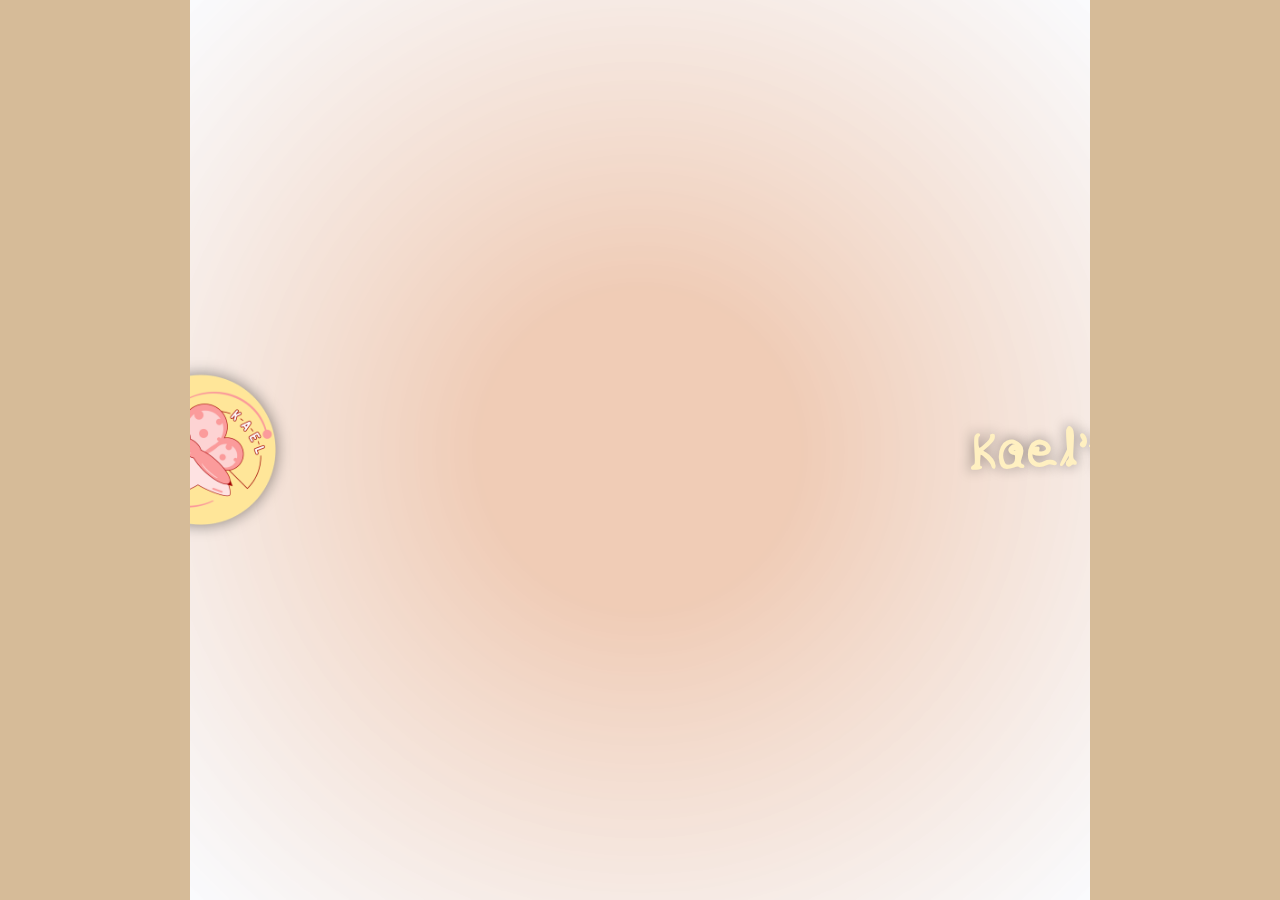
==== commit abd93942: "new commit kaelart" ====
--- a/index.html
+++ b/index.html
@@ -1,8 +1,8 @@
 <!DOCTYPE html>
-<!-- Created with iSpring --><!-- 1065 1065 --><!--version 11.1.2.6006 --><!--type html --><!--mainFolder ./ -->
+<!-- Created with iSpring --><!-- 1980 1980 --><!--version 11.1.2.6006 --><!--type html --><!--mainFolder ./ -->
 <html style=background-color:#d6bb98;>
 <head>
-    <meta http-equiv="Content-Type" content="text/html;charset=utf-8"/><meta name="viewport" content="width=device-width,initial-scale=1,minimum-scale=1,maximum-scale=1,user-scalable=no"/><meta name="format-detection" content="telephone=no"/><meta name="apple-mobile-web-app-capable" content="yes"/><meta name="apple-mobile-web-app-status-bar-style" content="black"/><meta http-equiv="X-UA-Compatible" content="IE=edge"/><meta name="msapplication-tap-highlight" content="no"/><title>Kael's Art</title><link rel ="shortcut icon" type="image/png" href="klogo.png"/><link rel ="shortcut icon" type="image/png" href="klogo.png"/><style>body {background-color:#d6bb98;}#spr0_7b9e4b99 {display:none;}</style>
+    <meta http-equiv="Content-Type" content="text/html;charset=utf-8"/><meta name="viewport" content="width=device-width,initial-scale=1,minimum-scale=1,maximum-scale=1,user-scalable=no"/><meta name="format-detection" content="telephone=no"/><meta name="apple-mobile-web-app-capable" content="yes"/><meta name="apple-mobile-web-app-status-bar-style" content="black"/><meta http-equiv="X-UA-Compatible" content="IE=edge"/><meta name="msapplication-tap-highlight" content="no"/><title>Kael's Art</title><link rel ="shortcut icon" type="image/png" href="klogo.png"/><link rel ="shortcut icon" type="image/png" href="klogo.png"/><style>body {background-color:#d6bb98;}#spr0_d9d811 {display:none;}</style>
     
     
     <style>
@@ -27,7 +27,7 @@
 			right: 0;
 			margin: auto;
 			border-radius: 10px;
-			background-color: rgba(0, 0.13, 0.29, 0.16);
+			background-color: rgba(0, 0, 0, 0.5);
 		}
 
 		#preloader::after {
@@ -49,15 +49,15 @@
 </head>
 <body>
 	<div id="preloader"></div>
-	<script src="data/browsersupport.js?83636F78"></script>
-	<script src="data/player.js?83636F78"></script>
+	<script src="data/browsersupport.js?346FF9B4"></script>
+	<script src="data/player.js?346FF9B4"></script>
     <div id="content"></div>
-    <div id="spr0_7b9e4b99"></div>
+    <div id="spr0_d9d811"></div>
     <script>
 		(function(startup){
 			function start(savedPresentationState)
 			{
-				var presInfo = "eNrsvVmOZMmSJbYVR3yQP2ZGnYfil8dENroLeGA3yAaqHgoeEZ6ZXhlTu0fU62ThAdwGl8BtcClcCc8RVb2D2TUfws0Hi9SXL9Oum92rV1REVFREVeTov7+4ePEPL/79tXX2NBu/djniPy6GdfY2rq1/m9++fJ1MPHV/f7F68Q03/8ez84//49XJ6eU3fPGe33z9+u3kd3yLv//24h+0Cn714rd28R43vP9yef6fv17+i1Y22pg1bvz6by/+wSgdVi++k4KLq6vvF9/O/0Xrjd6YfwlKhf8Zd52/+Id/f/GZ//md/8Gfv5x9vDpfvTh78Q//JL/g5bjvSv7EPdbIG+tdV/Xq73/9+6rc/flqdre7/u6v87vtDW1/m96tb7j76/V3f7v8Prn5lzkhQW7mLUstf5zf7K+/+d+mN6frab5aImP/3ecLdOy/+5fZ3fmGu9/N7o7X3/1v32d339DLf/swvdup6+/+NqM7qmVu4/YXn6oKlx85cK5e/B3ff+X3Z+37j9tasHpxSeV68XfR+n9/8Utr9e/tvWwKRPwHjuTozUtv88u1Uep07d68CuvTt6dmnWMyr09Pw6vTYP9eKH7x4ezb2T//T1cfLz6c682/Urbvt799X0T+sX6/+fjl/dnH9ZfPH/+YP/hhQr4SQmsn/nu1GP/f//V/N5txLkSj12ajlJab1SbnrJQyNjmdfMzm739d0TT9ex3ptBFXXy/dv8R3+dy9yxntvMMvxseVMxYNKWWV19HHpFfGqJXRmY3mkF0yDn/9VXj+T3ql8I9erbVW+I/avetychdv2r2Hsq8U+W2KnAsbHZyyOpe7Vy6ljc9GW+NDsj67lXVmY4LV3qoYdMQ9KW6S9jF4m1Ty2aYdaiMsI54I2oA7oGW1dnaTVUwhOssXBrtN+84ju0+QzaKXRZMgxsLLiSiasb1aEME3Pvqd8hNJ4nEjXFAb4/9e+PHv5aYr0QuIXuH7PzjK8PiXaudW2zfpetMnThVQ+DUlytsh72vuNuXuXYXgozvfljF8tSDHx+pWmSFJ27bS3KKTO1olDW1/K7aH1gf6+k/8vJJRdfXb2dfzIvN3v/KLiw+FD3amz+++YPz+k6gTSeV/qJiXZ5+vfvly+enlOf57PlVTb83G14/pnae/fDuf6ma5r93229nVf+GdX88uzz+//6MZODz/x1c0/+KM/Pp2/t+roePVf/h2/on0/3Uvlb+9/XjxdbBD/zb76/LLt7NvF18+C3M/Xnw+Lw3/cvGRlo5zy68fv/ytfHl5/svH8/flbv4N1n1ov119+eXbmw+/1se//XZ5fv6a1xTfnK9uga93NF77ub7XlO3l/7JdW5BEUeQmCG1ngviMls8+Xvyf5x/+cvG+iqD847NOMa5g42xMEAlsm9curLTLfBu+CT5CP/XkYvip3dyero2pnX98TnjCrLTXJuB/aCxGFeFM3feiNdjeMH2rznBiE9inAtiWbttyyCFlXigNA18uVNJyoQpLcGHLzdAIn2Y/1XaGlxYiBpruSMwOVcHCXPBxi9ETXflGK73vKWd5ETBrWyd0Gq38SMaWfMZHPW7wuXzj/A0SMxYv4uM6qKz5HgfblkmmMdElxZ+U9UFajgZjSHqQtE7lGx/8nNPC+1GqVbVE3o5jYnw55mbr+JBynKsXSXbgUZB3BhXkcRAYNUnGm50rfHTW8B6HXyIe9xkytYov1XB6onQiOz8XHlXBCWHwCcIwoIyLOdstOpN3i/zbpdxY7+SNIC+KdEEeJL94Ac9BRS/sjz7EIj2lSFUGh6kBPoAe5bYop+4OlJbR7GdKENH/ZV1teghfiF4KO2FiFDthrAsi8mCtER54THXk6Ix2z7EJkuFIbckTahEas+tFro8rDc8dpCrnsppaqcEgBIfXOuEBxkeYqymiZtKMQeEzldulbKMQn2FF5BvaOHkcDUW7xWYvYxAST0n4DdG0twupZHNATASPER1rTHBZDCrGU5ja0SnNPonqDTQj/nZKRhS8TldeanNQMqJCVeqBeNgCnacq7IPBk7OLJgKXQZkTzmfr45QMKouRdzkbih5t2/6JmKItCmUcnFcl92CQiCiVLWMLXAG1crPORqxAMEWUI/EmJfnJwpfVRcp4qCiJVXb2DQenm2qLT86bajtcHTHDNGUwsvPU+oFmm1XT3lyJN2KwbPby+EDzcOGjTqIbCk6f1oX4IDbcZJ1zMXwQmJ/pPK2iqhoe09waYS6Pk/[base64]/1ACNXGLUducO2aszd3SoSqPJ8obyZmyw98Oq/4Efz+v+4L/TADbWC0EppymusaK+fsJmJKipgHPGwzKIhx4zHNg2uy+qF3v7lX0Hi7mPH9DUHjQsC7tXo25cAYXvqF8PKAK1HXhJ63W5faH4jecpHqEH2CQxDgW8BTeARJXydorsP856LB/3v5+KN+/F4+fykff/tSPi+5kvCxBuN1aWhY8X0NDrx8++bl2rg3p2v39qVbYzSdrtPLePrSv34VMKYWVnzN4oqvuXnF1wwrvpVbw5JvWQHeXvH958t//nz68ePJxaezX8+vTv7f/+eEv25O/vLx/Ozq/OTDl5PPX76dfMfl3y6+/fbl+7eTr+eXny6ursDTzXS5GNNkGFeMqRT/jXwhLz59edGW6a7KUNq/[base64]/nj5NrACo/9RORd+Gs45cxfGwRDej3Hp52FciHfhHIzs/TgXfxrO7cx7d+Ejpsj78TEfOR9N3WC1dzN5mIrvx7cbJllTMwtK3ol8fms+KrxJOCV72DqQ/EJufPGPJ2u2alfy4U/+k25fWLfJ3r64yxT2GFQh9NXpxV2mhwNSxUbNSighTeVPMArx2Yu7GN4Dk2RXA5sG2ekcX9zFoh2YJC0kuUaSXlm/SSG/uItxOLQ6uW11chMl/5FEgup+l+h9bfImp6C1Cika71NYLXylZe8D/7kh1SCUVINwU6qB3Nduu2GD+5EzDT4cZtVoMdVgxvmFUHc/Z2eB716+jlHwfdMGtEs+JS67O+eNbPp4baxsinmdlWzMgvKyyeKszkF2vmJKuSy4Z3yb5B6dvOzfGRO4B8y1eG3LU1FzvZRPGa4Hyitk/REN6mR5kUzmPpfNMYEo3KOgN1zP9s5nY035xnMLg7tUmivcjuv/UR4PTrbAnA7Bc4PJeZ+jLw0qzfVQh0YU96dsjE7J23Gz4motLpLlojQTr0ISwoKx0rKyLrd2Atf0wRJ0oLzUOqUKPZbbLlZWhKXLMRpG0yTDkD/[base64]/QlZS9/xUmVnhMk9vr098RVGS34Bbk6G6Q4meUjJCX84MAqFHN4jqXxctobRoMNXk3eZCJU35Z5kMFIi9FxB9/HpPIZH8lBPDIoIdnqMAH5ayGz6N8bI7FM5s4ognDvwEa1yS41/c5sbfxtuS+HvoKCmuF9zIMSQsjf1fkgXnyqxfWknD/drjLuYObq0ATeczBA5yLa0itzHSfKNN1RQaEFhN36CR8+bHbSAO1wqMxFjejE8pbzSMhjwW9SUOn+SHVDF/ddQ3o7H1OztiBxoPkbCuA/GpS4NliVqKr4xNMHyjaXSQDHxEOeRZLUYODToZNxqGa62/ISrFZ8Gj8orEhe95cLVfgUxneyPjXHajoxJ5npxb5R6yZ88t6VpIDNHF5sWXRkaBJ+T7IXfks943JafyiswSmWYqZRLlgv5HHN5O2SqiyiN9oXPTrmpCMBnb/a8/To+s6nGhCLBoKUdi3GTqiaAtsJ5H+0Sn2GakzZVytm6KceavIoEU9ONOGlnfPvwCohAp8oo2XfXKcFwV42KRV6tOyCVqs9mTLT1FYm2eNTnxK23KHKH4TaFHj9/hTxVXuFktPMVXpW+03xOx8Xw04KUh59MSXCZ8bmwV+FdtEeaOVdRJJiz7HRO9LCqKPks+R/gWJm5x3ExMHN4aiJBJekjC0o7KP/AZ6hxtHrSIJlgspoqrUyrqjEzNM6HqYru8rmp+sjwxh922cdCM5inpu0MfOYGlChSQsM+TIeMZtaSmTaYmaOQmkx9ean4DQN/[base64]/uZ8N0lLYuolf7LnZvnl+g7/B4w40t3+ab2U+YwLnlvgqOXlJaST4UVEASkqDPTNKAnVjB13OwuON9zDiCGsB6Om4BB6ZcwXEZPuEOGYi+PV++N+Pv+N7DqWKGGM12uy8xLwgd5XCKMISYQw1znTAfwlZFRETBefhOw/fw0jEa8Bki8zr56XSsf6vJ71v3yfNu/Nz9HaZVje+r7YFdjv4B09BoBj3TsyB6xywG7rzR2cKo+OFPOE/4d+d7H3VmZgUL/ein3rK9vfkXiNE2sOiwihbxUYIZwEjflHx2BpwxbZg3Aq+95GeAIe4ZJFvMw2a/EDYv7OFekwoxbk3uT3eo+5T3DZnhJcFDd6tj+XSYwhFkrRI0HjPHs6MP/00ckZhSQR9MB0K5lOCDPTlhSiHUo29qFUZOfH6S5YoKnBZ47crA87r1cw62ngUwQWE2fDj6YHERmKoV4nB6w/[base64]/MDSlyXchLMqlLLElLOJQ0Z5slKqi00WxjI+i3lC6VSHAOJB1cKNzy8ZqEdAQB5yxKKCG//YDyFJhou5UHgXL6XMhftSrGAKwtckGeSec9zyayIGh6fpC97OuSVQCvZsOioxPRQFBBrxb4oM84Y0Btt7mEH4X95WfYJDB0ldZjVA6aoopKgDyPeSwDOoU/[base64]/lFUZX+NF6bW2eGbQrzPtQqrFR5xATK3e0K7qE/J6my5GNrxrWW/dc/kXX7rqcnjoZKq8ryD07e7RmFpx4ZYv9Gq1jy6Vj+YXZzTE2od2qTLxVWVe8LOu8y8F4MEvWyslQs/lyD9zVoFV4vxMIW0irH6LvEqSk2W0+3msIerY8uTt4ctMgauTi7SXNnwuJ4/PupPcYDIMS8uW04x1XL1pMtT8DZ9uyc0mnXjc9pSrcaWsTsDnyc0xy2Gt59GuTdSgy/lbrOREudvV7aWiQ2EwecbJDjI1LZv7BYZA83DS42zW4+3e4afQqxKMkpnuLldRFMLF0c+69oL6Eate5RIblfVtXPOysa6g/sXzVRXnUMAYcuFbNQMZHAd3Miujjzud4a5n1M4Jd5tGZnG8AWO7doEvsLDj3ae4X/kpM7dWFfrxjFllupcXEiRIx1T2Kjh3vbstqkYuO52eGy3jWLl8Whuh85N6B3kaeiGQ93TKtNPhq8apA6K6/Ysk5JAAN5stnb4pd0pT2a1X7O2jNY4ppuCh+h3h07YEtfEMklUklWShANuccElkdp0u4Kfynr44bN93+7jgwiTzQ4n3c4Q8XP6h5lnykm/07XB9rvJ4wiqFIIuCpgbiyvP/QFGoxitmg65fJrh+2SVF+uIdzrv8h6SpnbFb2nCzsw5imby+O7kQ28/gnOsxoS6agZoYGKUpS4wLNNb1TGN37f7+JxzcafpsMWayTDxO7TGrZtzMwgT8U9l5uh0MAmSBZlRrWAKvFgKUCIKgAsE4YjK2i/tTj5adi5n79lR11FJJvTGHXp3CXc7P01VwjBLivMMd1VUCjtj3JSfrCs3p4nnEpc4MZ3lptOL27K+E0vmdvRhe/BOZng7ZUJwyvlSjetK5TaLcAsAjFO6zjxT/2LmTXDn21eHJQnuAr4xtZ69gj1MzMLI50YGN7r3CW5J0VybKAqIBVHjeIGx5woywGA5x3aas2ZS9lNSxQtQe2zp6KhKztqWSvg9E+nuHDJ1WMw+s9+kY7PJU/9CXCpTq8bd4Mu4OXvRjtnW5+ZxDHo48HliGNOecTyo+kjqpINbGkWguLmXDRvYFKDidoyD3qi05RxVfaabHHfc7W3OT1RiyyObkrrXqDYyRofFJjP3srXK2z7+5CLMgo9pOKLi9vBsM3iLpYapfHJhromcwlymg2s2/DQ6a81Jn7jA5WIIPoTUvXF2MBsCA3nMF4bJEwhWvd8E6yUX0WduIj/XaDsuRNs3FrJeF3zvKWu9JhRfqnG9b2CO4MoS66J/9s9n/ZkwRTHcIDaV13d+fniutnNo+hBOl71SDT+H+f4IghJzxG98kPelPHmwtnRoCjUMVYwlHz7Cj2WGVkxKdpkUCwi85GwZ+I5+cjH+1G4eHm8NHp6XmmkSTEbAdMIJ3LqsQpCqA2KnKQmB4Z65ycXw03Bze7y1d3iOGmU91wmY6SV7Zy5F5mKSLIL/MKOfa+I6TS6Gnxya8Qzbh8dbgwfjJCZ8gSczXNWTugKbiWXIChOigfICrhZzUrJ20VD/mGgv+7v1B7lVdv2HhxFtZARFQ/v3pjMpOPisQAhWdhC4waUUAwUnCZRBLmT/EIMqU/1CBBlMnm4/8Bkne8IugotcR2zNtfYPMIbgBNPfMx4uMsNQhNtEZZySAb8tBkkAgB9Nr4wXpaqj/TTe3B4fGiyvsPfnaXbgHA2LhXKVahUC0uUZx7bJWOhOuxgebw22N9yb0moqxQRK7r1jhrFfpOJWF+3x1uBtjfHt9UCAEb0kcjHT+ocpbY+3Bh9i3owlG4X4Wmaup0b89wWydn7i46yhau092DwPN5dFUpwTWaVJmkNu9Gs7XrRf2p3jkw/siTCfDLF6zIiHrB4+8TsTxPEpi3e7v9fnnr2nFeGFeNnEz0TIyUy2ZUK8k+qQFbqTjYWmZh+YY/F09IGj9AhZc2DFbzJwW0Afa08M57GYCpD4MpqbcxuLHqJvUHOXmAqTNp653C4pJ/vAzzUYTUtbv7uIRs9k79dmVvaI99Yv+sUhL5xNUVC4HUuFpHKaYNxS8JoQwihJm7TORAkMQvDusSiE/[base64]/GlwJ3ctEIz5CTud0hJUHDRXpTUYbwrCaInOlfwrXGhBDn1bjRjupQsSvAAkbN4V9yuJWGEAQ++3BOkRlwRhFekTPx2LxTqUiM+XsDvSRJRou/[base64]/DzcPjJhQ8bmIaSG604zacFO17VqXe0opwKSBye1nDBZdXwNQqQULHkCLYgLzdWwbfAkXfCCsAAaTHVMKkYnL8abgZep8LE0xSUi5tWUEvyRwggPfQ75MKhVtZtaC9rMwhcGDxADnG0khTOJ/IlpGMYZCBh5KmhjGavCx+QBdSVJOfpiOyPs4dEa6lcJxIRTUURPwo6COGwG1NBoaUlFZbl4KSyYOV4qWGmOnORtQQKm6nYhcqirSdKhAN0Khimof+tZsxmXgpjoeRoxZnbklJFTcmKjkuglkakvF/uxEYCh6447zgBSWFoLh8Z0AkkWUVL7GwoOhKVjKoiKASi/gFuWS8GH9KUA0RdtYyYAwT+mWQM/1FipMDdEOgR/C/8AOzCQyCLHlFHa0gsnB+EasGTUs1cUBJFXex50EsC7GfpxfJe4F85vkMkmDFjH5JVmIxvxg4OCxWTssg0owkhv/oVJjKjIyBDMV0supV6p4xt2jWItFCqehv+wrH/XMvbkCyMjlmAnmUkVzdABCsCnTN/aZv56UomSPZS7oZ3mOlOsKyHln4fLsG8ZSsTRHKxcsEGmSnmIvCshn9gM4np48Uf9yHYa1iaF0uboB1BUEHvoepF06LskGxZAU8YcJU/sk9cJ7ZxplgQjNRdkyhuYxBrie3fulrCnsdkbN5lkSGogXujGOEbXTkpg0mBYsh+GxD8bwQii9AAF8DgzUFBN4PgzWgA983HOfRSJF54oZxhGWBCuczFhDxUIsVBl9kyodgUUE9JT2bhUIMP+Dl8NhErrMQGIjOISF+OAtm5knBGNP1pPmQQCHwPXSgzIrZM/SePed+mEQCOTBnjaaWdsfRJQTD8H7PNAcu4vNQAyc5nDzLjStRegVDDNuM95BaLdX5jsdWgC5FJxOTNTM78T0iDdANoxbobcdoLI/fYe+Jg8F6zcQ6Je8le4HgTlzPYvjIgiiChzAHj5gfGZaJp2+wgtBBRZmk7C0PiTCsZ7IJKlvoVOwH8zFXcpoG0QTgatEv5jkECiYqMKsTzh09qKQIPURYMnyPmInJnEF8JEEn8FyzplnM5DdcXFaygleIxrTQyfikyC8KnZyXinwt+Rw5EbOgTIFOK4c/GdKfCS3GXJuAOYplWwSE8FzNx4QS0RvYYvJNzr7i1kUQujLBzbj/Iqkh8CMxkVkWdbAAi3LkCSJCn+FRUnDFiY0FeRK0adX0rtAlqABWB8qdqTNe+hlAP+WKWIWfgYhcQWDBuN9j4AG5FWsFYE9WLFZTRBmAt8J6MCJLWaE/8Igj0ukZMFue9gD9KXKJwo9E/ig5VIrJs5pRAP62LC1sn66kckl/[base64]/b/aA49lbqbk3TJaGnDHBgH88PQv8gFlQPE+HlVbGkH6NeCNQHoFzL+ubebaXV6zD1tR34v2xOEvWaOAwByf2hJtheA/MpTPlUBLpH/[base64]/MC7G+5UkP+BeRKqWPbDEKI3cxw2S2wHOgUNJdESmONIB8UcZKgS94+F0XO9gHaRMqUlMClcVZCQafo8Jg3SCzawUJ0fZPhPkdGZ/[base64]/oOZ8TZJwTT5y+JJPiD+APEeQQfCuTTQUz5rUeykHQjPcp7Cc5ooWlLom5MoAdXb0xHiuK6fQejm2YrUeu4XGhb4Mx2eJzNJkaISfwYTAsY1mueEuYLYlK/ZK4hOZV+LafSy78XhLWXVYmcJM8D+gtky/[base64]/XDd3qzTPEop25oTDDXaCKBH5AiicYBDv3EEaiQiGKXyLGNDrZaCQzB+Hevx59DYROsnS+v89/pYMVqGivzvdbGi3FVv6ict95OW+0nL/[base64]//2vB+oTDz1yMDjmZzqAu6CpeL1O7s2rNRHx15iI3669fW3Dm2xfpdO3Cwdw28UDuO3NB3DbWxzA/R8+fr+CyK8uTq7OP12sL8/PPl5cfbt4f/Lh7PLiRKuTT2e//Q4mn7z7/vnXs5MP5/jvZ37/t7PLz2cn/wMv351//vb995M/zj7/iuvLd+cfzjb/fPn64t33s2/tiU/nny8uv7dbtxrlq3758u3LyRnoPvlwcfKPV5u/fPnb+eVfvlx8RhNnH88+tUcp5PXZ5Te84S/nQkRp/ddfv38++12uP1ycnfzljE/a1+397y6/X/12ggF49sfJ+7PPGx42/vYj3yGG/PXZxeUf/O7d2fvf+fkJo+dgB5IT8XrjFw8kP/v2oh7eGbL8D6EkwnfESzceUO5TPGvncee84dKqkrUX5hAg+Ns47+F7I/aS0eqC3yhudSSMWYENkW+44xEJo4wgduekawxHuLPcPcisr3HjVzyUhsnVdvsM7J1Hdp/YObJ82hNMJrg3SoJhOQLA4Rv42MxN5WdawQht0FUE6UYIR09i3DAOj8027Z7ZbXiYI7P0kxJMZ/QkbXjoCuICQqaHvHOa9/Yju0/snJE+6YnOfkPsSZM2PNAqcc/IMs0+RLfxZZKlOIxRxC2y2ySDXXx+7fXGTUW7zfF63+5tO4enT4iT9OfpivXeNerlZemd49MnbaOL3Izj7sqOGCJbNnGb1fwa305arQvvU366uuJObKfoLPcH5S1+31t26K/vmdNf/bTJm9YI/ctZkw6DFq/jjrha8YCSmgM387YyD6pdZ7190rx8j6+n7zKP+C67IxhuoB+ocXfwxvHDp3ryKCzdhy2r+U9bx8HWNx/+FOQ7n8f8HCiZj5YnJcUtU+IHSvLW/w5xZvVwwvTOPCindm9/e/Pp05JPxWd35tG7dNbc8mzdyzKGEHEtnDK81boZWteH5Fydrcp577y8BY+M3sTZzFaOSN+a7+6nTmGJB/ZheLDre0iHtr+9BWeshU2fuizS0LYjc88xr5dY40bWCGcOdCh8Y9Ga5p23785bN7OF0wOfxee8J+an6Yl9gp4MtgpT8D1Id8dL+g0j4SYzLKehz8fdla0EloEnYRKzro3VcgjRePttGnMHbOzLtC21bah5/5IdGfqz+/Iv89tv05g7YGPNwg2zz51MQxft8YrWdtH+rKJ1XbQ/lWj/KgvhF1zjxueVrEhe/Xb29bwE6/Ocyfm6Q9kNWJtcfCwlB/YQ7WnhK13P1L5hf8sHI/+5breC95RbbsifnO7rvdi3m1n2vCX5XXJef3xL4vwhslTdAscPuCR8TeXj7RaI99dE3mK1+HAZsOUfZ2JgtVoAE5LklLNYMrM6wPFganXtP8TOdFx4TOBk3QlnWZocDmLI7qWsWEkJyNykjzowrT3pbKQ+hxVWrEbRJRlcWetXzBCMZStf6mV2b6x/tnZau/U17a1BJ1fQFgrNihVsUpXDsy4zCxG0ZbV7ewDhrWchlRz7oIbbx163ng5vqAQMDUhlJytQmetVKGnXPDiKKrbvWUJVsoqMh0/YuPNl7SGEJUAwTDGR0iverAbWtZQHaaL1f8zI9QSJYf2eZQZY41JhpmUZH7N0CLlQznCoF+VUkTC8rD5XW2mt1neQsugGgpmKR6zLxM0/nkRdafLQbuKzRzl01KygTpa1p431rfUUQEIMq0jsRmMHvWsdTkyp875qhhoZVelQUt3KasHhzVAvxx9YUaSkVslI+clAEgFZWZbGWhE55x1PJikGsEToG4kZiEKbENPYUm1ZtZc1HrNCmaAxbczNx0c5q0MRLqMpx/BKwyJVl1YEDC0QRfWH4U7FMjpm+tW2BjnxZL5SpSTjfXhnU6Um5kBYXO3G/[base64]/29gisknmNkbVpDYw5kamNrFtZJrF2jaJhOAF5cU+1fHRBvdek9gYZTVrXSfjqapqM9jDy6q1ab8PY721sE1t1ZGBLW1iqj0dZLJ/ZmpzXxk0o+4MU1xpefLk1tRYlaAxuabLFSO2d0KdTeh1kI0Teh18daLfuh8OxfvLL19rooaS+ESJE6zKEtff9+JN3talmjpQiy7V88h0mrq+f9Y8kL2JWmHJpz5ccsJ1aCK3SlW4BmfkFnkLf/2hPvEUME3Qi6FPLNEl/k94lul72wk+e4UdF4T9I/kb12Xf7c/muCblbl9qx1/vRCYXBXj4Nxwk8/SCWgLCnbN+Jzul11P2espeT9nrKXs9Za+n7PWUvZ6y11P2espeT9nrKf889ZQw+Ruf1GSlSecNUcg4P0SeqJKOpJ5yCXx1Hv5tFRBcs1QylhPsXw6ptQX3DfxiKmvhAm7PpX/lRUEytZ7YWo7FjXpxhZKAgZZA6I7gc+K42xjkSFii5Zdz7ok/p1ZcSiDQHHx+tMdjERYujCCurmiFBcp39jJZl17xKASf0tRw7Vd67eC7BVU6JfHEdW/[base64]/mZDB4Uv5Mkp7pYWgJgFemEzGp6+RMa3mfF59gUjSIySrG4IzdqoJwyo93EpxYzHIhFlATbYX++xJUvzx037WBJbCP4pK6yYl7yccFU9VWKAxz1urRwpxnMbxXOJtT+hNu/pieqywbUY0iS/yd7TMXZ1y4onJERC8UqILZDeZiPAz84jdpdzJfCNlzp5QuM+Ukjzy49ghm7tJl5bvXxziHP9/tZY2Hz//S3jIEyi3qdyKoD4DHbZw3nAi/rSRkWjaqSvBivhkem6zUUlbJeTe7vJhV9BdK6Gi5+IDO/1yXZau/VFS3HldXKuDyFyiNbo5XRYWf2PMcBM6eHv9sTeRpfUqRG7ZGuGFzSD2L5Qkz7eLJvGl4nBJsI920uGq6bDZ/neSO5UIprySEL9+27TTAnW7ZAmqpnOx0gnl1MLb+N+ElCJCXbt6TbZlZZ/gIqhwR9z1xvx96OjcXppYaKtrWEaMr7sFRLPe/xh55kmz/tQ1HRgeX0wVs4PRO3c1Z5/KBrKewsNlSEPQkPj5bWSqQQ0ZtwkGXN/nb3DiNk/hu49dsYRfIcxNBB/jxG8bMHMHgtmf9Atvs4Yj2nO+y3vXru/[base64]/6PA1LqF/OhdwA984Y1LTxkr2aa7wf05CHcKtmcfhSkVGvmr9xUULoXpHTy+PUgpXfo008JUhrfhPj2pclr1letnfZv11lFuz599QbcMymq09cLIKVuEaTU3QxS6g4BUvqv558vrk5+//71+5r/2SlPuTr74+xrKVL5+uVj+/sOhSrlgckL7l2q8uHi49nv33+Xq+2HCwVfvqLDv16efbhAMyfUFkEtffn9G3R+/fbi4/nVFKm0IZc+Z8TSX9J5w/n0YcOzglnB5pWcLLVTS+Xhw8lJ5gQ3vgVaafQbPzlSKt8CrXTnkduglU56ceRopWNPniFa6UjcAYEr8wO23Rb+x8YfEN1TP+K7zPa7Dggf21zYiUQOgh+7Y3EOix97W7TSOe+eFiTUPh9S3LMhZQ8lj4RXujMLClDk9reHxiu9fWflruKI3QrJ9Eq/qDiBMc+QiK6B97sy5Rm9BH46J/XPCX4650EHP92Zao8aMlT/LD1JT9CRwwCI5qOl/KZx0JH2jhdEUXfR/qSiTV2yP6lkc5fsnx74tC45dODT2TbHxQMCn844fqCV5etScm+1znxNsu7Ni86Hg6lpSJkVAW5ENRzybZTNnvV56Lo2ZsTWXEz5NikHrpllBHR+AHzEty7lktrVrgcwyApQWB+9JpuogtZtX1/3T4PmbLCQDSbSuhSVyTc+X7gygigSyoBVQeXrm56u4IIYzAnPjZ9zzMG9/W3QeJqKGQbBzGEGt9JgK4Brxc8cIO8qEmP7voHptc+CLtoIGwE/[base64]/RN0InE40IRE8kMcDOolVj7S6E5ICZO7mYCrLBmGqQ4uIEX9OhIy5yQZ5oJ2HLZjTwzh1WV+Vu2McNNrQNhobXuTO06vPNXM4ROxvI6lYZUjMrWwNuV0/l7vbrclvVNA3IsbWN9v1yWw3peRsxs2hqG8kN8bdxVO0WlE96PijXHG26iQEmx+ughkHTlCMRLcVKXXMmnseWCW78HqcnjS6iFwPS7Wj06mftWxsUTZ1GyN8IipPXU4zQNoDas1vgwO1dg23Ym3F4FzeDJd1ZlkJ/EjDQP0u+xU3ooHPHs6ODHhU66DSR5iZk0JmgOzLoYyKDzlh/FLmt+XEJf/LU1n99kNRmtbiacoSZ7/pJO/L0me8Pox5mgasdN7jjBnfc4I4b3HGDO25wxw3uuMEdN7jjBnfc4I4b3HGDfzrcYL2UbNGBgztwcAcO7sDBHTi4Awd34OAOHNzheztwcAcO7sDBxwIcvJTO3IGDO3BwBw7uwMEdOLgDB3fg4A4c3IGDO3BwBw7uwMFPiwy6lQ/dkUH/BMigpyq51/H07drFt27twqlfvzyNfp3evsaM8erVm6hfLSCD+kVkUH8zMqi/EzLox7PPH67en309L2UmH2pxSan1OLv4/G2sOPl29vnr2cnV7+ffrs5OoCUfz99d/Hby4ey37x+/r/D5GUNhKBsptSHvLr9f/Xby/vLsjy+ftxodSbj4fMHylourC5aZ/H7++YzPrtsFfsc7SinLpzO8+uPZx++tKObXi28sfrn87ezy1zPB+fzfzj+hwav3iMXPjwznM/gP6dgRMv12T54TQmbYYbOh5eHOYtYQl+HmqoF5c8paJhgZZg2B7yFB4oGZWCxGwzTGNPAUdyAQYRc3Bk+HzNIQ1vSsjdGbkkMQt3ERd++e3bwD7Tkh/ODQng/Tdq1GmDT+4NCej/Mus/2uw0N7TiVyQGjP6dB8SmjPSsdzgPZ8FqS4Z0NKWKbkkaA9dyxyAYjc+vYu0J5bFv0ufe3AQ0cLKeWXJPsnA0JdtCkdCHXHMfkJgFB/gp6kJ+jIIYFQj5Hym8ZBnwCPHQi1i/ZnBULtkv1ZgVC7ZP/EQKhtgaYDoc52dX4/TDnUtbBdP9VmyN7NSLegZh2E67hAuKa7XHsF7RcE3UG4HgWEKyyNsQNsNl0jihu3nvYL5Pp9qMNg+FjrvXNE1jIBFmQANm34lg1QdBsENBnjyJp2f3vehkQ8zml6fAW+bZ8NI5NZe4SNrsl9UdKUKsKvmgCi4ketpfS7IbiOULcDIG7txZALVtE6yzync8zaj2/RDvG28URvzZHlOQ3ss6F1WgU1iJLimoxUrA6PKthU4/PsLQVSdID+rACjGB/OJCmpclL2PKK46uBh+Ny83QI0PMIBj31gDTiGWZ7cTsTPYPKAEK0GcNyh7ZhMtiGyhpv1ByMiNklv4pu0WC/[base64]/Uz9C3qcvKW5fN5C0e6uq5m0uZFxyYgSNaZ8zftZEBLruCbzd05VG6beTIcMN4snQO8LAn/gb6y3rmAYO3YisPBiOhc5IJypIZPwJrJyY+uYmq1S412zWwqaEztzcP5gUSlMqeQVu2JT5wp6D+qgEGfWh7uBjGZ7FqeDYK7Mk4yEfRV3zmKTZ3AZUudowFTBhFcVEXh/GBXmapemo41YOBHS5Ii6f2EVVbFTgjqJRdGp6a+NkwJ4NcpojVhNuLscBfDCPKspAJRKILMOhhFKyMgjYk1TiUQTPzT/XItDqaG3Z3U6eK2z6zsDp5gc+puOZT2tCYgUkclL+yZHIyQB2FDWCZRehBYGccWoBNHszLYM4qcryIpRpn3IjRn6oh3dLm8YiBBHtrOGzatAgtSCVHe5jnqq0ZgcBHbjZg+gbr3hDRt2GwGzJ6m8mbNRr0cJyTKnuGAwJAMvo/0cdqIWrHoAVwCeMAdb2d0pwI1OQnJnoon2kjGaM057Q/27qYf80pxBAOCBNSaGUIFJ7UytcZ+sZTD6oWtEFcDyOoFql9e+M5D9NzFyoHh6MQRnB4NQM3eX/55WvNTVSynqRk0UKVDYm/7wXpvo+n6qsbmZ8nMO7cJz8iYNxHI/zJgXE/PiAw7vbq2tEC4z5VR54eGPfjAwLjzrnagXE7MG4Hxu3AuB0YtwPjdmDcDozbgXE7MG4Hxu3AuB0Y92cFxt1aZOnAuB0YtwPjdmDcDozbgXE7MG4Hxu3wtB0YtwPjdmDcowLG3UoA7sC4HRi3A+N2YNwOjNuBcTswbgfG7cC4HRi3A+N2YNynBMbdrlHswLh/AmDc1/nl29NXb/Xaqddp7bJ6vX4Zslqb9BrT0KlPb6NfAMYNi8C44WZg3HA4YNwvfzu//MuXWUF4LfL+hI9fzz69O7s8If/XZ5ffTn67+Hb2af31+7eL31YsC59VhX/5ipf9enn24eL887cTSuq6evDvn75+B2UnGEhfz76tywdG3BV6TOI+fP98cVYoBiVnv//r93d4ToBx/3J+ef7r5cXns29Hh4v73qufBBd37MkzxMUdibM+bpyzRoWYuM3PhXy/yabZKstqQK82CD+9lyRLJh25kPCUMYhOl+FxdfQb5QO3BLSYSLLZbYzhemfNJ9hGX915ZPeJXaDcsSeHB8p9kLZbdcLY+MMD5T7Ku8z2ux4AKHcikUMC5U7G6pMC5RY6ngVQ7nMgxT0bUsIyJY8DlLtrovnszrd3AcrdNvE3d1ZPMQ7PKjbS+/r5rTlW10JWDeS8kBtf/OOJWq0pTnfynzSvrd1Y614sgbvOiflzgrvOedDBXXcm058B3PX4e5KeoCMHBXc9QspvGgcdTfDowV27aH9WcNcu2Z8V3LVL9k8M7loXFTq462xn4tNTg7se24L+TeCuMzXr4K7HBe462am5Cdt1JueO7fqY2K4z1h9ww+QaoJ7bbZ/sx/C5xV7K4XBpGlpkQ+wcYEEHsNMGDNc+R/S9hgbYnt2GwlRb2HYN0c6pmDUTXHzyQet9GHOwG9rPkDSJqMYqqga4ODS4BYBYAdii5vJeHKFXDfFTMLnmoHwtNt9CL2y4jJL+1DD8du4qiJhqAIjVjhiy2Q+IqA2XVK0ihKZYy8mqbObn1c/GA7DOOOYZ7IDfgmbN9PiGkDrAWoL6kGb4tRUTtLU18DfG4JiBWj8bdVJ4A3LzCn9F8GjoamNow25skhs62lAFM1NgiGlQYBSZWegNKwqYJaSUZ6Fdu7dxfcAWrY1vv2yA16zEjdCzI3rhAELbUFYr5F/FimyQggn0JTcVcANorGCmDXp3QCNuzK7vEdEFIhKgr9A2JsYNGIsVWrcBNTa4zZwtuGJHnNWGeVvRKTWhFZMzS6CZGFy0OSNiKPOLfNZmfEsVf0NjrdifGSMmEJVn0B9DEA8fhl/K26dwiwXiVg1As1I+Gxqowz6g0N0Ll0JmVmIDUs3QO2cnJIxENYjlCUyoZUZj3sWjrBLABBNsVGlk5wjmeRsiGx+JRWqzXVCFQUkKVOQIRD3/p2nMfgjgO12MTCoApAVnUi3VJBVE4vu9bkTJHjrX0H63sbzVHqt7t9dVkz4H/m7KO+rgNqc1jVYsyBMVwXQcE9e8rlqdZhQnE1sd0YMZaqa9wSwP8KsVl3PQs2pSdi2ypvWReneoF0ycXoA3n853DVy6GZsRHD3DDfYDjCzshxOEKBiWjGEz4AjX59r0VrBIFzNrGwh0GzQTKzxcVGs0ogIv3FOx0RtFarmGQyBt2yS47R/c9DlMHRNo3IW3FCOrhlngtp9DH/ZnIYMV8A4aJjPCeKil3fvZBmx7bj/qa7Gr1DqIwy3yd+eimfmpVb43Muxd/NwUnMH0z4T7BT/3OULDzlz6Y4KGfSzCnxwa9vNDQsNurc0dLzTsE3Xk6aFhPz8kNOyMqx0atkPDdmjYDg3boWE7NGyHhu3QsB0atkPDdmjYDg3boWF/WmjY+SJLh4bt0LAdGrZDw3Zo2A4N26FhOzRsB2jt0LAdGrZDwx4XNOw8f7hDw3Zo2A4N26FhOzRsh4bt0LAdGrZDw3Zo2A4N26FhnxQadqvEsUPD/hmgYc1rxX6uTT49XbvX4dU6vXWv1q9O/euX9o1+mV+ZBWjYuAgNG2+Gho13gob9cHZ5cfL72eXZ75D7ul2c/Hb+N4Fa/Y/tiw+zQvIPZ1dnlyfvzj9/+/47S8l/5YOfT77L35/OP7Eo/OT38yt8d/EJY+QDLj5+f/8dLf7n828XZ19P5m86+dfvv57xwYuPF79fnHw++1TrxLef/ufP/+X7u3d/nLw8+/jxyJBfoym40Cz4jm6ToknclWQSs10FlzfO+8l+s9esLHY2O9xg/MoFL9gPKUpNe1rAfY2wydyeNkESkNdwlDYeozFYG9tAn5epbz2x+8AOsOq0F8eKXxu3e/Kc8GvTNnEHR319mLZr4cGk8QdHfX2cd5ntdx0e9XUqkQOivk41/ClRXysdzwH19VmQ4p4NKXsoeRzU191ZUPAzt7+9C+rr9ix6l87eDFnV3ntZBtUczXBj6l1uftd6Dlu7cfW2ML9t665Q70rXN5Zm/BjomvY6LvX6TwYvG5Z40OFld2btnwBe9ifoSXqCjhwSXvYYKb9pHHQ8w2OHl+2i/VnhZbtkf1Z42S7ZPzG8bFu96PCys92NLw9RFuQWOH6wRerrcFZvs2R9DczqjevXh8KfaICEDcStod6h3znqMTu0wGVJ+hSxQpi2mqw1M8S86T+tvQZmpYYroh+A8+XtDaJQ+WwkD14FwgPU2qMRsXALpAzBCDdiK3SXWri9gSEixs7Bj/VMaiH5oAL7EZGNFRQjztYU8yk7bkrmVbSQvg4DyuL4/E6mGdpjBXn0AbExdMhFmzGMh++d5UZBab2iUXnWQJswgk9WNLLWnVlB5YieZ42xSXJ520saauGEzAo3Jq+rWIUNYqyBcTX2o0c6SWZQ4Z8a3lRf3HAtG/hh49kogob1VnrW5DDtc8PnrCiERTyrhBu5EF2rz6qaaeUCZBGHFzbcPIL3YUCrEc+N2HIquIHi2m6jrFHQYCkJkIevGxRiHQ6tf+01yXurJvyu+JNTJWmgaYUV7bVTlmgQbmxeJTwNQQ8IfAMQXFUk4pzqgM5ze5kZUBVxUo0Ab00LGzLn2Eh73TAAK8Zng/1rL6n8ra8Y7gqS9N0SgmpXatNV9iOwZVVkA5YS/0OKDnPCE60HA72jgrY31cbYCxNoRwIULg0C2IZrq7e3pwv1FhQYNUKMDsh6pW+R9e15MFFV0g0pzoIjzpX64GBNngCRFmzNQYLCigrC1xprrdRG29dNXxsCbIWi9cEngrE0HamYk4N6jYCxQ/JSMW1Nmu2B1kBrsLY/ycyqBqRBE07s3yTRqwLoEgpT5bBT81AG/wCd2AZqg0hsg6NZi9nDikkRaUB73e1RtYb7srZ2bX4de6PaVXLa5zaE6MSyg2nebUESNey9xvv9j6tF0L9BgQvG6HLqWR2WzYzPgQJFZM2ityHTMByH8Vn/HntbsYX33tewh6fj+55IgodylZ4HfPvykQNHlSiyNxErLDm6/UiBozpSYMwA2ivmuCDmfqLAI8KPzll/RPCjj0b4k8OPfn1A+NHttZujhR99qo48Pfzo1weEH51ztcOPdvjRDj/a4Uc7/GiHH+3wox1+tMOPdvjRDj/a4Uc7/OjPCj+6tcjS4Uc7/GiHH+3wox1+tMOPdvjRDj/aQUA7/GiHH+3wo0cFP7qVbNDhRzv8aIcf7fCjHX60w492+NEOP9rhRzv8aIcf7fCjTwk/up0P3eFH/wzwo/o1swFersOpe712yYb1y1c5rWMwb16+eRneqldvFuBH0yL8aLoZfjQdAn70b2efL9D4pKzk/Hfo8fnVxS8n+OvjxW8sMeGzfzu7/Hx2cnn26V2t/8C/+D8u/nb2r2e/leKQ758vfl+oKClv2V9SgoZ+kzbfn33+Ji388+fTdxx0/8eXT2efjw1/NCvTkDut3jjD5XyWELDyI3q7cS4a5XzKUh0SQAPvMIh/glSHWOc2FiOnbi7vIndapTeKW0JKR/iH8EXWGIIbWPlZldNsfO88svvELgbppCdHjkE69uQZYpCOxB0eg/RB2m7VB2PjD49B+ijvMtvvegAM0olEDolBOtHwJ8UgLXQ8CwzS50CKezak7KHkkTBId2ZCAVnc/vYOGKQ7M+n9Oit3Fc/pWsSjRs+VLqNNb3RB8olMxtbuGmy8qzpA9RJu6JzSPydu6JwHHTd0Z6b9GXBDj78n6Qk6clDc0COk/KZx0IHqjh43tIv2Z8UN7ZL9WXFDu2T/xLihdcWh44bOtiX+2wPihs44fsDF5Wv2lW631Lx/X+kW686HA4+o4I4Nj5MVbja4AV7SJu0zcx1Zr6zs8H27D7qaUrINRG8hLavigyJQ1J7FwsToDLFlUgkSaUOlm93PjVBWtk7un+zMJ5NZiplVzG4A/NyFMC24c60to2z2aZqG0L5JDsMtxwUUvy3su4S2EkEOCUZQS4wauGMDzGv3DNimy/9UvMpGnMXjTFnF8E/M4yc+IGLrvdikaqHUCvzUmZm34IlJcQTBbOCklU8jluPyP+33Lf41FEmWPGem/TdZCckTONAK4qgGXMkR/[base64]/62huEt07buGTaJMmAKxDmmlFlWxvXhynFdJ5qrI7xZeinxYGTpm8WyRQQVH3Y3q2Qb0LZdvAMIslHExo7ZG6FlZzwBZu8w0Yhn4OGM3D/CIWSC1Bdd4DE/NebsCwL3mcqJjPM3/hJlTMuRvXUTGPChVzkphyEyzmTM4dFvMxYTFnrD8mWMzHIvzJYTEvHxIWc2tp4nhhMZ+oI08Pi3n5kLCYM652WMwOi9lhMTssZofF7LCYHRazw2J2WMwOi9lhMTssZofF/GlhMeeLLB0Ws8NidljMDovZYTE7LGaHxeywmB2cssNidljMDot5XLCY82SDDovZYTE7LGaHxeywmB0Ws8NidljMDovZYTE7LGaHxXxSWMytfOgOi/kngMXMTr9OOoX16zf65dqpoNfp7Uu3VvbUOqf9y7cvzQIsZl6Excw3w2LmW8Bi/rCGE3ny9dnF1R+8+K9TKMmK6HXGIngIPzpMsgn2AYpzvtZ6hi356UshULNAewdNcgdvTZou0TyTTqTtgr32I0Xbv6gPvWh7Z9CcH2a3+VGsqVsQZDemz9WYLmuFGJG9EvYLEvaWZTk5uA1z85iGAbc72FX2TNkPapNtNtzdY1mAuWGZz8Us1UNWbVzIIVTuxWtX/epDu89MZHYbKq1NITmV4HQ9t+KhsMD47ONqHTfN/oZko2aYwFRKrW4wiazQupapbU32JnOYR935rzeVnT06+dNaosgxvmKdigoRA1AzlQ/xatT4/73k/etDZASlJZaFtHL4l1OfvYFFzq7W4fphY1fhNhKOt5jwYCYFAGbAzlh5FTeB9Xg2SWElwS42jrLWzMiJTOJ0eRNF/DEYjD93+6kyP5oc8tKktrCJAan4W0jFcBvjBrnwnoNJxm78FjDPPSVTvNV9goGlfyzJtJK6ueOISXyrEi3nsArchrupiMoakY41N5RRlfvabffbZ9Ie1khKN/[base64]/2Y2o1Ji7r2xLMfiZgLxZJjDZr1DIGcESEjLhWMXYv5xkhEcqLBEskXbLHbWJR9ZNjcwa5JzhnVi1CJocJR8UBYNKmtkf9hm/qQJflJEEbWNsupLuK2SE40B1OTGWrC7aWOALjJ51DpjZTFi/MlEGD9JSs4xctPG4HYj3XF4iImYkvHipEaJdWxS+5gk31qIt8wUQgeNl/FCMC6mEcJhcIpiomOUtX0AldcJRHNNHnL3mkBWdF5ilPJKnZTkBlriqEnFlgZBJZGHmcRFoSRj1bAQhIIzigV9hS2s0TkcqWCFl4o/LavyWfjMHGySASlTKM6jN76k0gamD4kXpnjBGhvLRFXr4MuQMBNrjq9zyhlmGB7eoiSykFsewYbA4jLQ7CXXn0OPAE/kPOtxOEyZNioDBJ6/DM9ECKwkKgF7BOdSG6i/EbONkRIfdJ5kRgLfpWCKE5PIaRukcIwX0hvqsxTqYZgmy+rcYj/YCYMuon/Js2LTSRpvdnceeD92oWyiIVnlSCgaQV3DXITBlTF7ZGouFTaJ3RTYK9kDTlrqWWHeiqwWdDCj345rH1BGQa1jv6M5AOW0SpLrgrdTyx3azkYmI/wdxUB4sJYabDDonCpPqRCuHzbUEwjEJ5+cTmWWk/rwZ+vtQPVsFAg+OJfGqefsTMIWScE6xiVL1cneDA3K12mPOF1R1CfB8siUKhfDzepRnPZC/PXTSqHZFQql2n4gFZqaynTQ+vUshLJ3P3dtdd5IZqzfwCGFZY6JBeNM2ce/t14vQU8fqZBN3y4oX/vo+BVCsMyyHGhWidHDbWP0W0XoPT7v8XmPzx80Pp/M2uACza5lKWcS+xsRZZinjs/hKrHsZiXQcpHIqIne88pAzSxDZqJeggFEE/UMxdB61AeIeO8SnJM4R3HAi/aEPBAUYD7CFXVJLGTZ4gq0s1aOCYdwrHxBcGXxhGMZpskPGZTDt4mBtGSEWwhZCHOLYLHA3QrWlzOSFCa0ObnPMEJvfZA+FXxhZ/[base64]/XJt8gHvKLfeLm60lLIVbHcunpH1BfxNimAC3+rnRR4utZeGfTiWPGkgaLk56esKUMsnLngDCkxCfn2RhmxLMqufx0Fbf/nkHM47gBYaRruOK8H5EpTw0fYw8GNh5F6w4f/v6kSJ3hjg6jYAUwdu2quxocfUhFO+AJUNJUO4MZWOZT/dYrOaGhY1ElXEWE6Gs3egMj18A4zQcLYFgTLS0xGOxugD7YMqwmESygJA8oKr67I1AlIVoC26fNsoL0p2sgQguINhrC5neylai8UYSE8sFJ3P0UmdX4s+Exx3r/A84FlmDEzkXSQDpC+6hhxqXosesBfsRvmygk0HYKWsEJJE7SKp1y076J7yG0jhic2V/GHPJTM1B4oVAU1lZMDsp3gI8aSTcJzxk9gWY0WdZKCArw5RShcjQW3M4oTtuY+opU7hNr4Z3lt1ixiVClzKxoPvC2Uwz5ho5Z2oiCVCqDN6UMN5SnA1Ucw9DCNnDFyEHEf2FJOtnmRt/quwRp1hxwazw1EbPI124912QY0eht6fg2RmdiBkRs02jnmYpdGFFGGLdH9AKhBPwsoahPLzbFXY5qVROnuFp+UkGlBdHPkwsQRtHxMOEJdt5T8owEVkOS6Ix/gFtLc8h8uQeNg/[base64]/noiv+8ttVWCudtrAoLD4XQu6KM/TMqvHqfB5/2j1ktH5l86+UmuvX5k1PLWwTpjwWbLzxr159Sqc+rBQL6nVYsEkvr6xYrI9+nAlk/+V//kLgtw/jrFkMoWz814y+ROUTM4F2Usmn3HJ5Hwc+gXxHVFZXngi8o+4LC8usayX5T16WV5aMpy9LO9JyvIWZsrmU113ouBceL2M/BHmq1oyueU4HlnJZN9a6ltLfWupby31raW+tdS3lvrWUt9a6ltLfWupby39XFtLx1r5d2NseSyVfz3M7GHmkYeZj/R52zDT8shmuHIY9UkFR7h3XsI3S1z2J7oF5hAIIFsiXiux6So9QpAZSQrdIB67Jsv4jHqlXIgFjKy6cokH0fEnaEkS7At40p4J4zFH/wgDDlMA/i8xWNZS/8OTngWixxnQmARag+gbRtzmEKXEyucsmzcGEZwc28wDJXnClJyH5w5Pd+BJgBKXI4g0Tjx2AvM4oSpJIZjLwUeGPE6HIMcHF4IZsiP6MSUgMYRsIdyFSto/gN76UI8EbYRCovB6CTEFn1dw31mC5+Ws58jtSgG/IUw6KyYSl+pLhWa52fgkxxsffPEDZDHMoKCzKiG6zQgZi6bCI+NPiHSkLtAiKJYoGTqSvXASUUoUNBxQKI6/RZTKwz+XVoLuFWCCUhe1YPKAW3JKDGI0y0olRLIwtPzJeqezgNgkm6Ouo0zLGZ88wLxIIhENJVF9occ77vw940tvPE8NJoQKGCunmbOcUgpvdSZ6jMRpUclZOzojCmVQh4mLUSTP+nAIjlc8gxsh8P4xe8/wcpCLh7WR8kQWJvIC9ilKsbJNJgc5gcTijiwVPLBI0Bb4t5jS1B1Cj8OEl1FOBGbsKEVqcjZIgH6aFfF2vGVwoDCqwu2Dt0MHlwf+7MFlDy6PMLg8xuq3eXz5TKvfOpJLR43pqDEdNaajxnTUmI4a01FjOmpMR43pqDEdNaajxhw3asyfqd5Pvz59+/ZtfruOyau106d5nV6+frV+yX2F/AoWMS+dj6j1cr2fvkW9n36Uer9XZ5/OP368ODvKkr/zd+97yd/PUPI3E2Qv+Tu2kr+Z+I6v5O/RyT/+kr85y3rJ31OV/M0NZy/5ey4lfxO36tqqv5n8etXfI1b9zX3HflBiv+hban1LrW+p9S21vqXWt9T6llrfUutban1LrW+p9S21fsLhzXWON0XT/YTDftED658rsIaDkRghEOWl1NwcnOa7BNYsgyAKBzwmCVHh9FtCsRgEW1bKlFhOxZ27iPAniG+tbwh/Dx9YI47DnARjBTmw/BNd83JWvGGNBCfnHHngdcw5EN9Dg1x4gsa4GLSs5DOcuf+54bcIrE2Gh8MaZbBLYn8ZqFCcaLkCD0aCzSxYi2hMdtUxe6ELMPKE+MHjxAES/CQIJD5AXI3pPUMxVgHhP2YUqKGGJTFwoxF5gA5w2qQV6NBcgogE+hDMFNAfWBGmHDlJFqMbPgoEzQME1SyA4QYEmAexk1phrwbtfB/0Jjjxdnm4uVSwoq2Y04o7IYTACUq5LHtsWmCVfOJZ8loKbA557P0wpCHHjCGU0CP4U1DrlOW0eE08FyN4LjYzQOEafyZp8INNEB0w5H3OcFzQgWA9CxPFI8vRHzKSRs+lUhEyp6tnFIyaHpSUx9rD20UUqlmYvMLIL4Wq6FDk0MTjil2B8rIqL3HF4wCLa/svILTE5SeCcJXdfnGroRiOfrbPUGa7chGjJwgfDXUXlgvxFGyfZTH+oPEPOVFksBTqRaXkYhSUoKxBWW6kklAm1KxSiCxC5DqVrAmAiyAf32FCf+RwyFgMXYsBHzmk4gr8xEegDmjx/kFyKLKOLE3GmErJVG46m59NGB0R/0vUo5gYJQXhrpQo9zC6h9E9jP4TnGc4j6T7eYYdDaijAXU0oI4G1NGAOhpQRwPqaEAdDaijAXU0oI4G1E8xPEBVo30Dp8O9Ol2H0zena/cyvVoj7Hi7jlyofo3/6bdvl6oazXJVo7lFVaN5lKrGf/xy+fni868n/8vHL5dHeZphDuFDL238CUob54LspY1HVto4F9/[base64]/0HYMQt9CNHp3pd7BfsGKkLL5r1mEekD6CNiGVO1LxoVG8VVwlBRBo6ZcQYuPPz3qgWIlCulUUoiowoJ/WRpplsYYPeNLYlMItxCxJUVC9RAVSonuU8GkJeIo/SlXEA7wlxtwX69ylB60HTw0HIMgxDMZjflogx406jLkwFfftJzwtFLGDKLOD74BwstMUAife7KFzW+eUKdslzkKCPdyj3KOlmMQuTuGecXs2ofPLjMCLctB4YNKniaUQv3zxtW4DpEl5E1tegT/rasvOvBZQ8ue3DZzzK8VeXbPL7sZxn2i44P0/FhOj5Mx4fp+DAdH6bjw3R8mI4P0/FhOj5Mx4fpJxfeocbvZXz5+qV9m9b6bXy7dsHY9embt2GdXkZ9enqaXp6atFTjZ5dr/Owtavzso9T4/eX82/fPx3lwYT7X572672eo7psJslf3HVt130x8x1fd9+jkH39135xlvbrvqar75oazV/c9l+q+0au6tq5vJr5e1/eIdX1z17GfW9gv+vZZ3z7r22d9+6xvn/[base64]/wVwldkPkXo/OGhZQeUPeAugfUx161OYup+3mFHfGnI/50xJ+O+NMRfzriT0f86Yg/HfGnI/50xJ+O+NPPKzxALWOEpmS4zeu38bVfu9dv3q7TW5XXL08dhuxpePVKu6VaRrdcy+huUcvoHqWW8X/98vHjH799ef/7MVYzngXzvlcz/gTVjHNB9mrGI6tmnIvv6KoZH5/8o69m3GJZr2Z8omrGLcPZqxmfSzXj1K+6rp5xLsBez/h49YxbzmM/p7BvLPWNpb6x1DeW+sZS31jqG0t9Y6lvLPWNpb6x1DeW+jmFt6zyuzGi7OcU9uCyB5ePEVyyjowL+SzL49rikweXELiPHuGYodfIw7lzKmUf2bOKD14ao0s4HTmq7Iu74/zDS8QTpYTeG9xfK4UFCHF4zjQjB8xrciw3oTjkkGyHZ8TB5zdyUrqO3qAfMWREKw83d9Nnj4lFgwwRk7ibBlorkVwwSk48D05nqYADnVFQSRClwfFUEnbA2WNev7HcClgxFoXXdnhCTXTJV1dXR1eiW+MJCEOKjfQBXrDUOIB0WP8s3zgVivsORZHYM2vNn3AjjyA/qMRlNwtcQsRQo1sB+2DcpiXShIfshYGgKylfKC2YNDqyBo/no3vEz7nExIm8tY4eXDgcT6GJhjECBM7te5JsGOpSnlADsgnyhG0V8J/I+gX+FBCasxQI826ylUCbSnTM4UVDjCAtWLEvyviDhZgePqKJ8kpooBEJU+xFFRWjRY54H20qQz9JxR8jN2E7WOxl6OFxgsnw/HT4cEkMiDXqYDEmeIRwh4QaOIEs0gFHk+RG4BuWw1ADdWLExcHDiUvwVqJqCyPFEBDGhpVT8HhZm/SAUabRZYBA8gKohW67WMZ/QqRcLoyJgv8CvZHlEGWibLaTSVwqg88bctYPHmWi07DwZR1MCx4YuF3WRHxAwGClCi/Bc/eUBRxyFghDANfY0IeOM8tgwCcL+LzucWaPM/uRhc+z+G0eavYjC/tFB4vpYDEdLKaDxXSwmA4W08FiOlhMB4vpYDEdLKaDxfTDC3+o4C+EcOpO39q1f+tfrd2r+Gp9+tq+XRv1Nlh/avUr82ap4M8vF/z5WxT8+Ucp+PvHs8uLX798/HCU9X4ffun1fj9Fvd9MkL3e79jq/WbiO756v0cn//jr/eYs6/[base64]/FVOCLBUKSnOgrMhh88fMrw23KQjxg3l7VnEBmY6As+wqhIRCAIRm1lnnelug9vJgYEOYWwowSPcbE8UkhzRFVdkyBLIcki6ieFwEbZhfSFHD+VqpQTYReLxIFpBFJBZ8OsYBoL9xnATMIdoYHP4OOF/fMbzCBczIgZFfmoW6pIzXM1w6YBrXyzY8aKckGq5YPkcVCYF46js4CpCWGJhefrFK7BXS+W9RyhD7eBh9/[base64]/qxh4etgjw9dcyjiuvTt8quYenV+vTl25drd/rq9dvT1/4N/JGlKsiwXAUZblEFGR7n2MPzjx/P3325/H51jHWQ7/z7Xgf5M9RBzgXZ6yCPrA5yLr6jq4N8fPKPvg5yi2W9DvKJ6iC3DGevg3w25x5OHavrKiHnEuyVkI9XCbnlPfaDD/suU99l6rtMfZep7zL1Xaa+y9R3mfouU99l6rtMfZepn4F49wLBG4PLfgZijzN7nPkYcebCEe2B6CIIhxBkwIR7HnXtHy3OTHTHpMaK4Q5LyBgQuTZHcA1d9o/knGvZEaDXnsq080i8ZgEXogw5PTvaWE61juIJMW/ehyhhUNRSrSg/SU68w6TtHm/[base64]/4HLunx3uG2PuLo04a+pAQuCmC1dBevlGScGMMNwOPXGCz4JweT+zDhVhjmQiVFShCL9UpJdBwgvWDkrxXfKeEoTMnU4cP7C4zl7j5R46wmRcm70rFARLUpTLHB+wNz5gEhomDxaps0JXezH9jx1fBk2/RBZlwb8fn2h6fNnjy3724aMUw81DzH72Yb/o+DIdX6bjy3R8mY4v0/FlOr5Mx5fp+DIdX6bjy3R8mX484kMVBqo3b9+8fGPcGj6CWbtX6e369NS/XKe3mK9fe/86BbtUGBiXCwPjLQoD46MUBr4+++WXLx8uPh5lWeCHcN7LAn+GssCZIHtZ4LGVBc7Ed3xlgY9O/vGXBc5Z1ssCn6oscG44e1ngcykLnLhV1xYFzuTXiwIfsShw7jv24xH7Rd9t67ttfbet77b13ba+29Z32/puW99t67ttfbet77b1ExTvVSB5U6DdT1DsFz3m/hlibrhMNudStKO5jyJTBaOC5xJzjxODZT0FIgGEBp6eaeJOHmdvzNn+QSi+U8Qtp0tzHoY7pxiywCdVLMbiKkHOEpPoJG40xYYopUV9cs/BuHxdzD30SyXuAEH1IyF/uBBshApDDA1OsSaolFgVZayzlnWNUA8dWFBmPSJb+hAIB7VcOHYh5h8neW/[base64]/qQhqMIWpe0BT7MHKxjLUsp4iZMwjABb1EyQnCkU59EbVs57ejAS3SCkVLywjGlY4Wkd3BoSZiIBsNhlhGoS+BzeoiSykGFqsAFDTGj2jqueHHpSKgvOB6YSaFZ75jJAItc5aEJVkupeqATsEcN5xAESxmXrJtHbg1jDBMudJZK14HMotkHloixWeiMVnrR0hnGqrD+K/WAnCEaF/iWPp604+AKO9SjzpULkQLXmIlFmATfsQIb3CgamnKm5VNgkdhMxuRHKDTpMRCyYtyKrx43PYZVKOA07K5hb0EkjkxFhuMRAeLCWGmw08c/KU+qGNY8en/f4vMfnx15gOgvR+2mLHZ+o4xN1fKKOT9TxiTo+Uccn6vhEHZ+o4xN1fKKOT9RPWTxMMeVLB0/jzZu0Dq/9m7V7qd6uc7Zv1iqY+PI15kX12i0VU6blYsp0i2LK9DinLF68u7h6f5xnLL73phdT/gzFlHNB9mLKIyumnIvv6IopH5/[base64]/AnZvykXLENALzWLdlhth/lPZkV3wLGoDWZ/ZtFLkRx39oQuAfTwXMYWt905JehIcEDp3EuFlousZindspP+Ca+hNAiIOZEcxlxyQ2uQeCHQVFayyiaIePkTyHMSHWsFv5k/eSUAOYWVYUopvH/l7eE8OA6rIMe2D0xhHaQa3lnK8ViKKXQpLvTzrHS4YWnGXFAazVQSoJSnldN3S5Mg6b4RJmRvgiUHvc2BuTCUbMoCHZOpcbYw1wpPCUWlRJcxwCSMH4TenjLwOQkIRbQVUHuwKLN4gcNQHt7tCrucLMokH4NwkqsbUo8jJUjh/2fv3XYsy60kwV9J9LO7wPul38LjMj0PgypMDdDPWVJqpK6UUkiVMCj0z4+ZLXJfzjkeEUqFnwhPEUrFoe/N214kF9ciacaDJpjjqDrq3PzF3cyZrhUi6Bom+dBJ1WOVEyp5VnfXCJsUofU9XfYUuchzNycTFfCRSxvEIxtYUAHKq9dCqqaGnheJ/4Nr4eJnuHdf3M0cS5vTDZhqYbmZy81cFyx+0/i3s6e5LlhcgUU/s+hnFv3Mop9Z9DOLfmbRzyz6mUU/s+hnFv3Mop9ZlzF+C/jBt+l9TgQM9g+5PiZYbo9v3FN4fP+++Prm3Yf49OHtLfxgv40f7J+BH+yfgR8UBPAfAhG+/cMPv/2PH37+4Xff/c8//PE/f3iVMMLf9e8XjPBqCP3xJZav0g2JvyLAWP5K1b8PYOx/vSLgaLnREgs4+g0DR2/0iuu543Zb1xttvbBSd8BKtVvqboE9Pwb2/F8vMWv2W8pugT3/PrDni7TMRBOeTcjXdjVjqYQMJAOKRMOZuJoNaYQ50V65GpqwKI4HgGbAMB/w9OwVpqURCLWPJ/46UC6ehOZm8hGoBm7Y8mHFDFmwV1U2FuLkVKyGmXeSjSdWeS48KuBjHjAerVVanDIDI1UNaQa2fPLMOV/EOZSVL1IdkpdRVdfPH3gsPc0aWj5R6/x8osVzPkmjrNRTPdenhBQuPjmVPuOUq7LC+Su2FuTxsxnI5xZE41o1kLGAJmhjQ0k530ZZXBsioqJ3IZcscnlGqnvOh9LLRTU2qR4C7dzZ7O60Y/K9/zjfhsR0pq5gWtBpNp7CMUiVC3F8abJjbaqzn3JuF11rimX/[base64]/z+Yy3pUOXc6Vf6ZpypT4uZp2jFPPVZ216X+0euo4muJQT12orzf0OwZaIDw4PuaOlefXh+J3PufvlqFyYsPCggGUVL8R50Cn5ohdczZr7mDkkv554uMvlewiwDHvktm1lBwxoZlgh3PHN2+98PuMpYerhKvNyIZzDsMlXta0XkXuLV9NSOnw+AcANqWAAZlgdbO/sq0f7wj2Kafz67fmMp4Qu9otSrrrqPtQOta1Xtb2udrp6lXSAmyAeLbvjadcZjqwrcCOvZOQwRCAlu+Q0E2NokbXZyeMHc1q9kMNxhjtOLelC8x60WLrqD5dTwmF2j0chlOTSUMp4UBXIQo/ylR+zztG2OFkSPO2Qh7HSdBhb+P0+7JjRPTaVsMt5VgNjMD3XcLe62ZB81izIpS9ZSN5nr9kr1k1r7vlMQy00Q3vPqsoCuLbGyoWRSl1z2SXyM5PotU15NFbCcyp/tk4cyP1pW8icslTs/NOOSWfxIp9w2Z+ntTHrvMv5oBjbM6N46+p7VQ8feNGjIMN0trBhtcwOUN3FkOcB7rNhNPozTeR6ZWpfSv7QJS6ssWNVn1Wqsxq7sRJbOFvY2oI62/eHQDk5HkdXxNXL4Tln7+lHbdP4IRA+4jWVc5tuZtn2ajfUpiY5mL8W2BwPVfXXB7j8lN/9am5qXC74csGXC75c8JdwwTdpQAk23dcd6eFKS5TYLybpWIcQaKHmk+NZSHizJU+WYWv1GavoH3DBtyfM1UFy8AwSAajw/YUl8RntEs1g5ZnObIFCK4evGlzXGXemtbwuLIkv4oDPQOWd8Y0sVtHrAGSI6PXodiilJh2WxOTUapmBtL+ZUWda5pWiu5LSl3PAefw8JQgKXQCOdHngsViBPwoPOriHmHzv6JL2uz+3eHlL52PDXLGbnC/hgltPFUrZN56Qz/Cq+MuyOf5SjjX2/Xc+Z7zM1SEkrLbsoqzCfVzwBm+KuPDSQsQ0kXTO1JFCKFH38deHuj2f8ZSwlzu74LNFOiYTjC5CLz33K3lGLVVmF13DaErbG8YcHFMnb/NOTvgsAkM+OR0WdeiZIVyN8WCvDPobiWPzN33L5YQvJ3w54csJ/3pO+KuEo5788G8VjnrsK9WbpvM+WmPzlHudT7ZAmAE3A34GtuTlKnK4jFxmETZTHpO3cMpnq9jNquZZlql75jwrVtJlIF+n2gLtMnnO55xhx9pg6DmNOEaI+UzyciXVdFVovkxeryq/xwlXX7p9Tr0KjDpHDemSULipj17HLNibm9Uo/jKwt+C1NK5T5WeFeS2WLeeyBcI5AN/FLIBQXZ2VD7MJ6myCeJXzVWf7WCvHy9L3D4yXT7Yv3b+rnkt3zTZbGGjHTkKqmGBfEfr+yfWq81817kc6Se7Pv6rPSPXYW/ozr1wMIx/vrAli2jTAlup6dO9Vve6HAhtWL0JRGG4QmBlzBCIePzlxu7bNQD4KSpHDIblleOo/knObHbtdDs9dfZVnJXbsLb1gVmVH8L2ipKat9eKiMdZUMy0y97T6CDQjgqnF+JhG5Jl8y++iAfJVi7Znpbx1mlJvyT1yX5Wqk+A9rXulhuHPusO2xzOjZ4YVXQ6B7dUWeUtuGboreV0Nqhsj0F91x3hTQ6GxZbyQYbrKOkMlRGBDuipXuQXueahh/B5e7FH3xMzOp8/Q6OXZ2ewjOiMf+3vm0nm2VRfDp0JfCYALF7w0H7ff7cWIWmfiz1BT10/2Sfb50bfPgG7Iy2vhBV1yMD/57soh4H1LGjUWuBlnS24Z1mdV/fWAulHnfqVa0yF5bpmkWeRzguuf5Kj2lPKsThLlmW/CpSFQ++nViLyltuzy8x34I/0iPDtC9251fEUMqS/BRlY2TjZPMqar5Gm+qofISN66ux7g/Uob+MtOvc8l5WivaOLJc07yU1fmZ+d+FVpSNiYxKd+phW2tGq826+2m9rwUb7waZP3KiLz6rrGM3XOa5tcQ3bTDrkrfphB2ULmeEq+0SgvJ+U/XeW/T+uzo2vvGxdToYvDTcNmsrjKbIM05aXyF9Y2zYs9XA9hfmSn9KlA+PQ3vdb6eg/qFKWNy1tyfjgFZk1cz17X9dN2j9iLi8yo537ZBaUBf20Z9minuKGdKtdZpBEzLLOWrOag9b2NdyzBflZ5vB247KuGZ4Xnwsm64SfGX+FQ3nvhL38PinKu68Kj//b/97/ThLWy38P7xw7vWHwkSeuxv3sXH5vv75p7C+/im38CjBncTj4rHn8SjzqQvjUf96cef/v1vP3//3bs//vzbVwlH/[base64]/OLM+COglLkMJNfG1Uv4KBvryagC045+p5ukAg1t2GxZukjBaoujIkEAM64OxjstrH9Jd3z2U/hE5aORL3xDmDddJL5xO4lKnZVja+6J4OvOt2gEXem/bS3+AVc85EPi266kCD0rk3I0HgZA5mLSmiFo2kL7K9G5BYTPufaz3pR1zySN4qQcudib7qQI/MCTzJuueSFyt4Ch1eMHGbyOznnM44L8M3QNr3yMqKky2SiBjkMWK9rWRnoWrMZrzpZIigdB/ulxPpsZ/2SrvmWoe+l0RLo+Edwfd+6z4NcqpDiygL00eerPS4SD1KFK9fzxVxzOIhVeMMciuMdv2Sz61obuXbN7VXTLTq9SdvO5Ms1X675cs2Xa/4tuOavEcF69s5fA4J1sUQtlqjFErVYohZL1GKJWixRiyVqsUQtlqjFErVYohZL1K+aJeqfCaX64UPob97W9ljc+/KY/Pv3j3CrwuMHGCS+v3kX0tP7WyhVfxul6j8DpervglL9v37401/+8Me/fvf+bz//11/+68fXiVP93W/rwqneFad6kvjrw6nevfoLp/oMTvXUEgun+tpwqueBtHCqXwuneh5GC6f6reBUb5hXH0WqntpxIVXviFQ925Dr3tS1Hbe249Z23NqOW9txaztubcet7bi1Hbe249Z23NqOW9tx6+bUL4tG/ZTnvW5OXU74csKXE76c8FNXhxmdBPaFve/69Eesr8q6ihYI/dhFERmuop/J89UwfwEnfCsiB1Qo94dGOHcn8o0L/QKIXHnhvvpchZG0uDPtpap4ATd8SAJlw9ysjfxUwdcYHkqOrrKbOLLpyM0iuizG7c2MqZTdPd+zvqAbvikkhxKJim8YEs4ROALr2seHkKuA9PN3Pp/xmNDHcG3ZvogjPpO7QBowzwZ2JaYHzPK+ordEotHgzthv2J636LK0I8pMOfVnqvQyjngPFZKrD3D9oTUT2hdCxPQSm4fA+oOw3W1/PuMxXUr1vm54otEByUaPP2G9QxVkaQrUxBgVEhe04BLNNzPmcHL9V3LDCU5vnGdy9d21cssN56uYLHI7WC7LDV9u+HLDlxu+7k795cjTkye+7k5dnE+L82lxPi3Op8X5tDifFufT4nxanE+L82lxPi3Op8X5tG5N/cp4VP8WZsWH+OGR1sRjevuhPbZ3rj72/CHGNwG2Rni6hUcNt/Go4TPwqOE+eNSffv7LH3767l9/+PEHFPrX1whH/aH8u1tw1HvCUc8Sf3Vw1PtXf8FRb8NRzy2x4KivDI56MZAWHPUrwVEvhtGCo34zcNQr6+pjaNRzMy406v3QqBcm5Lo3dW3RrS26tUW3tujWFt3aoltbdGuLbm3RrS26tUW3tujWFt26MfUOGNVP+uPrxtTlmi/XfLnmyzXXqwjzjr3OwbVSr0vJUV8eP1lm3zQN99apM3KcyatlWJx7Sdc8IUR7lJgXutskVHIxkviloew2rL4o6LYCZbziE4vs99Qzuzs453CtujnjqdJSNJBc0vjnxoUWQLbA/mpG3pLfwUHnmr1jD0MjU1cJeQZLmvkEeN2pPlBfBYJux+/2Yo+6JVZ2vdzFQScxlKcnlRKmdWEkkVuiuoUf3LTwtAW2V1tkJC+t9Ps66MmnYE4t17qqPMRatIQAbxzdN89APLzaIlvydF8XHWKKihNJFka/MhVCPbuWwqpAoIEKQT1er9ohMpLWFvydnXR5tXzlckxBDjiqmNpUb/ngAuuVFvAYWRRtSu6Xk76c9OWkLyd93Z36SxGsZz993Z26eKIWT9TiiVo8UYsnavFELZ6oxRO1eKIWT9TiiVo8UYsnat2eeke06lP68PQh+TePvb5795jSU358evOhP5b29PbpTX7f3rabt6fG22jV+Blo1XgXtOq/ff/j9/j7u3/9/uc/fP/Xv/7tdeJVfx9+u/Cqd8WrniT++vCqd6/+wqs+g1c9tcTCq742vOp5IC286tfCq56H0cKrfit41Vv21UcRq6eGXIjVOyJWz0bkuj91bcmtLbm1Jbe25NaW3NqSW1tya0tubcmtLbm1Jbe25NaW3LpB9UujUz/le68bVJcbvtzw5YZ/E254/[base64]/x0OpInpRPu6G3v6DjndjHoF3RUoXkYLllmPr+gXvtBU2VKyrg52/Yn894I93IyL+k240+4+AzPeA1BgqMDE8sNBo+tUCuKO/QAQTUc05tzDfwsNIWc6YcWYUXdbzJPoERg2EtegSuHTUmjqHlypkkewxUDq5M+ClVOF8R6z/jWto8MsvuLo53qLTmeMRCzp6W32psu045TcpciElb5DKThwtv5OUc7xraTXtmOd7L8V6O93K8Xy/i9OR7rztTF+vTYn1arE+L9WmxPi3Wp8X6tFifFuvTYn1arE+L9WmxPq3bU78ZPGrKvrf8vj469zY+pjdP7vFNTf3R+3ehPbX03r97ewuPmm7jUdNn4FHTXfCob3/68aefIc7v/sf3f/z5r//58w/f/8drRKT+vvx+IVLvikg9S/zVIVLvX/2FSL2NSD23xEKkvjJE6sVAWojUr4RIvRhGC5H6rSBSb1tYH8OknptyYVLvh0m9MCPXLapr025t2q1Nu7Vptzbt1qbd2rRbm3Zr025t2q1Nu7Vptzbt1n2qd0WsftIzX/epLid9OenLSV9OunyDAL1OB4COTdws1HL65Mz84gy4o6AUOR2SW4blBZ10lNcLzBL4LT1iwLSA0eK1vIDKDbzaMMQViONVdyNu3dLOvF7AQYdkIsZIgRUqFDRcwC41k+CZVCoMSCx2Hi0QIpBuwh6Yr7bIM/[base64]/HVyPylnpmdw/XHL43hMNaBEhQazMZfbheTR4lzVfpENmS1+WaL9d8uebLNV+3qP5STOvZO1+3qC6uqMUVtbiiFlfU4opaXFGLK2pxRS2uqMUVtbiiFlfU4opa96a+KE7VP9Ue3pb2+L68+/DIdfDH5t7VR67ZlFAxN9Y3t3Cq+TZONX8GTjXf597UH3/44S//9d2/wP2HDF8jQvWH3y2E6n0RqieJvz6E6t2rvxCqzyBUTy2xEKqvDaF6HkgLofq1EKrnYbQQqt/MnakXttVHsamnRlzY1DtiU88G5LovdW2+rc23tfm2Nt/W5tvafFubb2vzbW2+rc23tfm2Nt/W5tu6IfUfx5t+ytteN6Qux3s53svx/iYc7/KVHW+SyRD4JXwd4viLym999WrivPA1LXmaGaYXdL7hlxBqRziY95WLBihcpgw+1uAicLVsdCggu7A5ny2uwDgjreUVXsL53iUDDxDOCpI2w5QGR5c2cbFi2K5hD4T9zYi5JURGvlzL6Mu535syIk0WzEu4fbGICgdV0oIB5Uv3uienHm/PRzSmCqVeyfAl3O+9Ayeil+BPQzgZ+g/ua205PnBLIHEzZ/zO54xXqwijSLQVn6nSl3XATx/CDOFQoXOiU0T0Q6Qh+ZfDt8/f+Rx/5paubd/6og741UwE448hCA+DJXOdJcJKDvqNLm7PFdHHiyF+w497GQd8LwLjPnUDcBcnigStGo51RE2YfBX6iFxzv+lXvqgDfpjb43LAlwO+HPDlgP86UKUnH3zdlLr4nBaf0+JzWnxOi89p8TktPqfF57T4nBaf0+JzWnxOi89p3Y/6lXGnb989vXsDLffIixGIO333+FTetEf39MHn9++8fxvCLdxpuY07LZ+BOy13wZ3+y89/5ou//OcPP3//3b/+/Mfv//S3v75C+OnvXfl+wU/vCT+9kPhrg59+heov+OlN+OlFSyz46euCn14OpAU//Trw08thtOCn3wr89BkT6yMo1Iu2XCjUu6FQL+3IdUPq2qxbm3Vrs25t1q3NurVZtzbr1mbd2qxbm3Vrs25t1q3NunUv6svjVD/tj697UZdrvlzz5Zov1/xjU2D5TNf8U0bVF3TNU4OBTBdcNDWc43W0gA5szq12CSr64lq45Z3bqzYjp5k8HzK0ItqXc9DpD5hL0H31dLozDFSDN7nYO6sK3zBLFSSHihI0C58mCnm7vbLI8ZB8z1BF5C/oorscCoH3OQeY0EWFjs/[base64]/lI864Wvvm5JXXxRiy9q8UUtvqjFF7X4ohZf1OKLWnxRiy9q8UUtvqjFF7VuS70LavVDqNG/fxcem3/39JhSao9v3pQPjx/e5fwhlndvWnp3C7Vab6NW62egVuudUKu8yuu7f/vbj3/5w99+fpV41R/+/fuFV70rXvUk8deHV7179Rde9Rm86qklFl71teFVzwNp4VW/Fl71PIwWXvXbwateGFcfRaqeWnEhVe+IVD1bkOu+1LUNt7bh1jbc2oZb23BrG25tw61tuLUNt7bh1jbc2oZb23Dr3tQvh0f9lNe97k1dDvhywJcD/k/tgBO3FsSjU/A5w9qDZxpuOuCZbDRNgdpCv+lvKnmeGRqmrtQBQ/0SDji8WOTsHjANJc/6uVjhVSdC9GDyNcMgQkzGFRVbGzasF9rJpZo5Ji1yncnzlh8mCUSJX84FTzkSfAV3lWYpGYrwL+rDBwTAPmAoes/cfGe3KzOQtjcz5jFp4cLByLx/eSe8OU727aF3iAXN1yB1mrvIib7hQ4FBUHzcfufzGW9Lhy7nSn9JJxw6tlcqXPgrqUEJVu4mwNMoJeKDw0PuaGnMK/N3Pke86KhcmLDEOLOKd3HCkTQEOKmdaHj0cNpVaGZYIPBqXd5+5/MZTwlhsdzXCc8FFgdSZThYhPBVcoPBV2r0PmIav357PuMpoYv9zi74XM1KNeIpSg/cJW8IRPTWzmGIQEqcBfGqCI3KyD2eVu6WC75c8OWCLxd83Zz6y5CmJy983Zy6GJ8W49NifFqMT4vxaTE+Lcanxfi0GJ8W49NifFqMT4vxad2j+k0hUt/XnCqm5cdQ3tTH5Fx8fOpPHx79u3fvXXn39g0m9FuI1HYbkdo+A5Ha7oJIff/9X//zh5///N3bn/70p+9fIyAV5kpZgNR7AlLPEn91gNT7V38BUm8DUs8tsQCprwyQejGQFiD1KwFSL4bRAqR+K4DUS9vqY3jUcyMuPOr98KgXBuS6OXVt1q3NurVZtzbr1mbd2qxbm3Vrs25t1q3NurVZtzbr1mbdukf17rjVT3rn6x7V5agvR3056stR56tAd48ZwkaCwKa1V0/W+WZdKZCPglLkcEhuGb6Eoz4DnW4eO4LvFSU1YWULIa3wWVo1wE4mSK2PABGsfFVoKmyRZ/Itv4sG+Mfd9O0bIoGS5pQXMwNTw/Bn3QPasRCyzebUOsQW2F5tkbfklqF73qj55W76sdUFCcoltxrMdyll0HARwfzQmidKefweXuxR98TMzqfP0Oi/3Enflkc4rWdbxOiVH5Poa6EbdLhjzcftd3sxotaZ+DPU1Jdw0SkveuZwY6MLo/TuyiHgfUsaNRa4GWdLbhnWl3TR4VpjwECEMQUxxCVXe0p5VodPELmxPzBQ++nViLyltuzyXRz01Arx+jayzAmTm3jdK9N8VQ+REwng3HLQl4O+HPTloK/7U38xqvXso6/7Uxdv1OKNWrxRizdq8UYt3qjFG7V4oxZv1OKNWrxRizdq8UatG1TvhVdN6Mv+TX2s7967x9R9e3zTEar9XXkb4wdYc+9v4VX7bbxq/wy8ar8LXvUDXP8fvvs/EOnpxx9Up9eHWP19jQuxejWE/uMFEasnib8+xOrdq38fxOqPrw+xemqJhVj9hhGrN3rF9dxxu63rjbZeiLw7IPLaLXW3cMUfwxX/+BKzZr+l7Bau+O/DFb9Iy0zM6tmExEddnIr1vF4ro1659I+3TkAT4p/0ccgqY81I/+A+HGehwmOHkSdFuAcQ4P8nLqlBm8GX0/GzlmPScpMWXxCgj6lASUHrb3ug1ui4JAWV2NKAixTtKt0I8NxYM3BRTPRD+cpOwtTuckkXqeJ2iEjbQpg1Mx1/RPZZTjQmVx1O2gIoAm4HA6GUqkvNekZRPPnlsy9cKY2hN53Ti60N3BF3vVV6532D3s5WxDCPYcm7Pwb0Cp/cBaxCPl13vTFnO6p19cmHwPic/bumNG6UtX0XvlcrJAnGS+TiSXSxBJYVWZQKjTFEk08oOt2QMOSaDs0VHhDx1tydh3QCrJ/Ib98COkWibfNNqlfVuPFqS7V9xda4+mQ1bkg6BrkJygqtsz5RT9AacfQoqNvDqxm4aLh+kPONyl9XdatYKNGwiLf6z2imVHxM4dDckZZZKMeKpRTtUGFiB/KzZxoIsPowpFFjuQiM5n5WdDcCW+St+2HIRPdso2iksPNnNjcvggxc0kzIzdVqX9pTPOX8vAy3ahxewYbOzwQu6mMnF8fpSymZQ5xR6Ca6bcByJdBWjI/fftEht+T7sJotKPnUm+PrqoY6u6hjoVsqHrvM/taohFnvMlfdeWdqpyLaNdJWH9/hrbl5RvYz5bwNmYvxFW/[base64]/5penp1JjH7bfgnp6x00CHmnGHKbfgPEE3eR4gBhdHZ0q83uqulSonbsme75o3pD2v0/554ty0410zK9d13O8xxCstL+sXmGv38VvQrdDl96/S7/1kP9e3v6bD78EScULObob9TrWH/Fj4gzEIRZ4yotiQ98ff/vxmxWv+nTOZ5YT+rXcbsnxsl7H9JfPpxxuxbuZbnzP6Tsvvv9Yz8t2nO172b8u+8fN9q8X/aRc95/L9J+S1+Wv5F/Z3zF1uYv2Tzd+nxkvp+f1qr9+vJ89/z5zH5b9mEoSqvrZcbS105Dbze8tz7TjDfl+tJ9t7fRp6Gfuv3H1DP3kK7rFpacWkGH/[base64]/5FLpYEAn9Y8WJNNRUn8izO4jDg2d8Ve2ae1YjUD54EHVG3TJknMR9X1aVx5N0rgUB4dxYMe1qJ96WnuIxDp1cSjVy8CT5WjBqkqTReUyLcs52I7zJ5ySWWWem6lloL8Ro4SjMQLeZryIbKBwLRUElnUqfRdBIK+wkEXXwPPYRiTfh8XWYX91TYpEwI56Hj9p39/aBclwj1/l5mD+iP+ioXiSfSJJjDztVNYTkgxYsaGoGmXRwDwgKiBEmMjsJk6ducrYlDKvPlrP6T+napWKhckX2iilOnqVrPSjASHeKDONYFi9sRn1y5BJDtxqKlWerKpPL9EWGiSb1XlagKxIsDize9lDpDKDvV947z1N6Gd0Tg6JCnBkjgL8wQk9/Y4ycfnlmpdL8Rq+BDc91Rv1NSC3+Djyrg78LfB/G9xwIcKw6HQPF1+HL4Lg4Yvn0LT6t5KrDI56LQexYXAoT6MXVAku16YlxzpCqRuLGKzi5jIw5oSQR7xAicwxsqRwUpwYD3sHsqfbKceTAy4ihWOlcZTuV7pyj+tgrxgNJPH/huRTAnup5sqKMJ1ooIgqlsTfrnL23DJPGrddwjfaK0yZTQ0ZWhPwTBdL4riLVye8RKGjPR2OSflloXf2Sr7K2zaEge2hWMfWVLUPImXClz5Yzkkd7ZUVglGqYwf5t4q6hnGu30rNcMjZl8NnkTD/j0ASQcw7PlP4xOXt5hiYEa0E4MU71QVVGTxBeiJLPVDHXcg6yA0Yrm6+4SWy2l7Vgm32jHvLZS9+KQBP4NgRF6wKjrXnxI/FLzTXcPifSe6+SGLy4UYQAkXt/hlSFivZS3MHqk89FKJUVkTTaWYSOoemMIg9M7eNie3WjlbdXRI62CzmbeB3Koj7yUH2tqgW5GR5P/XB0UcpZh9dIJaaZex8XmzC3VIcWdDoTfqPTbp1/[base64]/ZepHZNiSKnaDooMPf338bVoaZfNNlH3/N3z2i+QMSCTn6Vwen9oYDTb97iM2MaSheBqiWxm4HryOcAvt2L7+wTOX/Ok9MrTODdc/2ICzRoaCoSrmoWHkhGf0avLkThwNZL0Lh7PLynMQztmWAW8bnj+dntF+YQQcMzvT0P+3uueWYew3BkqNviwfWBBEmokF2FIsQcihHGX5hsmN8JjM2wnbbnXLTDoOBpeMhIvwn+t/3tDu8v4il92n+v30O1ur28kR/ElWgfRHor+O5M/EDjupXnqZGHSGMLo+IX/8J44vLl5fNcPffotd5HO/Uz8/s0UtPH3+R6idT85R71/XGbJ5daTlQXcBPW6mcAN6HGP+4zM9aM9A/6zOhpcABo7tOK5WHhyHmNCnwPbK+OcXw4peIcIVeHjWxOFGZnARq2OLRw5BfBTU/[base64]/oFWFOR+5mS4iAxrTVgOqD9nW2K+iYIRhktrtgdJkkmttLQmRhNE1eK+56kQl2UacPPO9rm9lVUrLQF9MewtLXFgXFc7GZCqDrgTl0PxJC46VIPzs7aC9xWJJ8PGNzA4ZNIFlcGUOJB/[base64]/dc2YcWynaXHTaSs4PTes26iCUu4YoPXwdw8DASTonAEeOFhOaV9MgPqU2dRnkh3nGMs46ebKVYE/irFayQKsXkUfyPQ4t8pGPdtgxSCLhZGQ3SAK77a+2VMpHK0y9172IeCxUr9xVxaJ9oCjC9py3DG8mt1fXld9fOSdKiZN8tsibEA51PgUU5zK59tNPRYSWz3GmWKYMA8+3tIsmuAjshTJVtIBQNjeqev3t5+TpKN5rgW8teN0ltgD0sO/pSmKjiB5O9dkKPeYzvivGvjfludexP9crOTtLVS8ahbxA+Zkuetmm555wu923r9i/a+uHh1530TrnPh8Po5KQqJbiuXVKNEU1P3mv8/btW3MfhJCfEeZRzldj+XIwcivex6vGdabOBPuKtDi03Ls1U6pBW/[base64]/REZQDAixDAO8yfIVxW/jtYgWqIvxgMZwZbmMiFIyg/Tr4mt6ewVF8CDlhwbtwR52iJzLyMbV7xUaeIigZ294kqG9jlgRTqbYotg85FrNmKs4/kezb4Bc7U6SOCZDJ2H6VGHLun7do5slJV17AifWUUbQMssSnGS1s72A3hAWucEeQbMcrYFosDDJzrpCSOHu62ajkVVwcUjqW3HdS+tZvPcoQ/HQA/Gze54J6Pm5qA9mWMqUvKwzmysJOaAPc6eoRW6peICn7P67BleBlIpGjcqQp1RGcZznKzheyufUfrxS68qdvWEwz+FT0SeAegF7fpYKr9/aReTg1ZyYG3rI7YoW5X1We4snmeFsUXeAuJJ0eilOxxuNs4msK0BDy3ZbMGFu0khfALY6Wv6TT4iOwXsLLH9pu/nvmP7VcE80VJPH97kp0f3zrnH9PTWPT69bQH/fIA78dZ/8PHNDZhndDdhnnj8SZjnTPrCMM//+T1Sv/nz7777gMBrBHmSgXaBPO8J8jxL/NWBPO9f/QXyvA3yPLfEAnm+smtJLwbSgg/eHT7Ybg2jBR/8KvDBG3rz0rb62LWk50ZcIOj7XUt6YUC+Kojn2q1bu3Vrt27t1q3durVbt3br1m7d2q1bu3Vrt27t1q3durVb9yuBo37SPX81cFTSHNg9JFB8XZy/DIjVRYEsNmqo+joD7SJQ3ZZqyyfbVVBeJNQKxBl53ONnVNHZDw+IXCA1zFdlBvLFq1rKLH1cBVXExm73242At2sgs92pp4AlH7d258rFb3sV07zhaNxz6eTDWpxxLZdd5sVXdQuYj1aM/VlFjFShj1TBLnmgB19moFqqQcTMQBz5GPU5A328GtfruXGPxHzCsobrevmBCuRjfbYnEpR5mmX/0v1z0s0nEsK8K3RedtZqPAZUhJ+BeKwPdIFu4yITllFX60mfX9GvvsJdiCW5+e3jpkkUGubnzPrMW718NOb0ZBxAmFebfPMMW3FedOrc/K5kHSm3ZiRH4jpppCeHGoP90TiMYTBkDQpd3sjcSHehbHk7hlZWMleR5pVVmt/4LcUZA35XgIQoXpRAyF2IsdyJvqPc0GGM3BwWlVOXQ8BolaQ5jnTwqIwX+DfDwIK9/[base64]/7zrDdUBa85APzbvcyb9EqXleg5qjbg5OwJTKKIWVN6vSPtbYCQerqA0SIuqsI9nTROkkiJVQ22zJ5fegWSL2JBgkWYCTmWG6Ek3Szt73DwM8yCzqJCoqrOVyeJNUZNd/[base64]/KCmK0xY6Qg8FuM9eFRZzQqKyqDQEhafeePwOxor9ElZ7zAKNyiW+4YLomg4ZkgK7oZAWQyVuE5DrUFPNF1N2Z9hEa/STA0l2xjSwIprp0e8NJmY0n3ojo0F4pxZOCwTcYtVjismE4jGNYDvC8xrKp4Lf0yGwCgC7W9WGwMyAGrTW2sSrdidLU7UQDnelbHgQK6D5amLT6lOcC4suwJyLXwEgRx0cktYdYJDLvYNLwD84mre50boTERtVZDYNdu+Frtxkdle9e/YzfLga4aiwEXEQQ2pPXPQVbcW5O9/[base64]/Vsf4w2u3vxGUsLIk8xG14J6FGd0DZzB5aN6Mw0Iea5SGwTLjl0DscFp56Nr+4CKOWvxiYpDW02liQKPhGzyylGyLdO6yK2mrvUZb8s88PAMBt6ok6nNCb/X0g2FELneA38dfYSmFqdkDEzb7fC2DkTvmS5R5z262oGOJE3Qe5bakaN2pjHdJ17yhQmS94ju6Ud+h/QVrpG9z3t6asqgS8N0lU7XKR3360ewnr3wbxrBulifFuvTYn1arE+L9WmxPi3Wp8X6tFifFuvTYn1arE+L9el1sD7984JM0xsY4M7Xx6fy9P4xfYjtsZWnp8d3/alGMlaXfusu0ehvg0z9Z4BM/V1Apv/jJ7x8lVeIYgj+sNCl90SXniX+6tCl96/+QpfeRpeeW2KhS18ZuvRiIC106VdCl14Mo4Uu/VbQpZtR9TFY6bn1Fqz0frDSC8vxdd0curbQ1hba2kJbW2hrC21toa0ttLWFtrbQ1hba2kJbW2hrC+01XZzyypGfn/SgXw3yE8OoittHh/vNRUYXizoGD+0jOBQnolBnoDwYDYx8QcygqY44WuYlNj0YbYCIWsaJfU6rdIjlc2fOwJw/ciCcqtqZeV4fjpkPo9UZbszrxDV6oLnsCiShTGEKCDcI77AayrREsfwgkIh8Y3KX6BjRzReAjJalABo8/[base64]/[base64]/i/[base64]/[base64]/kxJCkEusVY6MfpGam39AyB1Gim5fZHeDHUX1goofjwtEokCbXypGxfa/5NYRd8jdyKSlIC/UhP2fdLNQhvzbql4f8stITM22GhH4ziRRUP8xh/CUwVvUb2oAwVGhN8r7Z90GtiXUh87tpCxaVi5pZ/on1Iz9TsFEcgvWoTvlhhoSLnsVT0EYPjGo/rsdrojO/LemIgye+Nm3DYxsmZJfEqMhcucRUQe3FnSaTA8pNMnpHu6CfJBg3zln+Oe/1gyXKRXTVG8qM30G/mu1LHsXr+o14MAsd2wXyQ4871M8RlC2txHqwflTZ0Jy+abuUckA8z/2irP5KJLGmDU4jnZRh7lA/lAC9vpULJQCP4YEfSQixTYl51K+z3TF3mlbkHgj938B2vayf5Gf9znOvPAjpeagfibXqqF8as4X8elelfff6EXGP51yrUP0wog/1o1PnrZ/E9OuHV55d3W8aXrlYjBaL0WIxWixGi8VosRgtFqPFYrRYjBaL0WIxWixGi8XoV8ti9M+LyPT16S2th8f+4V16TPX9h8f2NvlHTNv5ffzwVNL7fguRGW4jMsNnIDLDXRCZ//Yf//XX3/78PZ6+SlTmb0NcqMy7ojJPEn99qMy7V3+hMp9BZZ5aYqEyXxsq8zyQFirza6Eyz8NooTK/FVTmybD6KDLz1IILmXlHZObZenxVyMy1+7Z239bu29p9W7tva/dt7b6t3be1+7Z239bu29p9W7tvv/Y7RF47mPNTTverAXPCJ6pmOUOr+jQDUjF7gPN2OAX4ql/F8b8o1XWcrfR2FUdKh0aBIE52kn8EylVA0w/0t7wWBeLtV9sTBvJVPp9TRL56cioLle+ypLYiiMRP7qrQekp+XefbNWwXVRXBgz1Jtz/nds6nVJJzer6sdiWfzwm054V5XbH69wYoZ1oJz9X5c9q0Pv+B7XZ7fW4Rt3M+9+fryKO35Bafz6d9RqG3n2z9UEVowqafr4m29iQDm5eYl9MHbnIm1ZNsC6h/[base64]/a5GSiFrZnaURv6XSBR9joX4Y1rBoaRQWml5+QNCdLYjudYZxmCwgl4aCMrQznkSDV26igw/b00xeD/nk1ls2MxF/R9nB6Ac9zYA6Us9jgZZIeKuzk8fMQLU1YH6On3I2u7NrjQMdIKSWblbsmcobkBRCs2bKzhYgR+UPdb6u6tVXBFp4VlaQB3uoM4ZKS7PbHBU+qRm6xpey0QprF0pvVLWPRsmWM23jY85q0zgKFYYcjlHKt+VMGL4tIYfmrZUpvH4MwDbU2n8mT0+oR8WYyRFXza/TghACURQGmMTgJ0hr8UZ6d67h3oLXAcVJnTBdcU/AVJb3DlNJvACsqnmwqGFI4VTn3Lt6y/YKXov2ImDbRFFDJQharEiJ7GDmZzLQ9KqJpg+tnG1P41jnNBgZ9id1tIVVPrZi7jd8kqg9BE/6MI3uRLxfMGH67i8qbwF0l24uMZykbLB4tBi9wQ5FpoVHui9auajwsJOIPFKWI0Rip6q5ABZvUGCQ0uAJnCNnaxlOjFlc247RVvKymAKIoS82LoicK8dAgh/TjS8DvkOU80+OLHmVXbRq0D3ReBqPAbUXZjMXNDc5cjcxFb6mC8pPFF+2bhOMoyETlqzTAJWbiMabEG3Jf7byVFZq7txPdT49yUP7iaizc9VF+0LOaZgLiK2FGO575zRoDuR+dy5Gs/LQk2p3Vt4ILUl5koSGz7ZCuX1OEaXXlOF5NCWuxM8OUG5XlTSdwZ6EOroxd9dGwHrdfIJJWQtDe52nwNH3oPkFHi/OGXtqc7YyP7+CrqnXWh9XzYdeJRHXsfIkMuVyY+CamBF+QhvbrBe1FqsZTRog05O29vJevKzFV/RQjcHevTNtnGzVE/[base64]/f3gKAxtsA0PgZANB4FwDo2z/88PPP//Xd048//fWvP/3pNYJAMa3+boFA7wkCPUv81YFA71/9BQK9DQI9t8QCgb4yEOjFQFog0K8EAr0YRgsE+q2AQK+Mq48BQc+tuICg9wOCXliQrwoIura61lbX2upaW11rq2ttda2trrXVtba61lbX2upaW11rq+uLXCnyytGWn/RsXw3aElqxpyj4P7lowsN4ko+BBtUtP67R7KNpCCPcfNjtyXWqmwH5p6fA5xehQJ2vvIyhJuOV3qDs+S2A8VHlkd18VZpPV4FscZqdZ/9IPrAVe38uMOqD4SCfUYZ8sMonO2g/MtwK3apxXdXPK/RWHCv9+DkjcKjhFngmH1ZMwPnbhcbsZ5x2S6qf9TlTPodA7wb92Z4cW/[base64]/nKWyyxY5+KqS+Q2wAbjYiabDW3jRtO1h21YuP5gLjL89qYBYEr0NOgC08ekhBXp2dGRZI64cBF3fTUiVauBk29IHoGtNFpzyAIesi5GDi0mC5VESxL7A2PHayaCL2DDfVkJcM2UW6XvO56wZLwqHBUyz7aGkzJvD+WVR/g6GI93trCWjoC8j3i4SFMsvQpMRJAUbsmgJDk1ZRIIVeAN7tgmR3FRadQiy2GgosqxOH9Nz98jT8so9aIEh07CFFTTjbX/PePPv0CpJYmBqkJmE39K55gwnstheIfsPuzOE44x/pxmOVUubxCFi0JBGiU0KlxqR0dC8op6dCd5MZ5MGrqIQjIM2YCWbms45aWeUlYm9y/DRCAVkZVKfv6gkwY9Zawb4j00Fp0vA0mCLUFzkSF5L25SUCL+4bCUaJRqlggGiVmhoLhdmbmU5a8DKm+PhDsB92OrViigUNbya1b+0uDdgRxNkfJ/AfhJWo7nMZedoYGjOBXHQYGVjSiPmq4j0Choii7bICQhlYkt7gIOOXj7HKnmIrNGKGhsmzl6vWd/[base64]/VjpynYIxycSp98/gyuXXKWaDSstDSt/1qk48dqRjo19f/wtih9vKH62Yqd+5SKOdnROpZmsshbBZyAdqzbjsMlTGjIXenHKsxW0DmYCiC+gFlvT2mTl9rqT6gj9G10gaWVyyP9Qj10yM7BJL3NzZjxpvRwkvNdsRt766db2jrhufBgmZLH7sC7c2eGcQu4GDiCSus26EucXSV8H7QLFoYEfWDz85tC5/n9DVFsfPPZKNfk2kG/0yu17phQ43bBOmXyCqEPhRFcbDQmCOR+qLUZscubQEbgW6oufM8fUrx/TePaPv2lM46IbWnRDi25o0Q0tuqFFN7Tohhbd0KIbWnRDi25o0Q0tuqFFN7Qgmryj883T26fc3j3md2/ePaa3JT0+vYn1sb7p7z9Ag4V3Pd6CaKbbEM30GRDNdBeI5r9C8t/9PxDaX18jPJOHgBc8857wzLPEXx088/7VX/DM2/DMc0sseOYrg2deDKQFz/xK8MyLYbTgmd8KPPNkWH0MmnluwQXNvB8088J6fFXQzLVjt3bs1o7d2rFbO3Zrx27t2K0du7Vjt3bs1o7d2rFbO3Zrx+5XhzT9pKP+apCm0AdOREHszzaN8gC8jFsSxYRogSzL6vjqECfcjJypAEw1pT6ejL6qQD6/ikaShFRJpsiW/JizBTBRe6kmDKKsJ5Uwf9MtXfRLDKiLItDKeJXEJUHuixpskoL2tFfo9P0c2F4d4ph5eYg887lOvhdRVShsnJJN4YfU43Nlba8OObdPlrUHLmt4zDkd61ML1J3lXDUplOpsYQGBak5Eptk+Ck1mqu2BKByM5VNmwD4Q03i4aAs/Kla9tVfJ1n/QKGF88i7nGrZmcmchFOEUGXAjVY4jQzRuMM0vL4kKXwwvmq1Cncmt8jXWMurjt5xHhnkYDGbpMSCMiQo1Q7pku/2b0hhtupe1B8o03qZddyOOAqjzoLnaXjGVvwqEU2Ar4uOBi/rIvR4CD/btMeQ22qLV2bijCWQM3KpzNdot6z/pLCi/[base64]/9Y4enVkXrRuNlcBuYrMr6iTol9EulkeOdh092k88edqzsUWMJj6pAt8ohsGL1YoV2geFHmzkwa4XhPMl8Z544MgzIloyWju2XIPpTAwHBH2JFY+vhJYkKVocHIGlCjBduWsvEjJ4aN58kFaakZmJZEesWEVcaFx/0dI07GDyvsjONDg7Xhk1IJwjT7CZFWrcbFx2kvEW1UlQBPk99GTY4S4R9DxfpWOcTgoZs+JI6ncVJ918pZzr8dX1EwSqqnp8kszLZqBYU8p+xnfZDAJfOMqLzBi28ysC4ZkinzPQeadTq8U0VzUPwtRvAkAiVfL6UjyJWmxkJYp1JLS/CcoL1p25Nx5HoUZrJxBaMI9MZHg0iXMfOcumha4LLo4ZTW0hbWMujAtxTHZtqkH0H8VxJPOZqWQDQC1qoEFz5mEIpXSZc082qCH3Oswn8zhI+9j8KbITJFuFRluYImy7WqoyXPJRVb4yNYiMhv5Bnc9VxfCyqY1lxYvvmnp1lKU4QZ/jnGrIg0LFlqpIUDQccOO8dIPz8lh6Gxba6OFwgM3Zl3tRR4bVksPrs/kdKqQcS98DrKoJoTlz+oRsPEjDGrdYu2uBwgL++CQjsXY9aGf64eJpnHLhJeajEBghSQMgk6BeR1Tn6Ng+S//APWy2xC3+LX1XdmbcxqIzYPQ3q0ZupuUqTZtIYKmvEJnSKLSemuAgw+Sn0eW3ThKuIidzk1vtVkOt4EHyWVPAjYAQj2VGrmMQmVnI3qKuRRpTqzP0qvUferP8HI44NUoa03H2dvakUM42uWAM2iQOd7KP7tdseW3KOVZz/01v+Cnwc51Rlj6QlKCDVzX4YdwGV/ppyLg4lkz3J7PQw7DaOv8wkvfObySae/eDC9M1LxMKW8SZ4ZzanYsqpbbZN/pUeurY1bcxuqN34dSmzDmdu/pW6B6YAt+TbzWcYzlGmZc0rKO1afHNVhi8a2X2Vf/rx8CePfdvGgO7SKAWCdQigVokUIsEapFALRKoRQK1SKAWCdQigVokUIsE6iuQQP0TI03fv4tP7n18dO9SeyR7/yNb+DG99W+fAkZ7fHfzMtB8G2maPwNpmu+CNP3w04+U82tEmf67ywtleleU6Unirw9levfqL5TpMyjTU0sslOlrQ5meB9JCmX4tlOl5GC2U6beCMt2Mqo8iTE+ttxCmd0SYni3HV4UwXfthaz9s7Yet/bC1H7b2w9Z+2NoPW/thaz9s7Yet/bC1H/b1LkV57TjOT7nDr+fGUM5eUTekF6fT67zKmPOkh/[base64]/yPlG5a+rulUMjkzXUfdb/Wc0k6zOcGjuyN0K6tq9Ygnq0YtswBvphfVMYzAy24KF1lguAqO5nxXdjcAWeet+lUbDs42ikcLOnzUbwDYKnKRhA3YnfAbBHSmecn5ehls1Dq9gd+VnAhf1gSvRhMiEkx0NgLLHGYVuotsGLI17A0Mfv/2iQ27J92E1W1DyqTfH11UNMZ3qyvlDqkiuJ39rVMJHMngQwRBiB9k10lYfj0lXiwc0lOJnynkbMhfjK97sLbeGpzUB69PEflFoR7irgW/eQDfapE3XXUn1JKihDy/bAm54MrQcClWGVFbBj8hG5nGjueFAczUDMSoXliAu9A2qBEQVFG1XUSXRAqLZAWFSkWB8FfFVcdbqUoebmicVTGgH9byNRYzeTNMqch0BwzXxFnY6mDDT6fvB4k2BUqP37SgjG/N1Ktl4rNScFKMiSbvRUzwqWVgIRTC0kImjLqbd5MW4UuDa0xysmGRhK8Te6cBzQQKNiDrCWYIahEBJIsQ607bTL9XI/nerdDorFKJwV5jjohD2e4ujTDN66dPTd/B0jdgKh6+xOI1sZDDQWB3Yocy+kfyJV8tXJOUvlLmKZbfcqoFvINcQl1aqd9uvPQ9Xv4knhGhx0o93iZZnIigUvSpRc+kX7jHEg/YttEDhobU9vRNM91yu/ibhSt5+7TlXYkh11O2XKz43f1Fv9B/2Yfvl2gUMepaPDoI5TL+BHh3X57jGAb1T0AvwPVVdKpC6px7yRfOGtP99yj9flJtupGN+7bqe4z0RY07rNqxX2Ot38aslCchn+y791kP+e3n7bz78ontTzic5uhv1OtYf8WPiDMQhFqLWArmsWcbffvxmxaPHccpnlhP6tdxuyfGyXsf0l8+nHG7Fu5lufM/pOy++/1jPy3ac7XvZvy77x832rxf9pFz3n8v0n5LX5a/kr7VXTF3uov3Tjd9nxsvpeb3qrx/vZ8+/z1w7Yj+mkuRq83PjaGunIbeb31ueaccb8v1oP9va6Z8AEXnygb9pROQiK1pkRYusaJEVLbKiRVa0yIoWWdEiK1pkRYusaJEVLbKiRVa0sJr//b/97/eYK6H98yO39R8xtOJjf5Pj4xvyxb/3b/vbFG5hNcttrGb5DKxmuQtW8//+/rc/vEakZkn//v1Cat4TqXmW+KtDat6/+gupeRupeW6JhdR8ZUjNi4G0kJpfCal5MYwWUvNbQWoOk+pjOM1z2y2c5v1wmhd246vCaa5durVLt3bp1i7d2qVbu3Rrl27t0q1durVLt3bp1i7d2qVbu3S/OgTpJx31V4MgjQFTuN29S5NWF7+i33F22APbq2McttrxVY8EBhCa6DIt4Zh5wXg/xiG6grYfjB9SZAjuU6QY91RbPltgK0uBdMxQ18qXmwHSO9AGYIBIl2Ocjr7azk+cLAdYT1AAhmysPcdjYIuceKHy+BzNMnxS9RWicum3qsFh6sW/[base64]/GZiDNlWgkSEqkVOimUDUY196658w4wqkS0tAJVypqoRiiOgjlriFaWjdMNi9wF2jYkVyLFAnB7oandaQuQ2KbFizjLBj6VoI9ibNayQKtXkQeyfc4aKKZj+C2GCQYdYxTIy+yP77aUikfVoytuBcRj4XqlbuqWLQPzCkec94yvJncXl1Xfn/lOOFeyGeLvAnhUOdTQHEuk49L0A9FhJbPcaZYpgwDwe7togkuAnuhTBUtkFy9WdXrbz8nT0fxXgt8a8HrLrEFoIdlEV5IbBTRw6k+W6HHfMZ3Rdil9XYXZX+uV3J2lqpeNAomQfXnW130sk3PPeF2u29fsX/X1g8Pve6idc59Ph5GZaQOSvHcOiWaopqfvNd5+/atuQ9CyM8I8yjnq7F8ORiJy/[base64]/lVQO7jQueaA72lS22gZGHhdr6KMyT3QIToOVpecs7mZIHqXj6k8l8y6wO8h0UQ7xNkztEK3VFxvdVafPcPLQCpF40ZFqDMqw3iOkzV8b+UzSj9+6VXFrp5w+KfwicgzAL0Qqp+p/P6lvQ4KKaiHLGqXPcpWZX2WO4vnWWFskbcALOvkNXrpLIebjbMJbGvAQ0u2qgEDUw29/tePdj3769/2/Z+L0mlROi1Kp0XptCidFqXTonRalE6L0mlROi1Kp0XptCidXobS6Z8XN4oZxL978z48vnn/NsLTff/02N8U9/jmKT75t2/g7LV8Czdab+NG62fgRutdcKP/55+/e/Pdv/1/f/zz//sq0aO/j32hR69Gz59eED16kvjrQ4/evfr3QY/++fWhR08tsdCj3zB69EavOE0bt5u53mjmhZC7A0Ku3dJ0C977MXjvn19iwuy39NyC9/598N4XaZmJIT1bj7G6KwxpTlx0wP8/0To8FI1/Pn4UFXFC+QL7XsSSeK6rYt6JLtsu53jiBgwxtuDNlkmECPlDnF8WgMUMA/oXJ48BE6ECpcHmGUuuBt/pPJRg0FLevKQ7qKKOyARo5mBXNfls9yrxGJWs+I8EZmQeIFVZLNTOzPJuNJ3UQ+R4zpBrtjoBOp9YfXRqkYch/[base64]/Jm0wM8nWpOPvB+RnSTxELUuzwxwQdQWtk5vK/0lTfls4t2qWvrFq3EulwF30TP5iuv6CTq7ZaKT6kPnfauFd2cGHhOHLh/tQb+8sWD66ZIRz+Tq0Fkghsb2sYnY0zCGCWQwXh4dyrNy5bK6191i76bnwcZUOnjVMleW0MiFooal4HgjXCf0ROdtAvdfdCw48VZJevVoJbvbjLOR7c3a3hEhMH2296EOcxi0dij6JE1dXFuyDrNdRi5t75qUnxB4Dn0zsjquUTQ8YcJdHDsXDFvfjfEu/[base64]/HlJR6uBz76ry88DZVKxwmzwOeV14cSRoEaj+e2CQsgMfXuXuvO+4gyhYJ4deZNkKIglXW6SANMWXRzqa2bpMzBan+ikna6RLKcdwN8o+5CGQwL9hGcp42p9yi11Et5w2MwYsv0XSUIJfquP0oaociFVL1yxMTRSdCYHBi2ig6WMZtv6aDE+yGwdrUBBBDVQcwGevYO4/451ltqYOQhD8P7AE6Zhe5uxnt87Mz2HBrOrclZdfU3FkHikLECKaEA2d76gGuzfE2Um4vwjcu3ENthDukOPZJJRvesJnrUcZoUeEcEl9KCzuyZeigPO/KFcSD8FNKvXVCJXWgP9ixmsi7y7W7nooQ+jR3eAa2EJSCRPO3oaEIImM3yPVQ2fFLFDaX9BvvTqWC3wcLR5/[base64]/OhqjZKwhzc9TjaGruggV5iG5NmqMOSGzXkAR/1f6jhZn0LzVZOQjKZ8DgsRiEqon0dk+axE5vUpS94HAT9r3JDcxMzhmLUWU1o/aLDIDAHvaYliq4aQUGNzuwSuw/ba19ZXaHyyLBuSu00YvehTBBM1xFizX825sMe4aLrbv0CfYqzoxQZrAP+JsM81VSG5g558FOE2k71I5qXkyT3tYSjpgSJKUUX41rvXvzIXjoqSTEWZtP4JY25Xo7zLQVlzoNLbFhEZfdpqBoGlyN059PozpZ/U8jec0B3wlPkyuFrQHd+yoV+zL4K3cnl2aR7ur85fxrtOBkBXkug8WxOMOyf78bYQ2O5fbsB2uwEXZDERtMwUQah6yC+sNm6rzcZet/zhN2gKCqxf51AoIYRGgN2S+eVv47ztF0Ezi/CrJmdDoeHrBmQNxFrJsWE44e7yo92LxEoPFAuIpMg4y81r0uOYb/RUuYVxtDg9SHyLASGoljHoOwh4QYL8iGRVEanWBrNYE3SmDYnanSQRxmmZA/oBnJZ+vRkAvWdE2MHbZYoAgDSRnBVk0wOsJQbzD/IDeY8EmO64CXpmA9QD/aERlUqUhN0EkpSc0GJZv6Lu8VnXXlPHC4R/bLA6eCkCn2SJnBV0FpCIWUuoGEwOz3AKUiCmUK9RkFSyULEA/nQuawbulnXlfa5adoJnMdYQ9gQ+MWMF2T8OcqD0xq9SkjZyyWCceTofudGxA6tQsxWmHFgd7UyMDQQEOvKFW5d8Q2fBrV44PzPY/WNd7azZNqCNu/[base64]/u5pwqmzLLNaUG6swnoDOHsQQo/YPRbEdY9STYScko+iH2waQj6w7DUHA5nXsRXC7RJlery9XhukQnbQdJaZAzxAy7mFtK+FQ5HmhK2/vn2l7UChy8yyyYeBTEZ9CU5Enekdrg9cjZ/G5RmcDnzVoSRlJDKWYS+XTTE2icKnPIbLvAriL8DSlEmpnwXL6CDUtKFp5u4NJL5y9rzivbtdpTSTYF1x0yjuRyQvmNJ+/wa84qzLxuB1cxNAVG5WlNo1CiCThW8JDcDu/aIlAgSSF6H/1XhxoKbN4oLoKZnXBxhZ5ng2XHpceqo146uZjIPUAOAZ7N3uoLT1knMWldUoXLRsSg4VqTrQzzknibe3jK8qGj1xeBvLlcxAdULdn6epC5y4vmCSOvZIeKvCs+q8kqT/1rWaXw9HA3hJ9WcByP/fKKe65Dottnrt8G6jzYSXDM+VtJWKkK9f0X8Sr9IZhR7DeULyHdkDtXlx+ocRsajvonJq0xEB4Y6DSL7IQi5pFR2quCyKD02LOtJgcx6UUe7fEagYEDiscwO1eFMLclAkJ1OhZaTWueMNITPWyop0TWOQhEm+EcYOjsaEoMMCNtw7/szQ9yoHyWO0KJQjsUkqMUbvR2/qIzwWBHPBjqQj+yOxt+xgs8Sf81alGQZ6T1fTCc0WV4lC7RqkQHwNT0QGI9stShriQU4BFAuhp2dBMdNnNjGX45lEEuohkhd4KjUmhkbsE8TgYiCNgRqopvp0ZnQ1X5Olw3E60MUX9FbFbEqYhDDZLWuhY6Vtbhb/TmLkwlVyIM1xnRmWggJM44Wrox2gx0ee2jQTjoQ4V7bYjA/[base64]/pQdXlTYdyyfGhQfHbMvUGFCYuKqUB2HhGOms35/[base64]/2j/ERcys7J9lqjIGaYf2QwBa6ja0cUyjLKjPk7AuiPjbRdLXJJ11//YjKkmmvQqKSf2Z7T7QhajirauOFGk7lJExL+fIAr/t71+RH+sOsJeXkD15BwxoAoFuBqIyfehiFFM4VzusxXWOxcTuVzpyVlagN3qDlsQYze+QVQTM6I5TBB9fqZAa4kiqcAI9eVajBUjHjtBYcyeaFGANpZO5vwuqCWaPNjIpetELj6lFUJAt5n5WHuF/p5/CiZu5Hux/5RMo/FgkcIkOgjKM2sPSX62pIvVYo2X1hH25VoUTiaPQCDMw3/ARo5jz1b4b94Yr1Wy7C6OrdzdeJgqBfHeUVw6h51zL0TdVO4Hk0+ZRm/zSqD/L2Rtf2yQJURpL0a4xq4CmAgQNTpGEj07oP81CyoE3fM5MJCOKH1sUdtnQ/2T9fXJTbU2FJ2sqK59dLDMUCZEAWGimXie7Q/r6V+q7Nsb9atz8aKx1RbgCuuNHbYjpqN98iENoVTKm4GaepWEaLdoEMjhGklsQH3ARz5mAQ6QrdA/Q03Heizi7Uh0TyhEUKeCS0QBxgijk2WtRGAntjEYMqhJlpHHq5w8rXRobKg+oWrUaY46BiobwenedzTT2yy8FMYC/pFpyxQUBKKErNr4mGPqg5O3wgV5Xo6j5DI5ONErP2jSJhX494qxgX3aehhdG6tR093ORJdTBAjySWRB8xkxxVatHfkgj6kq30l0YMLpUglgeGoQyKoGEwCpy29oKMhOoQghYqeDM2KmpA1WL/aCgj0l7J+uaS1/a19c/zNjU66pDM+GcVoAXPpg/[base64]/OMiPMmbL/PeMRAUkH0wZCsB0zkrCxewtVaCllI+FX9CWwraM3v9CTGKwTqWjbyXD/Oldl5Mfqg8gwR/3serdMHFun8/CBGFnU3Nr+oEOlA1uacsTv0pN1VgyIavajQM48kq6lK0gOLeiNtCVkYxMx8vIQuaXnLVClE5NcSSoRuIFJJCvwxbJ0B1f+pFbIPye8KWsoVUjEqU6hDO4YPME0bNvAcAfFFOuMIQ/[base64]/xIbvUDu+3OOXpopSEcifJRONsORb9DfnOn5t20+weXtOutRC8+KGzcRd+2taCdlWKOUKJlftTnJNSrxABX1fB6PkHFBf5fHHbIdDuKu4/i7bc+3fBrM+hxHOX6PN9I1zic6ucc2VGuQF8qWmWu19QZ+nZ2KqXZIB1XTasXhFdo7uiG6Ph5kmmbwHasTqVGG7FLZ43KNg87WmMbk15TBUG+vRNnEuVVET5ChMfLQnGiaHkXm6DA3Oq8jBOgIpFjiIX/OGLBmbfl0nj+gzaPDEjMgaqeYjm9ITe5tdUPwcW2NU6Nw60/E2FtikmB301M6lsMZ0AU/H9QbBe4B0mpTRTerN5uYw1G152hHzUVvv/3qub9+/uxvkELhWnU9puOiXTMOLRTctohcn6jU1wmDGINZJ2n4VVwK1IZ5p6u9/6rPes1ZPA1hE3qTAYBxyzmNDNeai3gUcHvOEz+hHvKLWiHY0o9fep1cTNv+xjDm8apt+NKB/4hzazDIEOpveGb9DIPMMfwm/WphkOXt+/gulfePH8JTfkyweh/fxPfh8cOT629SfPrw/m26BYNst2GQ7TNgkO0uMMh/IZ7l7fd//ulVXqJZ6/d5wSDvCYM8S/zVwSDvX/0Fg7wNgzy3xIJBvrJLNC8G0kLZ3R1l124No4Wy+yoouxt682RYfewqzXMLLqDw/a7SvLAeXw0Mcu13rf2utd+19rvWftfa71r7XWu/a+13rf2utd+19rvWftcX3u/6dUAVP+nmvgaoou78k8VOiIHuFeXdEN4I5r1AJ3sAZrouLyHG2W64puEuX4Cmom5nrkQ7G4W5XeBCwEa3mwtzcnbjNlydZjDqpgsC94DuV+7jwkKhvwhXzlvAi+Ld6yJyCxivfBGW/RyIRrI+KGAEITd6oFJSnAFdKJzJQmKBaAzxwfA6/BwBLiyQrFDxAFigzkA7Ziia/HHTheuGp7H5nJcv1QGXGPcd8q6jbvmMSxY9PMFgrPakHLdXaVyPEPygt48i+uE9yUWATQTsAuhEz6LZ5bx28zusGi9pCMlUjgF8r9iFLGDU/tnkDDdUXjgDfYD1ijqJvcqDBUVXySvQjgHESXZtNGZU3clLv3bUMDarfI09jruhiwg/[base64]/4Zxa2qmq1fyj05NzAJWpXheS6OYGdRvXBDe10qNdq13tFXwQt4kuTGG2TwTm2IlEnY4nLZ/zgdVU4+kVyhy3ul8+odNg14bUZrd8OC6TuNk6YQoqXYwC77avKDPDdH6yVWw+YSBP8bqLyo8n1ZxKBuL4HFhAfVxSbxw2vWpYZeo6b7wmXpfKqWdmP/MJZy3h6qxPVG8h4jKbeO3uY11bb/fXI04Z+TTrflBjppqYqlvA+nwm9NmNwLgmHtKccaqRwyAfUbw13r5nkWvII1UaOWtiZaCPODmPS4KdXbnOe8hNH+qmsJncbqJ3Ni54y8esWK8zuXoLBa2vyGNpSk/8jJxMt3gBunRDumCgvNdWrxBZnreKKGmmCuNzTKtX3ux+DKjhTbOJK96KcKOsOlRl0p1UlmGeyeOs4Xiii60tn3Hzu3BljJPL+Pas6Vi3zgyx6NJixjG9qoCbAash3Pw+L2E37YcuFkbO48b2JFDU/orUQt3PrwinOKdXftZ5xLHhwCejUVqMW/KtPnnci5ziRXLLWZHFT0cPuws7GAUtJ92PIOSJ4EvrdbwxeAD+q/v/2XuzJjuSI0vzr1A4rxEl7rZbvyGwdFOG0l1S1S0tMi8lIAmSKcXOZGeRU1LTf37Od8z9LhEBIAAEAnETlmSmW1zf1G1RU1Wzc/Rwqp0UxnOcLAtgd3BO6GxVoDkYijljKQmUjnc5DQz44mrA4toGV9NBnrNXODJhPqdkZC/ZSOK4OARHQXRwjmr5e+aFIpJjXUeh5bSfWraCTcfizF7uomnoXmfIjuOacTsEPtVoSzzm/TmO3JD8xcR5dR1kXvwXXjHX4WoeIvj3bENSKZiyZNw2+dvhFSkTEtquscGQzYbm+DaZ5vq4Zh1rIJzabo/RFSW/0kF1X1z8OUSDDAPNFv7wivH2jejChAVU74hj+RoH8Am/DMuq1G0Whv9jz+rtFEly6ttGyzCSgNHrWtgvHqpyyDx+2e6KcZv6+zYqQx7KSoVhH1YWTLb5NOwTa9he4YRR45qhaTfzybf3kSHbyyWj0O4U6hYcdP6j6EjT+wr33V7225f9l+1iK2GdUsOH/VQ6PXUowKPSR75wp+/E4TBS+rkciRaPXEiaib4DqOW5g/6soZaTMWgyBk3GoMkYNBmDJmPQZAyajEGTMWgyBk3GoMkYNBmDPpsx6PsFVb56/Vq+zJv1OuYXL67Tm5yuX6har2+I2/T8qr5e39wHquz3gyr7A0CV/UlAlf/5p7/84d2Pv/qff3739m8XCav8Y5uwyqeFVZ7V+OXBKp9c/AmrfA+s8qwlJqzy0mCV5wNpwiq/FazyfBhNWOVzgVXeMq0+CKw8a8MJrHxCYOW5/[base64]/IC0ZVKXmmVvBMGYqXGqGnNwytxdAOCg/dr5qsJl/h68H38JkRlbsmJkHsA691V/flZ2/[base64]/z4miX6vpAeeLSqsugwVZmL/0dA4tK2zF5IaH7e/ABqL9IezrFOHLKM8SQotfK0CigXuhncVBQgZCR7yZjUAaE5NdRVUUiXfW2SgJdLuyj/zFu5FJUW3SQh0hOJ4Ie45PpTDZ/JxbCeGnU49auY1yVYz+BuQA/PMB9QXhN3Ttavkoy+SqTCWQdrgMEDljEOBoV1pTF7+2muukgqJq/GyAo/RkvnPGGnTPG3eiXuLy0M+MNfybS/vI3qHeAv2BDpQ90XcIOUc+jv8sYoN2ZdfGpZcw05JI5T3+03slQ5cguJd+8pmt4IDBTM1nSgyYkGZFA7mB6wONhJtr1QbGZkmi/ADcEM1WjveWtyQzFwFtsbK54vMgP5UKhPQqsEBnTp9FvNa9hAFbYImAXCkzg9guS9UkOcHsYUU6/hW+D76O+Utnky1v7+jpQzv6bDf60s8ag9SG4cdSVrC/kku/IdxZnjZcPEoHaRVuOo12axpueqW5aMXQ3vcJa/GoKjBUF3gwuZw202lhRt2jQUAxB46FjZ6AhiwdGJjv8QUAP6LwJyAfAvmQXMJPbPGOCU+FSaOCwZUkzsvzhOOVwgVnRSwtCMVU9wgIGLgD0wbbRncddk6aJm3SDhgsIkOomidlBE6P4qUIwQqiKvYkTyxdSbZqP8CMS0fFiSdWy9gUaqg/CF4dzsOz1JZEJINsJbNyn/zggVSE1IToCijQ7DBBBjlUsTXi1oKWihpr7yNWgvdAUoI7moaIuioVJDS/4HJ5Sm1XKMvwk86IlImXIqWpmuZIa5fkZ5pDO97pKUGE8Gb6LAvEJITZpFboiZEXQhyxpyzK/mnOJRdvFDBng4Kx8C0oPA5g2M8C+pmMNZly/ofyqmkJzmTpXYtAG+IYYvCDuIiawJI1EmlCS0ClhFkpV2tLBBF8ZTOqtdF50kDniNDiSN18Ee5X4dAG0FJewL2B47PVkHtjnz31e9jiOB7shLqM7qpvBfXQ8WmSW5jRa2viEsKbD/[base64]/[base64]/qOeLPf49jKimHAmMJyqNg+si27Gd/kew535xcO6TtzGJ81pG8y60xmncmsM5l1JrPOZNaZzDqTWWcy60xmncmsM5l1JrPOd8us8/1CEl+m9Lr0lq/faPxfy257cc2yyHV583phr8ur0Mo9kMS03AtJ1M8fhSTut35lSOJ//ennv/353c8//uq3P/zpzxcJSmz1XZigxKcEJZ7X+MWBEp9e/AlKvB+UeN4SE5R4YaDEWwNpghK/ESjx1jCaoMTnAkq8Y1x9CJZ43ooTlvh0sMRbFuTFwBLnCt1coZsrdHOFbq7QzRW6uUI3V+jmCt1coZsrdHOFbq7Qfe+5Ly4cVvlRh/wCYJUMXKAXYDEAs/RmV9q72ccUtwQ24BvzDUK8DeCLAeJgIUynsXRAinRwUGbuvCEbxgXTxsio7iSy0VnKYaFw4uKlsf8b/obhcEA/4FlLo33D+AKqQK3q90GysKwx+4FLAFvtXLkl+oHYqObdIfVv2fJXN5PLwAkTBkeGpg2sDA2mvjAjrWy0R2XKJQ7d7BHAV0bq57pa+QXggtkw8t7ZTA8dwmpkCAnoI/[base64]/m2WhuLn0N7tteYDVBT3PNudPpFfKmFyCkaj2cL6B31Pvhb/MttTj4NcDTXFGvi5kjUCTueKrhpbaTyqcP2Hwb4vYTUYycGZnT5ZQ3WyXqSs5LTgR7Y/JZcQ018DF4oSSRtUSS44QQR2FlckCcoN+bZVSf0ef1wQEDEI+A+Ki3BYiJI/dkXrcS0VWQ8Ky20VAuJqiBZGh1ncOks8UEc3Twq8FJ1AbZhJNKjw4TXI12qRjoQY3ZjUyS6CAhqV+ZhoTLiByYnUdzbHVrHQoJ0C2dJsHpZHVEJm8pjS6ze/URSp94egyOUKBv7C9leFFsp7KqZqIR/U4MRQZoIVbQo3ybVixYM9IH8ps40GPVbBvqn74ys1iQx9MdXhqFgXdK8DigzYLdTXUTXBK/r5qzh8J48N3C/[base64]/WycSgNdriuz+gnBUjJShuvSFaf+gqWTzauKHQ3jCuOOaCpHZzRLyCc3LmDmZHIJz6Ubg9mE1ghvrAiAO1vkBMzrKtZE1w365tRlB4/RAgcybFbGYa/4/AsnpTHTwY47zg2WC1eEWVpgzRU01bjqiDo6DC16aWaQCxzwN7u1qwA2q28arFeW9xOdHfdvFrjSMNYVQNLdV+ryaQOqzHoXgtA89tVBAtHnw1MuVQU/ndbR7tHT9V4kZ7FgcKH4gk+L6DV6RJj1gSunZtfKgmZBID3RV+jVwNtpm8EdAYI4sUhnZjkOtnJgoUFeWCrMriVnTxm34ukb7f+gAAsjqqr5mGB4cvEbwYAd1LGE/HP1n1DYs3G2T0fdgMHofKiHoI0K+alZ/[base64]/K1evOL65s13FyX16/yi9RuXtUXL+/DTq73YyfXB2An1yfBTr58+9e/qjZ//8PbX928/ctffvrpx0vET2rU/XHiJ58SP3le4xeHn3x68Sd+8n785HlLTPzkheEnbw2kiZ/8RvjJW8No4iefC37yXgPrQxjK85acGMqnw1DesiIvBUM5V47mytFcOZorR3PlaK4czZWjuXI0V47mytFcOZorR88w+cWFY/o+6iBeAKaPfgNQT1NlJsmwreZsrwsFjVaMeGFgC7DOD9dvR3uReUErsl+e6xqJ2Y/XbX8Db6NrH96nCXBh7EvXLyNtdDFAGBgs22qNOWj7E9Drq/fdNnagmgsndiP4TN+j4ckjwVwcbvDfVpwBRK1m+sYwPpzfjxat+diZAPa/LSJ6VOosg4oBDqzhL28VwLEd7GVUHQiwUVVG9MQSBt67o2CLE8jbspPBtm4vKscjOF/ps9EG/fDA8QESsENyYv0X6ESn19tj3n4vRm17RlsBREK1wQQwPqTjWVe2IfNftvOT9xxkgwmD8PQsX9juK6ihJfD+7T37cw7H7Xosdc6DVqnsKx413Y4XWuB0EGA8eD0+2A/Sh1U7k8OExhUZMHTswkgGde5jBTJDXpKqXRwofdw1OK/7AVuN54btb/[base64]/[base64]/kzEf4mwLdmjMv8JckE4pDoe46Jo9llc7+ZR428mE0xC55+GQIl+ltPSHSTC40SlMsV43Cw2QTWxZHLXw0g0gk0rJua4j0TbS9vGQ7O8+3sAEy51k2M5yEXMXh3gzhE/TEYZzyEuxHgAz+T31xGEiygsgm/[base64]/kKtUvgs4qLwR/93Hd0X73XIkYPkBEg3p2R40xfvGBWIe6A6mIlc9/r0fVb8EvcZ94/sa9dPBZB7fc/reXY4hl3pZ6tvv+eQ4fk/A/pLbxThuB3fxDU18VkeEhnpWZ4JsZD9/[base64]/tgTsEPtizGHvwtY0pPzt488qC4jiOL5OpkAhHos9XjfGG/2fxoeZDLUeWG+yv17yJJ47is+Z+TZZHmZLC+T5WWyvEyWl8nyMlleJsvLZHmZLC+T5WWyvEyWl184y8v3C+cLr5b8Wv7Ldbl5Ua5Te5Ovb+SIXrOvTurojdo93QfnC/fD+cID4HzhSeB8/8+ff/rxT//x97c//uq3b3/827ufLxPN18rvJ5rvSdF8ZzV+eWi+Jxd/ovneg+Y7a4mJ5rs0NN/5QJpovm+F5jsfRhPN91zQfPfZVx8E85015ATzPSGY79yIvBQw31yMm4txczFuLsbNxbi5GDcX4+Zi3FyMm4txczFuLsbNxbjvI+XCpSMkP+Z1XwBCErdmTEK2WYz7BTWAipCt6m3UDWAxg34xBtAw+JqdjXYhEsxoW+ASwFhbjAWzJq5mdpBBp/EGzp/[base64]/nLQB53UxiyHBnazBzuqVw04ONplgWbBVnqwB01UAKBTuCre0K4qYVJcyXaqmQrgU4ejAiBBMCvRCkAGpFG3mygnhRmyGhNub0InA7OPlA2QsSsyRQMWVcvL/[base64]/Z0YtYO3BXEb4acB+xUH8kMzIhNJoYJZobTAb+m8fwSk1qMzQ4TA1e6dwnQAPUhN7B35jOlJH13cZJtg4AcIWUhaHrlK1LlkwMvsIt3UnS1czBaA6sEQABdL3rRv/i6GeDXoXw5fJ/7wgZocHC+DHavQt9Aa0s7qsRrEjeIBxrKcqOdnVSTQgotsFq2LIBw0IcP8KR5JuGZE+DCR7n5A5VXfwhnUN+QH9kXbrIGvUQ4xIIbJo2h+srWpShwyJAjNdJejQZLwsQ6gRucQeXR0y0QdHh/rg5GKNYMW6Y9wm0InSa3mgSUIh5gXGzra1nM2RDnwFKV0c08kB3GwAnmVyqMbosiYCbytNCR4QdG5cjD9Sw2UoJuRhYn8xIhzrgjklmEMB7YGOjOhcjTpVOzqrAVqGM0HmQ/Ogkf0JZ0JCAkwgR+wWwqDm9VoAt1k5kyEeJQokV6LqWrqhVIexx6DHgSzCjhGsfGlvwvONQSiTQMrOnY/gLRKpX4Ep7KDIeCDcXrDLVGocE5xU4PL6AEU6/CG9dUWE07FSoGr4wJIih8F3YdCd9IM0L5XVWQ8dOqzwBbwadQ8jCuBAzSYazdBZYdPhggDGxOw1+AeQWjBDSjOYl+e0bZoBTKezDFB1RSLOjtcQqQWjW8YHYGSaHgeQpjHGK4xtarqITaR/ALku6j3QYuBFA3qUM1MMjo0Ga0LzY29E9a5+gNkY+6oP1PespnyT8U0G+mILFAonwLeu0eJ+2GhkE44Y1ejM6vyNO28qqgWvFMqYBqUUf4OS5muIiGkgR/s8Tk0P9x729eq+sOLearIcEXIHwpgNGOx9Hf2aTpAhwTPjB6h7mii5N6qG+iDHM845b7hO8FVkW6croSWzcdNSSB33HpIwXBBI9GTLmmxMX9xt0Eg/[base64]/DxR2agDVP1SX7EjDfFNzLd0w8GK4pjQQARAZkjJhDNsu6nCD32ZxJ6yEQzR8SjeBWUf5egFi8a4i7PQEMUOztoN7CN44bHz1mtVtFtE96jHwQnr2yw5OGAvu7oW0Rbeq3rw8BRsD5qiqK2eTMjT6ZWedaLV7kGDshJ0Isq4Cz5/pxqTmob9YaID4HYAsz9zN5wyynLQ7k3Zn0u5M2p1JuzNpdybtzqTdmbQ7k3Zn0u5M2p1nQrvz/UIBMSBje/P6ur66ydepvXhxfSMb9Xp5s77p4cWr5eWLcB8UMN4PBYwPgALGJ4EC/uZPf3/7//39V2/e/uUv/3aJKMC3S387UYBPiQI8r/GLQwE+vfgTBXg/CvC8JSYK8MJQgLcG0kQBfiMU4K1hNFGAzwUFeMu0+hAA8LwNJwDw6QCAt+zHSwEAzoWiuVA0F4rmQtFcKJoLRXOhaC4UzYWiuVA0F4rmQtHzys9w4TC1j/qGlwBTM+4FWDC8EDt2f/sF4KNh3eRidthbnlpwEuH9ms8rOPV7/uzb2dic22Dp6GZg0e/Z3CWGCID5xGQeyGMsJxOTkC+XXcsydbKhscztw57/QGG/OADv9qZdvTQb1Cof1xhwLo7nD+wy+Iyi2n8Z8oC6rmbrOJFwFPpWaHvBiGGpKeNI2XW+mmsBy3tgbd5f6GPakqjMi21/cjl5MowngNX0Fcylea/[base64]/SWDfFdwJQMJEJeRsFky87yFOX3ZxvsyUJAAgrs5ewa9F3QARqhBzxT2cXoQ+SjXYciUw+i28pQiSdtcQFJj1cPQuE5v7YGrdiqGLAMKDgOXTEWZzwo/ge6s7rJaUvV1Ey3lxIdRp5CgdHNGxDSGYI9DrmiGpjujam/g3E7qlJTspDSvzcaJ4RDw+qh+8a2vyFBcgb8F5gGrOxl9wewcGEuL6wp0ymCJcF+Ab2B0AbBnySDJNoC4EYaOQZlAaHVQgiRjNs7GvjsvLFqpjpebeKDiThnFlNB+gP5AKEJFA86qEn5SVYJ5Ka4cWWPBohFPpa9Dd2BKklg7zjiTMxXp/[base64]/RfE9yz0xWBMuI2XTMKNLMbAQfnBux4IoUWPfyUSaNEXcYuEyI1wMjxgXYr9tlravTrJsmqJhP5Sgr69Wm7vHYWc/6riwOQ3NhDkJofUI054q0wFotIkYVNT2qM21tnI/VtVVnV/[base64]/GmA/HC2513UO/IAaeNkXGwoqO7vzq+6lsmjuw0rFV3Jl8hVWPZDhhN40ONVjgYoMqEujp/vrt8dZRyYqRIC3YRIzUtt4Z54c7qHOw2DRsGshDaA3gItDUvv7yoXjnLvVzhuJNfpfJ7zL5XSa/y+R3mfwuk99l8rtMfpfJ7zL5XSa/yy+H3+X7RfO9Xt68kTpN1/nlsl6n18vr6xflxc31+uZNefXm5ZLfvF7uQ/Ol+9F86QFovvQkaL6Xb//67lf//[base64]/M4xRUI87C8HbnP8fWVfu7chFwN2ABixQVw2nq2LDxVAerBkuX3EeoJ2U19e40h5vCTvY94L7DInQSOcIoCR5PSCNbhyzvk4fl8MJcDtXE4k12SrYbN/[base64]/[base64]/3e8CKYpfXBkDPIroCNAZN7pJMmM/tI2i3LgDvx+MGGNdsW0ZUg25WPpj6P5/lajPMO9G8Ba2eNSVZdnSKOg7vP/Y0M2670ZNhbgJ6omlcAcGaDccKhKDQnkGeUGIa2gUOyPkobSlsaqRnqkxmiSGTQCLQNhWmDEFtp+w+Lf8BR6RYqHv8mVKlOxZHoBhBffLz97/06+I4Aa46BEAZSynGEzvDWjDTurObLCk7PLrtltQu+Yvh2HqrZbMAI5X5pVBG3Xd2l5eunoZ9J++6HLLROB3QaHa9rRtiyl6HQfhpfnnIorD2Nzmq/E8CNDPhRHSmO2Az5zxkyMGbY9Fxh1TEuHijXOgrVOpEg6Wr1lMuW3FxO08j5rlPNakXVYAx+RUKrQjiajD6OmP3+pS0jv7TkAhun2Tjkddwe8AwQFbYfJzzvVpfJyd89J8p3tTICqjkqNIyVVfWuYCCcC4A38XuNeQ/OVD2uYZnYFSYFZOUArVQZlG+8gQFpBBGI05EAXTNr8vDNORjzS7S8DA21xdHByI4c2UsYWCqcaPSxRKk7FrOXQQSAbZBdyAMMuBUIWMpsHh3N2NDmYEenNaMVbccVQGMWzBD93dwxDThyLL6DjuF7Rxx3/M7oxUyBsA4/N0I21rbnBv/NTM/fA3SUCIuboo+YmUOggLrX7dWLlaE8H//dsi0fUxhAtbAU93xgsTYupFwMc80DFA7abPu7HX4/PAfSvxy396zH67b7GvOJGRtoQ7eGowXdmEamR/smbR1o6DrA2RItM6JPTkGytWxV17cfsnPPy0ZZHILCnd/XRKLvTgsosG0ai3XAuIz8GqfWEZfOXlJRX+h0Z3oLoFimx+Z5ACIoL8ioP8EBRLx9YcaQNduTX7ThTh2SXddjwWnLYzo9o+lkXf1YCYkrCiQSjYLP5Czxh5slyNKHnjIcmxlwMXmHf6j3vPBYIHE5KroNuWlihqOlZ7R3U/otx6N/X+/+/t5jsEIBm1dP72tm8/NQ14vb4UJoOEg2T5p7vBAjqPmqNTtjPTMAAabD0X12vRohwbRN6I4KEM9mTlvoW8xFUEAcfic2GOrJ86IDT4f7tyPuaAzr8W+iqsvJ8JWBpj7xHUD2ztzeZw3Zm1w3k+tmct1MrpvJdTO5bibXzeS6mVw3k+tmct1MrpvJdXNBXDffLywxaGa50Qx0/UbD6Dotr/L1C9l31+ElSxApy0Kq98ES8/2wxPwAWGJ+Eljif3n3wx9+uERA4u80oU9A4p2B89PXAySe1/jFARKfXvynAST+9eIAiectMQGJzxiQeE+v2GeM+1u43tPCE2j1BECrdp+Sm2DRD4FF//o15sp+n4qbYNFPA4t+lZbZoIi3DEep9Ft7RTub85OqNNWPTCrBrRND/PAy2rhuv+zLFtJa6eR+u5rHeXzWRzZONu8RcFq2T73/cN/2nMeWr4OeJcLLnqfcie6sjV0QH72R64wM3G/cnvTYEuIp13rYU+29bLUt2WHp3GveN2h6EfRQOJ7aLz7cvj/w8etSrtPq+H9V7SQvIy/Ab0jltyRjhir719JJ4XDqcPF++/68x69R2W3ZKMnW24CVtLo4HLjWWrwTS1Zh9KrSoXA4BSAosxZ1uH1/4KPV5KIKCI6cd8CiV97MtrI2IVdhrFnmVLxrr5O/kP63NG9wPJzwpWND+X5zSGQLPD7/i+Vs5PJz9D1Gb3IkHRdbq8Ym+rbtZ46Gmy0s7cjfkRhGD2wnvBqevCe7qhZZ09gftz//EcYQaC3i2dmbisaebG91OIqRWMoysrc45aILxbW/nzpevN9+eOB4RfzyOu1yLKxYojpXd25VUg32sxq7LcY9n7MXDrfvD9zf8MWSbqrSKtDbPNlCv+R7pXhQYb99f+BDlfHD+0FhL7HX2oBptM+WdL99f+DXmDe9dEEeQWP5T/tp8J7je8S6c8ppCXM7PO+rzfMrmFH6FCts7Df3Nt5Nfu+H2gr7mf3K451f2RJJHeAqOD4n5N2PDYw9oFIgcxBN3D6/3ffsLS32sXsT8spedLaLLtm7NVnT7FedhayYB4K6fkv5VKPerdlIWeldnN4sW8jnyO5N8qE/IHHhkv9Bc9gZUlH/Plts4kf9zetck7GJgW0rwUmn7X6Wh7qfD3I+v9j1pLVYcp/HeXzeR5PXPKPnbMcOGQgsBuxPZ93Hu+eu5PakAOOS7DUmnrRgykOcQ87mZWQc7qy7G0V/BZiUzM+NTOV1AfEOkOqL5ZPtYFAcCW1XtuODLYOZCUz+mq9I105G4fcdCxw0TOzsP0Chb8/BbYId5ovrD4aQpfOeCsKq5gLEg72f+sXsKJr4DDADNmQ3py3m6tpP6Ng6+2D2e0uBeUJ1J0+UzR+P1WegYylmsZKPYORSlMNQjKTMlf1vu2yaCkhBPk7kAXHJ1aQ/2737sx6rP+KxdsCicDAAzalyuTpuPLtmMBzUw2Ap2NrvcNx/369T5QGFZqsmcOP9uV/cDytQRxkGphYDfQVwDUNsjd4oeFuuW8dmIjGciMqeocNz9ud+sXx8LnDorT5OxonJe95bf9uR9kxL3u5Lh+sT+aQZ718q36Y/IJbzHuT9/eC865lcpOg+Pd5fn9tz9ud+8RiBrqah/9Sro/VYg1AMjgLAlTCzNNervHDwv9tx/N7GdaDsfF86PGd/7mPpa3YOy4e6gvCPsBkvWahX+HXs+oGpjj56g9bC7is2rBbpmur7QA/sz/la810m/sBGWm9NRffIs+lsScZETofj4fftusym39C/+nzsDO3dulbd6OQYpQjTyfHW+f2+p7AXwJfbZa7xeJQfFc26tx1vn9/vuwB7yHJKYcMsBJYfZIfUAZbIlbExFSoiEP31m8knHVhNn6h5kS0TUG1oJF0ZCNUgFpTe7emjsD7pKBzEW7C+T3ERnxzId+4jqi6S47r8+wAcn/7zMRTfuORLyVAb7AIEFGdhFh6n0JZlMZOJJm8w4MTivLU9NNjw2vglD+IJ2NrSycUQP5pd4AlE1Qy7mBMlwl02+HYwB5aBJFrM5QKD5ggTs9XLdDHScC5AcrqW/XbDKIEmfhVRwdUsRj/FYBokBDMaCcFWYPjIs6ZDYTn9xdcs+1ec3h5bCdlBXSwK75V8pA4ABit5BaGGtRhdkMHD8UuHFclUOQBKtlrNhlK5egfwJ6+DhKeZSA0ITxxYniWvfVBZFIisRrepvX129bJ3uYS9TbMZNVoznjDX1SBOzbCAq2DbW1s0fRHuK3v/13VQVcn8D0bysb6NWMzOyWtpjTjB4fP8SjMofno/WFs6fHnZWxTEhjy4MLCMi50QdiGuUPfJsskwIcrWBwUFvsg43QBTxwDM4a/[base64]/EgKxBKM4y4A6faaa27+UkWjSoULAKZy//R4JH1BQXbLvQ6onGO8/pqW4j7z65dMJM7FBlaxbDJj/Yq74L5CZQAnbBxfTtUbw9fkx58K9wtVZggnQPUO4SxiNtZ7X/N1Osp1ijXJwAzLguh8YB8b4UxTb507kKKJs/drzGs41QIluAjir49kYxMtb91mjhCc26XZFxNtNF3AsmHTtYEvle69ZAO6HSzZnrSXkgLrmu/RRGdXSmhmxgDWWNi42sPIZyez4M6LCjE2h2zSk4ClX16zSBh8BCJb2D0s4wQcmAwSfBs/wdJDA5cUr2ATb9XLzqhB0aNd9eROuc3+jX16kmzdrvg8SWO6HBJYHQALL00ACf/rrX394d5GYwLfhDxMT+KSYwLMavzxM4JOLPzGB78EEnrXExAReWJLCWwNp4s6eHHfW7htGE3f2TXBn96Fmd6PqQ/kJz1tvwmafLj/[base64]/erUnEbo4lanCk6izkIGtX8J7bhE3kfa9tL5TjGV/a15ObD497dEEPw6VosIxcO6Ul57jVL83k+CUbUHzVdTVZVPtCtpRyPOFLPdZOb9bj4hcP5/t6cl+c9pDaySPpzVZNjCMnmbFXYGaOFgktSaictjw7PnF66fHm8bjDCx5N4sa4zveOKw+ecCpYSSOZzrFwIvN+8e3nHF7xaDLHTiTxPTLXdlrLHy4cLr4jM68IyyP2ZYJzgyIfbbWev7TkT5B5v/hM/a0nr3j0gZhIH5vKucyy9LeISO3vE34/xcXptHr3B37NWbx6hdwe9gjY9kpGCcf+Qh6qQbo25pPC4dTxYt9++sCvb3lIGWv+JaVg6BksfSnO0+KcOyXGY2E/s1+53/m0BlMh11NzXhLS7J4WZCuYEu5YuHPN4fbLNRYdZ009DuooObUjK9nm3YZKhiina1mdrOM5yexcTqOwieooAoUUxgiVY9p/kbjVM+/8meJWJx/OPE7eoslbNHmLJm/R5C2avEWTt2jyFk3eoslb9Fx4i74n0GR6FZZw8+bV9fIm3Fyn5cXr617zi+vXYAlLei3rJt0Hmqz3gybrA0CT9UlAk29++vslIiZ/H9bfT8TkUyImz2v84hCTTy/+REzej5g8b4mJmLwwxOStgTQRk98IMXlrGE3E5HNBTA6L6kNwyfOmm3DJp4NL3jIbLwwuORca5nEuCM0FobkgNBeE5oLQXBCaC0JzQWguCM0FoWeWyOLisHof9QovJtNhXpZVE9o8zuM8fv5Rg78ubbVhGGq2kwLnDmAWIM7Sgnmt6+G4/15Y3gkYbr3DRyEHosX6FeRrYEH83oUJQ1bXktc6ENfkVl8B7CVISY4FJ2bn2jXxg1R8LqT/7vJ9cRoeTUZ5Nc4xX9eWu73DmJ3Mmimh+JeVlY485DXbjsHs2YnPy2KmFC7G6NNkAomQC/I+1/hoksayNlNxYL0txYw1TX7UYjoBGT/LsHDDwNhDnWOJa8LW9Jlg6ii1ejM9kAx1blaniZkFHbhM6pfLufUueKtSBeaTMR+MXpO5HoNzpqtm5VYn2cb0PElfV5NLSNxMdnYuNawlM81HE2PVBUBf1DWynD9fzqTeHjAf1KYkpE6wwAz8/5LcG02iAwBxMRmX85EPSGmSCCNdeA29A0Q9XLzfLhejyD86PN/vW/vnyCl7RPcldquoxwMbNAOLXtcY7nGtoABi1nCXBEnvi/a75LgW7CGNs5AO1x1ElY4otPjhyX5T+6yabLREkgdDwvuAY2oaouYlLAifZIKcvOj+437d4cYWe5eVvz25Hd/0pZoIkhVcVdlCK679RwS7fdzvaznKqs+Prin3vt0rGCQ14YLL2j4uX4foTN/VNNhZnI05lEfUPe+TM+WeUqoflW9cV766XHd7qEZpsXzA5ND2Up31eNx/93VlWhSPPKuqnxCMJtQXoKySa5bS4lBJQo3qtDz38O3kS3C+leOxZnZpELqKGkjMZZrvf5G5EM+9yOeaC3HSe8zCZHOZbC6TzWWyuUw2l8nmMtlcJpvLZHOZbC6TzeU7Z3P5ntB8obx81eOb9Tq8zO06vVjydX9Vbq77TUzxRXj15k14fR+ar92P5msPQPO1J0Hz/dO7/7hINF9/N9F8T4vmO6vxy0PzPbn4E833HjTfWUtMNN+lofnOB9JE830rNN/5MJpovueC5hsW1QfRfGdNN9F8T4jmOzcbLy354VybmYW5FDeX4uZS3FyKm0txcyluLsXNpbi5FDeX4uZS3EyscJk4yo/54xeT8zBmaQOm3lmYhVm4xMIi1wUkTSYUXY2iGwsz2xGsn90vVpwKiMMnFTPJlJNPJY+rmHpjzY304j0hDkl0K+B85nRpyFjAota09nC4kly/CyucPCpjun81aWH7WaKNVjnZTL/Q1fQVBo515CCWDGsDb7gXGpMdaYoJ8mdsV8nYdOr4tEeXV15ckO1+lZfcDDiVHd9lCVFHjQWJY22u8r2LLIe9AMRT7QGEUhernpd8vD1HMGO8IMgUxEV+JImb2rQuCJEW5wSP8qpLtrNbc9/Szdew5i2B+OY6rjXfOjUuJuc4mN61LpjfgFTDgk/wSPLKpARGaGKQ0pz5fE2OupzK8gkFMqrHEQpJablKLI2Ex+sRAUgpqOIIaC4uny3nnYJsGyPENQ6WblapR+rDHSD3Qmgw9Fr640msql4i3kKuxlM9lsSmQvNAl+/RQ3o8ifWPhkcGpx0Dzsxj1THA9zLSx7fcjADXqA7xsyUNqTeHwfTAstTtFVDqfMUpJBBQhhWuhVAaurhJ+RbXW18MoF5bapoidl2sKyN8PlIKQNPLt5mZe8sJJZpXON/WKw2gvC71quozEspg+73rh16nOfNtCpkhHeH9SssodNtIpVT2IqyxRqgHuJhdGeVZyVxGqHsv1BgXZlkKtY41p2VbE/7FoVDPfPDnmtlworrncR4nT9HkKZo8RZOnaPIUTZ6iyVM0eYomT9HF8BR9T2jJN7Wu8vr7dXn55sV1evkmXfcXr95cv8kpvYnp9cuXqd+Hluz3oyX7A9CS/UnQkv/47sc/XSJc8g/r2wmXfFK45HmNXxxc8unFn3DJ++GS5y0x4ZIXBpe8NZAmXPIbwSVvDaMJl3wucMnNpPoQXvK87SZe8unwkrfsxkvLfjhd7Hmcx7loNBeN5qLRXDSai0Zz0WguGs1Fo7lodGnJLS4O1/dRv/FScH3k3yxAeudxHufxk4/Svwtb9KWYQUmRyHiNQJEAXC2BbeFLa90Yf7aHA9oYhXpyar94v3t/2nh6/mIpZQLK+kN3yKAFhjHwPwG6hEXaqXgJQ8p9MJfshcOp/WLuxkRf/MQs8/2x6lFVIO8J1Dros1LSPnVcAUJLIOwOQLVDYTtzuHK/lYclOUiPKN0aEnbOiksWo99Vw6qqkA8TyDivRg0xmp5A53o5Yk32M/uVh1uPD9sf/8VyBjnUDS+6sK2/GdUnZyYOeF/2ivfevGrZVQ18VcgcbmajQweIuMPt7GYZ1CAU9xd8roQlpCw/WYY2KbVl10bZj/UAd7t9lFmxgOzbj++9bnvO9tiywqJRP1k69Sq4kjzL3vc/zufP0RKgEFnNWlcHkCRm6zLrHuu4P3e8J3x+P5JTnszy0uFkiieovi8s7A/c3/Bo+lfmZsyGSkFmdNpYJQMPPlzx1WaAIJ99rSOFfTi8fftzP/vV56NlkV5fQF+GQGBtO8YqxYLDuR1vn9/vm/P5Ix2JJcMUJu+oacSziGnOH6n4nByZgEKnfzsBJRi7n8axbgIWIrG5wx/DF+TYfolIsHOv7bnmI5yAy1mYhcm0MplWJtPKZFqZTCuTaWUyrUymlcm0MplWvgumle8q6+CLeNPTy3rNPHadljf9uqWbdv0i5vXV6/DyZbx5cQ+OLi/34uj080dxdPutXxtH98OPFwmj6+UPE0b3pDC6sxq/PBjdk4s/[base64]/u1+737s/ZnH172mbLKLq0RxpGWQlhIgpsXiApiYl1rhwYmTwsNup+rnGXHygEMtUTIN4DcR6nKFGPPesLhzu1JhycfXvVl1duhFJF5xvsRrKbIaphcfk1GrHlu7pK8kHUNzjW9cahIHlWlSWqk/H1JWprmbMPvZRAenv3ofSKbwGK5CvD5YLZVVQcMKBsfgS4MKfZo4FdTo16lVKMdBpgLKsu2auiamrOfq/Gxxx+95y6yPjUbggdMmTBKly2qDppY0QnQ5rB02E9qMOhLKuGAvSpXQggyfiBS6kXtUfTU6k6usVdssj6StHplbdhdkkU904UVvO7RpT10UoC4ZTkc998P6NMorz3kbqKGAjJQlbwuj9gT5FPI4CI6pP5ZYceRWxVNRkW7WigZZHmNo5+G9XDcfz/GkTQEUV/7GBvtsDh79CPJ2xohqeUOkcU+2rqGSnVgiJ4Qy0nhGE6IahQCDNR2M8xyybVaddcYbDE/Vu02/[base64]/ZbL9iqwxqT+bASg5ZGzkCUV6vm1VHEHBZbbO456VnJnByDOxaQOe0yb6ekt3+RMNEzx/qZwkQn4Hoe53ES90zinkncM4l7JnHPJO6ZxD3zOIl72gQW/qdf/5/+4uZl1aR5fSOnWy7Zq359U9vN9StN5KXevHj1Oof7gIXr/cDC9QHAwvVJgIUvf/r3f//h3SViC98tf3w3sYVPiS08r/GLwxY+vfgTW3g/tvC8JSa28MKwhbcG0sQWfiNs4a1hNLGFzwVbeDCqPgQvPG+9CS98OnjhLcvxwuCF08Gex3mcCzVzoWYu1MyFmrlQMxdq5kLNPM6FmvaLA6R91E+7FEBaK2oxqZR5nMdnfWx9SQ27N2N6fvL9h/u25zy2fEB/ojNDp7xmTHmN+dKXj9/Idcbl7DduT3psCVndrE47DirJ3tFKcnWElrauOfPLGuTS5ZPC8dR+8eH2/YGPX5cynGE3Cfg2Df+SROQGB8lANUJMBmoyDOVQOJw6XLzfvj/v8WsUY5B97qH1ltm/n8h1zFrpkXSl5mhH/VA4nEp6TM795Pb9gY9Wk4sqwFnfk94IsUmSN7kC6QOhFF1IeLoLHmUF09RlYifgSPsJX7pY4P1mciDLyTw8/4vlbIsMblzOEqOJaFJRz8K0TGVpjQUcr231fqVB1el+hU0PGKH7Ce5JCZyFHGHVazw+bn/+I4whWbrBCMnSybhOsvdozo2jGAm0XDKqo3g5joJpZQ6njhfvtx8eOF4Rv7xOoVyyYonqXJ2BQYOXflZjt8W453P2wuH2/YH7G75Y0k1VWgUudhT13yXfK8WDCvvt+wMfqowf3g9kAEegtUlDvhEs+UxJ99v3B36NebOm0RkBppz3Uxap7xXrzilu74yg7XlfbZ4n3tXpU63jWRhM03f513gs7Gf2K493fmVLJPUMWLL2UqUgD0edX72/zBw8y93z233P3tKqskKyAXd9xfmMecksrSVCefiatUMppFovoX5L+RrsRD4SVuyQpAEEL7IACFstrbaxcvxLQ22de5/PNrnfZLqYhUl1MqlOJtXJpDqZVCeT6mRSnUyqk0l1MqlOJtXJxVKdfE/AutJvXt/0tF7X9eWba3Ax1+1NrtevVui8X+UXJb25D1gX7gfWhQcA68KTAOv+509/uUhUXfvdHyeq7klRdWc1fnmouicXf6Lq3oOqO2uJiaq7NFTd+UCaqLpvhao7H0YTVfdcUHXDovogpO6s6Sak7gkhdedm48Vl7JuLKLMwV9HmKtpcRZuraHMVba6izVW0uYo2V9HmKtpcRbv0hAGXh3r8mCt9MWn4NEF0TxGzMAuPVGgkBMc6S/ATAD5aSvMv+m+wFahfcrKRFMEhnly89pTNm/EEogYsZyB9Mu9yB+GVFknmwooXkFwIaSBUWMPA1g+Z1Ozj4j6Sj3M72YGl8MryVURdIAkZOexDKHkIVnMegpn4BHnWdCgsp7/4mmX/itPbIz6A8SRSvsmLgI/UAeLIdg4MLaxOXJxzbXY1pRM1QVC9MaSWt1rNedmrt/hUXt0EuqlzsayumOk/eZEVaRqgQkbhPLpN7e2zq5dFeXyo0abUj6RoePBYHjFvbC2sW+IvN/B2aonoj5DmV7cueOOrDfICtLY4wXysyTA+GYg5HD7Pr9QtxmZ9Yj9YjZMaX172Fi1IUVNoToEu/8gC5qAuCQFJzA3zX82R9Si+Zem9BTyaGCyfxIv19GY9XlZ3PxkBMXcN4FMhHiax5nQ7rHL+17p1B1s7ZO9t6yioB6/j7a0PMeSwUDuqyjioTWrAgj6cUWEdzD8FRqVRKPIK6F6yUYIJUkIbduIuxcN7cNnHRnODqp7y+dvfV0hOmGy7Nsvsf+Bdar5sUaUIVU/xc1Whx8aDX7oXMmMfhi06dWM7wKfdDlfUEj93HEZ1YXdQeacdAqzzV6Q2fKsQozuAJo060tCn1TxKJ4XDKbX4/ZUQkl7j2J58tFI+W83tX8pIXNFKBCWXcP72eyR8QEF16eAXkdK27tNS3Ede/fLphJmYAZewW+No7pJj/xKZA8jeHDKUJ6y9LnJZHnMu3CtcnUWjOm8zhLsEpERtPa/5u51kOwU8koJmbQ247gc6Evppiu1zJ3IUkSObUV09nGuAEt0E6vIhno1BzSN93WeNEp7YpNsVEW9PDsEdCnLAl6Mtle+9RrWae7hkc9ZaQh6qa75LH5VRLZrxrfTk940YuwzDWp+VzLkOq1oT7RC+2zSk4ClX16zSBr9IeOiZm/5M4aGT2GYeJ/HQJB6axEOTeGgSD03ioUk8NImHJvHQJB765RMPfU8YypumGrq56dfwFF+nm1Cvb9abdL2+fBVfv2rljar2PgxlvB9DGR+AoYxPg6H8+1/e/niJKMo/LnWiKO8OnP/99VCU5zV+cSjKpxf/aVCUP18civK8JSaK8hmjKO/DiG0zxv0tXO9p4YkSewKUWLtPyU2E64cQrj9/jbmy36fiJsL10xCuX6VlNhzlLcPxwnCUIa9Z/uTVPM7j6TGWuMiuvCJy0gn7kKSsyNnHWNEgLmzaXCqGTF/D08mVawy1Z/awlULsE/[base64]/f+Ltt9teMr/[base64]/H67b7dJ4lBMev5O+SQpMtv/HhEqo7FzZA67u8c23V7ezwIs+qh9y6NuyxQxNux8QkQrxLvikpWm+f3+/L7KRkvXOpKzvq1cfZn9wZayrU92titvDxabLAEqkqe5Z9KS1R2MuqRk7SMSpchZTQg1tjJr9Z2ns0IoNmP+6/79dt96XEaqvrWvZssKS6YsDpCuuSJaAV6t1Kk8dYpQZalObTJ9W4lJ4W69PY3/9pQXpHitv6OYV8ctx+f98EIKWqWuB9sY/F5ZCs1poUw5CrVRq/MUcxz0qvSd31xG5c6WO29JWvP88zTNQZiWSwQSwDvKe3b3Lde33tT28nfav33j5WZ7WVHUb+zcq0xL4B7LeweEOe9BD9w0MmfwP5aht24iYfg7rbvgxsEKYzyqTTNFU1XH550MCPeoeXAg2sJITOmm/ncR7vOcqvATqOnZyB7DTbyYW/U/OqxBPL1TSg2BOTSjcAgb0JgeWYBe4b0mxrUl+ZM+W/drbWO39sYF89iddD/QpCwXdhvoKUrQZXzamyRJI5bIKTioeFVOaFpMFmvGDeS0bmLdJ7Yze5viwN/7KYDWUB/rauh+d/qZyYsEOGNcZm0oqV/VLGSrBZU28FSChDM2e9bz/K1SL/+ZXMSNnuncqvRs3Fgm888kRjZnypgKoLrMerRppfM4qoxMYy2XXEEGW/yOzFjtj/fs/vtETylsagacQrKzAeqM6/WMYeFuzX0ca4jBofa5Ato65ZkNUQJtWiHH4SBR+Oo/aqh5RdCLZ1sntKE/iAVckyCjLiv1hETPYNn8VWmGomhcUWcieGgWz6RZ2OF4NpPRwlAPsqM6g22WmyK9XzvKsy1RFpIF16/4KBz45BcLUwZpgfCHoXxkqHZYkgiVyXIhvVuMZ8v4xh8J74utFrvXVJmopeA7OTptyr0mJp5RNkk1mc2eq44I1lj8mojoTL0SUmFCUs1+Xj0MjqbQv+XJfdIgP/cNx+369z49fBcLQaoCSRgW2YbwQcmKFZ3CGlJZ1xR7jCJlB5zjK09ODAmFsZxFSCun6zc6IudCLTNhgkQ1myh/uy8kZpTEevvXwYj4Nou6+bU2roLCBT7tlAQuuijqwejIiq2/dPGhBcDCCb/[base64]/7vGbNs1BZdDp1j+Nx+72Cc11IWK93amJkuHUqY9EhRs8zmhI+eUzTmBi9VCZBEX9pcxeV3umfriPs5vg79AEaGhFqqcVDADTTNM4eapewSa9a57J9XOMYfX6lWq0E/9Tuxf0nFjbufhP5iKgf5NvkOhylaz1lSy9rMP4SwWvnjuQzBa/F1tYKn9g8zqOOCVdGlpr0Sdfsxnwii9d4glWGZbdx1wftYma6Z4gX/a3uGDS5pvzVRJNaKcWcoRvZJDRVsVWDQjQvG2cv8UGNd3go2aNlXr866E3zuvGuSlcuB8bNR6s5SdGBIkXIXOAbAdoe7TKqKgPUKAE8FbW5VFkz+YRbMMCPx2IPer3Crncgq8QUlDl9pc9mzv9iQSsMjrXv5JfeGSRzaOP9coX2BuNkPdB54oZXxK0YQlh/xM1Z/jzQlfK1ULvC9ggo6kulLL0mLF5ZQiwXwW8nw1TeNYtzxfFcIpDvP0KaWU+4H72AwA9tzQ0eiseoR/wGPFk5OfISJXNVL9x7Vo4BntQ7HI2qqRUGUA0cmVeD0S+bYCVj//eN0e/zW/rAa7hLhkkN9Ry9rHjXkdkurwItn1mLKPjlx2PyKvHxup3L8zD01nUEQ/E+pA4+WUQCINU8PewZyvFE2J1ddhf2UH23hdx+NztqPWGlVUdJ2MKMeexK3oE/3z9Zyq5xaoAcFeJITkAvxnzg35RV0by+pN5FJOAg9EH48fvO6LlfD82QLH57jTq3bOMcBfLJI6WuXmjZWEQNj8SVj0ehdiHAVuoCdjfI6TIpZxk0spUlrcMQ2q4/aCciLmyUGIPy81X8gf1TbdhhXtqpeQ9tvDHcFtxKuTFmD8715EvGdQki1zgAqgu0R5Ir64/H0+abGmMejOXYbvtI2P++8/vWzuCViLsxbWrsPd08rlkSIp5Df9uP++/Tzvm+7DlpMDaRJM0Jda0HNvHENuaQD1PFPsN/a/l2hYB85m3f5srNEplQtP/06//z+vUbVVp7ff26llfXabnp1zct3VyXN2W9uYnrTbx5fR8ULd0PRUsPgKKlJ4Gi/Y8f3/7tzz9cJBatlXcTi/akWLSzGr88LNqTiz+xaO/Bop21xMSiXVhGv1sDaeKdnhzv1O4bRhPv9E3wTvfozYNR9aGkfuetN+GaT5fU75bleGFgtOlmz+NcPprLR3P5aC4fzeWjuXw0l4/m8tE8zuWjS1s+uliw2se8x4vJY0ce2JQ8j8/[base64]/dPEw5Gzayc3BHNbMxMeLuJ2Q1NWsBG4WCklO6b6jsyLs+q8jmOGPnv73cCRxR+WZfNT05FORWI7vFNDE81voL8Xt8lD5AyYgwtyyjp1TwSrH93dEj5gB7MFcpD8L+xY6KFVfcnh7/f93kD9mPtaBqxhihW6mGC2glRGpwEg82BJc1G9NFAp1GTs+r++ewW+SEOXbh+4Rr3WfxdWsTW/gHQ5OW6/g0Ixuf2SZM/yPOgTXI/Q4dNxmsnAYS8YdDqfMIIyyYN5euVz/VYGiryZxPioemeHBj6QEpJjDTDfHI/j90pi3oY0pZKWnOcYQ6lmA7CkYarukz97FGk6bjxGXcmdy4+n0cm9RKeS397jsdJui7n9vl+336dGCKs7pSb3kWcCq+WLNBSYWpYE5dbTeKCPUFQLC9QaJIXsRBAhd6dR3OQ/yDM65X7dfp9zGUUnANRoPHnRo2nSTtAs3h0tezsGmFOg2+4NJo3xAfXO9ftzvup0FUNHFaBmlnYygA5tbx4UdeFC3PT2+f2+w4OeZGrV9AT3CikeE/TrKAM6AGAfOuR2PPy+XXe48VubBkAdARai3ms9HA8npgU1C59YcK5ZDCQsNBX0iyHUKiSm+HWkNNyNlPjNZe4lOVvwicxxS3V8kHlhAIchc23lFwnKO3OYnykob4Jc53Eyt0zmlsncMplbJnPLZG6ZzC2TuWUyt0zmlotibvmuksO9vrm5iS/7dVyWV9dJ+ur65k0v1y9uXpU3hX3jZbkPkZfvR+TlByDy8pMg8l7//cdf/Ze37y4PkvdWj3j7+wnJezpI3u0avzBI3rcQf0Ly7oPk3W6JCcm7KEjenYE0IXnfBJJ3ZxhNSN5zgeQdrar3Y/JuN9/E5D0VJu+O6XhhmLzpaM/jXD2aq0dz9WiuHs3Vo7l6NFeP5urRXD2aq0eXyPt/YYC8B7iOFwPIC1mWEBCXWZiFRy40QnjwQ5Avlj3IWPTwIpA6VyYQpniQzcDOZU21zdCmbyKqzIRsh1NmkxSQOWIIQmI/yzgNmBVBhkdgP3jkJBuoo+HI3NWgbslfVVSpkkRlJlmpy1FCxJB/usBrs2IRNS6Wm7Oy1zstpY2ar7A+yJ7LNZCzdxS8HzwlSBNs4A4gDS+NmJ2fLipp3FWZy1gaSUVWPvYtl5hrI1FR7hKyEgI0PQHaCPvbCfBhOCkEcpTCbYORC7QI/yXIyFMBZF93JUSyE9OjZD1y8UGMh8nMugD2rpQ3hrGkkY9DjUWZryTaVbVUiIJwaWVv4pDKIiNdL4UYBhRLvlqgCY6nmuQxZw+5ic3ZQ4F6dt5ooKDkqZbFztsLyL4H9lUSluPZgFhdqF66hJqMJe1Qg100mVtxbQYKqvYHwJUvJDSh8WZCmkNBzjtIVPVljYN1/GAsrZ4bcSbd4UEEql0WUikT/FiGv/4gkcncjcjJWD6TMqmeTOwi29sNKB8td8Oz1LDdThHWhvFHqsx4PLJhoIIyVH3SGfY7j8+KZG12VYOoYrAE+Dd6fJi4SQMp0xkkt/pFHaOv51FXchmMZZUM1QCLBqXMyQfckvco3/HS/[base64]/X8u+SrxVHhYW2n/fLQAeSmNSQkupgMhL1zDUnqi7Xw/[base64]/Sut16m/W65vXYb1+9SbkFzcYWy9f3Yd1LPdjHcsDsI7lSbCO//T2f//93V8uEuooa29CHZ8U6nhW45cHdXxy8SfU8T1Qx7OWmFDHS4M6ng+kCXX8VlDH82E0oY7PBep4MKo+iHQ8a72JdHxCpOO55XhhSMfpfc/CXCOba2RzjWyukc01srlGNtfI5hrZXCObhblG9nyTRlweovNjLvLFIDqBggTadRYur1AB8VAgw/ezEUyD2aQaBdcETFxJCVCfCllqBOwORAnwuFDo3mxup7v1/XPSk8mcl+y3y80corJWv4mKIsbhIm+9fgGJZZlrNocEihn7W3dh4OanET4u0jRtyAOqHpnlDa/+imw6nUIAIO+FNKoXcL2/K/U8mqAtrOhR8yu7+79CT9DE1SyqGhfEIu0Oh477BonZwXIBRdgL5U5hXBwSyFluN8sSNd/[base64]/4ND7c+gl7quDQIhAG0tp98h8PLVfXAyhdB+Dm2W0YDQUt8DPtH6+Vrc6HdVLWHAMGWPVVRt6Zzodeo3o2ZCwJdC0p4Xt1PFimX/Fz5HqdPcLutTDMy5eRvx8mdUpx0jJ7sZDXbh6K3xvpwNNdbj4Go0Cxyr0XcWKWqdi5ktPL65r2vQGATRXS/KQsc78Am1cQ9yGOaHBUSjWEsi8iaF2R7C6qOYGvl4WMkhptUQEJelTxC2PF/fS29aNi69xC3rorbXFL+jPaw1wKm3Vu8160eo0MAZHjUHKM+qw+ivUAZbSTgs+tZxczHCI7rSJ9cey1/M2F4ya/+I5ZbWOQhGNUXnnGhTaataCruFZ8nlhnLpXneqBYdRPKes0L2fh2KMWeAagkgDvzy9RQzGWk0kz4bknjwuNpt0a/IYyW4x0JjOiLqcTvcyDhVGZzdQUf5HIzjNf/bkiOyeAehYms9JkVprMSpNZaTIrTWalyaw0mZUms9IszMJkVvrOwKQv1/5iAUIqT+TmOr16na5fvMjLdXytBn5ZX7c35cV9YNJ6P5i0PgBMWp8ETPrif7179/[base64]//aDLr8UvBIsTTCXWkje96jX9pTsYeYgnjpdi+hNP152ILVTpbRt3qBeUCpRKYhZ7tCcRUs1GBLHgPK//L2n3tKdrjJyAzPP6CZNbzq7ln5KLyYl8sc2942MvwVajNaJnVTliEoTR5vcFtUQ0B07tYxzKAMbfhgbGjI3+qzLUPQJPqIEH4sia9PbndZUF7lZtrSh3+NGUulkPh1YrY10pvOSmEMlyUGoZvF8FZLfhrYJthPSnFfol6TxpeZJdbVPtDRW/[base64]/wKSL/[base64]/[base64]/0FZopsif0EAZ4mSWCtI3kzQyQwI7cf+n0nfIgGdBIVi/0kFbXDKOzxVHPD3ug7nJUS/VJ+FkqvRhTqepNJvr4isYn00ern2/DhGXpZf/kYQZ44wujE/7HUUhr2RagvHTTNGEu+Ztb4NLfI4R/lBn+yDBkHmOwhr7u3yUj7ZeIXT330p8rdnVCxCeH1OSQmhxSk0NqckhNDqnJITU5pCaH1OSQmhxSszA5pL5TDOvrJb+6uXn54lrOS75ON3m5bq/zq+v11drri9LXl6/e3IdhbfdjWNsDMKztSTCsr3761399++7fLxLD+rb8YWJYnxTDelbjl4dhfXLxJ4b1PRjWs5aYGNZLw7CeD6SJYf1WGNbzYTQxrM8Fw3q0qj6IYT1rvolhfUIM67npeGkY1ul/zwW6uUA3F+jmAt1coJsLdHOBbi7QzQW6uUA3F+hmYS7Q/RKwrB/zzi8Fy5pL6dhL8/iVjlXTuAyCr/F8AH9f+pyCRZ/8d1vlJ3/0Oz72PUnGUg5Xubccc/9y+XA0WrkqDZ4a4qspdRlzBbaP0q860EDNrrJFNYGvXGcrHX4oqFo0HiHe0fXSUCkRQKzYgFUmVtc0/6XygSItMlL1/JhkCuIZgwOs4GbkY8gQku1arjLGjGxzuRNdJifXy4jR92ESd3+PLqm6rsnei1cNgOmyfkm/A6F6VSP2bL3qAU3ECogsltCQRzWk+mxwh7ge5N+wIhgD4Z8CaK122jNkmZQFQ1lKGQREpf5kJEOPpMaOraTPaNcAjw/tG1yPgFTl4CKPvl1/a+JT+6TSNCWUk7/f/ztkInyXerTklf0tr69h2+ZPr0dgPLVSTwGz7Up9yv5pqimMcaPr1H4wZXX6VYI7aT0et9/Vrg27Wx6oOoQmNjVDU7s0tqJozmxJVq884U+VDxgd3GwZbiEZy3x/CK63qClXclQNQMmntwHgU1utmOKH4/675iswvO4HGlfIja9VQR0H+i+0YOXh8oGNoR/DTbQQbk8N3ibVG0RojJeGo844TvVYT3fk23/fr9vvK9WhNRZb4mIKJTUIkYgFlPYDJEWdBNUYagoML+5nkYaghaOOGnULbp6cGAjoXLNVI+gggY7wdOy/79ft98nTqYtqtoESBBS9qh9qzF3Js8+tfcFUwIuk8g4C7V1/azLA4SsfsgRJkjxEQk1nQ8QCgyzzzpCvMyWpqQuhk0MTHpoydois1PXU9evd89t9WX1GNff1pmTIYRarmkB0NcHHJ5VLA0p5H4777/t1+31PbkKAoZfzPNrt5JhGvG+aWt/ZsS0rsbyCp7HUKwwdQLFSaLWXgklXKyYdIPxv0T9kkTHFHeTDcYzLUb6SWQTBBNDUs/wiQZRn7uFzBVFOwp1ZmDRGk8Zo0hhNGqNJYzRpjCaN0aQxmjRGk8Zo0hhNGqPvDj4ZCC2EtF6/0Kx/neKrpNKLdq0Rtqwv1vqqvVrvg0/2++GT/QHwyf4k8Ml/fvtvb//1h0tET7LxaqInnxI9eV7jF4eefHrxJ3ryfvTkeUtM9OSFoSdvDaSJnvxG6Mlbw2iiJ58LevJgVH0IPHneehM8+XTgyVuW46WBJ+cS0izMhbm5MDcX5ubC3FyYmwtzc2FuLszNhbm5MDcX5ubC3EXDJj/ql18KbJKpIOblah7n8fQYIfWQ8SN3bsH8qLFCAXTVWFBo7ImXtaOJPGISh6eTS7aj88J3nJFCCnoWH+T+a7KWq9GuGiaeM7ZjdXVb/VGmXgP5l6q07tcSbTyfPOealGwHB/mhi2xlkjpjSshclwNSr6BmIQ6Q5ZllZ2rPbSswKUqnghJVxT9ecybmcczSWtgecCXnV0ZVVn0GIqBcGHF7CHLjKx2O2+8ZE1/OMWAw2l19Ql/U9GDsry8XVF8rD1v9S66lLClVlRpY83uQxJLdxyrb6/Tve39vMs29OC3tiP1le7N8eatrMq4YdvreDs+L+pSmbvCGcISoTfsCidNVIAihD9mPEiPAIqQKZBeBBhYBBwMfcN2vQIzpgi+XT1PvQgVoypXX5PdXWQtqxxL1nlExsif6qmn7eFTrZgiQIoBTTdn7fftzNNg6IYsvlm/p7Kg4yre2BH0URxkUh/felu8gz37dft8un9xBVsI/X76GhriS/yT3roJ6zFBxySRd3AF1hB8IOXo5l5sIzuH3/brtPmnJXtUeHZuAAaKpv9RPb2cGngl05IEngK0lr/aBDi/2MSIQbcn5gluHb1+Xdfs9Ha/b7tP5ikAE7WTdG1kb6xIfLiHhGvWcru/K+Aiy9uR8FHBTY8jJnyP8emjC7ZiYRNiTEmRHrfXO+f2+bMuX3SZVQ1qauwV8hc5YU6G+XxNr4DveJmMsySO+6jktSwacjg1dr5J0jApXQV5k6H1rzOQ3S3uPRmTQ7Mf99/267b4k/5EYrepSbl+wpLoiWf0UYMwloBXq3UqTF1+lBlqU5tMnVXns8M+hT2N//6cF6R0o7NDPcnROjtvv75sAHJH1+yKhAnXLkKzWmhTDkEv+KcOBOYp5VnrN8OaIMx40aYS1fP15nmEC/F3TAWg3NVxiZtzluvf62p/eTvpW7719ZK9fZdOHxn6tTEtq2or9ptGFEyU9RP/wkMnfQL7ahp24yceg7rYvQ9AIpDPKpNM0VTVc+i8RQ3nuKz5TDOXEJE/6nEmfM+lzJn3OpM+Z9DmTPmfS50z6nHmc9DnPgD7newLvvZT5mt6sy3V49TpfS0OW677evLoO8VUv4c364lXu94D3ynIveE8/fxS8t9/6lcF7//TT7//87iKxe78P68TuPSl276zGLw+79+TiT+zee7B7Zy0xsXuXht07H0gTu/etsHvnw2hi954Ldm+3qT4I3TtrvAnde0Lo3rnheGHQvelkz/WguR4014PmetBcD5rrQXM9aK4HzfWgeZzrQc8nncLlYcY+5hBeCmYstrbWxl7TeZzHCiRGrpNsQ5nsRbZmL7IOjQiXQnIW8lUjPMPAsOBeyFyWG6S/NbfLqcgpfzXRZKaXQWzSNV2vgxtELp+RyEvHM1wRX+4A0P3oiDsEMsYorxp+zhKOyR+kqvQ0e3OPVnOSohumLaWIe6B/NUJJKE5VOu13kBYP1OZS4TAJIFUyLgiXLN2UHJ204Yb0J1g5/AkBt12fXTUvfLGgchdjGAwmi9S4Y/BQX6RjhXZZlUwriWrE45C1aaKPGqX2Dd5f6uqkzmHFcqJbrM6LLOMdlNkXSyk7M0VkCgugoA7KQsaaHhzkS3vXPvvM33+MLJ3Iy9RjWH65MkyEHyCCIeH7Y9SjqS2Whkcvf0Uyk6d971nyOnoyHGzR4EmHY2Zqx2/XbFolWZO7kc0kk+0pXul5EYfxs0cKia3NV7BJ1oF8gnVRLyuO7xOZACEIgQuIE2bzdjwmYwGP1+nL8hpPhp7+8TwHsYXUwSeLCJyndmM79U+OJ8IC/mw9HIQ9VN9tIbffo/tqO9wHRUgya5PGfOmQ2SzwCQwg1ydJSSbkBPkQFdKq6TQkViTo3QOxqqjOZBRRJp92PQp9EH78rhkbsP3h+hUiidU6oencso1zFMgnjxT58cBpVrCJZnVaCeTQbLtQuxD6hiU0Y1hxYytCyp0ev/fjENquP2gnuCiAw45B+fkqnohDgZBDbdihu0iNxc2TIVIBOIL0xKPWCxNBhXryJeM6+ZkJqIkeVBcopCpBhRAfT5tvaox5MJZju+0jYf/7zu9bO1eCl8S8JK7G3tPN45olWwjH/rYf99+nnfN92XPkci8EaiD/coxyAUBPOAms4T5V7DP8t5ZvVwjIV1o4zJWbJfKLxJSd+ZLPFFM2uTTmcXKLTG6RyS0yuUUmt8jkFpncIpNbZHKLTG6R58Yt8osGmG3n/8+veeeP//jmx18b4fXrFz//8PYvKv9dJzfM2B9//NvyD//+0x//+Gvd9AIcleyObX/u1a9f8YOUFZS80jwGVJ1f8YfbV/zJWCwZ1WtqXII7u4vxuw/KsX5VOdTyuyt7FOiHDwoUvrJAP9wV6Hcflig+TRXdEU2vTptgv/3hf//57Y9/++H3d4RL58LJGmAbftVsIp8lHkRcxvb8xhyosboJevfqP9x/9RC6DzxChNq7Nvltt1tX8uRNYsBF//bHn3782x2J87nEBMj91LYmti9tEi9lAxaynJBZ7hgi3738D++5/H6ZT0Qtm6j//O5PP7371f/4zR1Jy6mk6z8QDFtkc4RDrUKkX/Le8OdX/OH2FciDkvhXtMbvfvr5D+9+/qe3f/jh71KRsnx//fuf/vLTz/9mqOW//fCHdzdvf/+vf/r5p7//+Ad+8kmJ+n+98T+S9Ke/vv39D3+TfloPQaJ//m+//c0rAJt/ffun993/qtzc9Pax+//y9j/e/fzfHW46uRdIU3z1sXt//uF/vf35P27+/re//fTje4TIb9rNq/55D/ovP/2/734+f9pS683NJz3Nlf+lIvkhjyHOnYp+WCPffsRdUR7wHD3o3Y9vf/eXd/+oNv+davmf3v7t3UsN259/+suulhjFb97+rx/+8h8nKlLv+rcxvarbI89vePU/3vzLi5cvX//zP//m5rev/+XFP/3mxb/89sXN69/+y82Ll//3v/z3//YvN6//82/+q276zz/96m/6/5/f/ep37/70w48//vDjn3710x///9atprdRGIj+FbRStZdu/8KKEm/[base64]/rXbISFgD7JlgoigEjyyO4zY/XZ3WOpVVjT7+Ya+O2ZRGnsM2AihkGmchKGIJKMrloS8KCz9jSaMk1Xml9OqWS6LstZTJ8tNAageuYviAF/xLQ9SBDFktK+5z+U4HQpDs2zK3IGsZ/oKRDR0/b6Tp6f3eLmHvIckuYfcxyQZuZIhZnRrcXgRw4tBOuLyJ6y9Uitihn7JdbIYPY8+0Ss1b2zVbrrQeN30mBuGrVYdCrQbNbfd54lARsK3VWYKoVcB/WVS3l6UaSmJIhZIW8wpj43AnhiGPrMCe8ViOde13jYytflz1+w5okAWfWX9DcTQRdIRi2XEPeKNOqQoy5dLs32CyaPz2lFNPStKZ6YqZ1kWMwhBpOBSb/[base64]/Sn+43Dcts0suxZyplc6/Wl1QL8Tw7yb7Q/Vha/OiLeRgwB4uHJVPCSYM3pTl6iCAXhecEBla7gt8FNfbMakIzwj4AkpyrU2ZEyVnB+7m+jmMb+f9J9LeO2E+SP0pgMeDf4YG70RgdP/oICG9W387Y7c3GySXPuvfjmA4zxY0dTvTZMiIkxhdbru+j2lQmFzX+GolUJilzUI765kutVmY66eaztbvpx22cCLrItwZy9a20+Oj3HQ6tATFybUJHu/Nouaxzur5Znpu9wlctzFw8dFoFiRHTv95utGcPHi6qdqirbMFGuP19S/gxL7d";
+				var presInfo = "eNrsvetuZEmSJvYqRP6Q/kRQfr+MfjEvlAa7AzQ0C+0AM40BK5NVxa68LZk5vbWNBvQaegS9hh5FT6LvM3c/cS4RvCQjmBks75rJOIw4x4+5mbm5mbvZ5397cfXiH178zZuXRseo196ZV2unnFpnp/U6GJ/Pz6JTJr35+4vViy+4+T9dXL7/n29Ozq6/4Iu3/Obz5y8nv+Fb/P3XF/+gc1KrF7+2i7e44e2n68t//nz979qZGFxIuPHzf7z4B6N0WL34Sgqubm6+Xn25/HetT/Wp+fegVPhfcdfli3/424uP/Oc3/oM/f754f3O5enHx4h/+VX7By3HfjfyJe6yRN9a7burV3//891W5++PN5G53+92fp3fbO9r+Mr5b33H359vv/nL9dXTzz1NCgtzMW7a1/H56s7/95v8Y35xup/lmGxm7777cQsfuu3+e3J3vuPunyd3x9rv/4+vk7jt6+R/vxnc7dfvdXyZ0R7Wd27j9xYeqwuVHDpybF3/H95/5/UX7/v1cC1YvrqlcL/4uWv+3Fz+3Vv/e3sumQMQ/ciRHDGVv88u1Ueps7d68Cuuz8zOzzjGZ12dn4dVZsH8vFL94d/Hl4t/+l5v3V+8u9elfKNu382/fFpG/r9+fvv/09uL9+tPH979PH3w3Il8JobUT/71ajP/v//q/m824FKLRa3OqlJab1WnOWSllbHI6+ZjN3/+8omn6Wx3ptBE3n6/dv7/L75LWaOUnfO+i54M5ZJeMMzqvYgorpxIaVsoqr6OPSfObPwvH/1WvFP7TK7DHzW7iV38WZg93LW/iPZR8pcdP6Ukmn7qUVE7aOW8xqDNosSG5kNE1k/BNsOHUGmW8dsElB2XUwZ6aYLUx3ief7YJWq9OphknM3ujyyDrpUzzhrYpBR52in1G+fGT5BFksOlm0CCK00tuRGJqhvVmw/wsf/ErJiQzxsBEeqFPj/1648bdy041oBISu8P3vHF94/FO1cKv5Tbre9IEvgaqvl9LkwwvJ39KSKS1RNfgoPsvovVnI8Kk6VWZG3L5QmLu7sdQoNrT4VmwOrQ409V/5eSOj6ebXi8+XRd4//cIvrt4VLtiRJv/0CaP2X0WRSCj/oUpeX3y8+fnT9YeXl/j3cqygGLvyz/ius5+/XI41kveUW369uPkvvOvzxfXlx7e/N3OGZ3//jGZfXIgoLv97NWu8+scvlx9I9Z93Uvfr+furz4PV+Y/JX9efvlx8ufr0UVj6/urjZWn456v3tGucSX55/+mv5cvry5/fX74td/NvMOxd++3m089f3rz7pT7+5dfry8vXvKbQptx0C24+0FTt5vVOw7WT89ut2BY5FOVtYtB2IoaPaPni/dX/uHz3p6u3VQDlP59hTiIMm7Yx+ZXWPtK4rbTL7Cy+CT5a3DW6GH5qN7ena2Nq8Z/PCU+YlfbaBPwPjcWoIvT/sRetwfaG8Vt1jiBrpeGPQmrpvi2HHFLmhdIw6OVCJS0XqrAEF7bcDNH4NPmptjO8tBAx0PRAYhZUBZusvNEqCMSVb7TSu55ylhcBo9c6odNo5TdkzOSzedQrxg/lG+fvkJixeBEfx7SVNd/jMoYJyTQmOo70oJX1QVqOBsosPcAoS+UbH/yU08L7jVSraom8nVbjl2NWtI4PKceZeCvJmERBAW8OKsjjIDBqkow3O1f46KzhPQh0dMTjHobZWMWXajg4UTqRnZ8Kj6rghDBvUxgGlHExZzujM3m3lX9Lyo31Tt4I8qJIF+RB8lsvPOiKXtgffYhFekqRqgwOUwN8AD3KzSin7g6UltHsJ0oQ0f/[base64]/[base64]/OKn8Dv//OuwA9PneqMKU07w2DGrhBPIbRKUDnF5ROoLWz+KWUQJRY2yy8eFTDeL158e0fAuCXYna2Tjfu/CS39IrTc46rT7rDznmtQO4PQ+y5I7aVPIYnDpPITyPk2MXPd5Z+L9v6f5eP3+vFb+fy5fPz1U/m85hrC+xqI16WgYWX3Nfjx8vzNy7Vxb87W7vylW2Mkna3Ty3j20r9+FcCHLSu7ZuvKrrl7ZdcMK7uVW8PSblnpna/s/tv1v308e//+5OrDxS+XNyf/7/9zwl9PT/70/vLi5vLk3aeTj5++nHzF5V+vvvz66euXk8+X1x+ubm7A09PxsjCmyLBZGaZS/[base64]/LYAwfx7L0LFgGM3t/nsEeP45n8VnwDHPe/XnGyfFxTMvHPSUYc1o4sZh5HzBYbXwcD2+dVk3NKyhZJ/L5pXmu8DFB8g4WD+S+kBtf/NPJmq3CM8GHPvnPuv0dEHUm9+L+89QTkGROQ4ov7j8L7JEkNupW/NeTovIn4rGk/Yv729g9E+RXjUPlL9ADf/3F/e3XnunRwqDUCNKrECCx8OL+tmHfShRFiVQetCiOFPvhGQTVJy9B/NqHU0Ti1sBfjCpyWXjLV0ZlI//cvgChudQr/962zCB31Zvu2N9+4jSDd/tZNtqSZzDh+Z3R7i1LPLti392LOlsD4cdmFmiXfEpcmXfOG9kX8tpY2TfzOivZu3XGl30YZzU6y1XHmFIua/JZy2oQ7tHJyxafMYHbxFyu17Y8FTWXVPmUUaG+QpYo0aBOlhfJZG6F2YyuOT6ufDBc8vbOZ2NN+cYzXOZGluYiuOMWQZTHmeqKn5wOwXMPynmfoy8NKs0lU4dGFLewbIxOydtxs+KCrpNVLLTDXKyQhLBgrLSsrMutncBlf7AEHSgvtU6pQo/lzoyVRWPpcoyGK/gkw5A/+MJ6cqw0yHucSZqryM7kstvCi8BNLRJmuASOd6nITYfNPSAskKs2qqS4j+5cts4JN7KS/SUXPffZGn8mbGk086nMFXRSBfUdMxOMspSX5YYHNwY3L8WLgpu8vb0CwboOVBKoJaSKt0MmVvYwbbJZk2MYMMlxqwOPRxN16WAmV60BV2hPLPRBNo9wc3TcjUKDJgiFmtu3oTzuDX4yOcXAjUFrE95gyuMuFz6jPdfoGVoW/QlZS9/xUmUnhMk9vr098RVGSwoCbk6GGREmeUjJCX84MAqFjivtA6l8XHaP0aDDV6N3mQiVN+WeZDBSIvRcQffx6TyGR/JQTwyKCHZ6jAB+Wshs/DfGyORTObOKIJyb9BGtcteNf3MnHH8b7lzh70D7j/s1B0IMKXtT74d08akS25d28nC/xriLmaNLG3CDigWuBNm5VpFbPUm+8YYKCi0o7MZPPpGnJRMdbFKZuRrji+Ep5ZWWwYDfoqbU+ZNskipu0YbydjymJm+HQaT52BDGrTLFlsGyRE3FN+he/cZSaaCYeIj7X8lqMXBo0Mm41TJcbfkJVys+DR6VVySaeLlwtV9BTCf7Y2MctyNjUvOblEUv+ZPnzjUNZOboYtOiK0OD4HOS7fJ78hmP2/JTeQVGqQwzlXJJhCGfYy5vh0x1EaXRvvDZKTcWAfjszY6338ZnNtWYUCQYtLRjMW5S1QTQVjjvo93GZ5jmpE2VcrZuzLEmryLB1HQjjtrZvH14BUSgU2WUbM3rBP9YV42KRV6tOyCVqs9mTLT1FYm2eKPPibtzUeQOw20KPX76CnmqvMLJaOcrvCp9p/kcj4vhpy1SHn4yJQdmwufCXoV30R5ppmVFkSCCQ9nr3+hhVVHyWVJEwLEyc2/[base64]/fAj7T0gnizoUjHPylLi8t7SA58skBeZLxKMhTEWEcmGUN4xmzurG80vNUJlYo5ShyZQ/N4VqUkG/xoDe/JGMNwnzefGIqcwPgJkd36u6SXDA21H3BjgJIvGpj8PnrB5NMP97NhOkqzi+jVrovlzdML9B0eb7iz5ft8M/[base64]/dR7trczRQNO7inmbc8IKzMHeAUDeQrRQj4wvoEWMGKehxPzAyRiTCNqv4iot+3e3hJEb/Ywd4fNdUPzsYEyeAy/3K2O5dNh4kZotUrQc8wXPxx9+DdxHGIiBX0wGAjgUoLn9d0JUwoBHj1Sq5ziJvqPJlmuo8BVga+uDPytez/nYOHh44LdmAMPRx/sLMJRhWEsPvDu+xNdbky2dA0ljdLlpBhheTi2lrqLiYtLE4FrH/DbGN/AqTi8CsA3DAxKHOKWkr+MN1tf8qDhaEj5AVfHonxTU//5jZfSAkyZLDoK9MbNwcjUXM9KdJCZJJ6MpL9CayUROBjlJXUas31JNodPnSXN1HorLjPmbXjITD+ETw7nEnOTYU7i/gllTYmXfOIAJ8WVRFPjrSkUG+kDJjojKaNw9l0oeeAYgJLJifnNlzRiLTELbtSes/[base64]/BpQDAEhhdJwEUDx7GaHz7lgUdB1qlgHsvyIjhaFiXwjdVSgAD2RS3ptkyF5HJ5liRvqYwIxRBYtsOgKDIsXU5pKXPxNWOOZgz+7ZxNLA4LVfIS3aPbLpbxj0C3Xhgj686Qosq18EdHrj/ibq5E25AQRS8nEtjerFUxu+zzoycuCChzcMDe61LO4bKSAgbPZQ9bgkTHFRnqKyM0uDHa3GJDM4TAfP82KR5iskWADJ2KyXr94OczRit884PR99jPjYxhpfwPSB/Dsyy7XwhnRs5E9HDPoJMI27l27TD2M+XkOOrQH2gRKwUOTueu94A+zMRV7pr0YVpREvbFUPjt1XfzdneGk5gH86mj11N2jO2WcJJ7Bj9iOBkW4eQyZ/fHCCbpZcHXKlU1ztZ6OKhMqWhJtvykoqmFLCy/ahelrCjE4hkpVgjXm2Ou3+jlRZh9Y0oRJx+vF7JgOGqHhJUalw2pxUeKquys8cLUIjx8U4j3uZZotaokLj3mdk9oF/UpWZctF0M7vrXsZ/eM3uVnT40eD5VUlacdHL/dNQpLOzbE+o1WtSDSteLC7OKUnlCL1EZdLu6q3BMW7zLTXgwS9LKlVi78VIL0OWuJXK3UwzTSysnqu8SzKAVbTrebww6ubloevT3MyBi4OrpIU2XD43r6+EZ/ihNEjnlx23KKqdayJ12egsfp2z2h0awbn9NMtRpbNt0Z+DyiOc4Y3n7ayL2RCuLtYqTE6duVrTVkA2Hw+wYJDjK17Rs7I2OgeXipcXb2eLtn+CnEqiQb6Qw3t4toalXjhs+69gK6UYsiJZpbqjqMt7Oype7gAkYz1lXnEETYciFbNAMZXAE3sp8jj/vFMPdTCsfEu5mRaQzfwrGlTeArPHxp57kEEDmxcx/W1aJyTJuldBcXUgFJ5xQ2ari3PTs3FQPX3YLHdm4UK4835nbo3IjeQZ6GrjjUPa0yfWX4q0Fqrbhi7zPDM+5U+ZitHX5pd8qTWe3WrJnR2ozppuAh+uXQCTNxjSyTRCZZJUk14OYW3BIpXLcr+Koslh8+2/ftPj4IF8EsOOkWQ8RP6R9mnjEn/aJrg+13o8cRWCkEXhQwtxRXnjsDjEgxWjWdcvk0w/[base64]/2LiTXDP21eHJQkoA74xtdi9IkGMzMKGz40MbnHvEtw2RXNtoigIF4SP4wXGniuwAYPl3LTTnDWTsh+TKl6A2mFLN46qZKvNVMLvmEiXc8jYYTG7zH6Tjs0mj/0LcalMLSl3gy/jpuxFO2auz83jGPRw4PPIMKYd43hQ9Q2pow7ONIqocVMvGzawKUAF9dgMeqPSzDmq+kw3OS7c7TnnRyox88jGpO40qo2MjcNik5l62VrluY8/ugiT4GMcjqg4H55tBm+x1DCVjy7MLZFTmMp0cM2GnzbOWnPSRy5wuRiCDyF1d6yt/Wk2iK9zZp4oZJRcPGUiE3yvSECSHzfWjotYe1sh648RbSNiskS36J/984f+TJh3GEMQjcrrBz8/PFfb2Td9iJHLJiisFcGnuLidmPJ954O8L+XRg7WlfVOoEaPEWNLbo+CVIDhMSraPFOsBvKRgGRMksa9dbH5qNw+Ptwb3z0vN/AdmGWCO4KxsXVYhSBEB0dKUxLXwudzoYvhpuLk93trbP0eNQuzvmfUOb4QeikuRqZUki3A/TNDnYrdOo4vhJ4dmPGPx4fHW4N44iVlcAMkMl+qkTMBmggewYITlMrxwBCpR3C2KhvrHvHnZuK0/yK2ynT88jBAiI9IZ2n80nUnBa2dBQbCyNcCdK6Xo/TvJhwxyIRuDGFRZUFciyGAudPuBzzjZ7HURXOTiYGuutb+HMQTPlk6c8fB7GVsihiYO45gMOGMxyM4+nGO6WrwoRRrtp83N7fGhwfIK+3ieZgfO0bBYKFcpPiEEXZ5wbE7Glu60i+Hx1mB7w6MpraZSTKCk0jsmDPutVNzroj3eGryvMb6/HggUopcMLSZOfzOl7fHW4CHmzVjSTIioZaZ6asQp30LW4ic+zpKo1t7B5nlEzKx54pzoMexJc8iNfm03F+2XdufmyQN7IkwUQwAeM4Icq4dP/M58b3zKitzy9/rcD+9pRXghXnbns87MHPGIMz1nURZ7rNCdbCw0NSMIi9+TPnCUHiFLCKz4TQZuC+hjKYnhPBZT8DsjTMfkYMToKTK/K0jOvUeI6XTiXlfUKf2wEWZaRJhbEI1+kO1cm1mmI75bv+gX+7xwNkVB3Xas+5EyaIJvS/VqQgCjJBvSOhMlLAjBu6eiENazVD/[base64]/4J6i/aiZATjXSwZYWymC541LpQgpT6MZkwukhwJHiBuFt+KO7AkjLDfwZd7ghR8K4LuipSJ1+6FQl0KvjcX8HqSxJPoO31RBJGZkVyOjIAZTIUQSwq0hFGkJmVZxr0f6YktUWWJ9iz1/rkOMwS3tuwwKSMAAoZHcsm7NB6WnXEig0uR+HABLfKlfhyTirPtcUzRLghvU0QorApkdBbIaExlQeqR70Uxy3alIs0Stt1LEmVyXPK3zP40wovA7jAkQDTJAkzD/OlSVG+i7GkMF7i3FKgaxYWQKFz3rBTCH5Z+nuybeUHi9XxKCzABXGMpfb8Pzd6y5pUUwq8xEup4hlVN1F60IEnhJFTTST3pQMaS5s1Pw83D4yYU/G0CFEjKs+POmlTge5aY3tOKcCEgcseYJ7TJK2BqlSCfY0gROUDe7i1Db4Geb4SVan/SYyphUv64+Wm4GXqfCxNMUlL7bFkOL/kZIID30OuTwoN7WbWgvazLIWxgTQA5xjpHUzifyJYNGcMgAw8l8wxjNHlZ+oAupKhGP41HZH2cmxxcSZH8QCmmjyXXHPqIIXBfk8FT7sRuuhSUTB4s+y4FwcxiNqKGUHE7FrtQUaTtVMFbgEYV0zz0r92MycRLpTuMHLU4c5dJSrIxUcnxEEy8kET++43AUPC/HecFL5AnBPvnOwPiiCxreIn1AkVXspJBRTiUWMQvMCSbi81PCaohws5aBoxhnr4Mcma0SKVxgG4Ijgj+F75hNoFBkAWvqKMVeBXOL2LVoGmp5gIoKcku9jyIZcFY0OOL5DHlFW3OkjPFRH3JP2Jlvhg4OCxWTscgbIzke3/rVJjKjIyBDMV0suZVipgxt2iWGNFCqejv+wrHLXEvbkCyMjlmonKUkVzdABCsCg7N46Zv56XCmCPZSwYZ3mOl6MGyuFj4fL8G8ZSsTBGXxcsEGmTzl0vCsr98QOeT00eK3+7DsAQxtC4XN8C6AocD38PUC6dF2aBYsv6dMGEq/909cJ7JxplgRDMhc0yhuYxBria3fulbqnThBJ1mi1CdZRoSiDulTlmBz+p+KJ1zP2wgnpdp1Q+DAN4dpO8EBN4Zsm9HB35sAM/DkyLmXaZHMoJxtAs2sJKIx16sMFwj8z4EigoKLTnaFBkDFvhFPESR6zLEBaI7SYQfzpuZyVIw33RWaXAktAh8D10urmJgrmO1C70FGFHiODBxjcaZlsrRiYTbi/d75jpw0Z/[base64]/4RSzpBW8QvymhU5GNEV+UejkTFbka8nnyKmblWUKdFo5HsqQ/kxkMSbcQKMJBsA1a/ztFFi/iugNrDf5JqdjcasjCF2Z2Gbcr5H8EHiemPosqztYiUU58owRoc/wsCk474TGgjyJ2bRqelfoElAAqwPlzvwZL/0MoJ9yRXTDT54igE+ignF/yMBncisWDMACrVi1pggykGSIrAgsZYX+wEOQSKdniG15HkTWVS5R+JHIHyXHTjGDVjNuwN+WNYbt05V8LumPwqxE/jFhOpBa9p8uhOIZVZLbA3lBb6ln8OQIBsFEa0GmwkxGUAh8WsKtUbuZ3BsSb8xF/zhu4PdAxNSbxNU/[base64]/utzd7wPHsrRTfG2ZMQ84qUd48Xwv8gFlQPHGHJVfGkH6NCCVQHoGzNQudefqXVyzI1tR3wv2xSktWdeBiByf2hJtneA/MpTPl2BLpH/[base64]/aHeaDNn21elnFsB78BaivqCDWD7+43n0KyIZOZbyh/M4myzX8wM94mqZwmf1lFyQfEHyDcI+hAAJgGespnrY4dtQPhWc5TeE4TREsqfnMSJaB6ezpCHNf1MwjdPH2RWs/9RcNKf+bE8+wmqVZU4s9gQsC4RvOcMFcQm/I12wXxrOyDMZde9sk4vKW+Wuws8QbYXzBb5h94QgSSclzxK+k9UHhuqBnC4mEUcIqHFoMuGhhT1pfgHoE/YUXoHi2nRsIQCSIFSBAHKfAkQmohxExHAVGpjOvo6+ixGe1zNHEU41nDo8Pwu2BkQAc9DSUDZuYfZPpj7JgQmgqhLMYpBHLmTzLDBWJ/FYMWeUQiHjBMTI4wgzQ8BWbIcjixJ+SsyQL/RPNAj6V4UJGeI4ZtFANn2GGCX5SO0HCx1l40KdGmcWfaD9kxxCATzouniRFHDYECB9ZxY4xxB1vqGgUzGBMvjxiiJ0XcJWbglI4ZbsFiepcTTwmNauXAKQIqZPme9ghmwEhNp4zOPHSAKpxliqenmaiKkRh/VBm6ZlQZLlxh6sII0JxyLV0hAnhySZKSIJIo7AlGe7HQXC7nlrvB1CYuAlU3ETpOXApxgcF0gdUIYiVyVWlOtXShaO+MnLXKKbZgxsEx4Jii58D6CczxOSvR/XDbXi4M7SmrdjAtcdIha2I8Za852ZbdXYSRp3D9YJaIoWdLre4PF1BqtYgoYeRnEeUaSsShjv+/A6sadoH/3IpUbSVLrZ/D3M9h7ucw93OY+znM/Rzmfg5zP4e5n8Pcz2Hu5zD3c5h/+HOYMTGcBmaAa+ZaML2M3c/plFNHoElmrDf/[base64]/n44umRMuytQ8/m4O0CkuL1Ork3r9aEuF9jej1fe/vahjfZvkpn51sO3rZbD962dx+8be9x8PY/vv96A4HfXJ3cXH64Wl9fXry/uvly9fbk3cX11YlWJx8ufv0NTD756evHXy5O3l3i34/8/q8X1x8vTv4nXv50+fHL199Ofr/4+Auur3+6fHdx+m/Xr69++nrxpT3x4fLj1fXXduusUb7q509fPp1cgO6Td1cn/3Rz+qdPf728/tOnq49o4uL9xYf2KIW8vrj+gjf86VKIKK3/8svXjxe/yfW7q4uTP13wSfu6vf+n6683v55g6F38fvL24uMpDxk/f893iL1+fXF1/Tu/++ni7W/8/IChs7eDyAlmveMg8osvL+pRnSHL/xAgIihHFHTHweSXP4d2ajUM7Cl9FWbMF1xDnjhzOjLaCWMxsGCUWM+KNY3tm1zuWJxmbc2pITVDcY18RZwkx5w6bRZHWy+eWDwwO3983AODSSbBgkQ5ooBbeoIWEZktqcuiKSabU8WTugIxgCUxJ8XTpPBHqJ7D8kxuOA1MsTXeJ89urzGVnXK3D0GD4UFzdnFC9/yR5ROzA89H/ZDNSONg0jyLXmVuppFzZRoFM0zp4JLjwcTVOvuJIBdM5k3Le0b0yMQyIkjO4uPxb06SawSnWnY2CUbvlgenI6RdIzyZH5zOSBffjl9kn+pFM2XXoext7aNpv+emF+e4Twb+9Bz3+t5th/bm2f/2cYbvcOLuwlbIEeHzb+8+fVcOsyyHkU9szeJk3Z0dNfc8aPS6iMcGtThudda2GdrW++QZR7WccB3uwRdE/9PhL4dCz2zC489jn/XcHqbnS7ss2jL/9h5cQdgwNefClrmRfxxfxsavMcZtGCN82dOR2I1B61i7srR/9xhCNDXlGHDlpj2xz6Yn7sl7srFMsOePot0fMe23joW7TK8cBz0dd+0QeF3ed6qczE08V1dOXNncfp/G3B4b+zRuC+Hk1Lry/m12ZOjP8uWfprffpzG3x8aahUNPthk52wX7PAXrumCfp2B9F+wzEuyfZVHwiut9+LyR1ZmbXy8+X5aob5oONo6Sy7Lo2gfxrliXWI6hWG35SipL+M8dK/tMqJd/b13C5131pjtyxMabGS927diU/bNU/nnUAu3lIVLw3ILne1ogu6XW617LZbsLv+5eO9tfdl/5j8eWswoH8ahKkivLIrDMrGfH83bVrf8RQ9CxhiZxd6fs8rHcRk4+MF7xaMEtT3G7M3MDMmpW0DG53EjdAStHmGWvS5KrstavmP0Uyzal1AEsb6x/tnZau/U17a1BJ1fqzgvNipU5Um3Aw/wyE6y1Zd1ve4CAtSwQEUx7Ndy+6XXr6fCGSsDQgFSssbKOeSyFknbNk3GIxLzrWUL2sTqGyPo2Lr6sPYSwBBKD2+dSUsKb1cC6tp0rTbT+b7INPeEyWJdkmd3SuFSYyeNWHTMQWHxeAOrrRTkyIQwvq8/VVlqr9R2kLLqBYKYZcfsvcQuEB+xWmnxMmeDTUU5VNCuok6Xla6xvracAEmJYRWLYGTvoXetwYrqQ91Uz1IZRlQ4lVXusghreDPVy/IGVEkpqMIyk1Q8kEZiS5TbMgZfjq/FkkiRny+BsQ8xAFNokfNPQUm1ZtZc1HrPykvAZbcxNx0c5iEAROKApx/BKLnV7l1YETixgLfWH4U7F8iBmMdW2Bjnx6LFSfSHjfXhnU6Um5kB4UO02/SUQAM8lNEzolBPLDdM17OidrAKJG7Uc3lnfxco/[base64]/apjo82uHeaxMYoq1nDNxpPVVWbwR5eVq1N+30Y662FObVVRwa2tImp9nSQye6Zqc19ZdBsdGeY4krLoydnU2NVgsbkmgpUjNjOCXUyoddBtpnQ6+CrE/3sfjgUb68/fa7b1UoiEyXuryrrWn/f5f3dz5kihEYsW2hxyzc/TJ7H2OH9o+6F70xTCUtPen8btbchJ9xr2/YWHIV77OH++Vv6ZJwXZEmqdO0ThiuxGoz/IVOX5ikOO0UdF6J+4F72bVlHO3a2b0k02rrN/ed70mZH1Vbu+4tlCf05YzQCTU1whTI4WPIdTnW2nrAycOgkRRYT6KliparwYls65C0SyN6ejjQVX2SyjlCpivUs6tbhNH9628N3BKdhEpu+/fXq/buNCvbytF6e1svTenlaL0/r5Wm9PK2Xp/XytF6e1svTenna05anjQPo2yORmMp6sEBdc/lbeaE4UwzEzXE6OqW3rtIRDMwSFtkRWEo8SRuDnPlI7OxykDWxpdSKkR5BpOCEoj2CpG+5MIKmuKJZEGDPyctkbXZFYHSf0ngk7ZaC5mnYQZVOiYN729vnFzQmHDHWJMJoDZ0mEhubQgQZ0oM1xPLkRT6e8SK6Nw8habiImQBYcQV/1tT9Dzn/1wjcOI9CSd+supkwvrocCSAHAGBms9x3+jZSmyIR6oaIWSaZJCPdBY54/e1jjQqg5TQx5VRxOOEAE9Se4HhezjEi7mD8Rso1AZ24SYjhxtnk2+0Dl5YYjBmBztajVww0b/[base64]/PIWKeSRWQNkJzeZFfoS3NYK25hDgl5nhSWmaTMT9zT/ym6OEhk/[base64]/BbY3W6O35iLIWGmPAGNHD3+2JnY1uU6dG7DZFH17QRmP7Qo36eLdsGl9G1oLQyWwvGa4hDZ/leyPJK4kwnRsS6t8Ps3ElUrRDnp5mPhXd7FwO0LqP72MM4R/C8HSztKXlb6BiaPDbfMVG/OPoaJzeFhW3lQbYQNlk5plRchR0+2HxTJPnYyhqOrB9tSRWzg9ELe5qzx+KhvLeQkNlyEFoaLy8VTKVgMaMuyRjHq+zDxgxu8fQo8fOZgQ/YAwNxD9iBG+3YGaHBbPf6JPdZow3eaa7Le9Ou797Mqk5gdOpI93iFOx8b3qqCTXfMqEen6Pywzt/koq0PTtyT8k8h05Z+vlhoNZmWcZ0N97HLecXb3A0dp9fXEE17i5Z8ptIgug9u0G37PfrxSh3bW093hmzkVNQbXmnU6c8K3BQiYB7six9VYS3lQmPS2X75X6K8evDFGNZa7UVROU7qAIBnHargn9KukfCxxScT3N0WqrMoj8m0T8NMl7Ykog6B5Kz/tRyT14lE0M5MXIHkJzKLis5ly5+IzQe80qcAC2ab8HGGz9+Kzje/fv0PMHx4psQz1+avGZFy9ppf77GNGnXZ6/esK8pqrPXW8Dx3FZwPHc3OJ7bBzjeXy4/Xt2c/Pb189c1/1mUBNxc/H7xuRQGfP70vv39gOKA8sDoBY8uD3h39f7it6+/ydX84ULBp8/o8C/XF++u0MwJtUXQ8l5+/QKVX59fvb+8GSPkNcS8HxYp7+e3WVWELxfjKc/kNE5FpmeFRe0KBpc79UxJk/PDR6XBO5DyEDSd8uQ1nj1YQE3vQspbPnEXUt6oB0eNlDfqx3dHyktTevYIK5cP1rIcLjNq+nCge/qgL3oITl6l4qlx8paWQgDL5t/uESfvAR2Vu8o0dS8EvZuKcKhOY55gYpjd9N+Y8oxegO7NCP0Dge7Net5B92Y26cih6vRz6Ul68o7sDbcuHy/pt4+EjvN0vABeugv2WQo2dbk+S7nmLtc/MuBeC1w74N5i0ffqUIB7U57vaZ1ttxzut+q2U0D3WILbH+BeQ2mr6EMbRK0h1UDB+2ddjClHdQ9PbE21BL+CnFJuePp5AxvDt1x2K+3V6wGIrIJj1UdvSaSogEnz69v+a7BwDZKsQZRZl6Iy+c7nC1c2AF6saWU2fvn6rqcrsFVGYIznNp9TvKud/W2wTFrxYOxBMFOIq1kGYAUPrNhtA9xSRQFr3zcgp/ZZkO0aYRuwufI5oLMNrdRWWc4PkdWnBxrA6cBskAZsNcZkHNDjtMLbghywzgPJWSQ7fDPBHKsgVg2Er5SNiWy5mBvTCnqpINVxsk+DM6ygZ8l6z6RELggnP9aaAnnV9LalCsWsQ5iQUd7a3t3UwTl8WC42R22VrT0el7eVZKyCkNXuHmnGwNkB/67KrXG6obg1ToPMrNMqg5kaY2hALqy4je2+Ofrb0O7sPWNcxIZBmLNF6xZDhQVDG7ayF1IB5C0rzlmSj+6y9nwugKawiEEhaoy+DWwnYSlA9EgSA+QhWjXWLuHLBrzG0cVYkA1CT4MUF0fYbi5zc5JnmbPsPcxsRgOOW7C6KnfD3WyQdW0wNKy4xdCqzzdzOUWLawB/s/T/ZlZmA26pp3J3+3V7W9U0DaiFtY32/fa2GsroHK2taGobyQ1tsnFULQs5Rz0flGuKdNrEAJPjMbcNg6YpR2LZvJV6wszC7pkJbvzeTE/MQUAvBpTFjdGrn7VvbVA0ddrATcK3ysnrMT5dG0Dt2RkwZXvXYBt2plp9q5PxDIDo/ij7zrci001dzo5Md1zIdON0gltR6aZi7qh0B0OlmzL6KPL48lOS/[base64]/PrlWfTrdP4a/Hv16k3Ur7aA0vmtoHT+blA6/yBQuvcXH9/dvL34fFky+9/VfP6SXs8z3zdJ/l8uPn6+OLn57fLLzcUJlOT95U9Xv568u/j16/uvK3x+xDgYMvXHp8S/vb74/dPHWaMbEq4+XrGi4Ormipn9v11+vOCz63aB3/GOUj3w4QKvfn/x/murQ/jl6gvrDa5/vbj+5UIg5v6Pyw9o8Obt5ce3l8cEMXeh8k9HD9Dmp/347gBtYUqP0/aU2TkxaGOlFA+f+nSoF6YnbU+9gyuXIqt97CoZe8ql83Fy/6SIOIZTzICY9Mp0BpZqfeqD1cyna6UTk7rh+RPLB6YQc+Me7Bdi7kAtMx983PRBIeYO+KL7QsyNtOzJIeYWGi3wXPNvHwQxNx4Rc/iy3f3skBhHC3Xil3L9gwDyuWXPOyDfzIIfPyDf8+hJevKO7BOQ71hJv30k9EnvqAH5umCfJyBfl+vzBOTrcv3DAvINYX4H5FsseP+2H0C+W0FkntU68c5NGrdQtA4Jc1yQMOPl/51i9gsxd0iYg0DChAWj97QEfwuq570W5Hejet69Or8fVE+07zFKV96bAF4MyHoNYK0h2s1R6JIxjruw7f72PEwNAeHGeaoVebF9NpA2ZjBB2VJNdIqSslEhJtUIkQ8/ai1b+A1CcIO1OCAy1l4MeTEVLq6UG+ocs/abt2jnHfd48TiMjbYD2lyDi7MqGxMl3S8ZKR0bHlXROOPz5C0F027AnqsId9pZZ5LUNjiph9vACOrgMYjdtN2CdLnBo9z0gcWBwdZqmXI7IecCvmkQpWpAZxzajslkGyKL+5gIvIFkJelNfKMW60V7TA2wpzZDDEkS0/CS4NyWp2DGQW/YIPCx8IxF1yta+JDMABPYgP+aqCvwn0b/mDu9pe2mWmOgzMak5d3QVq/Q5ICaWSEXC5LgBn2zIkAyozP4QYbMuo5SOLuQULvAAz5nN9LvqixLUorg1QDCWHnT1K2BaKphlG3GCIeGCVLzDfL1qPmGOqgJuxPjhqAGS8qCwpjTCLhzo/gsTlYQKXhaCj6dISbEBsZV8EYFenZQ5DbEK/[base64]/QyS/lBA0odDOxwQVo8tY+wrqrgXECl7LbhqQngCnMyyGUMmYpumhhLXfQwoixCIxaVowsw6GEjWBkFbUiqzVAGzczF0xum1dHcwGObOlXg4ImF1ckLrkIF1h3ThsYMTOKg/JUlI2jqOgobwierQYPgETi0AJs8mJfBnFXoYhFLNc64EaM/VUM60+YNxnWCvTUcNm1aZEZbyVcd5rlqazZItBtuNmTkhivcIHnnOKwNmrfN5M0aDXq4mZMqewaEapCM/o/0sVqI2jFogU0+Dlir8/TORAQPPzLRQylBG8kYpTmn3ZmnxfxrTiGGu+qYkEJLyabwpGi1ztB3wm5XLWiDuKJhV4vUvr0TaHwM/F05OGBxb9CJR//BcXt7/elzzdVSsoykZK1ClS2Iv+9Eif12pzXpaIkGb39AtMaZa34saI1PR/b3Rmt8fyi0xvlq2nGiNX6vXnx/tMb3h0JrnC+LdLTGjtbY0Ro7WmNHa+xojR2tsaM1drTGjtbY0Ro7WmNHa+xojR2tsaM1drTGjtbY0Ro7WmNHa+yYiR2tsaM1drTGjtbY0Ro7WmNHa+xojR2tsaM1drTGjtbY0Ro7WuMxojUuSsQ6WuPzR2t8nV+en70612unXqc1pPZ6/TJktTbpNRhx5tN59FvQGsNWtMZwN1pj2B9a46e/Xl7/6dOkFLeW137Axy8XH366uD4h/9cX119Ofr36cvFh/fnrl6tfVyzIndTjfvqMl/1yffHu6vLjlxNK6rZK3K8fPn8FZScYRZ8vvqzLB4bbDXpM4t59/Xh1USgGJRe//eXrT3hO0Br/dHl9+cv11ceLL8cF1sjt/+cA1jjqxw8B1jiiJ8A2ecxJgyWjQ3hqYiNiBRfuFK6HAxcjeMoS5YhvVCgZ90syLYyj85G76ZKIS5ZafmVtyEPPJhm/iycWD8ywGkcd2DNW42FalmzwUdOHxWo83IsegtVYqXhqrMaFQvPR+ZcPQWqcjocFVOOsm3qMuHVR4Tre1s8vbb65FUVlIOWF3Pjin07Uak32pZP/rHkdNGskXizQBWek/IHQBWc97+iCM5vzDNAFn0VP0pN3ZK/ogkdK+u0joYNaHTe6YBfs80QX7HJ9nuiCXa5/WHTBFph2dMHFAu2H740ueGzrmreiC04VraMLHhe64Gi5+lZwwamUO7jgwcAFp4zez5LxLSAR91pA3o0fcfdq8n6wBSXvsYKTNYC4AYVuwNZrOETtcwP21MCn2rNz5DU1g1JqAEpOxay5jQ87EbTeBWmU0Xk/[base64]/OXDWhulbgN0uEGLGvAPGygfhVhqkKTNQSrBPqSGwu44YFV7LyG9DiAXzZm1/eI6AKLUNFXaBvTfwZIr4rk2HDBGrobTCC4Yjewfg1isYKhaW6VJ2e2YbRhcKHxEUAdAYR81mbzlir+Bv5XoeYyd+sJxDDoj2Hdtg/DL+XtY3SvgqioBlxDqVALrY53Fy7d8gLTd2buVcPty9A7Z0ckbIhqiJ4jVDrLvK28hD+rEtA0f1GlDTs32HH3IbLxkdB3NtstqjAoSUEm2+CeTv9rGrMbcfJBFxsmFby7AmumtqX9FwDMx71uA8o6dK6BS86hY9UOq/uw11WTPsWZbcq70cE5pzWNVizFxhUwbzMmbnldtTrNKI4mtjqiBzPUTHtD9RzQ/[base64]/eHgyGcOvFHA0P4ZGR/bxjCjweDIZwtux0pDOF36sX3hyH8eDAYwtkCSoch7DCEHYawwxB2GMIOQ9hhCDsMYYch7DCEHYawwxB2GMIOQ9hhCDsMYYch7DCEHYawwxB2GMIOBthhCDsMYYch7DCEHYawwxB2GMIOQ9hhCDsMYYch7DCEHYawwxAeJQzhvJiswxD+AWAIzWvFDF6w/exs7V6HV+t07l6tX5351y/tG/0yvzJbYAjjVhjCeDcMYXwQDOG7i+urk98uri9+g9jX7eLk18u/Cqzff2pfvJtU6767uLm4Pvnp8uOXr7+xXvcXPvjx5Kv8/eHyAytvT367vMF3Vx8wQN7h4v3Xt1/R4j9ffrm6+HwyfdPJX77+csEHr95f/XZ18vHiQy3GnT/9bx//y9effvr95OXF+/[base64]/CKJhWPa8IxrOzNszQDR8Fj1JT96RvSIaHinpt4+EDqR13IiGXbDPE9Gwy/V5Ihp2uf5hEQ1bDNwRDRdrvZ/2g2g45blb8HxPS3a3APvdawFvN67f3at5+4Ija+BYDVCoITA5b3PUmwStAt0iSSSWdbCJZUzWTNCbxv+19hqwihquWBBrY81ib3BZymcjqagqsGK0pv9v0LNmgDnaeWNig5FRW25vwFzcqwh+U1KgtmzBVpApogMxiXmD+TLGH8lOJRYkcXuMe9UN8Wvz/CLfBu2xqDD6EHT2XFS12bjN987iVbm0XpFRPMviTNgAoVVknNadSY3NBsnJGmOTpNO1lzQErRGZFfpGXldxsxrcTQOGaeznGmyS/IjCPzW8qb64Yaw1IK7Gs40IGu5Q6VmTw7jPDSuuImIV8ayg3zmzx6UApKoZrFWALOLwwobhRCApE53aYAsR50gFN1Bc222UNQoaRBrBmvB1g+Wqw6H1r70meW/[base64]/2xQrw144ZDCUUxbk2Z7oDXQGqztj/JTqgFpMFkj+zdKd6lgjoRlUzks0o7L4B9gvNpAbXBdbXA0azF5mLssIQ3Ig8seVWu4K3dlafPr2NuoXSWnfc7h7EaWHUzzboZS0XCgGu93P662AlANClzw7rYn4NRh2cz4FLRKRNYsehsyDU9sGJ/1701vK87lzvsaDuZ4fD8S1erejtIG54p+ks8sIJYdvPjjwAVvB7g+qh3znekoYenjdgDrowKw3iRC7BRyXAi541cfDPpuyuijgb57MrK/N/Td54NB383WZ44U+u479eL7Q999Phj03cz2dui7Dn3Xoe869F2HvuvQdx36rkPfdei7Dn3Xoe869F2HvuvQdx36rkPfdei7Dn3Xoe869F2HvusAdB36rkPfdei7Dn3Xoe869F2HvuvQdx36rkPfdei7Dn3Xoe869N1RQt/N81A79N0fAPpOv+a26Mt1OHOv1y7ZsH75Kqd1DObNyzcvw7l69WYL9F3aCn2X7oa+S/uAvvvrxccrND7K5L/8DUp8eXP18wn+en/1K7P6+exfL64/XpxcX3z4qabc4//xf7j468VfLn4t+fhfP179tiWJv7xldxY/GvpV2nx78fGLtPBvH89+4oj7r58+XHw8Kuw7q7ypGF7OQv1hIaH75RhzWQE+jeLEMR9fVsh1PvXKbkppMdpgW3NuGfpzqC+PQYQWfAq5FpWsrVGnalZVMh7by0eWT8wA8EbdOGoAvFE/fggAvBE9ewbAO0zLkvM9avqwAHiHe9FDAPAqFU8NgLc0F4L4Nf/2IQB4c3OzgMB7QFflrjK13ArB0ai50UWS+lQXaInItD3tzO4O3FTh6wVs3YzOPxBs3aznHbZuZpSeAWzds+hJevKO7BW27khJv30kdLSk44at64J9nrB1Xa7PE7auy/UPC1vXItcOW7dYp/1vh4Ktm/[base64]/7XfZ/xrKGashMvMvm2yEpJHcHQVREwNuGYb/LUJB0BO0nkgu7XTZN4guhqsGJMyMAjDAM2nlbbgmmmIUA3argHYTfskMF6aK/[base64]/bmreO0QoqOVXZRAyX6aWHglMnLXN0KyrcbU64N6iWUYgNjK5ZwMKG1R+pWWLcB27LNN2AY+jlghA7zi1ggtQ0q7tsx2b7dCzCjfRt7nLBsP+Zu7q2wbFMfrsOyHRcs22iT/[base64]/06IThdv36jX64xTPQ6nb90a2XPwAHtX56/NFtw2fJWXLZ8Ny5bvgcu2zerN6HPXl9c3fzOi38ZY5mpAczInUZMJw4TbHI+mmgu11pPwM0+fCoEapbELuDMFlBJ0rQq/3O17QKb9PAy2Xe9THbHsLncT5nskxhTtxBlt6U/qC3drhJiQ3aK1y/Ey4XRmO2pjS1ZPsoOnD3ldqZ3Joc7i6eZ18LhzdpJE3UpxrpNXHxgcf9IPrcTFbL3+NfpH61OIyy4q5lBs9Zw+hQcU+UFey25Wptwl9mz/McUvDZjo2LR6+0mkFHX8oG7zGHeqM+/3F7ts6tz0rEUYy7q8r26Oi4CSYhrjDnF2GfaV3WkV9qy7tg8SnN+OQTsQdrCXgyDFOLpqDRJ9jMY2BAnTylJLdb+rro4TGJrSGH3I4vxyZWJ5f136VG8x7SKkYwwZYOLkFbZ2dM4Uh90McE88+WtkHOVjVSPKc0klAjzcW8B5ieTYF5I0LiinywnJyJAfH7iDCJL/E85zLw+PFqcxZXeJU0Tn0ycpfZq6tXGUrXEdClfYu7kzem0s5L8z1h8VnV8G/gIBjr/Ob13tSOf2PbA4wBGtFchSjp+v3iaC8u8H2ZWwtk0xhwHzfDqJX1eR43x6I+BZlomJemRcBOUlIV8W98zc9FdSfvKZILL1pt4EJoRnzDTRRPlwzyYz0SmYFFCSghVCNKQnInUMC217AfRDEM+h6IZkgdw61Mw/8wMYH5zUJJFpmLJzAyYIVmSQCfOyAYNokgrlUl4XO7ZG5fxLqmIwcuC1JJs65fCfE38IBU1K1myT0aowA/4/8xmVErMpyZwQdkTIRoJ88Csdy4wg1tWc3nh2IWYv51ka5MK20i2aNuzTKTk9MoeTQxS/[base64]/pIIVXqq4wESIMgufmcdMMiBlCsV5+uUlHTUwBUc8NMUL1k1YJntap6BZfDzWPFnnlDN0e/[base64]/vDejtQPRsFwA3OpXHqR3YmYYukCNlwpdbQzpgMDcq3aY84XVHUJ8HyyJQqF8PN6kmc9kL87dNKodkVCqWCeiAVmprKdND69UMIZeem9JqQGQQAO4VWYbIumFsIfPn/916QQT+/dTH2gQG8vkcAv6azKftS0akCOjVE8PcL2u8RpvfAvAfmPTA/aGA+mq7BBdpbyzrIJIY3Irww3zswh4/EmpVVFJhUAmomus0rAzWzjJUJlggGEITSMwZD61HvIdR9SFRO4hzFAffZs35dwGP5CNc3JTGSNX9c0mWhGRMmCeBUgD9ZeeBYw2jyIaNxODUxkJaMOAuxCtFRESUWlFTWHLLcmkltQpuT+wxD89YH6VOBpXXGHyAKbxcUsURTQqkoZzJ8o2VUkgWKN9BpBf1K5YEy/l4kj/mKOK8Bihy+mdJbYu8NUxFTWUn/dV7CD528FO5OPoWZyTMKRNdilsRRQuWyQMsydoeXDN8/HzQ2wSs0dZRcFG6x2kZWizwxJQr2aiaic/[base64]/Js70hqItTzJjVh+dWuWw+L5bY8/LhC3liARbnUsn47ImhgQCUFRgJ/+o9HHKUDLFgK9VELeJw2fKX1/wpQyycvuAuKdEH88yWLYJdhpz+NuYWvu/bzDvIBoCJaWvuiK4G/ELNw3fQxlGCl6F6x4k7v6kSL3mOgLGYEMgqWwquyNcTkjFHeDNVRJMNAMZWO1Vk/Gam592MiEQ2cxs8pikM4IIQROTMNzE4C+xLxhoqNYXWB2MAdZzEpZIEEOqKqEmxcAqxBtQXXTRnnBQZNFFUkyA3ttIdNb2ZQ0HjNOahf0DtBLnV0JaJnE6Vh1v8exyETQGHUuEakvqHgealyqQLMWZEDHeqcoiFbOGoHQ416Uat2yo/4Jr6E0jkhZ2e/HXBLRcZB4IdBUVhZER4q3wBIaWT8geGD2BbbPZ1l5ICvDmFKFUNNbsz+hO26I6jFTuKithneWfWcGOkKXMrFgv8J7TRPmGjnvaCQJUKoM3pQw3lKcDFTzCEMI2SNCIwcRToYkC3KZW4iq7DanWFG6rPDURs+jRbiLXnBFN0JvT8FVNDqBMhMxxW/0NEv1T+TRTtZ/g1YgPoHbNgzl4d2usMtJ6XbyjHfLTzKgvEQGYWQJ2jgiWiIs2eI9KcNEZDm0h8b4G7S1PIdQlrvhPOwlW1pOIU4W+hq5G4swcBFWnyCW0IMoJ1nteAmNLrR3M188dl6AFRCUWi71lV1xuSC/eJC4JRgSfTWuMBCqzd09txE4jbnobU589CCTOZJ9hvjA2GYWvrU9+PaScbU3+vb8uZFxilwp/+HoMyZoQtXAV8E0tvk9Yi6DDtNUMULl9IwxiAGsmVez8XUOTeeu94A+2oYidy0Tqk6qGpiNfn0nvu4MS2UD1IRTx3V2owXLVNByxfA9xfEob5+siDQ6/9LZV2rt9SuzZq3XGlE4r/Ib9+bVq3Dmw5YiUq22VpHi6zvLSNujh6sj/Rf+8ycEub8fXx2p+1mFXkf6LOpIp6LsdaQ/bh3pdBj6heyeURljuK1zvYzxsevDcQt7exnjMZUxpoUEexnjUZUxbpnfmy+4+5y+qcQ7KMD+ZlOpI515tc+8jrTvkvVdsr5L1nfJ+i5Z3yXru2R9l6zvkvVdsr5L1nfJntcu2TGWQ94Vhx5HOWSPL3t8eeTx5RN93je+tDyUGD4cJoakgiOGPy/hlKWkBTshYvKAALIljLkSY67SE0SXkaTQ/+FBbkniXIS7UkPFqk6WornEo+34E7QkCRJIEJuGiCdH/wQDLikW8EnwlbUURfEsYwEscgY0JgEaIRaJEX85RKk7gy1khM5t+CgHE/[base64]/fIjzlcaLbloAeFVmCUhe1IBRxG4dlNwjOLMu3EMLC0PIn652W4+UxkHLUdZRpOTVUzp4XSSRiwySqL/R44cc/MrD0xiNOEegqMLacNs8DzQVSKRNLRwK0qOQAJZ0RfjKaw8TF8JEHuDhExSueMo3Yd/eYfWRcOcjFw9pIzSarNXkB+xSlgtsmk4McK2NxR5ayJlgkaAscW0xp6gExx37iyihnDDNolMo9OfAlQD/NiuhD3jIqgEcLw3XvqG3fUeWeP3tU2aPKo4sqj68kcJbz8QcqCex4OR2bp2PzdGyejs3TsXk6Nk/H5unYPB2bp2PzdGyejs1z3Ng8f6QiSP367Pz8PJ+vY/Jq7fRZXqeXr1+tX3KjIr+CRczbTtLUensRpL5HEaR+kiLIVxcfLt+/v7o4vjrIoH+yvQ7yWdRBTkXZ6yCPqQ5yKrtnVge5s3O9DnIfdZBz9vY6yGOrg5xKsNdBHnsd5Mgd3F0KORV6L4XccynkzLHtR2r2i7472HcH++5g3x3su4N9d7DvDvbdwb472HcH++5g3x3sZ2Hutfjzrsi7n4XZL3pE/ZwiangWiaEBMW9KIdLeaX5IRM3aEGKSwFWS2BTeviUwjUGUZaV2izVmrKLlhnYQp1rfEffuP6JGAIfJyK+InsSaWHTNJyMQHJElsBo+dZaKjBxY5KBBLlxAY1wMDF6tYhzz+KPl7xFRmwzXhoXbYJcE/TJQoTjRIu5gUQzYzCq+iMaM0Ap+RjDeEPAIjxMVSdCkIJB4gIAa83qGYqwC4n44KVBDDUti4D8j5AAd4LRJK9ChufYQCXsiCDKWexurEJUjJ8lidMNHAeQ5QDTNqiBuRoB5EDupFfZq0G5lYd0EJ24uvshS1ou2IuZG7vwQECgo5fCnI1wMf/aIUpxAYXmZQvcWgLQhDTkyHymhR3CkoNYps0RXa6LbSJ4SAYToUCFOzSQNDrAJogOGvM85JrjwNnADKRZXLEe/zxAaPZfyTcicPp5RMGp6UFIoAWu6EX5qOiErjPxSvYsORQ5NJoqwK1BeliomLnXsYVVt9wWElrjuREgyuHchGvGnoRiODrbPUGa7clEZUXbwmboLyxUkG8ASoWDQ+ENOFBkshXpRKbkKBSUoi0/WZVG2HFhXnkLklj4XqGQxAFwE+fgOE/oTx0HGYuhaDPjIIRVX4Cc+AnVAi9sPkkORdWS9NsZUSqZy09n8w8TPEYG/hDuKyV1SJe9K3XaPn3v83OPnZ37y5Sylp5982TGXOuZSx1zqmEsdc6ljLnXMpY651DGXOuZSx1zqmEv9vMsftNTTvoHT4V6drcPZm7O1e5lerRF2nK8jV75f43/6/HxbqafZXupp7lHqaZ6k1POfPl1/vPr4y8n/9v7T9RGeexndT5e93vNZ1HtORdnrPY+p3nMqu2dW77mzc73ecx/1nnP29nrPY6v3nEqw13see73n3CfcXfQ5lXwv+txz0efMu+3nX/a9sr5X1vfK+l5Z3yvre2V9r6zvlfW9sr5X1vfK+l5ZP/XyAIWPd0Wf/dTLHlX2qPIPGFXO5xK6bSw24ZSC+QQuJDz2FCT8TPH7dUgryxCMHiZcR1LGiyjIMrhIxgrYR+JJ7ysYNe4SrwJCZBXVAcc3wgT44ojAMXrIteyixJSkLcdULowu1AbN0jteOEL6hJCVVIUhkEI4wro0Vi3qvH/maQvzzrraMV2hrN5HxpKsV5B9T1nPNyExmIT3mS0BSViYFEvg5COrFeHHGwmn906p01azxAx0MRqciDkkKe6CNwO/gDWREHbMQh9ic/r15V5BAoKK0LJ5r1lZewB9RBBjqvZFo2KjuEoYKsqIMTPAwIWH4161ACFypTRKnWhUIaGfrFd1WwbYY4NK4rQItyzTJLiBCKqS8246gLyEGqUv5QLaEaZqC/brVYbSg6a9x5Sb+AdRbHZjLsqAN426PBrw5Sc9JZx79giWEMAHf7CYEgMk0tmufFGbN4+oU5arG2WkW7lHWSerUAjZPQP8YlbtwaNKOKrMY+D6hgqeZtRq571hWbJDWBlZaIw+4W/LcsQeVfaoskeV/dTLO8sBZxkf/dTLftFReDoKT0fh6Sg8HYWno/B0FJ6OwtNReDoKT0fh6Sg8/YzL71z4+DK+fP3Snqe1Po/naxeMXZ+9OQ/r9DLqs7Oz9PLMpG2Fj3Z74aO9R+GjfZLCxz9dfvn68RiPuEwxXfSSx2dR8jgVZS95PKaSx6nsnlnJ487O9ZLHfZQ8ztnbSx6PreRxKsFe8njsJY8bb3B3seNU5r3Ycc/FjjO/tp9w2S/6TmDfCew7gX0nsO8E9p3AvhPYdwL7TmDfCew7gX0nsJ9n+Yiyzrvi7H6eZb/o8fMxxs+y4AfXOigfnpjmB8XPCT5/huuOYIPIGpHeQ4z4G1fogiNECUJQb0p4BbsUdI3/jdQWPkH4DB+HuCpwO+HII8hyBKNhoOFiNCxxQdCsPcLrgFgMwZ0DaZElIyDeJt7HekcjUZoWcR4sfNYGkRFr8jydd8WQxLB4bEVmsVzIZK9ZcgoHzzEEcfChVWJBsrVcR8X3EcEUXVAdsj1E/GxACIMkeMxcw2YlqOPeMSiF978yiUxWhbsIYFm16xB9WKgKq/fwe9AsecsIxwzuiyxAS7JKEeKDneVbQmjrPSbyRMgsECO8jFwfMQGRKSZqhMeRuhN1gBeMHiWjAyiBJ6w0KQdvMZvyEy5BpD5kQdyR3W6130PpoVieUgxQTZE24pFKqVt5dNGCgsi8AFJK4CfPNQzoL4IWsN5yXqcWZOlZZpti6KHSe/bmaZucR5AZRS8NKSKlPgjPPHdxPWyHQZTE+luNkM8bshi89PB/lWhFJtIAVAGKLYMUPpd1BwihoYwxcQkPrqkGxSBMc7sbIymyNB56yeprjDoMGMORB2LQA9ZFZ0idJfQwWfDIEf3Hg0Y2GNsMDiDG5D1JQxwJMVrF1KUsigiRi2GCBpKZEsOCRAwdMh9WmAqquIy53cAcYF42wXCSUpg6lOVcEBmArjy4Bq3ggM/CeAJoIW7DPGCtFmgy0K30jxJJD3EK7AbMvoCBJXRB5l+MzjtWUHok3SPpHkkfcSnrLJOnn2zZcZU6rlLHVeq4Sh1XqeMqdVyljqvUcZU6rlLHVeq4Sv1kyx+0wDNCUzLc5vV5fO3X7vWb83U6V3n98sxhyJ6FV6+021bg6bYXeLp7FHi6Jynw/N8/vX//+6+f3v52fCWe+af0cy/xfBYlnlNR9hLPYyrxnMrumZV47uxcL/HcR4nnnL29xPPYSjynEuwlnsde4jn2B3cXeU6l3os891zkOfNs+4mWfY+s75H1PbK+R9b3yPoeWd8j63tkfY+s75H1PbK+R9ZPtDxA6eNd0Wc/0bJHlT2qPHxUyeK6TN+L58CnHyCqhMA9rBe8NrqLPL+dm1MC6MCdLeiuZVgJbyNHlX3xc5w/vEQ8MVvotsHvtVJtgdiGR5EzZMCEJie3E5hEzlF3eEY8e35Dj5lrtAb9iCFbbpccLNqFsx4TKykZGybxMw20VkK4gFlCnEmns5QFgs4oGC0Iz+BxKok34OWx2MFYLvytGITCXds/[base64]/n0ER5JTTQiIQp9qKKimEiR7yPNpWhn6QMkiGbsB0s9jL08DihdUCogfOWxIBYo/YWXIJHiHNIqIH3x8olcDQRLIffsEaIGqgTQy0OHk5cgj4TVVsRKYaAoD4sJ4Ory4KtA4aXRpcBAskLvBi67WIZ/wkhcrkwJgoaDvRG1kGUiZqrC2QS18jg7Iac9cHDS3QaFr4sgGlBRwO3y2KID4gUrJQmJrjsnrKAJ86qaQjgFht66ACzDAZ8sqrR6x5g9gCzH27541UEzhI/+uGW/aJD8nRIng7J0yF5OiRPh+TpkDwdkqdD8nRIng7J0yF5+jGXP0wVZAjhzJ2d27U/96/W7lV8tT57bc/XRp0H68+sfmXebKuC9NurIP09qiD9k1RB/tPF9dUvn96/O74iyIufL1wvgnwWRZBTUfYiyGMqgpzK7pkVQe7sXC+C3EcR5Jy9vQjy2IogpxLsRZDHXgQ5cgd310BOhd5rIPdcAzlzbPtBl/2i7wr2XcG+K9h3BfuuYN8V7LuCfVew7wr2XcG+K9h3BfuRl3up+7wr4u5HXvaLHkkfYyQ9D1iVy6HaW7p3P0okPaPQyeMus/BIIdYwWSA2cJPUJHGL0JUwGt3YYy/uE0+PYi+8nXMoprfiySlWayL8RAgImx9WKRmWz7G6LMesZFGekEAsV1VwxMukyCo/f5Comi1zB0xhnEZZ/eUB7RZ+pUaE5UhfJHIRYhpi8CCwYsfhw2bM18nK79nlVU6IrFSps86COsK4M+0zrkZQmSyzZyhvz8o+MNMRhoelpkwKwPsyi88z/WzFig0w0CF+DSVqhH/NXeJVjuiKKzJkXShr2BA2xLC/0Nqw6JKjh3K1UhftuCGJSJXuf2YVtGP8B/Ybg5Ak5hANbA4fJxiSz3gecWJ23BHnuGb1suxWcn887XHRi1VMXpQTUi0XrCmUnUbjqOzgKmJXIoN5OsQrsFcLHIFHDEPtQB+zgTajV5q6i5ag97FpgTuMby6VpJlVuhhjUAKvEhmMUM+x/BlswvCJeAJjSgrYuUiVNDGlKBmJmeih+BRZzXU4S5edptQLjfzUYGT2LK63LN5HeO1TYH2cpEqsBCRM4T7CREHmmRGXFlKNFlShA8Y83H7jjjhGF4ypLd9k1mljWmFIQfIDxY1xBi1R1NGgbb1BinqVU/AMrQQhLoaDrtBCirDDNPo6QiFZTB0JdmXrmJFJEXwrRbxOsYQb9ioyVpDxmaTe2iZ4qjY/cbBNy2XKEOR0UC/iKPwq83Bqk4m795juwXYPtnuwfaw1sLO8n34qZsdm6thMHZupYzN1bKaOzdSxmTo2U8dm6thMHZupYzP1AzJ//NLQszPHjKy4PjtXdg1Lr9ZnL89frt3Zq9fnZ6/9G/gj20pDw/bS0HCP0tDwNAdkXr5/f/nTp+uvN8dXHPrWZNWLQ59FcehUlL049JiKQ6eye2bFoTs714tD91EcOmdvLw49tuLQqQR7cejRn5A5dgh3l4dOxd7LQ/[base64]/B8bX27iTAwYLtZQ2ZwqPGK5WqXXqMpiWdAh0+uFIWfRL/iau2eHxwaXyzURZ00dSIjYdOEqSC/fKKkiEobboSdO0GoQJ+9m1r5Cyw2ZiBFVKMIvZfplkPCCBZVSkZi8pwQ19ypSliSB4Owt7u2+Q0sGtNm7QkGwJEW5zPEBe+MDJqFh8mDlPsuWtRfT/9SBZdD0S2Q1Fvz79ommB5Y9sOynZB68QnCW/NFPyewXHcWno/h0FJ+O4tNRfDqKT0fx6Sg+HcWno/h0FJ+O4tMP0jymakn15vzNyzfGreEjmLV7lc7XZ2f+5TqdY75+7f3rFOy2asm4vVoy3qNaMj5JteTri59//[base64]/VK5V79sbl24LtoV+Yhlg5CaIIgITYMBmhwhBRhHOrwQSQWCpG425Z7An10IH1HdYjpKXzYLnrJl4EuxDzt5O8M+S2aFvKFrkrLP48YtUSKBs42JZaBA2OUrDssmHRKn3PgBjF0/3ORhdRICykv6zobztxyCEv1+T24ODrlsgbaukJEaTB5MilCsQFLhjpDkLwEozGFLkKwzJBKAALSun+i5PGMFGWkDyrbCnJzHV/[base64]/WAnCM2F/iWPp6149gIV9iTzpULIQLXm6lBmVTvsQDYYXJnrb9RcKmwSu4lg3AjlBh0mPhjMW5HV0wbmsEoljoadFQQy6KSRyYigZGIgPFhLDTaaaHDlKXXHYkcPzHtg3gPzI666naUR9XM5OwpUR4HqKFAdBaqjQHUUqI4C1VGgOgpUR4HqKFAdBaqfx/njVpi+dPA03rxJ6/[base64]/VY/w7VnpREwxBS0odFWtSQykvs0bLNBgQfngeCa7VEwZssjlipf7SCU4FzBZ8eyXlX3CD6cDpxB03/ATXWUlcmQk7pOn90C0+nKrChTYE0mEVnWWpZoB/XsJJqYyV9XGw1xYyvZUCNjgS2qd2wdoM9FKzkokliNx/4nTo9jgWuYfFULJUDnIOE7oE3sRzAVv8deeUYEXB86RXL2VrLrLEp3TLjvonvIbSIBJWeg+BhJhLrUYSLwSaykqWHgURL38CeU7CYq24AMx4TQlcUGFlGFMKt195uz/[base64]/rmmbz/5tZ6PFljy/7UZw/bFHgLPOjH8XZLzrITwf56SA/HeSng/x0kJ8O8tNBfjrITwf56SA/HeSnH9v5XIsqX7k33rGKMp/7uHbw3NZn6qVZv3kTdDx7fW5fnr/aVlSZtxdV5nsUVeZ7FFVKXeSjKitf/Xr59rfL68t3J//116svl8dXW/nzpTa9tnLrILo6xJqYW/D8GRXS+ds694cqpPvLEdXlhoXUel3uj1uXu0UllpPQdkHHhaB7Rdf+KrrSFuPXy1wPVOb6l0PMzXkhwV7m+jRlrgcRp5RYzvzb536IZ4iso3ClesaW4hsVfSm/UsmWn1Q0SQp0FJOj2kUphEHQWn6KytQLE3P9Ri8vwuwbk1R7vF7EUvExtEPCSrnFhlRmDvIe70Kh0PP0uvpNIZ5rqHKhra+1TbLsWu4J7aI+FY1rF0M7vrXsZ/eM3uVnT40eD5VUlacdHL/dNQpLO/8/e2+2K0lyJAv+SqGfzxnYvsxbrnPnYXAb0wPc5yJZPd3oIosoNjFo9M+PiKiZh7tHRGWymHmYccrAYoYdd9tcbVNVMxGL2rLgE+0D8EkaZaWe6rE+JaRw+uRU+oxTrsoKx6/YWpBH82YgH1sQjWvVQMZC36CNDTrmfBtl0c31JG+E4FwWudyR6iXnXenlVI1NqrtAO3Y2u2Vvn/[base64]/rVXFOupo/TqrOXYr76rG3eV7uHrlMWLuVEtzO02EA9vRSYhrABc0dL85LM8TufcyPPcXJhwsIzD5ZVPIlzN6fkUy+4WjUvY2aX/[base64]/nBeEnare9wLoSSXxqSMB1WBLEgtX/mx6ux1i4MmwYMbeSgrTQfVRWrQhx4zusc2JVzkPKuBMZjuNdytbjYkn7UK0lSWhuR99lq9Yt1mzUs+U1ELzSDws6rSAK61sXJSUjnXnLtEvrOIXuuUe2Ul3JvyZ+vEQWcwdQupU5aKnX/qMekoXuQTzv15ahuzzhc57ybGdmcUb139UtXdB556FGSYjho2tJbZAao7DXkebj8qRqM/U0WuV6r2WfK7LnHSxvZVvTupzmpclJXYwlHD9joccNDvd4FyMDz2poir5+E5V+9pR23L+C4QfsFqKsc23dSy7dVFUZszyU79tcBmeKiqrwqF+ikb/UHu9Fy297K9l+29bO+vYXtv0oCm2nSle6Rpq1mixH5anWMdQqBqmg8WZyH9z5Y8WYat1Tvq0N9he29PmKuD5GASJKJyYfQLYOMz2iWapspzqdkCheoNXzXYrDPuTGt5nVSIL2J5z0CNzvHEG8/u6BBniDyfAyM2pJp04NP71GqZgXR5M6POtMwrRXclpS9nefMIfUoQFLoALOjyxKO9BBeikFaRW0y+d3RJ+708t3h5S+djw1px0TW/hu1tPVXQbc+tv6cMc4q/LJvjL+VYY7/8zueMl+kWQsJq/hZlFV7G9m4wowiWLw3KR3hKOivrSKiUOPfx14e6PZ/xlLCXF7a9Z4t0LCYYXcSjcrdI5+xSZXbRNYymtL1hzMG4dTAzX8j6nkVgyCenA68OPTOEqzEe7JXhoSPBff6mUbms72V9L+t7Wd//KOv78TC6p2MrvyWM7r7zVW9Tp/fReg+P/[base64]/5CJ8n9/qt6R6r73tLvvHIxjHy8syaIaZsBtlTXo/tS1et+KARm9eJr1blUZ9oh0Zn7T07c+G0zkPeCUuSwS24ZHvqP5Nxmx27n4XmZvspdie17Sy9YptkRfK8oqWmTvrhovEDVdJXM3bE+As3odmox1qsReSbf8js1QL5q0XZXylunKfWW3CN3aDl1EtEoR1pqGP6sO4wFPDP2a6jlZRfYXm2Rt+SWobuS19WgujEC/VV3jDdnKDS2tCESeFepe6iEaIJICuYqN9M9j0eM392LS9RLYmbn02fM6OXuavYLc0be9/cMDadlc+MYaBfzlVDJsOlL83H73V6MqHUm/oxp6vrJZZG9P/ouK6Ab8vLy5KBLDn4t313ZBbxvSaPGAjfjbMktw3p3qr8eUDfq3K+m1rRLnlsmNRlZs0IU3k3A8Tyrk0Qs55vAegjUfng1Im+pLbt8vwP/Qr8Id0fopVvtXxFY60uwkZWN+c6T8uoqeZqv6i4ykkNnvh7g/[base64]/93/67/TxHXS38OH54/vWn5NL9bm/eR+fm+8fmnsbPsQ3/QZIN7ibIF08/iRIdyb92iDdn3786Xd//fn7797/+8+/fzyM7u986GlhdF8Uo3uS+evC6N7/uIXR/XYxuqdWWxjdR7k7t94YcQsY+kjA0HbVggsY+lDA0Fug+bNSePcW1FPTL8z8l70F9aze/pYgumvHce04rh3HteO4dhzXjuPacVw7jmvHce04rh3HteO4dhx/szuODwjg/aQF/4AA3mWZL8t8WebLMv/ilvlWVZJNyTLhhUI5u/0nc0dBiDMF3F5Qihxm8mtt6itY5turiXKDNY6+p6tBQs1tqKpZ85ECVTcBRaIiZ9wLQu62lv0l7fLZT2EMlo5EWESJ7eEVNplP7MKpYncQ+aoLUPiq0/4ZcWfaT5uJX8AmH/mw6KabJkLvugA2NN6yQR6nElrhaNoCl1cjcosJn3NtYH1VmzySRYs4e+dib7ppJfOqV/KPueQFVd8Cu1eMHGbyF7LKZxwXYJShbXrlLVNJtwRFDXJorl4X+DLQ5awZrzqpMygdB3unxHq3s35Jm3zL0PfSqAl0/CMOA9+6z4Nqq5DwywI0zuerS1wkHkwTVzbnV7PJYRlWgTBzKI63QZPbr8spcm2T26um65F602w7ky+bfNnkyyZfNvk/3iZ/OFjv+dDRbxXWu7i4FhfX4uJaXFyLi2txcS0ursXFtbi4FhfX4uJaXFyLi+tVc3H9lqC7Hz+G/uZdbc/FfSjPyX/48AyzKjx/hELi+5v3Ib39cAu6629Dd/1nQHf9i0B3/68f/vjnf/v3v3z34a8//9ef/+vHBwTvhvL7tsC7LwvePcr8lYF3737cAu9+w+DdY6st8O4jgXfPI26Bdx8NvHtswQXefXTw7g218D5899j4C777heG7JwV33bC7dhbXzuLaWVw7i2tnce0srp3FtbO4dhbXzuLaWVw7i2tncd2x+w+D6H7KSl937C7re1nfy/pe1vdOmNCfkxDQUPRdn4aI9VWpVdECoe+7KCLDRvQzeb4a5l/B+t6KyAEVyv2pEePO8y6oYO9CzVyZ3776XAUctbgz7Xmq+Ar295AEyoaeWRvZuoKvMTyVHF1lN3HkFpJ9RchdjNubGVMpu7vfs76g/b1NSA4lkiqgYUg4THmJarWPTyFXsQvM3/l8xmNCH8O1SvtVLPCZ3AWSonk2sCsxPcFq8RW9JRKiBzvGfsP2vEWXNTuizJRTv1Olr2OB91AhufoEmx+zZkL7QohYXmLzEFh/EuC9XZ7PeEyXUn1Z+ztR6YBko688tfOEqSBrpkBNjGYi0ZMFW2i+mTGHdev/QfY3EfuN60yuvrtWbtnffBWTRW47zWXZ38v+Xvb3sr/XLbu/Co57Oka0btldzFqLWWsxay1mrcWstZi1FrPWYtZazFqLWWsxay1mrcWste7XfYUgXf8OasXH+PGZ2sRzevexPbf3rj73/DHGNwG6Rnh7C6QbboN0w2eAdMPLgHR/+vnP//bTd//8w48/oNC/PB5GN37f/nVhdF8Wo3uU+SvD6N79uIXR/YYxusdWWxjdR8Lonkfcwug+Gkb32IILo/vwGN0rrfA+RPfY9gui+4Uhuif9dt2wu3Yb127j2m1cu41rt3HtNq7dxrXbuHYb127j2m1cu41rt3HdrfuNAXc/Zbuvu3WXTb5s8mWTL5ucehH0OvY6B5tKvS4l14o/KOXS96ZOeGmdOiPHmbxahsW5r2mTJ4SoiBIIRDub9FIucvc1NZTdhroXhWdXoIxXfGKR/SX1zO4FrHLYVN2s8FSpIhpyMGn8J+5S0fOxBS6vZuQt+QtY5jmz0CpMNucqwfGgQjOfAHM71SfOV4FI5PG7vbhE3RIru15exDInTZanCZVSSUXAUeSWON3CAG7yOG2B7dUWGclLK/1lLfPkUzBrlk6uKtOwFvkOYIaj++YZiLtXW2RLnl7WNoeYouJEUqfRoEyF+NcuH1gVMjZwQlCP16u2i4yktQX/wta5zFm+cjmmIMsbVUxtTm95Z/vqlTx3jCzCOiX3yzpf1vmyzpd1vm7Z/TWw3tPJo3XL7mLjWmxci41rsXEtNq7FxrXYuBYb12LjWmxci41rsXEtNq51z+6DQ3jfpo9vPyb/5rnX9++fU3qbn9+++difS3v77u2b/KG9azfv2Y23IbzxMyC88UUgvP/y/Y/f4+/v/vn7n//t+7/85a8PCOJNP/whLBDvy4J4jzJ/ZSDeux+3QLzfMIj32GoLxPtIIN7ziFsg3kcD8R5bcIF4Hx3Ee0svvA/jPbb+gvF+YRjvScNdN+2u3cW1u7h2F9fu4tpdXLuLa3dx7S6u3cW1u7h2F9fu4tpdXHft/gMhu5+y09ddu8v+Xvb3sr+/Afs7/4Pt7145CdanWjo+LwnZGms7WN8B5okQmwj4uq9EqjArMW6ZusA8tNz6V7S9E8YcAk8iuGn9CYqoj1R/oMG5IPwMLG5D7coGF8FTyLIfR9wtrfL6Kpa36gALtYROuRQPAzq0J2rQgbsw+KugBrCyQo/kAUuVAGM+TzK/Ld5MN/PZ+RW+sNWNcnxxhM7ALGXJUJcL5jKraXsisxALnr/z+YyHVkfypHzajXn7C1rciX0MsytaqpAqLbcMHd8/FVjeBU2VKyrg52+4PJ/xRrqRkf+a9jb6jIOx9ITXGCgZDUqAOBo+tUDmLBj/oQu96JzamG9gWqUt5kw5sgpf1eImJQdGDIa1OCPoNGpMHEPLlStJ9hioHFyZmFxO4XxFAoQZ19LmkVl2L2JxB/TBwC7vZeXJ71Zju8wph0WZHpi0RS4zeTiZIV/P4q6h3dRnlsW9LO5lcS+L+yFhuKezQ+t23cWttbi1FrfW4tZa3FqLW2txay1urcWttbi1FrfW4tZa3Frrnt1XDdJNGV+bP9Rn597F5/TmrXt+U1N/9v59aG9b+uDfv7sF0k23QbrpM0C66UVAuu9++vGnnyHO7/7H9//+81/+8+cfvv+Px4PpYm3vC6b7sjDdo8xfGUz37sctmO43DNM9ttqC6T4STPc84hZM99FguscWXDDdR4fp3tYM7wN1j+2/gLpfGKh70nHXfbtr/3HtP679x7X/uPYf1/7j2n9c+49r/3HtP679x7X/uPYf18273yyM91NW/[base64]/1JtPxE1BhElwbXSALujaFthebZG35JZh+4qWOaZS2HzhqSWCvsn2lGL3xClmni6goUZJNsLUtsD2akaeqWduX9EqjwnWNF71GEpTt4CRpbUidxcdFfDsSigEzzGQfNq/GpG31DO7l7DJYXRDOKxFgATllMnow/Vq8Shpvkq7yJa8Lpt82eTLJl82+bpv99cAfU+nj9Z9u4uRazFyLUauxci1GLkWI9di5FqMXIuRazFyLUauxci1GLnWDbsPB971b2Guvyvt+UN5//GZjvXn5t7XZzqBSqhYG+ubW+DdfBu8mz8DvJtf5obdH3/44c//9d3/hPkPGT4cbLeW9sOC7b4sbPco81cG2737cQu2+w3Ddo+ttmC7jwTbPY+4Bdt9NNjusQUXbPfhb9c96YT3AbvHll+A3S8M2D1pt+tm3bWPuPYR1z7i2kdc+4hrH3HtI659xLWPuPYR1z7i2kdc+4jrLt0XBeF+yjJfd+kui3tZ3Mvi/gYs7vIPtrhJrUM0nECHiONPld/66tWKeTIyLXmaGaavaHXDICH+kBg57yu9BShcOgx9ycoENpaNDgWkEDbns8UVQmmktbzC17C6L5KB6QcrBUmbAW2Doy2b6KUYSmu4BMLlzYi5JURGvlzL6MvZ3dtkRNIw6JWw92IRMRCqJE8B5Uu7uienHm/PRzSmCqVeyfBr2N2XDpwI6YIhDeFkzH+wW2vL8Sk5OoP89jufM16tos8i7Vi8U6Uva3kfPoQZwpJC50SniDqb9UQqNIdvn7/zOf7MLV0rvfWrWt5XK5FzCkF4GCyZDpYI9TjoN7q4PVdEH09D/IYB93Us70sRGPepG6q9OPFGyF04HIhaMPkq9BG55n7ToPyqlvdubY/L8l6W97K8l+X98FDb04mhdafuYs1arFmLNWuxZi3WrMWatVizFmvWYs1arFmLNWuxZi3WrHWT7isE4757//b9G8xyz7x3gmDc989vy5v27N5+9PnDe+/fhXALjFtug3HLZ4Bxy4uAcf/nz3/iiz//5w8/f//dP//879//8a9/eTxMbvvelYXJfVlM7lHmrwyTe/fjFib3G8bkHlttYXIfCZN7HnELk/[base64]/ZKgi8he0zV0OhWwEOQfozkWFjs/paE0aftzbbLRhHU8jEQuJ+lahybZXl8hIXvhdW4YsIvb4FWzzQhy98IAE/7OvwohpvZvkTfcmbDZyjvLVZTOC56stspJL8sowfUXbfBfHJQgtS3Re82puqch7ENAJgzMzPVW5PuarjP5t8DQlL3c77Ze0zy/WbsvBywrH6DbSKYc0DKTYs7giUsKD6HavtsiWPN60QL+ahX7JB43rxBriSZpV9SQZ3JmBkMcrdT9Gviz0y0JfFvqy0JeFvu7T/VUg39MRpHWf7mLlWqxci5VrsXItVq7FyrVYuRYr12LlWqxci5VrsXItVq51r+7DQnk/hhr9h/fhufn3b59TSu35zZvy8fnj+5w/xvL+TUvvb0F5620ob/0MKG99ISgvL0/77l/++uOf/+2vPz8eiLf/4ft1se4Lg3iPMn9lIN67H7dAvN8wiPfYagvE+0gg3vOIWyDeRwPxHltwgXgfH8R7Ugrvw3ePTb/gu18YvntSb9fNumtHce0orh3FtaO4dhTXjuLaUVw7imtHce0orh3FtaO4dhTXDbv/EJDupyz0dcPusryX5b0s79+w5U0wXxCrUHH0w0u7g0kablremdw8TYHaQr9paCp5nhka0LDUgc39EpY3zFc67p9gOSXP+rlYYU4n4hah6zUDZkJMxpwVWxvKqxcEzKWaOSYtcp3J85ZfKx5R4pezvVOORKTBTqU+Sr4m/Iv68AFRwU8Yit4zN9/Z7coMpO3NjLlPWugxGJn3L299N6Qgkrp3iAXN1yB16rnIiUbhU/EuFx+33/l8xtvSocu50r+m9Y05tldnRz1SwyRYofxzr7KU6Lj5mjtaOvXtdz5HvOg4uTBhiXFmFV/E+kbSEGCddlIEoIdXOq18eCo0Z/E583c+n/GUMPXwstZ3LtA4kCrDsiKusZIprXIrD2ZHTOPXb89nPCV0sb+w7T3dWKlGPEXpAWZobQhE9NbOYYhASlwFudckiC4j93hw2S3be9ney/Zetve6Y/dvht+eDg+tO3YXr9bi1Vq8WotXa/FqLV6txau1eLUWr9bi1Vq8WotXa/FqrRt3Xz1M90PNqWJZfg7lTX1OzsXnt/3tx2f//v0HV96/e4MF/RZMt92G6bbPgOm2F4Hpfvj+L//5w89/+u7dT3/84/[base64]/Ad8zexT6m4QpwvjJVWDcWUidzrI0BYL18V6ghb5Jl8y+/UAH+/fb59QyR61KzxYvpfahj+rHtAOxbi2NmcckBsge3VFnlLbhm6+9rMr7fP960unFQuudVgRkspg5SMsO6n1jyh2+N39+IS9ZKY2fn0GTP6r7fON79ID6iIeS965cckGlnoBh12WPNx+91ejKh1Jv6MaepL2OaUF01y2K/RhVF6d2UX8L4ljRoL3IyzJbcM69e0zWFTY8BAhDEF8eUlV3tKeVaHTxC5sT8wUPvh1Yi8pbbs8otY5qkVkhjYyDLrS/bhda9M81XdRU6kw3PLMl+W+bLMl2W+btr9VVDf0wmkddPuYuda7FyLnWuxcy12rsXOtdi5FjvXYuda7FyLnWuxcy12rnXX7iODeBP6sn9Tn+v7D+45dd+e33SEan9f3sX4Edrch1sg3n4bxNs/A8TbXwTE+xGm/w/f/R+I9PbHH1SnB4Px/j6ty3bvDKL/+Fow3qPMXxmM9+7H/aZgvD8+GIz32GoLxvvtwnhvdInrReh2Q9erhl64wS+HG2w3Jr+FqP5KiOofv8ba3K9acCGqXwZR/VWaU0Dek34L8/QE5IVmcNps1LY6/vlbgLyh65+/AciLFLcS/[base64]/ONyl9XdatYKNEwmrf6z2imVHxMYdfcGBNo8bKvWIIuqTOXiR3Iz55p4Mjqw5BGjeUUGM19V3Q3AlvkrfthyER3t1E0Utj5M5ubt4YGOmihu3ZXq31pT/GQ830ZbtXYvfLe5zuBU33sYOc4nKpJZhdnFLqJbhuw9Gua/3v/7acOuSW/[base64]/0k61NGdTll5FqC5g7Mbo2TtSuFcOWnQhwHyoQBKWMmETWBOSVypxrTIASa2SMiJRqifjmNXP5ucj5DybLznZ5bdrHuWxxlFhMfBiLd0qgXFLVw+BqL00J0xJqyOkRMI/sWuooP9GjzF5O5imW33KrReZSYFxITuOy2X3sern4h+lJreSIaF23xVGLT/jt6VeLMpV/ettypeJUntHLiNvqW3gm4eyxXf6dO3PL8tedo4sCN6W6/0d/5Rb3Rf9iH7begnt5xy4MnvrGG6Rf62BPmJsfz1ejq6FSZ31PVpUKlc2OXL5o3pMvfh/zzqdx0Ix3za9f1HO8xBCv1L6tXuNTv9JvQ7dClL9+l37rL/1Le5Tfvfokhiyc5uhv12tcf8WPiCsQhFnhmjWJD3x9/+/GbFa/6dMxnlhP6tdxuyfFcr3368/Mph1vxbqYb33P4ztP37+t5bsfZvuf+de4fN9u/nvpJue4/5/Sfktf5V/Kv7O9Yutyp/dON3zvj5fC8XvXXX+5n999neu7YjzlJYqq+O462dhpyu/m95U473pDvL/azrZ0+AYmFKnMFicVXXJ8Z/QYBsp+ykJ9hQWkHCGLBWiGgzDSRP88q/gw7+AtYvlA/[base64]/[base64]/lOgAzUrVDbIpWKKk2fpcgQFaOdOkaEVS9WFsqhPjvQtdKuhaIq2qjK5dF5kmKhLX8oKtEGCxYGq254qrQD0ffymzMOGGd0Tg6JCnBkjgL/QPg9/Y4wcfnn0plLvRq+B8g7DoulvQo3xd+CRI/xdHIEN+HoOBFhUnRaB4usMKWZi5q98+haf6nHVGRhPLxA7Fn1gAgO5WqCiNj0xEh5y90jceJW5YelpRJYkJiJCh/aBLZWDuqrBgHeVgAa9chw5MC9iKFY63WuH0p1znD4uFeO5Kh4j8fQBsKfiCT5vPJGHiOicxt4suIC3DJPGrddwjfaK6yVTQ0ZWhAwTBdL4rqKpk98jsNQlH41JGmTcKWO/5KscZPt01LVZxdRXtgwhZ8K4PlvOSB7tlRWBUaphxvVUZD6UM9dUpZItxqYMPpucaWDsmgByzuFO6b8kZy+T0IRgLQjrxak+qMroCcJRUfKZU8y1nDE1Nx9GK5uRuElstpe1YJt9o+7yuZS+FYEm8G0IKtHG9K15EUbxS80m3D4n0myvkhjMt1GEgKKX/kwthT4Ir4k7WH3ysQilsiKSRjuL0Gk6HbXkua/LuNhe3Wjl7RURte0kZxOvQ1mcjzymvlbVglCbfDz0w9FFKWedwSO3mlbuy7jYhLml2rWg09H2G5126/ybnNGNa/S7DCmE0N2+02pZdVOYZUq+7LvotZxnV78IfMqHn5yr1RnCc/[base64]/Da6hZp+0WS/+J6/l4zmC0Qs6ORXGRze7wo4/OYtPjOmonQKVPnCbgauIx8D+HYvArhP5Pw5Tw6vsIB3T8cRPTNoaE4kdGcWnqtGf0avLgQTQddLmHEv8fCeyjBmzwS1iM8djwFvv1CHCKae6e15uLynsxNKlU4EE6Qx4rUClcSTaCK7iokQayhGGH+hsmF9J2A4Q3fantNbh0HBQ/2QkX4TDG/72+3en+Ipfbr8Xr/H1Oou5Y38IK5E/SDSWsF3Z8IgGh1W0BzpyKOyhVHxq3+hPNGkPT/P1XPTVI4+6qmfmd8nEKxQ5W4gWH+9Kf3CeNbT+Y+kZr8FaA064Pu3YVgxc/1tqFVL8Hfa1eiNMBJoElDT5bnoyLWPk/wlsL3ax9H2+u4VRpXMIXYEM7Swggu7scWhFiTbCaZ8irZpXXTw+5Jqy2cLbGUpkPYZUumVyXQdQFlCAzKgs9y7ODwU1o5PsCzS1KEJUmyns/Yc94EtMi3SMj6nyqijV0tfwYDrt6oR0GKeKlzAyA1FxgXy1XLYoMtJna6+iq2Igk80TTEH50QVJZJRgSYud060kRxoyuuJoDpWVkmmV1PN93pFR4/[base64]/zlZ/[base64]/[base64]/H3agk+quleGydEm2imp98qfP27Vtz74SQ7whzL+ersXwejNyn9/GqcZ1NZ0K4RWoccglvzZRq0H4/Jq9QaG/bqAz7Ly1mUuhJ7W3OdEVFYI2WwsTt725lCYN3qQaWV9+tTbPT8SiITodZLpPelupGHPLF6XxTxSpRREpetEo7V8wUh/WOtYuqBixp0d1w1S/0YyJiEFqVT7QueVpKMio9XQ2chBNNDVnEsPVNd/GZ286eakjhVgnSRO0kYCXgqRVLJSyf42k2menQL1y25EXbKZ6bqlFUbVAjYAjTNJB/[base64]/AXUs2c8pwxymEX8SwxpCEYeXR2saT6QPD6q85m14PoBUN9fbjm/z22b137jm9feee375rAf98hDXxzn/08c0NQGt0NwGtePxJQOtM+pUBrf/re6R+86c/fPcRgceDs/7hdzEtOOvLwlmPMn9lcNa7H7fgrN8wnPXYagvO+ki30p5H3MJQPhKGsl214MJQPhSG8sYcfdYJ799Ke2z5hS7/wrfSnrTb1w5mXVuPa+txbT2urce19bi2HtfW49p6XFuPa+txbT2urce19bi2Hl8B8PZT1vyDAG/J5GAXx2DG6yJpZkDENQpk0Ydjjq8z0E6B6rZUWz7ZLgPzYg1XIM7I4yZH4/amR1GmD+lOapivygzk06tayix9XAZWRJ9vNxyOgLeLQLPdqqiAJR8XtudK3nl7FdO842rcdOpkvFqccTGbXefGV3ULmHFWjK5bRYxUoY9UwW7loOleZqBaqsGczUAc+RhXPQN9vBoXLLpx8cd8wrKGzXr+QAXyvj7bEwnKTMxy+dLL56SbTySEeVvsvO6u1bgPqAg/A3FfH0wCuo+NZF/GNa4nfX5Fv/oKdxJLcvPbx12jKDTMz5n1mfe6+WhU98lojrCgNhnlGUrivOrWufldyTpSbs14nETn0sgnj/kLikfDMH6CppA1KHR9J3Mjo4ey5XUmcqlkuo/[base64]/[base64]/A9uvOpmU5NgoD8Rnc97FLYxm0PjRMRaEsFvtS6X2uruC92CIoe3+ZGbljyM5KjZYwtQ2U3cxCRbAr4MU0nUFSuYGaP4EzC2zYCCdSIUr/[base64]/[base64]/QeCNfK+7mCuZqb0w3QdEpXux64cDK0/pqL+EnRk1Ux+k7NfUnCDG8kgCWqa3TzkyeSqhjxCqcLBng6xhvFntNqSuIjIzEh92kxGj7nx1dk3eiReeosabbGwiLuSHReuwrOEZ0sqpHSdOcRFmy7DJYWdhs7C1j2k1Z3tK96KG/wMk9ikA88CdGt0qn5iBEmGRtgQolZwwL9Sp7pzOnameM9ygeOtonOOgnrrCfotEY56pJdciuB7wOoc9UlfGRxrdYhSxWRB8diYffD1I5up2rw8IibVbWFIIuuxeqsVN7YCVlnKdMcyiXYrdnErh7qTMlvdU5WZ3nltzqzt5gOvdU5c2VJ5orQhgIKtGunGEdT/9bHeIevN4OR5DcyIbMR06AexRkxBVdwGafeVAOCu6umDcKCh2UlwjtteXRnJ/miFDVPkj/bYypNLH/knJM5jpLNP+si95i6HDPe/Du9FAO8N87JnM1JNCCfDYUQ6eiBoY4+QlWLSzIGpm1zeHMA0WymSdR5ZKFwZyySHkLvWWpHjnQTY0ZGbRpmb0ylmM4u6Ud+u/QVppG9z5f0nCmDbnnT3UcY/aTLfN1Y3dM5o9eA1V0cWIsDa3FgLQ6sxYG1OLAWB9biwFocWIsDa3FgLQ6sxYH1GBxYv1k4bXoD/dv5+vy2vP3wnD7G9tzK27fP7/vbGsnbXfqt+2Gjvw2n9Z8Bp/UvAqf9Hz/h5QNeC/uv8YffLxzty+JojzJ/ZTjaux+3cLTfMI722GoLR/tIONrziFs42kfD0R5bcOFoHx1HuymD9wG0xyZfANovDKA9qbWv/jbYtR+49gPXfuDaD1z7gWs/cO0Hrv3AtR+49gPXfuDaD1z7gY9zJ85DY1w/ZXA/CMYV46eKvkgwBrON0beiDvxj2hHwiytQqDNQnozpRkYglk6RFPCVQCqE3wdjRhAXzcAmcD2lJSxjO3Pp5cKRA4Fj1dABvAseSx6GqTOEnNfZcnQ9s9UVSMLTQgcQQhJmYTU8bYkiMkIgEePH5C7RIqJ9L6gcVUpBUXjOX4RIMLUxGdhBfScLjTnLeEMnxzLOAA/[base64]/YV8iACHYuo36dOFXA/FKAm9xEZNlntow7FMIzixhyKeLFgTdrlk1mrxk5HgQ+BavIDKRkgTob9YEKRe1O5RJtU6D3SWaEkzKguOyX4kERD1cXiTC2ZgKFSdJljoJJo6gcYHJvqstsuGN6asTmDyw+ocAnSPd8kkiZsuECMqJYFOqwe3MNUO93qtLkLKrGuxFkBZMTU2wKe8I0TSqIC/[base64]/[base64]/OCZxK+Tqn34lyPgtBh9AoCj46SxK6wBQqqa2h9GHLGA4B1T7QGlUOUbGoYNtXqRwyu9lydOgPMEtSrVbEvERHGOYyqXUKf5Xu6rbG8JOZMNxunLQhdoG3MOgTy0e+Gx/JuVvYb4eic0QJORDRkkI01sfHElT6ablb5Xx1ZTJ7ISZEoelaTGis6Kk/XkLCQGq54eqgRVtIQNr7XhKZ+AylpDq0Sc0WLPxHgSMwcN7kc+zK+gfxTmLPQyDahZvM6UgLyNqOzCqlGpLHVu/LTYI5RBuiEnESlS7CtMRNwZqGywiYjjA4rUEymvtKtYJXE/EmaTeJiOd0QKxipiXWp2Yn2DFdVLr1sA31EIsZW6Heyk9Wn6nUEiBWh0f0kRKcX0NaTp/GJJjrWRpYU2MtZIkH7EiPF1ESgwNYjexCGk3gnNzHqS4paH/OJV00w2bKGmYaRaji+jGJE78bI8BQnAuGJ7UkgciokqUn6O6L3R6kOSb/sHJxSqDOxXoRb2y+Hd+OnQYKBDtlRP0o4krNwSLAxfSP7hySVWK8YGw0gNTMNhpY5iBLtu8zuwHMKyB8LPdR4jkbBUekkR8b2vWbQEGDK30gfUtAs1If8nHWzUIf82qhfHvLLSk90uCkS+s2kjFD9sIbxlxBg1W/MBgTcYtYktZ19H6Y18Utkfjd1waJyUTPLP7F+pKAKNopDsB7VKT+skLDNsxgZ2uiBUe1HR7wWOjPYErVYklHR7zSHxzZMSKDJ8xd0WWKp4OzFLSaTA8pNUnpHu6CfJCg3zln+OV/qB02U3nPVG5MZv4MGNduXVJHX9RvxoBY6tgvkhx63qx+PgnjNSqwH68cpGzOnh+Y35IB4nhtFWf2VmGktG1xGOlnR3K5+KAHz+lYuJgFYDE/8SIKlbUnMo36d7c7tWpXPzQ8avoHteq6f5Gf9znev+nGb/VI/cofVUb80VgsZ9K5q9r3Uj9wCeE4nheqHEb2rH3pt8NZPYnrdQNLTQZvXACRdnE6L02lxOi1Op8XptDidFqfT4nRanE6L02lxOi1Op8Xp9Go5nX6z2FNf376j8vDcP75Pz6l++Pjc3iX/jFU7f4gf35b0od/Cnobb2NPwGdjT8CLY03/5j//6y+9//h5PHw5/+nvX/5AX/vRF8acnmb8u/On9j1v4028Xf3pqtYU/fSD86dWIW/[base64]/XsJ2qKg4Le5Juf87tnA+pJOd0v6x2JZ/PCbT7wryuWP1bA5Qz1YN7df6cNq33P7Ddbq/PLeJ2zsf+fB159Jbc4v182mcUevvJ1g9VhFZqGvhaYWtP0qx5I305fOAmZ7JZSanAvC8uLqpG8rAgspeR8Emp1s+oaj5KQyCwYfFnAbNbdobQbubogVnlvKlhtFiF+K2SMywVL33DUvl9Kiz+JNuyQSR/x6c6ZJmR5YogHY6pIj3POcEJA0wDVv64XQ3Ppe+fVPkHYe5LkS5QNszlB4NV+FLCFs1IwssY5OTI3Aq2QHS360wguxxP4nQzLGYKcqQikNWUSC06pJJiEpCehYZuhUKtk2Yevfmt0OxibqKTS1Yogby6qd1qGO1zzAXJa9zlnSR2WApnaaWb0y0LKMdC/dCoocpSGyzUufwA2zvzhF7qDK0wWUC2DAVluG48iQYk3UQH47Wnmbzu8snQQbLph/g7SgGOToqrBdSReh6eWWL+rc5OpjID1Zy//Bw/[base64]/[base64]/VGOzdO5uNk7k7G3pvNVd6FUXIpdtsTwraJVgHIKLd6CvE/UkeDk0yhAN3G7DEaMvn0HS+kVNcKuZzQC7ac0L1Up/Llm0f8o2zRcoZLQ6+3TqJzo/MV30UIfFuVYU41J8vkp+vMql5m32y8a3Ic6KViHQ/UqiMv+1Vo3DPx41eAwp3sU4t1qnFOrVYpxbr1GKdWqxTi3VqsU4t1qnFOrVYpxbr1N/HOvWbhbryLOQ7zEDP/UP5+Azj7v3zm1DfPGNeffsWs7nz797dgrrG21DX+BlQ1/giUNd3//bDzz//13dvf/zpL3/56Y+PB3f1//[base64]/RWHCt9/zkjsKvhFriTDysmboDbhcbsZ5x2S6qf9TlTPruAtrD2T/atfP6K3ROr8+w2v1Dn68B1Wxy+6xj4RKN8Wry3O2S8evKZ9fmFJvjcOMdR8MuB0Xu3Ubnrz1QG9xnOcUpTaZjyO9GJW+wknyJjzAsjdWlTTU1OanoqItgYRXQyVaio4pqnJQg9wrXoj5+lCkJhD7KXydVEQFyHhYPV/ol2fuPWpmfumFgZszXjl0rksBEXieguYPQkEilxO4yaM3RD+o6eyCPhkpioqPgl5UGIDNU1KmKJBHUolFAlKhAkqlGFsSJDEQyXCtMI5JxInyJ0WliONJKDnnOCnkVCbaI2w5vQyWMFi8Q7tlHlDe9U4Tq5hbjUQ9FrTF95QGbUhAZgIJ8LVIcstppIc1SqCb01bns/rKRykS1y8FUl8xuw+NPLiabDW5jPVOqh1Fb6Hcz2xd+ebEcsiWYGNX8q9zSNAk06WrCsEV0GQXexEzymGjgptVT+aVOT6Kc8wRLrIh2hF0kAREqCKB8stJ7ed9mGzT0Rttch/Spgat6es2ZUOKBsUF97KinzGnh+WZShg+FIOzvLVxT0ZUQWRsJ/+UVoMsLBoDwW+d7QlEU8X9COgvB86LSk35K7IUhVo4bIsjqNS9QRrU2VK/cgz0KmRgvVesbb/p7x5t+hVfLgZO6iRkm509kM67F0mTrsP+zOEI4ziqFmiF35NIm4xKAhUxSbFLY0IqOhYV6xkh5mTGeTBrpPCDvitj+pd9R0sP05O6OsTJRh5r40vRjs/n3+opKEeWY5C/AfmwrWliC0wbxP9G4kL582JSVOM/qrxBRFbVSAR9QKDU0/IXIjhlENiK5FtDXB8Fu9WhFLpIZXs/qXFi8N2NEEGd8nWKOE1agn098cDfbNtSAOpq9sZHBEtxXxemGGyGJmcoJ8mdjSJcBBR/OeY5VUS9ZoRY0NFedSr1nfyjNG1HYxJpzfvotca8bZRneVc0Z01jTnWA272MzQqc2XDCPXqdd5koVdJEfWvEZ3LCa1RK4mFIx5wXMoyOlW6GDE2mct7TUECMHbaqaJSjSHvolaj67tYH542ZLsTmHsXKBm3HqgNMU0JTHIN06KL7lPUaHCCQ/fU4rRW7kuIr0ZgCknwKIJKbCKnm4LedQqPVH0unEzvhOLTN8MWhHp2BWiaHf6YCzkcQOj64K0i5ttmGbNDvWQhPq+0pXtEPZPJE5/+Qy6LOmemg2rWRoG+qxTcaLuI+Mc+/74WyxG3vgK2Iqd8yu9N9rKOZRmssryfs9A2ldtxmGTpzRkLpzmlGcraJ1ATFsPqMXWtLZYuUvdyeaE/o0ukOSSHPLf1eMimRnYpJe5KzOetF52Er7UbEbe+unW9o4IdnwYFmQRGLEu3NLhmkKWCg4g8tbNumKgodcX0tfB8rWBH1g8DObQ6fi/IaqtD+57pZp8G8g3euX2PVMKXG5Yp0zKRNShcKHjNnpiWZgEzAuxyZlDRzBiTF/8nDmmXjd683R65jWgNxf50iJfWuRLi3xpkS8t8qVFvrTIlxb50iJfWuRLi3xpkS8t8qUFRv2n//Zv3r57m9v75/z+zfvn9K6k57dvYn2ub/qHj5jAwvseb4FR020wavoMMGp6ETDqP0Py3/0/ENpfHg+Iil6bFhD1ZYGoR5m/MiDq3Y9bQNRvGIh6bLUFRH0kIOp5xC0g6qMBUY8tuICojw5EPSiE90Gox2ZfINQvDEI9qbavHYS6th/X9uPaflzbj2v7cW0/ru3Htf24th/X9uPaflzbj2v7cW0/vipM7afs+gfB1GIicOJCYke29ZNH/aXVkgsnRAtkqVT7V7s44WbkzJFvc1Lq48nopArk46toPFBIlaSDbMn3OVsAK7TXnITRk/WkksnAJpVunkkE1DcRaGW8SqLLIL1HDbY6Ydq0V+jt/RjYXu3imF65izzzuU5+KaKqUCg3JdtMH1KP98raXu1ybp8s6xI413Cfc9rXpxbMc5Zz1WpQqjOPAgLVrIdMfX0UmkxHuwSiED+WT5kB+0Cs3+HUFn5UrHprr5Kt/[base64]/HBUW4Wx/UYYHyfu/JXK4HydeddFyCMw4LpZiy3ggz5tWXSFY9TlmyiMQSh3KbDQzoooXD2mjWLougS0yYahmRnRTS/nESWJokRxNUK3VsivdAlVLfR5GFePUmbOIBBr576QXFE0FZK+LfVS+GzmggzIzGMHMMPWOppypFa0bU5dgfSLsK+ok6JdRfiPmWM3ag06URLhWrLd4egLEghepg5v634oV2gdLIJTjQSAYhGgmt6Co7kilIuY1qjnmp8FyJi4HwttE/MdXwoWS9y0OGsRSBQ1HTZt80pgijKatO27qWxEimiLxVxHdGx0v8klDASa1jRRMA+7jlbEfwiryhNVZoUY/R3+TtLaoToIiSGGiJ0MBd4nw7vkq7eN0suSY+kbewqs46eYr5Vz3r66fIFBV1f2TZOY1A8WaUoozvstWEBjBUeZjxrCdXxEIRBW/nsHrO61ZedFc1ToIHb8J6olUyetL8STKy8hKFOtIMZhLktB4RSYafhRqzH2C2wUzxcT3R10495GzlFnMdcHFsaKpLTTbmO3iQhyLXZvTIPqP4jjyFc1U0gEwLWqgYebMQxFK6ZxzTzaoIfc61CczNchs2fwhshP4XIVG80gRoF4tVRm2+KgqX9k0iIzG/IM6H6uK4WVLG8uKp++a8+ooS3GCPsc51RDWRC7moyIH07C8jdbTDVrPfeltaGijh8PyNStfdkUdGVZLDnPP1ndMIWVf+iXAqpoQmjNrTxjOnTSscYu1uzwTFvD7JxmJtd1BPdMP207jlB6XmPdCYISkGQCZBPU64ldHx/ZZ8w/swma+bVGM6buyM+U2EgsviXGOk3xKN166RI5OfYX4okah9dAEOxkmP5Uuv3WScBU5mX3carcaynXHrW0tATcCHHEaRIpcxyAytZC9RV2LTK1WZ8yr1n9oxvJzOOLUKGksx5mobuvYLdvigjFoizjsyD66XzO/2pRzrGb327zhp8CPdUZZ+kCyng7q2OCHchtc6Ych4+LwlV6ezEJ3w2rr/ENJvnR+4wm9dD+YMF3rMkG/Rewgzqnd6U0ptc2+0eekp45dfRujO3oXDm3KnNOxq2+FXgJT4JfkWw3nWI5R6iUV62htWnwz14J3rcy+6l832vd0ROk1oH0XJdaixFqUWIsSa1FiLUqsRYm1KLEWJdaixFqUWIsSa1Fi/QMosX67mNoP7+Nb9yE+u/epPfMOg2c28HN659+9DRjs8f3NC17zbUxt/gxMbX4RTO3Hn36knB8OT5t+//vvF572ZfG0R5m/Mjzt3Y9beNpvGE97bLWFp30kPO15xC087aPhaY8tuPC0j46n3ZTB+1jaY5MvLO0XxtKe1NrXjqVdm3trc29t7q3NvbW5tzb31ube2txbm3trc29t7q3NvbW594+67+ahEaufsp4f5RZYLltR190Xp3P6vJeaC6RHi1SdgicqPnLlCJ1zC/s79EwRuxDuY91rC0DfELAvZ6gyUoUbOTLczQA0y2IH9tnJ+yC5yEaJAk0jnVLZq07dR0ewIe1BJzSoQwKPwbddAEU0EQfkwBVciP2cBFxLxI9kbWZ0IhmkdmMx0hF+DFWVzsEmkJwnpUWwgKEt9wG9EiuWikA2IWfLWYi660/[base64]/Sm3hbqNopLDzZy0DUIoCV2cof90JiUIYS4qHnO/LcKvG7hUUrnwncKoPbIgm7Cms62hQm0ucUegmum3AUqs32Pf+208dckt+GVazBSWfenN8XdUQ62h1g1RrpIqks/K3RiWMIwNCEfYhApTLjLTVx2O1ldeAGlL8TDlvQ+Y0vuLN3nJreFoTsD5NBB+FCoS7GvhmBnRjhtrmuiupHgQ15sNzW8D+ToYLRKHKkJNV8COy8ZXcaG5YznRjIEalRwniQt+o2nE00N1liiqJqg/1DQiTEwnGVxElF1etrulwm+bJdhPabnrexiJGb6ZOFelAwHBN9PPTsoR+TqMPqm4KlBrNbkcZ2Zivc5KN+0rNRTEqkmY3moj7SRa2YBHgLmQixovNbjJfXCmw6akHViyy0Flh+lMpoicCjYg6wkrCNAiBkieJdaZSp19OI5e/W6W1WTEhCmGGNS6KS+DS4ijTtF0a8zQaPG0i7e5evsbiNBKucZcX1YECyuwb+a1QXKhIyl9M5iqW3XKrBr6BdEr0qVTvtl97Hq5+Ew86UdWkAe8SVc5E+Ct6VeLMpV/YxRAP2rdQ9YRp1i7pnQDJx3L1Nzll8vZrz+mCIZtTt1+6em7+ot7oP+zD9kunBTR5lo8OgjVMv4GmHB1zdG5k7khmfk9VlwpkJ6q7fNG8IV3+PuSfT+WmG+mYX7uu53hPbJyTw4b1Cpf6nX7li4B8tu/Sb93lfynv8pt3v+jelPNBju5Gvfb1R/yYuAJxiIUoJyD9mWX87cdvVjyaGod8ZjmhX8vtlhzP9dqnPz+fcrgV72a68T2H7zx9/76e53ac7XvuX+f+cbP966mflOv+c07/KXmdfyV/OV2xdLlT+6cbv3fGy+F5veqvv9zP7r/PdBqxH3OSpJv53jja2mnI7eb3ljvteEO+v9jPtnZ63djP03Ga14D9XNRNi7ppUTct6qZF3bSomxZ106JuWtRNi7ppUTct6qZF3bSomxYq9Z/++wOWSkz++Zlb/s8YWfG5v8nx+Q1Z8z/4d/1dCrdQqeU2KrV8Biq1vAgq9f/+/vc/PB4mFSreuuP1hTGpR5m/Mkzq3Y9bmNRvGJN6bLWFSX0kTOp5xC1M6qNhUo8tuDCpj45JHargfUTqscEXIvULI1JPSu1rR6SuLce15bi2HNeW49pyXFuOa8txbTmuLce15bi2HNeW49pyXFuOrwor+ym7/kGwsjFg7baLlKnL6hZfdDguC5fA9mofR86L3aseCYEgCNNlqsAx87b4vo9DHAmVPmg9ZAERsKloRryk2vLZAltZCqR9hgXmei83A2Sw4OLPADE9+zj0s7fjEyeVAWoTRr5hOGvPcR/[base64]/MwnHYsQnMss+ZHPEELlXdsyVLihZ0ZjVYB3ZlvXoBEh7C1tUEEviXKu6uAwAqqaHSu+M5xmkJkUUjevCm8KT2p/GDDC8yXYc1UDN7Ri6nKg68W6WBDsPXKBtUJ9Ex0POXPI4dDRwbDwoItgzSvCLuJjnHh6yAqjsVB6GBMaVgOjenG6BB4fY86MGMjkJaYM8i4pFbopphqMa2/dc2YcYU0JU+mEoBV7UgxRHYRy1xAtrRv63JHAQUBE8oeRBSJUrxGOr1aXIXdPC5ZxFuB+K8GexFmtZIFWT5FH8kscNNHMR8BiDJLI8weYwiIsqrB/taVSPqwYW/FSRNwXqlfuqmLRPjCnuM95y/Bmcnt1XfnLK+gPzp3ks0XehLCr8yGgOOfk40b7XREkIznEmWKZMgyE9bdTE5wCl0KZKloguXqzqtfffkye9uK9FvjWgtddYgtgHpYqeJLYKKKHQ322Qvf5jO+KUEjr7S7K/lyv5OwsVT01ChZB9edbXfTcpseecLvdt6+4fNfWD3e97tQ6xz4fd6Mycg5K8dg6JdpENT/5Uuft27fm3gkh3xHmXs5XY/k8GIlA9vGqcZ1NZ50LQqTGIaa4rZlgMgvJjMkrFCPf4qgM+y/FvCYIMp/U3uZMV1QE1mgpTAT2diuLUNtdNehb6dam2Yn4AaITTP8y6W2pbsRx9FSpql7mD11pWqUd7LyuGTLRhKCqQf9OFVnS2MUgDyBPbOmJ1iUy92X2BNg+WR9IxjO5DhCpOdNdfJYDjWqIeP8cHefUisi/k8S1lMgAl4QzN9YT6hcuW3KsY+Lsg2Awi3YodGTtEnqQ5geqXpBMi5EcLE60elUFdZ2PcF06FbOlfeP0dViMjFkuVfY96I1e2wGytKVjRaO/Ig5drGo8ZyGvJymIXDWxNVFOQDYUoAiH8CVJZE+hGkEJ7FxOpcl5X41ygjRBVICoRTpbYou2KSJ5AGhQRtIaaPUNWKvVQQKh6KIB6FFcM7AUfefIRllZTh18ZpX7gZqZSM4Il4/q+I57hqJHIfWF5UzSAVFm1S6CG25cBbWD43Ypm7E1TdtoGSh4Xa+ilMlLoEN0HKwuOWdrM+kCXN6n8vSVdcH8Q6KKtotzydAK3VLR0eqsPpcMz4FUisaNilBnVIbxGCdr+N7KZ5S+/9Kril094fBP4RORZwDzQqh+pvKXL+11sGRhesgisblE2aqsz3JH8dwVxhZ5C/CwgtfoRdueqnxo0rhvwF1LtqoBA1UNvf5143pPR5JexZ2ui+BqEVwtgqtFcLUIrhbB1SK4WgRXi+BqEVwtgqtFcLUIrr4OwdVvFiGLBcS/f/MhPL/58C4+p/zh7XN/U9zzm7fxrX/3BrZey7cQsvU2QrZ+BkK2vghC9v/803dvvvuX/+/f//T/Ph5Ottbvw8LJ3hw/f/xaONmjzF8ZTvbux/2mcLJ/ejCc7LHVFk7228XJ3ugSh/XndhvXqzZe4LwvB85rN+a9hVb+SmjlP32NZblfteBCK78MWvmrNKfQsifVFl9zPkPb7VQA///LrUbkI//5pYZiHIvyd+7IEQLj6fH1vkPqtkc7nriBnowteF0uR39i0Kb2jPPrAt7DLsm/OnnE/JwVKK1HP5zBhjrqPFJhiFhejaVLwqIO+EApy8Hu0vLZLr7iIbBWfjkwI/P4q8pioXbil5fX6ZwhIsdjhvQm6/zqfGL10ZlLHuXwuxpaoI9AmwEBpCKPANvZ3aBjXIGH23WM8hcCdKk1VTUkZ8BT5lx2OUNi4/g0b4xUQMK0G9fsKlRL5WYgzqqGmc+MU+arcSsbTxHr0EgSVIWBoHOO1wF1rW5iKZYh5TPFMk6p1uBmoTo+K8e43TQbowH+eM3fJtW0q48FtiZwVwIPtofQub2QuGeZrwN+94T7nO7ScPUsjb4F6lXl6/jS0HZtwW1Sl+xcN+1r9dWqoziBiTQrV25i6kQ0PdXVnmi3IPICS3aSxCPgut00QDFVW9gOgu1BlDTls4l3q2rpp1fjVDED7tQz+Yo7Dimlp5YJqqpPnRfiFl5uGnjI/an30R50GTQWTBeCZMQTxToyFwj9sR12Ag01jAOm/jhklPKsXDlX97pbXLrpcbAxlY6NQR1H46GRC0XdC0qH8DoRMzotFLgzpEPNidd+8nwVWskun+PKY7vGtqtF5E6f7b2rwxwGre2KPkhTNwuXrKN458ilXbom5SfgoEPfjKyOaxQNz8dwf8lONbsu7AvHu2BnvGHR2/[base64]/G8KUENPHzPcwW6hBCibJHMAzqRR+RTsMq6puN7haeRdTy0dVucKUj1VyzSTreEjsN6kH/[base64]/AWQmqQaP42NBSxb+wGue4qO34JHudmQ+PltpzgL4OFo08nWjJP4eroT41+AFuc4N9OkD/BWKoTEhtTAxRtp17M63/VZzEQm05I1KJTsI7HmHkJKh1YlzphjKjDNF04zDr2RKjijDfrSjyKdYLCy7frvq48jOvzHDv+0Hdp+yR1i1btmAARnkK6E/[base64]/aJjKlAHvZYliq4ar0KNzvQSu7Dca8dbXaHywLOusu1UYi9DmRCergPQWv9szIdLhFPX3foF+hRXR01k0A74mwyxVVMZM3fIg1Yj1HaoH0HIXCS54yb4NyVIKCztu8ibjGfxI3vNUUkTY2E2jV/SmOt5nG8pKHMeqWLDIiq7T0PVMLgcgUefAKVizv/f4gmUmnp6CFDqJ83nZ2hsp0ffnjGNRpwsBo8SaDwyFAy26LuxDFFTbt9ugAo78SIk3tEaTIBE6MIQCE+u25STMQ54HvwbtEol9n9MIHB6EZAESkvnhcyOi7Rd084vwpKZnc61h6zlj/dEaxnFauOHrcqPdl8jgMm56+wh9W5Mf6l5XUGNwUY1mRdMY/quT5FHNDBriykNMz0k3KA+PiUS4ehwTaMOrBUaa+YEvA7CK4PDXAK6H15qPs2YwMnOiWWECksUaQGpLgr1pCwnQYPuB7lhYkNirBW8wl4n+gN7QuM8KiIWdBJKUgtBiab7i2/[base64]/mn8wmu1krZ4EO8AZRZnEPph0kt5hGArpp6VaSL9EhVytLjuHTolOqhES6SBniLnRSU/lJsnqQFN6OyXsdKe9TquXLIR7FDppUKvkSTiS2uAiydmMbtGvwODN8gcjqQEsM8mHus0TaJwqXcgUu8CuIugQaU+a6e/0XUGBJY1M4AiA6Dp/WXOoOE6unkqCLNjtkHEk/xTKbzwQiF+zVKHjdTtPi6EpHC0PkRrtU9Z+qtx3SG5nis0DFEisiN5H49WhhsLJN4qLOGwnSF+h2dmg1tHvWHUCTQcqE2kTSH/AI+NbfWEm64AoVUtO4VIQMWjoaDK3MFq+29rDw59PHb2+CJ9OXxEfcGrJ1teDdN1AdqfIkZg9j8mLxJETHMEI8qkUHmruBk6U+8bxNDJylRMS3T7TeRs45znfueEZeB4Vc6Mq1C+/iMftTTQ0B6LkSzQ65E7X8hNn3IaG4/wTkxwMRDYGWswiaKGIeZKVyqqQOyg99myu5CD2v8gjR14jMHBA8XRop0sIa1sillWHdjGryeEJDT3RvMb0lMiUB4EQHhQ5wNDZ0ZRP3Pcj0Rz+ZW9+kvXks2wRSrRxO76wUfjx/EVngraOeNDSBdxkdzZYjxfuk8ZrlEeQR7f1fb6ReIgn/LCQqQNgaXoiGSCZ9VBXciHwZCLtDDtRig6byZYCoxyTQSYjFzpK5nBGXo1sM1jHyZoEATuibPHtnNHZUFWGDp1mosIhYLGIgYvwGfG+QdJyaqFjZZ1JR2/ugoPSDWGQ1IjORAUhccWR38YYP566dtAw8jAEsfpS+Jlb4RB2duopFYsKhIz5gMxxnMyS9RzudSA+J8HM+FWC0USlCas4cQhhiuxyMaRMNLUAKCXrfD2dOZzt2X1QZ3EbtKiVkbaQSNG8gK9OgN1I+tJOgkDHQ6DZs/kiWTd4KJMuBNSI02N0OjQpXyjHHh2DkHTQ2hvIUVFURBU/EATekkGjXCnGgoJ5TnMrTxtUgx0XdQm6sVD9J87PXMsqZu4q3xKVtY6hj3mH/gY8Jz9kFLkFfvEdLBZWXSAXDKcub1MYOhaqhYnPTt83TGGC0WIpkJ5HcKZWc35/F6GMa8b1ByUjiQgr0IXe51SajCPEuc7uz+mOamQiVumJ1EmRzgS6XZu3D+ChJxiswhewJwi+jK4raDuGi2x2ej46KUU7gczHwprISaRnIK6zgNo/EHDdBMPzGm/opvQzdwUwv9gUwCZ4omLVdJA/qO0gycDnWXMh5x3yoPVPITl9p2l7QnL+euP2hZGcp+MaVKVrUdWhZmHylBJxjevE2vY34zoxN/0N2/1X6bOdd/k7qZnoB8/JNmqjkHNYv6RwBTrhtZ2KyTZKDfobAujPjaf5WqQ/2F//YjHlNNkwI5N5Z3tOsyXIl1W068NdKjOzJhr+foDbBd71+RF+t2UKldMbZohcO4avsQBdlVy4G4Yk1RzqBFJ/IWn6YvncyR/N2cTtag5dEqN/fgEmNmdkel4nYT4vQDekKBow8l2phq7FjKGN5FAmJdYIYHbXtiisNnQ/2gxQBKRrBLqusipBrP+sPMyFQjuRHyV1OdJ8uXyU1Gsx/xHZJOYMSjNrQ4q2uuTLKUk7N6yjbWm0KHjQJQCFNQ37A500jw1fwdp4YqtWy7C6OveCdVxhTE+O65KQ5D3q9D49R6QU7OKQlvLcrDLI3xtB3a8LVClR2ugxmoWrAAYCRJ32gUTvQJCdm4Xg4nabTGAIJ7Q+Nrit80F/[base64]/MpEr3WuDGLccFNHloonfvy0dPcjgRNE5tJQk3kATXb0b2L9o7cDYB0tSklSnSBLzlJYDjqhAkqBpXCaT8w6FyJTjBoQkVPxsyKmpApWb/aRwi0t7J+6RLb/tamO/7mLilN2hmfZGrUoOk6YXxoKpV/0/Clxj3Tj+cNo5WQ40IWGGjJDWMuYlyzNPUCknkUbaWQlRYpaYVzgxEzmyeRKoVAlja6M2jAb+/[base64]/u94tE8fW6Ty5IDIaNbf2TmiQ6bSXlhxR2/[base64]/JTZ6gdwvzzl6qaYgHcn/UTqJHEe+QX9zpefftnMFk7nroEjFlJKD0TJxy9+KdpoMa9QkSrZb7WzSxyUKpKKez7MVUi5oL/OsRLaTRdyyHH+37fmWT+uJk6mV4y/xRrrG9UTH/tiGag1SYpmbulbzV/Dr7EhNtRM+qJq8HbtXaO/ohuj6eJCpmsH2rE58TpnH+cslLn0kNNbGMia7qAxWfnsltiqureK4ggyNjIjqRNPyKB5Lh7XReZ0/QEfgOdJAPaHyGJYz9+s8vECdRyctZkCsVjHt35CO3Zt3RKh47asLGOVIk7VPTOLvbvOUzvRwBXTBzwf1RoGXAKnEOUU3qzebmMNRtedoR81F6b/96rm/fn73N2hCoa+77tPR6deMPgwFty0i/RuV83XCIMZg1jEcfhVdidpt7zTVL7/qs15rFo9S2ILepABg3HJNI6u31iKeI9ye87hQqLv8ojwMW/rxS+OPzrjtbwxjns3ahi8dAL9gHBPdiUXgFroTi+sRAvWq0J3l3Yf4PpUPzx/D2/ycoPQ+v4kfwvPHt66/SfHtxw/v0i10Z7uN7myfge5sL4Lu/J9E17z7/k8/PeAtqO137ncL3fmy6M6jzF8ZuvPuxy105zeM7jy22kJ3PtItqOcRt3CFj4QrbFctuHCFD4UrvDFHHxTC+3ehHpt9wa2/8F2oJ9X2YdCdaydu7cStnbi1E7d24tZO3NqJWztxaydu7cStnbi1E7d24r7wTtzjIzA/aeI+BAJTtzBKXSdyQle88iYOb3T+XliaSwA6uq6TIW7bLhun1i5DgHqiLsrmeWNnhPF2pQ5xKN3ukszJ2eXnsHOaQcObrmy8BHTVdR9XSArURgh23gJehPped8JbwFj8i/[base64]/[base64]/TlE8ecm5uyjDPqqZTQDg4q0aeTVBOcaz/cEEt7VDVasbR4ckxgMpUr+tfdE+Guo1rQtFa6dFuOK/2CgaI20QXpjDbJwJz7ESCaceTlo/5QGWq8fAKZfp88wktBrukpTa7U8XRR+Jm64QpqHQaBdr3ta8oM8N0fLJVbD5hIE/xulPlx5NqFiUDcXwO1B/dt5MMNsXr3zWsMuc6b1wtXtf8qWdmP/MJx1nC1VmfqN5CIGk28dpt1KyPmN8Up4x8mnU/[base64]/IpwiHN45WedRxwbDnwyGoW3zM/kW33yuKk6xVNyy1mRxblH87oLEhmFmCeFkZDxiZhS63W8w3nwGFS3vWq7gOWjq8mIVw+6pTtrKsAaTNo8QUTpJbWydOkOYdNVOEzfjH9qq8+hCLklxFGVBFjm3S/RIocgFwh+dGs4jD1xXdGNo7mOgZbTfOVGQKpj0T1q6qLJ5l7dWR4tjiUnKVEViJTm8sxHbhtetSMywOqNoIz/[base64]/EAu0qUIdnULdNRbmZ7gVuJS8zuZtPRmRNwniFhg/zVdq/2gKkh+l2g7suVKXBIQD4t/JLV7HdPIWV6JUjSE8Hc147gnQRKS0ipUWktIiUFpHSIlJaREqLSGkRKS0ipUWktIiUFpHSryZS+s1iRd9/+ABT5qN/jvn/Z+/dmus4kmzNvyKreQXa4n45bwBBdJdNTZWsSn3OzLyUURJLRWu1qFZJp62n//yszyMz9wWACBIgxA2GuosZ2HnzjAj3cPeIteLi4jxd53R+oVo9vyTt0/NVfemvb8OK9tuxov0eWNH+JFjRf377/bevf/jif/399aufTw8t2v8W/jbRok+LFj2s82eGFr3z4yZa9BNGix622kSLnhJa9FjjJlr01NCihy040aKnjhY9cgnvxoseNvzEiz4yXvTIuT0ZvOicd5vzbnPebc67zXm3Oe82593mvNucd5vzbnPebc67zXm3h21gctLI0HcGs6eADM1g7tS3k4wEq7RtH/JoKiknActebANkmVfSQGdAu4BtMWgHs4YdahSsXmXvYnbDrQZklpOF7kg9WTPOVtjq5jzX43kWHH+1F4O5uoyMVs9wE+jIL4wYmCfenyHfkEJkyDdkpTFnGiZ7hDiJ0QyYQkFaNruVjWdgBZqZsfqyMWyfLl/[base64]/W7IJXmTbe7OoIWDZ99JGEa7dnaMdpktn/EI6FB4LdIj4hQQFHLjGM30PblZdhT3x0WTv0CrgZwZXAugBgbF0S7V6gPLSTyrLoP58gxd+jvK5m1H5Aq4uRapdqu/[base64]/ckp1VLtWuC3wUTMb2geNRvIgQRLCXkG4wzC02oNiPkqi/QJ8FwxTjfZWqCYfFO/OmafpCXeRHxoJ5qSkdoHQ0AEVxonSSM0m6jBgwJgUGL0tKEhmT3KAr8SA8vRbOET4PuorlUW+vLSvXQd42/4O3Kd2lg6aPQQOj7mS64VcChz5TlUcYVQlaM3IZ3pLuzTpm56pblrxche7UshgGK2Hx4A3w8zLUIN+0ovVLRrUGkPQuHXsDOLFmWLI8PqdgKbQeRGQD4BRyuK/zDb0zI/AfaP4qQEvlxuNZtmHE5HDb2aGXlYQ2qxqGhbwbsHVDwYRYgw4fJqRUekGqQvAlmpNErNlTIycgCoE+oSpWJs4MRkh09aYdDSVkRKYpGpZCwQapg8SG8vl4NbrSyIDQLYIsHGf/rFsVIWohdQI4NhsOYAIIK7iZsIVBtUWNdSsj5wNKg8NAepopirqoriX1LAj4LAhtZlJcSNIMq63RJoMOVXNOEfUKM/PsKF0vteqBBPGk+HwKJC5kF+TVaErQsAEJYpL5gMqfDceKRdYnQLrB/A+M74Fo4f3S5sZb0BNuxrMxH3D+FU1hcYyda6E0gY4lFBegIQR/1eSRtJMGEkoovAJZSpV2YR7hKWEh/IBUGJYwizqDVa1JtngaWKCF/slj5c8mYXrdW8cWMfPdVw2PY6b36Bua91R3Qw+p93RRA5nlklo4xOCT9v4F0k90pn0I+DPgVpbIlvCcNIFqW3yjGPiU6vbe44aL/YREcPnRKcjoXc2WOgsTSLvu2zHYnJDh0avJ52iUQa7ENWGqhB1cnVf/BYNCMw4OnILRhAJDYVF73LIYeCpcCSQJgKfT3TUh53tNKnuYtaSzpuMh6knMNTGmVXJ2zBLEKhwjfZQ+Wj8JluFYE2mmoxmhFyCiUA/wumIlkT8AHOQYF7AkWlkAaTPNXfTaxKJpj0RrCDahBbr3gBdUSUf7qwPZgxlRtulLTCXZT7MBB3UZvhqi4CM/M1GOAnq+zBoFXYi3SDH0nIsFcOj7wUgijrxJZYFhTGrmHnAYxkeFAScjNzVDFzggxORpX0IhqsxZGX7YJjRpHo5GLNUsKBs1Lx5mqTaMDOWvs3oGPRORofgR17FWQwAy0LHMkY/PkyDBvobcbq5gRPYmdpGMoR0CBx7Bq0spp19+wC6cLchHk+z0RWr/[base64]/Lbbs4Z1blvFy/dKyTuQqt3IK0TO5WpKV+fifScr31IyMt//j2p5///vqnH774w5vv/n6CWMuvw6s2sZZPi7U8rPNnhrW88+Mm1vITxloettrEWp4S1vJY4ybW8tSwloctOLGWp461vOEU3o22PGz6ibZ8ZLTlkXt7MmjLOXc45w7n3OGcO5xzh3PucM4dzrnDOXc45w7n3OGcO5xzh5/3ZiUnjRZ9ZzB+CmhRtBZECRATMDq9WRxti/TH+OYCuALDsYN6bwPPY6B3IB5GEeI62Et6N+A567khGzoN9hDZ/WaMLgkoNAGyt/[base64]/2YcWN54zNrAH4Rjti8P26QZO04fmMUhHI2wq9goDkEKKMYYuhR7e6B2i7nWkJGJmn21v3CHNmktfQ+y2Fphn09Os5qzT6RXSeQcyVq1H5AWikHrf/jYOqRYHZwgwoTPq1RkbBhAi63iqYVfbXuXTB8x3G+L2PVEMEDQ2uVdE3swlUVeyLeQzxFCDncgTF0rx8XahWQnMakLT0UrcCSt7BRmEfm8mo/qMPq8PXhvwhdjoUW8O5Izx2KgzdzMiugpiIW8OGsbFSHcgTvJW57ADLQnBHC3z1eBZaoNAw/b/Hh0mWDVaPIWiBzVmN8CVRAfgSf3KLyRXRtrAGIcK87TmKayFBJaYTpPgqTJzxKbrMhpdPre3IzRFcf8YLD2BvbFgKcP1Yk5qAAlfTa0zCRR5n4VEQY8KbLDw4CENwAShTxyguGoMIuqfdmUm9Z/H0y23NAoDxpXgpsCaBYs11U2IR+x91XiIKIwH3yysb4CvickWGQh5e7t2xr1Ky3uG1YSXxt4DziwPJq1h4L1RPBkfE5h9Z8qbzdMKGFguNoXCBsBeY3UsGUb20NhShhYDgTP2Ie+H0WVwsU+hW+J3Uh/gb6EcqebWB+g+zMhBVWUEFzyQLie/gYj5jLjYeJLQb+f7qtaLNnvj64hyY03ASlemN4AkNv/cwQBiYUIceB1Q2ObmqSMNCg1ZSFWHUajok41dA9c5mIUlyB0eMvD0swEFTiPD7IxLReOhPIC49mu38EINxruuz+h7BYjWShuvSGY+9RWVhTeD/[base64]/[base64]/HUFmgTOE1OHgQBvCB3tpG8lNfCXr6EChR42VYQis01hqw8O2N7wCbw9kNgHWC9UgSTcjqyP3h+YwRA2rIfWwTBYEGX78kvrIeuhV1bIMhSkqCvAUjk/2I+PspNvcrqrFXzYdkBXKFpbLJFtWUYYg2PgIuNQulqmx7Bs+qRsxfI+m/[base64]/FeSDYEWBIttEY0PnNQDqdT4a15JcDKPGQqGshQAhW/YIsL5NsERd5EfWx3U/kk9QspkaA+wfdiJYpqrAXOXsW+QlWfZIyuxsBKOKbXyIpDDMHstJsJTnjYJnLQksg/qYYGyDHlT184bgHq0VeuYQ3MnsNJmdJrPTZHaazE6T2WkyO01mp8nsNJmdJrPTZHb6lJidPltIqL9s6erixdV571eZ2duL80sfLs/Ly6t8kdrlVb14cRsk1N8OCfX3gIT6J4GEvnj144+qzW/evPri8tX33799+8PpwUK/US+fsNCnhYUe1vkzg4Xe+XETFvoJw0IPW23CQk8JFnqscRMWemqw0MMWnLDQU4eF3uoY3g0NPWz+CQ19ZGjokYt7KtDQOac157TmnNac05pzWnNOa85pzTmtOac157TmnNac0/rkdis5aajiO4PDU4Aq0mnAH2qczOwHbS5ztpAL64xJjIRgQCZwzbfrl6OFkNlhEoEBcF3TCLV33fI3qD369fY+jX4OxZehd2OH72KgZ6C9rBY2KEVbn4BR97acWONdtjXI5FXNW8aXlG7ySKAk2w32t1nNAEpYw3xDh7fz69FEa3bsWP/1bxMRIypblgH7AHGW7itUBURt0bUbVQewbVSVAZViCQPD3rGu+MzOm1unnuCXF5XdEeyyjNlog749cHyABOwQt5jxCyjJ/vUWLi+/F0Oi23DmwXlCH4L1Hx/SCasrq6v5F5QCW9QD2DASJMI8ky8s9xVskAu8f3nP+pztuFyPm855QDiV5dKjptvuQhM4bQKMB/vdg+1B+rBqkeTwn4lDBrQepzCy2T33MTOaIWRJ1eIbaIqsa3Be94MhG88Ny98YWecNHq6wsIEtIJBVJIxgbBq8u0GCAE3cfre/[base64]/KJ50YyENIjiLnkUHRjR5JiFbCyfJfevF3Hd5SxW7kD3ch9eGxATtkyWl4prhMRe7OGU6BVvPVMyYs7bo6GrsfNpecpNJT8UuUAvcXWQex96/sj14GHsIwDNmDIW3bn12OErMxMATBY6iFCdUY9yPkzMwxjFREnETntiKMFVgdIht4PQYpsGP3SPGoP2YIuV/hRzvA5orW/vA0yWkQ1ttm5G+1tR/O0pRu0r0ZhJgYADYNxoZdIIYDV8d1BATlbaoMwMxvJluSlLN+b+U6jGaP9U7frFHRY+/aMvLITCfOPg5etPQIZHRJqZO7U9hFSDprHdps3N0buisSwYSY323KdfofJUuV1y0AqAMV/JJiJBC8RBikLp4zTBbkgUVIdD70oGn2c1btxw/E3gwn+oG0VDikU/Swn1y1DRLiJSWWIMb1x5n9qYFFocmYsSyPT5PEvx33sie7aog/[base64]/oJ+kEiBG63RIIzJZPL5L5xZDP5JYNJ4sMVQlSL5BiqDYzXiskji3rz/ZtcpfJdoFwVitjffXxXtKBbUQTMRSC9IXJbM6aE3sQ/jAPdMqnIVXd/r0fVLxmvcd/4vkb9dKCmu/fsv3eVY8ilXpb68nveO47fE2jGZO1i8HTL7BIYGplbHekZ6lmdCQKV9fwmr2GB2+53W1dRluea3eno1V3vD93mEonMq9lDhwVwFrHXvKSLcHGM/M8y9Zgwi+Dh1QO7X8M4gl/aztv1ox6T6QVymv5WXCJmJCwz4Jq5TOt7Vzk2uTzUah07bO0BYBlyO1yx0b8qHZB2kkWw8a1Ed78jtBVgyOlvPK8MfcOSWv2SkbDfnY0fjZkBPoL3YmdAwkcAs7h2CgfB9um7Egk8xm0Cf/wJGK/WmZjt7wJEdu/88ZEHVTcyKDZeJ+M1oR5L3d039C2b3hM+JkNwO8ar3J/7npZHqyyeOaBukt9M8ptJfjPJbyb5zSS/meQ3k/xmkt9M8ptJfjPJbyb5zTMnv/lsUYrhyuWXCl/Oy+VFOU/tOp9fKg4Fd6TBO16r2dNtKMVwO0ox3AOlGJ4Epfj//v3tD9/91y+vfvjiD69++Pn1TycIUvy2f1snSPFpQYqHdf7MQIp3ftwEKX7CIMXDVpsgxVMCKR5r3AQpnhpI8bAFJ0jx1EGKt/mFd2MUD1t/YhQfGaN45OGeCkZxThPOacI5TTinCec04ZwmnNOEc5pwThPOacI5TTinCec04eewR8ZJAz/[base64]/5bMPAdvXsepZYix+sv6YBzgOmCbhCdwGKIpdk4CEFCaDoNS4CbulASQyLPcBW1UYDQAd9gHvgQYAmRp/HmAl0LQHaUahbAK3oBXBiZOMN0PNl2XGJ2CkZ1D4fYXQs+lwFQGC2C6AI+TAOayjfrrMLNdO0gUX6waLUswbEHdPioI4wFz1Y+ExKAPxWOCu2Tl9Vwojo2ZhWvRs8V4d3A3xEMKYlD+4HAFW3GFERCsNjNZy7hRI6GRh6ZGlAwp2xqTcYWLW8gp/[base64]/u0jM6UGlQ86oqVmoSn8LaCe1MSg89RhkqEt9V2GfmycADgM0YzlrcisDkORLOAGMGv72quZAggkmC9AOOn7/MJpYwjWBmWNobLZqtshZofbCzyLN1AxlA20s7qstNjSd2CMzE7JXbBOIoWI1i64FEM+qE2gMKjwPumWkebDO7LQE4Kqah284VpD6EB/[base64]/B9L1zlyoMZV5sDsmXEOIJcjCSsQd7L+tI0scjZINaB4kJgwfgQzvrR3IXeJEsprkLGzzkfmFonUr4BKdsBxPBC+MhhzKjWO/82u7Qr5wHpa7kN264z0piVKQeARAEuKHAaHh2EJZR9keaksVUpYbFjhC3g15h6WFzCPGk2kzVB04dARf4Axxec1TBPYu2CsL80wyjynLcMMGEGdRUHVFUk3W7KGNC3Q4zI+AA/TKH/Anhp02sNCp6aLgMz1H9hdOUkFqg9CaLCcimSKYX6jYVChLrJQRPWufoDPGLvXB+p7vNHYyfPucBWZ+wktFZhiq9Fi/[base64]/UOXq/[base64]/w4MTJD7VL3JaNqMLq+TJrEZDY2DzeJ/0iR5+DEOviFoF239C24riW8cXqJSjAlkH96GuGpEN+pbZvDlBMK5Ju2RHWuMr/oa2X86F4lArDVKZxkr+JGMuCfBgjcMJwaUTCfJCUnU6Jo2J5WDxecVODEJcG8cSOirTWVAe9GtQQZbBaRIsK1Jy+m9cBZBy6cGUP1D38lKOdw3NZfrhm4vhkKVBSL7IUdSLoyh0Ys63ODscdYJK7kQqU/pRsrWMb42+6C2H1kXdfhmtGp6G3xKcOHh46vXeGuziO1Rj4Hr0ka/bJkJg7hb90LaoltVbzY3BckE7qiqK2fjmmj0yx5skpbwIMFCCuMSBGQF7kKjUJOZh9XD0QDxeWNHjxa/PHPs6GQjmmxEk41oshFNNqLJRjTZiCYb0WQjmmxEk41oshF9ImxEny3CEf8xtuuX5/XqMp+ndnFxfikX9dxd++seLq7ci4twG8Ix3o5wjPdAOMYnQTj+/rtfXv1/v3xx/er77/9xeuDG199GN8GNTwtuPKzzZwZuvPPjJrjxEwY3HrbaBDeeErjxWOMmuPHUwI2HLTjBjacObjxyCe/GNR42/MQ1PjKu8ci5PRVc45zCmlNYcwprTmHNKaw5hTWnsOYU1pzCmlNYcwprTmF9ShtqnDT67p1x4Umg7wzOA9QZrouVj2D5BTCnQdXZNpvVt15hWrD9ntdrPqzgWZOeP/h21mvnNphHurHK6PdsfCyGfGAuFH95oKlxm4xsha2NWYwtPycb3JeBfTjzv1JYLw5A1m0tsl6aDairANdw7VwcDx/Y5e0ZOGz9ZcgDkrwaA8mehKPQl0JbC4aClo0ybCyL6b3xR+B2DwjR3YU+xiyJyqDY1ieXvSfD4gIGT1/BQJrXysxGWNONBWjc5dZCXEUN63PWa8p6yvDebqACYdRJRgdDYQGZ3yhY1+qjWsp4IPWzVkvLo8DeucsrwA5THzbjzR7XILAUiMsv3Wo17ckzClsTuBsVDiC6jA3XDXZoC/WPCn7vlwyQYtdw9bg2+laoN4Svy5eGttcWem4j5rL2shX3+MrBqGa4yXKo+iHVBW7IwGu/GOUG469NOckmF28sA8EZWGqpKGrM+KDW+tmqdxO19KNT+NJLwR31TE7poR43o0G44G2/YgvwAWeBZQKxYe3B1LJxKjDVbHXkSWIYeQjr5o35wOiCTI0DVMVLHaW8CleOxb3ZLXbd9FDZuMswho1NvUEAWXgL/[base64]/Emqfq6kUflxIdRpxC7dOPBiGmoYI9DrmisUze0am3g3PbqVP4N/QqeAjwTQ3nAVaT6JbA+YzPpCqovMA6YuZPHF4xxBE/JWV0BuhnMF9YX4FAYXQBIXTLsZxv44gjryKCBIK86aE6SQVEOdN86L8xgqY6XG5lCJZYycFbC+oFlBHgJvQ7wsUruSVUJlKdY5cgVCyYayVT6OhQORrMSaycSZ3CmIq2/[base64]//W6VdaKWW+D+qgYR8xO1sQxr7rjD/ouM5VGlliaUTHpE6LxyMgK+Goi4lRR06M609LGeVddS3V2db8MXosEY9v7FEgK/DCclTmb9YQ3sqo2SGLqAJxt6m0VnPb1vDbXzYxXByeM6TlEELAqFQs6gW8apBdEHAwT65ukQMXslgNqJ/Vd++XWNezCbBYBzG7Dbuc9UYeWhFW56762NbogXlFH2mEmQ108uUVC8KdpkG3IkFnfyoDd9itp1ImUMEPKYNNEfanN/U48at3sBZkG4n/w/ls124RQHVZfFWW0Uc7bsETV1TjGnji4lyqJapQuwbOWbNhNluMHthjbnioDu+9GHGnj39D5sLvgqOtu/YIEeFoMGbMqOlrnV99PZbHcgWmOpeIO5CtMeSRDSXajBqIGC/Pq0F+CqF1fvzzebFQyw0iGFsglTmrzN/R8u4M6B2JOw6YBqIStAYoFDe3+eSMMj1agPHOE4aS9mbQ3k/Zm0t5M2ptJezNpbybtzaS9mbQ3k/Zm0t48H9qbzxak+NJdX8uapvP8wvnz9NK9PL8oF5fn/vq6XF2/cPn6pbsNpJhuBymme4AU05OAFF+8+vH1F3959d1Pr08Po/itc1+3iVF8UoziUZ0/L4zi3R83MYqfLkbxqNUmRvGEMIo3NG5iFE8Mo3jUghOjeOoYxUOP8E6I4lG7T4ji40IUj33bU4EozjmwOQc258DmHNicA5tzYHMObM6BzTmwOQc258DmHNgz2/rhlFGO7w4tTwLliEFKttGo9N02Iya8Cd4yoeyzHoYDCSPBexWIE8nx4+gCf79xTOroLLPOKHHb/e5Zrm+rq4vhkMBNse5dDp65Fr9WAMDiXV8/wu+B+NSRfRy7U7tky7PXAovn2UsTnhQwVop4gVAA3yigA/jdGUKCmNPtSa6RVg26fgFOse1Fq3iRLOX9CgT6zTaKlqtaDFTKOFgM2hik9HW/4NSbAOrJg+hEoWh0GtuI2xhkQmCGV+GlvgXMCh/FDqeEdtXtPoqQQDGc7WGNQ1ZGbdpG1RpGnYHcEruNGpYIGQfIRn5bOShEDXi2haosTQQyYBBEhE1kjfDneaDtoD3QiQagbXhQIzYxMCqL5h15iMYu8LYJex2blrLhsRvPH7tdf2ABQKMf0KNl79jjAhQu5uvvCnBwMDTBhpDz2B+82TbT4P9bXyCXo/MVfbJ9HSYyLAhJ18bW4fCC7BeoE9s5mvGjjm2vu82IDpltEEK2vjZW3L9rKwAgINVDO2YDMG0X40+Fg7vIwth20PYKXsqW8LZnbyBQtbyQ07DLUMroyQDYCeNsn/ZqO8DLEybwlv74ZkhBBoeGs++z4VocPmlxQ9WKbVENiMGQJsQwtrO8eq3hhQKgIANAeTzSaFjYCMOHbaYeFnyKDba2D3XyY9dwdk/WyEEHl/JKzwl2G16QHDHiRB8NDhXZEZnAvENvBADUmfebmdAmy9Rh2fEMnYE0UGX7bvBopF8qyKduMKnCaNzZmnxJkeTFH9Cw7AyhFgzpbJhaM6gEAdG8GfCAHA3ZQkBB9IqG4h+vfxsMtJv3CbR0u16RE75jAZnE9XKuazEHofUxBI/7l98bIQRDtD4Ywgk5FTBM4G+Pnb/l5vWxv7rcAu4k3Afy1syxiFYJclz5aOpzd56vxTPvIBodEEKzmGyArFMkcYj1ub+xtMUqPRmaL0C5VI0rAcxpg0XD8lBYTpDcGDG8bMNDyfUobRhtWaRmCKaMiiKRYWGYmSgMG+TXSlt/cPYDUUo3oeLub/KUrtmR1AbIZQK89e/1OjicwKAORQgDAGZJhI56a0Qad1bjANNASYXKx7b42+P1dh6q0WygIxV7SatI2nrr0gr007DPrvfxEEfrdLC00ZJ1zYDDnsid9pN+2ZBDwfc0OqsFneCI5L2P6khxJGbYqt5mwBVjmd/pYQoyuD8INT8K1WwiGVJv5imXZR96RUx5bJEdzECrnSQRY1BFQjOF8E4ZqDri89svzY2twCUXkL/[base64]/Y724qZAwkeQGyFQa8tzg/3NSM/fA0uVyIkb7SAJM8t/glX3y6udGUOFPfZ3y+b5GDMDDBKuWM8H7WvOhYyLoXfzwLoDolv+btvv23MgMsxxeY/fXbfc1xhPjIiCNrTWsFRBN6gmw6MFJs0PkHcdmHOJltHovVMQh7ml6vryQy4WQMr7sfwTsfw6IRLt7uQAty3DWKwDnWaAtnHKj6R0tvkU9YVOd6a3gPVleGw2DkBuZbMx6k/wGpFsd4wY8mZ7shctcFrLx3q/K9gO8zHtn9Fw4r09VkISh4L0tOVS0kZX9m+uyfqPnYlmuEjH+PWHessLdwX2mMdEtyE3TYw6mvRoezeaQrc72u/+5u93HoMZFCCHdf++ZgyFpup6cdsuhF2kYq/Jq0mZDRjOV3kI4qKNAGSXtqP1WX828oFpGdAtJUAymzHN0bcYi2C22H4nMRjq3vOiZZ22+5cjSLsY/[base64]/x0cZa3dIl16Lm9eeuN5p2ArscDdLVbTN4Eun4koOuPH2NE7jdacAJdnwbo+lGa0xCWR15t7RkflkUfmehcn5bD0XQgERn/UN2s9cLTfUeDMunOP/u3hF81gtxx2w0PmxJspbOz39k8zuMnfWQJabPVErbp3vvev923POex5euAiEnDsPord/JUvrEe5J03cp0BJNcblyc9toQE/bVuq8ttVV9tLluCPTM2L0tVbTp3K+xOrRdvt68PfPy69JmlqEyMqnaSTYg7UEhs1OiSQacqK/nSXmE7tV283r4+7/FrNGhkNbCoQsCBrmnVWWJTwWuxNWlyR6PNj22F7RS4qMys2nb7+sBHq0mnCgg2B9CT+cQs67PgNtvgHC2NbesXO7tT0v9cs6We2wm7dCytX2+W99JD2j3/wXI2dmq0eYQYbbknm62xyGzACdqysjsa6s4xSXVWAFYbjmI5YfP6yVanV9UiszPr49bnP4IOAVojM59tedVYnW6LNnZiJCblDOBcbENNKxSr/fXU7uL19u2B4xXx4XXak2tmWKI6V7edc9lIsh/U2LEYt3zOWthuXx+4vuHBki6m0kygLXgFTODyrVLcq7Devj7wvsb4/v2gsKraZg0BrLQPlnS9fX3gxxg3bRKGXSKN0mC/nwZbfX2LWDdO2aaTuW3P+2jjvAc6S59irpCV97ageZHfVnYthfXMeuXuzo/siaQOfhc4o223vB4bVANga0EOwrdxfH6575P3tFjRb8uxPavyWTjrsq1bZXa2n3Wm5GIeQPL6W8qnGrV1q40NSW09qy0bLuzWyTpWdrt/17aUcmn+qR0BNvW/TxSi+a7Y9Fx2pNuUC0i3aMmGNTi9Xzx6jwj0wTEnzcSqgXmcx0/[base64]/8lh9BjqaYixeCg4MvEXKtRiYNFeW8K2ytQLJQx4n8kD55GqkR8u967Meqz8SqnbwsnBQgE6qirU68TsLf/AY1MNgaVjabzuuv6/XqfJAg7PaFMT1+twH98MK2lMegVGrAUADu4cH5qOtdTyW6+jYjEiN6KGy7Gl7zvrcB8vH54IIX+pjT0+MvOjO+luOtGdyebkvbdcntglH3x8q32I/INazZdTr+4G61wO52Hl9/3h7fS7PWZ/7YB2Brqdh/9Sro9mxBqEaNA3gS2GmaVavCr+BQC/H8Xsb1wE0tPvS9pz1uY9lr1n8LFftDMJD8mW8xFGv8AtZzAesPNrR1pg5FpCx5rZUZpC4DwDE+pyPNd5lEg+sBbbVtdgehTSdVdUA7tJ23H5frsusWw79o4/HiWUW3WytutHeMcoQpr3j0fn1vqfwF4DYW6xc4+6oACoa6+ByPD6/3ncC/pDJKYMNsxJ0BoBTZA7wRM4M3lOhYoLUoP5m8skGVqOP1LgIfgm2EWnSmWG5GsSKsrs9vQPZyLxtu4FsfJ/Y8ImxjEdLCXBO0m3gxeNf3hvJeOOn90My3nb7Q9llG4wNpCZnYRYep8DyBWOHkTcArp6sni33Dw16wTZ+yYPMA/q7tHcxTJrG2PAEomrIdsYzEyGDGxxG+BduoKuc8eNASToSzqEYY1EKMplWgDXWl/V2g5YC1/woooI1coYIi8GopRDMEFoI5qE2QB6ftoLb/8WucetX7N8eWwnZ0sO4KMb/90gdAFxasrmIGnwxxEUGI8gvHaYpox8CZLPUajZ4mVXvAENlP4iNmjHTAWuKA9/ksu+DHqRADja6TbV83YdVLwu6S1jbNBtLSWuGsczVG7BVQzaAM+gLfYtGCUU8zEjh/aD/UjwRDN3ITDliMdwnm5VrJB62z7NXGiXl+/cD39L25WVtUVAsCgnDwHc6i2pUX/BDW3iZoZZU8AAyDMyVYZcD7CcDREgAHOv+zXp8NeqqTQNi7rB/7QlxP4lhWzZUS2EOb3QHXwwsQrQwCrDMjLe3gRVaqNkggolwpZSy4jGXMyp4o0LT3cFgmCqAFaF7tVyYz4zwCpW4J8X9e3BZdcPWncFjkw/[base64]/[base64]/1av1yky2ufb8NJlttxkuUeOMnyNDjJtz/++Ob16QElw6vYJ1DyaYGSh3X+zICSd37cBEp+wkDJw1abQMlT2pDyWOMmTu+UcHrtRgtOnN5J4fRuQy6vzuDde1EeNvmELj/yXpRHbu0zR0rOebFZmJOMc5JxTjLOScY5yTgnGeck45xknJOMc5JxTjLOScYThpS+K4g/[base64]/kl2Yv/S3c3jcdsLHk3ihl7nW/XKlCfsC1bS2CRpV9iTeb34+DnbKx5N5thJId4hc237tfzrhe3iGzLziuAesS+TlRtbH2Ct/OFLS34PmdeLD8yf33vFoytiYlvhVA5llou/pEJqv0v49RQXp/3qXR/4MUfxOqbECK1HprZXdgqxpF/IwzTI1sa8V9hO7S622/cf+PE9Dxljjb9sNRl6hmCgFNt/x/ZSUly+K6xn1ivXO5/WYSrs4dVsvxm2X94vyFcwgrxd4cY12+2n6yxagjX1OIi0FM2O3eaWsDZUdv6ybXi8bcLyKclse3SNwiKqpQ8opDA0NKlzPTcw79F6o88IzDtZh+ZxskNNdqjJDjXZoSY71GSHmuxQkx1qskNNdqhPhR3qc0KSpqvgwuX11bm7DpfnyV28PO81X5y/BGBZ0kt5N+k2JGm9HUla74EkrU+CJL1++8vpwUjjt6/dhJE+LYz0sM6fGYz0zo+bMNJPGEZ62GoTRnpKMNJjjZsw0lODkR624ISRnjqMdHiCd2NID9t7YkgfGUN65NM+cwzpnDOZxzm3Nee25tzWnNuac1tzbmvObc25rTm3Nee2PqmdT04MwPiuCPJE9sTMCjQ1ks3jPM7jhx/l4VbXvHmEQbaL6AQGIhA+AL5l/rKXRVyP6+/yKOXh4rH1DjuHIocW60eQrwGQsfc6Rgq5W6RMB/48AFwDxZigaNkVumX+dK1P/CDbngs7xHcFvUQLjyajwhliPVd9w7ApjorZ9jvXYCAryi8e3FEe8hr3kEH7oSVyYDThjeFivD2FilAqWUFhp4+PJmksvhkxCW6bK8bf0xRAOSNXkNfjhmsbBuMAREImcU04mXYmGJGWWr0ZWZI8dG5Wp4m6NgaYXerD5Vx6FyxeTJ0abjUbrZNerkG6G/lHUQPLV3OenifpqzeqDYmrWHtcalifzPgejSasOlCOUdfIZf5wOZN6e8BvUJuyZ3mCE2ewIbhkvdEohUBlOqMmsy3rB842SYSxo3wNvYPO3S5eb1dsURQYbc+39/n+IXIqLOlMozRf1OPBUhofTWK2iUDXK8IiMJe6S4Kk90ULuBSxFhwh6VlI23WbqLIRhRbfnmxvah9Uk42WSApdGpEVEamRMjVLW0N/FfCuthfdflyv225ssXe598uT2+5ND7VEUM4Qo5ZUPDH9OwQ7Pq73tRzlzudHt5Rr3+4VYJaa0BGrtnfL16F903fhvMrZ02eG8oi25y45k3znlOo75RvXlY8u180eKi0tJh/YQay9TGfdHdff7boyPYpHHlVZv1CyI8cXIPBSTJaSsxxJwozqtEL28NvJl2DAK7tjzQ5KAtZnSJEYyzTeP7tdM49WZHxOu2ZOEpVZmJw5kzNncuZMzpzJmTM5cyZnzuTMmZw5kzNncuZ85pw5nxPEMZQXVz1e+/PwIrfzdOHyeb8ql+f9MqZ4Ea6ur8PL2yCO7XaIY7sHxLE9CcTxz6//6/Qgjtn/LU+I49NCHA/r/JlBHO/8uAlx/IQhjoetNiGOpwRxPNa4CXE8NYjjYQtOiOOpQxyHJ3g3xPGwvSfE8ZEhjkc+7XPfJnNOM83CnFWcs4pzVnHOKs5ZxTmrOGcV56zinFWcs4pzVnHuxHFy4NJ3xe4nsjtmzJKQMXcWZmEWTrHgFLMAL8pFY0U1aKGZm/UIANLiLvlNstDpicVM8uEUTCnUKkZE4jN2EuIZ8GuyhxWqAgbzknIsAHRr8rL965VsB+3AivKojM/+0aSF+8hF81YVXTPuQt7TPXwkfmxTLRl8A4S5FhqjHDtZk/HPOK2SsenU7mmPLq/CtyCn/Sy73AyFyzocuUDUUVMv6Lva9Aq6i1yGtQDuVe0BrlQXq55d3t2eI0A6XhDkAxIbP5LEzJ1XhxDJ2bbxUeF0yRbl1txHOCBf3+dlj/klZvQ1H50aF7MtPUBnXx1+N8jd4AgGHkle+ZJgK40mpVAhBfacFA9leY9Crp2AhhxISu4swZ8UHq9HBHC2QK0jSMLoPljOG4UUqsHmpQeuG8fWI/XhzmyZIycYei398SRWVbtImJAVmz+iuTBiOFN0BR09pMeTWP9JPTLg9RiIYh6rjmEDKKwUQZ+bweKl1SF+sKQh9Wb5Lz2wuLq8AoKhjziEBDLJcOS1EErDFjcZ32L11p2hyn1LTUPEaot1ZYTdSEYBvH75bUbm3nLCiGYPA54/kwJl7+pZ1WckjMHye9cPvU535rcpZFQ6woKW3Ch085FK0RCDLtYIHwMXMxNbPimZy8hxr4Uao2OUpVDrmGxyJdXnBs09Wkn0Oe2BObHz8ziPkw1qskFNNqjJBjXZoCYb1GSDmmxQkw3qZNigPicI6XWtvmhgPy8vri/O04vrdN4vrq7Pr3NK1zG9fPEi9dsgpP12CGm/B4S0PwmE9MvXP3x3ehjSUkqdGNKnxZAe1vkzw5De+XETQ/oJY0gPW21iSE8JQ3qscRNDemoY0sMWnBjSU8eQLq7g3SDSwwafINJHBpEeObXPfZ/MmS2Yx3mc819z/mvOf835rzn/Nee/5vzXnP+a81+ntRvKiYEd3xVjngbYkS1aCwDneZzHeXzvowwv8w1YZKBj7HXtI/gsUGgusFbetdaN8YA18yBZRqHunVovXu9enzaenh8spXw/[base64]/9xPn+IlQCamaLk8pY5Yq65y597rOP63PGe8OH9SNF4Ms6bDkNV3IM6PrCwPnB9w6PZX/mZMRt+DGqn/cYqGcz0dsVHGwGCgnWPBFHO7/b25c/17Ecfj5yTXWfRC0w7dTvK+awWaS7H4/PrfXM8f6QjSWR40xQWKYo5Y9LWGJBk4nOylASEQv23E1CCydtYjnURsJCCzR02Hb4gD1DXc4LHHS2S+Jx2rpyw1lmYhclnM/lsJp/N5LOZfDaTz2by2Uw+m8lnM/lsPgs+m89qf8qLeNnTi3rOOHae3HVXPH7Zzi9i9lcvw4sX8fLiFnBhdreCC/XzO8GF660fG1z45ofTwxbWV+2biS18WmzhYZ0/M2zhnR83sYWfMLbwsNUmtvCUsIXHGjexhaeGLTxswYktPHlsoXmCd0MLD9t7QgsfGVp45NM+9/[base64]/eJbHQe7izAboS/VlUd8MEs7Ay6MKTYo6Hhmhr1LKUaLVKAx6GSPVZD12STIzQ+jvij91wntzM7cJ9SEvInXU6oOmhy8j8DJEJOl/a9Ggz6kkoeYK1KT+5AXg+0Ur2oPYqeWq2TS/dstvOxpNUra8PhkizqmVbwgJh3sezWSUEnF7cd1983SG5UuB5yN9qKAlzSZmgfsScomJCnRVpI/bPCFaR4Kho1F+1qQskTyz6Ofhr8dlx/3yWQpIKYr1XHRjs422D8keRtjVyUu0HrsWpbl6pUywjRE2LZK+zyCFGNQmaB2m6GPXWZhRmYOXld6RFrt/F/ts07vFx1QzCvlFtF8hlllqpQ3YTcZ7KeqS7RQ1CL3yAwKdFbDmBnkx9b3VTDtdw3opaNDTEAplP9Zx1lmgvJOSe7a9RO+mSNJ+WjDr4wYZV41qATK7JSrG1R9Jyx/[base64]/6P3/13v7h8UTVonl8qij9P+aqfX9Z2eX6lgbzUy4urlznchrb0t6Mt/T3Qlv5J0JYv3v7nf755fXqAy/btN2UCLp8WcHlY588McHnnx03A5ScMuDxstQm4PCXA5bHGTcDlqQEuD1twAi5PHXC5OYN3Yy4Pm3xiLh8Zc3nk1j5zzOXMFczjPM45pznnNOec5pzTnHOac05zzmke55xTe1YovXfFdKeB0mtFTeXJ6czjPH7Cx9Zdaji8GZ/zve/f7lue89jygYeKtnl4yj7jwwevc+7dN3KdgZXWG5cnPbaEzNBW25keqJaFRb422VzsdCaTzS8+BCYadoXdqfXi7fb1gY9fl/KY4XoJBDWsO4jsVW+IKXmmBpuTZ5oMm7MVtlPbxevt6/Mev0bxAln8HzRkZUANie2wS96noKk5WoS+FbZTSY/Jue/dvj7w0WrSqQJgCgmpJ0uXJoWRNhOZLZVNIRHiOkLJCtCry7dOjFPrCbvUmcDrzWyTrehye/6D5WxOnratO9F4CS1PKupZ+JSpuNYAOwLogk9JStXpfoWFG3if6wnuSQnwiSJg1WvcPW59/iPokFzcYLDRIil4KSAPV/bFSEAIk0FdCnNDVjCSne3U7uL19u2B4xXx4XUKAZUZlqjO1VEMGrz0gxo7FuOWz1kL2+3rA9c3PFjSxVSaCXQWIepfl2+V4l6F9fb1gfc1xvfvB/J8IytFklS+kSX5QEnX29cHfoxxs6bRGSvw4oN+Cgb6VrFunOL2jgYtz/to4zyJLpsybp2QAplLX+X3cVdYz6xX7u78yJ5I6hkEae2lykBuR51nGkdHGInczfPLfZ+8p1XlhWRDIXZP1Bmzy/IEIIeKniBTMZmiT9V6CfW3lK/B1WRH8okdyjjQ8UUeAPkqwGklPzco29Hyis9qG8jJJzILk1BmEspMQplJKDMJZSahzCSUmYQyk1BmEspMQpmTJZT5nNCGpV++vOzJn1f/4vo81ebP23Wu51cetvSrfFHS9W1ow3A72jDcA20YngRt+L/efn96UMNXPr2eUMOnhRoe1vkzgxre+XETavgJQw0PW21CDU8JaniscRNqeGpQw8MWnFDDU4caDk/wbpzhYXtPnOEj4wyPfNpnv7fjnA+ahTkhOCcE54TgnBCcE4JzQnBOCM4JwTkhOCcE54Tgae8wcWJQ0HeF3SeyYaNGhm5jwyzMwiMVyGMy+IEdY/tysBHNftG/wdw//ZKTeUcRcObexb6nbCwiTyBqCDbXgYEquQN7S06SWcHj/icrhDRgO0HeJk5+yPrEOi7uY396bmcDaVm64j6KqI5ZQzOqcutKHoLVnIdgRgODPD5tBbf/i13j1q/Yvz3i/BvIRhFFgpvmsToAHETJEF3yhmxv65xrsxgzdUYGqjeG1PJSqzm7tXqLncremkA3dVscIjkz/Sc72VkjRSpsOp1Ht6lmXj+sellYQPA02pT6kRSN0B2XI+aFu0YRkwXKDRCiWiLaR8jBVrcuhOHePPEC3hixSsH80wDyDHPYPs9eqVsMsPae/cAbeGx8eVlbtCBFTYEYGRhlMQFzUJeEjiXmht+v5sh6FN/iem+BUCYGk0/ixbp/sx4vd7vvaUDMXQq8L8T9JK7NW6SqqN/XpTuYm8MGz82PgnqwH29vfYihSIXaUVXGQfRSA67zdkYFP3iQCvxSo1AUDtC95JwEo4sJbTiIqxT378Fl1Q2bgFJvdPnw7XcVku2pbQ5tlr9/z7vUfNlElSFUPcUPNYWmG/d+6VrI6D58Y3TqBiz3/W6HOcvFD9XDqC5sHVRhaYcO7PAVqY2gKsRoHUCDhgGgak3eWKX2CtsptfjtlRCSXmNJPQVnpXywmVu/[base64]/2kZM51eNUaaIfw3VxDCjbk6hova/DcMLNH64Q+I8zspA+ax0nvNOmdJr3TpHea9E6T3mnSO016p0nvNOmdnj+90+cELL1sqqHLy34ODfR5ugz1/NJfpnP/4iq+vGrlWlV7G7A03g4sjfcAlsanAZb+8v2rH04PWvq1BJrQ0ltV5z8+FrT0sM6fGbT0zo/7rKClP50YtPSw1Sa09NOFlt6GZFuGntubt95o3ollezwsW7vF5E1s70fC9v70MUbkfqMFJ7b3abC9H6U5DVx65NU+c3CpvisrND6bx3ncP8oxcjXVM5JAnQwW29kVWTMH+i+dFRa0unoWY+k+PJ1cucYglWR9XymkccGEhWi7hfVEas/namudHPGyKaZsLjjAIteh9vLRRBvPty0JozNwXwAsUy3Z3wCsyZQ1DQe6g1moKHUONXebnmpLofEwyapon1W1j9acqfdEytfXwpQDe1h1Fn2qjlpyjQsldDwL0RfWdWzH5XcdemFLuMI2hrZboL6o6cExARl8cLsWvH/Li2mooqrUwEHPlcSsxORY5Xjv/33r7y12z9SVi/[base64]/r9ct90X2p1V7dJ+yQ0FKIrB9f8WQdkVmZ33GoqlD64Trey+2Y0Qg2pLzJcrhKl7iOL/8nnbXLffpPLMhejBQ5MZmqyyHjveXUN25sDhc32Wr+uTtOpIg7MhrKud9w3vbmnA5JgaRwo6kLrCZ7/H59T4L2pi6ddWDNlAfZ+12R9dUqHdbYpY38mnO98Smpj3L95SVKKzzVSMn2RgV5IUn7ODSmMneLOs9GhGlWY/r7+t1y30pMXFsdd0t7y5JdcXAGBamWBX31wNR10oLGk9lBlqU5dMn1ehKT87saex3f1qQ3ZHhNvucyFtsx+X3uwYAGVXVAu+LfcyTh2RmrckwDLlapfEbYxTjrOyazJ18+8CQVVnuWD7+OI+aqDNmDQcsn8uwEdDbF7luvb72p/eTfqv3Hh+r7X8sP4ydWivDEksg8N8CCN0EgN/yW6hM/g3kk6tjfuIiH0rdzb8MLJ6mM8ql0zBVpS7PCy/5rkjyNPCSlT3Ds+p5HufxlqMCGoD0OMgZHFMzB7nwd2JL9CeXqwWNhNDvlG6oDNZXBEB+DiYgdmLXaO4ZLBW4dvAGtsVwAGxQoZWpH0Eo2D+MvSFls39eg2mxWXrGb9t3Pjh2uy/sK238Hwx4yeCKThZvLLHXl6URWBbjhnFgAr3fnv9QOfFdhww+xmYUHp41XwYgYcGp3gq6Uh5mznrfelSM5fEB5T/Kae9UfjUoYSwExWMrcfyLhwqousBtPGvsBG38KiqxOE4OHYlFOS7yd3Eg1r/v+J2WSLYsM6RQPDM48D+ozh8sowYoHNfRxsSK0g8f5MSoaxZkNVyXalGRPntJb8dRe5YybhY7sDSVFWAauQfWTC5RkPf+YBHx1RfQGst5qvFKOHONO8kLZNMv6nS8GKDvdpQArA3NQP3koMmhVM+zlaFMxpp2wXTyAMVn1SNgY/hDjC0Jsht0pcM5RXZEMUuRc2pgz3y7jGGwwNh1o9fa8itZKnoNPFdy5s9Ki6WV95BN/nBmuaYjDMumk1EdiVijS0wIWxLzTTvVyOptjkCuN0+iYDsuv6/XWePXwffkDbUlkcGyGPsK4DjDq3GHjJZsxg3hCgtZFTLLw9KDAzrnUWIqQV2/WVSiLrQn06IMkqG4bOruPG+UxezqZkUa0XLcKdFyXzeGrWGzwJFZzwYnW506snowIqpu7x40oPsY6D4FMAP5ybyrrTku4xF6E0Q9WyPDMqQe2wKBqzsDk8MjTCY1wNbotRpWucvUkwDSkYBT98m/VCV0yK2Kv6X2qNV+VlKSQ1ZJqCRA2bSn4k7McYVqyFtPH5I6MnrWiUhVGKC00vIOBqftuP1OZ7M+k+ksqm4YrVgMHFLJ6vHkKyGNAksNvHIVha4Rwq/0StVLzVY1qkWDhpfCjvVWvT2s45pZHkdl0enUPXbH5fcK+FeDEcNi1MCIunUqQy432S3GGQ0J763TNGZmGWHqlg2xL23WRWV3+vvbCItv7Dv0AVKNCNGWMxUA4jWds/v6JSw0rGZzWQIvPcaen6lWK1k/tXux/hMLi49/E/lIpW/yLXJtR9laG7Jll6WMzw3Rd7Q64DNC9MXWfIWubR7nUcdEbKSeJgPVNVwyQJExASXh5al28xb7YLXM+A/YjKK/[base64]/NJ9JDz5KPRKIEBoralLYKZmreuHas3IM0NDeoMBUTXkIVqU48tcGYWI2GptMQNEXwsQPb+mNNnKVDB8dZj96mRpwJRM9C7R8ZlajEOjvjsnmm3fXrVSpm+p5b9nVM8KZzkLN9xSRjEo1NiQWK+W4J+xK3rsKu1XfsZDL70Y+W/dIf9VREs41Oo+jyjtIEPT3lrJLTw01SIVYaihgF6WeK72pHJVmM1XqXaQWNqE34cfvK2Hqej1kTgohLAzVObfoOQbkvTWlepuyWUhaDTNKbiDuhFqFAHCqC1gnoSjOOE/LYOmtTI5tKrRcv1knUjgsuRhK+eEmfiNXVRt2+K1W5uOtjRcC4UKcqrjIyJlz3fuScV2CJzcO1K6DXEpyZf3xeNZ8MWOMg7Hs2m3VhPXvG78v7QyIi0Qew6Z07+nGcY2S0B1t/W09rr9PP+fz8udkwViOkjQmVF83svYEXzCL55ehYh3hf2v5VoOAfEaLv4yViycy8Xn/43f//fLltSqtvTx/WcvVeXKX/fyypcvzcl385WX0l/Hy5W34vHQ7Pi/dA5+XngSf968/vPr5729OD6D3Tf8mT4De0wL0Duv8mQH07vy4CdD7hAF6h602AXqntPfjscZNfNgp4cPajRac+LCTwofdYqM3Z/Du7R8Pm3xCZh95+8cjt/aZI/[base64]/8YjgLKZT/IGfrSGJ0BZxu+F1PIARYquUkkWk+o7Mi7PqvI5jhhd9+d3QNM4+LMvZp6axm4RSoNwGXtPYHjKps35POQN+oENOuaXWE2EuiNbdsMmqiK7oNJ7ZTkFAj3poVV+y/X3X7w0olJGay3M17GaFPCcYd0Mqo9OAGrq3pLmoXhpQHWoydv2/vtuD6aShS7fgt0a91v5WV4QZnF3Fwt5x+R1oju1a4BJjjh4GmYTVI/sc0HGasbzD5TDIhd5DgzL7S/P0yufaW1EUhTEJ/ah6Z4ffP7B5KMca4AHaHcfvlb2bG9KUys71PMeApWo2UFxSU3Wf/[base64]/wnaEvNe63bcTkwPahbes2C7EuMg4aGpoF8MV65CYoj3Y/PL1UmJv7nMvSTbV3pP5rhsir3J7FDgMGSurTw3pOLROpXPCKk4ocTzOPlxJj/O5MeZ/DiTH2fy40x+nMmPM/lxJj/OSfHjfFbbCL68vLyML/p5dO7qPMlenV9e93J+cXlVrguLd4u7DaaYb4cp5nvAFPOTwBRf/vLDF//y6vXp4RS/fd0nTvGJcYqHdf7McIp3ftzEKX7COMXDVps4xVPCKR5r3MQpnhpO8bAFJ07x1HGKO2/wbqDiYZtPoOIjAxWP/NpnDlScOYN5nBNhcyJsToTNibA5ETYnwuZE2JwImxNhcyLs9DaKODGU4rvCzBNBKYYcyXCezcIsPHahkbKELYNcEQuzceVhiWB3Zfk++OBBzgLLuTXGNsN7/Saiyj/IFmnKX5L/[base64]/KXsyqlgptErGsHE0iUbli7OhMgfknw90UXev3TzXJYwxGbF9tDEYUqGfbWhx8LFuZy1Xn7QW44z37KnvaE9IA43VUL11CTcam4qEGi83kZ0XfDD2p2h+oX76QnIT0zeh5toKiduC56svSAz9+MICxnkvy3/paBCapdnHstk3Ww41A/V4is7k7IicDOBpFlerJaG7kdFsDaozM3TBrathu0RBuhoGyVJlxd2TRA3MC+sBEZ1jv3D0rsrG3VTUwM5QlwEbS4/3ETVKkTGeQ3OoXdWhfz6OuFCsYwFcyVEOdNAh29j7gSN6dfLtL15t3EhvtjzPRkzUqO4EHOv3o0Ld2Dn1ldqiKOkJkm3nUwPZG313jioGbaUxF6eB29Fm+uLLfa83tivuF9dR28Xa7qwWN3BPMK3ppEd0D6mdGc/TSW2tZhj5Yx1FvqGbxg8/d7Xcl2YlgyrOTcFdY+maApCtYgTAqr6f8bXdtD9xVnXxmAxqraZu+bAxXMfx6j1aFj7Sg2kvt6w+/S0FaHBUefNvvl1sHUHzWkJC0YjJ08I1rXGFSIuw9cF+MAayXWiYzmo82ukg/gUlj40o2pVrF2HWArdvI0PqBxVou3m7/jR0O2SbLu27NvWv39dT0zGbhvQox+tFtBk2iClB0jQKxuWllyuMauU/p05R5FbUYGYgKNYXh4aWWw3MDRh4tjPmMgJET0DwLk3Zo0g5N2qFJOzRphybt0KQdmrRDk3ZoFibt0CdIO/RZAUDlUxbvXp73q+TPU7/255cvgz+/ug754hJn68XVbQDQcjsAtNwDAFqeBAD651f/8cvr708P//m38HWf+M+nxX8e1vkzw3/e+XET//kJ4z8PW23iP08J/3mscRP/eWr4z8MWnPjPU8d/[base64]/Bs89MIH10roKiQB44BZFYY7O0rspELFSL/vBbSqF6oBuy7Us+jCZoD3kXNeyAPH6EnaMQyNIGisQiMk3aHUcj6RiNSz92Bz1gL5UZhXBwScGJuN84par5bn/cSvjym8OoAOY6KkktstQqmc2nc1G0FimqzhFEITKkeFOyUtCAZ8hmZ3dKjKrOrfA4ENY+iaIGMtJ5cyDaYogXwrlkOsyFcsm/qJ6u5oLnVI4Dg7hdIG9E6Cq4D1Gf8UuNQ2OortF/2ZOv80gZLNXxwl4iGOyNN3kffYBLRrbpjcGsfzaNIOBQYh6xGMa9jK+iUPAq/d7Gq1JG8QS+8AcKth5uRCVEehX+Axkmv4rASYSi+I5K3z6GXWF8ddEpk2Cx3flPm3an14mK4UutjMNWMFoyGTy6wVfkPt+pmTkf1kg8cKmMAftWG3pn2Va+RNhsStoSPsl9YTu0ult9X7Dkyndb9gi419YxuQQ99qMzqlENTsnXjYS6seivsd/[base64]/RKliLHuDZiJkT6YX0qbVG/wNZTYx0oHMiOr2B3q5Bw6tzMZbFZ8b3PVoHdDnBHedMPVZmPxVk79q8ldN/qrJXzX5qyZ/1eSvmvxVszALk7/qM0PYvvD9woGrVSRyeZ6uXqbzi4vszuNLNfCL+rJdl4vbELb1doRtvQfCtj4Jwvbi31+//[base64]/f+Ye3uu+y3s7cXP0L9gmTEJtkbE49iU15sF8vPG6G1G0EKtRlNZrUTrmAoTeFusLaohovTu4CVGKoztxF6aRBK+X1lrn2gvFQHCfobn/T2ZO0u19lRq1xT6gikKXOxIgmqVxL6Sm/ZK4QyYpMaRlAXAZ85AjUA33DAlGIBiXpPGuFj16hX+31Fb93CIYWIxbz8RHrI1Kw6hRtlxJGwsvnA0JNGIKGQ3eaNs3p83i8AwCN5DnpZscl6u7FQWd22qpgWDfDZKSoecXWxIOZeEhdQhBYnhTpCTIWnKXSrmwQdmwe/a3kDudKtmBOh2jb3X4NpHdHnWghlQXQGpxDHxADkS2JNilG6t3gL54OkEHfRDupoDua1+8ks78YImVSf3TDm1EU2ma2ps/WCZvGouqYUsO+JcVPm3ant4u12vsdeAQUaHSKRJyx+yQy0e1oRtY6D/Uq9DuSjYdAa6Q1TKV1nDYf3ZjmHrtcsgnV7F/KERbBc4/6p7WL1+z4qITTo4zA5yayRjIs3+53U/UNy97RqCvKhZVM1FbJ11FiuFnBT882SOJsYm5KpDiOqCZDWQsNEoF7d3ql9jVxud9UF2NBsnRDpK3UQRcjWH1n4dM+uIZWydGOEW80Gj4DOW+zqR3StGlEXj/vNblKM1tYD8siqtGGat+9bL9ZgYgkx3wDMtrPumOGypIoie0tiqIGbu6+5K4VsMtWEqmMqgq++W9I8wLBnX+NLLaOvWJ4kcj/8fTS/N3O3FXangDJaY3dvCiNzmo1PT7YnWa7JF/WNaANNHMsY3nM0kUEwhHn1NRpskvHFrBoZIcxHUoMmWmDY82KWRbrg9wstk1Gwr+iWH9OF3eDNMkzNDJwcFoUu2FTUpPUPHwrbGJGlyOqYSIjoZqRz8s4yyPIlar7vKzRSZBvQQxiIbuYG0qLJixsggS1l/9DhO+XBvCBNVi80lVbXDKOzxVHP93ug7rJ0luqTvLNMejGgqao3GfvJR3Q+GT5a/XAfJjjXy/rJww0YQZy0EzbMUUi+LDNPNmfTNGC6/Jt74LLfI3e/kxk2zTBkHjpYQ/frd8lJe2aA3uNVR58ToHcC8SdT12Tqmkxdk6lrMnVNpq7J1DWZuiZT12TqmkxdszCZuj5TYO9Ll68uL19cnCt4yefpMrvz9jJfnfsr3+tF6f7F1fVtwN52O7C33QPY254E2Hv19t/+7dXr/zw9YK9/7f82gb1PC+w9rPNnBuy98+MmsPcTBvYettoE9p4SsPdY4yaw99SAvYctOIG9pw7s3XmDdwN7D9t8AnsfGdh75Nc+d2DvTCXMucY51zjnGudc45xrnHONc65xzjXOucY51zjnGmdhzjWeOMD3XZH8aQB8yZfgKM3jRzpWjd/yBD7G80FBPvQ5BVc+2d/NK0B+53e863uSvKQc1Ddbjrk/[base64]/R2ad1C+cgU7VniHLlyx4yPK0gIVU6k/eMWRRauzYSvqAdg2wGtG+weoR5K4iW+TRt+tvjXhqn1Sa4tqy9/fdv0OtwnepR0teOd4K9xpObX7/egTbxByxOjv+2pn6lAWmqaYw9EbXqf3gDev0qwSTlN8dl9/Vrg2HW6GnOkQ+01AQmtpFra8HS74kd1ch8PvKB7YQproM05K8ZL4/BKu3qLFWclQpoOTT20A1qq08Pvh2XH9XUAuw2fqB9Aq5CbIqUOxA/4UkrdxfPgBD9GOYmlymvzO7Sb1BC4e+NCJ09DjVXT3dkG/9fb1uva9Uy6kxzRKdEUqpQUhBOKDr95AUcxJUY5gpgM3EnUUWghaOOkrrHPGdohfo+KxmqzRok0BHWEvW39fr1vsU4jClrxYK3hgCvPqhdO5MIX1u7QFDAS+SydsEWrv+0mQg5j0f4oIkSaYioaYDFTGBgdtJ1T7WkKSmLuRMtibcmjJ2aL3U9dT1683zy31ZfUY19/GGZKhynJmaQFo1wU4ok0sDynhvx/X39br1vid3ISAWUNQ82m3vmEaib7pan9mxOU8SrxBpuHqGowNSWAat9lJw6WrFpYOZ4LfoH/LIGOI2+YgYo9vJVzKzH7gAGnrcc0OWHi17+ZyQpZPWaBYmWdQki5pkUZMsapJFTbKoSRY1yaImWdQki5pkUZMs6rPDlGo0q+yBcn6hUf88xauk0kU7l4Y5f+HrVbvyt2FK++2Y0n4PTGl/EkzpX17949W/[base64]/h2fszZDioLcgSK7oBDpipz+7FEG89PoNrioGEKCkCdnGT2/caHkJ+uyKOeQVRDAiArJAOoCV/JUmA0lKUAOquKf7zmTAzg+KO1sMThTFGvvKms+tT4Ik8zAOGT9xeiXCxV1nZcfs/49r4bQo52Zz5SQYYejOP1cEH1tQqt1b8qiXyqSg2sgT1IYsluxyqna//vW39v8snxiuRvRRwvczTLw1tdo3DFo9P3dlhv1Kc0ZgPChDFFbdodlFaMYvJu6naUGAFOJVUgKyGkWGQaDEFHzH4GjE4XPFw+jbmOCtBYq3DJ3l/lJqgdS9R7RsXIkehe4/XuqNbN0EFFULgtb/etz5GydXIVD5bPdVaF7OTzGuTlSXKUJ7G991i+TZ71uvW+VT7Fgd4/REMaFuJMgZPiugoUNENMJl/UWQfUEbYk5OjlUG5SN9vv63XLfbKSnblOhS7ZoSAlMev8/oqBF55HYiSB9i3ZW/CzvdiOEYFoS84X4jmC+ur88nvaXbfcp/MVgcjWRVakpJhjdfH+EpKnUc9hNj17m3pRhOQKYLKhcgrkyLtuTbgcE4MIYNYgv8jXG+fX+2z+hnjWVam0LHcLBAkdXVOh3m2JpfiWaHOK4hQKn/WcnMsg9nGe61mSjVHhLCh8DL0vjZnszbLeoxFRmvW4/r5et9yXFDiSnFVddlsVJ0l1RTLzU8B2l4BVqDcrTeF7lRloUZZPn1QVqsPGhz2N/e5PC7I7EPphnxOLCrbj8vtdA4ClYu19kRyBumVIZtaaDMOQS4Ep6sAYxTgru2aY70gUHjRoBF8+/jiPmsAJoOEAEKAaLjEyrnLden3tT+8n/VbvPT6yXrF6+WHS/VoZljr4RVadODgQguyQLT5BZfJvIF9tw09c5EOpu/mXIUgD6Yxy6TRMValLf27A0qPFL58RsHQivydJ0SQpmiRFk6RokhRNkqJJUjRJiiZJ0TxOkqJPgKToc0I0vpD7mq69Ow9XL/O5LGQ57/7y6jzEq17Ctb+4yv0WRGNxtyIa9fM7EY3rrR8Z0fjnt9/8/fXpARpTfxUnoPFpAY2Hdf7MAI13ftwENH7CgMbDVpuAxlMCNB5r3AQ0nhqg8bAFJ6Dx1AGNqy94N57xsMUnnvGR8YxHXu0zxzPOfMGc2ppTW3Nqa05tzamtObU1p7bm1Nac2prHObX1qey/cWJAuncFj6cBpIutKWBnAe48zmMFJ6SYSU6hfPUiJ7OXSt81BpRoG9V7qTapODkekH9E4h/9rUFd0URO+aOJJv+8DJqXrnHaD6YUxXqGy3adkNAjvuIAiAxiN40j+AKx7WWTbCN5fP0gG6WnWRj3aDUnKbqB1mUNiQv0vxgAKXiq0naGDzLfgdp0FUaXAHwnE3twCdMhVlDUZQQHCY4S+4RAvK7PrhoQHiyo4sQYBp+Lk/2mHh1EIGlXoV3uJONJohoJNeRmGu1JjbL3RmXgqrd9v4PHZaJbeNs6W1470LsHSykHM0VkCg6kVAd6Ii9NDw4Kog3KwOL7u4/6KPVOhcXqE2ASDTvDD9DiRNbuP0I9GtGHa4TyGq8kc21+61kKN3oyjJyT8qTtmBnTCdg1jFZJ1hRnZOPVyRYinul5kUjxgzWFvc+NvWGRrIODBQCkXlYM2U5KAtgkdDbAcBjG2+6YDCC5u05fln3cUz39xzh3Bs1HZ5bsPUUE41S7AV71X457woKIlRuwCbtV37GQy+/R+mrb7oMwJRmHlXS+dKh9HOwKA932XlKyWXaCiokKadXIRSSW1DNCZgWARZ3JoFWZLdfrTuhN+PF7DOykXbfrPbQa3mxC0zm36DkG5L01RQE8GCMPYNM4rjwZHJptFWoVQt/gQjNgL/FrRUjF0eP3vlOh5frNOsHMAUZ4KOWHm3hSDQV6ErVhh/wjydC0fRWpoD6BvxJK64WJbELd+5JxnQLMBP7GM2EPoVYlmxDi41nzxYwxDsaya7dVE9a/b/y+tHMla0myS+JK955uHNco2ULY9bf1uP4+/ZzPy5+TBQM/nTJUaJacdLAKkEcCgLkOFesI/1vLtxoE5CstbGPl4ok8N6Dd0aKMzwhoNxlL5nEyuEwGl8ngMhlcJoPLZHCZDC6TwWUyuEwGl0+NweVZo+6W8//9O975w5fXP/zOYG+/u/jpzavvVf5FJxcg3d9++Nn903++/dvffqebLgCXye+QLbGZ2t9d8YNqB8ZjABGgzA6v+Pb4iu8MoBa3RcVEyKsYX/+qHP6jyqGWX0PZnUBvflWg8JEFenNToK9/XaL4NFV0QzS9Oi2C/eHNf/z91Q8/v/nmhnDpUDh5A6QWqkYTxSxxE9GlgW9gDJSuLoLevPrb268eQvcBf4wwp9emuO24dSVPXiQGJfWPv7394ecbEudDicm421ObTyyEWiQG/2D/MT+RmT8ZIt+8/Ns7Lr9d5j1RyyLqX15/9/b1F//6+xuSln1J/T+RXXPeMEpLrbJPwQAtIdzhFd8eX4E8GIl/w2p8/fanb1//9OdX3775RSZSnu/vvnn7/duf/mH403+8+fb15atv/u27n97+8sO3/GQnJer/cW3/SdK3P7765s3Psk9+SxL95U9/+P0VKNYfX3131/1X5fKyt3fd//2r/3r901eWbtq7l2UX8epd9/705t9f/fRfl7/8/PPbH+4QIl+3y6v+YQ/6l7f/+/VPh09ztV5evtfTrPIfKpI95DHEuVHR92vk40fcFOUez9GDXv/w6uvvX3+pNv9atfznVz+/fiG1/ent96tZQouvX/37m+//a89E6l3/GMOruj3y/J5Xf3n514sXL17+5S+/v/zDy79e/Pn3F3/9w8Xlyz/89fLixf/516/+9NfLl//8+z/qpn9++8XP+v+/v/7i69ffvfnhhzc/fPfF27/ZD4Yg1xvuftafvvrqT//XX7+8+OPLP+hRl29VA//+xeWrn37tpj9e/M/f//PFV7//0x//evmvuv+PGuh/98dX//vNd+ZTfPG11eM/fu0Rf3n51Ve//+M/c+PFN9+8/sc/3nz95ntV6xd/ef3zz/qAX79Z1f2Sen/X1331py+3T/vq7Y+3f9e/Xv3+T/qkP/95fJHdiVi/fPvm7Rc/vPrpp+EoHd+3Vwl/fPl/f7XUBBVBF/yVq7/888v/ubv6y59e/+83b3+5+b1f/uHi/3n557/+5cVLyYaEf/rqr3/51y+//NOfv3qJi/WVmlcd6/U5FuaLN/8w7Ow/fvnxx/+/dWtZThuGor/iTaabDL/QcY3aavArtgihG48CongG29TYMHQm/95zJWPsgUAo2WSBpHuPzuPaXqQoKzW30lwbQPbIzYozfMUj7idooslofuYuF9PECzTNoi5zC7LeWMsPIs92+0UWi49UeYa85yR5htyXJJnYgqFnNDI4nIjhh2Ey4eInTjulksQM/W+xlcbIPHKitnJVG9ceUqirHjJmh2GjVYsCcaNwm31O4IsocI3LtBF6Dugvk/LmRZmWxlHEfGHMnPBYC+wEXugyI7BTZOuVqtQxyBTz323Yc3SBLGpg6g0Dz8alIxaLiDvEGyWkKMv9o94+w+RReWXJuloWpbWUG2tdFksIQaTgpV7zQTvXpdpgp2GlIB/[base64]/5V8t7mrI9Mll3ou5VblX4wu8Asx/KdO/5I/jDcfGiP7Q/byYMl8TjBx4F1ZBmcB9FJwRWRoeSrwRVzv9yQT3tBwD0pypbTNiZKbG7dz/RbGj/P+E2nvPWHupP4awMvNP0ODDyLQut87SEjvpl5n7PZmg+DCZf23IxxcpRlN3fbo2GPESYyUm9T3MQ0LfdcdvloJFGZpnSlrt1Sl0gsrtajo2fr1esEGTmRKhJ2xbM62etzLTatDQ1A8/qabxyezqH6t0mp1mJ7HfQFetzFw8dGoFwTHnf7z6UZz8uzTTVYGbZVmCMbb2z+PW8pZ";
 				PresentationPlayer.start(presInfo, "content", "playerView", onPlayerInit, savedPresentationState);
 				function onPlayerInit(player)
 				{
